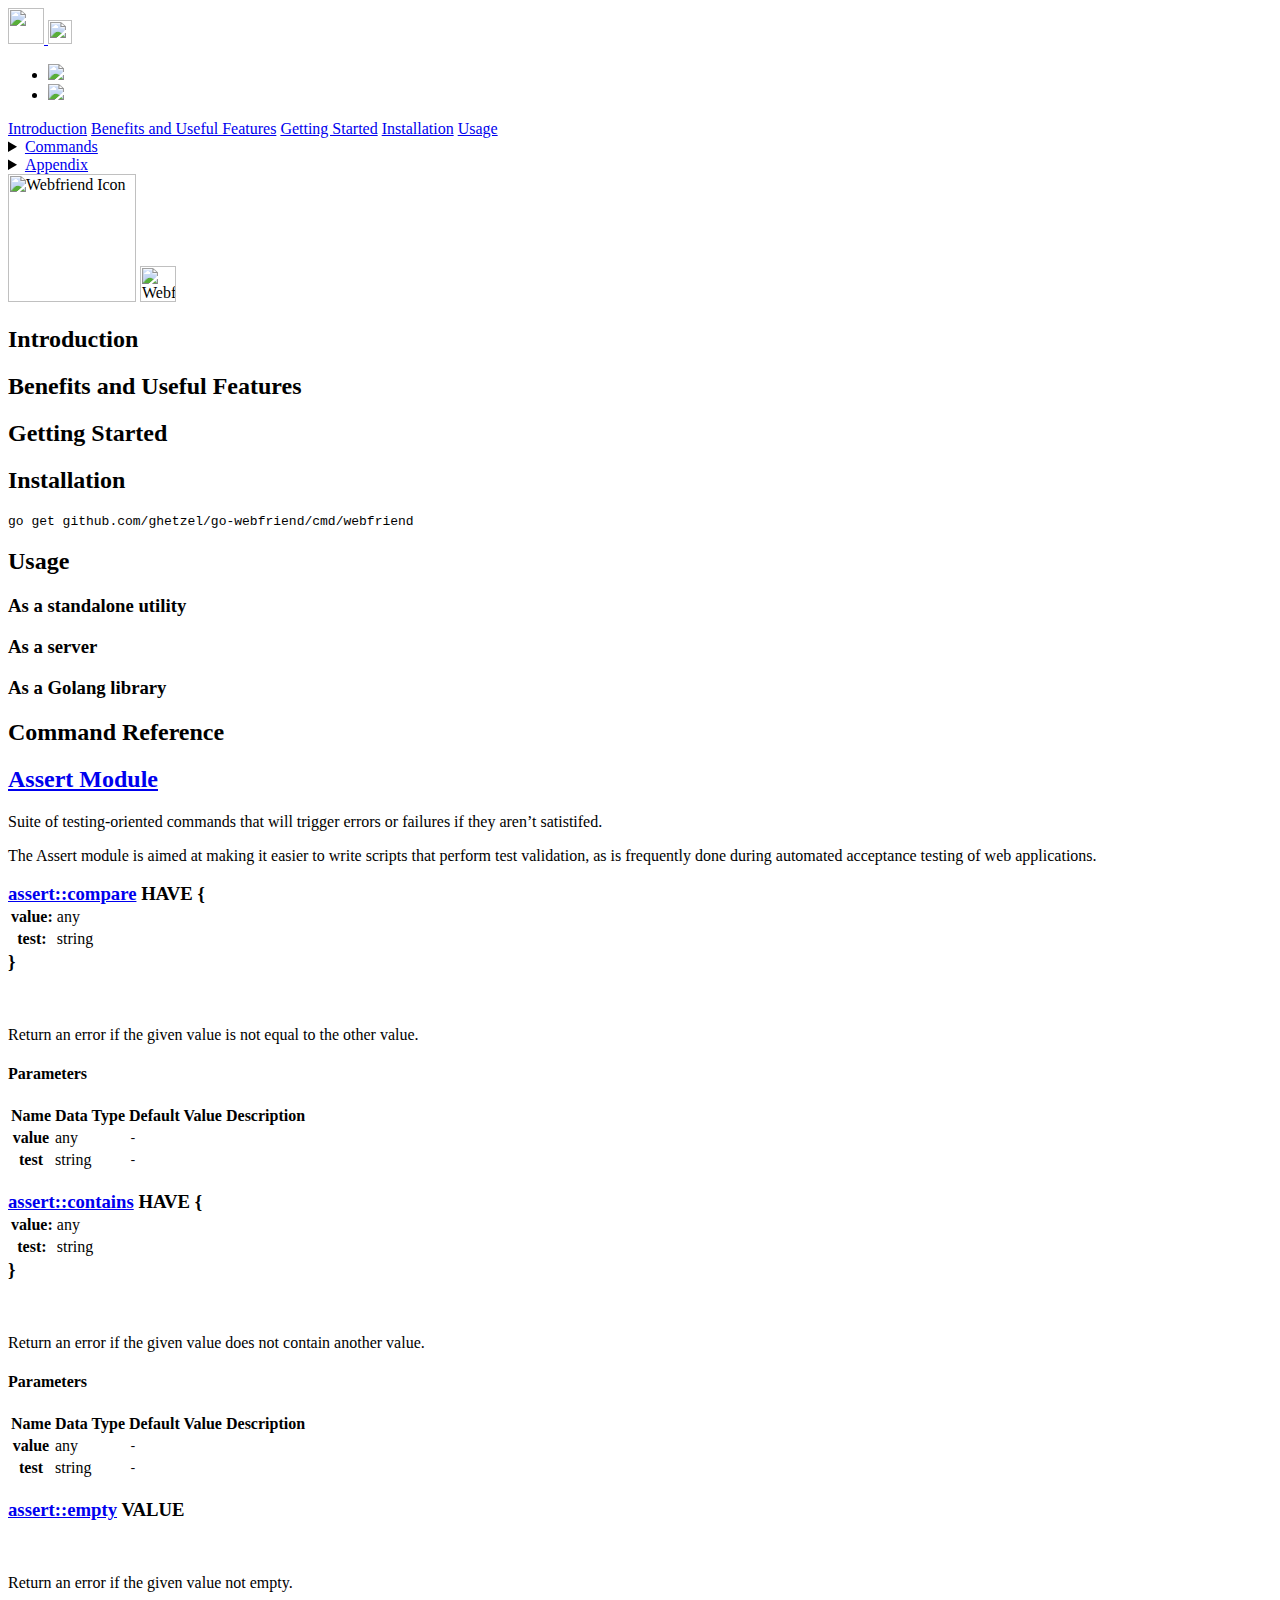
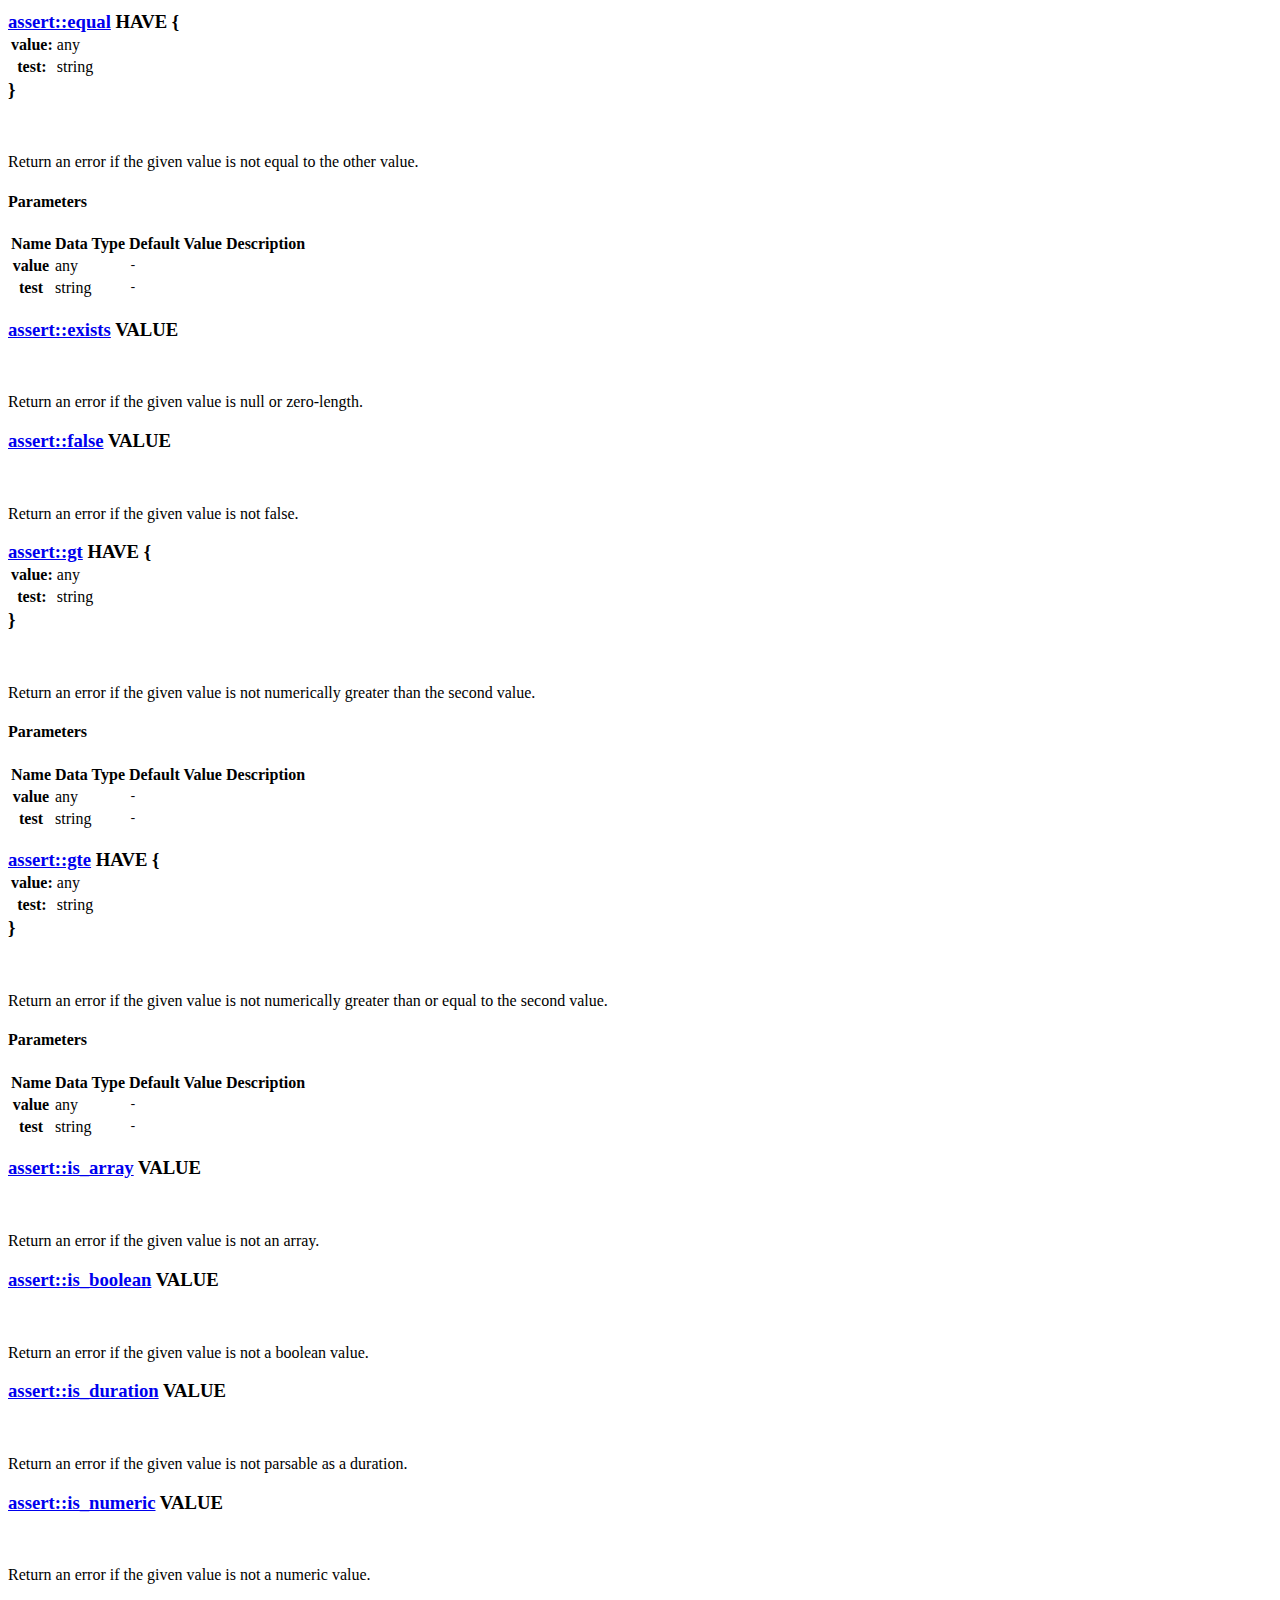
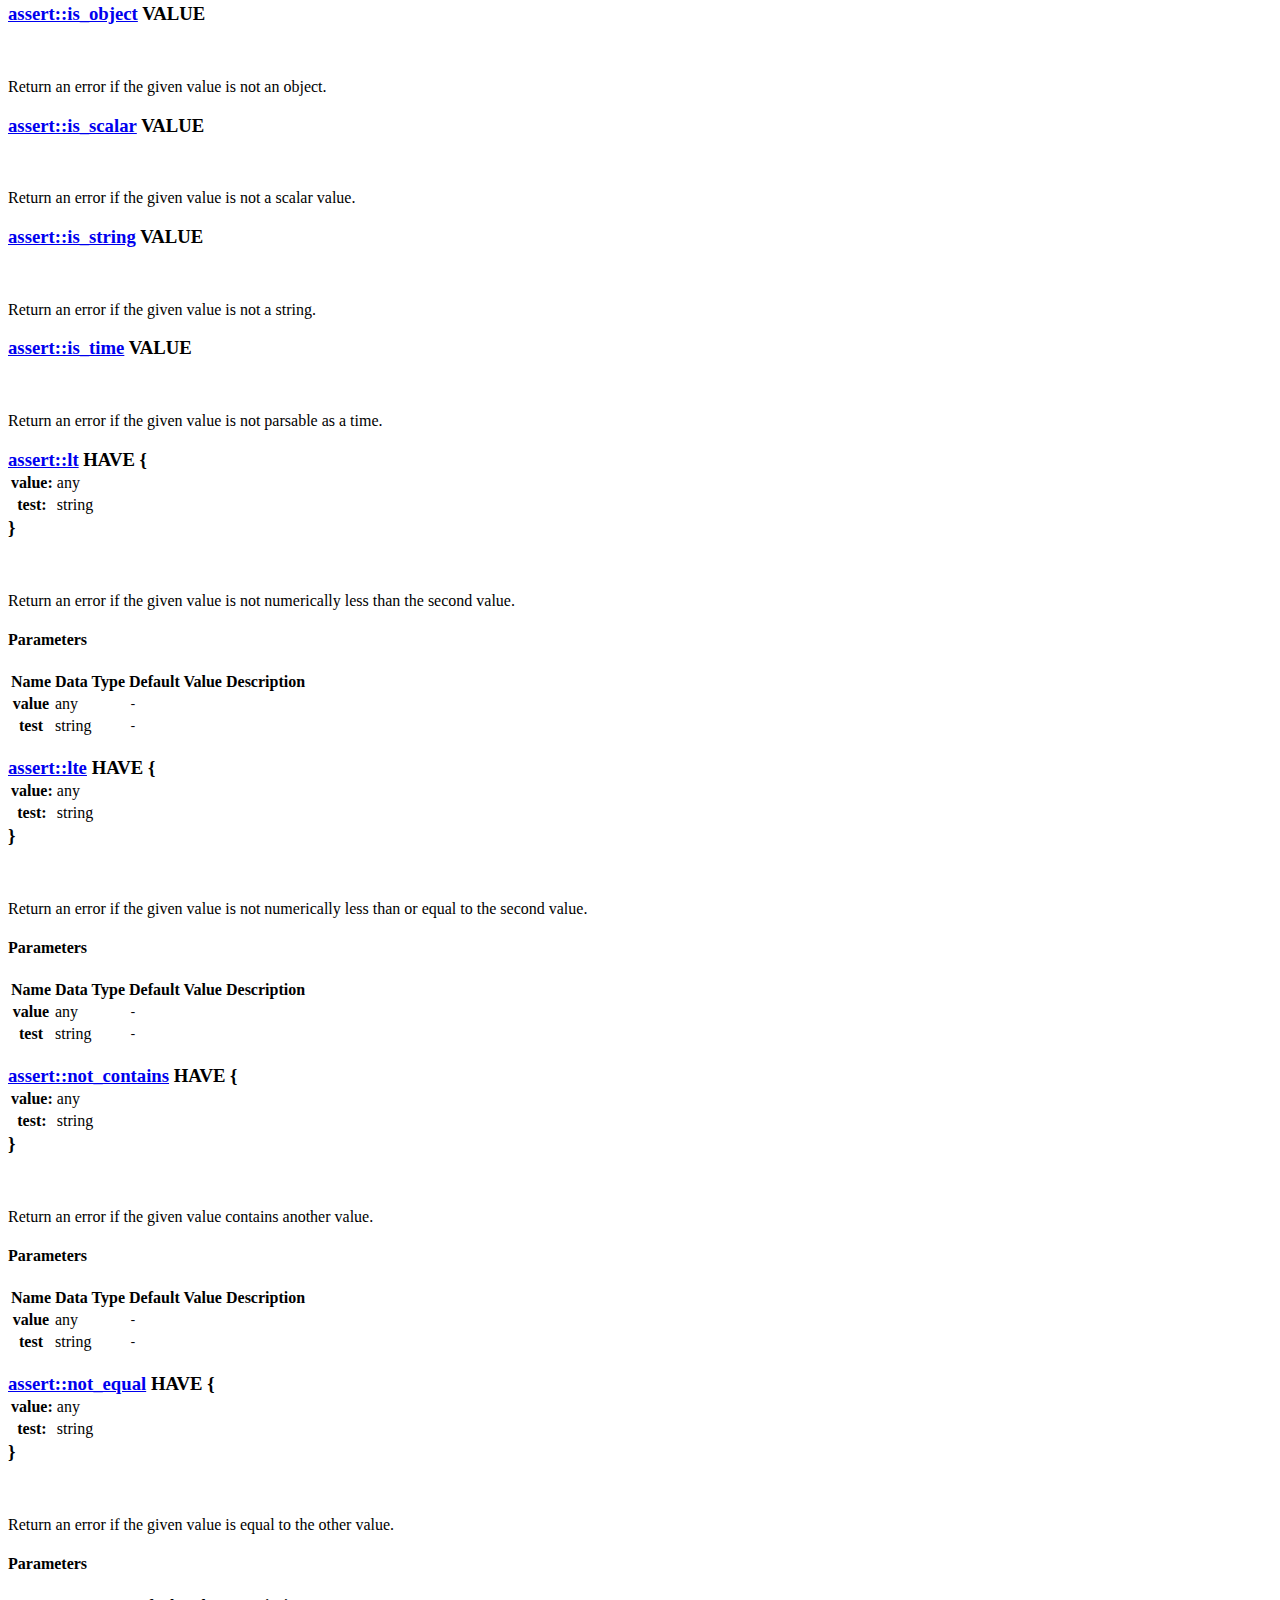
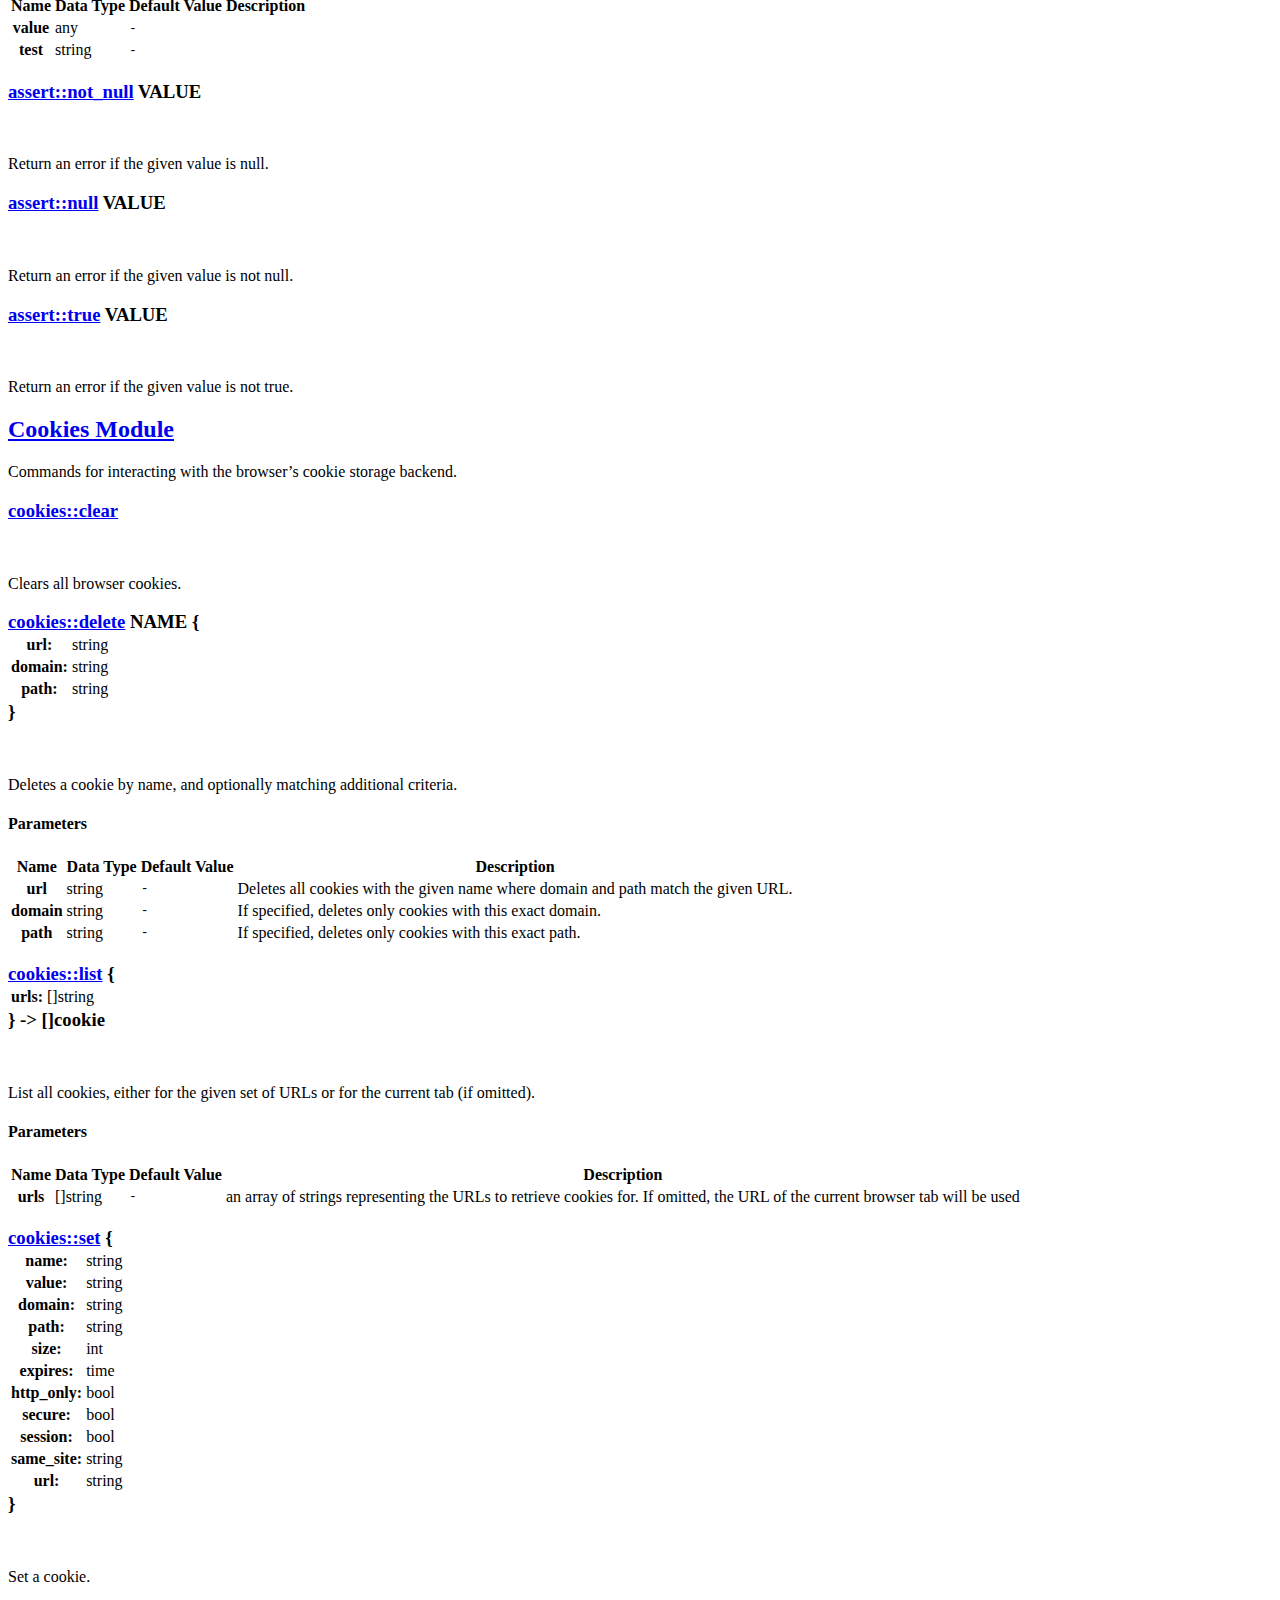
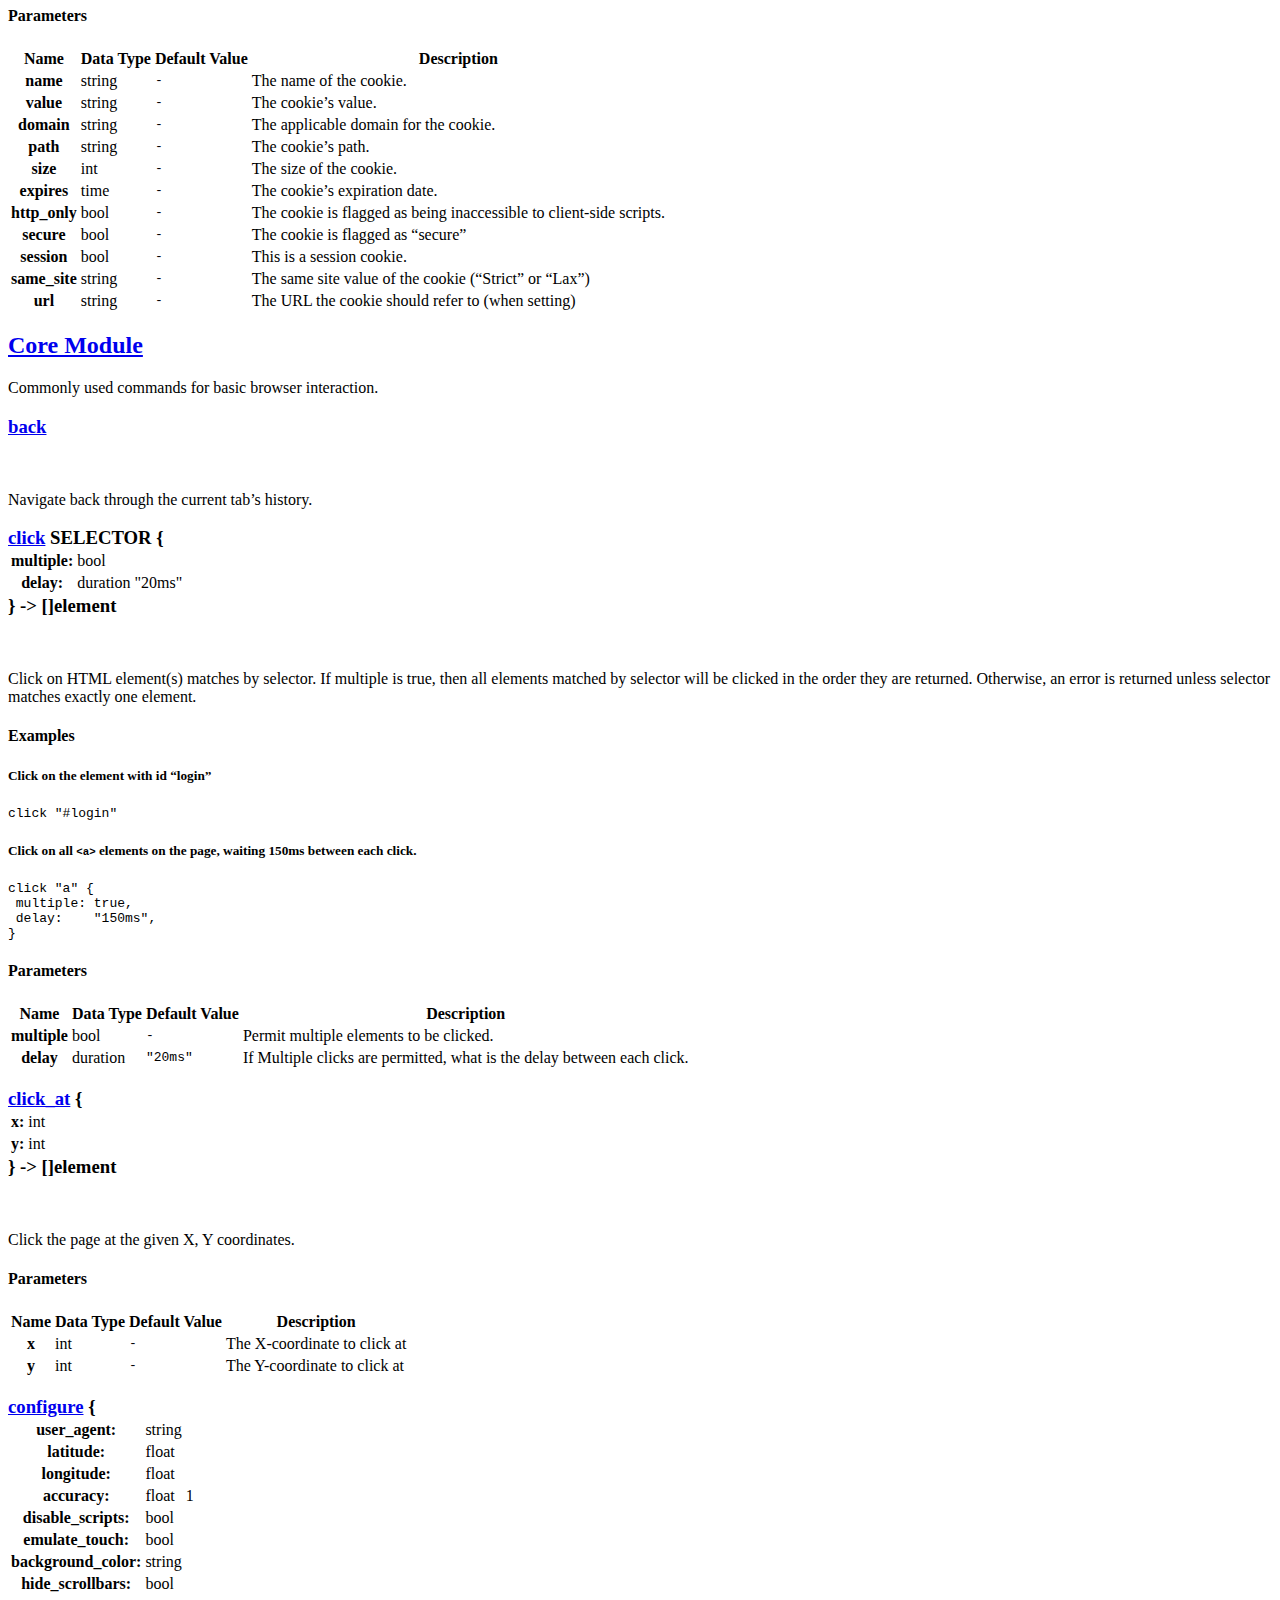
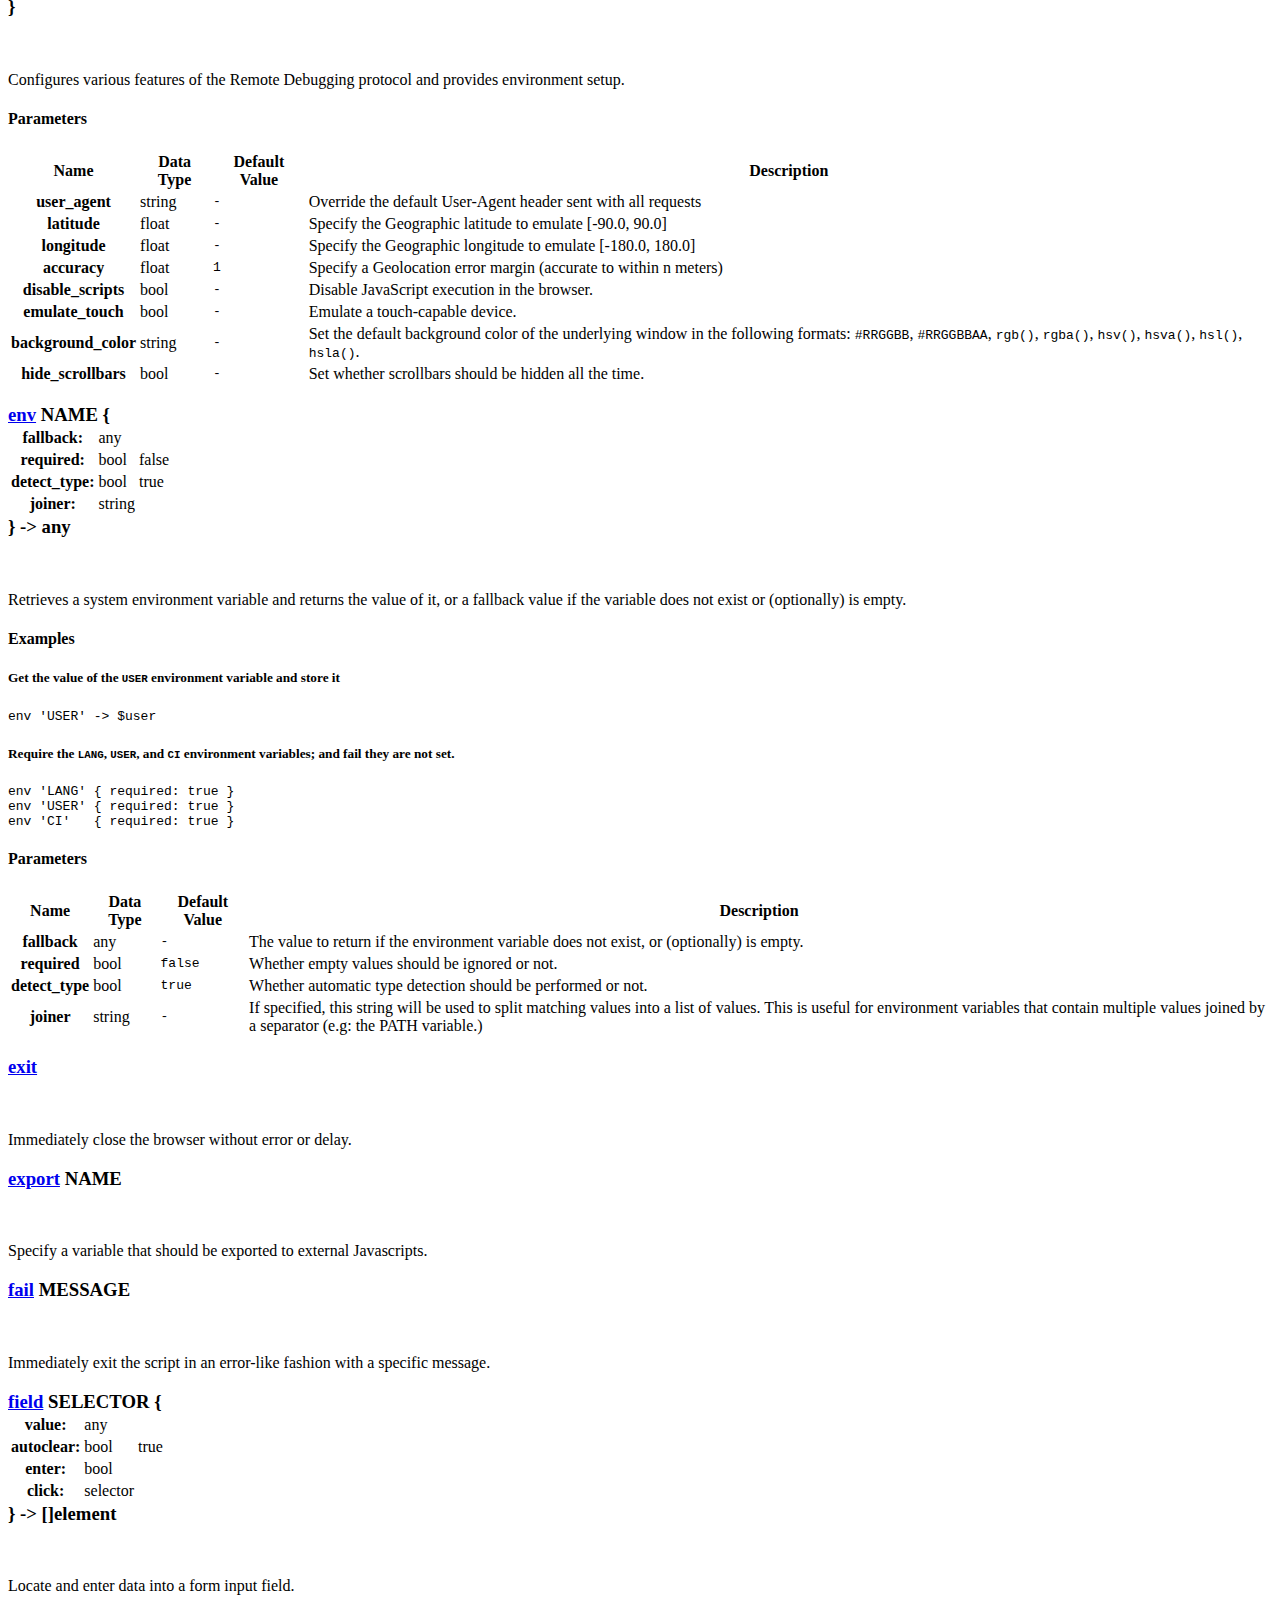
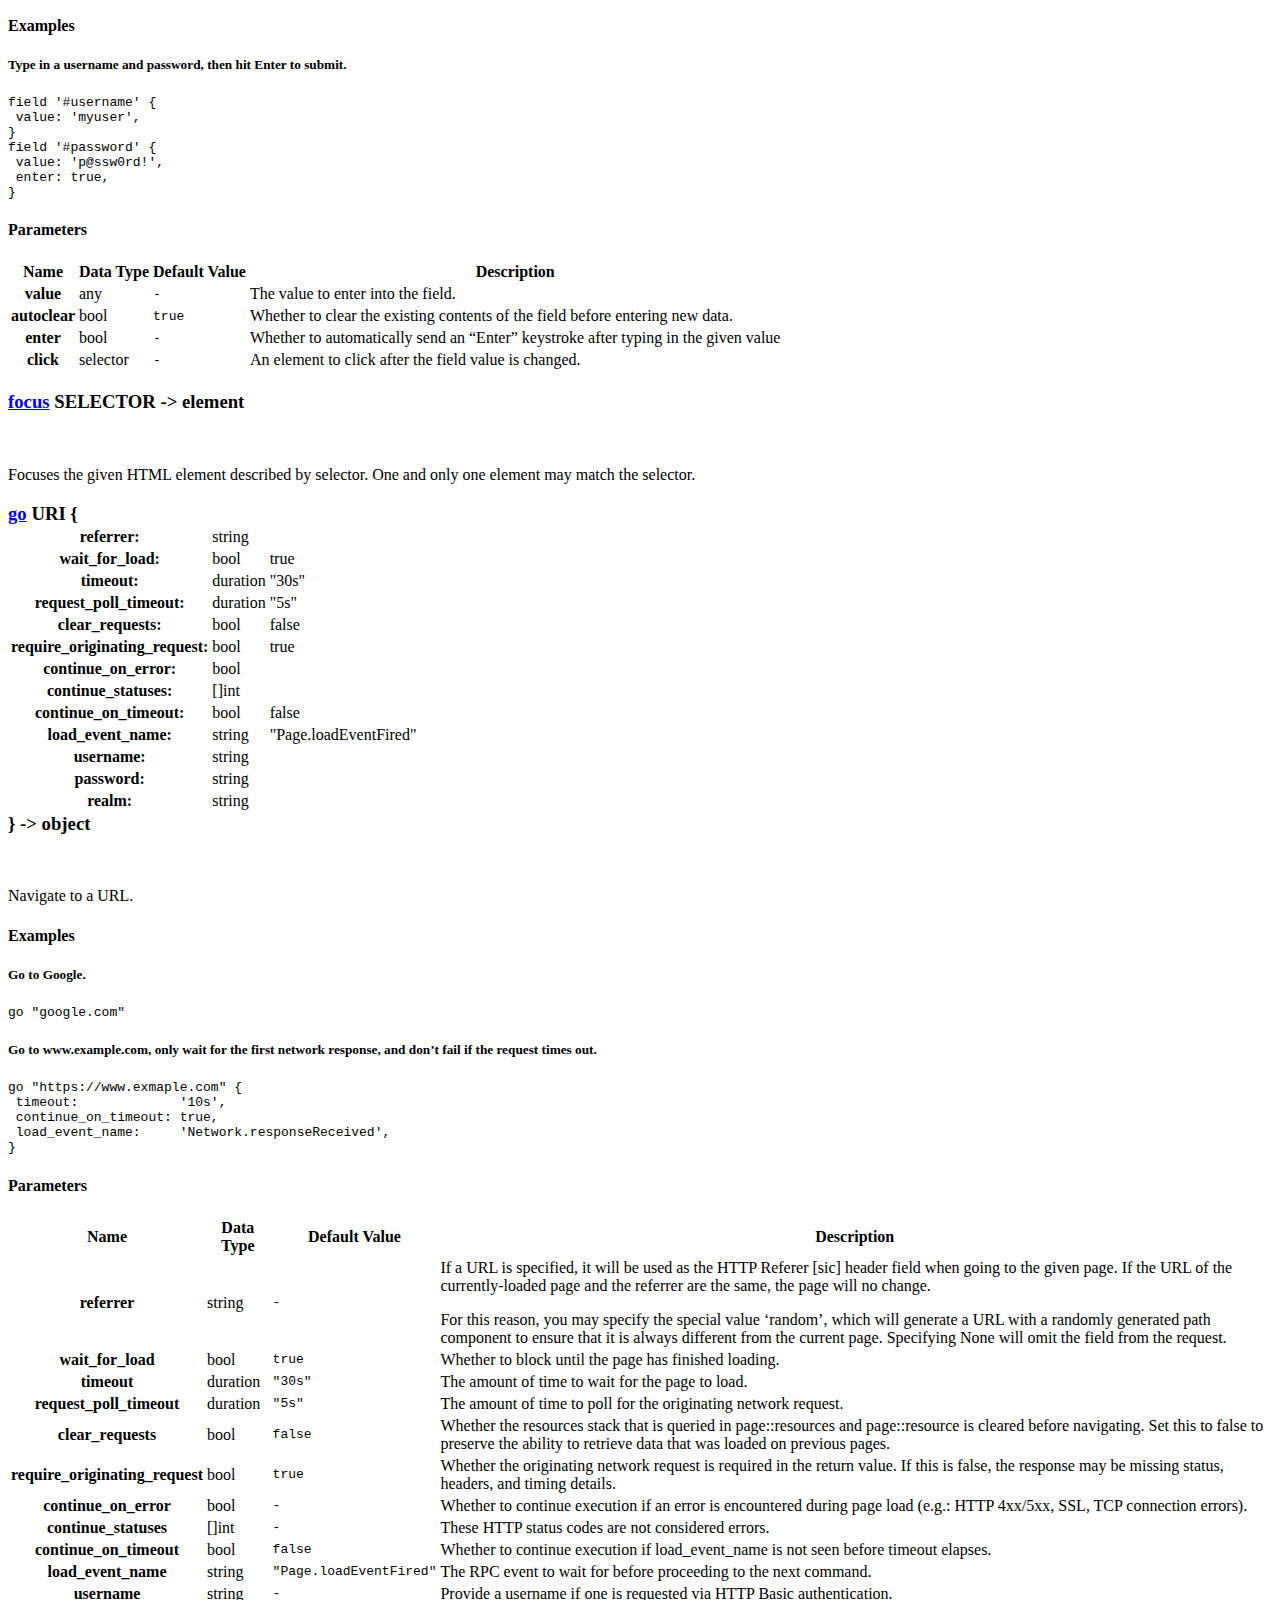
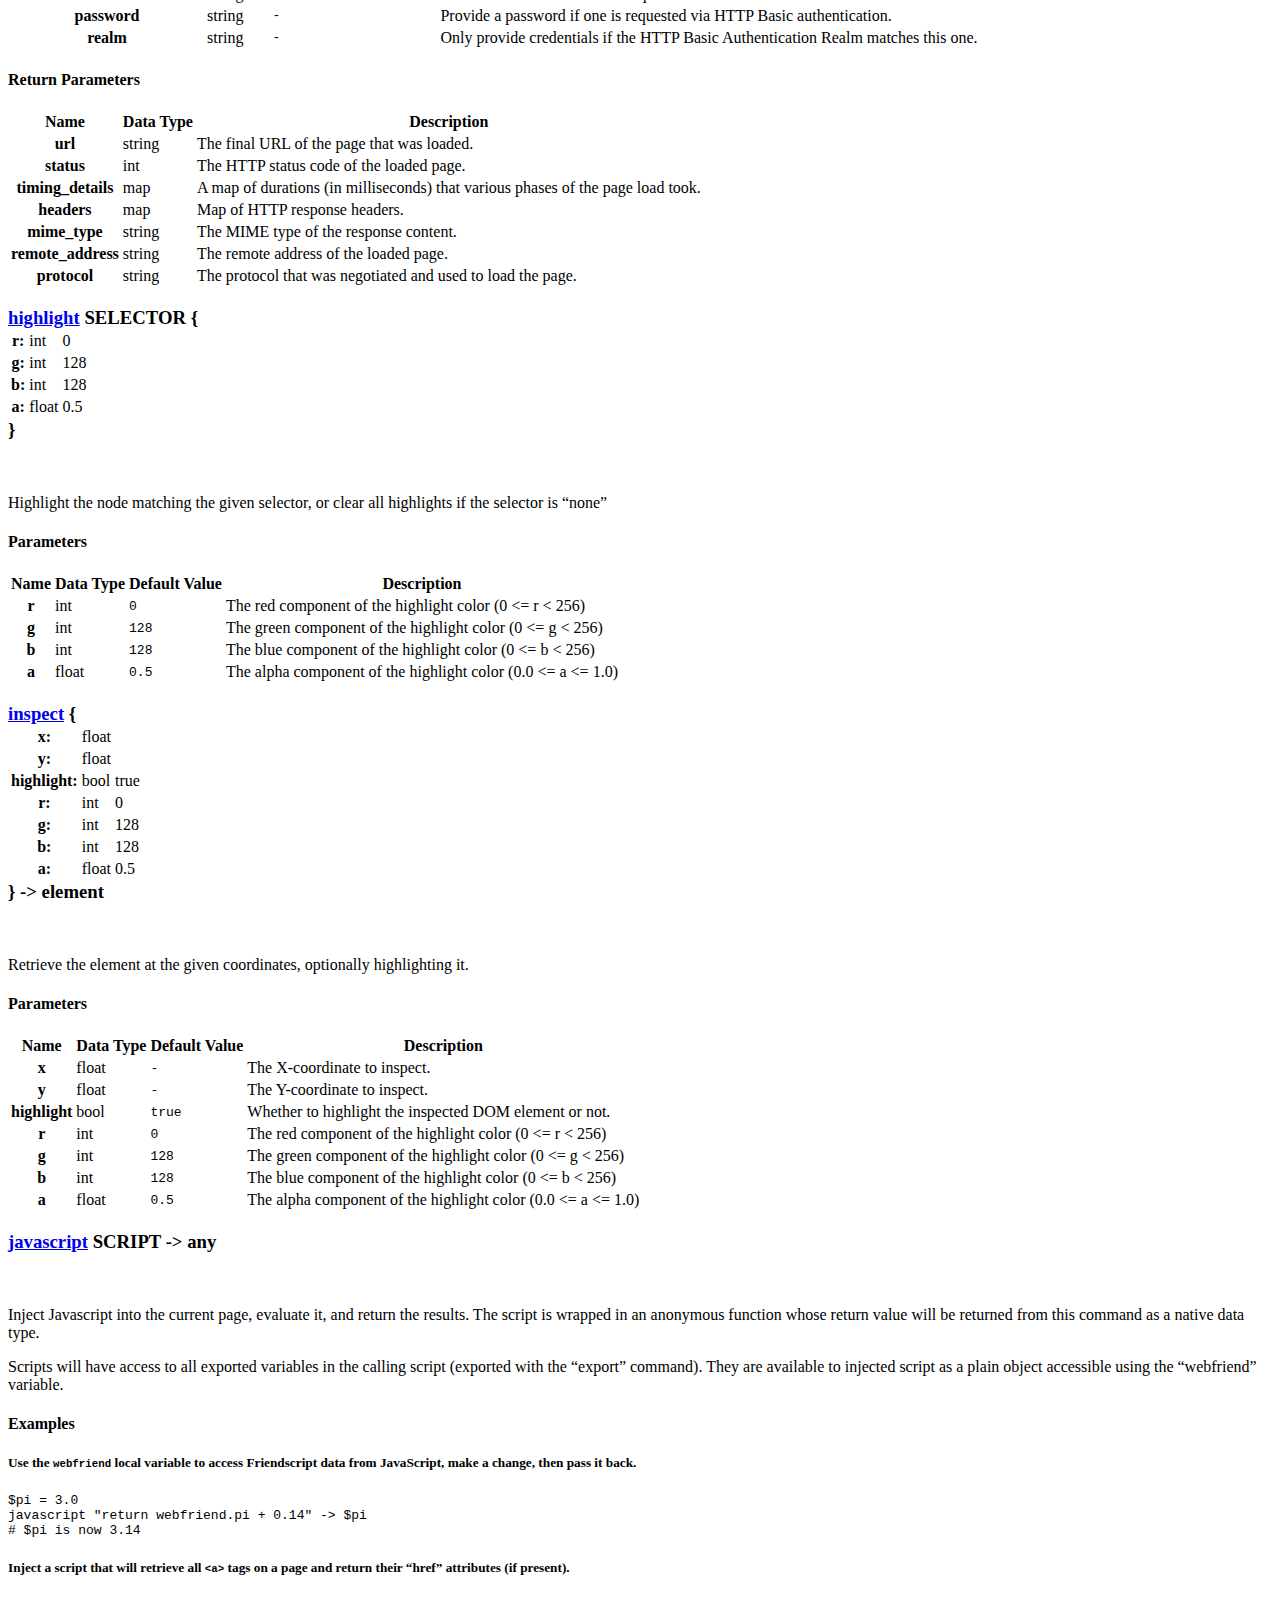
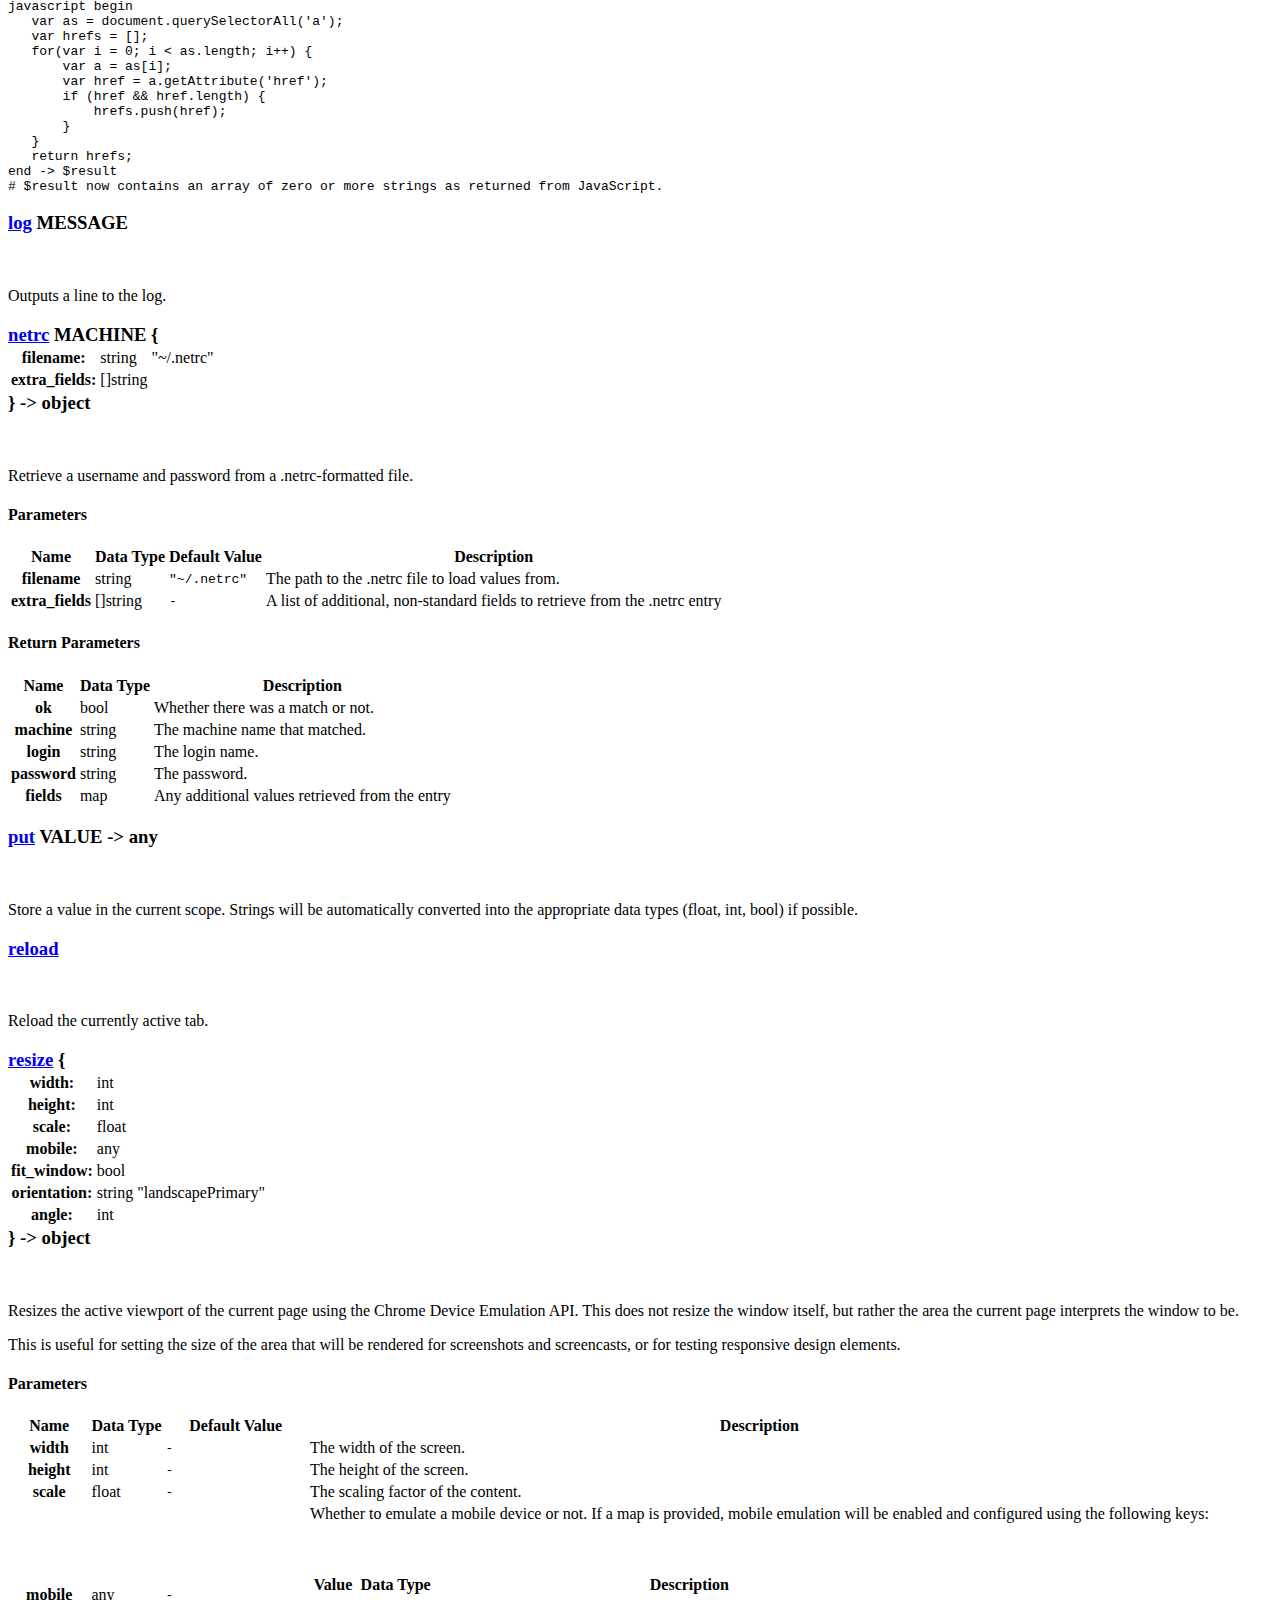
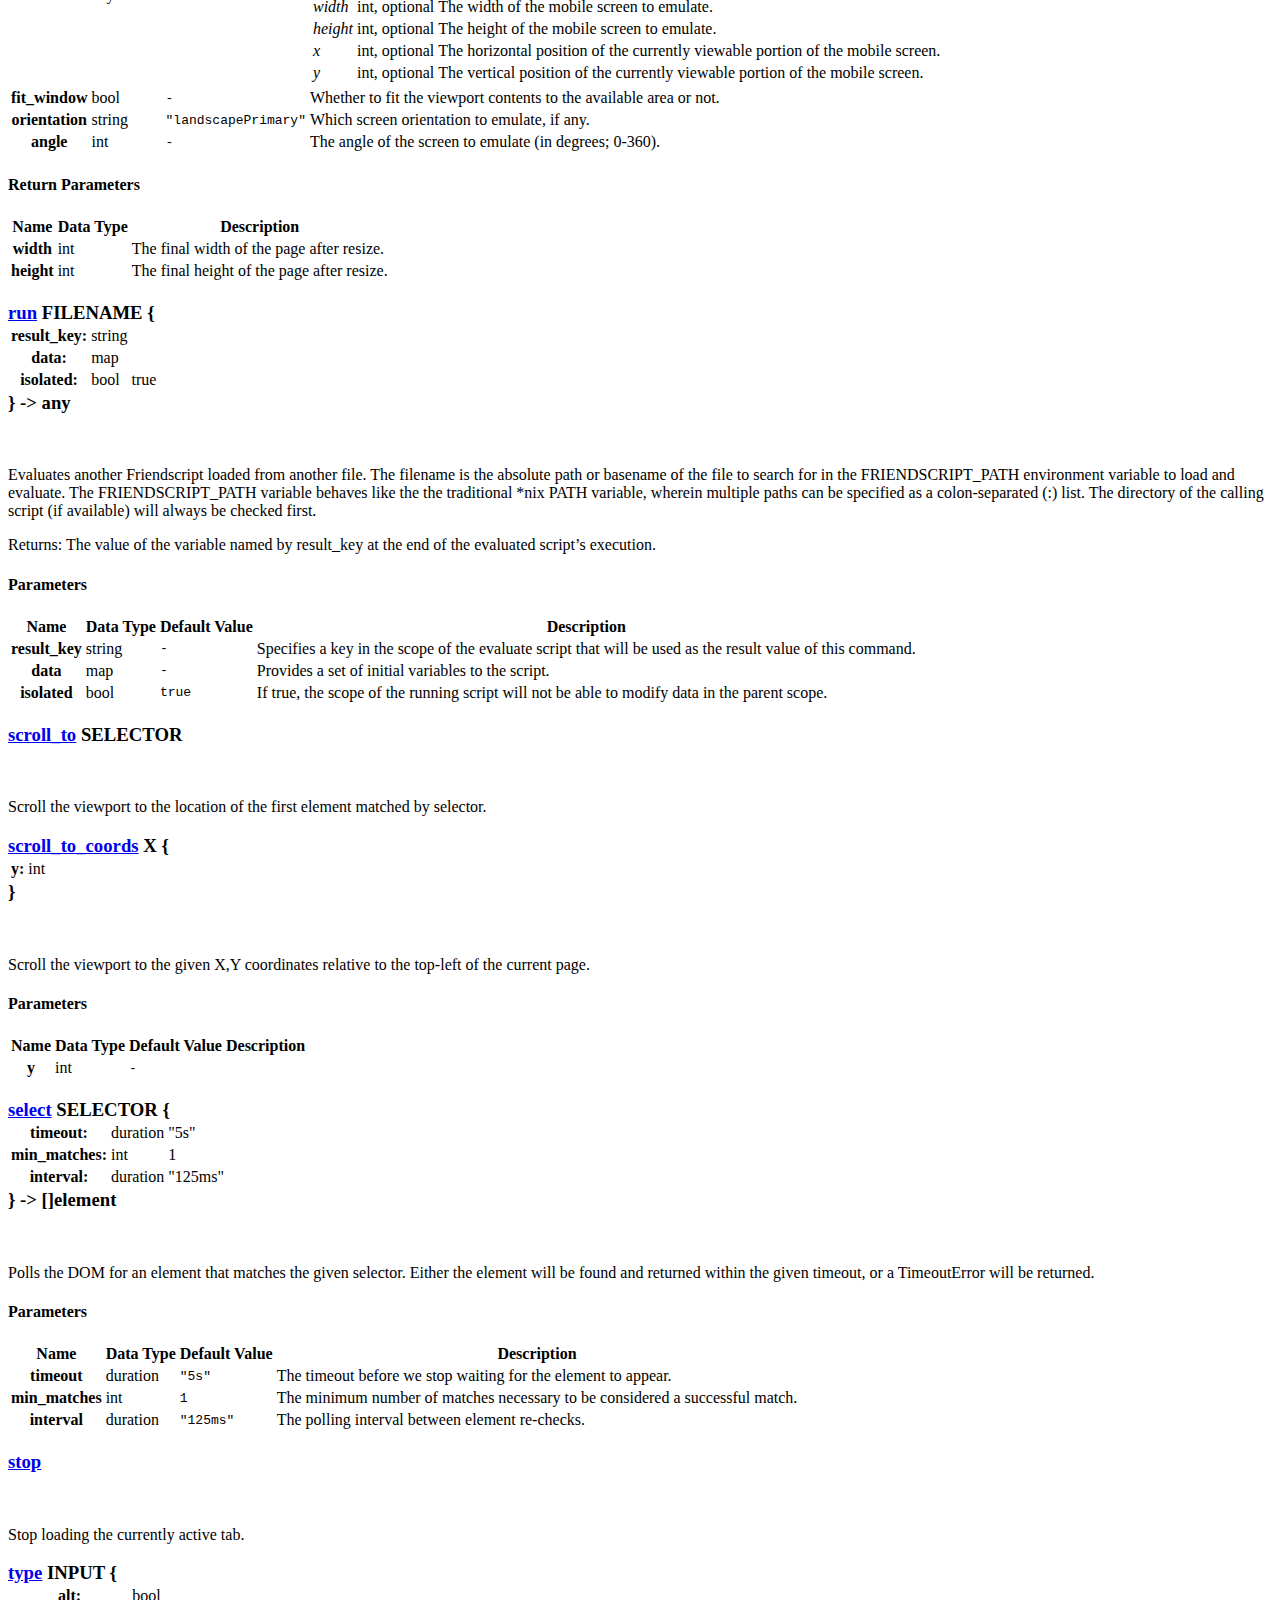
==== docs/index.html @ 49de1101 "bump friendscript to get core::run implementation" ====
<html lang="en">
<head>
    <title>Webfriend</title>
    <meta charset="utf-8">
    <meta name="viewport" content="width=device-width,initial-scale=1,maximum-scale=1">
    <script src="https://code.jquery.com/jquery-3.3.1.slim.min.js" integrity="sha384-q8i/X+965DzO0rT7abK41JStQIAqVgRVzpbzo5smXKp4YfRvH+8abtTE1Pi6jizo" crossorigin="anonymous"></script>
    <script src="https://cdnjs.cloudflare.com/ajax/libs/popper.js/1.14.6/umd/popper.min.js" integrity="sha384-wHAiFfRlMFy6i5SRaxvfOCifBUQy1xHdJ/yoi7FRNXMRBu5WHdZYu1hA6ZOblgut" crossorigin="anonymous"></script>
    <script src="https://stackpath.bootstrapcdn.com/bootstrap/4.2.1/js/bootstrap.min.js" integrity="sha384-B0UglyR+jN6CkvvICOB2joaf5I4l3gm9GU6Hc1og6Ls7i6U/mkkaduKaBhlAXv9k" crossorigin="anonymous"></script>
    <script src="/go-webfriend/src/assets/js/codemirror.js"></script>
    <script src="/go-webfriend/src/assets/js/codemirror/hints/friendscript-hint.js"></script>
    <script src="/go-webfriend/src/assets/js/codemirror/modes/friendscript.js"></script>
    <link rel="stylesheet" href="https://stackpath.bootstrapcdn.com/font-awesome/4.7.0/css/font-awesome.min.css" integrity="sha384-wvfXpqpZZVQGK6TAh5PVlGOfQNHSoD2xbE+QkPxCAFlNEevoEH3Sl0sibVcOQVnN" crossorigin="anonymous" type="text/css">
    <link rel="stylesheet" href="https://stackpath.bootstrapcdn.com/bootstrap/4.2.1/css/bootstrap.min.css" integrity="sha384-GJzZqFGwb1QTTN6wy59ffF1BuGJpLSa9DkKMp0DgiMDm4iYMj70gZWKYbI706tWS" crossorigin="anonymous">
    <link rel="stylesheet" href="/go-webfriend/src/assets/css/codemirror.css">
    <link rel="stylesheet" href="/go-webfriend/src/assets/css/editor/webfriend.css">
    <link rel="stylesheet" href="/go-webfriend/src/assets/css/style.css" type="text/css">
</head>
<body>
    <nav class="navbar bg-webfriend justify-content-center justify-content-sm-start navbar-expand-lg">
        <a class="navbar-brand" href="/go-webfriend">
            <img height="36" src="/go-webfriend/src/assets/img/webfriend-icon-36.png" class="mr-2">
            <img height="24" src="/go-webfriend/src/assets/img/webfriend-text-dark-bg-36.png">
        </a>
        <div class="collapse navbar-collapse">
            <ul class="navbar-nav ml-auto">
                <li class="nav-item">
                    <a class="nav-link" target="_blank" href="https://github.com/ghetzel/go-webfriend">
                        <img src="https://img.shields.io/github/tag/ghetzel/go-webfriend.svg?colorB=111111&label=GitHub&style=flat">
                    </a>
                </li>
                <li class="nav-item">
                    <a class="nav-link" target="_blank" href="https://godoc.org/github.com/ghetzel/go-webfriend">
                        <img src="https://godoc.org/github.com/ghetzel/go-webfriend?status.svg">
                    </a>
                </li>
            </ul>
        </div>
    </nav>
    <div class="d-flex justify-content-stretch align-items-stretch">
        <div class="col-md-3 col-lg-2 col-xl-2 bg-webfriend-dark sticky-top d-none d-sm-block p-0">
            <nav
                id="sidebar"
                class="navbar navbar-light align-items-start"
            >
                <nav class="nav nav-pills flex-column">
                    <a class="nav-link" href="#introduction">Introduction</a>
                    <a class="nav-link" href="#benefits-and-useful-features">Benefits and Useful Features</a>
                    <a class="nav-link" href="#getting-started">Getting Started</a>
                    <a class="nav-link" href="#installation">Installation</a>
                    <a class="nav-link" href="#usage">Usage</a>
                    <details>
                        <summary class="nav-link">
                            <a href="#funcref">Commands</a>
                        </summary>
                        <nav class="nav nav-pills flex-column ml-4">
                            <a class="nav-link" href="#assert">assert</a>
                            <a class="nav-link" href="#cookies">cookies</a>
                            <a class="nav-link" href="#core">core</a>
                            <a class="nav-link" href="#file">file</a>
                            <a class="nav-link" href="#fmt">fmt</a>
                            <a class="nav-link" href="#http">http</a>
                            <a class="nav-link" href="#page">page</a>
                            <a class="nav-link" href="#utils">utils</a>
                            <a class="nav-link" href="#vars">vars</a>
                        </nav>
                    </details>
                    <details>
                        <summary class="nav-link">
                            <a href="#appendix">Appendix</a>
                        </summary>
                    </details>
                </nav>
            </nav>
        </div>
        <div class="col-md-9 col-xl-8 p-4" id="content">
<div id="logo">
    <img src="/go-webfriend/src/assets/img/webfriend-arms-128.png" alt="Webfriend Icon" height="128"/>
    <img src="/go-webfriend/src/assets/img/webfriend-text-light-bg-36.png" height="36" alt="Webfriend Logo"/>
</div>
<h2 id="introduction">Introduction</h2>
<h2 id="benefits-and-useful-features">Benefits and Useful Features</h2>
<h2 id="getting-started">Getting Started</h2>
<h2 id="installation">Installation</h2>
<pre><code>go get github.com/ghetzel/go-webfriend/cmd/webfriend
</code></pre>
<h2 id="usage">Usage</h2>
<h3 id="as-a-standalone-utility">As a standalone utility</h3>
<h3 id="as-a-server">As a server</h3>
<h3 id="as-a-golang-library">As a Golang library</h3>
<a name="funcref"></a>
<h2 class="mb-4">Command Reference</h2>
<div id="commands" class="fs-modules">
    <div class="fs-module" data-fs-module="assert" id="fs-assert">
        <h2><a href="#fs-assert">Assert Module</a></h2>
        <div class="fs-module-summary"><p>Suite of testing-oriented commands that will trigger errors or failures if they aren’t satistifed.</p>
</div>
        <div class="fs-module-description"><p>The Assert module is aimed at making it easier to write scripts that perform test validation,
as is frequently done during automated acceptance testing of web applications.</p>
</div>
        <div class="fs-module-commands">
            <div class="fs-command" id="fs-assert::compare">
                <h3>
                    <a href="#fs-assert::compare"><b>assert::compare</b></a>
                        <span class="fs-type-text fs-type-any">HAVE</span>
                    {<br />
                    <table class="fs-command-options">
                        <tbody>
                            <tr class="fs-command-opt">
                                <th>value:</th>
                                <td class="fs-type-text fs-type-any pr-3">any</td>
                                <td class="fs-type-text fs-type-any"></td>
                            </tr>
                            <tr class="fs-command-opt">
                                <th>test:</th>
                                <td class="fs-type-text fs-type-string pr-3">string</td>
                                <td class="fs-type-text fs-type-string"></td>
                            </tr>
                        </tbody>
                    </table>
                    }
                </h3>
                <br />
                <div><p>Return an error if the given value is not equal to the other value.</p>
</div>
                <h4>Parameters</h4>
                <table class="table table-sm">
                    <thead>
                        <tr>
                            <th>Name</th>
                            <th>Data Type</th>
                            <th>Default Value</th>
                            <th>Description</th>
                        </tr>
                    </thead>
                    <tbody>
                    <tr>
                        <th>value</th>
                        <td>
                            <span class="fs-type fs-type-any">any</span>
                        </td>
                        <td><pre>-</pre></td>
                        <td></td>
                    </tr>
                    <tr>
                        <th>test</th>
                        <td>
                            <span class="fs-type fs-type-string">string</span>
                        </td>
                        <td><pre>-</pre></td>
                        <td></td>
                    </tr>
                    </tbody>
                </table>
            </div>
            <div class="fs-command" id="fs-assert::contains">
                <h3>
                    <a href="#fs-assert::contains"><b>assert::contains</b></a>
                        <span class="fs-type-text fs-type-any">HAVE</span>
                    {<br />
                    <table class="fs-command-options">
                        <tbody>
                            <tr class="fs-command-opt">
                                <th>value:</th>
                                <td class="fs-type-text fs-type-any pr-3">any</td>
                                <td class="fs-type-text fs-type-any"></td>
                            </tr>
                            <tr class="fs-command-opt">
                                <th>test:</th>
                                <td class="fs-type-text fs-type-string pr-3">string</td>
                                <td class="fs-type-text fs-type-string"></td>
                            </tr>
                        </tbody>
                    </table>
                    }
                </h3>
                <br />
                <div><p>Return an error if the given value does not contain another value.</p>
</div>
                <h4>Parameters</h4>
                <table class="table table-sm">
                    <thead>
                        <tr>
                            <th>Name</th>
                            <th>Data Type</th>
                            <th>Default Value</th>
                            <th>Description</th>
                        </tr>
                    </thead>
                    <tbody>
                    <tr>
                        <th>value</th>
                        <td>
                            <span class="fs-type fs-type-any">any</span>
                        </td>
                        <td><pre>-</pre></td>
                        <td></td>
                    </tr>
                    <tr>
                        <th>test</th>
                        <td>
                            <span class="fs-type fs-type-string">string</span>
                        </td>
                        <td><pre>-</pre></td>
                        <td></td>
                    </tr>
                    </tbody>
                </table>
            </div>
            <div class="fs-command" id="fs-assert::empty">
                <h3>
                    <a href="#fs-assert::empty"><b>assert::empty</b></a>
                        <span class="fs-type-text fs-type-any">VALUE</span>
                </h3>
                <br />
                <div><p>Return an error if the given value not empty.</p>
</div>
            </div>
            <div class="fs-command" id="fs-assert::equal">
                <h3>
                    <a href="#fs-assert::equal"><b>assert::equal</b></a>
                        <span class="fs-type-text fs-type-any">HAVE</span>
                    {<br />
                    <table class="fs-command-options">
                        <tbody>
                            <tr class="fs-command-opt">
                                <th>value:</th>
                                <td class="fs-type-text fs-type-any pr-3">any</td>
                                <td class="fs-type-text fs-type-any"></td>
                            </tr>
                            <tr class="fs-command-opt">
                                <th>test:</th>
                                <td class="fs-type-text fs-type-string pr-3">string</td>
                                <td class="fs-type-text fs-type-string"></td>
                            </tr>
                        </tbody>
                    </table>
                    }
                </h3>
                <br />
                <div><p>Return an error if the given value is not equal to the other value.</p>
</div>
                <h4>Parameters</h4>
                <table class="table table-sm">
                    <thead>
                        <tr>
                            <th>Name</th>
                            <th>Data Type</th>
                            <th>Default Value</th>
                            <th>Description</th>
                        </tr>
                    </thead>
                    <tbody>
                    <tr>
                        <th>value</th>
                        <td>
                            <span class="fs-type fs-type-any">any</span>
                        </td>
                        <td><pre>-</pre></td>
                        <td></td>
                    </tr>
                    <tr>
                        <th>test</th>
                        <td>
                            <span class="fs-type fs-type-string">string</span>
                        </td>
                        <td><pre>-</pre></td>
                        <td></td>
                    </tr>
                    </tbody>
                </table>
            </div>
            <div class="fs-command" id="fs-assert::exists">
                <h3>
                    <a href="#fs-assert::exists"><b>assert::exists</b></a>
                        <span class="fs-type-text fs-type-any">VALUE</span>
                </h3>
                <br />
                <div><p>Return an error if the given value is null or zero-length.</p>
</div>
            </div>
            <div class="fs-command" id="fs-assert::false">
                <h3>
                    <a href="#fs-assert::false"><b>assert::false</b></a>
                        <span class="fs-type-text fs-type-any">VALUE</span>
                </h3>
                <br />
                <div><p>Return an error if the given value is not false.</p>
</div>
            </div>
            <div class="fs-command" id="fs-assert::gt">
                <h3>
                    <a href="#fs-assert::gt"><b>assert::gt</b></a>
                        <span class="fs-type-text fs-type-any">HAVE</span>
                    {<br />
                    <table class="fs-command-options">
                        <tbody>
                            <tr class="fs-command-opt">
                                <th>value:</th>
                                <td class="fs-type-text fs-type-any pr-3">any</td>
                                <td class="fs-type-text fs-type-any"></td>
                            </tr>
                            <tr class="fs-command-opt">
                                <th>test:</th>
                                <td class="fs-type-text fs-type-string pr-3">string</td>
                                <td class="fs-type-text fs-type-string"></td>
                            </tr>
                        </tbody>
                    </table>
                    }
                </h3>
                <br />
                <div><p>Return an error if the given value is not numerically greater than the second value.</p>
</div>
                <h4>Parameters</h4>
                <table class="table table-sm">
                    <thead>
                        <tr>
                            <th>Name</th>
                            <th>Data Type</th>
                            <th>Default Value</th>
                            <th>Description</th>
                        </tr>
                    </thead>
                    <tbody>
                    <tr>
                        <th>value</th>
                        <td>
                            <span class="fs-type fs-type-any">any</span>
                        </td>
                        <td><pre>-</pre></td>
                        <td></td>
                    </tr>
                    <tr>
                        <th>test</th>
                        <td>
                            <span class="fs-type fs-type-string">string</span>
                        </td>
                        <td><pre>-</pre></td>
                        <td></td>
                    </tr>
                    </tbody>
                </table>
            </div>
            <div class="fs-command" id="fs-assert::gte">
                <h3>
                    <a href="#fs-assert::gte"><b>assert::gte</b></a>
                        <span class="fs-type-text fs-type-any">HAVE</span>
                    {<br />
                    <table class="fs-command-options">
                        <tbody>
                            <tr class="fs-command-opt">
                                <th>value:</th>
                                <td class="fs-type-text fs-type-any pr-3">any</td>
                                <td class="fs-type-text fs-type-any"></td>
                            </tr>
                            <tr class="fs-command-opt">
                                <th>test:</th>
                                <td class="fs-type-text fs-type-string pr-3">string</td>
                                <td class="fs-type-text fs-type-string"></td>
                            </tr>
                        </tbody>
                    </table>
                    }
                </h3>
                <br />
                <div><p>Return an error if the given value is not numerically greater than or equal to the second value.</p>
</div>
                <h4>Parameters</h4>
                <table class="table table-sm">
                    <thead>
                        <tr>
                            <th>Name</th>
                            <th>Data Type</th>
                            <th>Default Value</th>
                            <th>Description</th>
                        </tr>
                    </thead>
                    <tbody>
                    <tr>
                        <th>value</th>
                        <td>
                            <span class="fs-type fs-type-any">any</span>
                        </td>
                        <td><pre>-</pre></td>
                        <td></td>
                    </tr>
                    <tr>
                        <th>test</th>
                        <td>
                            <span class="fs-type fs-type-string">string</span>
                        </td>
                        <td><pre>-</pre></td>
                        <td></td>
                    </tr>
                    </tbody>
                </table>
            </div>
            <div class="fs-command" id="fs-assert::is_array">
                <h3>
                    <a href="#fs-assert::is_array"><b>assert::is_array</b></a>
                        <span class="fs-type-text fs-type-any">VALUE</span>
                </h3>
                <br />
                <div><p>Return an error if the given value is not an array.</p>
</div>
            </div>
            <div class="fs-command" id="fs-assert::is_boolean">
                <h3>
                    <a href="#fs-assert::is_boolean"><b>assert::is_boolean</b></a>
                        <span class="fs-type-text fs-type-any">VALUE</span>
                </h3>
                <br />
                <div><p>Return an error if the given value is not a boolean value.</p>
</div>
            </div>
            <div class="fs-command" id="fs-assert::is_duration">
                <h3>
                    <a href="#fs-assert::is_duration"><b>assert::is_duration</b></a>
                        <span class="fs-type-text fs-type-any">VALUE</span>
                </h3>
                <br />
                <div><p>Return an error if the given value is not parsable as a duration.</p>
</div>
            </div>
            <div class="fs-command" id="fs-assert::is_numeric">
                <h3>
                    <a href="#fs-assert::is_numeric"><b>assert::is_numeric</b></a>
                        <span class="fs-type-text fs-type-any">VALUE</span>
                </h3>
                <br />
                <div><p>Return an error if the given value is not a numeric value.</p>
</div>
            </div>
            <div class="fs-command" id="fs-assert::is_object">
                <h3>
                    <a href="#fs-assert::is_object"><b>assert::is_object</b></a>
                        <span class="fs-type-text fs-type-any">VALUE</span>
                </h3>
                <br />
                <div><p>Return an error if the given value is not an object.</p>
</div>
            </div>
            <div class="fs-command" id="fs-assert::is_scalar">
                <h3>
                    <a href="#fs-assert::is_scalar"><b>assert::is_scalar</b></a>
                        <span class="fs-type-text fs-type-any">VALUE</span>
                </h3>
                <br />
                <div><p>Return an error if the given value is not a scalar value.</p>
</div>
            </div>
            <div class="fs-command" id="fs-assert::is_string">
                <h3>
                    <a href="#fs-assert::is_string"><b>assert::is_string</b></a>
                        <span class="fs-type-text fs-type-any">VALUE</span>
                </h3>
                <br />
                <div><p>Return an error if the given value is not a string.</p>
</div>
            </div>
            <div class="fs-command" id="fs-assert::is_time">
                <h3>
                    <a href="#fs-assert::is_time"><b>assert::is_time</b></a>
                        <span class="fs-type-text fs-type-any">VALUE</span>
                </h3>
                <br />
                <div><p>Return an error if the given value is not parsable as a time.</p>
</div>
            </div>
            <div class="fs-command" id="fs-assert::lt">
                <h3>
                    <a href="#fs-assert::lt"><b>assert::lt</b></a>
                        <span class="fs-type-text fs-type-any">HAVE</span>
                    {<br />
                    <table class="fs-command-options">
                        <tbody>
                            <tr class="fs-command-opt">
                                <th>value:</th>
                                <td class="fs-type-text fs-type-any pr-3">any</td>
                                <td class="fs-type-text fs-type-any"></td>
                            </tr>
                            <tr class="fs-command-opt">
                                <th>test:</th>
                                <td class="fs-type-text fs-type-string pr-3">string</td>
                                <td class="fs-type-text fs-type-string"></td>
                            </tr>
                        </tbody>
                    </table>
                    }
                </h3>
                <br />
                <div><p>Return an error if the given value is not numerically less than the second value.</p>
</div>
                <h4>Parameters</h4>
                <table class="table table-sm">
                    <thead>
                        <tr>
                            <th>Name</th>
                            <th>Data Type</th>
                            <th>Default Value</th>
                            <th>Description</th>
                        </tr>
                    </thead>
                    <tbody>
                    <tr>
                        <th>value</th>
                        <td>
                            <span class="fs-type fs-type-any">any</span>
                        </td>
                        <td><pre>-</pre></td>
                        <td></td>
                    </tr>
                    <tr>
                        <th>test</th>
                        <td>
                            <span class="fs-type fs-type-string">string</span>
                        </td>
                        <td><pre>-</pre></td>
                        <td></td>
                    </tr>
                    </tbody>
                </table>
            </div>
            <div class="fs-command" id="fs-assert::lte">
                <h3>
                    <a href="#fs-assert::lte"><b>assert::lte</b></a>
                        <span class="fs-type-text fs-type-any">HAVE</span>
                    {<br />
                    <table class="fs-command-options">
                        <tbody>
                            <tr class="fs-command-opt">
                                <th>value:</th>
                                <td class="fs-type-text fs-type-any pr-3">any</td>
                                <td class="fs-type-text fs-type-any"></td>
                            </tr>
                            <tr class="fs-command-opt">
                                <th>test:</th>
                                <td class="fs-type-text fs-type-string pr-3">string</td>
                                <td class="fs-type-text fs-type-string"></td>
                            </tr>
                        </tbody>
                    </table>
                    }
                </h3>
                <br />
                <div><p>Return an error if the given value is not numerically less than or equal to the second value.</p>
</div>
                <h4>Parameters</h4>
                <table class="table table-sm">
                    <thead>
                        <tr>
                            <th>Name</th>
                            <th>Data Type</th>
                            <th>Default Value</th>
                            <th>Description</th>
                        </tr>
                    </thead>
                    <tbody>
                    <tr>
                        <th>value</th>
                        <td>
                            <span class="fs-type fs-type-any">any</span>
                        </td>
                        <td><pre>-</pre></td>
                        <td></td>
                    </tr>
                    <tr>
                        <th>test</th>
                        <td>
                            <span class="fs-type fs-type-string">string</span>
                        </td>
                        <td><pre>-</pre></td>
                        <td></td>
                    </tr>
                    </tbody>
                </table>
            </div>
            <div class="fs-command" id="fs-assert::not_contains">
                <h3>
                    <a href="#fs-assert::not_contains"><b>assert::not_contains</b></a>
                        <span class="fs-type-text fs-type-any">HAVE</span>
                    {<br />
                    <table class="fs-command-options">
                        <tbody>
                            <tr class="fs-command-opt">
                                <th>value:</th>
                                <td class="fs-type-text fs-type-any pr-3">any</td>
                                <td class="fs-type-text fs-type-any"></td>
                            </tr>
                            <tr class="fs-command-opt">
                                <th>test:</th>
                                <td class="fs-type-text fs-type-string pr-3">string</td>
                                <td class="fs-type-text fs-type-string"></td>
                            </tr>
                        </tbody>
                    </table>
                    }
                </h3>
                <br />
                <div><p>Return an error if the given value contains another value.</p>
</div>
                <h4>Parameters</h4>
                <table class="table table-sm">
                    <thead>
                        <tr>
                            <th>Name</th>
                            <th>Data Type</th>
                            <th>Default Value</th>
                            <th>Description</th>
                        </tr>
                    </thead>
                    <tbody>
                    <tr>
                        <th>value</th>
                        <td>
                            <span class="fs-type fs-type-any">any</span>
                        </td>
                        <td><pre>-</pre></td>
                        <td></td>
                    </tr>
                    <tr>
                        <th>test</th>
                        <td>
                            <span class="fs-type fs-type-string">string</span>
                        </td>
                        <td><pre>-</pre></td>
                        <td></td>
                    </tr>
                    </tbody>
                </table>
            </div>
            <div class="fs-command" id="fs-assert::not_equal">
                <h3>
                    <a href="#fs-assert::not_equal"><b>assert::not_equal</b></a>
                        <span class="fs-type-text fs-type-any">HAVE</span>
                    {<br />
                    <table class="fs-command-options">
                        <tbody>
                            <tr class="fs-command-opt">
                                <th>value:</th>
                                <td class="fs-type-text fs-type-any pr-3">any</td>
                                <td class="fs-type-text fs-type-any"></td>
                            </tr>
                            <tr class="fs-command-opt">
                                <th>test:</th>
                                <td class="fs-type-text fs-type-string pr-3">string</td>
                                <td class="fs-type-text fs-type-string"></td>
                            </tr>
                        </tbody>
                    </table>
                    }
                </h3>
                <br />
                <div><p>Return an error if the given value is equal to the other value.</p>
</div>
                <h4>Parameters</h4>
                <table class="table table-sm">
                    <thead>
                        <tr>
                            <th>Name</th>
                            <th>Data Type</th>
                            <th>Default Value</th>
                            <th>Description</th>
                        </tr>
                    </thead>
                    <tbody>
                    <tr>
                        <th>value</th>
                        <td>
                            <span class="fs-type fs-type-any">any</span>
                        </td>
                        <td><pre>-</pre></td>
                        <td></td>
                    </tr>
                    <tr>
                        <th>test</th>
                        <td>
                            <span class="fs-type fs-type-string">string</span>
                        </td>
                        <td><pre>-</pre></td>
                        <td></td>
                    </tr>
                    </tbody>
                </table>
            </div>
            <div class="fs-command" id="fs-assert::not_null">
                <h3>
                    <a href="#fs-assert::not_null"><b>assert::not_null</b></a>
                        <span class="fs-type-text fs-type-any">VALUE</span>
                </h3>
                <br />
                <div><p>Return an error if the given value is null.</p>
</div>
            </div>
            <div class="fs-command" id="fs-assert::null">
                <h3>
                    <a href="#fs-assert::null"><b>assert::null</b></a>
                        <span class="fs-type-text fs-type-any">VALUE</span>
                </h3>
                <br />
                <div><p>Return an error if the given value is not null.</p>
</div>
            </div>
            <div class="fs-command" id="fs-assert::true">
                <h3>
                    <a href="#fs-assert::true"><b>assert::true</b></a>
                        <span class="fs-type-text fs-type-any">VALUE</span>
                </h3>
                <br />
                <div><p>Return an error if the given value is not true.</p>
</div>
            </div>
        </div>
    </div>
    <div class="fs-module" data-fs-module="cookies" id="fs-cookies">
        <h2><a href="#fs-cookies">Cookies Module</a></h2>
        <div class="fs-module-summary"><p>Commands for interacting with the browser’s cookie storage backend.</p>
</div>
        <div class="fs-module-commands">
            <div class="fs-command" id="fs-cookies::clear">
                <h3>
                    <a href="#fs-cookies::clear"><b>cookies::clear</b></a>
                </h3>
                <br />
                <div><p>Clears all browser cookies.</p>
</div>
            </div>
            <div class="fs-command" id="fs-cookies::delete">
                <h3>
                    <a href="#fs-cookies::delete"><b>cookies::delete</b></a>
                        <span class="fs-type-text fs-type-string">NAME</span>
                    {<br />
                    <table class="fs-command-options">
                        <tbody>
                            <tr class="fs-command-opt">
                                <th>url:</th>
                                <td class="fs-type-text fs-type-string pr-3">string</td>
                                <td class="fs-type-text fs-type-string"></td>
                            </tr>
                            <tr class="fs-command-opt">
                                <th>domain:</th>
                                <td class="fs-type-text fs-type-string pr-3">string</td>
                                <td class="fs-type-text fs-type-string"></td>
                            </tr>
                            <tr class="fs-command-opt">
                                <th>path:</th>
                                <td class="fs-type-text fs-type-string pr-3">string</td>
                                <td class="fs-type-text fs-type-string"></td>
                            </tr>
                        </tbody>
                    </table>
                    }
                </h3>
                <br />
                <div><p>Deletes a cookie by name, and optionally matching additional criteria.</p>
</div>
                <h4>Parameters</h4>
                <table class="table table-sm">
                    <thead>
                        <tr>
                            <th>Name</th>
                            <th>Data Type</th>
                            <th>Default Value</th>
                            <th>Description</th>
                        </tr>
                    </thead>
                    <tbody>
                    <tr>
                        <th>url</th>
                        <td>
                            <span class="fs-type fs-type-string">string</span>
                        </td>
                        <td><pre>-</pre></td>
                        <td><p>Deletes all cookies with the given name where domain and path match the given URL.</p>
</td>
                    </tr>
                    <tr>
                        <th>domain</th>
                        <td>
                            <span class="fs-type fs-type-string">string</span>
                        </td>
                        <td><pre>-</pre></td>
                        <td><p>If specified, deletes only cookies with this exact domain.</p>
</td>
                    </tr>
                    <tr>
                        <th>path</th>
                        <td>
                            <span class="fs-type fs-type-string">string</span>
                        </td>
                        <td><pre>-</pre></td>
                        <td><p>If specified, deletes only cookies with this exact path.</p>
</td>
                    </tr>
                    </tbody>
                </table>
            </div>
            <div class="fs-command" id="fs-cookies::list">
                <h3>
                    <a href="#fs-cookies::list"><b>cookies::list</b></a>
                    {<br />
                    <table class="fs-command-options">
                        <tbody>
                            <tr class="fs-command-opt">
                                <th>urls:</th>
                                <td class="fs-type-text fs-type-[]string pr-3">[]string</td>
                                <td class="fs-type-text fs-type-[]string"></td>
                            </tr>
                        </tbody>
                    </table>
                    }
                    -> <span class="fs-type-text fs-type-[]cookie pr-3">[]cookie</span>
                </h3>
                <br />
                <div><p>List all cookies, either for the given set of URLs or for the current tab (if omitted).</p>
</div>
                <h4>Parameters</h4>
                <table class="table table-sm">
                    <thead>
                        <tr>
                            <th>Name</th>
                            <th>Data Type</th>
                            <th>Default Value</th>
                            <th>Description</th>
                        </tr>
                    </thead>
                    <tbody>
                    <tr>
                        <th>urls</th>
                        <td>
                            <span class="fs-type fs-type-[]string">[]string</span>
                        </td>
                        <td><pre>-</pre></td>
                        <td><p>an array of strings representing the URLs to retrieve cookies for.  If omitted, the
URL of the current browser tab will be used</p>
</td>
                    </tr>
                    </tbody>
                </table>
            </div>
            <div class="fs-command" id="fs-cookies::set">
                <h3>
                    <a href="#fs-cookies::set"><b>cookies::set</b></a>
                    {<br />
                    <table class="fs-command-options">
                        <tbody>
                            <tr class="fs-command-opt">
                                <th>name:</th>
                                <td class="fs-type-text fs-type-string pr-3">string</td>
                                <td class="fs-type-text fs-type-string"></td>
                            </tr>
                            <tr class="fs-command-opt">
                                <th>value:</th>
                                <td class="fs-type-text fs-type-string pr-3">string</td>
                                <td class="fs-type-text fs-type-string"></td>
                            </tr>
                            <tr class="fs-command-opt">
                                <th>domain:</th>
                                <td class="fs-type-text fs-type-string pr-3">string</td>
                                <td class="fs-type-text fs-type-string"></td>
                            </tr>
                            <tr class="fs-command-opt">
                                <th>path:</th>
                                <td class="fs-type-text fs-type-string pr-3">string</td>
                                <td class="fs-type-text fs-type-string"></td>
                            </tr>
                            <tr class="fs-command-opt">
                                <th>size:</th>
                                <td class="fs-type-text fs-type-int pr-3">int</td>
                                <td class="fs-type-text fs-type-int"></td>
                            </tr>
                            <tr class="fs-command-opt">
                                <th>expires:</th>
                                <td class="fs-type-text fs-type-time pr-3">time</td>
                                <td class="fs-type-text fs-type-time"></td>
                            </tr>
                            <tr class="fs-command-opt">
                                <th>http_only:</th>
                                <td class="fs-type-text fs-type-bool pr-3">bool</td>
                                <td class="fs-type-text fs-type-bool"></td>
                            </tr>
                            <tr class="fs-command-opt">
                                <th>secure:</th>
                                <td class="fs-type-text fs-type-bool pr-3">bool</td>
                                <td class="fs-type-text fs-type-bool"></td>
                            </tr>
                            <tr class="fs-command-opt">
                                <th>session:</th>
                                <td class="fs-type-text fs-type-bool pr-3">bool</td>
                                <td class="fs-type-text fs-type-bool"></td>
                            </tr>
                            <tr class="fs-command-opt">
                                <th>same_site:</th>
                                <td class="fs-type-text fs-type-string pr-3">string</td>
                                <td class="fs-type-text fs-type-string"></td>
                            </tr>
                            <tr class="fs-command-opt">
                                <th>url:</th>
                                <td class="fs-type-text fs-type-string pr-3">string</td>
                                <td class="fs-type-text fs-type-string"></td>
                            </tr>
                        </tbody>
                    </table>
                    }
                </h3>
                <br />
                <div><p>Set a cookie.</p>
</div>
                <h4>Parameters</h4>
                <table class="table table-sm">
                    <thead>
                        <tr>
                            <th>Name</th>
                            <th>Data Type</th>
                            <th>Default Value</th>
                            <th>Description</th>
                        </tr>
                    </thead>
                    <tbody>
                    <tr>
                        <th>name</th>
                        <td>
                            <span class="fs-type fs-type-string">string</span>
                        </td>
                        <td><pre>-</pre></td>
                        <td><p>The name of the cookie.</p>
</td>
                    </tr>
                    <tr>
                        <th>value</th>
                        <td>
                            <span class="fs-type fs-type-string">string</span>
                        </td>
                        <td><pre>-</pre></td>
                        <td><p>The cookie’s value.</p>
</td>
                    </tr>
                    <tr>
                        <th>domain</th>
                        <td>
                            <span class="fs-type fs-type-string">string</span>
                        </td>
                        <td><pre>-</pre></td>
                        <td><p>The applicable domain for the cookie.</p>
</td>
                    </tr>
                    <tr>
                        <th>path</th>
                        <td>
                            <span class="fs-type fs-type-string">string</span>
                        </td>
                        <td><pre>-</pre></td>
                        <td><p>The cookie’s path.</p>
</td>
                    </tr>
                    <tr>
                        <th>size</th>
                        <td>
                            <span class="fs-type fs-type-int">int</span>
                        </td>
                        <td><pre>-</pre></td>
                        <td><p>The size of the cookie.</p>
</td>
                    </tr>
                    <tr>
                        <th>expires</th>
                        <td>
                            <span class="fs-type fs-type-time">time</span>
                        </td>
                        <td><pre>-</pre></td>
                        <td><p>The cookie’s expiration date.</p>
</td>
                    </tr>
                    <tr>
                        <th>http_only</th>
                        <td>
                            <span class="fs-type fs-type-bool">bool</span>
                        </td>
                        <td><pre>-</pre></td>
                        <td><p>The cookie is flagged as being inaccessible to client-side scripts.</p>
</td>
                    </tr>
                    <tr>
                        <th>secure</th>
                        <td>
                            <span class="fs-type fs-type-bool">bool</span>
                        </td>
                        <td><pre>-</pre></td>
                        <td><p>The cookie is flagged as “secure”</p>
</td>
                    </tr>
                    <tr>
                        <th>session</th>
                        <td>
                            <span class="fs-type fs-type-bool">bool</span>
                        </td>
                        <td><pre>-</pre></td>
                        <td><p>This is a session cookie.</p>
</td>
                    </tr>
                    <tr>
                        <th>same_site</th>
                        <td>
                            <span class="fs-type fs-type-string">string</span>
                        </td>
                        <td><pre>-</pre></td>
                        <td><p>The same site value of the cookie (“Strict” or “Lax”)</p>
</td>
                    </tr>
                    <tr>
                        <th>url</th>
                        <td>
                            <span class="fs-type fs-type-string">string</span>
                        </td>
                        <td><pre>-</pre></td>
                        <td><p>The URL the cookie should refer to (when setting)</p>
</td>
                    </tr>
                    </tbody>
                </table>
            </div>
        </div>
    </div>
    <div class="fs-module" data-fs-module="core" id="fs-core">
        <h2><a href="#fs-core">Core Module</a></h2>
        <div class="fs-module-summary"><p>Commonly used commands for basic browser interaction.</p>
</div>
        <div class="fs-module-commands">
            <div class="fs-command" id="fs-core::back">
                <h3>
                    <a href="#fs-core::back"><b>back</b></a>
                </h3>
                <br />
                <div><p>Navigate back through the current tab’s history.</p>
</div>
            </div>
            <div class="fs-command" id="fs-core::click">
                <h3>
                    <a href="#fs-core::click"><b>click</b></a>
                        <span class="fs-type-text fs-type-selector">SELECTOR</span>
                    {<br />
                    <table class="fs-command-options">
                        <tbody>
                            <tr class="fs-command-opt">
                                <th>multiple:</th>
                                <td class="fs-type-text fs-type-bool pr-3">bool</td>
                                <td class="fs-type-text fs-type-bool"></td>
                            </tr>
                            <tr class="fs-command-opt">
                                <th>delay:</th>
                                <td class="fs-type-text fs-type-duration pr-3">duration</td>
                                <td class="fs-type-text fs-type-duration">&#34;20ms&#34;</td>
                            </tr>
                        </tbody>
                    </table>
                    }
                    -> <span class="fs-type-text fs-type-[]element pr-3">[]element</span>
                </h3>
                <br />
                <div><p>Click on HTML element(s) matches by selector.  If multiple is true, then all
elements matched by selector will be clicked in the order they are returned.
Otherwise, an error is returned unless selector matches exactly one element.</p>
<h4>Examples</h4>
<h5>Click on the element with id “login”</h5>
<pre><code>click &#34;#login&#34;
</code></pre>
<h5>Click on all <code>&lt;a&gt;</code> elements on the page, waiting 150ms between each click.</h5>
<pre><code>click &#34;a&#34; {
 multiple: true,
 delay:    &#34;150ms&#34;,
}
</code></pre>
</div>
                <h4>Parameters</h4>
                <table class="table table-sm">
                    <thead>
                        <tr>
                            <th>Name</th>
                            <th>Data Type</th>
                            <th>Default Value</th>
                            <th>Description</th>
                        </tr>
                    </thead>
                    <tbody>
                    <tr>
                        <th>multiple</th>
                        <td>
                            <span class="fs-type fs-type-bool">bool</span>
                        </td>
                        <td><pre>-</pre></td>
                        <td><p>Permit multiple elements to be clicked.</p>
</td>
                    </tr>
                    <tr>
                        <th>delay</th>
                        <td>
                            <span class="fs-type fs-type-duration">duration</span>
                        </td>
                        <td><pre>&#34;20ms&#34;</pre></td>
                        <td><p>If Multiple clicks are permitted, what is the delay between each click.</p>
</td>
                    </tr>
                    </tbody>
                </table>
            </div>
            <div class="fs-command" id="fs-core::click_at">
                <h3>
                    <a href="#fs-core::click_at"><b>click_at</b></a>
                    {<br />
                    <table class="fs-command-options">
                        <tbody>
                            <tr class="fs-command-opt">
                                <th>x:</th>
                                <td class="fs-type-text fs-type-int pr-3">int</td>
                                <td class="fs-type-text fs-type-int"></td>
                            </tr>
                            <tr class="fs-command-opt">
                                <th>y:</th>
                                <td class="fs-type-text fs-type-int pr-3">int</td>
                                <td class="fs-type-text fs-type-int"></td>
                            </tr>
                        </tbody>
                    </table>
                    }
                    -> <span class="fs-type-text fs-type-[]element pr-3">[]element</span>
                </h3>
                <br />
                <div><p>Click the page at the given X, Y coordinates.</p>
</div>
                <h4>Parameters</h4>
                <table class="table table-sm">
                    <thead>
                        <tr>
                            <th>Name</th>
                            <th>Data Type</th>
                            <th>Default Value</th>
                            <th>Description</th>
                        </tr>
                    </thead>
                    <tbody>
                    <tr>
                        <th>x</th>
                        <td>
                            <span class="fs-type fs-type-int">int</span>
                        </td>
                        <td><pre>-</pre></td>
                        <td><p>The X-coordinate to click at</p>
</td>
                    </tr>
                    <tr>
                        <th>y</th>
                        <td>
                            <span class="fs-type fs-type-int">int</span>
                        </td>
                        <td><pre>-</pre></td>
                        <td><p>The Y-coordinate to click at</p>
</td>
                    </tr>
                    </tbody>
                </table>
            </div>
            <div class="fs-command" id="fs-core::configure">
                <h3>
                    <a href="#fs-core::configure"><b>configure</b></a>
                    {<br />
                    <table class="fs-command-options">
                        <tbody>
                            <tr class="fs-command-opt">
                                <th>user_agent:</th>
                                <td class="fs-type-text fs-type-string pr-3">string</td>
                                <td class="fs-type-text fs-type-string"></td>
                            </tr>
                            <tr class="fs-command-opt">
                                <th>latitude:</th>
                                <td class="fs-type-text fs-type-float pr-3">float</td>
                                <td class="fs-type-text fs-type-float"></td>
                            </tr>
                            <tr class="fs-command-opt">
                                <th>longitude:</th>
                                <td class="fs-type-text fs-type-float pr-3">float</td>
                                <td class="fs-type-text fs-type-float"></td>
                            </tr>
                            <tr class="fs-command-opt">
                                <th>accuracy:</th>
                                <td class="fs-type-text fs-type-float pr-3">float</td>
                                <td class="fs-type-text fs-type-float">1</td>
                            </tr>
                            <tr class="fs-command-opt">
                                <th>disable_scripts:</th>
                                <td class="fs-type-text fs-type-bool pr-3">bool</td>
                                <td class="fs-type-text fs-type-bool"></td>
                            </tr>
                            <tr class="fs-command-opt">
                                <th>emulate_touch:</th>
                                <td class="fs-type-text fs-type-bool pr-3">bool</td>
                                <td class="fs-type-text fs-type-bool"></td>
                            </tr>
                            <tr class="fs-command-opt">
                                <th>background_color:</th>
                                <td class="fs-type-text fs-type-string pr-3">string</td>
                                <td class="fs-type-text fs-type-string"></td>
                            </tr>
                            <tr class="fs-command-opt">
                                <th>hide_scrollbars:</th>
                                <td class="fs-type-text fs-type-bool pr-3">bool</td>
                                <td class="fs-type-text fs-type-bool"></td>
                            </tr>
                        </tbody>
                    </table>
                    }
                </h3>
                <br />
                <div><p>Configures various features of the Remote Debugging protocol and provides
environment setup.</p>
</div>
                <h4>Parameters</h4>
                <table class="table table-sm">
                    <thead>
                        <tr>
                            <th>Name</th>
                            <th>Data Type</th>
                            <th>Default Value</th>
                            <th>Description</th>
                        </tr>
                    </thead>
                    <tbody>
                    <tr>
                        <th>user_agent</th>
                        <td>
                            <span class="fs-type fs-type-string">string</span>
                        </td>
                        <td><pre>-</pre></td>
                        <td><p>Override the default User-Agent header sent with all requests</p>
</td>
                    </tr>
                    <tr>
                        <th>latitude</th>
                        <td>
                            <span class="fs-type fs-type-float">float</span>
                        </td>
                        <td><pre>-</pre></td>
                        <td><p>Specify the Geographic latitude to emulate [-90.0, 90.0]</p>
</td>
                    </tr>
                    <tr>
                        <th>longitude</th>
                        <td>
                            <span class="fs-type fs-type-float">float</span>
                        </td>
                        <td><pre>-</pre></td>
                        <td><p>Specify the Geographic longitude to emulate [-180.0, 180.0]</p>
</td>
                    </tr>
                    <tr>
                        <th>accuracy</th>
                        <td>
                            <span class="fs-type fs-type-float">float</span>
                        </td>
                        <td><pre>1</pre></td>
                        <td><p>Specify a Geolocation error margin (accurate to within n meters)</p>
</td>
                    </tr>
                    <tr>
                        <th>disable_scripts</th>
                        <td>
                            <span class="fs-type fs-type-bool">bool</span>
                        </td>
                        <td><pre>-</pre></td>
                        <td><p>Disable JavaScript execution in the browser.</p>
</td>
                    </tr>
                    <tr>
                        <th>emulate_touch</th>
                        <td>
                            <span class="fs-type fs-type-bool">bool</span>
                        </td>
                        <td><pre>-</pre></td>
                        <td><p>Emulate a touch-capable device.</p>
</td>
                    </tr>
                    <tr>
                        <th>background_color</th>
                        <td>
                            <span class="fs-type fs-type-string">string</span>
                        </td>
                        <td><pre>-</pre></td>
                        <td><p>Set the default background color of the underlying window in the following formats: <code>#RRGGBB</code>, <code>#RRGGBBAA</code>, <code>rgb()</code>, <code>rgba()</code>, <code>hsv()</code>, <code>hsva()</code>, <code>hsl()</code>, <code>hsla()</code>.</p>
</td>
                    </tr>
                    <tr>
                        <th>hide_scrollbars</th>
                        <td>
                            <span class="fs-type fs-type-bool">bool</span>
                        </td>
                        <td><pre>-</pre></td>
                        <td><p>Set whether scrollbars should be hidden all the time.</p>
</td>
                    </tr>
                    </tbody>
                </table>
            </div>
            <div class="fs-command" id="fs-core::env">
                <h3>
                    <a href="#fs-core::env"><b>env</b></a>
                        <span class="fs-type-text fs-type-string">NAME</span>
                    {<br />
                    <table class="fs-command-options">
                        <tbody>
                            <tr class="fs-command-opt">
                                <th>fallback:</th>
                                <td class="fs-type-text fs-type-any pr-3">any</td>
                                <td class="fs-type-text fs-type-any"></td>
                            </tr>
                            <tr class="fs-command-opt">
                                <th>required:</th>
                                <td class="fs-type-text fs-type-bool pr-3">bool</td>
                                <td class="fs-type-text fs-type-bool">false</td>
                            </tr>
                            <tr class="fs-command-opt">
                                <th>detect_type:</th>
                                <td class="fs-type-text fs-type-bool pr-3">bool</td>
                                <td class="fs-type-text fs-type-bool">true</td>
                            </tr>
                            <tr class="fs-command-opt">
                                <th>joiner:</th>
                                <td class="fs-type-text fs-type-string pr-3">string</td>
                                <td class="fs-type-text fs-type-string"></td>
                            </tr>
                        </tbody>
                    </table>
                    }
                    -> <span class="fs-type-text fs-type-any pr-3">any</span>
                </h3>
                <br />
                <div><p>Retrieves a system environment variable and returns the value of it, or a
fallback value if the variable does not exist or (optionally) is empty.</p>
<h4>Examples</h4>
<h5>Get the value of the <code>USER</code> environment variable and store it</h5>
<pre><code>env &#39;USER&#39; -&gt; $user
</code></pre>
<h5>Require the <code>LANG</code>, <code>USER</code>, and <code>CI</code> environment variables; and fail they are not set.</h5>
<pre><code>env &#39;LANG&#39; { required: true }
env &#39;USER&#39; { required: true }
env &#39;CI&#39;   { required: true }
</code></pre>
</div>
                <h4>Parameters</h4>
                <table class="table table-sm">
                    <thead>
                        <tr>
                            <th>Name</th>
                            <th>Data Type</th>
                            <th>Default Value</th>
                            <th>Description</th>
                        </tr>
                    </thead>
                    <tbody>
                    <tr>
                        <th>fallback</th>
                        <td>
                            <span class="fs-type fs-type-any">any</span>
                        </td>
                        <td><pre>-</pre></td>
                        <td><p>The value to return if the environment variable does not exist, or
(optionally) is empty.</p>
</td>
                    </tr>
                    <tr>
                        <th>required</th>
                        <td>
                            <span class="fs-type fs-type-bool">bool</span>
                        </td>
                        <td><pre>false</pre></td>
                        <td><p>Whether empty values should be ignored or not.</p>
</td>
                    </tr>
                    <tr>
                        <th>detect_type</th>
                        <td>
                            <span class="fs-type fs-type-bool">bool</span>
                        </td>
                        <td><pre>true</pre></td>
                        <td><p>Whether automatic type detection should be performed or not.</p>
</td>
                    </tr>
                    <tr>
                        <th>joiner</th>
                        <td>
                            <span class="fs-type fs-type-string">string</span>
                        </td>
                        <td><pre>-</pre></td>
                        <td><p>If specified, this string will be used to split matching values into a
list of values. This is useful for environment variables that contain
multiple values joined by a separator (e.g: the PATH variable.)</p>
</td>
                    </tr>
                    </tbody>
                </table>
            </div>
            <div class="fs-command" id="fs-core::exit">
                <h3>
                    <a href="#fs-core::exit"><b>exit</b></a>
                </h3>
                <br />
                <div><p>Immediately close the browser without error or delay.</p>
</div>
            </div>
            <div class="fs-command" id="fs-core::export">
                <h3>
                    <a href="#fs-core::export"><b>export</b></a>
                        <span class="fs-type-text fs-type-string">NAME</span>
                </h3>
                <br />
                <div><p>Specify a variable that should be exported to external Javascripts.</p>
</div>
            </div>
            <div class="fs-command" id="fs-core::fail">
                <h3>
                    <a href="#fs-core::fail"><b>fail</b></a>
                        <span class="fs-type-text fs-type-string">MESSAGE</span>
                </h3>
                <br />
                <div><p>Immediately exit the script in an error-like fashion with a specific message.</p>
</div>
            </div>
            <div class="fs-command" id="fs-core::field">
                <h3>
                    <a href="#fs-core::field"><b>field</b></a>
                        <span class="fs-type-text fs-type-selector">SELECTOR</span>
                    {<br />
                    <table class="fs-command-options">
                        <tbody>
                            <tr class="fs-command-opt">
                                <th>value:</th>
                                <td class="fs-type-text fs-type-any pr-3">any</td>
                                <td class="fs-type-text fs-type-any"></td>
                            </tr>
                            <tr class="fs-command-opt">
                                <th>autoclear:</th>
                                <td class="fs-type-text fs-type-bool pr-3">bool</td>
                                <td class="fs-type-text fs-type-bool">true</td>
                            </tr>
                            <tr class="fs-command-opt">
                                <th>enter:</th>
                                <td class="fs-type-text fs-type-bool pr-3">bool</td>
                                <td class="fs-type-text fs-type-bool"></td>
                            </tr>
                            <tr class="fs-command-opt">
                                <th>click:</th>
                                <td class="fs-type-text fs-type-selector pr-3">selector</td>
                                <td class="fs-type-text fs-type-selector"></td>
                            </tr>
                        </tbody>
                    </table>
                    }
                    -> <span class="fs-type-text fs-type-[]element pr-3">[]element</span>
                </h3>
                <br />
                <div><p>Locate and enter data into a form input field.</p>
<h4>Examples</h4>
<h5>Type in a username and password, then hit Enter to submit.</h5>
<pre><code>field &#39;#username&#39; {
 value: &#39;myuser&#39;,
}
field &#39;#password&#39; {
 value: &#39;p@ssw0rd!&#39;,
 enter: true,
}
</code></pre>
</div>
                <h4>Parameters</h4>
                <table class="table table-sm">
                    <thead>
                        <tr>
                            <th>Name</th>
                            <th>Data Type</th>
                            <th>Default Value</th>
                            <th>Description</th>
                        </tr>
                    </thead>
                    <tbody>
                    <tr>
                        <th>value</th>
                        <td>
                            <span class="fs-type fs-type-any">any</span>
                        </td>
                        <td><pre>-</pre></td>
                        <td><p>The value to enter into the field.</p>
</td>
                    </tr>
                    <tr>
                        <th>autoclear</th>
                        <td>
                            <span class="fs-type fs-type-bool">bool</span>
                        </td>
                        <td><pre>true</pre></td>
                        <td><p>Whether to clear the existing contents of the field before entering new data.</p>
</td>
                    </tr>
                    <tr>
                        <th>enter</th>
                        <td>
                            <span class="fs-type fs-type-bool">bool</span>
                        </td>
                        <td><pre>-</pre></td>
                        <td><p>Whether to automatically send an “Enter” keystroke after typing in the given value</p>
</td>
                    </tr>
                    <tr>
                        <th>click</th>
                        <td>
                            <span class="fs-type fs-type-selector">selector</span>
                        </td>
                        <td><pre>-</pre></td>
                        <td><p>An element to click after the field value is changed.</p>
</td>
                    </tr>
                    </tbody>
                </table>
            </div>
            <div class="fs-command" id="fs-core::focus">
                <h3>
                    <a href="#fs-core::focus"><b>focus</b></a>
                        <span class="fs-type-text fs-type-selector">SELECTOR</span>
                    -> <span class="fs-type-text fs-type-element pr-3">element</span>
                </h3>
                <br />
                <div><p>Focuses the given HTML element described by selector. One and only one element may match the selector.</p>
</div>
            </div>
            <div class="fs-command" id="fs-core::go">
                <h3>
                    <a href="#fs-core::go"><b>go</b></a>
                        <span class="fs-type-text fs-type-string">URI</span>
                    {<br />
                    <table class="fs-command-options">
                        <tbody>
                            <tr class="fs-command-opt">
                                <th>referrer:</th>
                                <td class="fs-type-text fs-type-string pr-3">string</td>
                                <td class="fs-type-text fs-type-string"></td>
                            </tr>
                            <tr class="fs-command-opt">
                                <th>wait_for_load:</th>
                                <td class="fs-type-text fs-type-bool pr-3">bool</td>
                                <td class="fs-type-text fs-type-bool">true</td>
                            </tr>
                            <tr class="fs-command-opt">
                                <th>timeout:</th>
                                <td class="fs-type-text fs-type-duration pr-3">duration</td>
                                <td class="fs-type-text fs-type-duration">&#34;30s&#34;</td>
                            </tr>
                            <tr class="fs-command-opt">
                                <th>request_poll_timeout:</th>
                                <td class="fs-type-text fs-type-duration pr-3">duration</td>
                                <td class="fs-type-text fs-type-duration">&#34;5s&#34;</td>
                            </tr>
                            <tr class="fs-command-opt">
                                <th>clear_requests:</th>
                                <td class="fs-type-text fs-type-bool pr-3">bool</td>
                                <td class="fs-type-text fs-type-bool">false</td>
                            </tr>
                            <tr class="fs-command-opt">
                                <th>require_originating_request:</th>
                                <td class="fs-type-text fs-type-bool pr-3">bool</td>
                                <td class="fs-type-text fs-type-bool">true</td>
                            </tr>
                            <tr class="fs-command-opt">
                                <th>continue_on_error:</th>
                                <td class="fs-type-text fs-type-bool pr-3">bool</td>
                                <td class="fs-type-text fs-type-bool"></td>
                            </tr>
                            <tr class="fs-command-opt">
                                <th>continue_statuses:</th>
                                <td class="fs-type-text fs-type-[]int pr-3">[]int</td>
                                <td class="fs-type-text fs-type-[]int"></td>
                            </tr>
                            <tr class="fs-command-opt">
                                <th>continue_on_timeout:</th>
                                <td class="fs-type-text fs-type-bool pr-3">bool</td>
                                <td class="fs-type-text fs-type-bool">false</td>
                            </tr>
                            <tr class="fs-command-opt">
                                <th>load_event_name:</th>
                                <td class="fs-type-text fs-type-string pr-3">string</td>
                                <td class="fs-type-text fs-type-string">&#34;Page.loadEventFired&#34;</td>
                            </tr>
                            <tr class="fs-command-opt">
                                <th>username:</th>
                                <td class="fs-type-text fs-type-string pr-3">string</td>
                                <td class="fs-type-text fs-type-string"></td>
                            </tr>
                            <tr class="fs-command-opt">
                                <th>password:</th>
                                <td class="fs-type-text fs-type-string pr-3">string</td>
                                <td class="fs-type-text fs-type-string"></td>
                            </tr>
                            <tr class="fs-command-opt">
                                <th>realm:</th>
                                <td class="fs-type-text fs-type-string pr-3">string</td>
                                <td class="fs-type-text fs-type-string"></td>
                            </tr>
                        </tbody>
                    </table>
                    }
                    -> <span class="fs-type-text fs-type-object pr-3">object</span>
                </h3>
                <br />
                <div><p>Navigate to a URL.</p>
<h4>Examples</h4>
<h5>Go to Google.</h5>
<pre><code>go &#34;google.com&#34;
</code></pre>
<h5>Go to www.example.com, only wait for the first network response, and don’t fail if the request times out.</h5>
<pre><code>go &#34;https://www.exmaple.com&#34; {
 timeout:             &#39;10s&#39;,
 continue_on_timeout: true,
 load_event_name:     &#39;Network.responseReceived&#39;,
}
</code></pre>
</div>
                <h4>Parameters</h4>
                <table class="table table-sm">
                    <thead>
                        <tr>
                            <th>Name</th>
                            <th>Data Type</th>
                            <th>Default Value</th>
                            <th>Description</th>
                        </tr>
                    </thead>
                    <tbody>
                    <tr>
                        <th>referrer</th>
                        <td>
                            <span class="fs-type fs-type-string">string</span>
                        </td>
                        <td><pre>-</pre></td>
                        <td><p>If a URL is specified, it will be used as the HTTP Referer [sic] header
field when going to the given page. If the URL of the currently-loaded
page and the referrer are the same, the page will no change.</p>
<p>For this reason, you may specify the special value ‘random’, which will
generate a URL with a randomly generated path component to ensure that
it is always different from the current page. Specifying None will omit
the field from the request.</p>
</td>
                    </tr>
                    <tr>
                        <th>wait_for_load</th>
                        <td>
                            <span class="fs-type fs-type-bool">bool</span>
                        </td>
                        <td><pre>true</pre></td>
                        <td><p>Whether to block until the page has finished loading.</p>
</td>
                    </tr>
                    <tr>
                        <th>timeout</th>
                        <td>
                            <span class="fs-type fs-type-duration">duration</span>
                        </td>
                        <td><pre>&#34;30s&#34;</pre></td>
                        <td><p>The amount of time to wait for the page to load.</p>
</td>
                    </tr>
                    <tr>
                        <th>request_poll_timeout</th>
                        <td>
                            <span class="fs-type fs-type-duration">duration</span>
                        </td>
                        <td><pre>&#34;5s&#34;</pre></td>
                        <td><p>The amount of time to poll for the originating network request.</p>
</td>
                    </tr>
                    <tr>
                        <th>clear_requests</th>
                        <td>
                            <span class="fs-type fs-type-bool">bool</span>
                        </td>
                        <td><pre>false</pre></td>
                        <td><p>Whether the resources stack that is queried in page::resources and
page::resource is cleared before navigating. Set this to false to
preserve the ability to retrieve data that was loaded on previous pages.</p>
</td>
                    </tr>
                    <tr>
                        <th>require_originating_request</th>
                        <td>
                            <span class="fs-type fs-type-bool">bool</span>
                        </td>
                        <td><pre>true</pre></td>
                        <td><p>Whether the originating network request is required in the return value.  If this is
false, the response may be missing status, headers, and timing details.</p>
</td>
                    </tr>
                    <tr>
                        <th>continue_on_error</th>
                        <td>
                            <span class="fs-type fs-type-bool">bool</span>
                        </td>
                        <td><pre>-</pre></td>
                        <td><p>Whether to continue execution if an error is encountered during page
load (e.g.: HTTP 4xx/5xx, SSL, TCP connection errors).</p>
</td>
                    </tr>
                    <tr>
                        <th>continue_statuses</th>
                        <td>
                            <span class="fs-type fs-type-[]int">[]int</span>
                        </td>
                        <td><pre>-</pre></td>
                        <td><p>These HTTP status codes are not considered errors.</p>
</td>
                    </tr>
                    <tr>
                        <th>continue_on_timeout</th>
                        <td>
                            <span class="fs-type fs-type-bool">bool</span>
                        </td>
                        <td><pre>false</pre></td>
                        <td><p>Whether to continue execution if load_event_name is not seen before
timeout elapses.</p>
</td>
                    </tr>
                    <tr>
                        <th>load_event_name</th>
                        <td>
                            <span class="fs-type fs-type-string">string</span>
                        </td>
                        <td><pre>&#34;Page.loadEventFired&#34;</pre></td>
                        <td><p>The RPC event to wait for before proceeding to the next command.</p>
</td>
                    </tr>
                    <tr>
                        <th>username</th>
                        <td>
                            <span class="fs-type fs-type-string">string</span>
                        </td>
                        <td><pre>-</pre></td>
                        <td><p>Provide a username if one is requested via HTTP Basic authentication.</p>
</td>
                    </tr>
                    <tr>
                        <th>password</th>
                        <td>
                            <span class="fs-type fs-type-string">string</span>
                        </td>
                        <td><pre>-</pre></td>
                        <td><p>Provide a password if one is requested via HTTP Basic authentication.</p>
</td>
                    </tr>
                    <tr>
                        <th>realm</th>
                        <td>
                            <span class="fs-type fs-type-string">string</span>
                        </td>
                        <td><pre>-</pre></td>
                        <td><p>Only provide credentials if the HTTP Basic Authentication Realm matches this one.</p>
</td>
                    </tr>
                    </tbody>
                </table>
                <h4>Return Parameters</h4>
                <table class="table table-sm">
                    <thead>
                        <tr>
                            <th>Name</th>
                            <th>Data Type</th>
                            <th>Description</th>
                        </tr>
                    </thead>
                    <tbody>
                    <tr>
                        <th>url</th>
                        <td>
                            <span class="fs-type fs-type-string">string</span>
                        </td>
                        <td><p>The final URL of the page that was loaded.</p>
</td>
                    </tr>
                    <tr>
                        <th>status</th>
                        <td>
                            <span class="fs-type fs-type-int">int</span>
                        </td>
                        <td><p>The HTTP status code of the loaded page.</p>
</td>
                    </tr>
                    <tr>
                        <th>timing_details</th>
                        <td>
                            <span class="fs-type fs-type-map">map</span>
                        </td>
                        <td><p>A map of durations (in milliseconds) that various phases of the page load took.</p>
</td>
                    </tr>
                    <tr>
                        <th>headers</th>
                        <td>
                            <span class="fs-type fs-type-map">map</span>
                        </td>
                        <td><p>Map of HTTP response headers.</p>
</td>
                    </tr>
                    <tr>
                        <th>mime_type</th>
                        <td>
                            <span class="fs-type fs-type-string">string</span>
                        </td>
                        <td><p>The MIME type of the response content.</p>
</td>
                    </tr>
                    <tr>
                        <th>remote_address</th>
                        <td>
                            <span class="fs-type fs-type-string">string</span>
                        </td>
                        <td><p>The remote address of the loaded page.</p>
</td>
                    </tr>
                    <tr>
                        <th>protocol</th>
                        <td>
                            <span class="fs-type fs-type-string">string</span>
                        </td>
                        <td><p>The protocol that was negotiated and used to load the page.</p>
</td>
                    </tr>
                    </tbody>
                </table>
            </div>
            <div class="fs-command" id="fs-core::highlight">
                <h3>
                    <a href="#fs-core::highlight"><b>highlight</b></a>
                        <span class="fs-type-text fs-type-any">SELECTOR</span>
                    {<br />
                    <table class="fs-command-options">
                        <tbody>
                            <tr class="fs-command-opt">
                                <th>r:</th>
                                <td class="fs-type-text fs-type-int pr-3">int</td>
                                <td class="fs-type-text fs-type-int">0</td>
                            </tr>
                            <tr class="fs-command-opt">
                                <th>g:</th>
                                <td class="fs-type-text fs-type-int pr-3">int</td>
                                <td class="fs-type-text fs-type-int">128</td>
                            </tr>
                            <tr class="fs-command-opt">
                                <th>b:</th>
                                <td class="fs-type-text fs-type-int pr-3">int</td>
                                <td class="fs-type-text fs-type-int">128</td>
                            </tr>
                            <tr class="fs-command-opt">
                                <th>a:</th>
                                <td class="fs-type-text fs-type-float pr-3">float</td>
                                <td class="fs-type-text fs-type-float">0.5</td>
                            </tr>
                        </tbody>
                    </table>
                    }
                </h3>
                <br />
                <div><p>Highlight the node matching the given selector, or clear all highlights if
the selector is “none”</p>
</div>
                <h4>Parameters</h4>
                <table class="table table-sm">
                    <thead>
                        <tr>
                            <th>Name</th>
                            <th>Data Type</th>
                            <th>Default Value</th>
                            <th>Description</th>
                        </tr>
                    </thead>
                    <tbody>
                    <tr>
                        <th>r</th>
                        <td>
                            <span class="fs-type fs-type-int">int</span>
                        </td>
                        <td><pre>0</pre></td>
                        <td><p>The red component of the highlight color (0 &lt;= r &lt; 256)</p>
</td>
                    </tr>
                    <tr>
                        <th>g</th>
                        <td>
                            <span class="fs-type fs-type-int">int</span>
                        </td>
                        <td><pre>128</pre></td>
                        <td><p>The green component of the highlight color (0 &lt;= g &lt; 256)</p>
</td>
                    </tr>
                    <tr>
                        <th>b</th>
                        <td>
                            <span class="fs-type fs-type-int">int</span>
                        </td>
                        <td><pre>128</pre></td>
                        <td><p>The blue component of the highlight color (0 &lt;= b &lt; 256)</p>
</td>
                    </tr>
                    <tr>
                        <th>a</th>
                        <td>
                            <span class="fs-type fs-type-float">float</span>
                        </td>
                        <td><pre>0.5</pre></td>
                        <td><p>The alpha component of the highlight color (0.0 &lt;= a &lt;= 1.0)</p>
</td>
                    </tr>
                    </tbody>
                </table>
            </div>
            <div class="fs-command" id="fs-core::inspect">
                <h3>
                    <a href="#fs-core::inspect"><b>inspect</b></a>
                    {<br />
                    <table class="fs-command-options">
                        <tbody>
                            <tr class="fs-command-opt">
                                <th>x:</th>
                                <td class="fs-type-text fs-type-float pr-3">float</td>
                                <td class="fs-type-text fs-type-float"></td>
                            </tr>
                            <tr class="fs-command-opt">
                                <th>y:</th>
                                <td class="fs-type-text fs-type-float pr-3">float</td>
                                <td class="fs-type-text fs-type-float"></td>
                            </tr>
                            <tr class="fs-command-opt">
                                <th>highlight:</th>
                                <td class="fs-type-text fs-type-bool pr-3">bool</td>
                                <td class="fs-type-text fs-type-bool">true</td>
                            </tr>
                            <tr class="fs-command-opt">
                                <th>r:</th>
                                <td class="fs-type-text fs-type-int pr-3">int</td>
                                <td class="fs-type-text fs-type-int">0</td>
                            </tr>
                            <tr class="fs-command-opt">
                                <th>g:</th>
                                <td class="fs-type-text fs-type-int pr-3">int</td>
                                <td class="fs-type-text fs-type-int">128</td>
                            </tr>
                            <tr class="fs-command-opt">
                                <th>b:</th>
                                <td class="fs-type-text fs-type-int pr-3">int</td>
                                <td class="fs-type-text fs-type-int">128</td>
                            </tr>
                            <tr class="fs-command-opt">
                                <th>a:</th>
                                <td class="fs-type-text fs-type-float pr-3">float</td>
                                <td class="fs-type-text fs-type-float">0.5</td>
                            </tr>
                        </tbody>
                    </table>
                    }
                    -> <span class="fs-type-text fs-type-element pr-3">element</span>
                </h3>
                <br />
                <div><p>Retrieve the element at the given coordinates, optionally highlighting it.</p>
</div>
                <h4>Parameters</h4>
                <table class="table table-sm">
                    <thead>
                        <tr>
                            <th>Name</th>
                            <th>Data Type</th>
                            <th>Default Value</th>
                            <th>Description</th>
                        </tr>
                    </thead>
                    <tbody>
                    <tr>
                        <th>x</th>
                        <td>
                            <span class="fs-type fs-type-float">float</span>
                        </td>
                        <td><pre>-</pre></td>
                        <td><p>The X-coordinate to inspect.</p>
</td>
                    </tr>
                    <tr>
                        <th>y</th>
                        <td>
                            <span class="fs-type fs-type-float">float</span>
                        </td>
                        <td><pre>-</pre></td>
                        <td><p>The Y-coordinate to inspect.</p>
</td>
                    </tr>
                    <tr>
                        <th>highlight</th>
                        <td>
                            <span class="fs-type fs-type-bool">bool</span>
                        </td>
                        <td><pre>true</pre></td>
                        <td><p>Whether to highlight the inspected DOM element or not.</p>
</td>
                    </tr>
                    <tr>
                        <th>r</th>
                        <td>
                            <span class="fs-type fs-type-int">int</span>
                        </td>
                        <td><pre>0</pre></td>
                        <td><p>The red component of the highlight color (0 &lt;= r &lt; 256)</p>
</td>
                    </tr>
                    <tr>
                        <th>g</th>
                        <td>
                            <span class="fs-type fs-type-int">int</span>
                        </td>
                        <td><pre>128</pre></td>
                        <td><p>The green component of the highlight color (0 &lt;= g &lt; 256)</p>
</td>
                    </tr>
                    <tr>
                        <th>b</th>
                        <td>
                            <span class="fs-type fs-type-int">int</span>
                        </td>
                        <td><pre>128</pre></td>
                        <td><p>The blue component of the highlight color (0 &lt;= b &lt; 256)</p>
</td>
                    </tr>
                    <tr>
                        <th>a</th>
                        <td>
                            <span class="fs-type fs-type-float">float</span>
                        </td>
                        <td><pre>0.5</pre></td>
                        <td><p>The alpha component of the highlight color (0.0 &lt;= a &lt;= 1.0)</p>
</td>
                    </tr>
                    </tbody>
                </table>
            </div>
            <div class="fs-command" id="fs-core::javascript">
                <h3>
                    <a href="#fs-core::javascript"><b>javascript</b></a>
                        <span class="fs-type-text fs-type-string">SCRIPT</span>
                    -> <span class="fs-type-text fs-type-any pr-3">any</span>
                </h3>
                <br />
                <div><p>Inject Javascript into the current page, evaluate it, and return the results.
The script is wrapped in an anonymous function whose return value will be
returned from this command as a native data type.</p>
<p>Scripts will have access to all exported variables in the calling script (exported with the
“export” command). They are available to injected script as a plain object accessible using
the “webfriend” variable.</p>
<h4>Examples</h4>
<h5>Use the <code>webfriend</code> local variable to access Friendscript data from JavaScript, make a change, then pass it back.</h5>
<pre><code>$pi = 3.0
javascript &#34;return webfriend.pi + 0.14&#34; -&gt; $pi
# $pi is now 3.14
</code></pre>
<h5>Inject a script that will retrieve all <code>&lt;a&gt;</code> tags on a page and return their “href” attributes (if present).</h5>
<pre><code>javascript begin
   var as = document.querySelectorAll(&#39;a&#39;);
   var hrefs = [];
   for(var i = 0; i &lt; as.length; i++) {
       var a = as[i];
       var href = a.getAttribute(&#39;href&#39;);
       if (href &amp;&amp; href.length) {
           hrefs.push(href);
       }
   }
   return hrefs;
end -&gt; $result
# $result now contains an array of zero or more strings as returned from JavaScript.
</code></pre>
</div>
            </div>
            <div class="fs-command" id="fs-core::log">
                <h3>
                    <a href="#fs-core::log"><b>log</b></a>
                        <span class="fs-type-text fs-type-any">MESSAGE</span>
                </h3>
                <br />
                <div><p>Outputs a line to the log.</p>
</div>
            </div>
            <div class="fs-command" id="fs-core::netrc">
                <h3>
                    <a href="#fs-core::netrc"><b>netrc</b></a>
                        <span class="fs-type-text fs-type-string">MACHINE</span>
                    {<br />
                    <table class="fs-command-options">
                        <tbody>
                            <tr class="fs-command-opt">
                                <th>filename:</th>
                                <td class="fs-type-text fs-type-string pr-3">string</td>
                                <td class="fs-type-text fs-type-string">&#34;~/.netrc&#34;</td>
                            </tr>
                            <tr class="fs-command-opt">
                                <th>extra_fields:</th>
                                <td class="fs-type-text fs-type-[]string pr-3">[]string</td>
                                <td class="fs-type-text fs-type-[]string"></td>
                            </tr>
                        </tbody>
                    </table>
                    }
                    -> <span class="fs-type-text fs-type-object pr-3">object</span>
                </h3>
                <br />
                <div><p>Retrieve a username and password from a .netrc-formatted file.</p>
</div>
                <h4>Parameters</h4>
                <table class="table table-sm">
                    <thead>
                        <tr>
                            <th>Name</th>
                            <th>Data Type</th>
                            <th>Default Value</th>
                            <th>Description</th>
                        </tr>
                    </thead>
                    <tbody>
                    <tr>
                        <th>filename</th>
                        <td>
                            <span class="fs-type fs-type-string">string</span>
                        </td>
                        <td><pre>&#34;~/.netrc&#34;</pre></td>
                        <td><p>The path to the .netrc file to load values from.</p>
</td>
                    </tr>
                    <tr>
                        <th>extra_fields</th>
                        <td>
                            <span class="fs-type fs-type-[]string">[]string</span>
                        </td>
                        <td><pre>-</pre></td>
                        <td><p>A list of additional, non-standard fields to retrieve from the .netrc entry</p>
</td>
                    </tr>
                    </tbody>
                </table>
                <h4>Return Parameters</h4>
                <table class="table table-sm">
                    <thead>
                        <tr>
                            <th>Name</th>
                            <th>Data Type</th>
                            <th>Description</th>
                        </tr>
                    </thead>
                    <tbody>
                    <tr>
                        <th>ok</th>
                        <td>
                            <span class="fs-type fs-type-bool">bool</span>
                        </td>
                        <td><p>Whether there was a match or not.</p>
</td>
                    </tr>
                    <tr>
                        <th>machine</th>
                        <td>
                            <span class="fs-type fs-type-string">string</span>
                        </td>
                        <td><p>The machine name that matched.</p>
</td>
                    </tr>
                    <tr>
                        <th>login</th>
                        <td>
                            <span class="fs-type fs-type-string">string</span>
                        </td>
                        <td><p>The login name.</p>
</td>
                    </tr>
                    <tr>
                        <th>password</th>
                        <td>
                            <span class="fs-type fs-type-string">string</span>
                        </td>
                        <td><p>The password.</p>
</td>
                    </tr>
                    <tr>
                        <th>fields</th>
                        <td>
                            <span class="fs-type fs-type-map">map</span>
                        </td>
                        <td><p>Any additional values retrieved from the entry</p>
</td>
                    </tr>
                    </tbody>
                </table>
            </div>
            <div class="fs-command" id="fs-core::put">
                <h3>
                    <a href="#fs-core::put"><b>put</b></a>
                        <span class="fs-type-text fs-type-any">VALUE</span>
                    -> <span class="fs-type-text fs-type-any pr-3">any</span>
                </h3>
                <br />
                <div><p>Store a value in the current scope. Strings will be automatically converted
into the appropriate data types (float, int, bool) if possible.</p>
</div>
            </div>
            <div class="fs-command" id="fs-core::reload">
                <h3>
                    <a href="#fs-core::reload"><b>reload</b></a>
                </h3>
                <br />
                <div><p>Reload the currently active tab.</p>
</div>
            </div>
            <div class="fs-command" id="fs-core::resize">
                <h3>
                    <a href="#fs-core::resize"><b>resize</b></a>
                    {<br />
                    <table class="fs-command-options">
                        <tbody>
                            <tr class="fs-command-opt">
                                <th>width:</th>
                                <td class="fs-type-text fs-type-int pr-3">int</td>
                                <td class="fs-type-text fs-type-int"></td>
                            </tr>
                            <tr class="fs-command-opt">
                                <th>height:</th>
                                <td class="fs-type-text fs-type-int pr-3">int</td>
                                <td class="fs-type-text fs-type-int"></td>
                            </tr>
                            <tr class="fs-command-opt">
                                <th>scale:</th>
                                <td class="fs-type-text fs-type-float pr-3">float</td>
                                <td class="fs-type-text fs-type-float"></td>
                            </tr>
                            <tr class="fs-command-opt">
                                <th>mobile:</th>
                                <td class="fs-type-text fs-type-any pr-3">any</td>
                                <td class="fs-type-text fs-type-any"></td>
                            </tr>
                            <tr class="fs-command-opt">
                                <th>fit_window:</th>
                                <td class="fs-type-text fs-type-bool pr-3">bool</td>
                                <td class="fs-type-text fs-type-bool"></td>
                            </tr>
                            <tr class="fs-command-opt">
                                <th>orientation:</th>
                                <td class="fs-type-text fs-type-string pr-3">string</td>
                                <td class="fs-type-text fs-type-string">&#34;landscapePrimary&#34;</td>
                            </tr>
                            <tr class="fs-command-opt">
                                <th>angle:</th>
                                <td class="fs-type-text fs-type-int pr-3">int</td>
                                <td class="fs-type-text fs-type-int"></td>
                            </tr>
                        </tbody>
                    </table>
                    }
                    -> <span class="fs-type-text fs-type-object pr-3">object</span>
                </h3>
                <br />
                <div><p>Resizes the active viewport of the current page using the Chrome Device
Emulation API. This does not resize the window itself, but rather the area
the current page interprets the window to be.</p>
<p>This is useful for setting the size of the area that will be rendered for
screenshots and screencasts, or for testing responsive design elements.</p>
</div>
                <h4>Parameters</h4>
                <table class="table table-sm">
                    <thead>
                        <tr>
                            <th>Name</th>
                            <th>Data Type</th>
                            <th>Default Value</th>
                            <th>Description</th>
                        </tr>
                    </thead>
                    <tbody>
                    <tr>
                        <th>width</th>
                        <td>
                            <span class="fs-type fs-type-int">int</span>
                        </td>
                        <td><pre>-</pre></td>
                        <td><p>The width of the screen.</p>
</td>
                    </tr>
                    <tr>
                        <th>height</th>
                        <td>
                            <span class="fs-type fs-type-int">int</span>
                        </td>
                        <td><pre>-</pre></td>
                        <td><p>The height of the screen.</p>
</td>
                    </tr>
                    <tr>
                        <th>scale</th>
                        <td>
                            <span class="fs-type fs-type-float">float</span>
                        </td>
                        <td><pre>-</pre></td>
                        <td><p>The scaling factor of the content.</p>
</td>
                    </tr>
                    <tr>
                        <th>mobile</th>
                        <td>
                            <span class="fs-type fs-type-any">any</span>
                        </td>
                        <td><pre>-</pre></td>
                        <td><p>Whether to emulate a mobile device or not. If a map is provided, mobile
emulation will be enabled and configured using the following keys:</p>
<p><br></p>
<table>
<thead>
<tr>
<th>Value</th>
<th>Data Type</th>
<th>Description</th>
</tr>
</thead>
<tbody>
<tr>
<td><em>width</em></td>
<td>int, optional</td>
<td>The width of the mobile screen to emulate.</td>
</tr>
<tr>
<td><em>height</em></td>
<td>int, optional</td>
<td>The height of the mobile screen to emulate.</td>
</tr>
<tr>
<td><em>x</em></td>
<td>int, optional</td>
<td>The horizontal position of the currently viewable portion of the mobile screen.</td>
</tr>
<tr>
<td><em>y</em></td>
<td>int, optional</td>
<td>The vertical position of the currently viewable portion of the mobile screen.</td>
</tr>
</tbody>
</table>
</td>
                    </tr>
                    <tr>
                        <th>fit_window</th>
                        <td>
                            <span class="fs-type fs-type-bool">bool</span>
                        </td>
                        <td><pre>-</pre></td>
                        <td><p>Whether to fit the viewport contents to the available area or not.</p>
</td>
                    </tr>
                    <tr>
                        <th>orientation</th>
                        <td>
                            <span class="fs-type fs-type-string">string</span>
                        </td>
                        <td><pre>&#34;landscapePrimary&#34;</pre></td>
                        <td><p>Which screen orientation to emulate, if any.</p>
</td>
                    </tr>
                    <tr>
                        <th>angle</th>
                        <td>
                            <span class="fs-type fs-type-int">int</span>
                        </td>
                        <td><pre>-</pre></td>
                        <td><p>The angle of the screen to emulate (in degrees; 0-360).</p>
</td>
                    </tr>
                    </tbody>
                </table>
                <h4>Return Parameters</h4>
                <table class="table table-sm">
                    <thead>
                        <tr>
                            <th>Name</th>
                            <th>Data Type</th>
                            <th>Description</th>
                        </tr>
                    </thead>
                    <tbody>
                    <tr>
                        <th>width</th>
                        <td>
                            <span class="fs-type fs-type-int">int</span>
                        </td>
                        <td><p>The final width of the page after resize.</p>
</td>
                    </tr>
                    <tr>
                        <th>height</th>
                        <td>
                            <span class="fs-type fs-type-int">int</span>
                        </td>
                        <td><p>The final height of the page after resize.</p>
</td>
                    </tr>
                    </tbody>
                </table>
            </div>
            <div class="fs-command" id="fs-core::run">
                <h3>
                    <a href="#fs-core::run"><b>run</b></a>
                        <span class="fs-type-text fs-type-string">FILENAME</span>
                    {<br />
                    <table class="fs-command-options">
                        <tbody>
                            <tr class="fs-command-opt">
                                <th>result_key:</th>
                                <td class="fs-type-text fs-type-string pr-3">string</td>
                                <td class="fs-type-text fs-type-string"></td>
                            </tr>
                            <tr class="fs-command-opt">
                                <th>data:</th>
                                <td class="fs-type-text fs-type-map pr-3">map</td>
                                <td class="fs-type-text fs-type-map"></td>
                            </tr>
                            <tr class="fs-command-opt">
                                <th>isolated:</th>
                                <td class="fs-type-text fs-type-bool pr-3">bool</td>
                                <td class="fs-type-text fs-type-bool">true</td>
                            </tr>
                        </tbody>
                    </table>
                    }
                    -> <span class="fs-type-text fs-type-any pr-3">any</span>
                </h3>
                <br />
                <div><p>Evaluates another Friendscript loaded from another file. The filename is the
absolute path or basename of the file to search for in the FRIENDSCRIPT_PATH
environment variable to load and evaluate. The FRIENDSCRIPT_PATH variable
behaves like the the traditional *nix PATH variable, wherein multiple paths
can be specified as a colon-separated (:) list. The directory of the calling
script (if available) will always be checked first.</p>
<p>Returns: The value of the variable named by result_key at the end of the
evaluated script’s execution.</p>
</div>
                <h4>Parameters</h4>
                <table class="table table-sm">
                    <thead>
                        <tr>
                            <th>Name</th>
                            <th>Data Type</th>
                            <th>Default Value</th>
                            <th>Description</th>
                        </tr>
                    </thead>
                    <tbody>
                    <tr>
                        <th>result_key</th>
                        <td>
                            <span class="fs-type fs-type-string">string</span>
                        </td>
                        <td><pre>-</pre></td>
                        <td><p>Specifies a key in the scope of the evaluate script that will be used as the result value of this command.</p>
</td>
                    </tr>
                    <tr>
                        <th>data</th>
                        <td>
                            <span class="fs-type fs-type-map">map</span>
                        </td>
                        <td><pre>-</pre></td>
                        <td><p>Provides a set of initial variables to the script.</p>
</td>
                    </tr>
                    <tr>
                        <th>isolated</th>
                        <td>
                            <span class="fs-type fs-type-bool">bool</span>
                        </td>
                        <td><pre>true</pre></td>
                        <td><p>If true, the scope of the running script will not be able to modify data in the parent scope.</p>
</td>
                    </tr>
                    </tbody>
                </table>
            </div>
            <div class="fs-command" id="fs-core::scroll_to">
                <h3>
                    <a href="#fs-core::scroll_to"><b>scroll_to</b></a>
                        <span class="fs-type-text fs-type-selector">SELECTOR</span>
                </h3>
                <br />
                <div><p>Scroll the viewport to the location of the first element matched by selector.</p>
</div>
            </div>
            <div class="fs-command" id="fs-core::scroll_to_coords">
                <h3>
                    <a href="#fs-core::scroll_to_coords"><b>scroll_to_coords</b></a>
                        <span class="fs-type-text fs-type-int">X</span>
                    {<br />
                    <table class="fs-command-options">
                        <tbody>
                            <tr class="fs-command-opt">
                                <th>y:</th>
                                <td class="fs-type-text fs-type-int pr-3">int</td>
                                <td class="fs-type-text fs-type-int"></td>
                            </tr>
                        </tbody>
                    </table>
                    }
                </h3>
                <br />
                <div><p>Scroll the viewport to the given X,Y coordinates relative to the top-left of
the current page.</p>
</div>
                <h4>Parameters</h4>
                <table class="table table-sm">
                    <thead>
                        <tr>
                            <th>Name</th>
                            <th>Data Type</th>
                            <th>Default Value</th>
                            <th>Description</th>
                        </tr>
                    </thead>
                    <tbody>
                    <tr>
                        <th>y</th>
                        <td>
                            <span class="fs-type fs-type-int">int</span>
                        </td>
                        <td><pre>-</pre></td>
                        <td></td>
                    </tr>
                    </tbody>
                </table>
            </div>
            <div class="fs-command" id="fs-core::select">
                <h3>
                    <a href="#fs-core::select"><b>select</b></a>
                        <span class="fs-type-text fs-type-selector">SELECTOR</span>
                    {<br />
                    <table class="fs-command-options">
                        <tbody>
                            <tr class="fs-command-opt">
                                <th>timeout:</th>
                                <td class="fs-type-text fs-type-duration pr-3">duration</td>
                                <td class="fs-type-text fs-type-duration">&#34;5s&#34;</td>
                            </tr>
                            <tr class="fs-command-opt">
                                <th>min_matches:</th>
                                <td class="fs-type-text fs-type-int pr-3">int</td>
                                <td class="fs-type-text fs-type-int">1</td>
                            </tr>
                            <tr class="fs-command-opt">
                                <th>interval:</th>
                                <td class="fs-type-text fs-type-duration pr-3">duration</td>
                                <td class="fs-type-text fs-type-duration">&#34;125ms&#34;</td>
                            </tr>
                        </tbody>
                    </table>
                    }
                    -> <span class="fs-type-text fs-type-[]element pr-3">[]element</span>
                </h3>
                <br />
                <div><p>Polls the DOM for an element that matches the given selector. Either the
element will be found and returned within the given timeout, or a
TimeoutError will be returned.</p>
</div>
                <h4>Parameters</h4>
                <table class="table table-sm">
                    <thead>
                        <tr>
                            <th>Name</th>
                            <th>Data Type</th>
                            <th>Default Value</th>
                            <th>Description</th>
                        </tr>
                    </thead>
                    <tbody>
                    <tr>
                        <th>timeout</th>
                        <td>
                            <span class="fs-type fs-type-duration">duration</span>
                        </td>
                        <td><pre>&#34;5s&#34;</pre></td>
                        <td><p>The timeout before we stop waiting for the element to appear.</p>
</td>
                    </tr>
                    <tr>
                        <th>min_matches</th>
                        <td>
                            <span class="fs-type fs-type-int">int</span>
                        </td>
                        <td><pre>1</pre></td>
                        <td><p>The minimum number of matches necessary to be considered a successful match.</p>
</td>
                    </tr>
                    <tr>
                        <th>interval</th>
                        <td>
                            <span class="fs-type fs-type-duration">duration</span>
                        </td>
                        <td><pre>&#34;125ms&#34;</pre></td>
                        <td><p>The polling interval between element re-checks.</p>
</td>
                    </tr>
                    </tbody>
                </table>
            </div>
            <div class="fs-command" id="fs-core::stop">
                <h3>
                    <a href="#fs-core::stop"><b>stop</b></a>
                </h3>
                <br />
                <div><p>Stop loading the currently active tab.</p>
</div>
            </div>
            <div class="fs-command" id="fs-core::type">
                <h3>
                    <a href="#fs-core::type"><b>type</b></a>
                        <span class="fs-type-text fs-type-any">INPUT</span>
                    {<br />
                    <table class="fs-command-options">
                        <tbody>
                            <tr class="fs-command-opt">
                                <th>alt:</th>
                                <td class="fs-type-text fs-type-bool pr-3">bool</td>
                                <td class="fs-type-text fs-type-bool"></td>
                            </tr>
                            <tr class="fs-command-opt">
                                <th>control:</th>
                                <td class="fs-type-text fs-type-bool pr-3">bool</td>
                                <td class="fs-type-text fs-type-bool"></td>
                            </tr>
                            <tr class="fs-command-opt">
                                <th>shift:</th>
                                <td class="fs-type-text fs-type-bool pr-3">bool</td>
                                <td class="fs-type-text fs-type-bool"></td>
                            </tr>
                            <tr class="fs-command-opt">
                                <th>meta:</th>
                                <td class="fs-type-text fs-type-bool pr-3">bool</td>
                                <td class="fs-type-text fs-type-bool"></td>
                            </tr>
                            <tr class="fs-command-opt">
                                <th>is_keypad:</th>
                                <td class="fs-type-text fs-type-bool pr-3">bool</td>
                                <td class="fs-type-text fs-type-bool"></td>
                            </tr>
                            <tr class="fs-command-opt">
                                <th>key_down_time:</th>
                                <td class="fs-type-text fs-type-duration pr-3">duration</td>
                                <td class="fs-type-text fs-type-duration">&#34;30ms&#34;</td>
                            </tr>
                            <tr class="fs-command-opt">
                                <th>key_down_jitter:</th>
                                <td class="fs-type-text fs-type-duration pr-3">duration</td>
                                <td class="fs-type-text fs-type-duration"></td>
                            </tr>
                            <tr class="fs-command-opt">
                                <th>delay:</th>
                                <td class="fs-type-text fs-type-duration pr-3">duration</td>
                                <td class="fs-type-text fs-type-duration">&#34;30ms&#34;</td>
                            </tr>
                            <tr class="fs-command-opt">
                                <th>delay_jitter:</th>
                                <td class="fs-type-text fs-type-duration pr-3">duration</td>
                                <td class="fs-type-text fs-type-duration"></td>
                            </tr>
                        </tbody>
                    </table>
                    }
                    -> <span class="fs-type-text fs-type-string pr-3">string</span>
                </h3>
                <br />
                <div><p>Input the given textual data as keyboard input into the currently focused
page element.</p>
</div>
                <h4>Parameters</h4>
                <table class="table table-sm">
                    <thead>
                        <tr>
                            <th>Name</th>
                            <th>Data Type</th>
                            <th>Default Value</th>
                            <th>Description</th>
                        </tr>
                    </thead>
                    <tbody>
                    <tr>
                        <th>alt</th>
                        <td>
                            <span class="fs-type fs-type-bool">bool</span>
                        </td>
                        <td><pre>-</pre></td>
                        <td></td>
                    </tr>
                    <tr>
                        <th>control</th>
                        <td>
                            <span class="fs-type fs-type-bool">bool</span>
                        </td>
                        <td><pre>-</pre></td>
                        <td></td>
                    </tr>
                    <tr>
                        <th>shift</th>
                        <td>
                            <span class="fs-type fs-type-bool">bool</span>
                        </td>
                        <td><pre>-</pre></td>
                        <td></td>
                    </tr>
                    <tr>
                        <th>meta</th>
                        <td>
                            <span class="fs-type fs-type-bool">bool</span>
                        </td>
                        <td><pre>-</pre></td>
                        <td></td>
                    </tr>
                    <tr>
                        <th>is_keypad</th>
                        <td>
                            <span class="fs-type fs-type-bool">bool</span>
                        </td>
                        <td><pre>-</pre></td>
                        <td><p>Whether the text being input is issued via the numeric keypad or not.</p>
</td>
                    </tr>
                    <tr>
                        <th>key_down_time</th>
                        <td>
                            <span class="fs-type fs-type-duration">duration</span>
                        </td>
                        <td><pre>&#34;30ms&#34;</pre></td>
                        <td><p>How long that each individual keystroke will remain down for.</p>
</td>
                    </tr>
                    <tr>
                        <th>key_down_jitter</th>
                        <td>
                            <span class="fs-type fs-type-duration">duration</span>
                        </td>
                        <td><pre>-</pre></td>
                        <td><p>An amount of time to randomly vary the <code>key_down_time</code> duration from within each keystroke.</p>
</td>
                    </tr>
                    <tr>
                        <th>delay</th>
                        <td>
                            <span class="fs-type fs-type-duration">duration</span>
                        </td>
                        <td><pre>&#34;30ms&#34;</pre></td>
                        <td><p>How long to wait between issuing individual keystrokes.</p>
</td>
                    </tr>
                    <tr>
                        <th>delay_jitter</th>
                        <td>
                            <span class="fs-type fs-type-duration">duration</span>
                        </td>
                        <td><pre>-</pre></td>
                        <td><p>An amount of time to randomly vary the delay duration from between keystrokes.</p>
</td>
                    </tr>
                    </tbody>
                </table>
            </div>
            <div class="fs-command" id="fs-core::unexport">
                <h3>
                    <a href="#fs-core::unexport"><b>unexport</b></a>
                        <span class="fs-type-text fs-type-string">NAME</span>
                </h3>
                <br />
                <div><p>Specify a variable that should be unexported.</p>
</div>
            </div>
            <div class="fs-command" id="fs-core::wait">
                <h3>
                    <a href="#fs-core::wait"><b>wait</b></a>
                        <span class="fs-type-text fs-type-any">DELAY</span>
                </h3>
                <br />
                <div><p>Pauses execution of the current script for the given duration.</p>
</div>
            </div>
            <div class="fs-command" id="fs-core::wait_for">
                <h3>
                    <a href="#fs-core::wait_for"><b>wait_for</b></a>
                        <span class="fs-type-text fs-type-string">EVENT</span>
                    {<br />
                    <table class="fs-command-options">
                        <tbody>
                            <tr class="fs-command-opt">
                                <th>timeout:</th>
                                <td class="fs-type-text fs-type-duration pr-3">duration</td>
                                <td class="fs-type-text fs-type-duration">&#34;30s&#34;</td>
                            </tr>
                        </tbody>
                    </table>
                    }
                </h3>
                <br />
                <div><p>Wait for a specific event or events matching the given glob pattern, up to an
optional Timeout duration.</p>
</div>
                <h4>Parameters</h4>
                <table class="table table-sm">
                    <thead>
                        <tr>
                            <th>Name</th>
                            <th>Data Type</th>
                            <th>Default Value</th>
                            <th>Description</th>
                        </tr>
                    </thead>
                    <tbody>
                    <tr>
                        <th>timeout</th>
                        <td>
                            <span class="fs-type fs-type-duration">duration</span>
                        </td>
                        <td><pre>&#34;30s&#34;</pre></td>
                        <td><p>The timeout before we stop waiting for the event.</p>
</td>
                    </tr>
                    </tbody>
                </table>
            </div>
            <div class="fs-command" id="fs-core::wait_for_load">
                <h3>
                    <a href="#fs-core::wait_for_load"><b>wait_for_load</b></a>
                    {<br />
                    <table class="fs-command-options">
                        <tbody>
                            <tr class="fs-command-opt">
                                <th>timeout:</th>
                                <td class="fs-type-text fs-type-duration pr-3">duration</td>
                                <td class="fs-type-text fs-type-duration">&#34;30s&#34;</td>
                            </tr>
                        </tbody>
                    </table>
                    }
                </h3>
                <br />
                <div><p>Wait for a page load event.</p>
</div>
                <h4>Parameters</h4>
                <table class="table table-sm">
                    <thead>
                        <tr>
                            <th>Name</th>
                            <th>Data Type</th>
                            <th>Default Value</th>
                            <th>Description</th>
                        </tr>
                    </thead>
                    <tbody>
                    <tr>
                        <th>timeout</th>
                        <td>
                            <span class="fs-type fs-type-duration">duration</span>
                        </td>
                        <td><pre>&#34;30s&#34;</pre></td>
                        <td><p>The timeout before we stop waiting for the event.</p>
</td>
                    </tr>
                    </tbody>
                </table>
            </div>
        </div>
    </div>
    <div class="fs-module" data-fs-module="file" id="fs-file">
        <h2><a href="#fs-file">File Module</a></h2>
        <div class="fs-module-summary"><p>File IO commands</p>
</div>
        <div class="fs-module-commands">
            <div class="fs-command" id="fs-file::write">
                <h3>
                    <a href="#fs-file::write"><b>file::write</b></a>
                        <span class="fs-type-text fs-type-any">DESTINATION</span>
                    {<br />
                    <table class="fs-command-options">
                        <tbody>
                            <tr class="fs-command-opt">
                                <th>data:</th>
                                <td class="fs-type-text fs-type-stream pr-3">stream</td>
                                <td class="fs-type-text fs-type-stream"></td>
                            </tr>
                            <tr class="fs-command-opt">
                                <th>value:</th>
                                <td class="fs-type-text fs-type-any pr-3">any</td>
                                <td class="fs-type-text fs-type-any"></td>
                            </tr>
                            <tr class="fs-command-opt">
                                <th>autoclose:</th>
                                <td class="fs-type-text fs-type-bool pr-3">bool</td>
                                <td class="fs-type-text fs-type-bool">true</td>
                            </tr>
                        </tbody>
                    </table>
                    }
                    -> <span class="fs-type-text fs-type-object pr-3">object</span>
                </h3>
                <br />
                <div><p>Write a value or a stream of data to a file at the given path.  The destination path can be a local
filesystem path, a URI that uses a custom scheme registered outside of the application, or the string
“temporary”, which will write to a temporary file whose path will be returned in the response.</p>
</div>
                <h4>Parameters</h4>
                <table class="table table-sm">
                    <thead>
                        <tr>
                            <th>Name</th>
                            <th>Data Type</th>
                            <th>Default Value</th>
                            <th>Description</th>
                        </tr>
                    </thead>
                    <tbody>
                    <tr>
                        <th>data</th>
                        <td>
                            <span class="fs-type fs-type-stream">stream</span>
                        </td>
                        <td><pre>-</pre></td>
                        <td><p>The data to write as a stream.</p>
</td>
                    </tr>
                    <tr>
                        <th>value</th>
                        <td>
                            <span class="fs-type fs-type-any">any</span>
                        </td>
                        <td><pre>-</pre></td>
                        <td><p>The data to write as a discrete value.</p>
</td>
                    </tr>
                    <tr>
                        <th>autoclose</th>
                        <td>
                            <span class="fs-type fs-type-bool">bool</span>
                        </td>
                        <td><pre>true</pre></td>
                        <td><p>Whether to attempt to close the destination (if possible) after reading/writing.</p>
</td>
                    </tr>
                    </tbody>
                </table>
                <h4>Return Parameters</h4>
                <table class="table table-sm">
                    <thead>
                        <tr>
                            <th>Name</th>
                            <th>Data Type</th>
                            <th>Description</th>
                        </tr>
                    </thead>
                    <tbody>
                    <tr>
                        <th>path</th>
                        <td>
                            <span class="fs-type fs-type-string">string</span>
                        </td>
                        <td><p>The filesystem path that the data was written to.</p>
</td>
                    </tr>
                    <tr>
                        <th>size</th>
                        <td>
                            <span class="fs-type fs-type-int">int</span>
                        </td>
                        <td><p>The size of the data (in bytes).</p>
</td>
                    </tr>
                    </tbody>
                </table>
            </div>
        </div>
    </div>
    <div class="fs-module" data-fs-module="fmt" id="fs-fmt">
        <h2><a href="#fs-fmt">Format Module</a></h2>
        <div class="fs-module-commands">
            <div class="fs-command" id="fs-fmt::autotype">
                <h3>
                    <a href="#fs-fmt::autotype"><b>fmt::autotype</b></a>
                        <span class="fs-type-text fs-type-any">INPUT</span>
                    -> <span class="fs-type-text fs-type-any pr-3">any</span>
                </h3>
                <br />
                <div><p>Takes an input value and returns that value as the most appropriate data type based on its contents.</p>
</div>
            </div>
            <div class="fs-command" id="fs-fmt::camelize">
                <h3>
                    <a href="#fs-fmt::camelize"><b>fmt::camelize</b></a>
                        <span class="fs-type-text fs-type-any">INPUT</span>
                    -> <span class="fs-type-text fs-type-string pr-3">string</span>
                </h3>
                <br />
                <div><p>Return the given string converted to camelCase.</p>
</div>
            </div>
            <div class="fs-command" id="fs-fmt::codepoints">
                <h3>
                    <a href="#fs-fmt::codepoints"><b>fmt::codepoints</b></a>
                        <span class="fs-type-text fs-type-any">INPUT</span>
                    -> <span class="fs-type-text fs-type-[]int pr-3">[]int</span>
                </h3>
                <br />
                <div><p>Return an array of Unicode codepoints for each character in the given string.</p>
</div>
            </div>
            <div class="fs-command" id="fs-fmt::format">
                <h3>
                    <a href="#fs-fmt::format"><b>fmt::format</b></a>
                        <span class="fs-type-text fs-type-string">PATTERN</span>
                    {<br />
                    <table class="fs-command-options">
                        <tbody>
                            <tr class="fs-command-opt">
                                <th>data:</th>
                                <td class="fs-type-text fs-type-any pr-3">any</td>
                                <td class="fs-type-text fs-type-any"></td>
                            </tr>
                        </tbody>
                    </table>
                    }
                    -> <span class="fs-type-text fs-type-string pr-3">string</span>
                </h3>
                <br />
                <div><p>Format the given string according to the given pattern and values.</p>
</div>
                <h4>Parameters</h4>
                <table class="table table-sm">
                    <thead>
                        <tr>
                            <th>Name</th>
                            <th>Data Type</th>
                            <th>Default Value</th>
                            <th>Description</th>
                        </tr>
                    </thead>
                    <tbody>
                    <tr>
                        <th>data</th>
                        <td>
                            <span class="fs-type fs-type-any">any</span>
                        </td>
                        <td><pre>-</pre></td>
                        <td></td>
                    </tr>
                    </tbody>
                </table>
            </div>
            <div class="fs-command" id="fs-fmt::join">
                <h3>
                    <a href="#fs-fmt::join"><b>fmt::join</b></a>
                        <span class="fs-type-text fs-type-any">INPUTS</span>
                    {<br />
                    <table class="fs-command-options">
                        <tbody>
                            <tr class="fs-command-opt">
                                <th>joiner:</th>
                                <td class="fs-type-text fs-type-string pr-3">string</td>
                                <td class="fs-type-text fs-type-string">&#34;,&#34;</td>
                            </tr>
                        </tbody>
                    </table>
                    }
                    -> <span class="fs-type-text fs-type-string pr-3">string</span>
                </h3>
                <br />
                <div><p>Join an array of inputs into a single string, with each item separated by a given joiner string.</p>
</div>
                <h4>Parameters</h4>
                <table class="table table-sm">
                    <thead>
                        <tr>
                            <th>Name</th>
                            <th>Data Type</th>
                            <th>Default Value</th>
                            <th>Description</th>
                        </tr>
                    </thead>
                    <tbody>
                    <tr>
                        <th>joiner</th>
                        <td>
                            <span class="fs-type fs-type-string">string</span>
                        </td>
                        <td><pre>&#34;,&#34;</pre></td>
                        <td></td>
                    </tr>
                    </tbody>
                </table>
            </div>
            <div class="fs-command" id="fs-fmt::lcp">
                <h3>
                    <a href="#fs-fmt::lcp"><b>fmt::lcp</b></a>
                        <span class="fs-type-text fs-type-any">INPUTS</span>
                    -> <span class="fs-type-text fs-type-string pr-3">string</span>
                </h3>
                <br />
                <div><p>Returns the longest common prefix among an array of input strings.</p>
</div>
            </div>
            <div class="fs-command" id="fs-fmt::lower">
                <h3>
                    <a href="#fs-fmt::lower"><b>fmt::lower</b></a>
                        <span class="fs-type-text fs-type-any">INPUT</span>
                    -> <span class="fs-type-text fs-type-string pr-3">string</span>
                </h3>
                <br />
                <div><p>Return the given string converted to lowercase.</p>
</div>
            </div>
            <div class="fs-command" id="fs-fmt::pascalize">
                <h3>
                    <a href="#fs-fmt::pascalize"><b>fmt::pascalize</b></a>
                        <span class="fs-type-text fs-type-any">INPUT</span>
                    -> <span class="fs-type-text fs-type-string pr-3">string</span>
                </h3>
                <br />
                <div><p>Return the given string converted to PascalCase.</p>
</div>
            </div>
            <div class="fs-command" id="fs-fmt::replace">
                <h3>
                    <a href="#fs-fmt::replace"><b>fmt::replace</b></a>
                        <span class="fs-type-text fs-type-any">INPUT</span>
                    {<br />
                    <table class="fs-command-options">
                        <tbody>
                            <tr class="fs-command-opt">
                                <th>find:</th>
                                <td class="fs-type-text fs-type-any pr-3">any</td>
                                <td class="fs-type-text fs-type-any"></td>
                            </tr>
                            <tr class="fs-command-opt">
                                <th>replace:</th>
                                <td class="fs-type-text fs-type-string pr-3">string</td>
                                <td class="fs-type-text fs-type-string"></td>
                            </tr>
                            <tr class="fs-command-opt">
                                <th>count:</th>
                                <td class="fs-type-text fs-type-int pr-3">int</td>
                                <td class="fs-type-text fs-type-int">-1</td>
                            </tr>
                        </tbody>
                    </table>
                    }
                    -> <span class="fs-type-text fs-type-string pr-3">string</span>
                </h3>
                <br />
                <div><p>Replaces values in an input string (exact matches or regular expressions) with a replacement value.
Exact matches will be replaced up to a certain number of times, or all occurrences of count is -1 (default).</p>
</div>
                <h4>Parameters</h4>
                <table class="table table-sm">
                    <thead>
                        <tr>
                            <th>Name</th>
                            <th>Data Type</th>
                            <th>Default Value</th>
                            <th>Description</th>
                        </tr>
                    </thead>
                    <tbody>
                    <tr>
                        <th>find</th>
                        <td>
                            <span class="fs-type fs-type-any">any</span>
                        </td>
                        <td><pre>-</pre></td>
                        <td></td>
                    </tr>
                    <tr>
                        <th>replace</th>
                        <td>
                            <span class="fs-type fs-type-string">string</span>
                        </td>
                        <td><pre>-</pre></td>
                        <td></td>
                    </tr>
                    <tr>
                        <th>count</th>
                        <td>
                            <span class="fs-type fs-type-int">int</span>
                        </td>
                        <td><pre>-1</pre></td>
                        <td></td>
                    </tr>
                    </tbody>
                </table>
            </div>
            <div class="fs-command" id="fs-fmt::split">
                <h3>
                    <a href="#fs-fmt::split"><b>fmt::split</b></a>
                        <span class="fs-type-text fs-type-any">INPUT</span>
                    {<br />
                    <table class="fs-command-options">
                        <tbody>
                            <tr class="fs-command-opt">
                                <th>on:</th>
                                <td class="fs-type-text fs-type-string pr-3">string</td>
                                <td class="fs-type-text fs-type-string">&#34;,&#34;</td>
                            </tr>
                        </tbody>
                    </table>
                    }
                    -> <span class="fs-type-text fs-type-[]string pr-3">[]string</span>
                </h3>
                <br />
                <div><p>Split a given string by a given delimiter.</p>
</div>
                <h4>Parameters</h4>
                <table class="table table-sm">
                    <thead>
                        <tr>
                            <th>Name</th>
                            <th>Data Type</th>
                            <th>Default Value</th>
                            <th>Description</th>
                        </tr>
                    </thead>
                    <tbody>
                    <tr>
                        <th>on</th>
                        <td>
                            <span class="fs-type fs-type-string">string</span>
                        </td>
                        <td><pre>&#34;,&#34;</pre></td>
                        <td></td>
                    </tr>
                    </tbody>
                </table>
            </div>
            <div class="fs-command" id="fs-fmt::strip">
                <h3>
                    <a href="#fs-fmt::strip"><b>fmt::strip</b></a>
                        <span class="fs-type-text fs-type-any">INPUT</span>
                    -> <span class="fs-type-text fs-type-string pr-3">string</span>
                </h3>
                <br />
                <div><p>Strip leading and trailing whitespace from the given string.</p>
</div>
            </div>
            <div class="fs-command" id="fs-fmt::title">
                <h3>
                    <a href="#fs-fmt::title"><b>fmt::title</b></a>
                        <span class="fs-type-text fs-type-any">INPUT</span>
                    -> <span class="fs-type-text fs-type-string pr-3">string</span>
                </h3>
                <br />
                <div><p>Return the given string converted to Title Case.</p>
</div>
            </div>
            <div class="fs-command" id="fs-fmt::trim">
                <h3>
                    <a href="#fs-fmt::trim"><b>fmt::trim</b></a>
                        <span class="fs-type-text fs-type-any">INPUT</span>
                    {<br />
                    <table class="fs-command-options">
                        <tbody>
                            <tr class="fs-command-opt">
                                <th>prefix:</th>
                                <td class="fs-type-text fs-type-string pr-3">string</td>
                                <td class="fs-type-text fs-type-string"></td>
                            </tr>
                            <tr class="fs-command-opt">
                                <th>suffix:</th>
                                <td class="fs-type-text fs-type-string pr-3">string</td>
                                <td class="fs-type-text fs-type-string"></td>
                            </tr>
                        </tbody>
                    </table>
                    }
                    -> <span class="fs-type-text fs-type-string pr-3">string</span>
                </h3>
                <br />
                <div><p>Remove a leading and/org trailing string value from the given string.</p>
</div>
                <h4>Parameters</h4>
                <table class="table table-sm">
                    <thead>
                        <tr>
                            <th>Name</th>
                            <th>Data Type</th>
                            <th>Default Value</th>
                            <th>Description</th>
                        </tr>
                    </thead>
                    <tbody>
                    <tr>
                        <th>prefix</th>
                        <td>
                            <span class="fs-type fs-type-string">string</span>
                        </td>
                        <td><pre>-</pre></td>
                        <td></td>
                    </tr>
                    <tr>
                        <th>suffix</th>
                        <td>
                            <span class="fs-type fs-type-string">string</span>
                        </td>
                        <td><pre>-</pre></td>
                        <td></td>
                    </tr>
                    </tbody>
                </table>
            </div>
            <div class="fs-command" id="fs-fmt::underscore">
                <h3>
                    <a href="#fs-fmt::underscore"><b>fmt::underscore</b></a>
                        <span class="fs-type-text fs-type-any">INPUT</span>
                    -> <span class="fs-type-text fs-type-string pr-3">string</span>
                </h3>
                <br />
                <div><p>Return the given string converted to underscore_case.</p>
</div>
            </div>
            <div class="fs-command" id="fs-fmt::upper">
                <h3>
                    <a href="#fs-fmt::upper"><b>fmt::upper</b></a>
                        <span class="fs-type-text fs-type-any">INPUT</span>
                    -> <span class="fs-type-text fs-type-string pr-3">string</span>
                </h3>
                <br />
                <div><p>Return the given string converted to UPPERCASE.</p>
</div>
            </div>
        </div>
    </div>
    <div class="fs-module" data-fs-module="http" id="fs-http">
        <h2><a href="#fs-http">Http Module</a></h2>
        <div class="fs-module-commands">
            <div class="fs-command" id="fs-http::defaults">
                <h3>
                    <a href="#fs-http::defaults"><b>http::defaults</b></a>
                    {<br />
                    <table class="fs-command-options">
                        <tbody>
                            <tr class="fs-command-opt">
                                <th>headers:</th>
                                <td class="fs-type-text fs-type-map pr-3">map</td>
                                <td class="fs-type-text fs-type-map"></td>
                            </tr>
                            <tr class="fs-command-opt">
                                <th>params:</th>
                                <td class="fs-type-text fs-type-map pr-3">map</td>
                                <td class="fs-type-text fs-type-map"></td>
                            </tr>
                            <tr class="fs-command-opt">
                                <th>timeout:</th>
                                <td class="fs-type-text fs-type-duration pr-3">duration</td>
                                <td class="fs-type-text fs-type-duration">&#34;30s&#34;</td>
                            </tr>
                            <tr class="fs-command-opt">
                                <th>body:</th>
                                <td class="fs-type-text fs-type-any pr-3">any</td>
                                <td class="fs-type-text fs-type-any"></td>
                            </tr>
                            <tr class="fs-command-opt">
                                <th>request_type:</th>
                                <td class="fs-type-text fs-type-string pr-3">string</td>
                                <td class="fs-type-text fs-type-string">&#34;json&#34;</td>
                            </tr>
                            <tr class="fs-command-opt">
                                <th>response_type:</th>
                                <td class="fs-type-text fs-type-string pr-3">string</td>
                                <td class="fs-type-text fs-type-string"></td>
                            </tr>
                            <tr class="fs-command-opt">
                                <th>disable_verify_ssl:</th>
                                <td class="fs-type-text fs-type-bool pr-3">bool</td>
                                <td class="fs-type-text fs-type-bool"></td>
                            </tr>
                            <tr class="fs-command-opt">
                                <th>certificate_bundle:</th>
                                <td class="fs-type-text fs-type-string pr-3">string</td>
                                <td class="fs-type-text fs-type-string"></td>
                            </tr>
                            <tr class="fs-command-opt">
                                <th>statuses:</th>
                                <td class="fs-type-text fs-type-string pr-3">string</td>
                                <td class="fs-type-text fs-type-string">&#34;200-299&#34;</td>
                            </tr>
                            <tr class="fs-command-opt">
                                <th>continue_on_error:</th>
                                <td class="fs-type-text fs-type-bool pr-3">bool</td>
                                <td class="fs-type-text fs-type-bool"></td>
                            </tr>
                        </tbody>
                    </table>
                    }
                </h3>
                <br />
                <div><p>Set default options that apply to all subsequent HTTP requests.</p>
</div>
                <h4>Parameters</h4>
                <table class="table table-sm">
                    <thead>
                        <tr>
                            <th>Name</th>
                            <th>Data Type</th>
                            <th>Default Value</th>
                            <th>Description</th>
                        </tr>
                    </thead>
                    <tbody>
                    <tr>
                        <th>headers</th>
                        <td>
                            <span class="fs-type fs-type-map">map</span>
                        </td>
                        <td><pre>-</pre></td>
                        <td><p>The headers to send with the request.</p>
</td>
                    </tr>
                    <tr>
                        <th>params</th>
                        <td>
                            <span class="fs-type fs-type-map">map</span>
                        </td>
                        <td><pre>-</pre></td>
                        <td><p>Query string parameters to add to the request.</p>
</td>
                    </tr>
                    <tr>
                        <th>timeout</th>
                        <td>
                            <span class="fs-type fs-type-duration">duration</span>
                        </td>
                        <td><pre>&#34;30s&#34;</pre></td>
                        <td><p>The amount of time to wait for the request to complete.</p>
</td>
                    </tr>
                    <tr>
                        <th>body</th>
                        <td>
                            <span class="fs-type fs-type-any">any</span>
                        </td>
                        <td><pre>-</pre></td>
                        <td><p>The body of the request. This is processed according to what is specified in RequestType.</p>
</td>
                    </tr>
                    <tr>
                        <th>request_type</th>
                        <td>
                            <span class="fs-type fs-type-string">string</span>
                        </td>
                        <td><pre>&#34;json&#34;</pre></td>
                        <td><p>The type of data in Body, specifying how it should be encoded.  Valid values are “raw”, “form”, and “json”</p>
</td>
                    </tr>
                    <tr>
                        <th>response_type</th>
                        <td>
                            <span class="fs-type fs-type-string">string</span>
                        </td>
                        <td><pre>-</pre></td>
                        <td><p>Specify how the response body should be decoded.  Can be “raw”, or a MIME type that overrides the Content-Type response header.</p>
</td>
                    </tr>
                    <tr>
                        <th>disable_verify_ssl</th>
                        <td>
                            <span class="fs-type fs-type-bool">bool</span>
                        </td>
                        <td><pre>-</pre></td>
                        <td><p>Whether to disable TLS peer verification.</p>
</td>
                    </tr>
                    <tr>
                        <th>certificate_bundle</th>
                        <td>
                            <span class="fs-type fs-type-string">string</span>
                        </td>
                        <td><pre>-</pre></td>
                        <td><p>The path to the root TLS CA bundle to use for verifying peer certificates.</p>
</td>
                    </tr>
                    <tr>
                        <th>statuses</th>
                        <td>
                            <span class="fs-type fs-type-string">string</span>
                        </td>
                        <td><pre>&#34;200-299&#34;</pre></td>
                        <td><p>A comma-separated list of numbers (e.g.: 200) or inclusive number ranges (e.g. 200-399) specifying HTTP statuses that are
expected and non-erroneous.</p>
</td>
                    </tr>
                    <tr>
                        <th>continue_on_error</th>
                        <td>
                            <span class="fs-type fs-type-bool">bool</span>
                        </td>
                        <td><pre>-</pre></td>
                        <td><p>Whether to continue execution if an error status is encountered.</p>
</td>
                    </tr>
                    </tbody>
                </table>
            </div>
            <div class="fs-command" id="fs-http::delete">
                <h3>
                    <a href="#fs-http::delete"><b>http::delete</b></a>
                        <span class="fs-type-text fs-type-string">URL</span>
                    {<br />
                    <table class="fs-command-options">
                        <tbody>
                            <tr class="fs-command-opt">
                                <th>headers:</th>
                                <td class="fs-type-text fs-type-map pr-3">map</td>
                                <td class="fs-type-text fs-type-map"></td>
                            </tr>
                            <tr class="fs-command-opt">
                                <th>params:</th>
                                <td class="fs-type-text fs-type-map pr-3">map</td>
                                <td class="fs-type-text fs-type-map"></td>
                            </tr>
                            <tr class="fs-command-opt">
                                <th>timeout:</th>
                                <td class="fs-type-text fs-type-duration pr-3">duration</td>
                                <td class="fs-type-text fs-type-duration">&#34;30s&#34;</td>
                            </tr>
                            <tr class="fs-command-opt">
                                <th>body:</th>
                                <td class="fs-type-text fs-type-any pr-3">any</td>
                                <td class="fs-type-text fs-type-any"></td>
                            </tr>
                            <tr class="fs-command-opt">
                                <th>request_type:</th>
                                <td class="fs-type-text fs-type-string pr-3">string</td>
                                <td class="fs-type-text fs-type-string">&#34;json&#34;</td>
                            </tr>
                            <tr class="fs-command-opt">
                                <th>response_type:</th>
                                <td class="fs-type-text fs-type-string pr-3">string</td>
                                <td class="fs-type-text fs-type-string"></td>
                            </tr>
                            <tr class="fs-command-opt">
                                <th>disable_verify_ssl:</th>
                                <td class="fs-type-text fs-type-bool pr-3">bool</td>
                                <td class="fs-type-text fs-type-bool"></td>
                            </tr>
                            <tr class="fs-command-opt">
                                <th>certificate_bundle:</th>
                                <td class="fs-type-text fs-type-string pr-3">string</td>
                                <td class="fs-type-text fs-type-string"></td>
                            </tr>
                            <tr class="fs-command-opt">
                                <th>statuses:</th>
                                <td class="fs-type-text fs-type-string pr-3">string</td>
                                <td class="fs-type-text fs-type-string">&#34;200-299&#34;</td>
                            </tr>
                            <tr class="fs-command-opt">
                                <th>continue_on_error:</th>
                                <td class="fs-type-text fs-type-bool pr-3">bool</td>
                                <td class="fs-type-text fs-type-bool"></td>
                            </tr>
                        </tbody>
                    </table>
                    }
                    -> <span class="fs-type-text fs-type-object pr-3">object</span>
                </h3>
                <br />
                <div><p>Perform an HTTP DELETE request.</p>
</div>
                <h4>Parameters</h4>
                <table class="table table-sm">
                    <thead>
                        <tr>
                            <th>Name</th>
                            <th>Data Type</th>
                            <th>Default Value</th>
                            <th>Description</th>
                        </tr>
                    </thead>
                    <tbody>
                    <tr>
                        <th>headers</th>
                        <td>
                            <span class="fs-type fs-type-map">map</span>
                        </td>
                        <td><pre>-</pre></td>
                        <td><p>The headers to send with the request.</p>
</td>
                    </tr>
                    <tr>
                        <th>params</th>
                        <td>
                            <span class="fs-type fs-type-map">map</span>
                        </td>
                        <td><pre>-</pre></td>
                        <td><p>Query string parameters to add to the request.</p>
</td>
                    </tr>
                    <tr>
                        <th>timeout</th>
                        <td>
                            <span class="fs-type fs-type-duration">duration</span>
                        </td>
                        <td><pre>&#34;30s&#34;</pre></td>
                        <td><p>The amount of time to wait for the request to complete.</p>
</td>
                    </tr>
                    <tr>
                        <th>body</th>
                        <td>
                            <span class="fs-type fs-type-any">any</span>
                        </td>
                        <td><pre>-</pre></td>
                        <td><p>The body of the request. This is processed according to what is specified in RequestType.</p>
</td>
                    </tr>
                    <tr>
                        <th>request_type</th>
                        <td>
                            <span class="fs-type fs-type-string">string</span>
                        </td>
                        <td><pre>&#34;json&#34;</pre></td>
                        <td><p>The type of data in Body, specifying how it should be encoded.  Valid values are “raw”, “form”, and “json”</p>
</td>
                    </tr>
                    <tr>
                        <th>response_type</th>
                        <td>
                            <span class="fs-type fs-type-string">string</span>
                        </td>
                        <td><pre>-</pre></td>
                        <td><p>Specify how the response body should be decoded.  Can be “raw”, or a MIME type that overrides the Content-Type response header.</p>
</td>
                    </tr>
                    <tr>
                        <th>disable_verify_ssl</th>
                        <td>
                            <span class="fs-type fs-type-bool">bool</span>
                        </td>
                        <td><pre>-</pre></td>
                        <td><p>Whether to disable TLS peer verification.</p>
</td>
                    </tr>
                    <tr>
                        <th>certificate_bundle</th>
                        <td>
                            <span class="fs-type fs-type-string">string</span>
                        </td>
                        <td><pre>-</pre></td>
                        <td><p>The path to the root TLS CA bundle to use for verifying peer certificates.</p>
</td>
                    </tr>
                    <tr>
                        <th>statuses</th>
                        <td>
                            <span class="fs-type fs-type-string">string</span>
                        </td>
                        <td><pre>&#34;200-299&#34;</pre></td>
                        <td><p>A comma-separated list of numbers (e.g.: 200) or inclusive number ranges (e.g. 200-399) specifying HTTP statuses that are
expected and non-erroneous.</p>
</td>
                    </tr>
                    <tr>
                        <th>continue_on_error</th>
                        <td>
                            <span class="fs-type fs-type-bool">bool</span>
                        </td>
                        <td><pre>-</pre></td>
                        <td><p>Whether to continue execution if an error status is encountered.</p>
</td>
                    </tr>
                    </tbody>
                </table>
                <h4>Return Parameters</h4>
                <table class="table table-sm">
                    <thead>
                        <tr>
                            <th>Name</th>
                            <th>Data Type</th>
                            <th>Description</th>
                        </tr>
                    </thead>
                    <tbody>
                    <tr>
                        <th>status</th>
                        <td>
                            <span class="fs-type fs-type-int">int</span>
                        </td>
                        <td><p>The numeric HTTP status code of the response.</p>
</td>
                    </tr>
                    <tr>
                        <th>status_text</th>
                        <td>
                            <span class="fs-type fs-type-string">string</span>
                        </td>
                        <td><p>A textual description of the HTTP response code.</p>
</td>
                    </tr>
                    <tr>
                        <th>took</th>
                        <td>
                            <span class="fs-type fs-type-int">int</span>
                        </td>
                        <td><p>The time (in millisecond) that the request took to complete.</p>
</td>
                    </tr>
                    <tr>
                        <th>headers</th>
                        <td>
                            <span class="fs-type fs-type-map">map</span>
                        </td>
                        <td><p>Response headers sent back from the server.</p>
</td>
                    </tr>
                    <tr>
                        <th>content_type</th>
                        <td>
                            <span class="fs-type fs-type-string">string</span>
                        </td>
                        <td><p>The MIME type of the response body (if any).</p>
</td>
                    </tr>
                    <tr>
                        <th>length</th>
                        <td>
                            <span class="fs-type fs-type-int">int</span>
                        </td>
                        <td><p>The length of the response body in bytes.</p>
</td>
                    </tr>
                    <tr>
                        <th>body</th>
                        <td>
                            <span class="fs-type fs-type-any">any</span>
                        </td>
                        <td><p>The decoded response body (if any).</p>
</td>
                    </tr>
                    <tr>
                        <th>error</th>
                        <td>
                            <span class="fs-type fs-type-bool">bool</span>
                        </td>
                        <td><p>If the response status is considered an error, and errors aren’t fatal, this will be true.</p>
</td>
                    </tr>
                    </tbody>
                </table>
            </div>
            <div class="fs-command" id="fs-http::get">
                <h3>
                    <a href="#fs-http::get"><b>http::get</b></a>
                        <span class="fs-type-text fs-type-string">URL</span>
                    {<br />
                    <table class="fs-command-options">
                        <tbody>
                            <tr class="fs-command-opt">
                                <th>headers:</th>
                                <td class="fs-type-text fs-type-map pr-3">map</td>
                                <td class="fs-type-text fs-type-map"></td>
                            </tr>
                            <tr class="fs-command-opt">
                                <th>params:</th>
                                <td class="fs-type-text fs-type-map pr-3">map</td>
                                <td class="fs-type-text fs-type-map"></td>
                            </tr>
                            <tr class="fs-command-opt">
                                <th>timeout:</th>
                                <td class="fs-type-text fs-type-duration pr-3">duration</td>
                                <td class="fs-type-text fs-type-duration">&#34;30s&#34;</td>
                            </tr>
                            <tr class="fs-command-opt">
                                <th>body:</th>
                                <td class="fs-type-text fs-type-any pr-3">any</td>
                                <td class="fs-type-text fs-type-any"></td>
                            </tr>
                            <tr class="fs-command-opt">
                                <th>request_type:</th>
                                <td class="fs-type-text fs-type-string pr-3">string</td>
                                <td class="fs-type-text fs-type-string">&#34;json&#34;</td>
                            </tr>
                            <tr class="fs-command-opt">
                                <th>response_type:</th>
                                <td class="fs-type-text fs-type-string pr-3">string</td>
                                <td class="fs-type-text fs-type-string"></td>
                            </tr>
                            <tr class="fs-command-opt">
                                <th>disable_verify_ssl:</th>
                                <td class="fs-type-text fs-type-bool pr-3">bool</td>
                                <td class="fs-type-text fs-type-bool"></td>
                            </tr>
                            <tr class="fs-command-opt">
                                <th>certificate_bundle:</th>
                                <td class="fs-type-text fs-type-string pr-3">string</td>
                                <td class="fs-type-text fs-type-string"></td>
                            </tr>
                            <tr class="fs-command-opt">
                                <th>statuses:</th>
                                <td class="fs-type-text fs-type-string pr-3">string</td>
                                <td class="fs-type-text fs-type-string">&#34;200-299&#34;</td>
                            </tr>
                            <tr class="fs-command-opt">
                                <th>continue_on_error:</th>
                                <td class="fs-type-text fs-type-bool pr-3">bool</td>
                                <td class="fs-type-text fs-type-bool"></td>
                            </tr>
                        </tbody>
                    </table>
                    }
                    -> <span class="fs-type-text fs-type-object pr-3">object</span>
                </h3>
                <br />
                <div><p>Perform an HTTP GET request.</p>
</div>
                <h4>Parameters</h4>
                <table class="table table-sm">
                    <thead>
                        <tr>
                            <th>Name</th>
                            <th>Data Type</th>
                            <th>Default Value</th>
                            <th>Description</th>
                        </tr>
                    </thead>
                    <tbody>
                    <tr>
                        <th>headers</th>
                        <td>
                            <span class="fs-type fs-type-map">map</span>
                        </td>
                        <td><pre>-</pre></td>
                        <td><p>The headers to send with the request.</p>
</td>
                    </tr>
                    <tr>
                        <th>params</th>
                        <td>
                            <span class="fs-type fs-type-map">map</span>
                        </td>
                        <td><pre>-</pre></td>
                        <td><p>Query string parameters to add to the request.</p>
</td>
                    </tr>
                    <tr>
                        <th>timeout</th>
                        <td>
                            <span class="fs-type fs-type-duration">duration</span>
                        </td>
                        <td><pre>&#34;30s&#34;</pre></td>
                        <td><p>The amount of time to wait for the request to complete.</p>
</td>
                    </tr>
                    <tr>
                        <th>body</th>
                        <td>
                            <span class="fs-type fs-type-any">any</span>
                        </td>
                        <td><pre>-</pre></td>
                        <td><p>The body of the request. This is processed according to what is specified in RequestType.</p>
</td>
                    </tr>
                    <tr>
                        <th>request_type</th>
                        <td>
                            <span class="fs-type fs-type-string">string</span>
                        </td>
                        <td><pre>&#34;json&#34;</pre></td>
                        <td><p>The type of data in Body, specifying how it should be encoded.  Valid values are “raw”, “form”, and “json”</p>
</td>
                    </tr>
                    <tr>
                        <th>response_type</th>
                        <td>
                            <span class="fs-type fs-type-string">string</span>
                        </td>
                        <td><pre>-</pre></td>
                        <td><p>Specify how the response body should be decoded.  Can be “raw”, or a MIME type that overrides the Content-Type response header.</p>
</td>
                    </tr>
                    <tr>
                        <th>disable_verify_ssl</th>
                        <td>
                            <span class="fs-type fs-type-bool">bool</span>
                        </td>
                        <td><pre>-</pre></td>
                        <td><p>Whether to disable TLS peer verification.</p>
</td>
                    </tr>
                    <tr>
                        <th>certificate_bundle</th>
                        <td>
                            <span class="fs-type fs-type-string">string</span>
                        </td>
                        <td><pre>-</pre></td>
                        <td><p>The path to the root TLS CA bundle to use for verifying peer certificates.</p>
</td>
                    </tr>
                    <tr>
                        <th>statuses</th>
                        <td>
                            <span class="fs-type fs-type-string">string</span>
                        </td>
                        <td><pre>&#34;200-299&#34;</pre></td>
                        <td><p>A comma-separated list of numbers (e.g.: 200) or inclusive number ranges (e.g. 200-399) specifying HTTP statuses that are
expected and non-erroneous.</p>
</td>
                    </tr>
                    <tr>
                        <th>continue_on_error</th>
                        <td>
                            <span class="fs-type fs-type-bool">bool</span>
                        </td>
                        <td><pre>-</pre></td>
                        <td><p>Whether to continue execution if an error status is encountered.</p>
</td>
                    </tr>
                    </tbody>
                </table>
                <h4>Return Parameters</h4>
                <table class="table table-sm">
                    <thead>
                        <tr>
                            <th>Name</th>
                            <th>Data Type</th>
                            <th>Description</th>
                        </tr>
                    </thead>
                    <tbody>
                    <tr>
                        <th>status</th>
                        <td>
                            <span class="fs-type fs-type-int">int</span>
                        </td>
                        <td><p>The numeric HTTP status code of the response.</p>
</td>
                    </tr>
                    <tr>
                        <th>status_text</th>
                        <td>
                            <span class="fs-type fs-type-string">string</span>
                        </td>
                        <td><p>A textual description of the HTTP response code.</p>
</td>
                    </tr>
                    <tr>
                        <th>took</th>
                        <td>
                            <span class="fs-type fs-type-int">int</span>
                        </td>
                        <td><p>The time (in millisecond) that the request took to complete.</p>
</td>
                    </tr>
                    <tr>
                        <th>headers</th>
                        <td>
                            <span class="fs-type fs-type-map">map</span>
                        </td>
                        <td><p>Response headers sent back from the server.</p>
</td>
                    </tr>
                    <tr>
                        <th>content_type</th>
                        <td>
                            <span class="fs-type fs-type-string">string</span>
                        </td>
                        <td><p>The MIME type of the response body (if any).</p>
</td>
                    </tr>
                    <tr>
                        <th>length</th>
                        <td>
                            <span class="fs-type fs-type-int">int</span>
                        </td>
                        <td><p>The length of the response body in bytes.</p>
</td>
                    </tr>
                    <tr>
                        <th>body</th>
                        <td>
                            <span class="fs-type fs-type-any">any</span>
                        </td>
                        <td><p>The decoded response body (if any).</p>
</td>
                    </tr>
                    <tr>
                        <th>error</th>
                        <td>
                            <span class="fs-type fs-type-bool">bool</span>
                        </td>
                        <td><p>If the response status is considered an error, and errors aren’t fatal, this will be true.</p>
</td>
                    </tr>
                    </tbody>
                </table>
            </div>
            <div class="fs-command" id="fs-http::head">
                <h3>
                    <a href="#fs-http::head"><b>http::head</b></a>
                        <span class="fs-type-text fs-type-string">URL</span>
                    {<br />
                    <table class="fs-command-options">
                        <tbody>
                            <tr class="fs-command-opt">
                                <th>headers:</th>
                                <td class="fs-type-text fs-type-map pr-3">map</td>
                                <td class="fs-type-text fs-type-map"></td>
                            </tr>
                            <tr class="fs-command-opt">
                                <th>params:</th>
                                <td class="fs-type-text fs-type-map pr-3">map</td>
                                <td class="fs-type-text fs-type-map"></td>
                            </tr>
                            <tr class="fs-command-opt">
                                <th>timeout:</th>
                                <td class="fs-type-text fs-type-duration pr-3">duration</td>
                                <td class="fs-type-text fs-type-duration">&#34;30s&#34;</td>
                            </tr>
                            <tr class="fs-command-opt">
                                <th>body:</th>
                                <td class="fs-type-text fs-type-any pr-3">any</td>
                                <td class="fs-type-text fs-type-any"></td>
                            </tr>
                            <tr class="fs-command-opt">
                                <th>request_type:</th>
                                <td class="fs-type-text fs-type-string pr-3">string</td>
                                <td class="fs-type-text fs-type-string">&#34;json&#34;</td>
                            </tr>
                            <tr class="fs-command-opt">
                                <th>response_type:</th>
                                <td class="fs-type-text fs-type-string pr-3">string</td>
                                <td class="fs-type-text fs-type-string"></td>
                            </tr>
                            <tr class="fs-command-opt">
                                <th>disable_verify_ssl:</th>
                                <td class="fs-type-text fs-type-bool pr-3">bool</td>
                                <td class="fs-type-text fs-type-bool"></td>
                            </tr>
                            <tr class="fs-command-opt">
                                <th>certificate_bundle:</th>
                                <td class="fs-type-text fs-type-string pr-3">string</td>
                                <td class="fs-type-text fs-type-string"></td>
                            </tr>
                            <tr class="fs-command-opt">
                                <th>statuses:</th>
                                <td class="fs-type-text fs-type-string pr-3">string</td>
                                <td class="fs-type-text fs-type-string">&#34;200-299&#34;</td>
                            </tr>
                            <tr class="fs-command-opt">
                                <th>continue_on_error:</th>
                                <td class="fs-type-text fs-type-bool pr-3">bool</td>
                                <td class="fs-type-text fs-type-bool"></td>
                            </tr>
                        </tbody>
                    </table>
                    }
                    -> <span class="fs-type-text fs-type-object pr-3">object</span>
                </h3>
                <br />
                <div><p>Perform an HTTP HEAD request.</p>
</div>
                <h4>Parameters</h4>
                <table class="table table-sm">
                    <thead>
                        <tr>
                            <th>Name</th>
                            <th>Data Type</th>
                            <th>Default Value</th>
                            <th>Description</th>
                        </tr>
                    </thead>
                    <tbody>
                    <tr>
                        <th>headers</th>
                        <td>
                            <span class="fs-type fs-type-map">map</span>
                        </td>
                        <td><pre>-</pre></td>
                        <td><p>The headers to send with the request.</p>
</td>
                    </tr>
                    <tr>
                        <th>params</th>
                        <td>
                            <span class="fs-type fs-type-map">map</span>
                        </td>
                        <td><pre>-</pre></td>
                        <td><p>Query string parameters to add to the request.</p>
</td>
                    </tr>
                    <tr>
                        <th>timeout</th>
                        <td>
                            <span class="fs-type fs-type-duration">duration</span>
                        </td>
                        <td><pre>&#34;30s&#34;</pre></td>
                        <td><p>The amount of time to wait for the request to complete.</p>
</td>
                    </tr>
                    <tr>
                        <th>body</th>
                        <td>
                            <span class="fs-type fs-type-any">any</span>
                        </td>
                        <td><pre>-</pre></td>
                        <td><p>The body of the request. This is processed according to what is specified in RequestType.</p>
</td>
                    </tr>
                    <tr>
                        <th>request_type</th>
                        <td>
                            <span class="fs-type fs-type-string">string</span>
                        </td>
                        <td><pre>&#34;json&#34;</pre></td>
                        <td><p>The type of data in Body, specifying how it should be encoded.  Valid values are “raw”, “form”, and “json”</p>
</td>
                    </tr>
                    <tr>
                        <th>response_type</th>
                        <td>
                            <span class="fs-type fs-type-string">string</span>
                        </td>
                        <td><pre>-</pre></td>
                        <td><p>Specify how the response body should be decoded.  Can be “raw”, or a MIME type that overrides the Content-Type response header.</p>
</td>
                    </tr>
                    <tr>
                        <th>disable_verify_ssl</th>
                        <td>
                            <span class="fs-type fs-type-bool">bool</span>
                        </td>
                        <td><pre>-</pre></td>
                        <td><p>Whether to disable TLS peer verification.</p>
</td>
                    </tr>
                    <tr>
                        <th>certificate_bundle</th>
                        <td>
                            <span class="fs-type fs-type-string">string</span>
                        </td>
                        <td><pre>-</pre></td>
                        <td><p>The path to the root TLS CA bundle to use for verifying peer certificates.</p>
</td>
                    </tr>
                    <tr>
                        <th>statuses</th>
                        <td>
                            <span class="fs-type fs-type-string">string</span>
                        </td>
                        <td><pre>&#34;200-299&#34;</pre></td>
                        <td><p>A comma-separated list of numbers (e.g.: 200) or inclusive number ranges (e.g. 200-399) specifying HTTP statuses that are
expected and non-erroneous.</p>
</td>
                    </tr>
                    <tr>
                        <th>continue_on_error</th>
                        <td>
                            <span class="fs-type fs-type-bool">bool</span>
                        </td>
                        <td><pre>-</pre></td>
                        <td><p>Whether to continue execution if an error status is encountered.</p>
</td>
                    </tr>
                    </tbody>
                </table>
                <h4>Return Parameters</h4>
                <table class="table table-sm">
                    <thead>
                        <tr>
                            <th>Name</th>
                            <th>Data Type</th>
                            <th>Description</th>
                        </tr>
                    </thead>
                    <tbody>
                    <tr>
                        <th>status</th>
                        <td>
                            <span class="fs-type fs-type-int">int</span>
                        </td>
                        <td><p>The numeric HTTP status code of the response.</p>
</td>
                    </tr>
                    <tr>
                        <th>status_text</th>
                        <td>
                            <span class="fs-type fs-type-string">string</span>
                        </td>
                        <td><p>A textual description of the HTTP response code.</p>
</td>
                    </tr>
                    <tr>
                        <th>took</th>
                        <td>
                            <span class="fs-type fs-type-int">int</span>
                        </td>
                        <td><p>The time (in millisecond) that the request took to complete.</p>
</td>
                    </tr>
                    <tr>
                        <th>headers</th>
                        <td>
                            <span class="fs-type fs-type-map">map</span>
                        </td>
                        <td><p>Response headers sent back from the server.</p>
</td>
                    </tr>
                    <tr>
                        <th>content_type</th>
                        <td>
                            <span class="fs-type fs-type-string">string</span>
                        </td>
                        <td><p>The MIME type of the response body (if any).</p>
</td>
                    </tr>
                    <tr>
                        <th>length</th>
                        <td>
                            <span class="fs-type fs-type-int">int</span>
                        </td>
                        <td><p>The length of the response body in bytes.</p>
</td>
                    </tr>
                    <tr>
                        <th>body</th>
                        <td>
                            <span class="fs-type fs-type-any">any</span>
                        </td>
                        <td><p>The decoded response body (if any).</p>
</td>
                    </tr>
                    <tr>
                        <th>error</th>
                        <td>
                            <span class="fs-type fs-type-bool">bool</span>
                        </td>
                        <td><p>If the response status is considered an error, and errors aren’t fatal, this will be true.</p>
</td>
                    </tr>
                    </tbody>
                </table>
            </div>
            <div class="fs-command" id="fs-http::options">
                <h3>
                    <a href="#fs-http::options"><b>http::options</b></a>
                        <span class="fs-type-text fs-type-string">URL</span>
                    {<br />
                    <table class="fs-command-options">
                        <tbody>
                            <tr class="fs-command-opt">
                                <th>headers:</th>
                                <td class="fs-type-text fs-type-map pr-3">map</td>
                                <td class="fs-type-text fs-type-map"></td>
                            </tr>
                            <tr class="fs-command-opt">
                                <th>params:</th>
                                <td class="fs-type-text fs-type-map pr-3">map</td>
                                <td class="fs-type-text fs-type-map"></td>
                            </tr>
                            <tr class="fs-command-opt">
                                <th>timeout:</th>
                                <td class="fs-type-text fs-type-duration pr-3">duration</td>
                                <td class="fs-type-text fs-type-duration">&#34;30s&#34;</td>
                            </tr>
                            <tr class="fs-command-opt">
                                <th>body:</th>
                                <td class="fs-type-text fs-type-any pr-3">any</td>
                                <td class="fs-type-text fs-type-any"></td>
                            </tr>
                            <tr class="fs-command-opt">
                                <th>request_type:</th>
                                <td class="fs-type-text fs-type-string pr-3">string</td>
                                <td class="fs-type-text fs-type-string">&#34;json&#34;</td>
                            </tr>
                            <tr class="fs-command-opt">
                                <th>response_type:</th>
                                <td class="fs-type-text fs-type-string pr-3">string</td>
                                <td class="fs-type-text fs-type-string"></td>
                            </tr>
                            <tr class="fs-command-opt">
                                <th>disable_verify_ssl:</th>
                                <td class="fs-type-text fs-type-bool pr-3">bool</td>
                                <td class="fs-type-text fs-type-bool"></td>
                            </tr>
                            <tr class="fs-command-opt">
                                <th>certificate_bundle:</th>
                                <td class="fs-type-text fs-type-string pr-3">string</td>
                                <td class="fs-type-text fs-type-string"></td>
                            </tr>
                            <tr class="fs-command-opt">
                                <th>statuses:</th>
                                <td class="fs-type-text fs-type-string pr-3">string</td>
                                <td class="fs-type-text fs-type-string">&#34;200-299&#34;</td>
                            </tr>
                            <tr class="fs-command-opt">
                                <th>continue_on_error:</th>
                                <td class="fs-type-text fs-type-bool pr-3">bool</td>
                                <td class="fs-type-text fs-type-bool"></td>
                            </tr>
                        </tbody>
                    </table>
                    }
                    -> <span class="fs-type-text fs-type-object pr-3">object</span>
                </h3>
                <br />
                <div><p>Perform an HTTP OPTIONS request.</p>
</div>
                <h4>Parameters</h4>
                <table class="table table-sm">
                    <thead>
                        <tr>
                            <th>Name</th>
                            <th>Data Type</th>
                            <th>Default Value</th>
                            <th>Description</th>
                        </tr>
                    </thead>
                    <tbody>
                    <tr>
                        <th>headers</th>
                        <td>
                            <span class="fs-type fs-type-map">map</span>
                        </td>
                        <td><pre>-</pre></td>
                        <td><p>The headers to send with the request.</p>
</td>
                    </tr>
                    <tr>
                        <th>params</th>
                        <td>
                            <span class="fs-type fs-type-map">map</span>
                        </td>
                        <td><pre>-</pre></td>
                        <td><p>Query string parameters to add to the request.</p>
</td>
                    </tr>
                    <tr>
                        <th>timeout</th>
                        <td>
                            <span class="fs-type fs-type-duration">duration</span>
                        </td>
                        <td><pre>&#34;30s&#34;</pre></td>
                        <td><p>The amount of time to wait for the request to complete.</p>
</td>
                    </tr>
                    <tr>
                        <th>body</th>
                        <td>
                            <span class="fs-type fs-type-any">any</span>
                        </td>
                        <td><pre>-</pre></td>
                        <td><p>The body of the request. This is processed according to what is specified in RequestType.</p>
</td>
                    </tr>
                    <tr>
                        <th>request_type</th>
                        <td>
                            <span class="fs-type fs-type-string">string</span>
                        </td>
                        <td><pre>&#34;json&#34;</pre></td>
                        <td><p>The type of data in Body, specifying how it should be encoded.  Valid values are “raw”, “form”, and “json”</p>
</td>
                    </tr>
                    <tr>
                        <th>response_type</th>
                        <td>
                            <span class="fs-type fs-type-string">string</span>
                        </td>
                        <td><pre>-</pre></td>
                        <td><p>Specify how the response body should be decoded.  Can be “raw”, or a MIME type that overrides the Content-Type response header.</p>
</td>
                    </tr>
                    <tr>
                        <th>disable_verify_ssl</th>
                        <td>
                            <span class="fs-type fs-type-bool">bool</span>
                        </td>
                        <td><pre>-</pre></td>
                        <td><p>Whether to disable TLS peer verification.</p>
</td>
                    </tr>
                    <tr>
                        <th>certificate_bundle</th>
                        <td>
                            <span class="fs-type fs-type-string">string</span>
                        </td>
                        <td><pre>-</pre></td>
                        <td><p>The path to the root TLS CA bundle to use for verifying peer certificates.</p>
</td>
                    </tr>
                    <tr>
                        <th>statuses</th>
                        <td>
                            <span class="fs-type fs-type-string">string</span>
                        </td>
                        <td><pre>&#34;200-299&#34;</pre></td>
                        <td><p>A comma-separated list of numbers (e.g.: 200) or inclusive number ranges (e.g. 200-399) specifying HTTP statuses that are
expected and non-erroneous.</p>
</td>
                    </tr>
                    <tr>
                        <th>continue_on_error</th>
                        <td>
                            <span class="fs-type fs-type-bool">bool</span>
                        </td>
                        <td><pre>-</pre></td>
                        <td><p>Whether to continue execution if an error status is encountered.</p>
</td>
                    </tr>
                    </tbody>
                </table>
                <h4>Return Parameters</h4>
                <table class="table table-sm">
                    <thead>
                        <tr>
                            <th>Name</th>
                            <th>Data Type</th>
                            <th>Description</th>
                        </tr>
                    </thead>
                    <tbody>
                    <tr>
                        <th>status</th>
                        <td>
                            <span class="fs-type fs-type-int">int</span>
                        </td>
                        <td><p>The numeric HTTP status code of the response.</p>
</td>
                    </tr>
                    <tr>
                        <th>status_text</th>
                        <td>
                            <span class="fs-type fs-type-string">string</span>
                        </td>
                        <td><p>A textual description of the HTTP response code.</p>
</td>
                    </tr>
                    <tr>
                        <th>took</th>
                        <td>
                            <span class="fs-type fs-type-int">int</span>
                        </td>
                        <td><p>The time (in millisecond) that the request took to complete.</p>
</td>
                    </tr>
                    <tr>
                        <th>headers</th>
                        <td>
                            <span class="fs-type fs-type-map">map</span>
                        </td>
                        <td><p>Response headers sent back from the server.</p>
</td>
                    </tr>
                    <tr>
                        <th>content_type</th>
                        <td>
                            <span class="fs-type fs-type-string">string</span>
                        </td>
                        <td><p>The MIME type of the response body (if any).</p>
</td>
                    </tr>
                    <tr>
                        <th>length</th>
                        <td>
                            <span class="fs-type fs-type-int">int</span>
                        </td>
                        <td><p>The length of the response body in bytes.</p>
</td>
                    </tr>
                    <tr>
                        <th>body</th>
                        <td>
                            <span class="fs-type fs-type-any">any</span>
                        </td>
                        <td><p>The decoded response body (if any).</p>
</td>
                    </tr>
                    <tr>
                        <th>error</th>
                        <td>
                            <span class="fs-type fs-type-bool">bool</span>
                        </td>
                        <td><p>If the response status is considered an error, and errors aren’t fatal, this will be true.</p>
</td>
                    </tr>
                    </tbody>
                </table>
            </div>
            <div class="fs-command" id="fs-http::post">
                <h3>
                    <a href="#fs-http::post"><b>http::post</b></a>
                        <span class="fs-type-text fs-type-string">URL</span>
                    {<br />
                    <table class="fs-command-options">
                        <tbody>
                            <tr class="fs-command-opt">
                                <th>headers:</th>
                                <td class="fs-type-text fs-type-map pr-3">map</td>
                                <td class="fs-type-text fs-type-map"></td>
                            </tr>
                            <tr class="fs-command-opt">
                                <th>params:</th>
                                <td class="fs-type-text fs-type-map pr-3">map</td>
                                <td class="fs-type-text fs-type-map"></td>
                            </tr>
                            <tr class="fs-command-opt">
                                <th>timeout:</th>
                                <td class="fs-type-text fs-type-duration pr-3">duration</td>
                                <td class="fs-type-text fs-type-duration">&#34;30s&#34;</td>
                            </tr>
                            <tr class="fs-command-opt">
                                <th>body:</th>
                                <td class="fs-type-text fs-type-any pr-3">any</td>
                                <td class="fs-type-text fs-type-any"></td>
                            </tr>
                            <tr class="fs-command-opt">
                                <th>request_type:</th>
                                <td class="fs-type-text fs-type-string pr-3">string</td>
                                <td class="fs-type-text fs-type-string">&#34;json&#34;</td>
                            </tr>
                            <tr class="fs-command-opt">
                                <th>response_type:</th>
                                <td class="fs-type-text fs-type-string pr-3">string</td>
                                <td class="fs-type-text fs-type-string"></td>
                            </tr>
                            <tr class="fs-command-opt">
                                <th>disable_verify_ssl:</th>
                                <td class="fs-type-text fs-type-bool pr-3">bool</td>
                                <td class="fs-type-text fs-type-bool"></td>
                            </tr>
                            <tr class="fs-command-opt">
                                <th>certificate_bundle:</th>
                                <td class="fs-type-text fs-type-string pr-3">string</td>
                                <td class="fs-type-text fs-type-string"></td>
                            </tr>
                            <tr class="fs-command-opt">
                                <th>statuses:</th>
                                <td class="fs-type-text fs-type-string pr-3">string</td>
                                <td class="fs-type-text fs-type-string">&#34;200-299&#34;</td>
                            </tr>
                            <tr class="fs-command-opt">
                                <th>continue_on_error:</th>
                                <td class="fs-type-text fs-type-bool pr-3">bool</td>
                                <td class="fs-type-text fs-type-bool"></td>
                            </tr>
                        </tbody>
                    </table>
                    }
                    -> <span class="fs-type-text fs-type-object pr-3">object</span>
                </h3>
                <br />
                <div><p>Perform an HTTP POST request.</p>
</div>
                <h4>Parameters</h4>
                <table class="table table-sm">
                    <thead>
                        <tr>
                            <th>Name</th>
                            <th>Data Type</th>
                            <th>Default Value</th>
                            <th>Description</th>
                        </tr>
                    </thead>
                    <tbody>
                    <tr>
                        <th>headers</th>
                        <td>
                            <span class="fs-type fs-type-map">map</span>
                        </td>
                        <td><pre>-</pre></td>
                        <td><p>The headers to send with the request.</p>
</td>
                    </tr>
                    <tr>
                        <th>params</th>
                        <td>
                            <span class="fs-type fs-type-map">map</span>
                        </td>
                        <td><pre>-</pre></td>
                        <td><p>Query string parameters to add to the request.</p>
</td>
                    </tr>
                    <tr>
                        <th>timeout</th>
                        <td>
                            <span class="fs-type fs-type-duration">duration</span>
                        </td>
                        <td><pre>&#34;30s&#34;</pre></td>
                        <td><p>The amount of time to wait for the request to complete.</p>
</td>
                    </tr>
                    <tr>
                        <th>body</th>
                        <td>
                            <span class="fs-type fs-type-any">any</span>
                        </td>
                        <td><pre>-</pre></td>
                        <td><p>The body of the request. This is processed according to what is specified in RequestType.</p>
</td>
                    </tr>
                    <tr>
                        <th>request_type</th>
                        <td>
                            <span class="fs-type fs-type-string">string</span>
                        </td>
                        <td><pre>&#34;json&#34;</pre></td>
                        <td><p>The type of data in Body, specifying how it should be encoded.  Valid values are “raw”, “form”, and “json”</p>
</td>
                    </tr>
                    <tr>
                        <th>response_type</th>
                        <td>
                            <span class="fs-type fs-type-string">string</span>
                        </td>
                        <td><pre>-</pre></td>
                        <td><p>Specify how the response body should be decoded.  Can be “raw”, or a MIME type that overrides the Content-Type response header.</p>
</td>
                    </tr>
                    <tr>
                        <th>disable_verify_ssl</th>
                        <td>
                            <span class="fs-type fs-type-bool">bool</span>
                        </td>
                        <td><pre>-</pre></td>
                        <td><p>Whether to disable TLS peer verification.</p>
</td>
                    </tr>
                    <tr>
                        <th>certificate_bundle</th>
                        <td>
                            <span class="fs-type fs-type-string">string</span>
                        </td>
                        <td><pre>-</pre></td>
                        <td><p>The path to the root TLS CA bundle to use for verifying peer certificates.</p>
</td>
                    </tr>
                    <tr>
                        <th>statuses</th>
                        <td>
                            <span class="fs-type fs-type-string">string</span>
                        </td>
                        <td><pre>&#34;200-299&#34;</pre></td>
                        <td><p>A comma-separated list of numbers (e.g.: 200) or inclusive number ranges (e.g. 200-399) specifying HTTP statuses that are
expected and non-erroneous.</p>
</td>
                    </tr>
                    <tr>
                        <th>continue_on_error</th>
                        <td>
                            <span class="fs-type fs-type-bool">bool</span>
                        </td>
                        <td><pre>-</pre></td>
                        <td><p>Whether to continue execution if an error status is encountered.</p>
</td>
                    </tr>
                    </tbody>
                </table>
                <h4>Return Parameters</h4>
                <table class="table table-sm">
                    <thead>
                        <tr>
                            <th>Name</th>
                            <th>Data Type</th>
                            <th>Description</th>
                        </tr>
                    </thead>
                    <tbody>
                    <tr>
                        <th>status</th>
                        <td>
                            <span class="fs-type fs-type-int">int</span>
                        </td>
                        <td><p>The numeric HTTP status code of the response.</p>
</td>
                    </tr>
                    <tr>
                        <th>status_text</th>
                        <td>
                            <span class="fs-type fs-type-string">string</span>
                        </td>
                        <td><p>A textual description of the HTTP response code.</p>
</td>
                    </tr>
                    <tr>
                        <th>took</th>
                        <td>
                            <span class="fs-type fs-type-int">int</span>
                        </td>
                        <td><p>The time (in millisecond) that the request took to complete.</p>
</td>
                    </tr>
                    <tr>
                        <th>headers</th>
                        <td>
                            <span class="fs-type fs-type-map">map</span>
                        </td>
                        <td><p>Response headers sent back from the server.</p>
</td>
                    </tr>
                    <tr>
                        <th>content_type</th>
                        <td>
                            <span class="fs-type fs-type-string">string</span>
                        </td>
                        <td><p>The MIME type of the response body (if any).</p>
</td>
                    </tr>
                    <tr>
                        <th>length</th>
                        <td>
                            <span class="fs-type fs-type-int">int</span>
                        </td>
                        <td><p>The length of the response body in bytes.</p>
</td>
                    </tr>
                    <tr>
                        <th>body</th>
                        <td>
                            <span class="fs-type fs-type-any">any</span>
                        </td>
                        <td><p>The decoded response body (if any).</p>
</td>
                    </tr>
                    <tr>
                        <th>error</th>
                        <td>
                            <span class="fs-type fs-type-bool">bool</span>
                        </td>
                        <td><p>If the response status is considered an error, and errors aren’t fatal, this will be true.</p>
</td>
                    </tr>
                    </tbody>
                </table>
            </div>
            <div class="fs-command" id="fs-http::put">
                <h3>
                    <a href="#fs-http::put"><b>http::put</b></a>
                        <span class="fs-type-text fs-type-string">URL</span>
                    {<br />
                    <table class="fs-command-options">
                        <tbody>
                            <tr class="fs-command-opt">
                                <th>headers:</th>
                                <td class="fs-type-text fs-type-map pr-3">map</td>
                                <td class="fs-type-text fs-type-map"></td>
                            </tr>
                            <tr class="fs-command-opt">
                                <th>params:</th>
                                <td class="fs-type-text fs-type-map pr-3">map</td>
                                <td class="fs-type-text fs-type-map"></td>
                            </tr>
                            <tr class="fs-command-opt">
                                <th>timeout:</th>
                                <td class="fs-type-text fs-type-duration pr-3">duration</td>
                                <td class="fs-type-text fs-type-duration">&#34;30s&#34;</td>
                            </tr>
                            <tr class="fs-command-opt">
                                <th>body:</th>
                                <td class="fs-type-text fs-type-any pr-3">any</td>
                                <td class="fs-type-text fs-type-any"></td>
                            </tr>
                            <tr class="fs-command-opt">
                                <th>request_type:</th>
                                <td class="fs-type-text fs-type-string pr-3">string</td>
                                <td class="fs-type-text fs-type-string">&#34;json&#34;</td>
                            </tr>
                            <tr class="fs-command-opt">
                                <th>response_type:</th>
                                <td class="fs-type-text fs-type-string pr-3">string</td>
                                <td class="fs-type-text fs-type-string"></td>
                            </tr>
                            <tr class="fs-command-opt">
                                <th>disable_verify_ssl:</th>
                                <td class="fs-type-text fs-type-bool pr-3">bool</td>
                                <td class="fs-type-text fs-type-bool"></td>
                            </tr>
                            <tr class="fs-command-opt">
                                <th>certificate_bundle:</th>
                                <td class="fs-type-text fs-type-string pr-3">string</td>
                                <td class="fs-type-text fs-type-string"></td>
                            </tr>
                            <tr class="fs-command-opt">
                                <th>statuses:</th>
                                <td class="fs-type-text fs-type-string pr-3">string</td>
                                <td class="fs-type-text fs-type-string">&#34;200-299&#34;</td>
                            </tr>
                            <tr class="fs-command-opt">
                                <th>continue_on_error:</th>
                                <td class="fs-type-text fs-type-bool pr-3">bool</td>
                                <td class="fs-type-text fs-type-bool"></td>
                            </tr>
                        </tbody>
                    </table>
                    }
                    -> <span class="fs-type-text fs-type-object pr-3">object</span>
                </h3>
                <br />
                <div><p>Perform an HTTP PUT request.</p>
</div>
                <h4>Parameters</h4>
                <table class="table table-sm">
                    <thead>
                        <tr>
                            <th>Name</th>
                            <th>Data Type</th>
                            <th>Default Value</th>
                            <th>Description</th>
                        </tr>
                    </thead>
                    <tbody>
                    <tr>
                        <th>headers</th>
                        <td>
                            <span class="fs-type fs-type-map">map</span>
                        </td>
                        <td><pre>-</pre></td>
                        <td><p>The headers to send with the request.</p>
</td>
                    </tr>
                    <tr>
                        <th>params</th>
                        <td>
                            <span class="fs-type fs-type-map">map</span>
                        </td>
                        <td><pre>-</pre></td>
                        <td><p>Query string parameters to add to the request.</p>
</td>
                    </tr>
                    <tr>
                        <th>timeout</th>
                        <td>
                            <span class="fs-type fs-type-duration">duration</span>
                        </td>
                        <td><pre>&#34;30s&#34;</pre></td>
                        <td><p>The amount of time to wait for the request to complete.</p>
</td>
                    </tr>
                    <tr>
                        <th>body</th>
                        <td>
                            <span class="fs-type fs-type-any">any</span>
                        </td>
                        <td><pre>-</pre></td>
                        <td><p>The body of the request. This is processed according to what is specified in RequestType.</p>
</td>
                    </tr>
                    <tr>
                        <th>request_type</th>
                        <td>
                            <span class="fs-type fs-type-string">string</span>
                        </td>
                        <td><pre>&#34;json&#34;</pre></td>
                        <td><p>The type of data in Body, specifying how it should be encoded.  Valid values are “raw”, “form”, and “json”</p>
</td>
                    </tr>
                    <tr>
                        <th>response_type</th>
                        <td>
                            <span class="fs-type fs-type-string">string</span>
                        </td>
                        <td><pre>-</pre></td>
                        <td><p>Specify how the response body should be decoded.  Can be “raw”, or a MIME type that overrides the Content-Type response header.</p>
</td>
                    </tr>
                    <tr>
                        <th>disable_verify_ssl</th>
                        <td>
                            <span class="fs-type fs-type-bool">bool</span>
                        </td>
                        <td><pre>-</pre></td>
                        <td><p>Whether to disable TLS peer verification.</p>
</td>
                    </tr>
                    <tr>
                        <th>certificate_bundle</th>
                        <td>
                            <span class="fs-type fs-type-string">string</span>
                        </td>
                        <td><pre>-</pre></td>
                        <td><p>The path to the root TLS CA bundle to use for verifying peer certificates.</p>
</td>
                    </tr>
                    <tr>
                        <th>statuses</th>
                        <td>
                            <span class="fs-type fs-type-string">string</span>
                        </td>
                        <td><pre>&#34;200-299&#34;</pre></td>
                        <td><p>A comma-separated list of numbers (e.g.: 200) or inclusive number ranges (e.g. 200-399) specifying HTTP statuses that are
expected and non-erroneous.</p>
</td>
                    </tr>
                    <tr>
                        <th>continue_on_error</th>
                        <td>
                            <span class="fs-type fs-type-bool">bool</span>
                        </td>
                        <td><pre>-</pre></td>
                        <td><p>Whether to continue execution if an error status is encountered.</p>
</td>
                    </tr>
                    </tbody>
                </table>
                <h4>Return Parameters</h4>
                <table class="table table-sm">
                    <thead>
                        <tr>
                            <th>Name</th>
                            <th>Data Type</th>
                            <th>Description</th>
                        </tr>
                    </thead>
                    <tbody>
                    <tr>
                        <th>status</th>
                        <td>
                            <span class="fs-type fs-type-int">int</span>
                        </td>
                        <td><p>The numeric HTTP status code of the response.</p>
</td>
                    </tr>
                    <tr>
                        <th>status_text</th>
                        <td>
                            <span class="fs-type fs-type-string">string</span>
                        </td>
                        <td><p>A textual description of the HTTP response code.</p>
</td>
                    </tr>
                    <tr>
                        <th>took</th>
                        <td>
                            <span class="fs-type fs-type-int">int</span>
                        </td>
                        <td><p>The time (in millisecond) that the request took to complete.</p>
</td>
                    </tr>
                    <tr>
                        <th>headers</th>
                        <td>
                            <span class="fs-type fs-type-map">map</span>
                        </td>
                        <td><p>Response headers sent back from the server.</p>
</td>
                    </tr>
                    <tr>
                        <th>content_type</th>
                        <td>
                            <span class="fs-type fs-type-string">string</span>
                        </td>
                        <td><p>The MIME type of the response body (if any).</p>
</td>
                    </tr>
                    <tr>
                        <th>length</th>
                        <td>
                            <span class="fs-type fs-type-int">int</span>
                        </td>
                        <td><p>The length of the response body in bytes.</p>
</td>
                    </tr>
                    <tr>
                        <th>body</th>
                        <td>
                            <span class="fs-type fs-type-any">any</span>
                        </td>
                        <td><p>The decoded response body (if any).</p>
</td>
                    </tr>
                    <tr>
                        <th>error</th>
                        <td>
                            <span class="fs-type fs-type-bool">bool</span>
                        </td>
                        <td><p>If the response status is considered an error, and errors aren’t fatal, this will be true.</p>
</td>
                    </tr>
                    </tbody>
                </table>
            </div>
        </div>
    </div>
    <div class="fs-module" data-fs-module="page" id="fs-page">
        <h2><a href="#fs-page">Page Module</a></h2>
        <div class="fs-module-summary"><p>Commands for inspecting and manipulating the current DOM document and browser viewport.</p>
</div>
        <div class="fs-module-commands">
            <div class="fs-command" id="fs-page::clear_intercepts">
                <h3>
                    <a href="#fs-page::clear_intercepts"><b>page::clear_intercepts</b></a>
                </h3>
                <br />
                <div><p>Clear all request intercepts.</p>
</div>
            </div>
            <div class="fs-command" id="fs-page::intercept">
                <h3>
                    <a href="#fs-page::intercept"><b>page::intercept</b></a>
                        <span class="fs-type-text fs-type-string">MATCH</span>
                    {<br />
                    <table class="fs-command-options">
                        <tbody>
                            <tr class="fs-command-opt">
                                <th>body:</th>
                                <td class="fs-type-text fs-type-any pr-3">any</td>
                                <td class="fs-type-text fs-type-any"></td>
                            </tr>
                            <tr class="fs-command-opt">
                                <th>file:</th>
                                <td class="fs-type-text fs-type-string pr-3">string</td>
                                <td class="fs-type-text fs-type-string"></td>
                            </tr>
                            <tr class="fs-command-opt">
                                <th>wait_for_headers:</th>
                                <td class="fs-type-text fs-type-bool pr-3">bool</td>
                                <td class="fs-type-text fs-type-bool"></td>
                            </tr>
                            <tr class="fs-command-opt">
                                <th>reject:</th>
                                <td class="fs-type-text fs-type-bool pr-3">bool</td>
                                <td class="fs-type-text fs-type-bool"></td>
                            </tr>
                            <tr class="fs-command-opt">
                                <th>method:</th>
                                <td class="fs-type-text fs-type-string pr-3">string</td>
                                <td class="fs-type-text fs-type-string"></td>
                            </tr>
                            <tr class="fs-command-opt">
                                <th>url:</th>
                                <td class="fs-type-text fs-type-string pr-3">string</td>
                                <td class="fs-type-text fs-type-string"></td>
                            </tr>
                            <tr class="fs-command-opt">
                                <th>headers:</th>
                                <td class="fs-type-text fs-type-map pr-3">map</td>
                                <td class="fs-type-text fs-type-map"></td>
                            </tr>
                            <tr class="fs-command-opt">
                                <th>post_data:</th>
                                <td class="fs-type-text fs-type-map pr-3">map</td>
                                <td class="fs-type-text fs-type-map"></td>
                            </tr>
                            <tr class="fs-command-opt">
                                <th>statuses:</th>
                                <td class="fs-type-text fs-type-[]int pr-3">[]int</td>
                                <td class="fs-type-text fs-type-[]int"></td>
                            </tr>
                            <tr class="fs-command-opt">
                                <th>realm:</th>
                                <td class="fs-type-text fs-type-string pr-3">string</td>
                                <td class="fs-type-text fs-type-string"></td>
                            </tr>
                            <tr class="fs-command-opt">
                                <th>username:</th>
                                <td class="fs-type-text fs-type-string pr-3">string</td>
                                <td class="fs-type-text fs-type-string"></td>
                            </tr>
                            <tr class="fs-command-opt">
                                <th>password:</th>
                                <td class="fs-type-text fs-type-string pr-3">string</td>
                                <td class="fs-type-text fs-type-string"></td>
                            </tr>
                            <tr class="fs-command-opt">
                                <th>persistent:</th>
                                <td class="fs-type-text fs-type-bool pr-3">bool</td>
                                <td class="fs-type-text fs-type-bool"></td>
                            </tr>
                        </tbody>
                    </table>
                    }
                </h3>
                <br />
                <div><p>Intercept all requests where the requested URL matches <em>match</em>, and modify the request
according to the provided arguments.</p>
</div>
                <h4>Parameters</h4>
                <table class="table table-sm">
                    <thead>
                        <tr>
                            <th>Name</th>
                            <th>Data Type</th>
                            <th>Default Value</th>
                            <th>Description</th>
                        </tr>
                    </thead>
                    <tbody>
                    <tr>
                        <th>body</th>
                        <td>
                            <span class="fs-type fs-type-any">any</span>
                        </td>
                        <td><pre>-</pre></td>
                        <td><p>Rewrite the response body with the provided string or with the contents of
an io.Reader.</p>
</td>
                    </tr>
                    <tr>
                        <th>file</th>
                        <td>
                            <span class="fs-type fs-type-string">string</span>
                        </td>
                        <td><pre>-</pre></td>
                        <td><p>Read the response body contents from the named file.</p>
</td>
                    </tr>
                    <tr>
                        <th>wait_for_headers</th>
                        <td>
                            <span class="fs-type fs-type-bool">bool</span>
                        </td>
                        <td><pre>-</pre></td>
                        <td><p>Specify that the interception should wait for response headers to be sent.  Otherwise the
request is intercepted prior to making the request.</p>
</td>
                    </tr>
                    <tr>
                        <th>reject</th>
                        <td>
                            <span class="fs-type fs-type-bool">bool</span>
                        </td>
                        <td><pre>-</pre></td>
                        <td><p>Should the request be aborted/rejected.</p>
</td>
                    </tr>
                    <tr>
                        <th>method</th>
                        <td>
                            <span class="fs-type fs-type-string">string</span>
                        </td>
                        <td><pre>-</pre></td>
                        <td><p>Rewrite the request method to this.</p>
</td>
                    </tr>
                    <tr>
                        <th>url</th>
                        <td>
                            <span class="fs-type fs-type-string">string</span>
                        </td>
                        <td><pre>-</pre></td>
                        <td><p>Rewrite the request URL to this value.</p>
</td>
                    </tr>
                    <tr>
                        <th>headers</th>
                        <td>
                            <span class="fs-type fs-type-map">map</span>
                        </td>
                        <td><pre>-</pre></td>
                        <td><p>Set the request headers.  Not valid is WaitForHeaders is set.</p>
</td>
                    </tr>
                    <tr>
                        <th>post_data</th>
                        <td>
                            <span class="fs-type fs-type-map">map</span>
                        </td>
                        <td><pre>-</pre></td>
                        <td><p>Update the POST data to these values.</p>
</td>
                    </tr>
                    <tr>
                        <th>statuses</th>
                        <td>
                            <span class="fs-type fs-type-[]int">[]int</span>
                        </td>
                        <td><pre>-</pre></td>
                        <td><p>Only apply to response HTTP status codes in this list.</p>
</td>
                    </tr>
                    <tr>
                        <th>realm</th>
                        <td>
                            <span class="fs-type fs-type-string">string</span>
                        </td>
                        <td><pre>-</pre></td>
                        <td><p>Send credentials in response to this realm.  If empty, the provided credentials
will be sent to any authentication challenge.</p>
</td>
                    </tr>
                    <tr>
                        <th>username</th>
                        <td>
                            <span class="fs-type fs-type-string">string</span>
                        </td>
                        <td><pre>-</pre></td>
                        <td><p>Username to authenticate with.</p>
</td>
                    </tr>
                    <tr>
                        <th>password</th>
                        <td>
                            <span class="fs-type fs-type-string">string</span>
                        </td>
                        <td><pre>-</pre></td>
                        <td><p>Password to authenticate with.</p>
</td>
                    </tr>
                    <tr>
                        <th>persistent</th>
                        <td>
                            <span class="fs-type fs-type-bool">bool</span>
                        </td>
                        <td><pre>-</pre></td>
                        <td><p>Specify whether the intercept should persist after the first match.</p>
</td>
                    </tr>
                    </tbody>
                </table>
            </div>
            <div class="fs-command" id="fs-page::pdf">
                <h3>
                    <a href="#fs-page::pdf"><b>page::pdf</b></a>
                        <span class="fs-type-text fs-type-any">DESTINATION</span>
                    {<br />
                    <table class="fs-command-options">
                        <tbody>
                            <tr class="fs-command-opt">
                                <th>autoclose:</th>
                                <td class="fs-type-text fs-type-bool pr-3">bool</td>
                                <td class="fs-type-text fs-type-bool">true</td>
                            </tr>
                        </tbody>
                    </table>
                    }
                </h3>
                <br />
                <div><p>Render the current page as a PDF document, writing it to the given filename or writable
destination object.</p>
</div>
                <h4>Parameters</h4>
                <table class="table table-sm">
                    <thead>
                        <tr>
                            <th>Name</th>
                            <th>Data Type</th>
                            <th>Default Value</th>
                            <th>Description</th>
                        </tr>
                    </thead>
                    <tbody>
                    <tr>
                        <th>autoclose</th>
                        <td>
                            <span class="fs-type fs-type-bool">bool</span>
                        </td>
                        <td><pre>true</pre></td>
                        <td><p>Whether the given destination should be automatically closed for writing after the
PDF is written.</p>
</td>
                    </tr>
                    </tbody>
                </table>
            </div>
            <div class="fs-command" id="fs-page::remove">
                <h3>
                    <a href="#fs-page::remove"><b>page::remove</b></a>
                        <span class="fs-type-text fs-type-selector">SELECTOR</span>
                    {<br />
                    <table class="fs-command-options">
                        <tbody>
                            <tr class="fs-command-opt">
                                <th>parent:</th>
                                <td class="fs-type-text fs-type-selector pr-3">selector</td>
                                <td class="fs-type-text fs-type-selector"></td>
                            </tr>
                        </tbody>
                    </table>
                    }
                    -> <span class="fs-type-text fs-type-int pr-3">int</span>
                </h3>
                <br />
                <div><p>Remove all occurrences of the element(s) matching the given selector.</p>
</div>
                <h4>Parameters</h4>
                <table class="table table-sm">
                    <thead>
                        <tr>
                            <th>Name</th>
                            <th>Data Type</th>
                            <th>Default Value</th>
                            <th>Description</th>
                        </tr>
                    </thead>
                    <tbody>
                    <tr>
                        <th>parent</th>
                        <td>
                            <span class="fs-type fs-type-selector">selector</span>
                        </td>
                        <td><pre>-</pre></td>
                        <td></td>
                    </tr>
                    </tbody>
                </table>
            </div>
            <div class="fs-command" id="fs-page::screenshot">
                <h3>
                    <a href="#fs-page::screenshot"><b>page::screenshot</b></a>
                        <span class="fs-type-text fs-type-any">DESTINATION</span>
                    {<br />
                    <table class="fs-command-options">
                        <tbody>
                            <tr class="fs-command-opt">
                                <th>selector:</th>
                                <td class="fs-type-text fs-type-selector pr-3">selector</td>
                                <td class="fs-type-text fs-type-selector"></td>
                            </tr>
                            <tr class="fs-command-opt">
                                <th>use:</th>
                                <td class="fs-type-text fs-type-string pr-3">string</td>
                                <td class="fs-type-text fs-type-string">&#34;tallest&#34;</td>
                            </tr>
                            <tr class="fs-command-opt">
                                <th>width:</th>
                                <td class="fs-type-text fs-type-int pr-3">int</td>
                                <td class="fs-type-text fs-type-int"></td>
                            </tr>
                            <tr class="fs-command-opt">
                                <th>height:</th>
                                <td class="fs-type-text fs-type-int pr-3">int</td>
                                <td class="fs-type-text fs-type-int"></td>
                            </tr>
                            <tr class="fs-command-opt">
                                <th>x:</th>
                                <td class="fs-type-text fs-type-int pr-3">int</td>
                                <td class="fs-type-text fs-type-int">-1</td>
                            </tr>
                            <tr class="fs-command-opt">
                                <th>y:</th>
                                <td class="fs-type-text fs-type-int pr-3">int</td>
                                <td class="fs-type-text fs-type-int">-1</td>
                            </tr>
                            <tr class="fs-command-opt">
                                <th>format:</th>
                                <td class="fs-type-text fs-type-string pr-3">string</td>
                                <td class="fs-type-text fs-type-string">&#34;png&#34;</td>
                            </tr>
                            <tr class="fs-command-opt">
                                <th>quality:</th>
                                <td class="fs-type-text fs-type-int pr-3">int</td>
                                <td class="fs-type-text fs-type-int"></td>
                            </tr>
                            <tr class="fs-command-opt">
                                <th>autoclose:</th>
                                <td class="fs-type-text fs-type-bool pr-3">bool</td>
                                <td class="fs-type-text fs-type-bool">true</td>
                            </tr>
                            <tr class="fs-command-opt">
                                <th>autoresize:</th>
                                <td class="fs-type-text fs-type-bool pr-3">bool</td>
                                <td class="fs-type-text fs-type-bool">true</td>
                            </tr>
                        </tbody>
                    </table>
                    }
                    -> <span class="fs-type-text fs-type-object pr-3">object</span>
                </h3>
                <br />
                <div><p>Render the current page as a PNG or JPEG image, writing it to the given filename or writable
destination object.</p>
<p>If the filename is the string <code>&#34;temporary&#34;</code>, a file will be created in the system’s
temporary area (e.g.: <code>/tmp</code>) and the screenshot will be written there.  It is the caller’s
responsibility to remove the temporary file if desired.  The temporary file path is available in
the return object’s <code>path</code> parameter.</p>
</div>
                <h4>Parameters</h4>
                <table class="table table-sm">
                    <thead>
                        <tr>
                            <th>Name</th>
                            <th>Data Type</th>
                            <th>Default Value</th>
                            <th>Description</th>
                        </tr>
                    </thead>
                    <tbody>
                    <tr>
                        <th>selector</th>
                        <td>
                            <span class="fs-type fs-type-selector">selector</span>
                        </td>
                        <td><pre>-</pre></td>
                        <td><p>If specified, the screenshot will attempt to capture just the matching element.</p>
</td>
                    </tr>
                    <tr>
                        <th>use</th>
                        <td>
                            <span class="fs-type fs-type-string">string</span>
                        </td>
                        <td><pre>&#34;tallest&#34;</pre></td>
                        <td><p>Determines how to handle multiple elements that are matched by Selector.
May be “tallest” or “first”.</p>
</td>
                    </tr>
                    <tr>
                        <th>width</th>
                        <td>
                            <span class="fs-type fs-type-int">int</span>
                        </td>
                        <td><pre>-</pre></td>
                        <td></td>
                    </tr>
                    <tr>
                        <th>height</th>
                        <td>
                            <span class="fs-type fs-type-int">int</span>
                        </td>
                        <td><pre>-</pre></td>
                        <td></td>
                    </tr>
                    <tr>
                        <th>x</th>
                        <td>
                            <span class="fs-type fs-type-int">int</span>
                        </td>
                        <td><pre>-1</pre></td>
                        <td></td>
                    </tr>
                    <tr>
                        <th>y</th>
                        <td>
                            <span class="fs-type fs-type-int">int</span>
                        </td>
                        <td><pre>-1</pre></td>
                        <td></td>
                    </tr>
                    <tr>
                        <th>format</th>
                        <td>
                            <span class="fs-type fs-type-string">string</span>
                        </td>
                        <td><pre>&#34;png&#34;</pre></td>
                        <td><p>The output image format of the screenshot.  May be “png” or “jpeg”.</p>
</td>
                    </tr>
                    <tr>
                        <th>quality</th>
                        <td>
                            <span class="fs-type fs-type-int">int</span>
                        </td>
                        <td><pre>-</pre></td>
                        <td><p>The quality of the image used during encoding.  Only applies to “jpeg” format.</p>
</td>
                    </tr>
                    <tr>
                        <th>autoclose</th>
                        <td>
                            <span class="fs-type fs-type-bool">bool</span>
                        </td>
                        <td><pre>true</pre></td>
                        <td><p>Whether the given destination should be automatically closed for writing after the
screenshot is written.</p>
</td>
                    </tr>
                    <tr>
                        <th>autoresize</th>
                        <td>
                            <span class="fs-type fs-type-bool">bool</span>
                        </td>
                        <td><pre>true</pre></td>
                        <td><p>Automatically resize the screen to the width and height.</p>
</td>
                    </tr>
                    </tbody>
                </table>
                <h4>Return Parameters</h4>
                <table class="table table-sm">
                    <thead>
                        <tr>
                            <th>Name</th>
                            <th>Data Type</th>
                            <th>Description</th>
                        </tr>
                    </thead>
                    <tbody>
                    <tr>
                        <th>element</th>
                        <td>
                            <span class="fs-type fs-type-element">element</span>
                        </td>
                        <td><p>Details about the element that matched the given selector (if any).</p>
</td>
                    </tr>
                    <tr>
                        <th>width</th>
                        <td>
                            <span class="fs-type fs-type-int">int</span>
                        </td>
                        <td><p>The width of the screenshot (in pixels).</p>
</td>
                    </tr>
                    <tr>
                        <th>height</th>
                        <td>
                            <span class="fs-type fs-type-int">int</span>
                        </td>
                        <td><p>The height of the screenshot (in pixels).</p>
</td>
                    </tr>
                    <tr>
                        <th>x</th>
                        <td>
                            <span class="fs-type fs-type-int">int</span>
                        </td>
                        <td><p>The X position (relative to the viewport) the screenshot was taken at.</p>
</td>
                    </tr>
                    <tr>
                        <th>y</th>
                        <td>
                            <span class="fs-type fs-type-int">int</span>
                        </td>
                        <td><p>The Y position (relative to the viewport) the screenshot was taken at.</p>
</td>
                    </tr>
                    <tr>
                        <th>path</th>
                        <td>
                            <span class="fs-type fs-type-string">string</span>
                        </td>
                        <td><p>The filesystem path that the screenshot was written to.</p>
</td>
                    </tr>
                    <tr>
                        <th>size</th>
                        <td>
                            <span class="fs-type fs-type-int">int</span>
                        </td>
                        <td><p>The size of the screenshot (in bytes).</p>
</td>
                    </tr>
                    </tbody>
                </table>
            </div>
            <div class="fs-command" id="fs-page::source">
                <h3>
                    <a href="#fs-page::source"><b>page::source</b></a>
                        <span class="fs-type-text fs-type-selector">SELECTOR</span>
                    -> <span class="fs-type-text fs-type-string pr-3">string</span>
                </h3>
                <br />
                <div><p>Return the source for the given element, or for the whole page.</p>
</div>
            </div>
            <div class="fs-command" id="fs-page::text">
                <h3>
                    <a href="#fs-page::text"><b>page::text</b></a>
                        <span class="fs-type-text fs-type-selector">SELECTOR</span>
                    -> <span class="fs-type-text fs-type-string pr-3">string</span>
                </h3>
                <br />
                <div><p>Return the text content for the given element, or for the whole page.</p>
</div>
            </div>
        </div>
    </div>
    <div class="fs-module" data-fs-module="utils" id="fs-utils">
        <h2><a href="#fs-utils">Utils Module</a></h2>
        <div class="fs-module-commands">
        </div>
    </div>
    <div class="fs-module" data-fs-module="vars" id="fs-vars">
        <h2><a href="#fs-vars">Vars Module</a></h2>
        <div class="fs-module-commands">
            <div class="fs-command" id="fs-vars::clear">
                <h3>
                    <a href="#fs-vars::clear"><b>vars::clear</b></a>
                        <span class="fs-type-text fs-type-string">KEY</span>
                </h3>
                <br />
                <div><p>Unset the value at the given key.</p>
</div>
            </div>
            <div class="fs-command" id="fs-vars::ensure">
                <h3>
                    <a href="#fs-vars::ensure"><b>vars::ensure</b></a>
                        <span class="fs-type-text fs-type-string">KEY</span>
                    {<br />
                    <table class="fs-command-options">
                        <tbody>
                            <tr class="fs-command-opt">
                                <th>message:</th>
                                <td class="fs-type-text fs-type-string pr-3">string</td>
                                <td class="fs-type-text fs-type-string"></td>
                            </tr>
                        </tbody>
                    </table>
                    }
                </h3>
                <br />
                <div><p>Emit an error if the given key does not exist, optionally with a user-specified message.</p>
</div>
                <h4>Parameters</h4>
                <table class="table table-sm">
                    <thead>
                        <tr>
                            <th>Name</th>
                            <th>Data Type</th>
                            <th>Default Value</th>
                            <th>Description</th>
                        </tr>
                    </thead>
                    <tbody>
                    <tr>
                        <th>message</th>
                        <td>
                            <span class="fs-type fs-type-string">string</span>
                        </td>
                        <td><pre>-</pre></td>
                        <td></td>
                    </tr>
                    </tbody>
                </table>
            </div>
            <div class="fs-command" id="fs-vars::get">
                <h3>
                    <a href="#fs-vars::get"><b>vars::get</b></a>
                        <span class="fs-type-text fs-type-string">KEY</span>
                    {<br />
                    <table class="fs-command-options">
                        <tbody>
                            <tr class="fs-command-opt">
                                <th>fallback:</th>
                                <td class="fs-type-text fs-type-any pr-3">any</td>
                                <td class="fs-type-text fs-type-any"></td>
                            </tr>
                        </tbody>
                    </table>
                    }
                    -> <span class="fs-type-text fs-type-any pr-3">any</span>
                </h3>
                <br />
                <div><p>Return the value of a specific variable defined in a scope.</p>
</div>
                <h4>Parameters</h4>
                <table class="table table-sm">
                    <thead>
                        <tr>
                            <th>Name</th>
                            <th>Data Type</th>
                            <th>Default Value</th>
                            <th>Description</th>
                        </tr>
                    </thead>
                    <tbody>
                    <tr>
                        <th>fallback</th>
                        <td>
                            <span class="fs-type fs-type-any">any</span>
                        </td>
                        <td><pre>-</pre></td>
                        <td></td>
                    </tr>
                    </tbody>
                </table>
            </div>
            <div class="fs-command" id="fs-vars::interpolate">
                <h3>
                    <a href="#fs-vars::interpolate"><b>vars::interpolate</b></a>
                        <span class="fs-type-text fs-type-string">FORMAT</span>
                    {<br />
                    <table class="fs-command-options">
                        <tbody>
                            <tr class="fs-command-opt">
                                <th>values:</th>
                                <td class="fs-type-text fs-type-any pr-3">any</td>
                                <td class="fs-type-text fs-type-any"></td>
                            </tr>
                        </tbody>
                    </table>
                    }
                    -> <span class="fs-type-text fs-type-string pr-3">string</span>
                </h3>
                <br />
                <div><p>Return a value interpolated with values from a scope or ones that are explicitly provided.</p>
</div>
                <h4>Parameters</h4>
                <table class="table table-sm">
                    <thead>
                        <tr>
                            <th>Name</th>
                            <th>Data Type</th>
                            <th>Default Value</th>
                            <th>Description</th>
                        </tr>
                    </thead>
                    <tbody>
                    <tr>
                        <th>values</th>
                        <td>
                            <span class="fs-type fs-type-any">any</span>
                        </td>
                        <td><pre>-</pre></td>
                        <td></td>
                    </tr>
                    </tbody>
                </table>
            </div>
            <div class="fs-command" id="fs-vars::keys">
                <h3>
                    <a href="#fs-vars::keys"><b>vars::keys</b></a>
                    -> <span class="fs-type-text fs-type-[]string pr-3">[]string</span>
                </h3>
                <br />
                <div><p>Return a sorted list of all variable names in the current scope.</p>
</div>
            </div>
            <div class="fs-command" id="fs-vars::pop">
                <h3>
                    <a href="#fs-vars::pop"><b>vars::pop</b></a>
                        <span class="fs-type-text fs-type-string">KEY</span>
                    -> <span class="fs-type-text fs-type-any pr-3">any</span>
                </h3>
                <br />
                <div><p>Take the last value from the array at key.  If key is an array, the last value of
that array will be returned and the remainder will be left at key.  Empty arrays will
return nil and be unset.  Non-array values will be returned and the key will be unset.</p>
</div>
            </div>
            <div class="fs-command" id="fs-vars::push">
                <h3>
                    <a href="#fs-vars::push"><b>vars::push</b></a>
                        <span class="fs-type-text fs-type-string">KEY</span>
                    {<br />
                    <table class="fs-command-options">
                        <tbody>
                            <tr class="fs-command-opt">
                                <th>value:</th>
                                <td class="fs-type-text fs-type-any pr-3">any</td>
                                <td class="fs-type-text fs-type-any"></td>
                            </tr>
                        </tbody>
                    </table>
                    }
                </h3>
                <br />
                <div><p>Push the given value onto the array at the specified key, creating the array if not
present, and converting the existing value into an array already set to non-array value.</p>
</div>
                <h4>Parameters</h4>
                <table class="table table-sm">
                    <thead>
                        <tr>
                            <th>Name</th>
                            <th>Data Type</th>
                            <th>Default Value</th>
                            <th>Description</th>
                        </tr>
                    </thead>
                    <tbody>
                    <tr>
                        <th>value</th>
                        <td>
                            <span class="fs-type fs-type-any">any</span>
                        </td>
                        <td><pre>-</pre></td>
                        <td></td>
                    </tr>
                    </tbody>
                </table>
            </div>
            <div class="fs-command" id="fs-vars::set">
                <h3>
                    <a href="#fs-vars::set"><b>vars::set</b></a>
                        <span class="fs-type-text fs-type-string">KEY</span>
                    {<br />
                    <table class="fs-command-options">
                        <tbody>
                            <tr class="fs-command-opt">
                                <th>value:</th>
                                <td class="fs-type-text fs-type-any pr-3">any</td>
                                <td class="fs-type-text fs-type-any"></td>
                            </tr>
                            <tr class="fs-command-opt">
                                <th>interpolate:</th>
                                <td class="fs-type-text fs-type-bool pr-3">bool</td>
                                <td class="fs-type-text fs-type-bool">true</td>
                            </tr>
                        </tbody>
                    </table>
                    }
                    -> <span class="fs-type-text fs-type-any pr-3">any</span>
                </h3>
                <br />
                <div><p>Set the named variable to the given value, optionally interpolating variables from the current
scope into the variable.</p>
</div>
                <h4>Parameters</h4>
                <table class="table table-sm">
                    <thead>
                        <tr>
                            <th>Name</th>
                            <th>Data Type</th>
                            <th>Default Value</th>
                            <th>Description</th>
                        </tr>
                    </thead>
                    <tbody>
                    <tr>
                        <th>value</th>
                        <td>
                            <span class="fs-type fs-type-any">any</span>
                        </td>
                        <td><pre>-</pre></td>
                        <td></td>
                    </tr>
                    <tr>
                        <th>interpolate</th>
                        <td>
                            <span class="fs-type fs-type-bool">bool</span>
                        </td>
                        <td><pre>true</pre></td>
                        <td></td>
                    </tr>
                    </tbody>
                </table>
            </div>
        </div>
    </div>
</div>
<h2 class="mb-4" id="appendix">Appendix</h2>
<html><head></head><body><h3 id="time-formats">Time Formats</h3>
<p>A special string can be used to specify how a given date value should be formatted for display.
Diecast supports the same syntax as Golang’s <a href="https://golang.org/pkg/time/#pkg-constants" rel="nofollow">time.Format</a>
function, as well as additional commonly-used formats.</p>
<h4 id="predefined-formats">Predefined Formats</h4>
<table class="table table-sm table-striped">
<thead>
<tr>
<th>Format String</th>
<th>Example</th>
</tr>
</thead>
<tbody>
<tr>
<td><code>kitchen</code></td>
<td>“3:04PM”</td>
</tr>
<tr>
<td><code>timer</code></td>
<td>“15:04:05”</td>
</tr>
<tr>
<td><code>rfc3339</code></td>
<td>“2006-01-02T15:04:05Z07:00”</td>
</tr>
<tr>
<td><code>rfc3339ns</code></td>
<td>“2006-01-02T15:04:05.999999999Z07:00”</td>
</tr>
<tr>
<td><code>rfc822</code></td>
<td>“02 Jan 06 15:04 MST”</td>
</tr>
<tr>
<td><code>rfc822z</code></td>
<td>“02 Jan 06 15:04 -0700”</td>
</tr>
<tr>
<td><code>rfc1123</code></td>
<td>“Mon, 02 Jan 2006 15:04:05 MST”</td>
</tr>
<tr>
<td><code>rfc1123z</code></td>
<td>“Mon, 02 Jan 2006 15:04:05 -0700”</td>
</tr>
<tr>
<td><code>epoch</code></td>
<td>“1136239445”</td>
</tr>
<tr>
<td><code>epoch-ms</code></td>
<td>“1136239445999”</td>
</tr>
<tr>
<td><code>epoch-us</code></td>
<td>“1136239445999999”</td>
</tr>
<tr>
<td><code>epoch-ns</code></td>
<td>“1136239445999999999”</td>
</tr>
<tr>
<td><code>day</code></td>
<td>“Monday”</td>
</tr>
<tr>
<td><code>slash</code></td>
<td>“01/02/2006”</td>
</tr>
<tr>
<td><code>slash-dmy</code></td>
<td>“02/01/2006”</td>
</tr>
<tr>
<td><code>ymd</code></td>
<td>“2006-01-02”</td>
</tr>
<tr>
<td><code>ruby</code></td>
<td>“Mon Jan 02 15:04:05 -0700 2006”</td>
</tr>
<tr>
<td><code>ansic</code></td>
<td>“Mon Jan _2 15:04:05 2006”</td>
</tr>
<tr>
<td><code>ruby</code></td>
<td>“Mon Jan 02 15:04:05 -0700 2006”</td>
</tr>
<tr>
<td><code>unixdate</code></td>
<td>“Mon Jan _2 15:04:05 MST 2006”</td>
</tr>
<tr>
<td><code>stamp</code></td>
<td>“Jan _2 15:04:05”</td>
</tr>
<tr>
<td><code>stamp-ms</code></td>
<td>“Jan _2 15:04:05.000”</td>
</tr>
<tr>
<td><code>stamp-us</code></td>
<td>“Jan _2 15:04:05.000000”</td>
</tr>
<tr>
<td><code>stamp-ns</code></td>
<td>“Jan _2 15:04:05.000000000”</td>
</tr>
</tbody>
</table>
<h4 id="custom-formats">Custom Formats</h4>
<p>You can also specify a custom format string by using the components the the <em>reference date</em> as an
example to Diecast on how to translate the given date into the output you want.  The reference
date/time is: <code>Mon Jan 2 15:04:05 MST 2006</code>.  In the predefined formats above, the examples given all
use this reference date/time, and you can refer to those formats for building your own strings.</p>
<p>For example, given the date 2018-03-10T16:30:00, and the custom format string “Mon, January _1, 2006”,
that date would be displayed as “Sat, March 10, 2018”.  The format was built by providing examples
from the reference date on how to do the conversion.  The values used in the reference date have been
carefully chosen to avoid any ambiguity when specifying custom formats.</p>
</body></html>
        </div>
    </div>
</body>
</html>
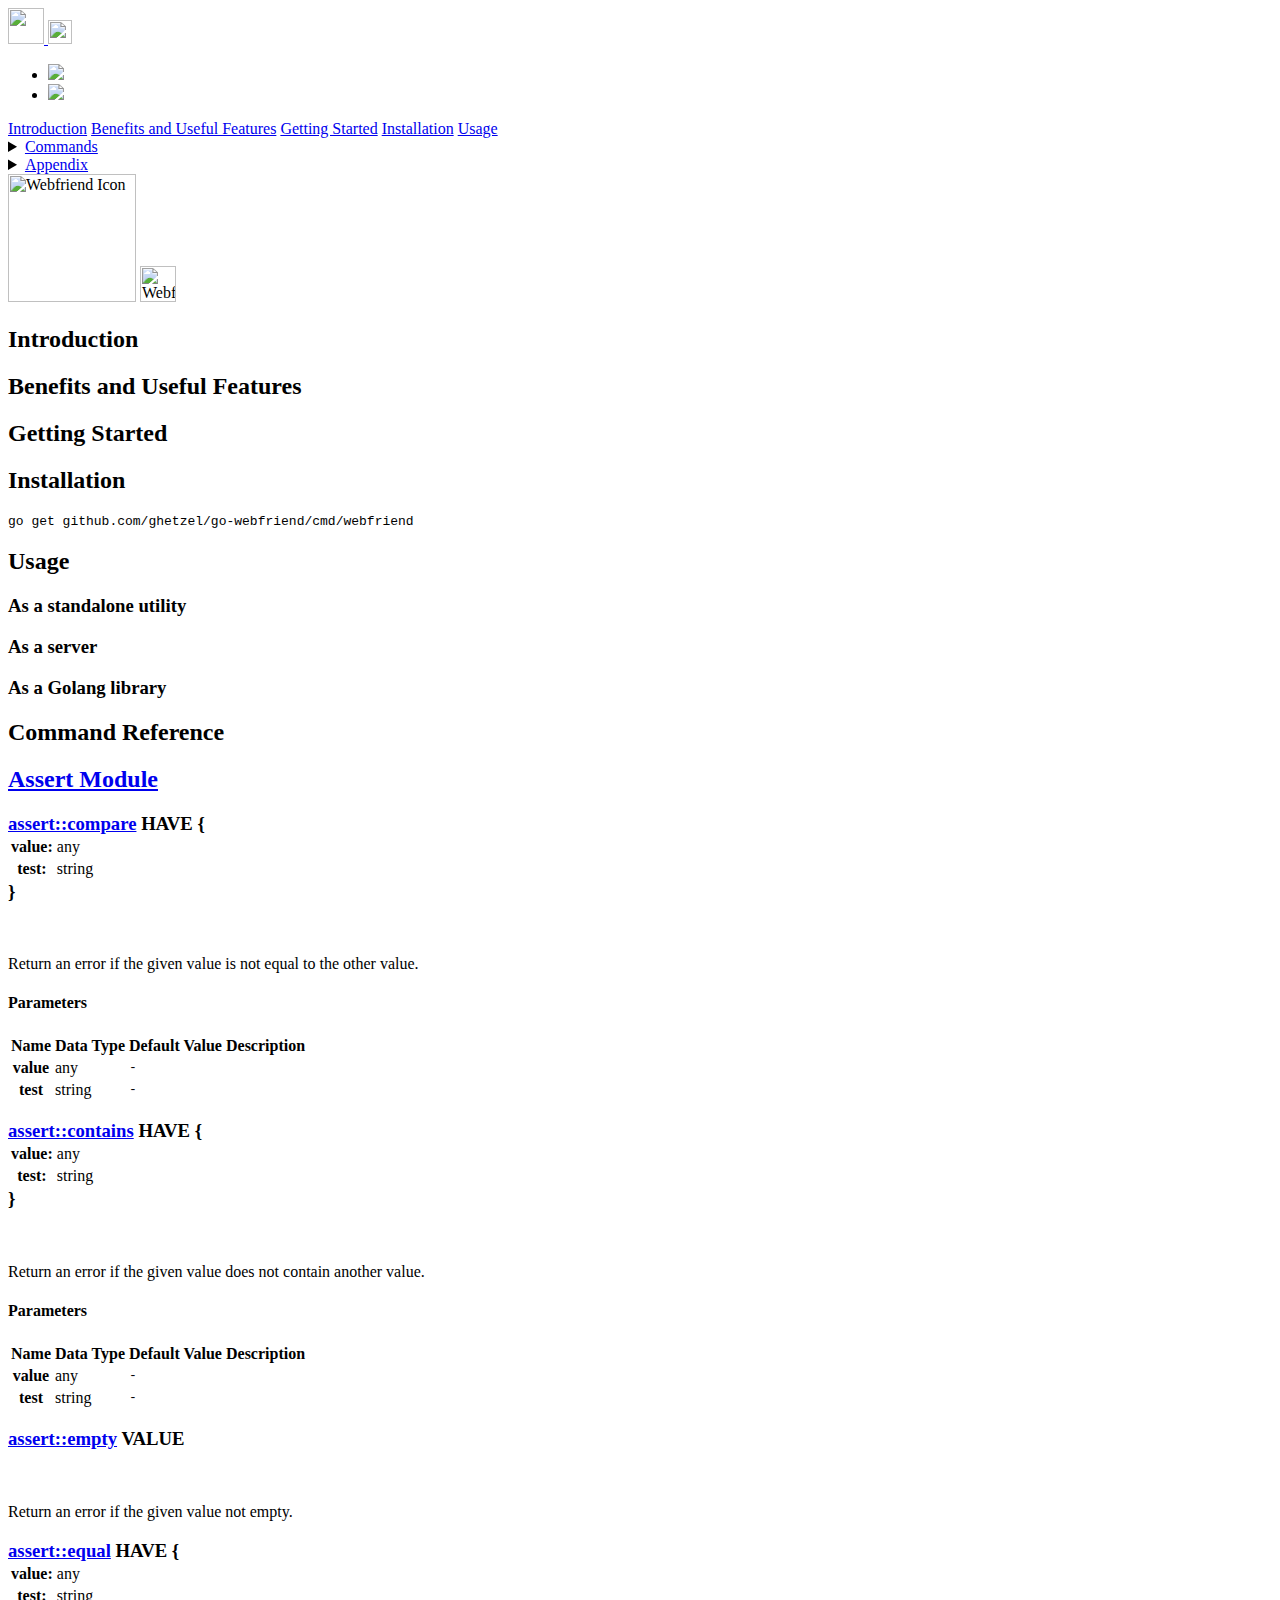
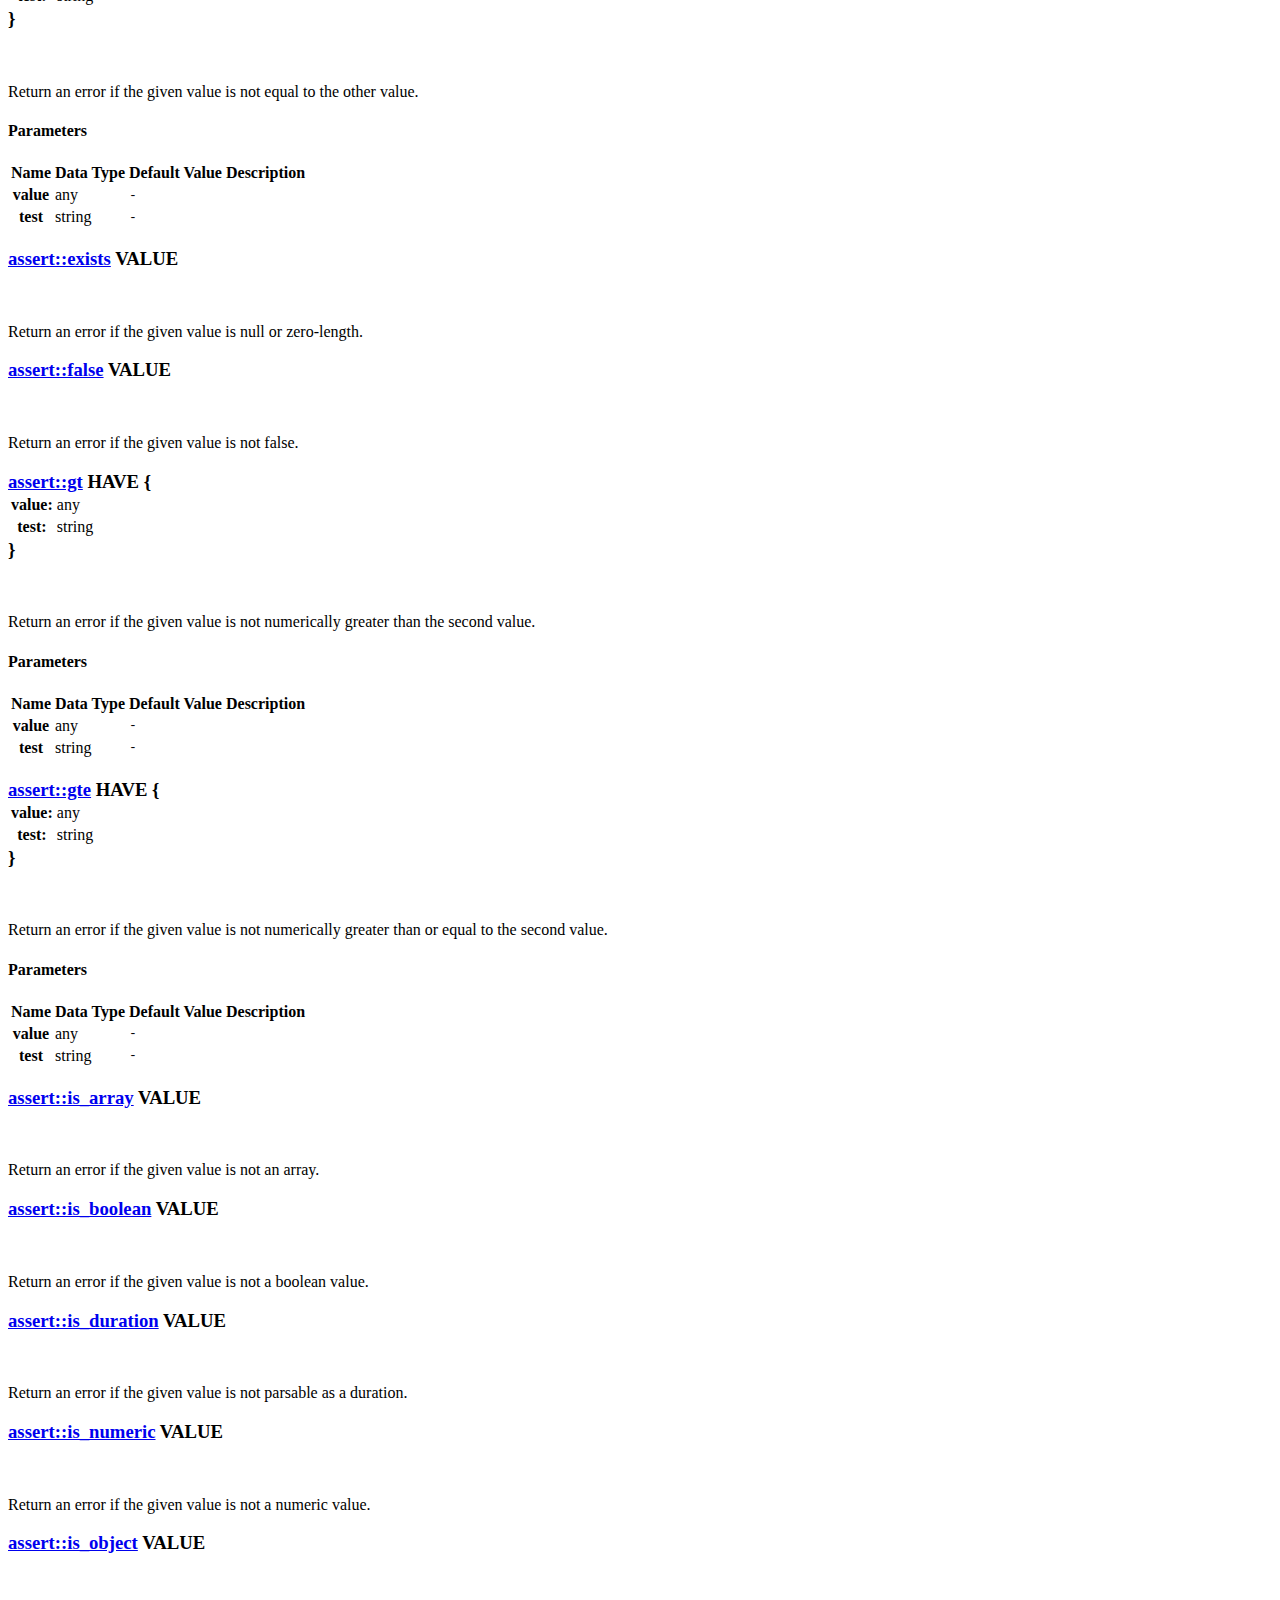
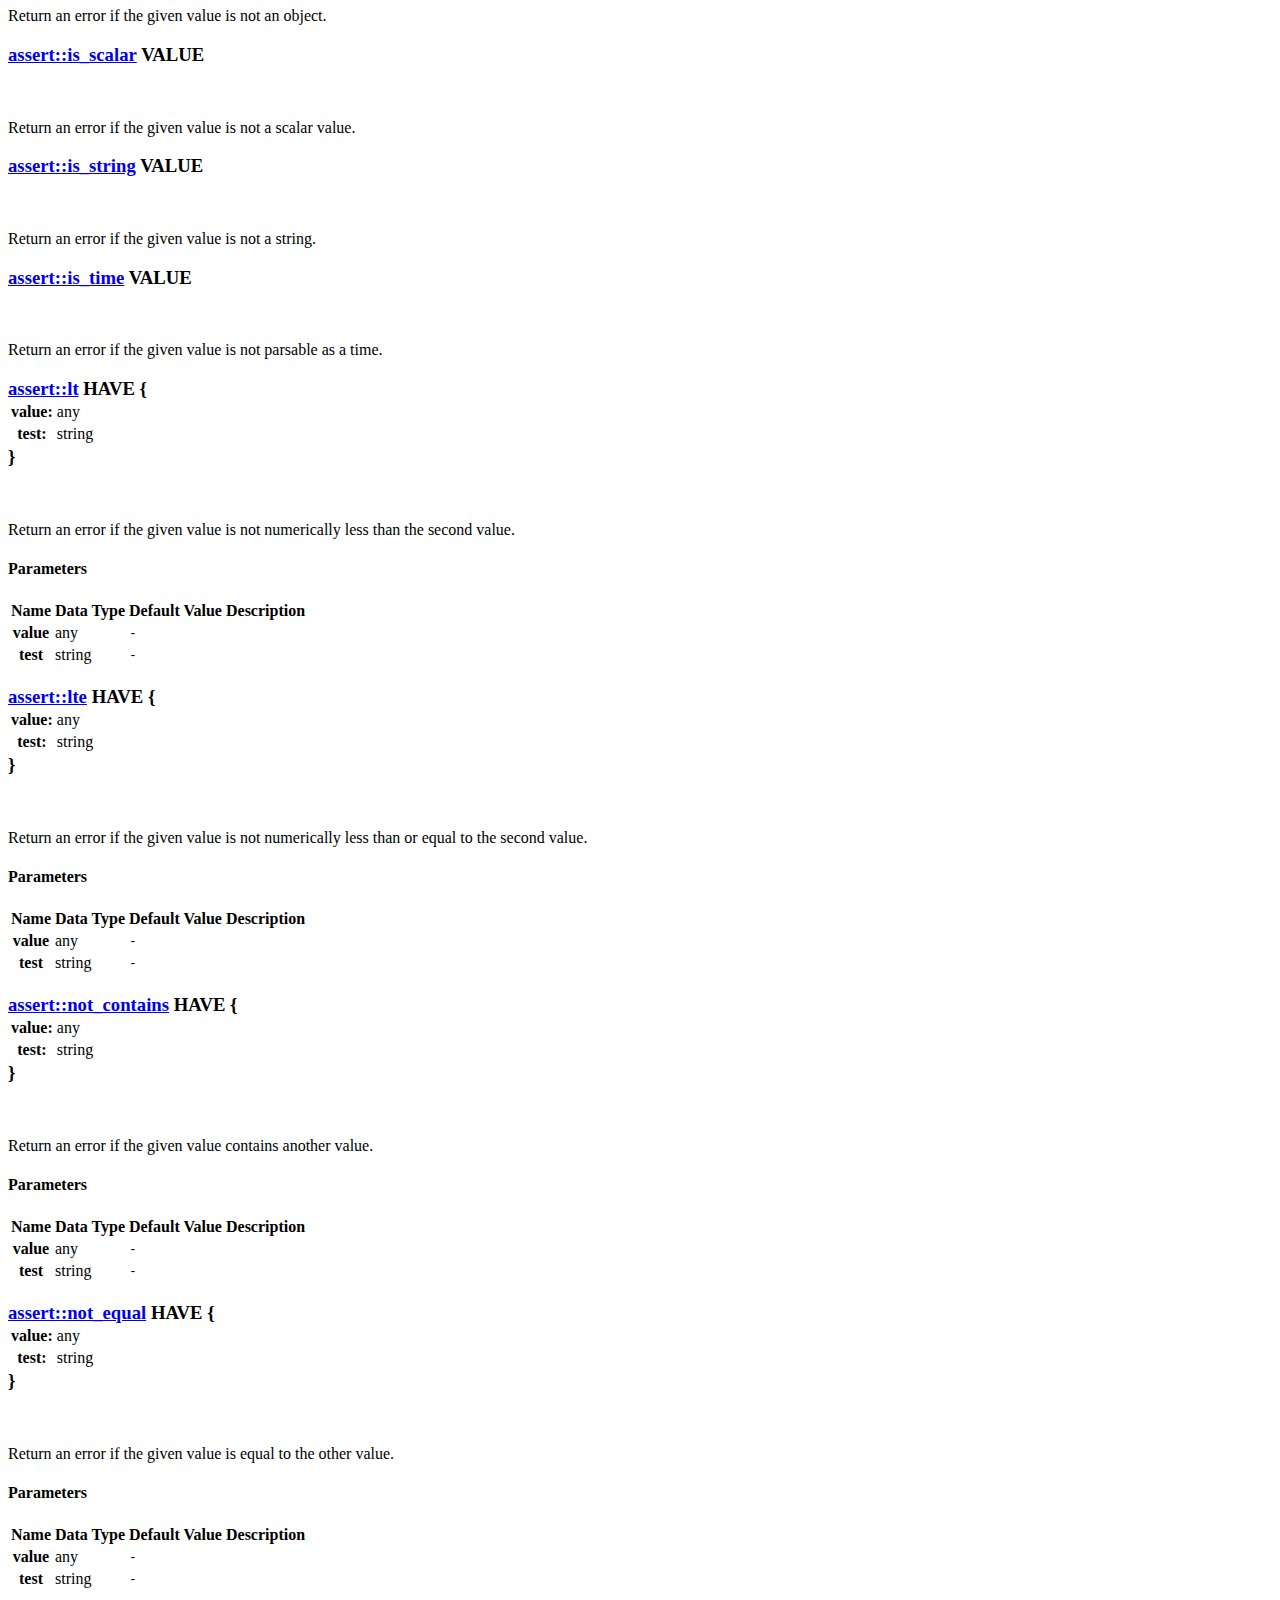
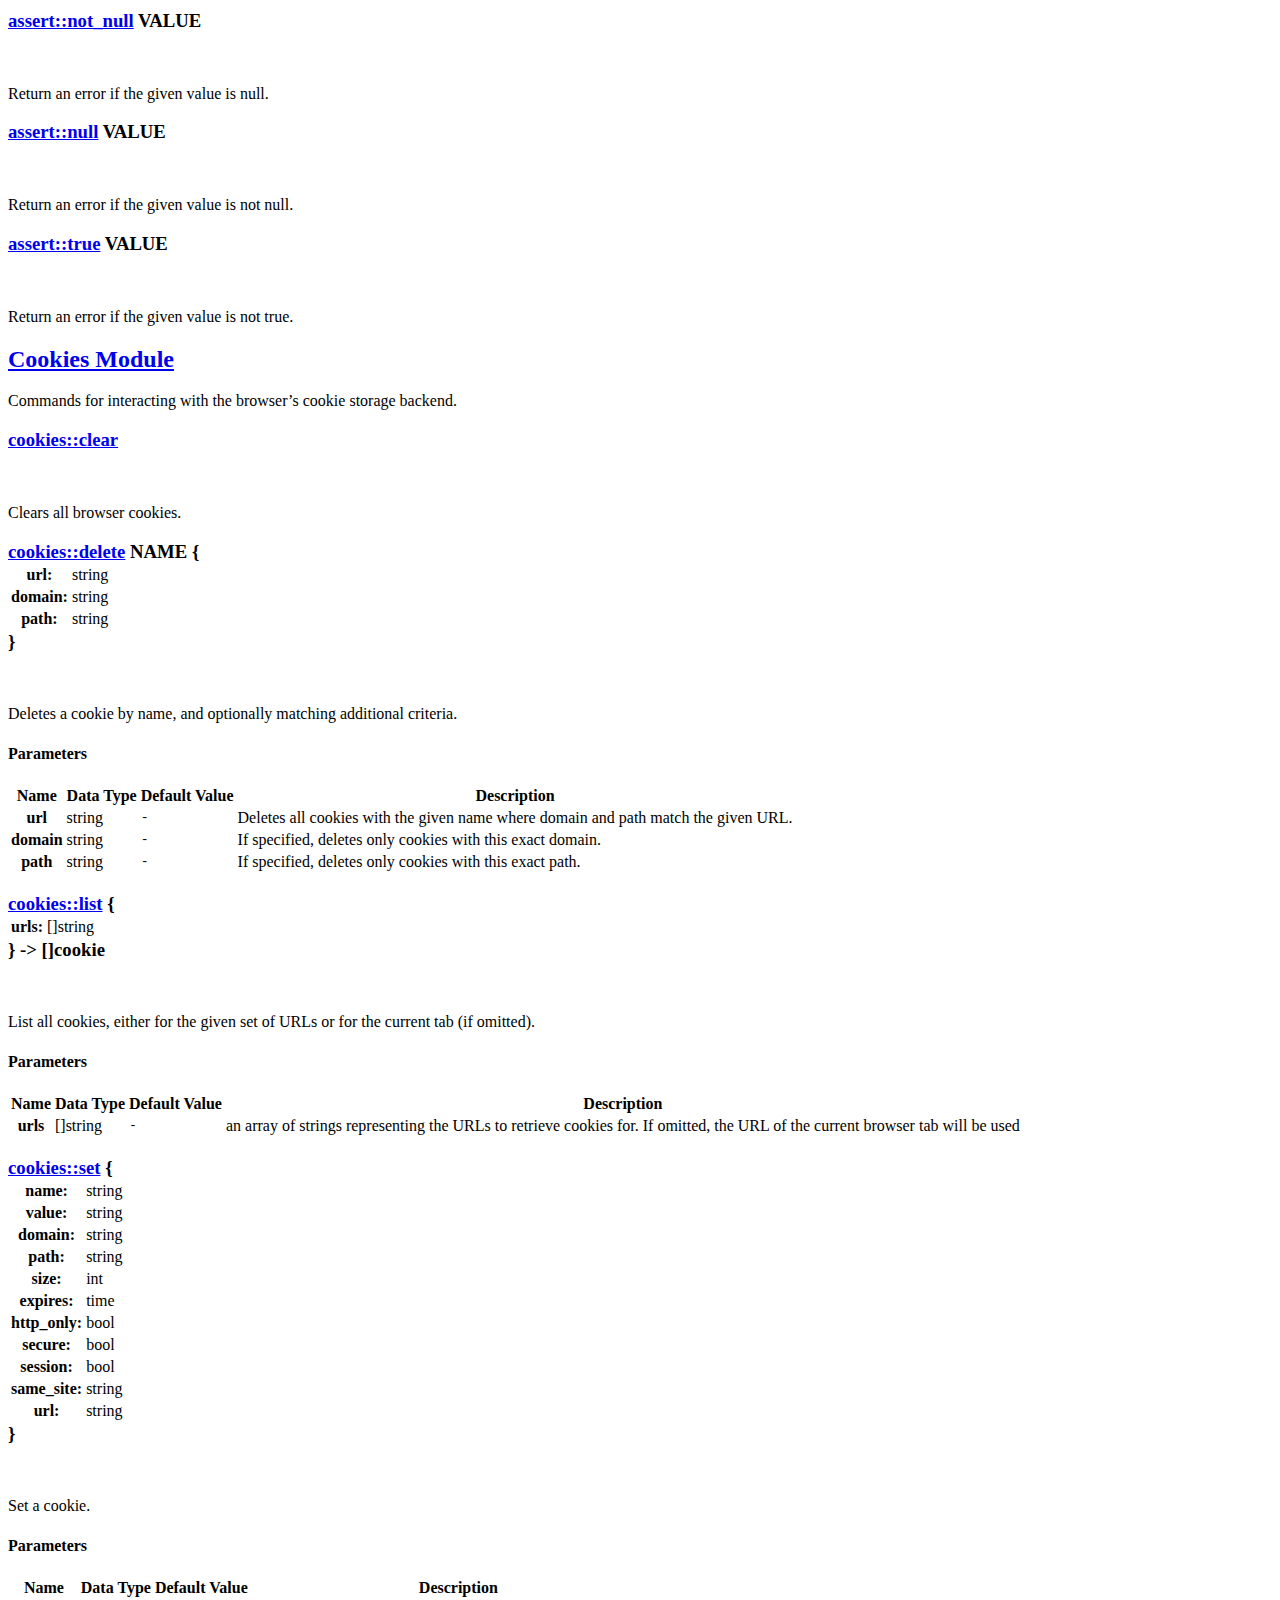
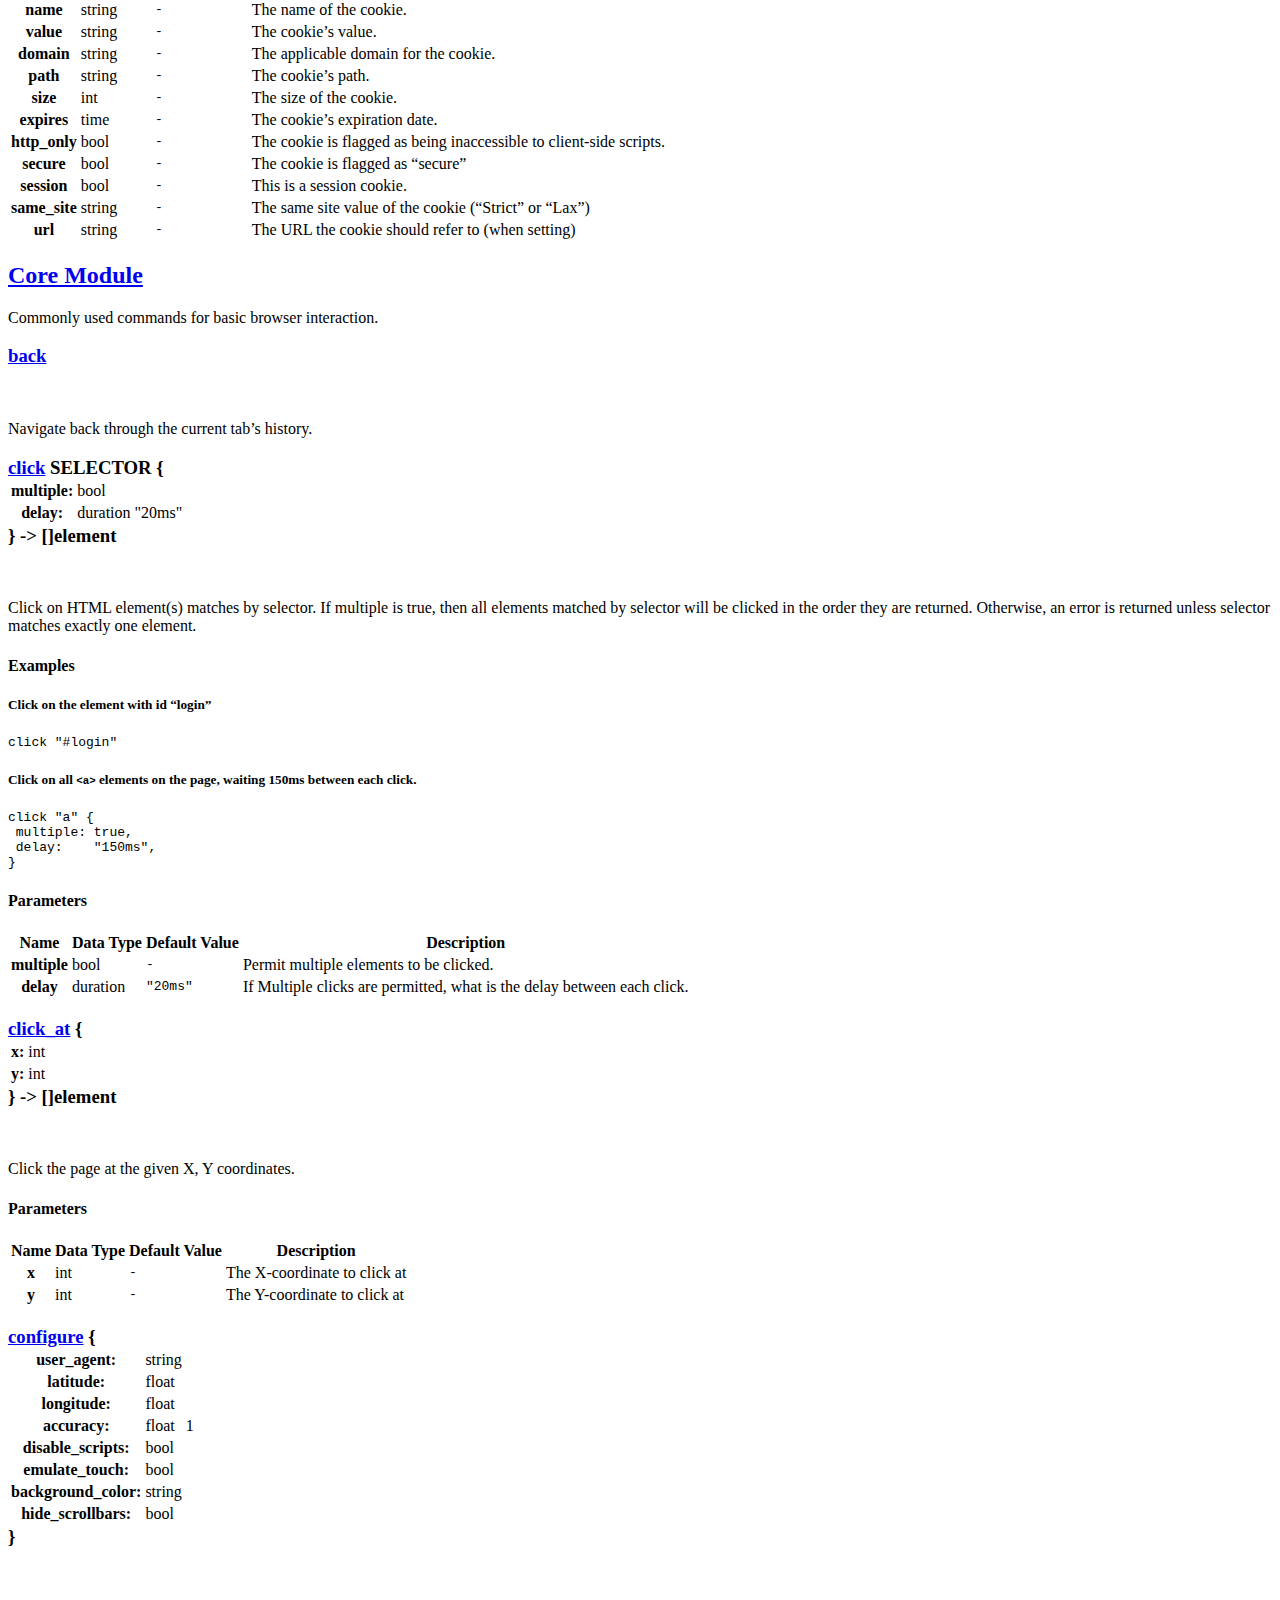
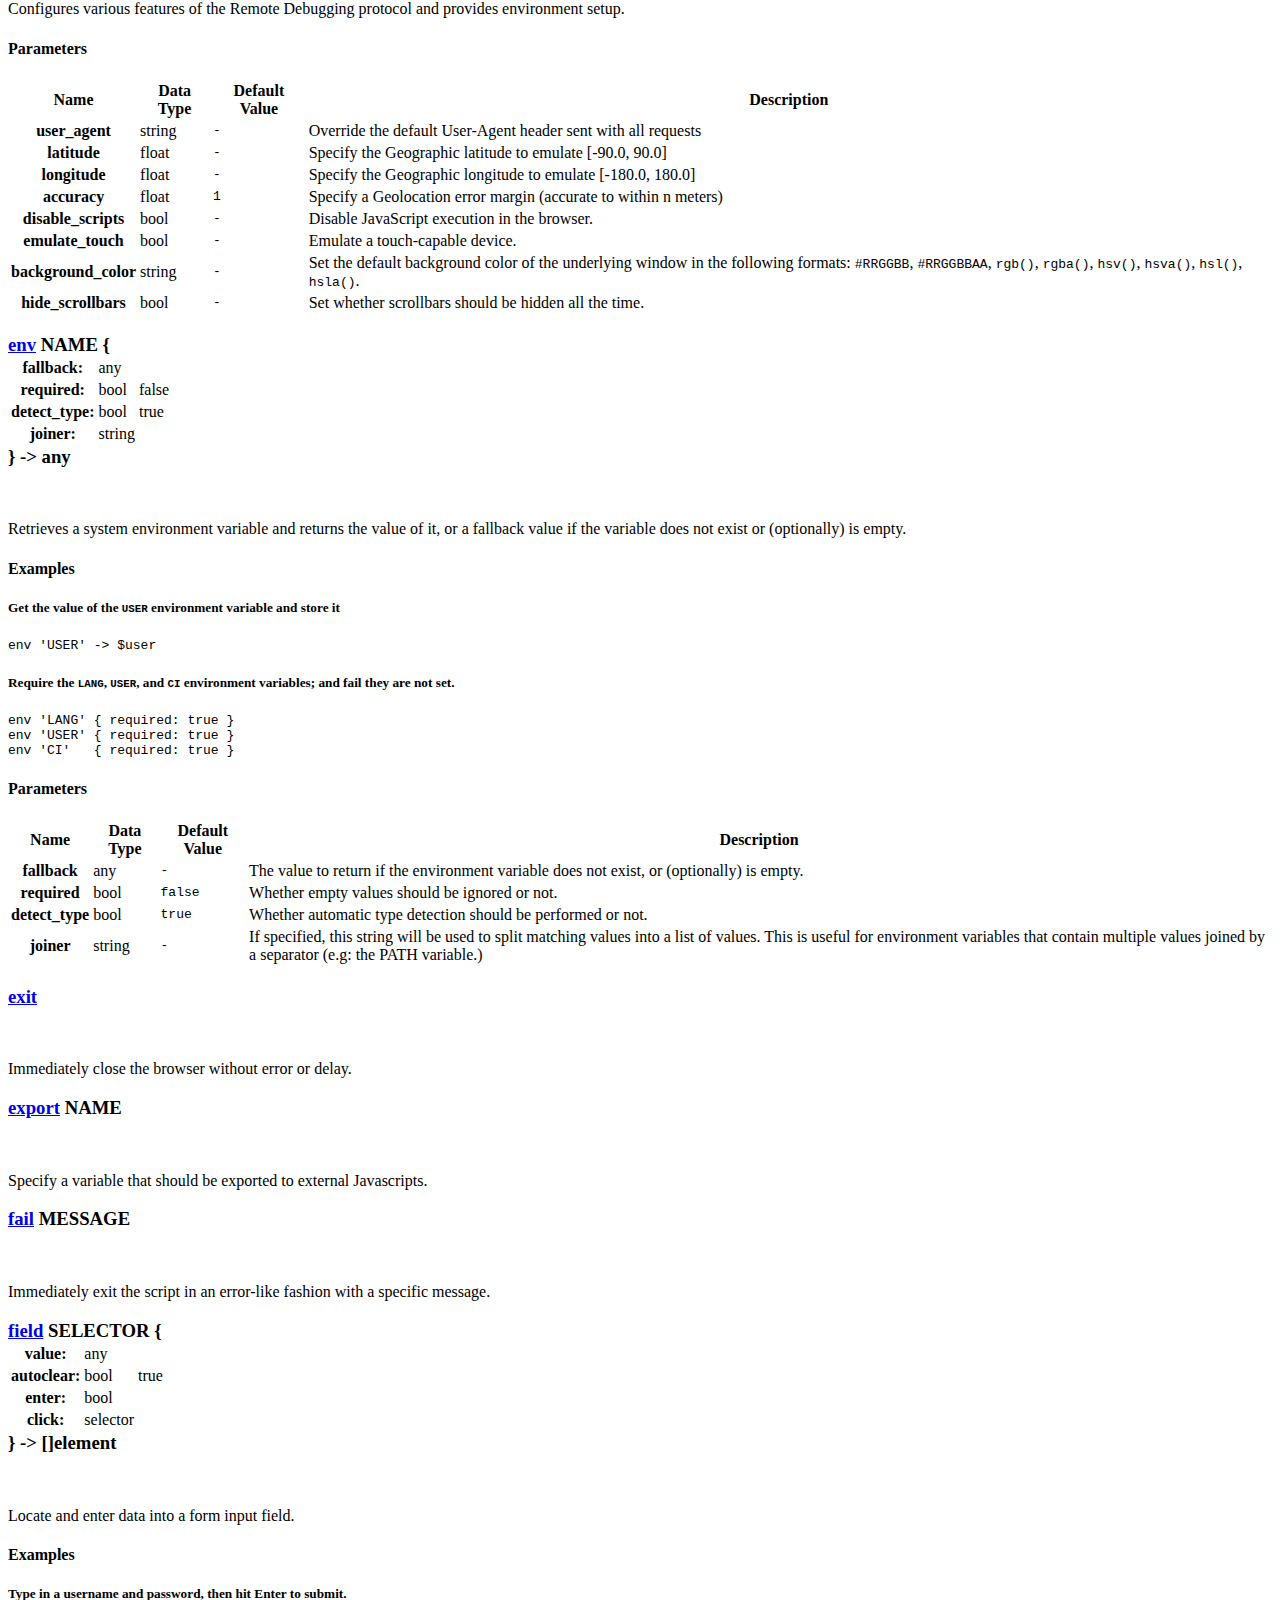
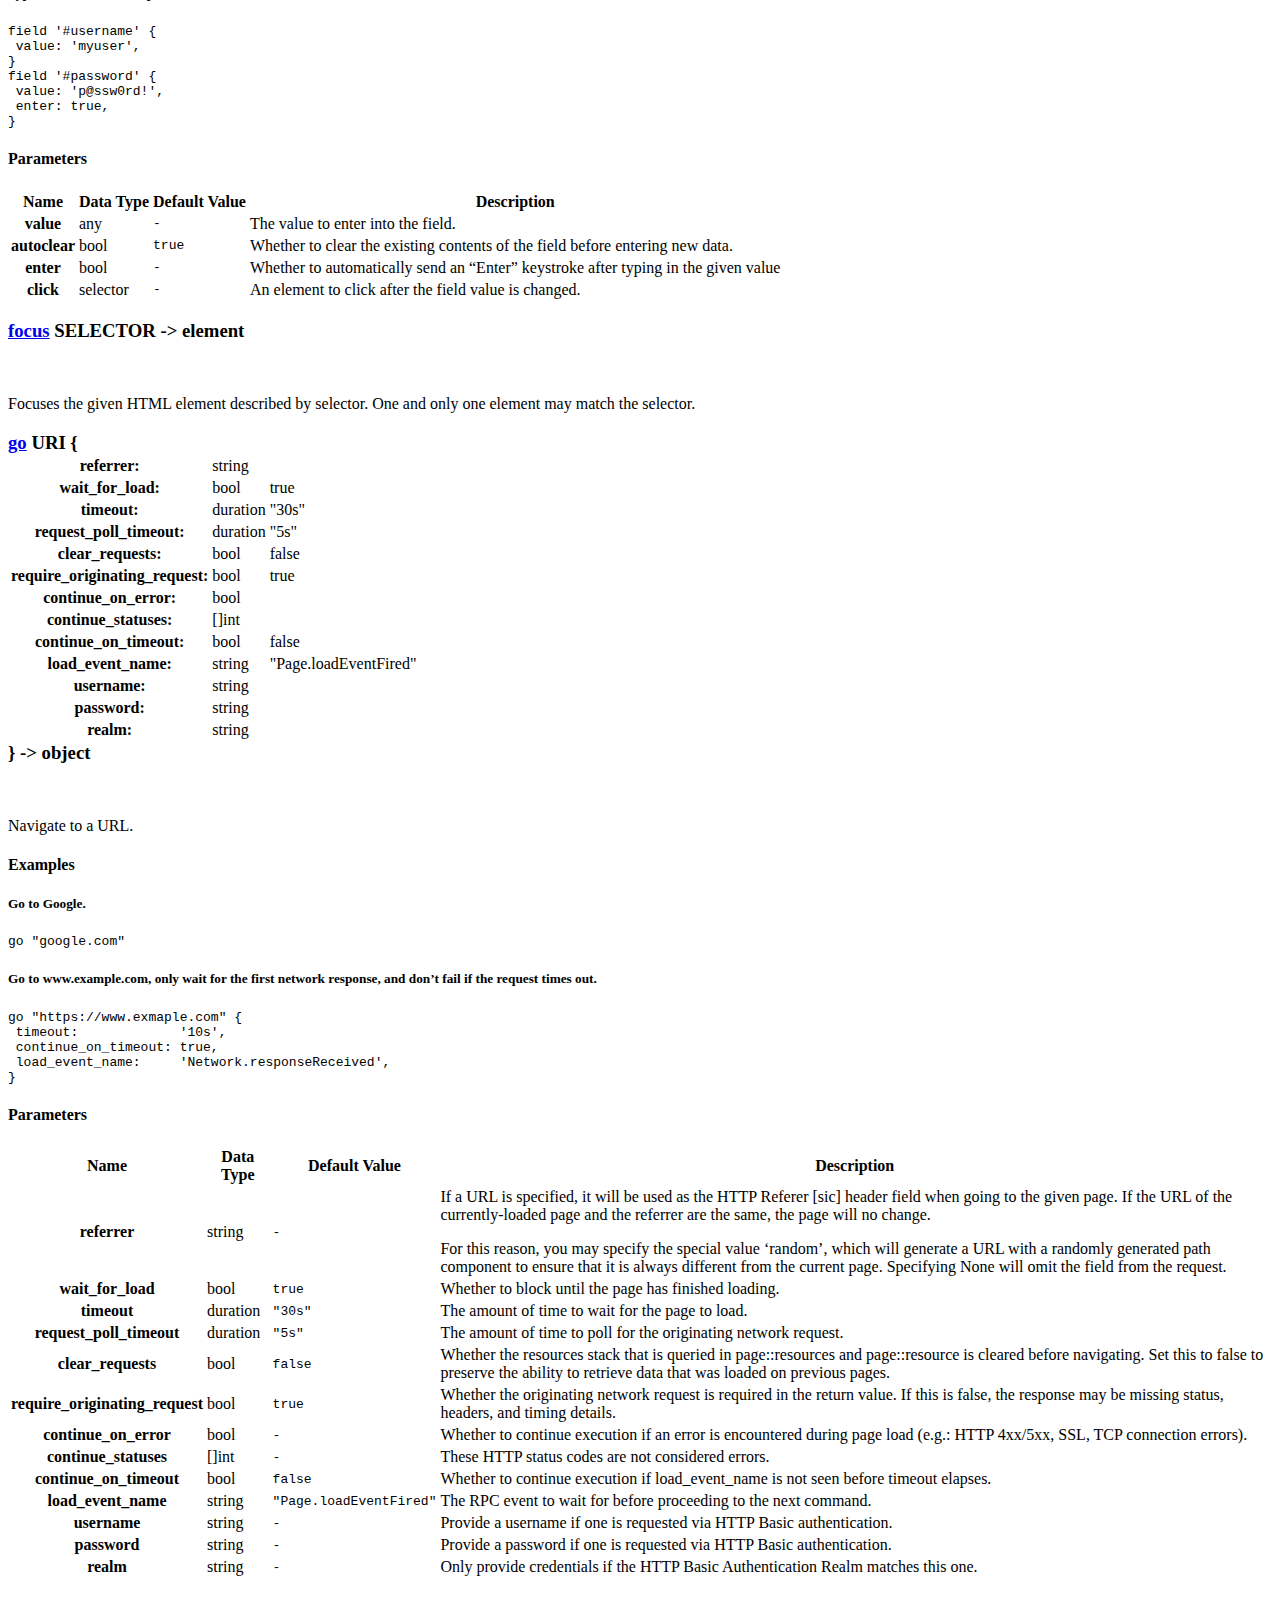
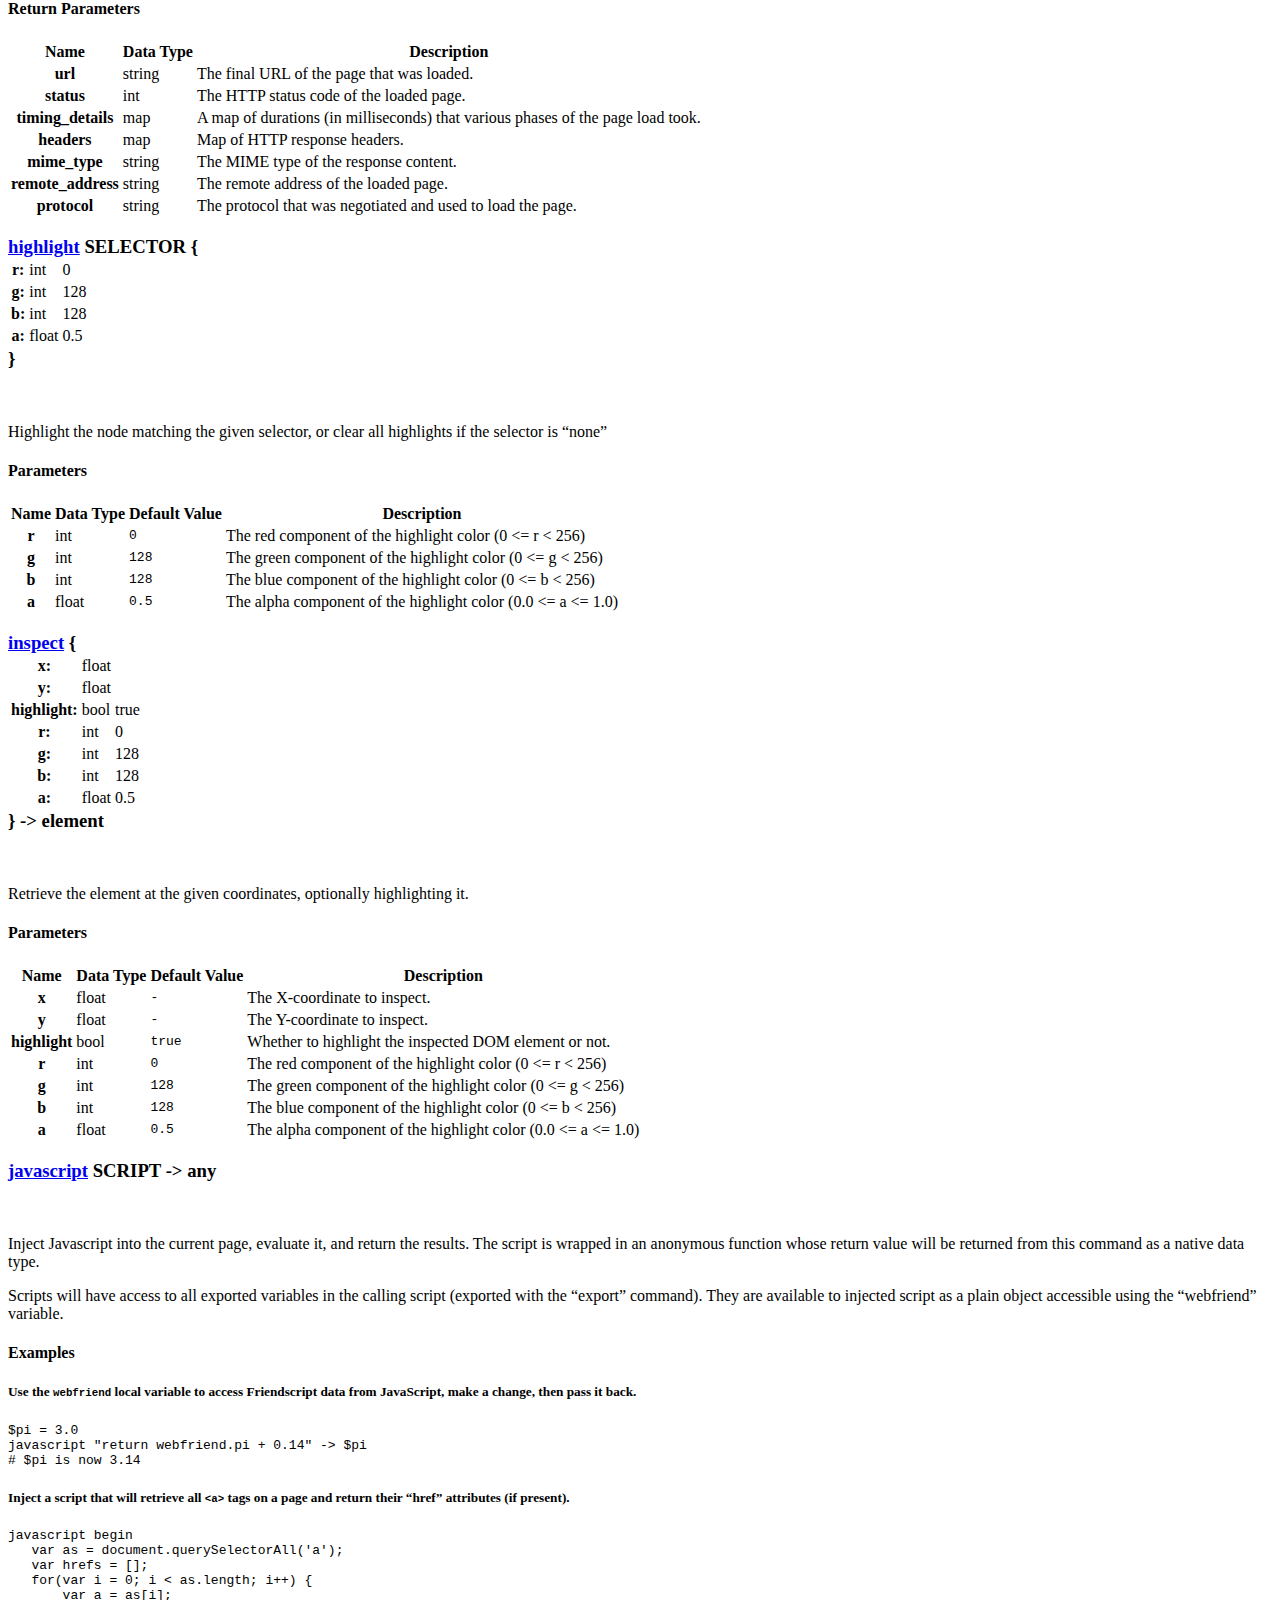
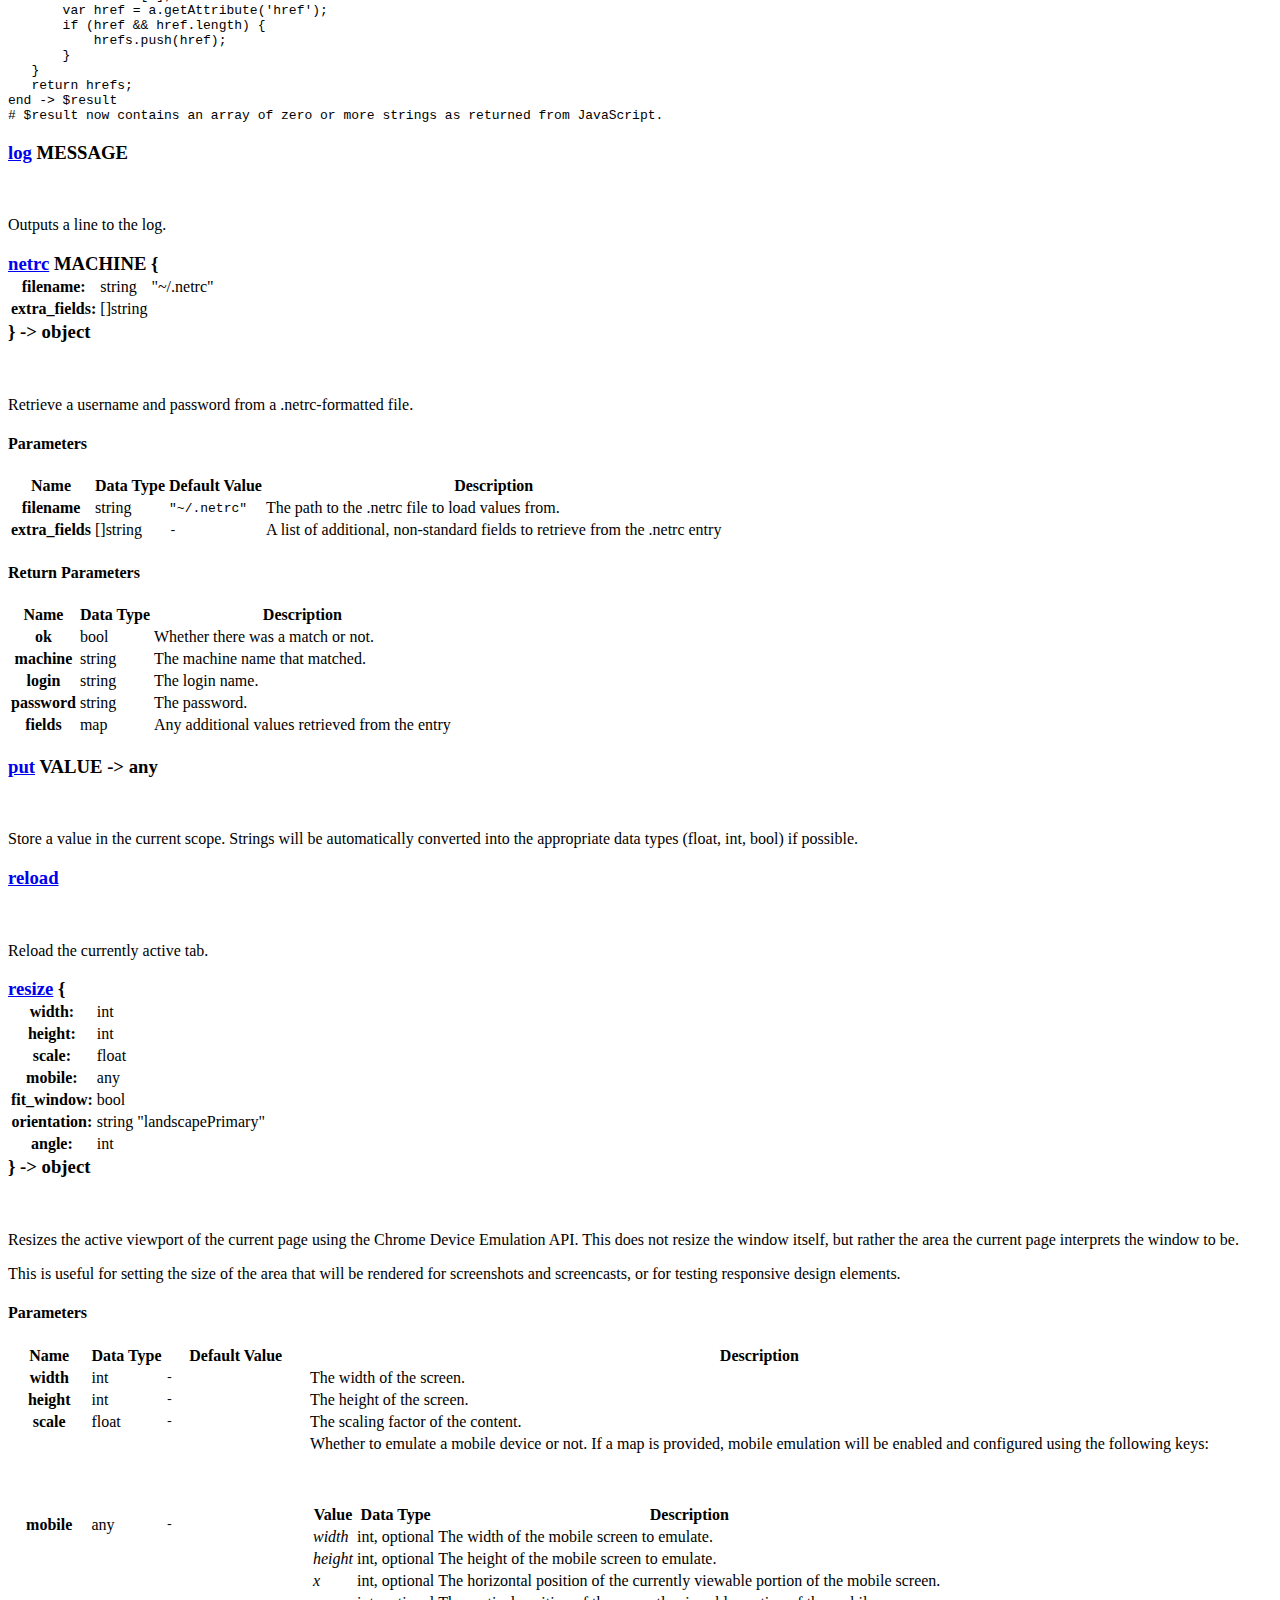
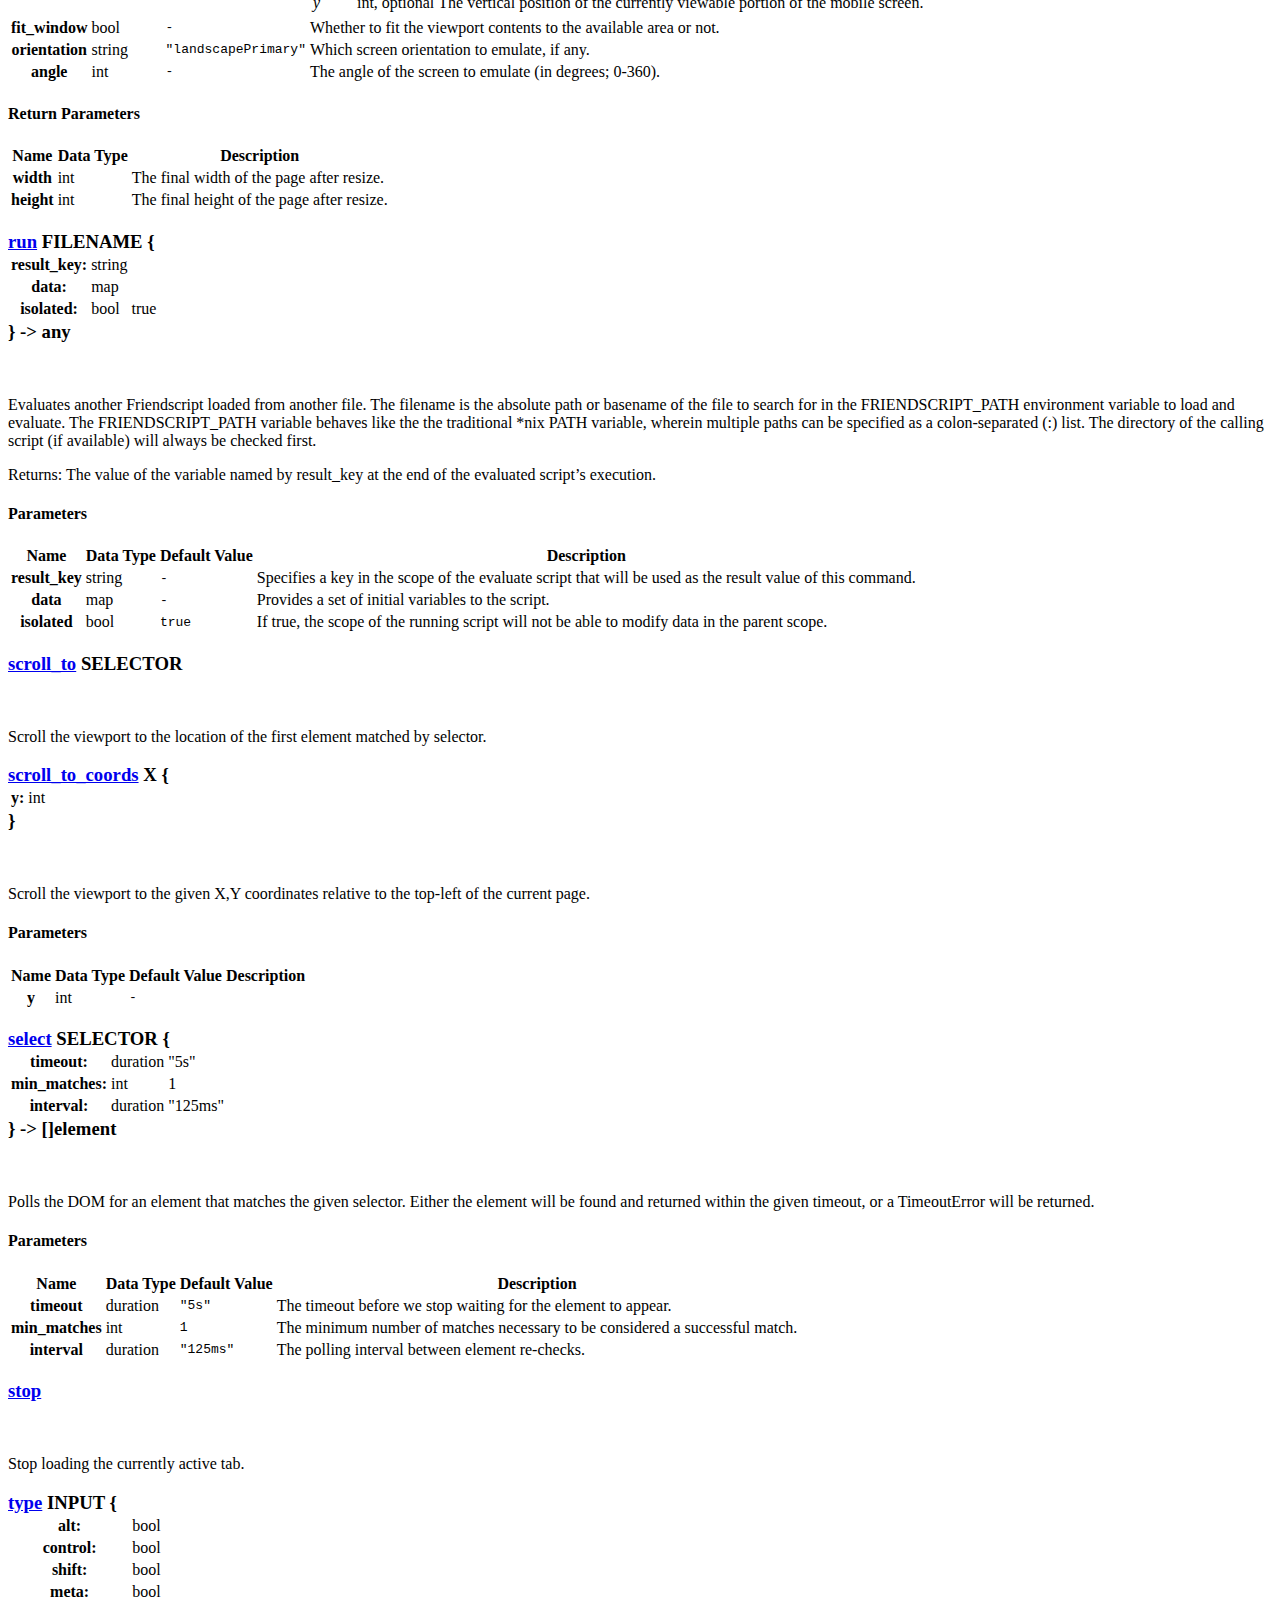
==== commit b1fef9d8: "Moved "assert" into Friendscript" ====
--- a/docs/index.html
+++ b/docs/index.html
@@ -92,11 +92,6 @@
 <div id="commands" class="fs-modules">
     <div class="fs-module" data-fs-module="assert" id="fs-assert">
         <h2><a href="#fs-assert">Assert Module</a></h2>
-        <div class="fs-module-summary"><p>Suite of testing-oriented commands that will trigger errors or failures if they aren’t satistifed.</p>
-</div>
-        <div class="fs-module-description"><p>The Assert module is aimed at making it easier to write scripts that perform test validation,
-as is frequently done during automated acceptance testing of web applications.</p>
-</div>
         <div class="fs-module-commands">
             <div class="fs-command" id="fs-assert::compare">
                 <h3>
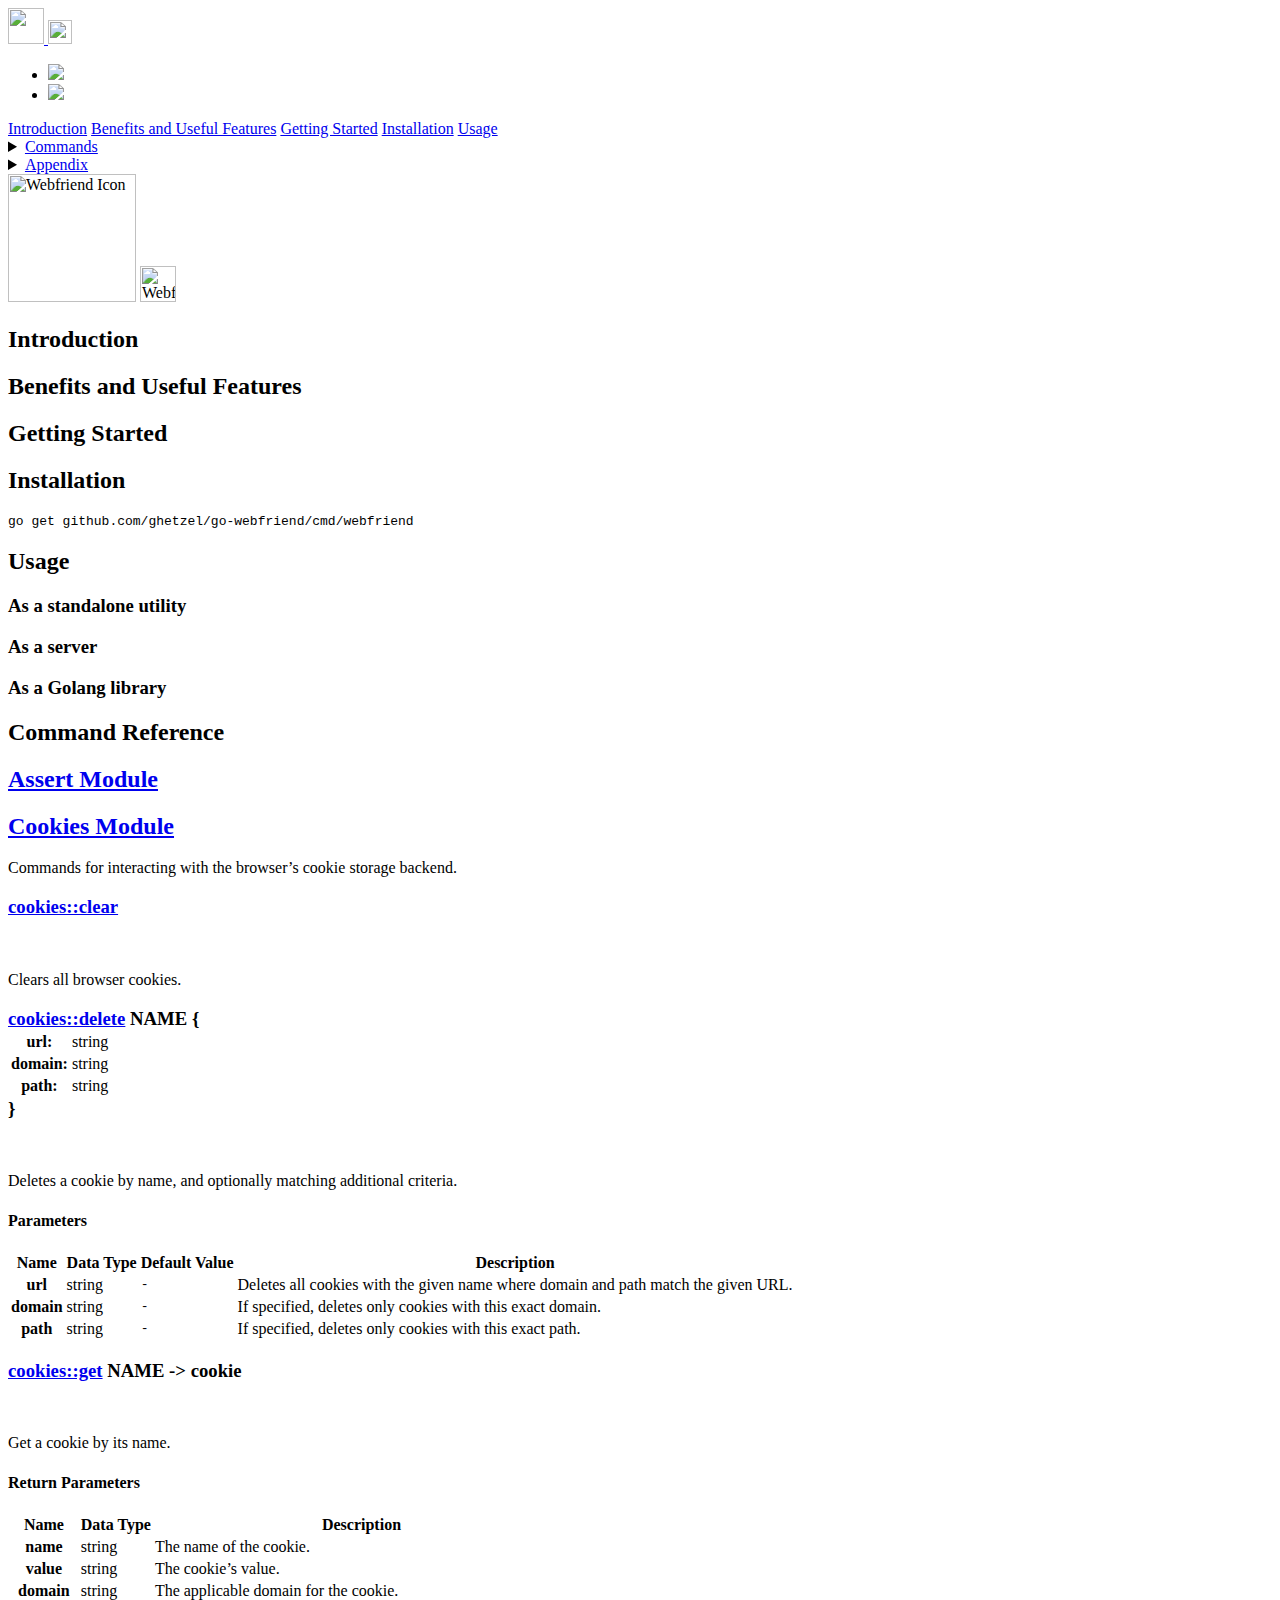
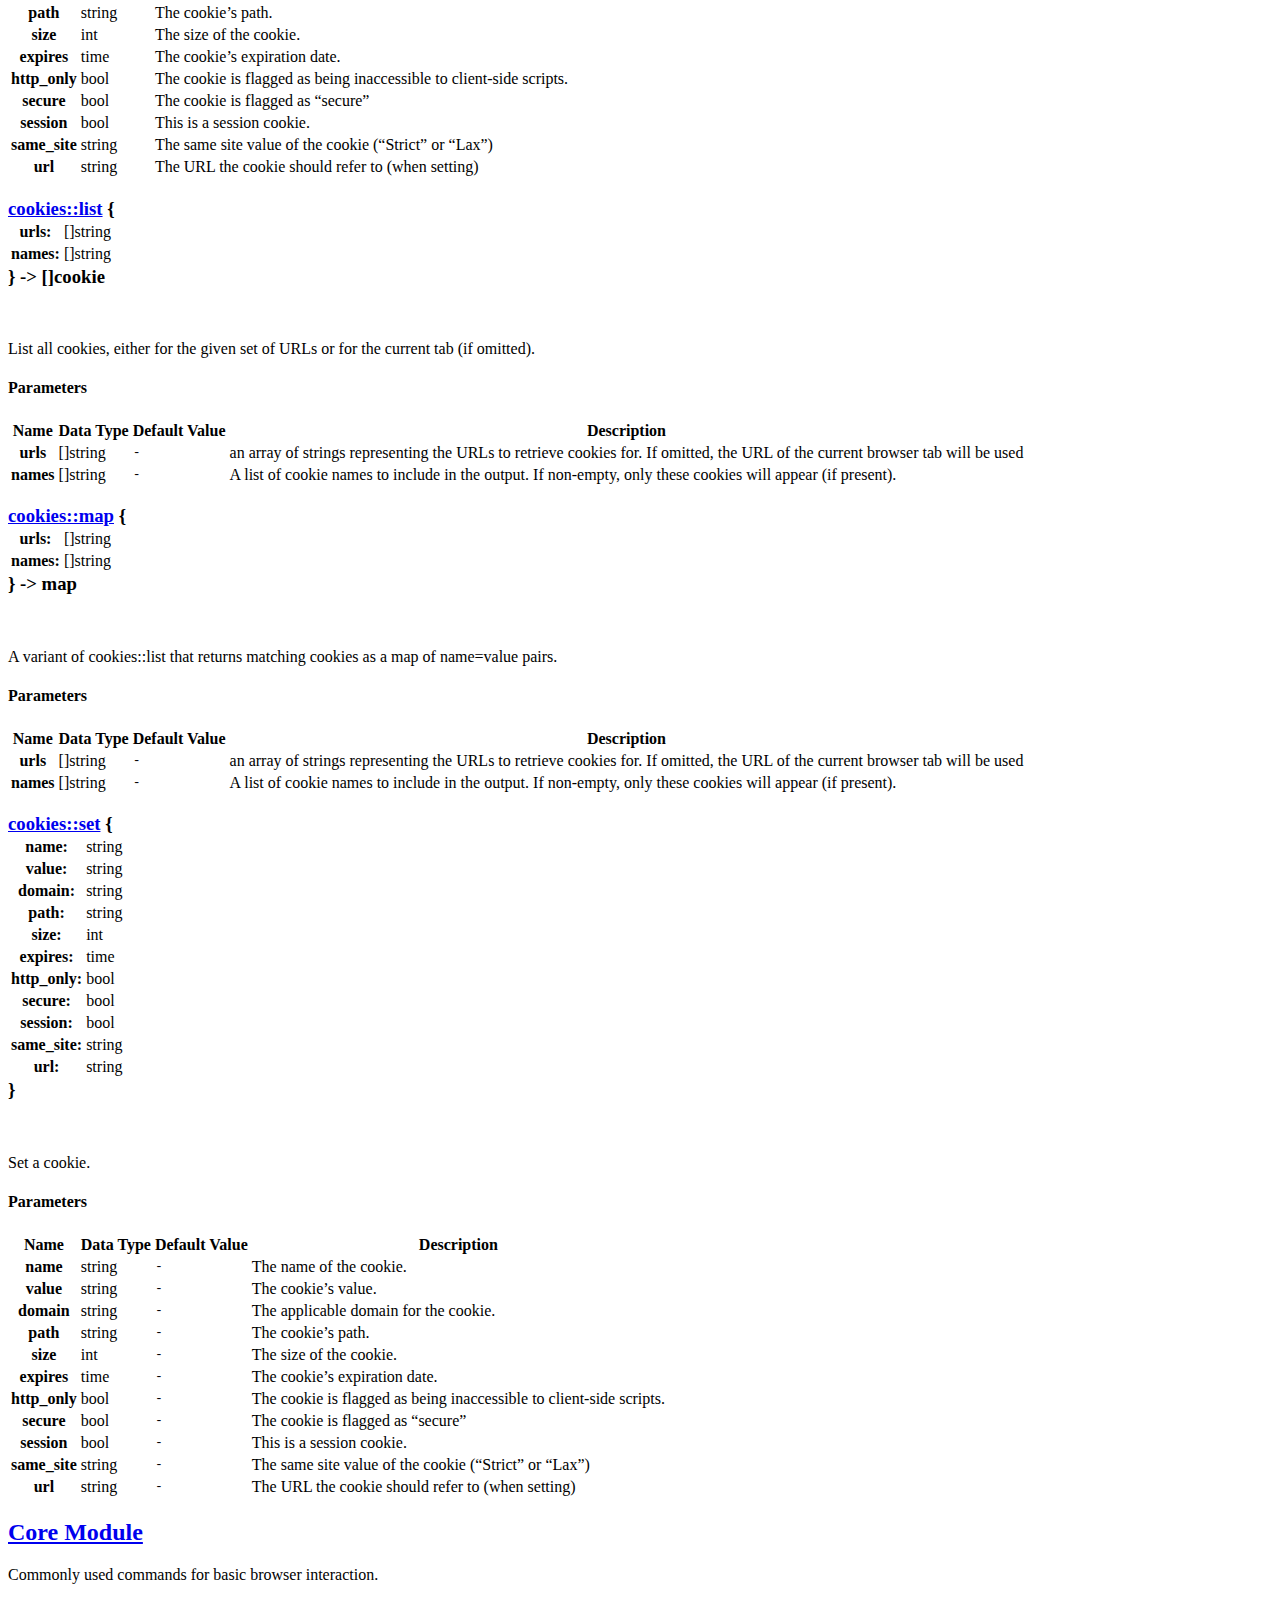
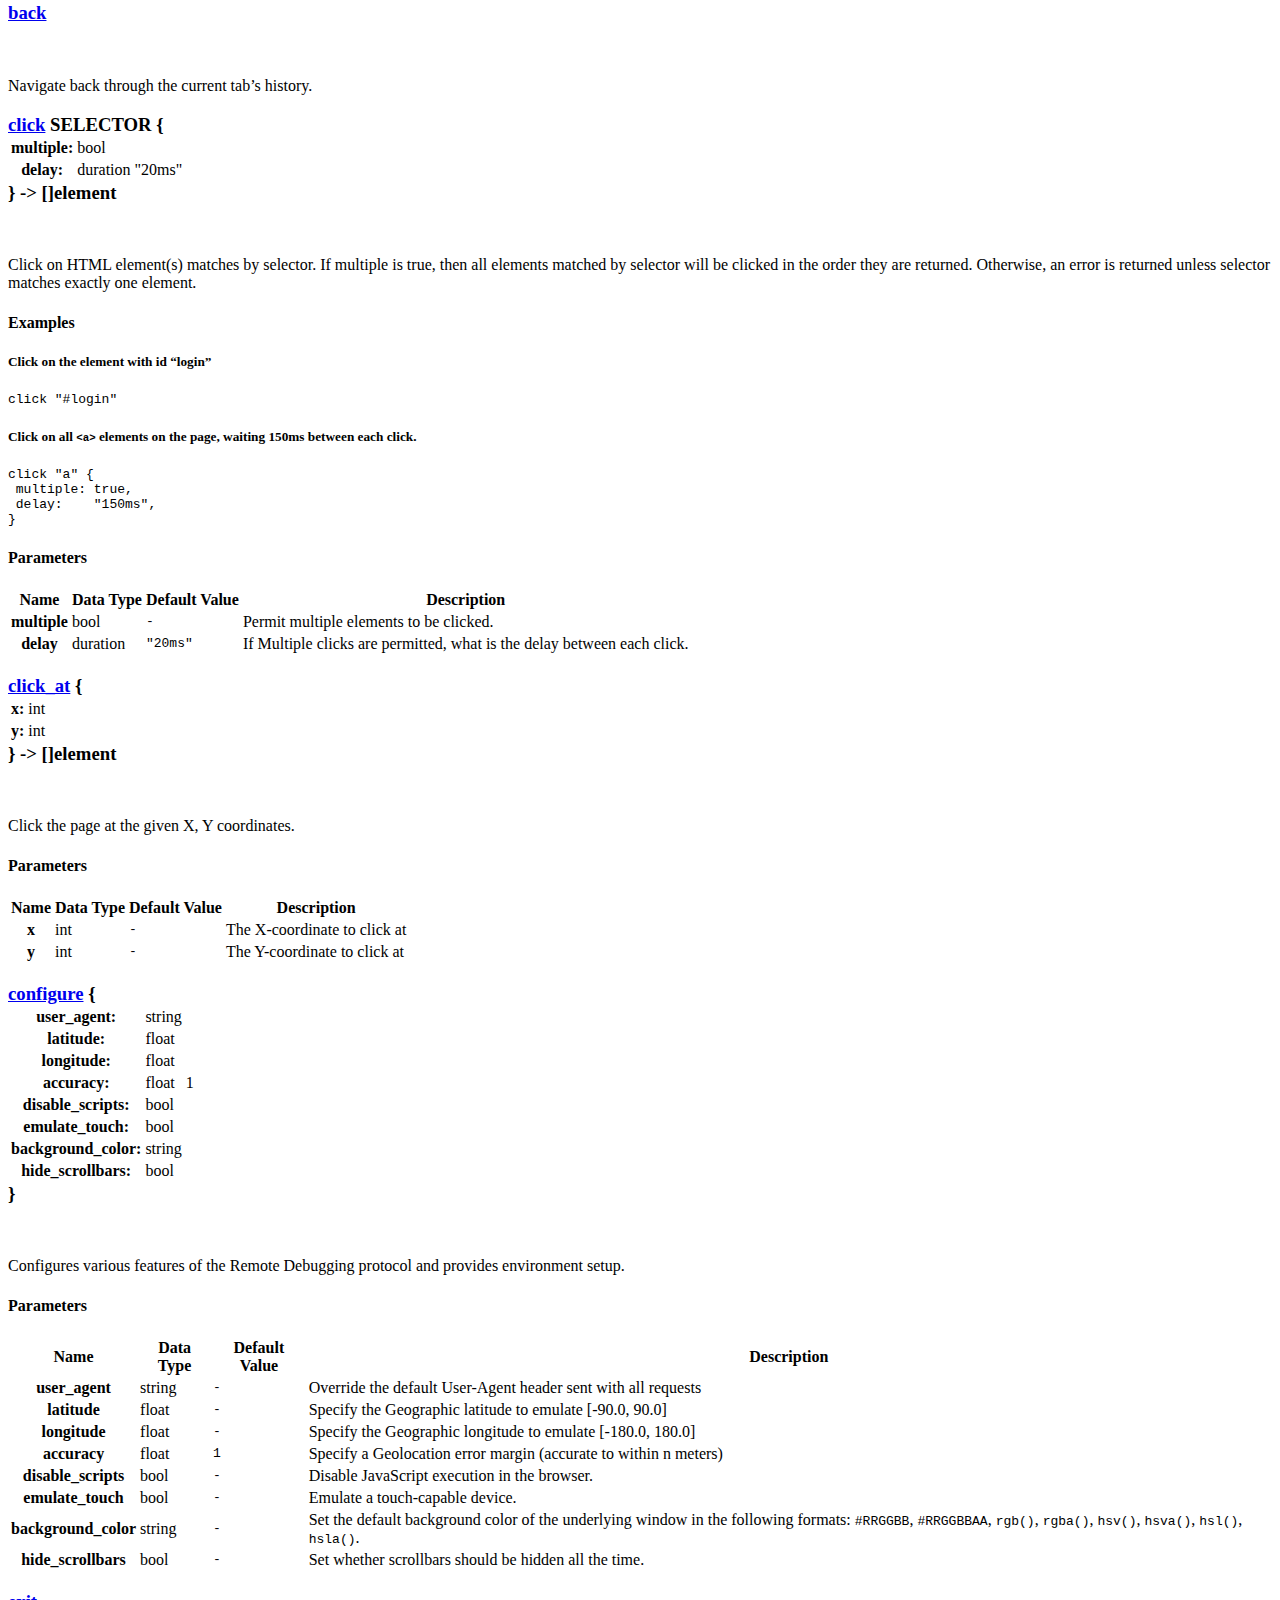
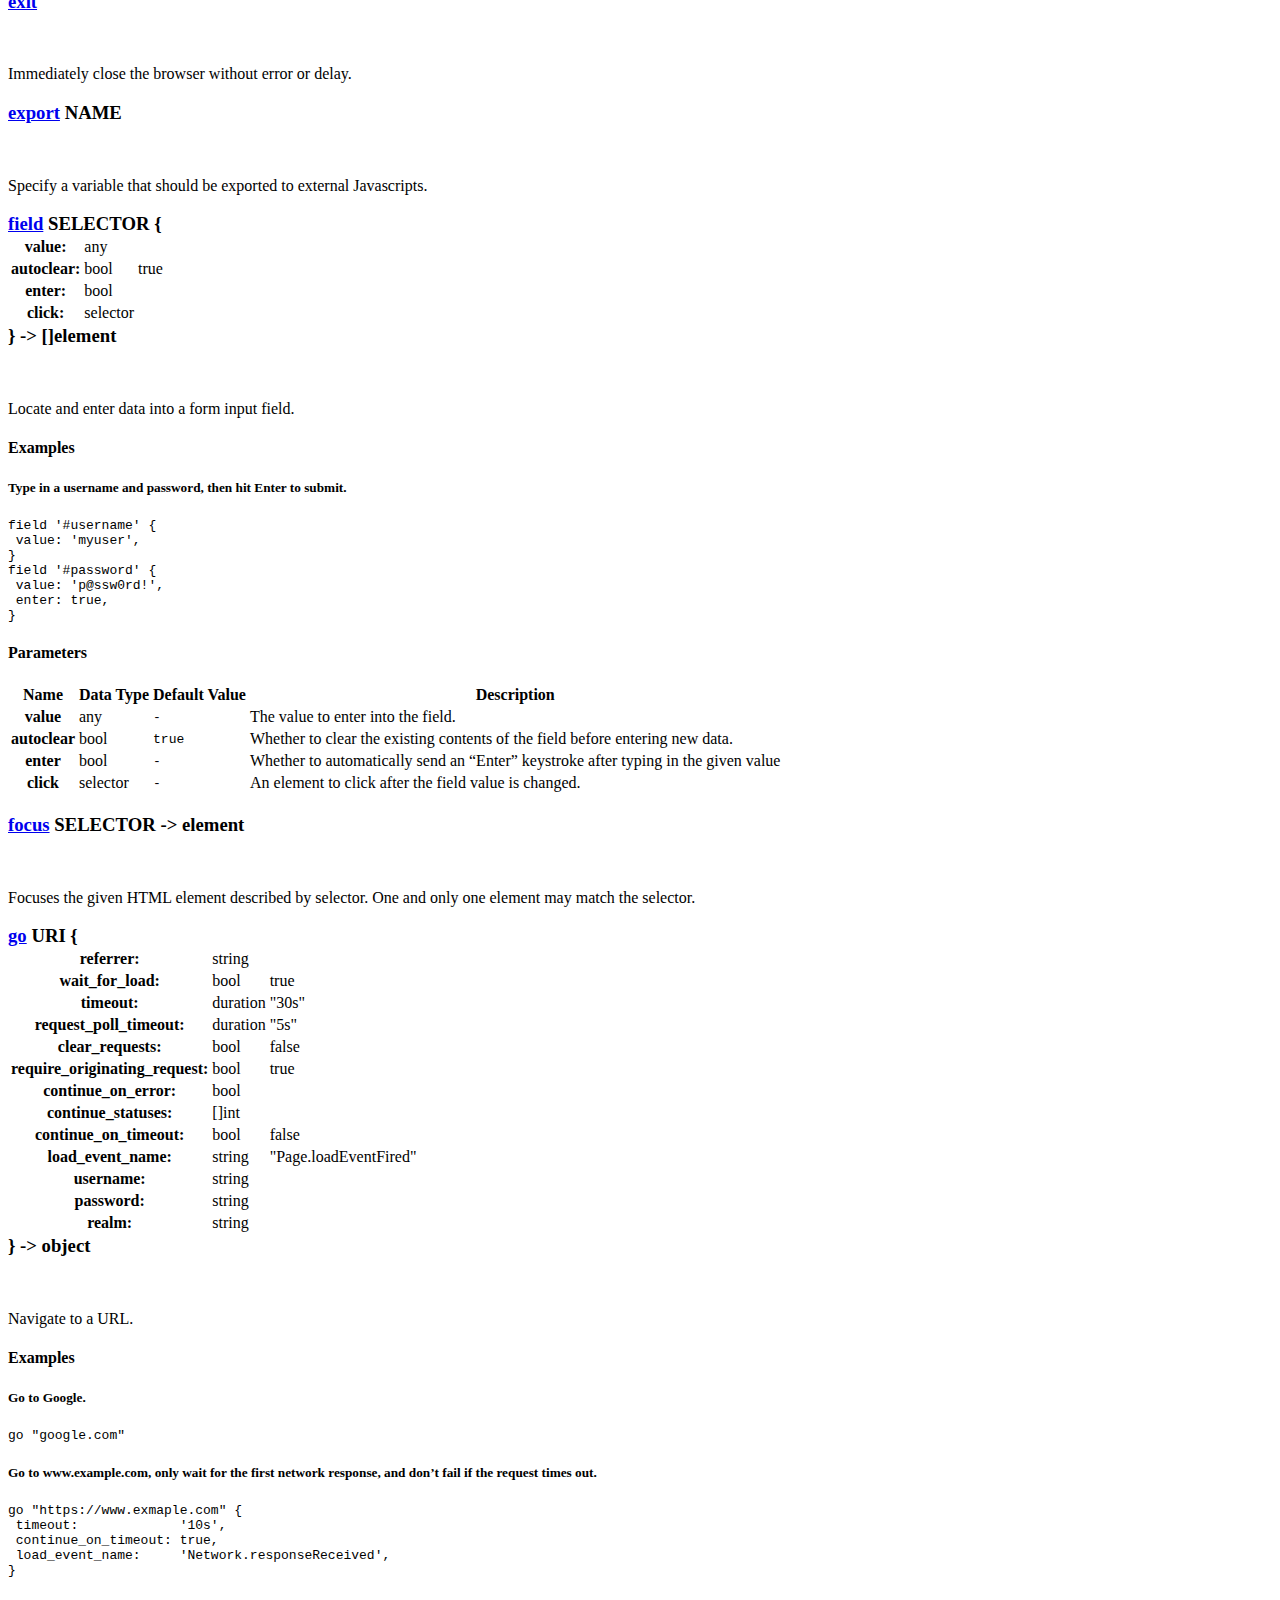
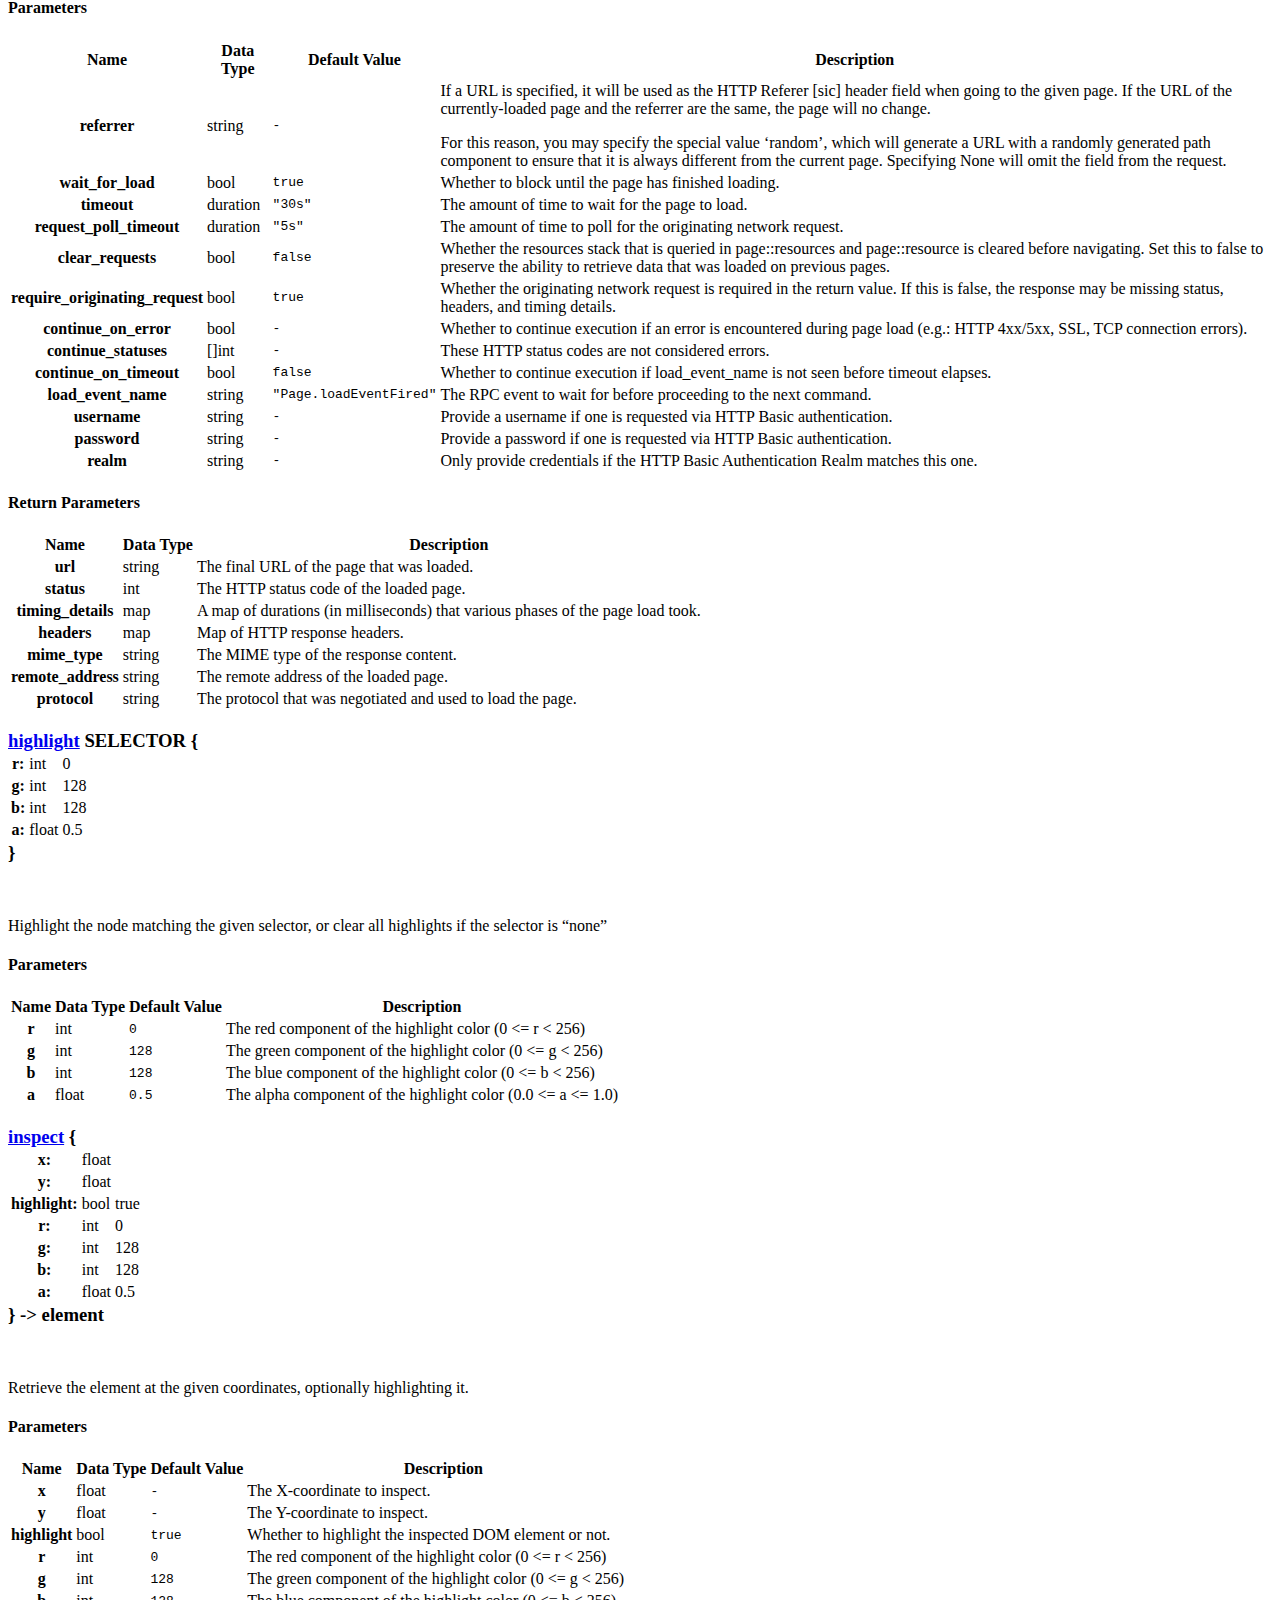
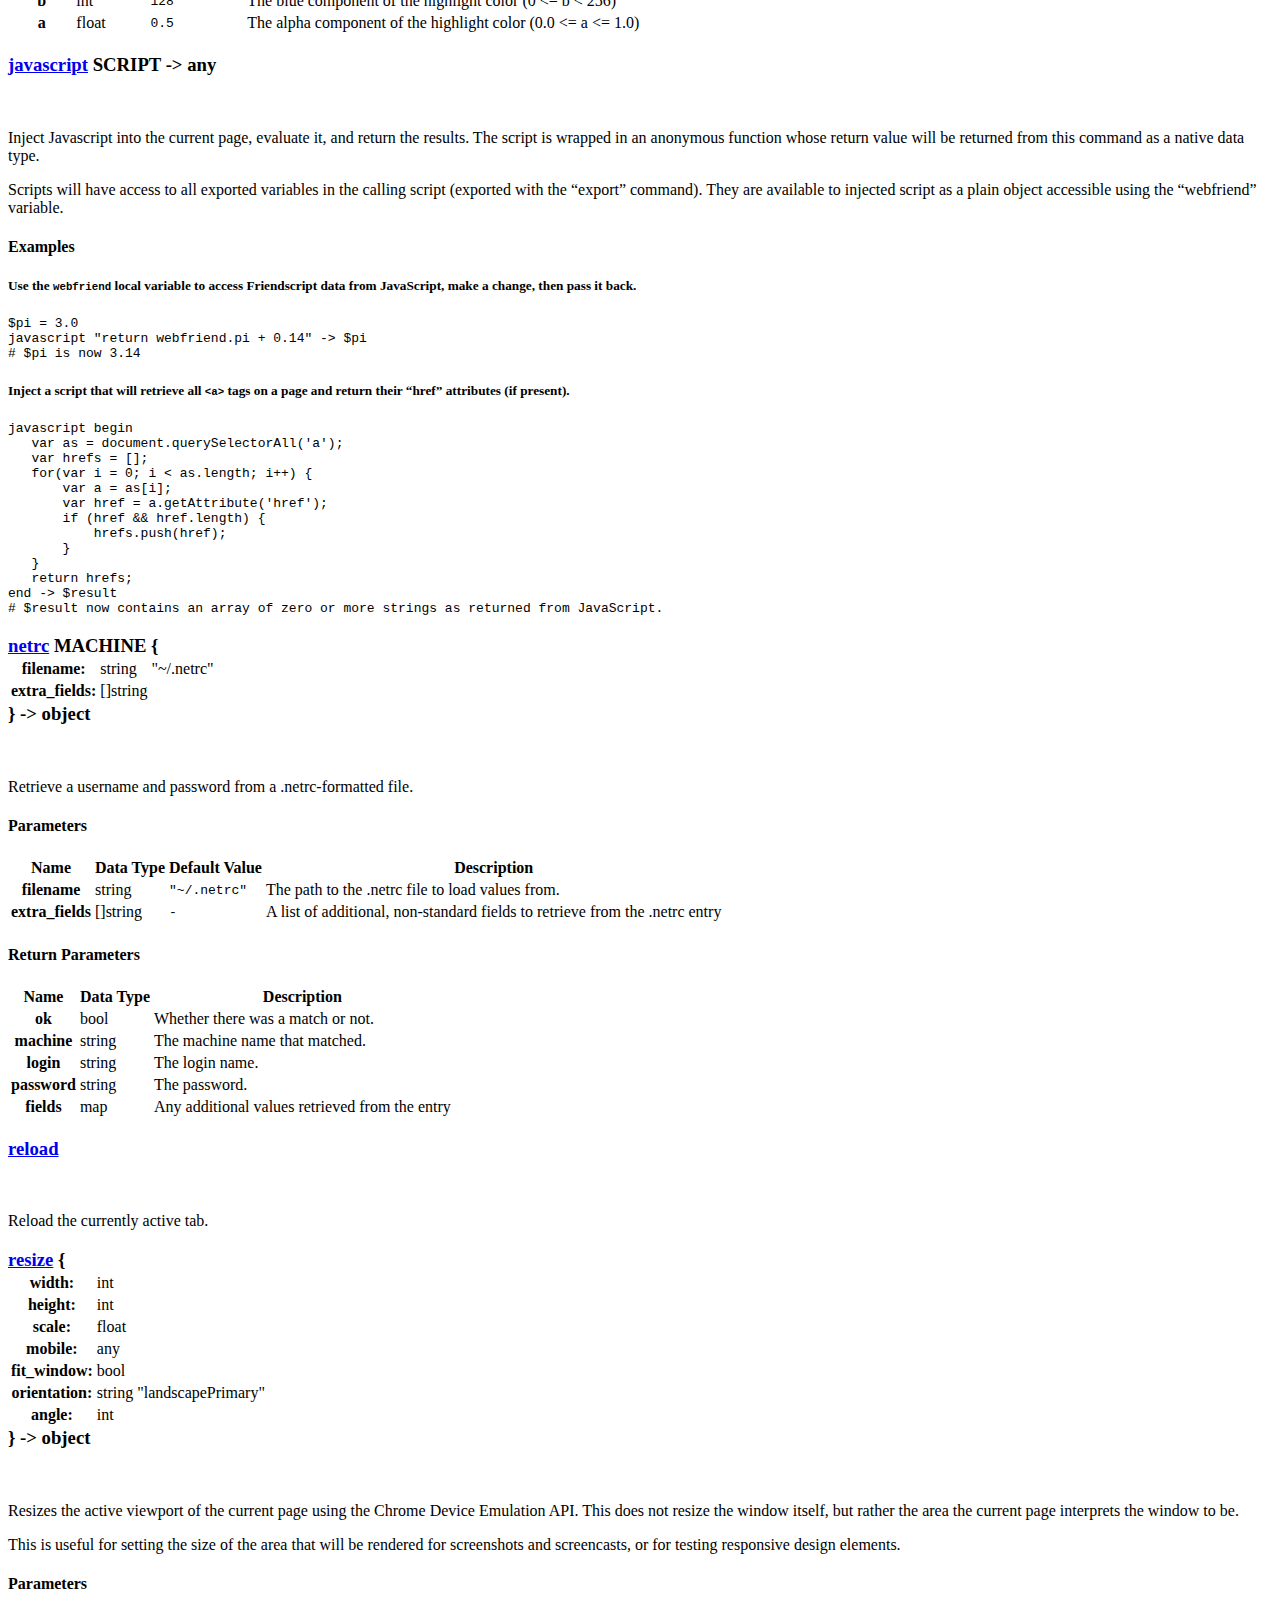
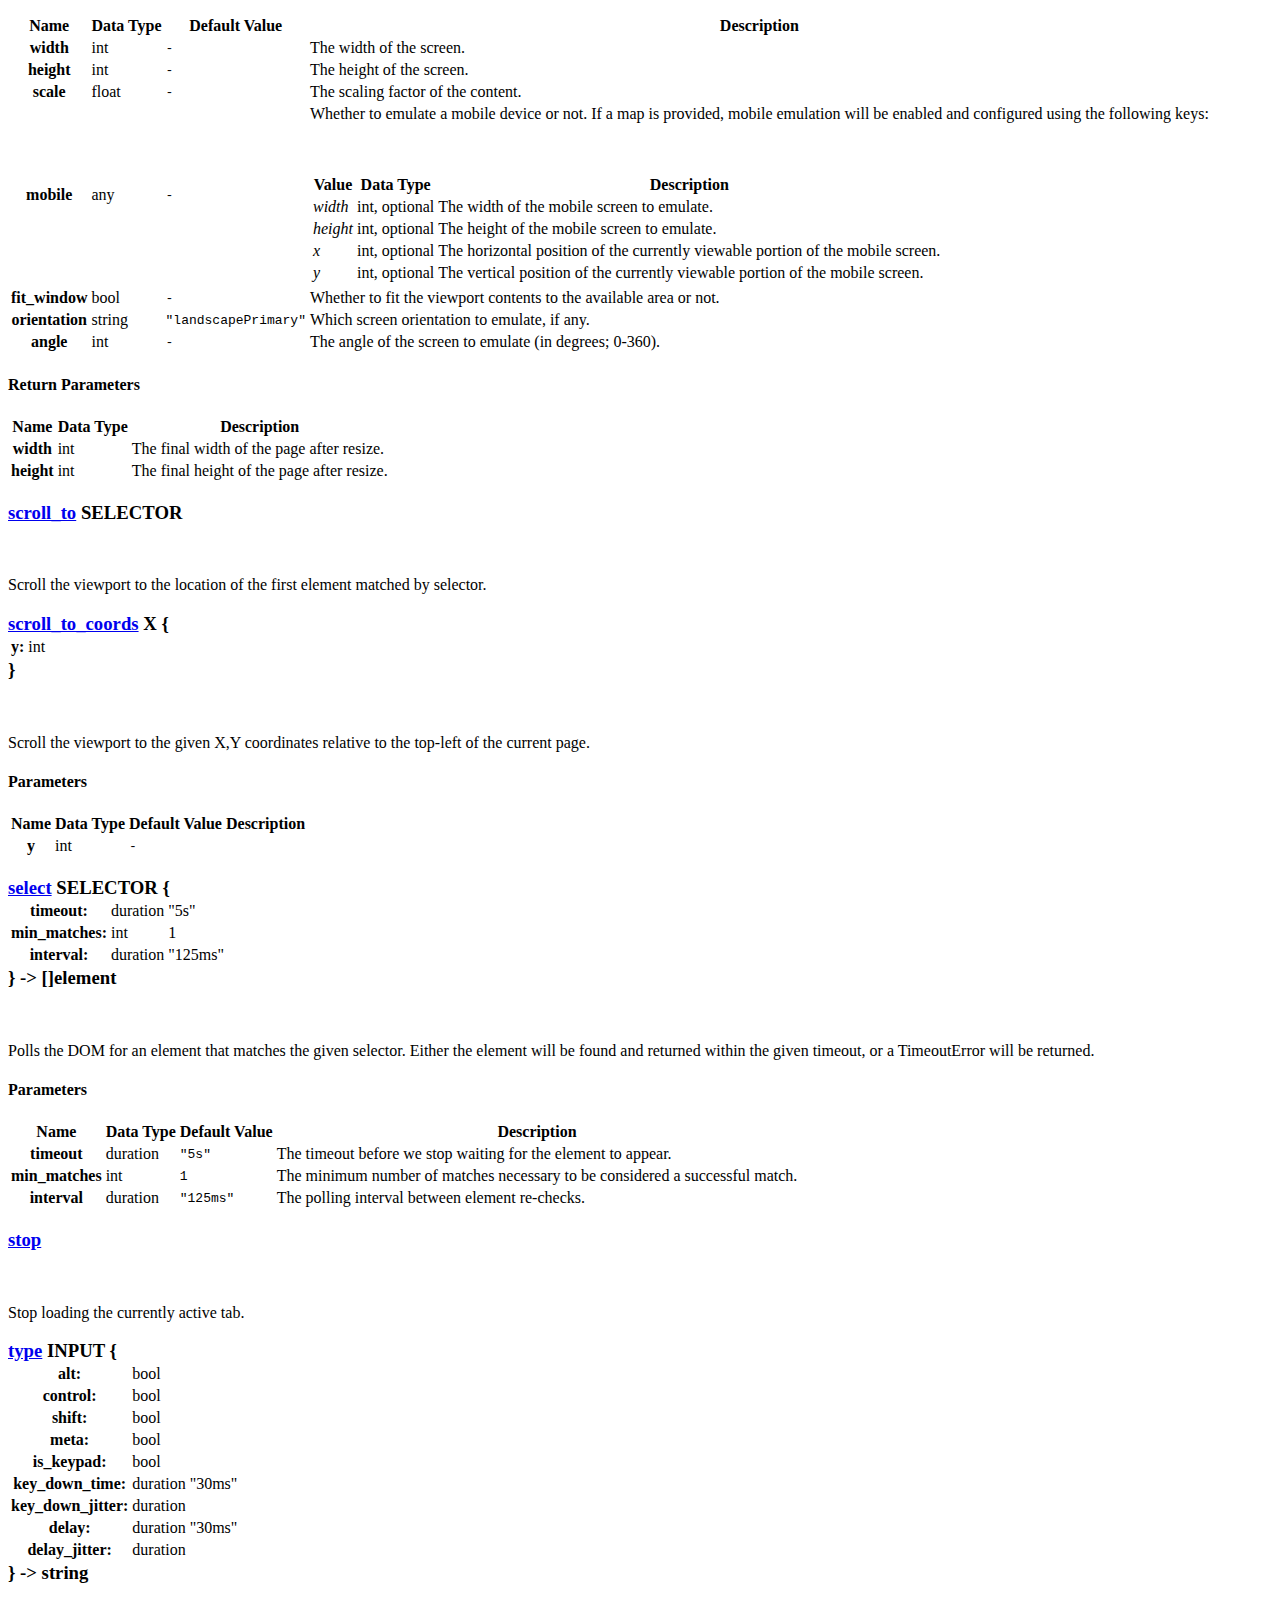
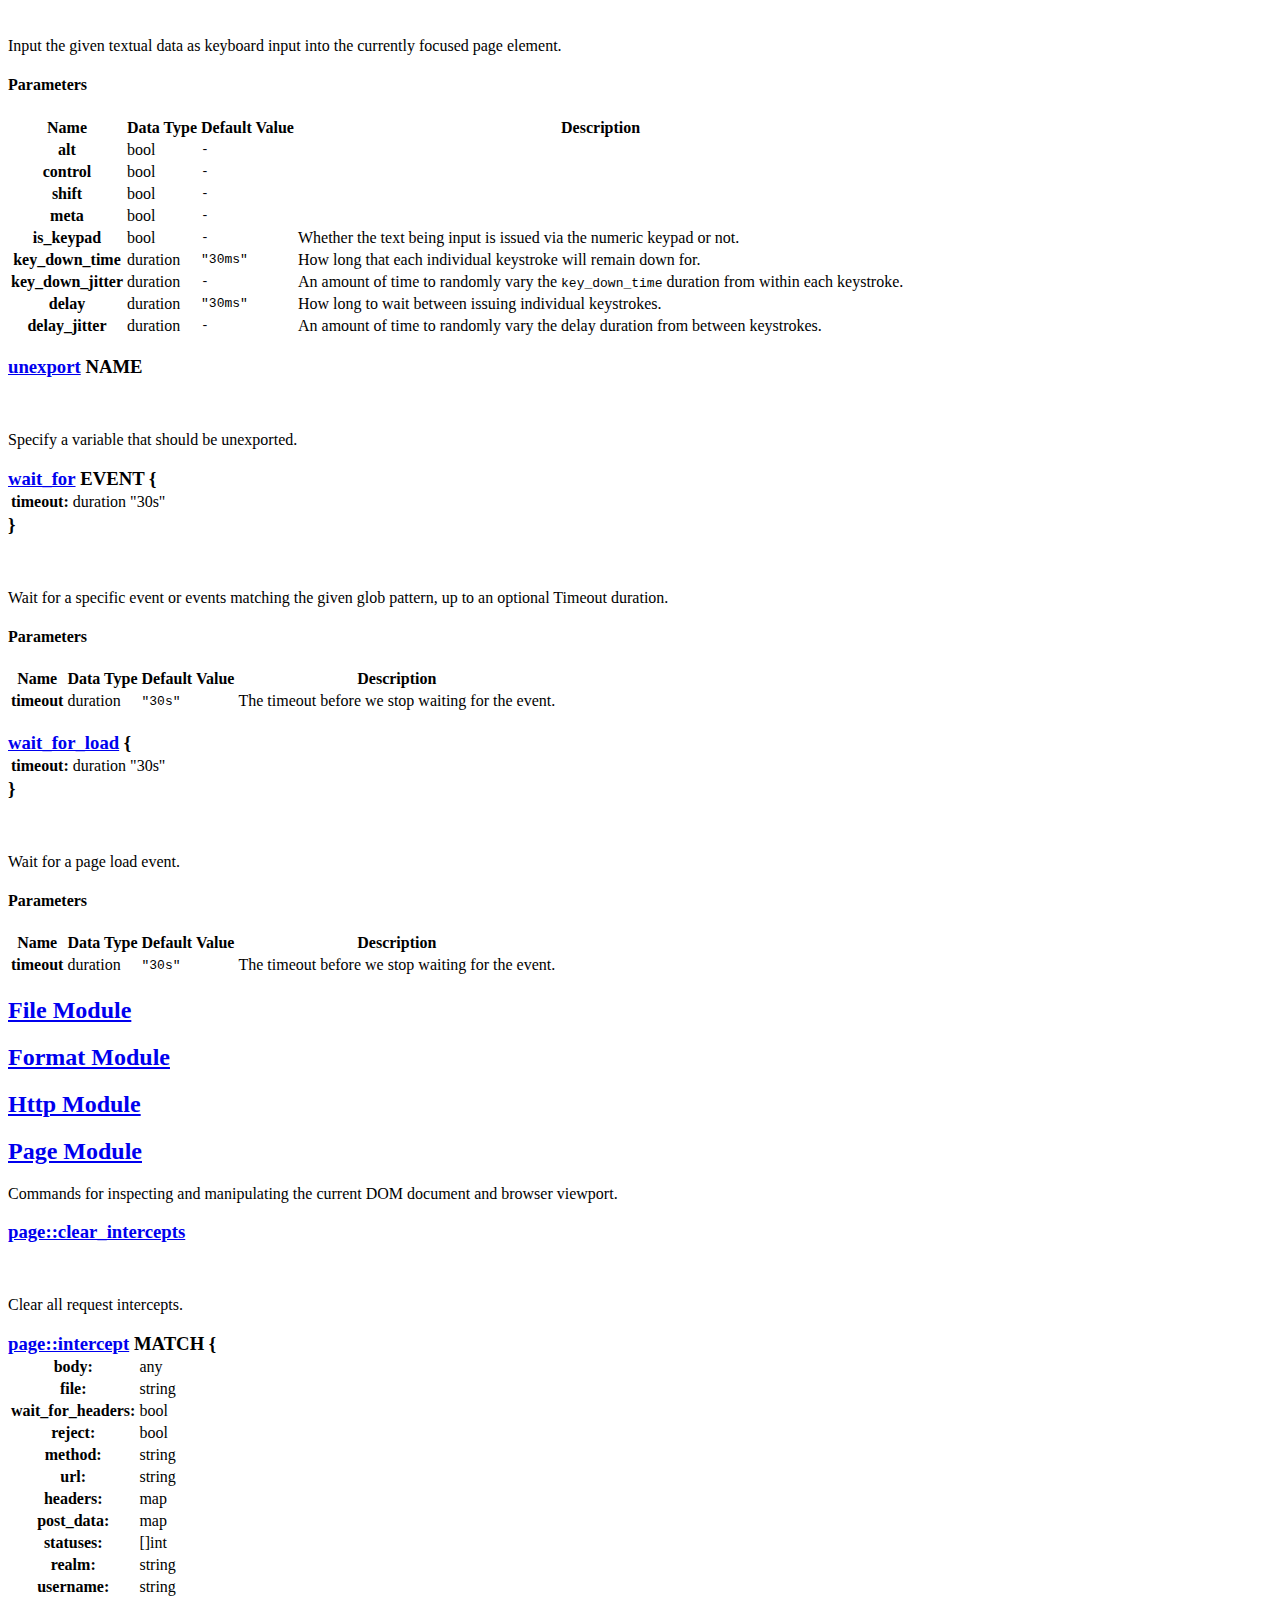
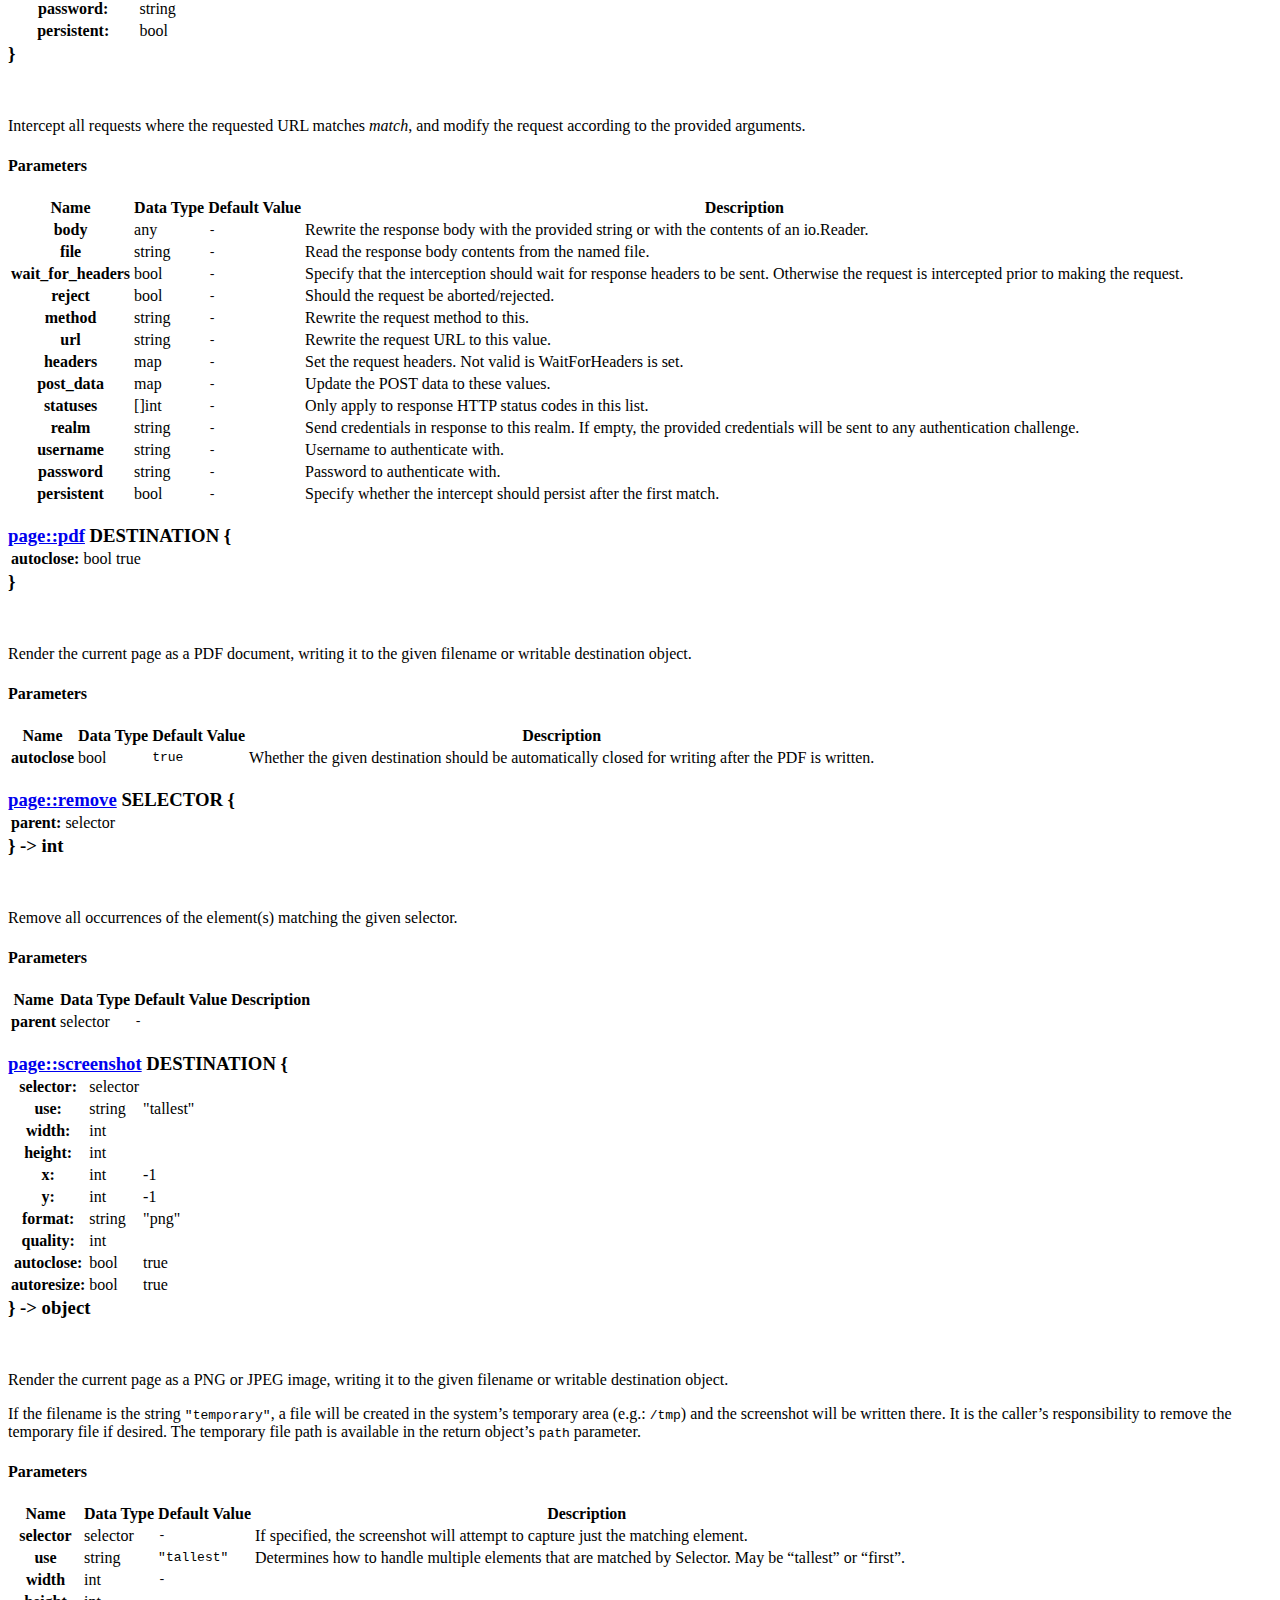
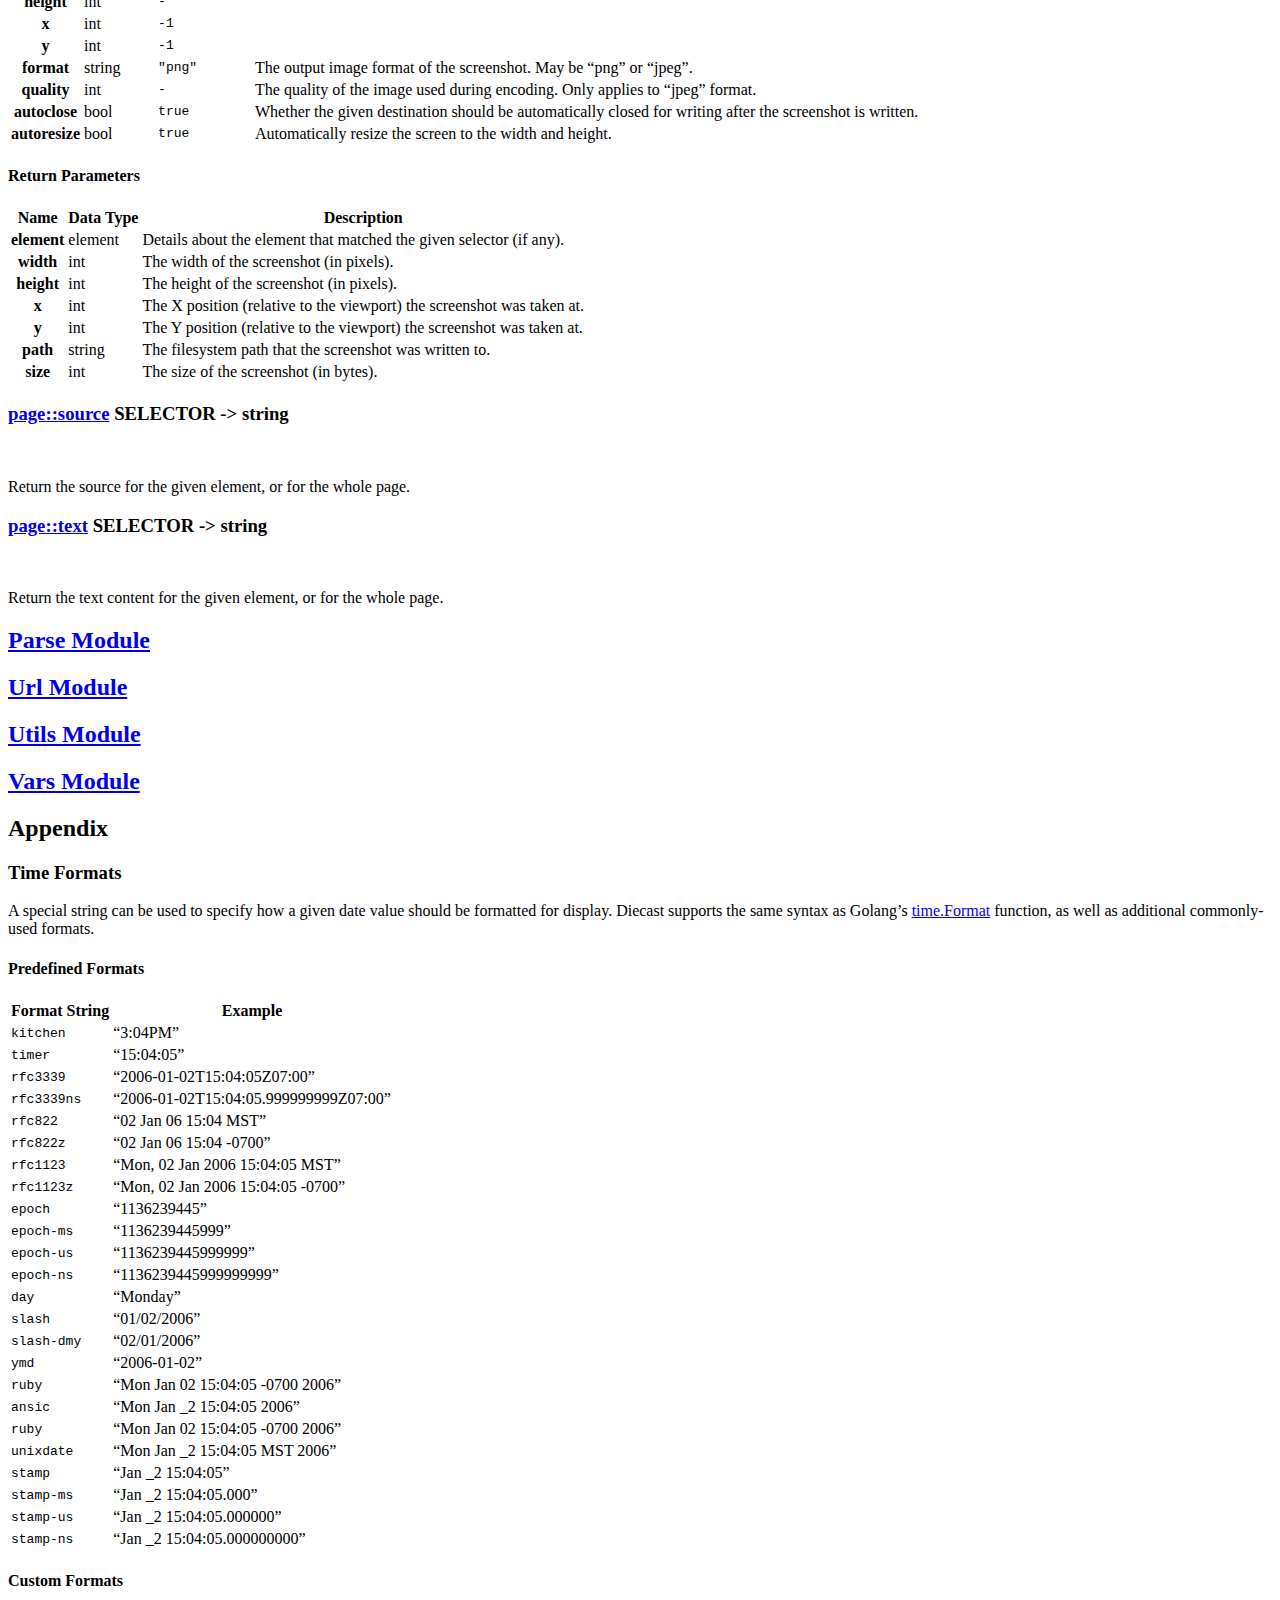
==== commit 1ac5875e: "Fixing dependency nonsense" ====
--- a/docs/index.html
+++ b/docs/index.html
@@ -60,6 +60,8 @@
                             <a class="nav-link" href="#fmt">fmt</a>
                             <a class="nav-link" href="#http">http</a>
                             <a class="nav-link" href="#page">page</a>
+                            <a class="nav-link" href="#parse">parse</a>
+                            <a class="nav-link" href="#url">url</a>
                             <a class="nav-link" href="#utils">utils</a>
                             <a class="nav-link" href="#vars">vars</a>
                         </nav>
@@ -93,20 +95,40 @@
     <div class="fs-module" data-fs-module="assert" id="fs-assert">
         <h2><a href="#fs-assert">Assert Module</a></h2>
         <div class="fs-module-commands">
-            <div class="fs-command" id="fs-assert::compare">
-                <h3>
-                    <a href="#fs-assert::compare"><b>assert::compare</b></a>
-                        <span class="fs-type-text fs-type-any">HAVE</span>
+        </div>
+    </div>
+    <div class="fs-module" data-fs-module="cookies" id="fs-cookies">
+        <h2><a href="#fs-cookies">Cookies Module</a></h2>
+        <div class="fs-module-summary"><p>Commands for interacting with the browser’s cookie storage backend.</p>
+</div>
+        <div class="fs-module-commands">
+            <div class="fs-command" id="fs-cookies::clear">
+                <h3>
+                    <a href="#fs-cookies::clear"><b>cookies::clear</b></a>
+                </h3>
+                <br />
+                <div><p>Clears all browser cookies.</p>
+</div>
+            </div>
+            <div class="fs-command" id="fs-cookies::delete">
+                <h3>
+                    <a href="#fs-cookies::delete"><b>cookies::delete</b></a>
+                        <span class="fs-type-text fs-type-string">NAME</span>
                     {<br />
                     <table class="fs-command-options">
                         <tbody>
                             <tr class="fs-command-opt">
-                                <th>value:</th>
-                                <td class="fs-type-text fs-type-any pr-3">any</td>
-                                <td class="fs-type-text fs-type-any"></td>
-                            </tr>
-                            <tr class="fs-command-opt">
-                                <th>test:</th>
+                                <th>url:</th>
+                                <td class="fs-type-text fs-type-string pr-3">string</td>
+                                <td class="fs-type-text fs-type-string"></td>
+                            </tr>
+                            <tr class="fs-command-opt">
+                                <th>domain:</th>
+                                <td class="fs-type-text fs-type-string pr-3">string</td>
+                                <td class="fs-type-text fs-type-string"></td>
+                            </tr>
+                            <tr class="fs-command-opt">
+                                <th>path:</th>
                                 <td class="fs-type-text fs-type-string pr-3">string</td>
                                 <td class="fs-type-text fs-type-string"></td>
                             </tr>
@@ -115,7 +137,7 @@
                     }
                 </h3>
                 <br />
-                <div><p>Return an error if the given value is not equal to the other value.</p>
+                <div><p>Deletes a cookie by name, and optionally matching additional criteria.</p>
 </div>
                 <h4>Parameters</h4>
                 <table class="table table-sm">
@@ -129,47 +151,168 @@
                     </thead>
                     <tbody>
                     <tr>
-                        <th>value</th>
-                        <td>
-                            <span class="fs-type fs-type-any">any</span>
-                        </td>
-                        <td><pre>-</pre></td>
-                        <td></td>
-                    </tr>
-                    <tr>
-                        <th>test</th>
-                        <td>
-                            <span class="fs-type fs-type-string">string</span>
-                        </td>
-                        <td><pre>-</pre></td>
-                        <td></td>
+                        <th>url</th>
+                        <td>
+                            <span class="fs-type fs-type-string">string</span>
+                        </td>
+                        <td><pre>-</pre></td>
+                        <td><p>Deletes all cookies with the given name where domain and path match the given URL.</p>
+</td>
+                    </tr>
+                    <tr>
+                        <th>domain</th>
+                        <td>
+                            <span class="fs-type fs-type-string">string</span>
+                        </td>
+                        <td><pre>-</pre></td>
+                        <td><p>If specified, deletes only cookies with this exact domain.</p>
+</td>
+                    </tr>
+                    <tr>
+                        <th>path</th>
+                        <td>
+                            <span class="fs-type fs-type-string">string</span>
+                        </td>
+                        <td><pre>-</pre></td>
+                        <td><p>If specified, deletes only cookies with this exact path.</p>
+</td>
                     </tr>
                     </tbody>
                 </table>
             </div>
-            <div class="fs-command" id="fs-assert::contains">
-                <h3>
-                    <a href="#fs-assert::contains"><b>assert::contains</b></a>
-                        <span class="fs-type-text fs-type-any">HAVE</span>
+            <div class="fs-command" id="fs-cookies::get">
+                <h3>
+                    <a href="#fs-cookies::get"><b>cookies::get</b></a>
+                        <span class="fs-type-text fs-type-string">NAME</span>
+                    -> <span class="fs-type-text fs-type-cookie pr-3">cookie</span>
+                </h3>
+                <br />
+                <div><p>Get a cookie by its name.</p>
+</div>
+                <h4>Return Parameters</h4>
+                <table class="table table-sm">
+                    <thead>
+                        <tr>
+                            <th>Name</th>
+                            <th>Data Type</th>
+                            <th>Description</th>
+                        </tr>
+                    </thead>
+                    <tbody>
+                    <tr>
+                        <th>name</th>
+                        <td>
+                            <span class="fs-type fs-type-string">string</span>
+                        </td>
+                        <td><p>The name of the cookie.</p>
+</td>
+                    </tr>
+                    <tr>
+                        <th>value</th>
+                        <td>
+                            <span class="fs-type fs-type-string">string</span>
+                        </td>
+                        <td><p>The cookie’s value.</p>
+</td>
+                    </tr>
+                    <tr>
+                        <th>domain</th>
+                        <td>
+                            <span class="fs-type fs-type-string">string</span>
+                        </td>
+                        <td><p>The applicable domain for the cookie.</p>
+</td>
+                    </tr>
+                    <tr>
+                        <th>path</th>
+                        <td>
+                            <span class="fs-type fs-type-string">string</span>
+                        </td>
+                        <td><p>The cookie’s path.</p>
+</td>
+                    </tr>
+                    <tr>
+                        <th>size</th>
+                        <td>
+                            <span class="fs-type fs-type-int">int</span>
+                        </td>
+                        <td><p>The size of the cookie.</p>
+</td>
+                    </tr>
+                    <tr>
+                        <th>expires</th>
+                        <td>
+                            <span class="fs-type fs-type-time">time</span>
+                        </td>
+                        <td><p>The cookie’s expiration date.</p>
+</td>
+                    </tr>
+                    <tr>
+                        <th>http_only</th>
+                        <td>
+                            <span class="fs-type fs-type-bool">bool</span>
+                        </td>
+                        <td><p>The cookie is flagged as being inaccessible to client-side scripts.</p>
+</td>
+                    </tr>
+                    <tr>
+                        <th>secure</th>
+                        <td>
+                            <span class="fs-type fs-type-bool">bool</span>
+                        </td>
+                        <td><p>The cookie is flagged as “secure”</p>
+</td>
+                    </tr>
+                    <tr>
+                        <th>session</th>
+                        <td>
+                            <span class="fs-type fs-type-bool">bool</span>
+                        </td>
+                        <td><p>This is a session cookie.</p>
+</td>
+                    </tr>
+                    <tr>
+                        <th>same_site</th>
+                        <td>
+                            <span class="fs-type fs-type-string">string</span>
+                        </td>
+                        <td><p>The same site value of the cookie (“Strict” or “Lax”)</p>
+</td>
+                    </tr>
+                    <tr>
+                        <th>url</th>
+                        <td>
+                            <span class="fs-type fs-type-string">string</span>
+                        </td>
+                        <td><p>The URL the cookie should refer to (when setting)</p>
+</td>
+                    </tr>
+                    </tbody>
+                </table>
+            </div>
+            <div class="fs-command" id="fs-cookies::list">
+                <h3>
+                    <a href="#fs-cookies::list"><b>cookies::list</b></a>
                     {<br />
                     <table class="fs-command-options">
                         <tbody>
                             <tr class="fs-command-opt">
-                                <th>value:</th>
-                                <td class="fs-type-text fs-type-any pr-3">any</td>
-                                <td class="fs-type-text fs-type-any"></td>
-                            </tr>
-                            <tr class="fs-command-opt">
-                                <th>test:</th>
-                                <td class="fs-type-text fs-type-string pr-3">string</td>
-                                <td class="fs-type-text fs-type-string"></td>
+                                <th>urls:</th>
+                                <td class="fs-type-text fs-type-[]string pr-3">[]string</td>
+                                <td class="fs-type-text fs-type-[]string"></td>
+                            </tr>
+                            <tr class="fs-command-opt">
+                                <th>names:</th>
+                                <td class="fs-type-text fs-type-[]string pr-3">[]string</td>
+                                <td class="fs-type-text fs-type-[]string"></td>
                             </tr>
                         </tbody>
                     </table>
                     }
-                </h3>
-                <br />
-                <div><p>Return an error if the given value does not contain another value.</p>
+                    -> <span class="fs-type-text fs-type-[]cookie pr-3">[]cookie</span>
+                </h3>
+                <br />
+                <div><p>List all cookies, either for the given set of URLs or for the current tab (if omitted).</p>
 </div>
                 <h4>Parameters</h4>
                 <table class="table table-sm">
@@ -183,56 +326,50 @@
                     </thead>
                     <tbody>
                     <tr>
-                        <th>value</th>
-                        <td>
-                            <span class="fs-type fs-type-any">any</span>
-                        </td>
-                        <td><pre>-</pre></td>
-                        <td></td>
-                    </tr>
-                    <tr>
-                        <th>test</th>
-                        <td>
-                            <span class="fs-type fs-type-string">string</span>
-                        </td>
-                        <td><pre>-</pre></td>
-                        <td></td>
+                        <th>urls</th>
+                        <td>
+                            <span class="fs-type fs-type-[]string">[]string</span>
+                        </td>
+                        <td><pre>-</pre></td>
+                        <td><p>an array of strings representing the URLs to retrieve cookies for.  If omitted, the
+URL of the current browser tab will be used</p>
+</td>
+                    </tr>
+                    <tr>
+                        <th>names</th>
+                        <td>
+                            <span class="fs-type fs-type-[]string">[]string</span>
+                        </td>
+                        <td><pre>-</pre></td>
+                        <td><p>A list of cookie names to include in the output.  If non-empty, only these cookies will appear (if present).</p>
+</td>
                     </tr>
                     </tbody>
                 </table>
             </div>
-            <div class="fs-command" id="fs-assert::empty">
-                <h3>
-                    <a href="#fs-assert::empty"><b>assert::empty</b></a>
-                        <span class="fs-type-text fs-type-any">VALUE</span>
-                </h3>
-                <br />
-                <div><p>Return an error if the given value not empty.</p>
-</div>
-            </div>
-            <div class="fs-command" id="fs-assert::equal">
-                <h3>
-                    <a href="#fs-assert::equal"><b>assert::equal</b></a>
-                        <span class="fs-type-text fs-type-any">HAVE</span>
+            <div class="fs-command" id="fs-cookies::map">
+                <h3>
+                    <a href="#fs-cookies::map"><b>cookies::map</b></a>
                     {<br />
                     <table class="fs-command-options">
                         <tbody>
                             <tr class="fs-command-opt">
-                                <th>value:</th>
-                                <td class="fs-type-text fs-type-any pr-3">any</td>
-                                <td class="fs-type-text fs-type-any"></td>
-                            </tr>
-                            <tr class="fs-command-opt">
-                                <th>test:</th>
-                                <td class="fs-type-text fs-type-string pr-3">string</td>
-                                <td class="fs-type-text fs-type-string"></td>
+                                <th>urls:</th>
+                                <td class="fs-type-text fs-type-[]string pr-3">[]string</td>
+                                <td class="fs-type-text fs-type-[]string"></td>
+                            </tr>
+                            <tr class="fs-command-opt">
+                                <th>names:</th>
+                                <td class="fs-type-text fs-type-[]string pr-3">[]string</td>
+                                <td class="fs-type-text fs-type-[]string"></td>
                             </tr>
                         </tbody>
                     </table>
                     }
-                </h3>
-                <br />
-                <div><p>Return an error if the given value is not equal to the other value.</p>
+                    -> <span class="fs-type-text fs-type-map pr-3">map</span>
+                </h3>
+                <br />
+                <div><p>A variant of cookies::list that returns matching cookies as a map of name=value pairs.</p>
 </div>
                 <h4>Parameters</h4>
                 <table class="table table-sm">
@@ -246,581 +383,6 @@
                     </thead>
                     <tbody>
                     <tr>
-                        <th>value</th>
-                        <td>
-                            <span class="fs-type fs-type-any">any</span>
-                        </td>
-                        <td><pre>-</pre></td>
-                        <td></td>
-                    </tr>
-                    <tr>
-                        <th>test</th>
-                        <td>
-                            <span class="fs-type fs-type-string">string</span>
-                        </td>
-                        <td><pre>-</pre></td>
-                        <td></td>
-                    </tr>
-                    </tbody>
-                </table>
-            </div>
-            <div class="fs-command" id="fs-assert::exists">
-                <h3>
-                    <a href="#fs-assert::exists"><b>assert::exists</b></a>
-                        <span class="fs-type-text fs-type-any">VALUE</span>
-                </h3>
-                <br />
-                <div><p>Return an error if the given value is null or zero-length.</p>
-</div>
-            </div>
-            <div class="fs-command" id="fs-assert::false">
-                <h3>
-                    <a href="#fs-assert::false"><b>assert::false</b></a>
-                        <span class="fs-type-text fs-type-any">VALUE</span>
-                </h3>
-                <br />
-                <div><p>Return an error if the given value is not false.</p>
-</div>
-            </div>
-            <div class="fs-command" id="fs-assert::gt">
-                <h3>
-                    <a href="#fs-assert::gt"><b>assert::gt</b></a>
-                        <span class="fs-type-text fs-type-any">HAVE</span>
-                    {<br />
-                    <table class="fs-command-options">
-                        <tbody>
-                            <tr class="fs-command-opt">
-                                <th>value:</th>
-                                <td class="fs-type-text fs-type-any pr-3">any</td>
-                                <td class="fs-type-text fs-type-any"></td>
-                            </tr>
-                            <tr class="fs-command-opt">
-                                <th>test:</th>
-                                <td class="fs-type-text fs-type-string pr-3">string</td>
-                                <td class="fs-type-text fs-type-string"></td>
-                            </tr>
-                        </tbody>
-                    </table>
-                    }
-                </h3>
-                <br />
-                <div><p>Return an error if the given value is not numerically greater than the second value.</p>
-</div>
-                <h4>Parameters</h4>
-                <table class="table table-sm">
-                    <thead>
-                        <tr>
-                            <th>Name</th>
-                            <th>Data Type</th>
-                            <th>Default Value</th>
-                            <th>Description</th>
-                        </tr>
-                    </thead>
-                    <tbody>
-                    <tr>
-                        <th>value</th>
-                        <td>
-                            <span class="fs-type fs-type-any">any</span>
-                        </td>
-                        <td><pre>-</pre></td>
-                        <td></td>
-                    </tr>
-                    <tr>
-                        <th>test</th>
-                        <td>
-                            <span class="fs-type fs-type-string">string</span>
-                        </td>
-                        <td><pre>-</pre></td>
-                        <td></td>
-                    </tr>
-                    </tbody>
-                </table>
-            </div>
-            <div class="fs-command" id="fs-assert::gte">
-                <h3>
-                    <a href="#fs-assert::gte"><b>assert::gte</b></a>
-                        <span class="fs-type-text fs-type-any">HAVE</span>
-                    {<br />
-                    <table class="fs-command-options">
-                        <tbody>
-                            <tr class="fs-command-opt">
-                                <th>value:</th>
-                                <td class="fs-type-text fs-type-any pr-3">any</td>
-                                <td class="fs-type-text fs-type-any"></td>
-                            </tr>
-                            <tr class="fs-command-opt">
-                                <th>test:</th>
-                                <td class="fs-type-text fs-type-string pr-3">string</td>
-                                <td class="fs-type-text fs-type-string"></td>
-                            </tr>
-                        </tbody>
-                    </table>
-                    }
-                </h3>
-                <br />
-                <div><p>Return an error if the given value is not numerically greater than or equal to the second value.</p>
-</div>
-                <h4>Parameters</h4>
-                <table class="table table-sm">
-                    <thead>
-                        <tr>
-                            <th>Name</th>
-                            <th>Data Type</th>
-                            <th>Default Value</th>
-                            <th>Description</th>
-                        </tr>
-                    </thead>
-                    <tbody>
-                    <tr>
-                        <th>value</th>
-                        <td>
-                            <span class="fs-type fs-type-any">any</span>
-                        </td>
-                        <td><pre>-</pre></td>
-                        <td></td>
-                    </tr>
-                    <tr>
-                        <th>test</th>
-                        <td>
-                            <span class="fs-type fs-type-string">string</span>
-                        </td>
-                        <td><pre>-</pre></td>
-                        <td></td>
-                    </tr>
-                    </tbody>
-                </table>
-            </div>
-            <div class="fs-command" id="fs-assert::is_array">
-                <h3>
-                    <a href="#fs-assert::is_array"><b>assert::is_array</b></a>
-                        <span class="fs-type-text fs-type-any">VALUE</span>
-                </h3>
-                <br />
-                <div><p>Return an error if the given value is not an array.</p>
-</div>
-            </div>
-            <div class="fs-command" id="fs-assert::is_boolean">
-                <h3>
-                    <a href="#fs-assert::is_boolean"><b>assert::is_boolean</b></a>
-                        <span class="fs-type-text fs-type-any">VALUE</span>
-                </h3>
-                <br />
-                <div><p>Return an error if the given value is not a boolean value.</p>
-</div>
-            </div>
-            <div class="fs-command" id="fs-assert::is_duration">
-                <h3>
-                    <a href="#fs-assert::is_duration"><b>assert::is_duration</b></a>
-                        <span class="fs-type-text fs-type-any">VALUE</span>
-                </h3>
-                <br />
-                <div><p>Return an error if the given value is not parsable as a duration.</p>
-</div>
-            </div>
-            <div class="fs-command" id="fs-assert::is_numeric">
-                <h3>
-                    <a href="#fs-assert::is_numeric"><b>assert::is_numeric</b></a>
-                        <span class="fs-type-text fs-type-any">VALUE</span>
-                </h3>
-                <br />
-                <div><p>Return an error if the given value is not a numeric value.</p>
-</div>
-            </div>
-            <div class="fs-command" id="fs-assert::is_object">
-                <h3>
-                    <a href="#fs-assert::is_object"><b>assert::is_object</b></a>
-                        <span class="fs-type-text fs-type-any">VALUE</span>
-                </h3>
-                <br />
-                <div><p>Return an error if the given value is not an object.</p>
-</div>
-            </div>
-            <div class="fs-command" id="fs-assert::is_scalar">
-                <h3>
-                    <a href="#fs-assert::is_scalar"><b>assert::is_scalar</b></a>
-                        <span class="fs-type-text fs-type-any">VALUE</span>
-                </h3>
-                <br />
-                <div><p>Return an error if the given value is not a scalar value.</p>
-</div>
-            </div>
-            <div class="fs-command" id="fs-assert::is_string">
-                <h3>
-                    <a href="#fs-assert::is_string"><b>assert::is_string</b></a>
-                        <span class="fs-type-text fs-type-any">VALUE</span>
-                </h3>
-                <br />
-                <div><p>Return an error if the given value is not a string.</p>
-</div>
-            </div>
-            <div class="fs-command" id="fs-assert::is_time">
-                <h3>
-                    <a href="#fs-assert::is_time"><b>assert::is_time</b></a>
-                        <span class="fs-type-text fs-type-any">VALUE</span>
-                </h3>
-                <br />
-                <div><p>Return an error if the given value is not parsable as a time.</p>
-</div>
-            </div>
-            <div class="fs-command" id="fs-assert::lt">
-                <h3>
-                    <a href="#fs-assert::lt"><b>assert::lt</b></a>
-                        <span class="fs-type-text fs-type-any">HAVE</span>
-                    {<br />
-                    <table class="fs-command-options">
-                        <tbody>
-                            <tr class="fs-command-opt">
-                                <th>value:</th>
-                                <td class="fs-type-text fs-type-any pr-3">any</td>
-                                <td class="fs-type-text fs-type-any"></td>
-                            </tr>
-                            <tr class="fs-command-opt">
-                                <th>test:</th>
-                                <td class="fs-type-text fs-type-string pr-3">string</td>
-                                <td class="fs-type-text fs-type-string"></td>
-                            </tr>
-                        </tbody>
-                    </table>
-                    }
-                </h3>
-                <br />
-                <div><p>Return an error if the given value is not numerically less than the second value.</p>
-</div>
-                <h4>Parameters</h4>
-                <table class="table table-sm">
-                    <thead>
-                        <tr>
-                            <th>Name</th>
-                            <th>Data Type</th>
-                            <th>Default Value</th>
-                            <th>Description</th>
-                        </tr>
-                    </thead>
-                    <tbody>
-                    <tr>
-                        <th>value</th>
-                        <td>
-                            <span class="fs-type fs-type-any">any</span>
-                        </td>
-                        <td><pre>-</pre></td>
-                        <td></td>
-                    </tr>
-                    <tr>
-                        <th>test</th>
-                        <td>
-                            <span class="fs-type fs-type-string">string</span>
-                        </td>
-                        <td><pre>-</pre></td>
-                        <td></td>
-                    </tr>
-                    </tbody>
-                </table>
-            </div>
-            <div class="fs-command" id="fs-assert::lte">
-                <h3>
-                    <a href="#fs-assert::lte"><b>assert::lte</b></a>
-                        <span class="fs-type-text fs-type-any">HAVE</span>
-                    {<br />
-                    <table class="fs-command-options">
-                        <tbody>
-                            <tr class="fs-command-opt">
-                                <th>value:</th>
-                                <td class="fs-type-text fs-type-any pr-3">any</td>
-                                <td class="fs-type-text fs-type-any"></td>
-                            </tr>
-                            <tr class="fs-command-opt">
-                                <th>test:</th>
-                                <td class="fs-type-text fs-type-string pr-3">string</td>
-                                <td class="fs-type-text fs-type-string"></td>
-                            </tr>
-                        </tbody>
-                    </table>
-                    }
-                </h3>
-                <br />
-                <div><p>Return an error if the given value is not numerically less than or equal to the second value.</p>
-</div>
-                <h4>Parameters</h4>
-                <table class="table table-sm">
-                    <thead>
-                        <tr>
-                            <th>Name</th>
-                            <th>Data Type</th>
-                            <th>Default Value</th>
-                            <th>Description</th>
-                        </tr>
-                    </thead>
-                    <tbody>
-                    <tr>
-                        <th>value</th>
-                        <td>
-                            <span class="fs-type fs-type-any">any</span>
-                        </td>
-                        <td><pre>-</pre></td>
-                        <td></td>
-                    </tr>
-                    <tr>
-                        <th>test</th>
-                        <td>
-                            <span class="fs-type fs-type-string">string</span>
-                        </td>
-                        <td><pre>-</pre></td>
-                        <td></td>
-                    </tr>
-                    </tbody>
-                </table>
-            </div>
-            <div class="fs-command" id="fs-assert::not_contains">
-                <h3>
-                    <a href="#fs-assert::not_contains"><b>assert::not_contains</b></a>
-                        <span class="fs-type-text fs-type-any">HAVE</span>
-                    {<br />
-                    <table class="fs-command-options">
-                        <tbody>
-                            <tr class="fs-command-opt">
-                                <th>value:</th>
-                                <td class="fs-type-text fs-type-any pr-3">any</td>
-                                <td class="fs-type-text fs-type-any"></td>
-                            </tr>
-                            <tr class="fs-command-opt">
-                                <th>test:</th>
-                                <td class="fs-type-text fs-type-string pr-3">string</td>
-                                <td class="fs-type-text fs-type-string"></td>
-                            </tr>
-                        </tbody>
-                    </table>
-                    }
-                </h3>
-                <br />
-                <div><p>Return an error if the given value contains another value.</p>
-</div>
-                <h4>Parameters</h4>
-                <table class="table table-sm">
-                    <thead>
-                        <tr>
-                            <th>Name</th>
-                            <th>Data Type</th>
-                            <th>Default Value</th>
-                            <th>Description</th>
-                        </tr>
-                    </thead>
-                    <tbody>
-                    <tr>
-                        <th>value</th>
-                        <td>
-                            <span class="fs-type fs-type-any">any</span>
-                        </td>
-                        <td><pre>-</pre></td>
-                        <td></td>
-                    </tr>
-                    <tr>
-                        <th>test</th>
-                        <td>
-                            <span class="fs-type fs-type-string">string</span>
-                        </td>
-                        <td><pre>-</pre></td>
-                        <td></td>
-                    </tr>
-                    </tbody>
-                </table>
-            </div>
-            <div class="fs-command" id="fs-assert::not_equal">
-                <h3>
-                    <a href="#fs-assert::not_equal"><b>assert::not_equal</b></a>
-                        <span class="fs-type-text fs-type-any">HAVE</span>
-                    {<br />
-                    <table class="fs-command-options">
-                        <tbody>
-                            <tr class="fs-command-opt">
-                                <th>value:</th>
-                                <td class="fs-type-text fs-type-any pr-3">any</td>
-                                <td class="fs-type-text fs-type-any"></td>
-                            </tr>
-                            <tr class="fs-command-opt">
-                                <th>test:</th>
-                                <td class="fs-type-text fs-type-string pr-3">string</td>
-                                <td class="fs-type-text fs-type-string"></td>
-                            </tr>
-                        </tbody>
-                    </table>
-                    }
-                </h3>
-                <br />
-                <div><p>Return an error if the given value is equal to the other value.</p>
-</div>
-                <h4>Parameters</h4>
-                <table class="table table-sm">
-                    <thead>
-                        <tr>
-                            <th>Name</th>
-                            <th>Data Type</th>
-                            <th>Default Value</th>
-                            <th>Description</th>
-                        </tr>
-                    </thead>
-                    <tbody>
-                    <tr>
-                        <th>value</th>
-                        <td>
-                            <span class="fs-type fs-type-any">any</span>
-                        </td>
-                        <td><pre>-</pre></td>
-                        <td></td>
-                    </tr>
-                    <tr>
-                        <th>test</th>
-                        <td>
-                            <span class="fs-type fs-type-string">string</span>
-                        </td>
-                        <td><pre>-</pre></td>
-                        <td></td>
-                    </tr>
-                    </tbody>
-                </table>
-            </div>
-            <div class="fs-command" id="fs-assert::not_null">
-                <h3>
-                    <a href="#fs-assert::not_null"><b>assert::not_null</b></a>
-                        <span class="fs-type-text fs-type-any">VALUE</span>
-                </h3>
-                <br />
-                <div><p>Return an error if the given value is null.</p>
-</div>
-            </div>
-            <div class="fs-command" id="fs-assert::null">
-                <h3>
-                    <a href="#fs-assert::null"><b>assert::null</b></a>
-                        <span class="fs-type-text fs-type-any">VALUE</span>
-                </h3>
-                <br />
-                <div><p>Return an error if the given value is not null.</p>
-</div>
-            </div>
-            <div class="fs-command" id="fs-assert::true">
-                <h3>
-                    <a href="#fs-assert::true"><b>assert::true</b></a>
-                        <span class="fs-type-text fs-type-any">VALUE</span>
-                </h3>
-                <br />
-                <div><p>Return an error if the given value is not true.</p>
-</div>
-            </div>
-        </div>
-    </div>
-    <div class="fs-module" data-fs-module="cookies" id="fs-cookies">
-        <h2><a href="#fs-cookies">Cookies Module</a></h2>
-        <div class="fs-module-summary"><p>Commands for interacting with the browser’s cookie storage backend.</p>
-</div>
-        <div class="fs-module-commands">
-            <div class="fs-command" id="fs-cookies::clear">
-                <h3>
-                    <a href="#fs-cookies::clear"><b>cookies::clear</b></a>
-                </h3>
-                <br />
-                <div><p>Clears all browser cookies.</p>
-</div>
-            </div>
-            <div class="fs-command" id="fs-cookies::delete">
-                <h3>
-                    <a href="#fs-cookies::delete"><b>cookies::delete</b></a>
-                        <span class="fs-type-text fs-type-string">NAME</span>
-                    {<br />
-                    <table class="fs-command-options">
-                        <tbody>
-                            <tr class="fs-command-opt">
-                                <th>url:</th>
-                                <td class="fs-type-text fs-type-string pr-3">string</td>
-                                <td class="fs-type-text fs-type-string"></td>
-                            </tr>
-                            <tr class="fs-command-opt">
-                                <th>domain:</th>
-                                <td class="fs-type-text fs-type-string pr-3">string</td>
-                                <td class="fs-type-text fs-type-string"></td>
-                            </tr>
-                            <tr class="fs-command-opt">
-                                <th>path:</th>
-                                <td class="fs-type-text fs-type-string pr-3">string</td>
-                                <td class="fs-type-text fs-type-string"></td>
-                            </tr>
-                        </tbody>
-                    </table>
-                    }
-                </h3>
-                <br />
-                <div><p>Deletes a cookie by name, and optionally matching additional criteria.</p>
-</div>
-                <h4>Parameters</h4>
-                <table class="table table-sm">
-                    <thead>
-                        <tr>
-                            <th>Name</th>
-                            <th>Data Type</th>
-                            <th>Default Value</th>
-                            <th>Description</th>
-                        </tr>
-                    </thead>
-                    <tbody>
-                    <tr>
-                        <th>url</th>
-                        <td>
-                            <span class="fs-type fs-type-string">string</span>
-                        </td>
-                        <td><pre>-</pre></td>
-                        <td><p>Deletes all cookies with the given name where domain and path match the given URL.</p>
-</td>
-                    </tr>
-                    <tr>
-                        <th>domain</th>
-                        <td>
-                            <span class="fs-type fs-type-string">string</span>
-                        </td>
-                        <td><pre>-</pre></td>
-                        <td><p>If specified, deletes only cookies with this exact domain.</p>
-</td>
-                    </tr>
-                    <tr>
-                        <th>path</th>
-                        <td>
-                            <span class="fs-type fs-type-string">string</span>
-                        </td>
-                        <td><pre>-</pre></td>
-                        <td><p>If specified, deletes only cookies with this exact path.</p>
-</td>
-                    </tr>
-                    </tbody>
-                </table>
-            </div>
-            <div class="fs-command" id="fs-cookies::list">
-                <h3>
-                    <a href="#fs-cookies::list"><b>cookies::list</b></a>
-                    {<br />
-                    <table class="fs-command-options">
-                        <tbody>
-                            <tr class="fs-command-opt">
-                                <th>urls:</th>
-                                <td class="fs-type-text fs-type-[]string pr-3">[]string</td>
-                                <td class="fs-type-text fs-type-[]string"></td>
-                            </tr>
-                        </tbody>
-                    </table>
-                    }
-                    -> <span class="fs-type-text fs-type-[]cookie pr-3">[]cookie</span>
-                </h3>
-                <br />
-                <div><p>List all cookies, either for the given set of URLs or for the current tab (if omitted).</p>
-</div>
-                <h4>Parameters</h4>
-                <table class="table table-sm">
-                    <thead>
-                        <tr>
-                            <th>Name</th>
-                            <th>Data Type</th>
-                            <th>Default Value</th>
-                            <th>Description</th>
-                        </tr>
-                    </thead>
-                    <tbody>
-                    <tr>
                         <th>urls</th>
                         <td>
                             <span class="fs-type fs-type-[]string">[]string</span>
@@ -828,6 +390,15 @@
                         <td><pre>-</pre></td>
                         <td><p>an array of strings representing the URLs to retrieve cookies for.  If omitted, the
 URL of the current browser tab will be used</p>
+</td>
+                    </tr>
+                    <tr>
+                        <th>names</th>
+                        <td>
+                            <span class="fs-type fs-type-[]string">[]string</span>
+                        </td>
+                        <td><pre>-</pre></td>
+                        <td><p>A list of cookie names to include in the output.  If non-empty, only these cookies will appear (if present).</p>
 </td>
                     </tr>
                     </tbody>
@@ -1294,104 +865,6 @@
                     </tbody>
                 </table>
             </div>
-            <div class="fs-command" id="fs-core::env">
-                <h3>
-                    <a href="#fs-core::env"><b>env</b></a>
-                        <span class="fs-type-text fs-type-string">NAME</span>
-                    {<br />
-                    <table class="fs-command-options">
-                        <tbody>
-                            <tr class="fs-command-opt">
-                                <th>fallback:</th>
-                                <td class="fs-type-text fs-type-any pr-3">any</td>
-                                <td class="fs-type-text fs-type-any"></td>
-                            </tr>
-                            <tr class="fs-command-opt">
-                                <th>required:</th>
-                                <td class="fs-type-text fs-type-bool pr-3">bool</td>
-                                <td class="fs-type-text fs-type-bool">false</td>
-                            </tr>
-                            <tr class="fs-command-opt">
-                                <th>detect_type:</th>
-                                <td class="fs-type-text fs-type-bool pr-3">bool</td>
-                                <td class="fs-type-text fs-type-bool">true</td>
-                            </tr>
-                            <tr class="fs-command-opt">
-                                <th>joiner:</th>
-                                <td class="fs-type-text fs-type-string pr-3">string</td>
-                                <td class="fs-type-text fs-type-string"></td>
-                            </tr>
-                        </tbody>
-                    </table>
-                    }
-                    -> <span class="fs-type-text fs-type-any pr-3">any</span>
-                </h3>
-                <br />
-                <div><p>Retrieves a system environment variable and returns the value of it, or a
-fallback value if the variable does not exist or (optionally) is empty.</p>
-<h4>Examples</h4>
-<h5>Get the value of the <code>USER</code> environment variable and store it</h5>
-<pre><code>env &#39;USER&#39; -&gt; $user
-</code></pre>
-<h5>Require the <code>LANG</code>, <code>USER</code>, and <code>CI</code> environment variables; and fail they are not set.</h5>
-<pre><code>env &#39;LANG&#39; { required: true }
-env &#39;USER&#39; { required: true }
-env &#39;CI&#39;   { required: true }
-</code></pre>
-</div>
-                <h4>Parameters</h4>
-                <table class="table table-sm">
-                    <thead>
-                        <tr>
-                            <th>Name</th>
-                            <th>Data Type</th>
-                            <th>Default Value</th>
-                            <th>Description</th>
-                        </tr>
-                    </thead>
-                    <tbody>
-                    <tr>
-                        <th>fallback</th>
-                        <td>
-                            <span class="fs-type fs-type-any">any</span>
-                        </td>
-                        <td><pre>-</pre></td>
-                        <td><p>The value to return if the environment variable does not exist, or
-(optionally) is empty.</p>
-</td>
-                    </tr>
-                    <tr>
-                        <th>required</th>
-                        <td>
-                            <span class="fs-type fs-type-bool">bool</span>
-                        </td>
-                        <td><pre>false</pre></td>
-                        <td><p>Whether empty values should be ignored or not.</p>
-</td>
-                    </tr>
-                    <tr>
-                        <th>detect_type</th>
-                        <td>
-                            <span class="fs-type fs-type-bool">bool</span>
-                        </td>
-                        <td><pre>true</pre></td>
-                        <td><p>Whether automatic type detection should be performed or not.</p>
-</td>
-                    </tr>
-                    <tr>
-                        <th>joiner</th>
-                        <td>
-                            <span class="fs-type fs-type-string">string</span>
-                        </td>
-                        <td><pre>-</pre></td>
-                        <td><p>If specified, this string will be used to split matching values into a
-list of values. This is useful for environment variables that contain
-multiple values joined by a separator (e.g: the PATH variable.)</p>
-</td>
-                    </tr>
-                    </tbody>
-                </table>
-            </div>
             <div class="fs-command" id="fs-core::exit">
                 <h3>
                     <a href="#fs-core::exit"><b>exit</b></a>
@@ -1407,15 +880,6 @@
                 </h3>
                 <br />
                 <div><p>Specify a variable that should be exported to external Javascripts.</p>
-</div>
-            </div>
-            <div class="fs-command" id="fs-core::fail">
-                <h3>
-                    <a href="#fs-core::fail"><b>fail</b></a>
-                        <span class="fs-type-text fs-type-string">MESSAGE</span>
-                </h3>
-                <br />
-                <div><p>Immediately exit the script in an error-like fashion with a specific message.</p>
 </div>
             </div>
             <div class="fs-command" id="fs-core::field">
@@ -2071,15 +1535,6 @@
 </code></pre>
 </div>
             </div>
-            <div class="fs-command" id="fs-core::log">
-                <h3>
-                    <a href="#fs-core::log"><b>log</b></a>
-                        <span class="fs-type-text fs-type-any">MESSAGE</span>
-                </h3>
-                <br />
-                <div><p>Outputs a line to the log.</p>
-</div>
-            </div>
             <div class="fs-command" id="fs-core::netrc">
                 <h3>
                     <a href="#fs-core::netrc"><b>netrc</b></a>
@@ -2188,17 +1643,6 @@
                     </tr>
                     </tbody>
                 </table>
-            </div>
-            <div class="fs-command" id="fs-core::put">
-                <h3>
-                    <a href="#fs-core::put"><b>put</b></a>
-                        <span class="fs-type-text fs-type-any">VALUE</span>
-                    -> <span class="fs-type-text fs-type-any pr-3">any</span>
-                </h3>
-                <br />
-                <div><p>Store a value in the current scope. Strings will be automatically converted
-into the appropriate data types (float, int, bool) if possible.</p>
-</div>
             </div>
             <div class="fs-command" id="fs-core::reload">
                 <h3>
@@ -2399,42 +1843,34 @@
                     </tbody>
                 </table>
             </div>
-            <div class="fs-command" id="fs-core::run">
-                <h3>
-                    <a href="#fs-core::run"><b>run</b></a>
-                        <span class="fs-type-text fs-type-string">FILENAME</span>
+            <div class="fs-command" id="fs-core::scroll_to">
+                <h3>
+                    <a href="#fs-core::scroll_to"><b>scroll_to</b></a>
+                        <span class="fs-type-text fs-type-selector">SELECTOR</span>
+                </h3>
+                <br />
+                <div><p>Scroll the viewport to the location of the first element matched by selector.</p>
+</div>
+            </div>
+            <div class="fs-command" id="fs-core::scroll_to_coords">
+                <h3>
+                    <a href="#fs-core::scroll_to_coords"><b>scroll_to_coords</b></a>
+                        <span class="fs-type-text fs-type-int">X</span>
                     {<br />
                     <table class="fs-command-options">
                         <tbody>
                             <tr class="fs-command-opt">
-                                <th>result_key:</th>
-                                <td class="fs-type-text fs-type-string pr-3">string</td>
-                                <td class="fs-type-text fs-type-string"></td>
-                            </tr>
-                            <tr class="fs-command-opt">
-                                <th>data:</th>
-                                <td class="fs-type-text fs-type-map pr-3">map</td>
-                                <td class="fs-type-text fs-type-map"></td>
-                            </tr>
-                            <tr class="fs-command-opt">
-                                <th>isolated:</th>
-                                <td class="fs-type-text fs-type-bool pr-3">bool</td>
-                                <td class="fs-type-text fs-type-bool">true</td>
+                                <th>y:</th>
+                                <td class="fs-type-text fs-type-int pr-3">int</td>
+                                <td class="fs-type-text fs-type-int"></td>
                             </tr>
                         </tbody>
                     </table>
                     }
-                    -> <span class="fs-type-text fs-type-any pr-3">any</span>
-                </h3>
-                <br />
-                <div><p>Evaluates another Friendscript loaded from another file. The filename is the
-absolute path or basename of the file to search for in the FRIENDSCRIPT_PATH
-environment variable to load and evaluate. The FRIENDSCRIPT_PATH variable
-behaves like the the traditional *nix PATH variable, wherein multiple paths
-can be specified as a colon-separated (:) list. The directory of the calling
-script (if available) will always be checked first.</p>
-<p>Returns: The value of the variable named by result_key at the end of the
-evaluated script’s execution.</p>
+                </h3>
+                <br />
+                <div><p>Scroll the viewport to the given X,Y coordinates relative to the top-left of
+the current page.</p>
 </div>
                 <h4>Parameters</h4>
                 <table class="table table-sm">
@@ -2448,63 +1884,47 @@
                     </thead>
                     <tbody>
                     <tr>
-                        <th>result_key</th>
-                        <td>
-                            <span class="fs-type fs-type-string">string</span>
-                        </td>
-                        <td><pre>-</pre></td>
-                        <td><p>Specifies a key in the scope of the evaluate script that will be used as the result value of this command.</p>
-</td>
-                    </tr>
-                    <tr>
-                        <th>data</th>
-                        <td>
-                            <span class="fs-type fs-type-map">map</span>
-                        </td>
-                        <td><pre>-</pre></td>
-                        <td><p>Provides a set of initial variables to the script.</p>
-</td>
-                    </tr>
-                    <tr>
-                        <th>isolated</th>
-                        <td>
-                            <span class="fs-type fs-type-bool">bool</span>
-                        </td>
-                        <td><pre>true</pre></td>
-                        <td><p>If true, the scope of the running script will not be able to modify data in the parent scope.</p>
-</td>
+                        <th>y</th>
+                        <td>
+                            <span class="fs-type fs-type-int">int</span>
+                        </td>
+                        <td><pre>-</pre></td>
+                        <td></td>
                     </tr>
                     </tbody>
                 </table>
             </div>
-            <div class="fs-command" id="fs-core::scroll_to">
-                <h3>
-                    <a href="#fs-core::scroll_to"><b>scroll_to</b></a>
+            <div class="fs-command" id="fs-core::select">
+                <h3>
+                    <a href="#fs-core::select"><b>select</b></a>
                         <span class="fs-type-text fs-type-selector">SELECTOR</span>
-                </h3>
-                <br />
-                <div><p>Scroll the viewport to the location of the first element matched by selector.</p>
-</div>
-            </div>
-            <div class="fs-command" id="fs-core::scroll_to_coords">
-                <h3>
-                    <a href="#fs-core::scroll_to_coords"><b>scroll_to_coords</b></a>
-                        <span class="fs-type-text fs-type-int">X</span>
                     {<br />
                     <table class="fs-command-options">
                         <tbody>
                             <tr class="fs-command-opt">
-                                <th>y:</th>
+                                <th>timeout:</th>
+                                <td class="fs-type-text fs-type-duration pr-3">duration</td>
+                                <td class="fs-type-text fs-type-duration">&#34;5s&#34;</td>
+                            </tr>
+                            <tr class="fs-command-opt">
+                                <th>min_matches:</th>
                                 <td class="fs-type-text fs-type-int pr-3">int</td>
-                                <td class="fs-type-text fs-type-int"></td>
+                                <td class="fs-type-text fs-type-int">1</td>
+                            </tr>
+                            <tr class="fs-command-opt">
+                                <th>interval:</th>
+                                <td class="fs-type-text fs-type-duration pr-3">duration</td>
+                                <td class="fs-type-text fs-type-duration">&#34;125ms&#34;</td>
                             </tr>
                         </tbody>
                     </table>
                     }
-                </h3>
-                <br />
-                <div><p>Scroll the viewport to the given X,Y coordinates relative to the top-left of
-the current page.</p>
+                    -> <span class="fs-type-text fs-type-[]element pr-3">[]element</span>
+                </h3>
+                <br />
+                <div><p>Polls the DOM for an element that matches the given selector. Either the
+element will be found and returned within the given timeout, or a
+TimeoutError will be returned.</p>
 </div>
                 <h4>Parameters</h4>
                 <table class="table table-sm">
@@ -2518,47 +1938,103 @@
                     </thead>
                     <tbody>
                     <tr>
-                        <th>y</th>
+                        <th>timeout</th>
+                        <td>
+                            <span class="fs-type fs-type-duration">duration</span>
+                        </td>
+                        <td><pre>&#34;5s&#34;</pre></td>
+                        <td><p>The timeout before we stop waiting for the element to appear.</p>
+</td>
+                    </tr>
+                    <tr>
+                        <th>min_matches</th>
                         <td>
                             <span class="fs-type fs-type-int">int</span>
                         </td>
-                        <td><pre>-</pre></td>
-                        <td></td>
+                        <td><pre>1</pre></td>
+                        <td><p>The minimum number of matches necessary to be considered a successful match.</p>
+</td>
+                    </tr>
+                    <tr>
+                        <th>interval</th>
+                        <td>
+                            <span class="fs-type fs-type-duration">duration</span>
+                        </td>
+                        <td><pre>&#34;125ms&#34;</pre></td>
+                        <td><p>The polling interval between element re-checks.</p>
+</td>
                     </tr>
                     </tbody>
                 </table>
             </div>
-            <div class="fs-command" id="fs-core::select">
-                <h3>
-                    <a href="#fs-core::select"><b>select</b></a>
-                        <span class="fs-type-text fs-type-selector">SELECTOR</span>
+            <div class="fs-command" id="fs-core::stop">
+                <h3>
+                    <a href="#fs-core::stop"><b>stop</b></a>
+                </h3>
+                <br />
+                <div><p>Stop loading the currently active tab.</p>
+</div>
+            </div>
+            <div class="fs-command" id="fs-core::type">
+                <h3>
+                    <a href="#fs-core::type"><b>type</b></a>
+                        <span class="fs-type-text fs-type-any">INPUT</span>
                     {<br />
                     <table class="fs-command-options">
                         <tbody>
                             <tr class="fs-command-opt">
-                                <th>timeout:</th>
+                                <th>alt:</th>
+                                <td class="fs-type-text fs-type-bool pr-3">bool</td>
+                                <td class="fs-type-text fs-type-bool"></td>
+                            </tr>
+                            <tr class="fs-command-opt">
+                                <th>control:</th>
+                                <td class="fs-type-text fs-type-bool pr-3">bool</td>
+                                <td class="fs-type-text fs-type-bool"></td>
+                            </tr>
+                            <tr class="fs-command-opt">
+                                <th>shift:</th>
+                                <td class="fs-type-text fs-type-bool pr-3">bool</td>
+                                <td class="fs-type-text fs-type-bool"></td>
+                            </tr>
+                            <tr class="fs-command-opt">
+                                <th>meta:</th>
+                                <td class="fs-type-text fs-type-bool pr-3">bool</td>
+                                <td class="fs-type-text fs-type-bool"></td>
+                            </tr>
+                            <tr class="fs-command-opt">
+                                <th>is_keypad:</th>
+                                <td class="fs-type-text fs-type-bool pr-3">bool</td>
+                                <td class="fs-type-text fs-type-bool"></td>
+                            </tr>
+                            <tr class="fs-command-opt">
+                                <th>key_down_time:</th>
                                 <td class="fs-type-text fs-type-duration pr-3">duration</td>
-                                <td class="fs-type-text fs-type-duration">&#34;5s&#34;</td>
-                            </tr>
-                            <tr class="fs-command-opt">
-                                <th>min_matches:</th>
-                                <td class="fs-type-text fs-type-int pr-3">int</td>
-                                <td class="fs-type-text fs-type-int">1</td>
-                            </tr>
-                            <tr class="fs-command-opt">
-                                <th>interval:</th>
+                                <td class="fs-type-text fs-type-duration">&#34;30ms&#34;</td>
+                            </tr>
+                            <tr class="fs-command-opt">
+                                <th>key_down_jitter:</th>
                                 <td class="fs-type-text fs-type-duration pr-3">duration</td>
-                                <td class="fs-type-text fs-type-duration">&#34;125ms&#34;</td>
+                                <td class="fs-type-text fs-type-duration"></td>
+                            </tr>
+                            <tr class="fs-command-opt">
+                                <th>delay:</th>
+                                <td class="fs-type-text fs-type-duration pr-3">duration</td>
+                                <td class="fs-type-text fs-type-duration">&#34;30ms&#34;</td>
+                            </tr>
+                            <tr class="fs-command-opt">
+                                <th>delay_jitter:</th>
+                                <td class="fs-type-text fs-type-duration pr-3">duration</td>
+                                <td class="fs-type-text fs-type-duration"></td>
                             </tr>
                         </tbody>
                     </table>
                     }
-                    -> <span class="fs-type-text fs-type-[]element pr-3">[]element</span>
-                </h3>
-                <br />
-                <div><p>Polls the DOM for an element that matches the given selector. Either the
-element will be found and returned within the given timeout, or a
-TimeoutError will be returned.</p>
+                    -> <span class="fs-type-text fs-type-string pr-3">string</span>
+                </h3>
+                <br />
+                <div><p>Input the given textual data as keyboard input into the currently focused
+page element.</p>
 </div>
                 <h4>Parameters</h4>
                 <table class="table table-sm">
@@ -2572,103 +2048,113 @@
                     </thead>
                     <tbody>
                     <tr>
-                        <th>timeout</th>
+                        <th>alt</th>
+                        <td>
+                            <span class="fs-type fs-type-bool">bool</span>
+                        </td>
+                        <td><pre>-</pre></td>
+                        <td></td>
+                    </tr>
+                    <tr>
+                        <th>control</th>
+                        <td>
+                            <span class="fs-type fs-type-bool">bool</span>
+                        </td>
+                        <td><pre>-</pre></td>
+                        <td></td>
+                    </tr>
+                    <tr>
+                        <th>shift</th>
+                        <td>
+                            <span class="fs-type fs-type-bool">bool</span>
+                        </td>
+                        <td><pre>-</pre></td>
+                        <td></td>
+                    </tr>
+                    <tr>
+                        <th>meta</th>
+                        <td>
+                            <span class="fs-type fs-type-bool">bool</span>
+                        </td>
+                        <td><pre>-</pre></td>
+                        <td></td>
+                    </tr>
+                    <tr>
+                        <th>is_keypad</th>
+                        <td>
+                            <span class="fs-type fs-type-bool">bool</span>
+                        </td>
+                        <td><pre>-</pre></td>
+                        <td><p>Whether the text being input is issued via the numeric keypad or not.</p>
+</td>
+                    </tr>
+                    <tr>
+                        <th>key_down_time</th>
                         <td>
                             <span class="fs-type fs-type-duration">duration</span>
                         </td>
-                        <td><pre>&#34;5s&#34;</pre></td>
-                        <td><p>The timeout before we stop waiting for the element to appear.</p>
-</td>
-                    </tr>
-                    <tr>
-                        <th>min_matches</th>
-                        <td>
-                            <span class="fs-type fs-type-int">int</span>
-                        </td>
-                        <td><pre>1</pre></td>
-                        <td><p>The minimum number of matches necessary to be considered a successful match.</p>
-</td>
-                    </tr>
-                    <tr>
-                        <th>interval</th>
+                        <td><pre>&#34;30ms&#34;</pre></td>
+                        <td><p>How long that each individual keystroke will remain down for.</p>
+</td>
+                    </tr>
+                    <tr>
+                        <th>key_down_jitter</th>
                         <td>
                             <span class="fs-type fs-type-duration">duration</span>
                         </td>
-                        <td><pre>&#34;125ms&#34;</pre></td>
-                        <td><p>The polling interval between element re-checks.</p>
+                        <td><pre>-</pre></td>
+                        <td><p>An amount of time to randomly vary the <code>key_down_time</code> duration from within each keystroke.</p>
+</td>
+                    </tr>
+                    <tr>
+                        <th>delay</th>
+                        <td>
+                            <span class="fs-type fs-type-duration">duration</span>
+                        </td>
+                        <td><pre>&#34;30ms&#34;</pre></td>
+                        <td><p>How long to wait between issuing individual keystrokes.</p>
+</td>
+                    </tr>
+                    <tr>
+                        <th>delay_jitter</th>
+                        <td>
+                            <span class="fs-type fs-type-duration">duration</span>
+                        </td>
+                        <td><pre>-</pre></td>
+                        <td><p>An amount of time to randomly vary the delay duration from between keystrokes.</p>
 </td>
                     </tr>
                     </tbody>
                 </table>
             </div>
-            <div class="fs-command" id="fs-core::stop">
-                <h3>
-                    <a href="#fs-core::stop"><b>stop</b></a>
-                </h3>
-                <br />
-                <div><p>Stop loading the currently active tab.</p>
-</div>
-            </div>
-            <div class="fs-command" id="fs-core::type">
-                <h3>
-                    <a href="#fs-core::type"><b>type</b></a>
-                        <span class="fs-type-text fs-type-any">INPUT</span>
+            <div class="fs-command" id="fs-core::unexport">
+                <h3>
+                    <a href="#fs-core::unexport"><b>unexport</b></a>
+                        <span class="fs-type-text fs-type-string">NAME</span>
+                </h3>
+                <br />
+                <div><p>Specify a variable that should be unexported.</p>
+</div>
+            </div>
+            <div class="fs-command" id="fs-core::wait_for">
+                <h3>
+                    <a href="#fs-core::wait_for"><b>wait_for</b></a>
+                        <span class="fs-type-text fs-type-string">EVENT</span>
                     {<br />
                     <table class="fs-command-options">
                         <tbody>
                             <tr class="fs-command-opt">
-                                <th>alt:</th>
-                                <td class="fs-type-text fs-type-bool pr-3">bool</td>
-                                <td class="fs-type-text fs-type-bool"></td>
-                            </tr>
-                            <tr class="fs-command-opt">
-                                <th>control:</th>
-                                <td class="fs-type-text fs-type-bool pr-3">bool</td>
-                                <td class="fs-type-text fs-type-bool"></td>
-                            </tr>
-                            <tr class="fs-command-opt">
-                                <th>shift:</th>
-                                <td class="fs-type-text fs-type-bool pr-3">bool</td>
-                                <td class="fs-type-text fs-type-bool"></td>
-                            </tr>
-                            <tr class="fs-command-opt">
-                                <th>meta:</th>
-                                <td class="fs-type-text fs-type-bool pr-3">bool</td>
-                                <td class="fs-type-text fs-type-bool"></td>
-                            </tr>
-                            <tr class="fs-command-opt">
-                                <th>is_keypad:</th>
-                                <td class="fs-type-text fs-type-bool pr-3">bool</td>
-                                <td class="fs-type-text fs-type-bool"></td>
-                            </tr>
-                            <tr class="fs-command-opt">
-                                <th>key_down_time:</th>
+                                <th>timeout:</th>
                                 <td class="fs-type-text fs-type-duration pr-3">duration</td>
-                                <td class="fs-type-text fs-type-duration">&#34;30ms&#34;</td>
-                            </tr>
-                            <tr class="fs-command-opt">
-                                <th>key_down_jitter:</th>
-                                <td class="fs-type-text fs-type-duration pr-3">duration</td>
-                                <td class="fs-type-text fs-type-duration"></td>
-                            </tr>
-                            <tr class="fs-command-opt">
-                                <th>delay:</th>
-                                <td class="fs-type-text fs-type-duration pr-3">duration</td>
-                                <td class="fs-type-text fs-type-duration">&#34;30ms&#34;</td>
-                            </tr>
-                            <tr class="fs-command-opt">
-                                <th>delay_jitter:</th>
-                                <td class="fs-type-text fs-type-duration pr-3">duration</td>
-                                <td class="fs-type-text fs-type-duration"></td>
+                                <td class="fs-type-text fs-type-duration">&#34;30s&#34;</td>
                             </tr>
                         </tbody>
                     </table>
                     }
-                    -> <span class="fs-type-text fs-type-string pr-3">string</span>
-                </h3>
-                <br />
-                <div><p>Input the given textual data as keyboard input into the currently focused
-page element.</p>
+                </h3>
+                <br />
+                <div><p>Wait for a specific event or events matching the given glob pattern, up to an
+optional Timeout duration.</p>
 </div>
                 <h4>Parameters</h4>
                 <table class="table table-sm">
@@ -2682,107 +2168,20 @@
                     </thead>
                     <tbody>
                     <tr>
-                        <th>alt</th>
-                        <td>
-                            <span class="fs-type fs-type-bool">bool</span>
-                        </td>
-                        <td><pre>-</pre></td>
-                        <td></td>
-                    </tr>
-                    <tr>
-                        <th>control</th>
-                        <td>
-                            <span class="fs-type fs-type-bool">bool</span>
-                        </td>
-                        <td><pre>-</pre></td>
-                        <td></td>
-                    </tr>
-                    <tr>
-                        <th>shift</th>
-                        <td>
-                            <span class="fs-type fs-type-bool">bool</span>
-                        </td>
-                        <td><pre>-</pre></td>
-                        <td></td>
-                    </tr>
-                    <tr>
-                        <th>meta</th>
-                        <td>
-                            <span class="fs-type fs-type-bool">bool</span>
-                        </td>
-                        <td><pre>-</pre></td>
-                        <td></td>
-                    </tr>
-                    <tr>
-                        <th>is_keypad</th>
-                        <td>
-                            <span class="fs-type fs-type-bool">bool</span>
-                        </td>
-                        <td><pre>-</pre></td>
-                        <td><p>Whether the text being input is issued via the numeric keypad or not.</p>
-</td>
-                    </tr>
-                    <tr>
-                        <th>key_down_time</th>
+                        <th>timeout</th>
                         <td>
                             <span class="fs-type fs-type-duration">duration</span>
                         </td>
-                        <td><pre>&#34;30ms&#34;</pre></td>
-                        <td><p>How long that each individual keystroke will remain down for.</p>
-</td>
-                    </tr>
-                    <tr>
-                        <th>key_down_jitter</th>
-                        <td>
-                            <span class="fs-type fs-type-duration">duration</span>
-                        </td>
-                        <td><pre>-</pre></td>
-                        <td><p>An amount of time to randomly vary the <code>key_down_time</code> duration from within each keystroke.</p>
-</td>
-                    </tr>
-                    <tr>
-                        <th>delay</th>
-                        <td>
-                            <span class="fs-type fs-type-duration">duration</span>
-                        </td>
-                        <td><pre>&#34;30ms&#34;</pre></td>
-                        <td><p>How long to wait between issuing individual keystrokes.</p>
-</td>
-                    </tr>
-                    <tr>
-                        <th>delay_jitter</th>
-                        <td>
-                            <span class="fs-type fs-type-duration">duration</span>
-                        </td>
-                        <td><pre>-</pre></td>
-                        <td><p>An amount of time to randomly vary the delay duration from between keystrokes.</p>
+                        <td><pre>&#34;30s&#34;</pre></td>
+                        <td><p>The timeout before we stop waiting for the event.</p>
 </td>
                     </tr>
                     </tbody>
                 </table>
             </div>
-            <div class="fs-command" id="fs-core::unexport">
-                <h3>
-                    <a href="#fs-core::unexport"><b>unexport</b></a>
-                        <span class="fs-type-text fs-type-string">NAME</span>
-                </h3>
-                <br />
-                <div><p>Specify a variable that should be unexported.</p>
-</div>
-            </div>
-            <div class="fs-command" id="fs-core::wait">
-                <h3>
-                    <a href="#fs-core::wait"><b>wait</b></a>
-                        <span class="fs-type-text fs-type-any">DELAY</span>
-                </h3>
-                <br />
-                <div><p>Pauses execution of the current script for the given duration.</p>
-</div>
-            </div>
-            <div class="fs-command" id="fs-core::wait_for">
-                <h3>
-                    <a href="#fs-core::wait_for"><b>wait_for</b></a>
-                        <span class="fs-type-text fs-type-string">EVENT</span>
+            <div class="fs-command" id="fs-core::wait_for_load">
+                <h3>
+                    <a href="#fs-core::wait_for_load"><b>wait_for_load</b></a>
                     {<br />
                     <table class="fs-command-options">
                         <tbody>
@@ -2796,8 +2195,7 @@
                     }
                 </h3>
                 <br />
-                <div><p>Wait for a specific event or events matching the given glob pattern, up to an
-optional Timeout duration.</p>
+                <div><p>Wait for a page load event.</p>
 </div>
                 <h4>Parameters</h4>
                 <table class="table table-sm">
@@ -2822,23 +2220,115 @@
                     </tbody>
                 </table>
             </div>
-            <div class="fs-command" id="fs-core::wait_for_load">
-                <h3>
-                    <a href="#fs-core::wait_for_load"><b>wait_for_load</b></a>
+        </div>
+    </div>
+    <div class="fs-module" data-fs-module="file" id="fs-file">
+        <h2><a href="#fs-file">File Module</a></h2>
+        <div class="fs-module-commands">
+        </div>
+    </div>
+    <div class="fs-module" data-fs-module="fmt" id="fs-fmt">
+        <h2><a href="#fs-fmt">Format Module</a></h2>
+        <div class="fs-module-commands">
+        </div>
+    </div>
+    <div class="fs-module" data-fs-module="http" id="fs-http">
+        <h2><a href="#fs-http">Http Module</a></h2>
+        <div class="fs-module-commands">
+        </div>
+    </div>
+    <div class="fs-module" data-fs-module="page" id="fs-page">
+        <h2><a href="#fs-page">Page Module</a></h2>
+        <div class="fs-module-summary"><p>Commands for inspecting and manipulating the current DOM document and browser viewport.</p>
+</div>
+        <div class="fs-module-commands">
+            <div class="fs-command" id="fs-page::clear_intercepts">
+                <h3>
+                    <a href="#fs-page::clear_intercepts"><b>page::clear_intercepts</b></a>
+                </h3>
+                <br />
+                <div><p>Clear all request intercepts.</p>
+</div>
+            </div>
+            <div class="fs-command" id="fs-page::intercept">
+                <h3>
+                    <a href="#fs-page::intercept"><b>page::intercept</b></a>
+                        <span class="fs-type-text fs-type-string">MATCH</span>
                     {<br />
                     <table class="fs-command-options">
                         <tbody>
                             <tr class="fs-command-opt">
-                                <th>timeout:</th>
-                                <td class="fs-type-text fs-type-duration pr-3">duration</td>
-                                <td class="fs-type-text fs-type-duration">&#34;30s&#34;</td>
+                                <th>body:</th>
+                                <td class="fs-type-text fs-type-any pr-3">any</td>
+                                <td class="fs-type-text fs-type-any"></td>
+                            </tr>
+                            <tr class="fs-command-opt">
+                                <th>file:</th>
+                                <td class="fs-type-text fs-type-string pr-3">string</td>
+                                <td class="fs-type-text fs-type-string"></td>
+                            </tr>
+                            <tr class="fs-command-opt">
+                                <th>wait_for_headers:</th>
+                                <td class="fs-type-text fs-type-bool pr-3">bool</td>
+                                <td class="fs-type-text fs-type-bool"></td>
+                            </tr>
+                            <tr class="fs-command-opt">
+                                <th>reject:</th>
+                                <td class="fs-type-text fs-type-bool pr-3">bool</td>
+                                <td class="fs-type-text fs-type-bool"></td>
+                            </tr>
+                            <tr class="fs-command-opt">
+                                <th>method:</th>
+                                <td class="fs-type-text fs-type-string pr-3">string</td>
+                                <td class="fs-type-text fs-type-string"></td>
+                            </tr>
+                            <tr class="fs-command-opt">
+                                <th>url:</th>
+                                <td class="fs-type-text fs-type-string pr-3">string</td>
+                                <td class="fs-type-text fs-type-string"></td>
+                            </tr>
+                            <tr class="fs-command-opt">
+                                <th>headers:</th>
+                                <td class="fs-type-text fs-type-map pr-3">map</td>
+                                <td class="fs-type-text fs-type-map"></td>
+                            </tr>
+                            <tr class="fs-command-opt">
+                                <th>post_data:</th>
+                                <td class="fs-type-text fs-type-map pr-3">map</td>
+                                <td class="fs-type-text fs-type-map"></td>
+                            </tr>
+                            <tr class="fs-command-opt">
+                                <th>statuses:</th>
+                                <td class="fs-type-text fs-type-[]int pr-3">[]int</td>
+                                <td class="fs-type-text fs-type-[]int"></td>
+                            </tr>
+                            <tr class="fs-command-opt">
+                                <th>realm:</th>
+                                <td class="fs-type-text fs-type-string pr-3">string</td>
+                                <td class="fs-type-text fs-type-string"></td>
+                            </tr>
+                            <tr class="fs-command-opt">
+                                <th>username:</th>
+                                <td class="fs-type-text fs-type-string pr-3">string</td>
+                                <td class="fs-type-text fs-type-string"></td>
+                            </tr>
+                            <tr class="fs-command-opt">
+                                <th>password:</th>
+                                <td class="fs-type-text fs-type-string pr-3">string</td>
+                                <td class="fs-type-text fs-type-string"></td>
+                            </tr>
+                            <tr class="fs-command-opt">
+                                <th>persistent:</th>
+                                <td class="fs-type-text fs-type-bool pr-3">bool</td>
+                                <td class="fs-type-text fs-type-bool"></td>
                             </tr>
                         </tbody>
                     </table>
                     }
                 </h3>
                 <br />
-                <div><p>Wait for a page load event.</p>
+                <div><p>Intercept all requests where the requested URL matches <em>match</em>, and modify the request
+according to the provided arguments.</p>
 </div>
                 <h4>Parameters</h4>
                 <table class="table table-sm">
@@ -2852,42 +2342,136 @@
                     </thead>
                     <tbody>
                     <tr>
-                        <th>timeout</th>
-                        <td>
-                            <span class="fs-type fs-type-duration">duration</span>
-                        </td>
-                        <td><pre>&#34;30s&#34;</pre></td>
-                        <td><p>The timeout before we stop waiting for the event.</p>
+                        <th>body</th>
+                        <td>
+                            <span class="fs-type fs-type-any">any</span>
+                        </td>
+                        <td><pre>-</pre></td>
+                        <td><p>Rewrite the response body with the provided string or with the contents of
+an io.Reader.</p>
+</td>
+                    </tr>
+                    <tr>
+                        <th>file</th>
+                        <td>
+                            <span class="fs-type fs-type-string">string</span>
+                        </td>
+                        <td><pre>-</pre></td>
+                        <td><p>Read the response body contents from the named file.</p>
+</td>
+                    </tr>
+                    <tr>
+                        <th>wait_for_headers</th>
+                        <td>
+                            <span class="fs-type fs-type-bool">bool</span>
+                        </td>
+                        <td><pre>-</pre></td>
+                        <td><p>Specify that the interception should wait for response headers to be sent.  Otherwise the
+request is intercepted prior to making the request.</p>
+</td>
+                    </tr>
+                    <tr>
+                        <th>reject</th>
+                        <td>
+                            <span class="fs-type fs-type-bool">bool</span>
+                        </td>
+                        <td><pre>-</pre></td>
+                        <td><p>Should the request be aborted/rejected.</p>
+</td>
+                    </tr>
+                    <tr>
+                        <th>method</th>
+                        <td>
+                            <span class="fs-type fs-type-string">string</span>
+                        </td>
+                        <td><pre>-</pre></td>
+                        <td><p>Rewrite the request method to this.</p>
+</td>
+                    </tr>
+                    <tr>
+                        <th>url</th>
+                        <td>
+                            <span class="fs-type fs-type-string">string</span>
+                        </td>
+                        <td><pre>-</pre></td>
+                        <td><p>Rewrite the request URL to this value.</p>
+</td>
+                    </tr>
+                    <tr>
+                        <th>headers</th>
+                        <td>
+                            <span class="fs-type fs-type-map">map</span>
+                        </td>
+                        <td><pre>-</pre></td>
+                        <td><p>Set the request headers.  Not valid is WaitForHeaders is set.</p>
+</td>
+                    </tr>
+                    <tr>
+                        <th>post_data</th>
+                        <td>
+                            <span class="fs-type fs-type-map">map</span>
+                        </td>
+                        <td><pre>-</pre></td>
+                        <td><p>Update the POST data to these values.</p>
+</td>
+                    </tr>
+                    <tr>
+                        <th>statuses</th>
+                        <td>
+                            <span class="fs-type fs-type-[]int">[]int</span>
+                        </td>
+                        <td><pre>-</pre></td>
+                        <td><p>Only apply to response HTTP status codes in this list.</p>
+</td>
+                    </tr>
+                    <tr>
+                        <th>realm</th>
+                        <td>
+                            <span class="fs-type fs-type-string">string</span>
+                        </td>
+                        <td><pre>-</pre></td>
+                        <td><p>Send credentials in response to this realm.  If empty, the provided credentials
+will be sent to any authentication challenge.</p>
+</td>
+                    </tr>
+                    <tr>
+                        <th>username</th>
+                        <td>
+                            <span class="fs-type fs-type-string">string</span>
+                        </td>
+                        <td><pre>-</pre></td>
+                        <td><p>Username to authenticate with.</p>
+</td>
+                    </tr>
+                    <tr>
+                        <th>password</th>
+                        <td>
+                            <span class="fs-type fs-type-string">string</span>
+                        </td>
+                        <td><pre>-</pre></td>
+                        <td><p>Password to authenticate with.</p>
+</td>
+                    </tr>
+                    <tr>
+                        <th>persistent</th>
+                        <td>
+                            <span class="fs-type fs-type-bool">bool</span>
+                        </td>
+                        <td><pre>-</pre></td>
+                        <td><p>Specify whether the intercept should persist after the first match.</p>
 </td>
                     </tr>
                     </tbody>
                 </table>
             </div>
-        </div>
-    </div>
-    <div class="fs-module" data-fs-module="file" id="fs-file">
-        <h2><a href="#fs-file">File Module</a></h2>
-        <div class="fs-module-summary"><p>File IO commands</p>
-</div>
-        <div class="fs-module-commands">
-            <div class="fs-command" id="fs-file::write">
-                <h3>
-                    <a href="#fs-file::write"><b>file::write</b></a>
+            <div class="fs-command" id="fs-page::pdf">
+                <h3>
+                    <a href="#fs-page::pdf"><b>page::pdf</b></a>
                         <span class="fs-type-text fs-type-any">DESTINATION</span>
                     {<br />
                     <table class="fs-command-options">
                         <tbody>
                             <tr class="fs-command-opt">
-                                <th>data:</th>
-                                <td class="fs-type-text fs-type-stream pr-3">stream</td>
-                                <td class="fs-type-text fs-type-stream"></td>
-                            </tr>
-                            <tr class="fs-command-opt">
-                                <th>value:</th>
-                                <td class="fs-type-text fs-type-any pr-3">any</td>
-                                <td class="fs-type-text fs-type-any"></td>
-                            </tr>
-                            <tr class="fs-command-opt">
                                 <th>autoclose:</th>
                                 <td class="fs-type-text fs-type-bool pr-3">bool</td>
                                 <td class="fs-type-text fs-type-bool">true</td>
@@ -2895,12 +2479,10 @@
                         </tbody>
                     </table>
                     }
-                    -> <span class="fs-type-text fs-type-object pr-3">object</span>
-                </h3>
-                <br />
-                <div><p>Write a value or a stream of data to a file at the given path.  The destination path can be a local
-filesystem path, a URI that uses a custom scheme registered outside of the application, or the string
-“temporary”, which will write to a temporary file whose path will be returned in the response.</p>
+                </h3>
+                <br />
+                <div><p>Render the current page as a PDF document, writing it to the given filename or writable
+destination object.</p>
 </div>
                 <h4>Parameters</h4>
                 <table class="table table-sm">
@@ -2914,30 +2496,227 @@
                     </thead>
                     <tbody>
                     <tr>
-                        <th>data</th>
-                        <td>
-                            <span class="fs-type fs-type-stream">stream</span>
-                        </td>
-                        <td><pre>-</pre></td>
-                        <td><p>The data to write as a stream.</p>
-</td>
-                    </tr>
-                    <tr>
-                        <th>value</th>
-                        <td>
-                            <span class="fs-type fs-type-any">any</span>
-                        </td>
-                        <td><pre>-</pre></td>
-                        <td><p>The data to write as a discrete value.</p>
-</td>
-                    </tr>
-                    <tr>
                         <th>autoclose</th>
                         <td>
                             <span class="fs-type fs-type-bool">bool</span>
                         </td>
                         <td><pre>true</pre></td>
-                        <td><p>Whether to attempt to close the destination (if possible) after reading/writing.</p>
+                        <td><p>Whether the given destination should be automatically closed for writing after the
+PDF is written.</p>
+</td>
+                    </tr>
+                    </tbody>
+                </table>
+            </div>
+            <div class="fs-command" id="fs-page::remove">
+                <h3>
+                    <a href="#fs-page::remove"><b>page::remove</b></a>
+                        <span class="fs-type-text fs-type-selector">SELECTOR</span>
+                    {<br />
+                    <table class="fs-command-options">
+                        <tbody>
+                            <tr class="fs-command-opt">
+                                <th>parent:</th>
+                                <td class="fs-type-text fs-type-selector pr-3">selector</td>
+                                <td class="fs-type-text fs-type-selector"></td>
+                            </tr>
+                        </tbody>
+                    </table>
+                    }
+                    -> <span class="fs-type-text fs-type-int pr-3">int</span>
+                </h3>
+                <br />
+                <div><p>Remove all occurrences of the element(s) matching the given selector.</p>
+</div>
+                <h4>Parameters</h4>
+                <table class="table table-sm">
+                    <thead>
+                        <tr>
+                            <th>Name</th>
+                            <th>Data Type</th>
+                            <th>Default Value</th>
+                            <th>Description</th>
+                        </tr>
+                    </thead>
+                    <tbody>
+                    <tr>
+                        <th>parent</th>
+                        <td>
+                            <span class="fs-type fs-type-selector">selector</span>
+                        </td>
+                        <td><pre>-</pre></td>
+                        <td></td>
+                    </tr>
+                    </tbody>
+                </table>
+            </div>
+            <div class="fs-command" id="fs-page::screenshot">
+                <h3>
+                    <a href="#fs-page::screenshot"><b>page::screenshot</b></a>
+                        <span class="fs-type-text fs-type-any">DESTINATION</span>
+                    {<br />
+                    <table class="fs-command-options">
+                        <tbody>
+                            <tr class="fs-command-opt">
+                                <th>selector:</th>
+                                <td class="fs-type-text fs-type-selector pr-3">selector</td>
+                                <td class="fs-type-text fs-type-selector"></td>
+                            </tr>
+                            <tr class="fs-command-opt">
+                                <th>use:</th>
+                                <td class="fs-type-text fs-type-string pr-3">string</td>
+                                <td class="fs-type-text fs-type-string">&#34;tallest&#34;</td>
+                            </tr>
+                            <tr class="fs-command-opt">
+                                <th>width:</th>
+                                <td class="fs-type-text fs-type-int pr-3">int</td>
+                                <td class="fs-type-text fs-type-int"></td>
+                            </tr>
+                            <tr class="fs-command-opt">
+                                <th>height:</th>
+                                <td class="fs-type-text fs-type-int pr-3">int</td>
+                                <td class="fs-type-text fs-type-int"></td>
+                            </tr>
+                            <tr class="fs-command-opt">
+                                <th>x:</th>
+                                <td class="fs-type-text fs-type-int pr-3">int</td>
+                                <td class="fs-type-text fs-type-int">-1</td>
+                            </tr>
+                            <tr class="fs-command-opt">
+                                <th>y:</th>
+                                <td class="fs-type-text fs-type-int pr-3">int</td>
+                                <td class="fs-type-text fs-type-int">-1</td>
+                            </tr>
+                            <tr class="fs-command-opt">
+                                <th>format:</th>
+                                <td class="fs-type-text fs-type-string pr-3">string</td>
+                                <td class="fs-type-text fs-type-string">&#34;png&#34;</td>
+                            </tr>
+                            <tr class="fs-command-opt">
+                                <th>quality:</th>
+                                <td class="fs-type-text fs-type-int pr-3">int</td>
+                                <td class="fs-type-text fs-type-int"></td>
+                            </tr>
+                            <tr class="fs-command-opt">
+                                <th>autoclose:</th>
+                                <td class="fs-type-text fs-type-bool pr-3">bool</td>
+                                <td class="fs-type-text fs-type-bool">true</td>
+                            </tr>
+                            <tr class="fs-command-opt">
+                                <th>autoresize:</th>
+                                <td class="fs-type-text fs-type-bool pr-3">bool</td>
+                                <td class="fs-type-text fs-type-bool">true</td>
+                            </tr>
+                        </tbody>
+                    </table>
+                    }
+                    -> <span class="fs-type-text fs-type-object pr-3">object</span>
+                </h3>
+                <br />
+                <div><p>Render the current page as a PNG or JPEG image, writing it to the given filename or writable
+destination object.</p>
+<p>If the filename is the string <code>&#34;temporary&#34;</code>, a file will be created in the system’s
+temporary area (e.g.: <code>/tmp</code>) and the screenshot will be written there.  It is the caller’s
+responsibility to remove the temporary file if desired.  The temporary file path is available in
+the return object’s <code>path</code> parameter.</p>
+</div>
+                <h4>Parameters</h4>
+                <table class="table table-sm">
+                    <thead>
+                        <tr>
+                            <th>Name</th>
+                            <th>Data Type</th>
+                            <th>Default Value</th>
+                            <th>Description</th>
+                        </tr>
+                    </thead>
+                    <tbody>
+                    <tr>
+                        <th>selector</th>
+                        <td>
+                            <span class="fs-type fs-type-selector">selector</span>
+                        </td>
+                        <td><pre>-</pre></td>
+                        <td><p>If specified, the screenshot will attempt to capture just the matching element.</p>
+</td>
+                    </tr>
+                    <tr>
+                        <th>use</th>
+                        <td>
+                            <span class="fs-type fs-type-string">string</span>
+                        </td>
+                        <td><pre>&#34;tallest&#34;</pre></td>
+                        <td><p>Determines how to handle multiple elements that are matched by Selector.
+May be “tallest” or “first”.</p>
+</td>
+                    </tr>
+                    <tr>
+                        <th>width</th>
+                        <td>
+                            <span class="fs-type fs-type-int">int</span>
+                        </td>
+                        <td><pre>-</pre></td>
+                        <td></td>
+                    </tr>
+                    <tr>
+                        <th>height</th>
+                        <td>
+                            <span class="fs-type fs-type-int">int</span>
+                        </td>
+                        <td><pre>-</pre></td>
+                        <td></td>
+                    </tr>
+                    <tr>
+                        <th>x</th>
+                        <td>
+                            <span class="fs-type fs-type-int">int</span>
+                        </td>
+                        <td><pre>-1</pre></td>
+                        <td></td>
+                    </tr>
+                    <tr>
+                        <th>y</th>
+                        <td>
+                            <span class="fs-type fs-type-int">int</span>
+                        </td>
+                        <td><pre>-1</pre></td>
+                        <td></td>
+                    </tr>
+                    <tr>
+                        <th>format</th>
+                        <td>
+                            <span class="fs-type fs-type-string">string</span>
+                        </td>
+                        <td><pre>&#34;png&#34;</pre></td>
+                        <td><p>The output image format of the screenshot.  May be “png” or “jpeg”.</p>
+</td>
+                    </tr>
+                    <tr>
+                        <th>quality</th>
+                        <td>
+                            <span class="fs-type fs-type-int">int</span>
+                        </td>
+                        <td><pre>-</pre></td>
+                        <td><p>The quality of the image used during encoding.  Only applies to “jpeg” format.</p>
+</td>
+                    </tr>
+                    <tr>
+                        <th>autoclose</th>
+                        <td>
+                            <span class="fs-type fs-type-bool">bool</span>
+                        </td>
+                        <td><pre>true</pre></td>
+                        <td><p>Whether the given destination should be automatically closed for writing after the
+screenshot is written.</p>
+</td>
+                    </tr>
+                    <tr>
+                        <th>autoresize</th>
+                        <td>
+                            <span class="fs-type fs-type-bool">bool</span>
+                        </td>
+                        <td><pre>true</pre></td>
+                        <td><p>Automatically resize the screen to the width and height.</p>
 </td>
                     </tr>
                     </tbody>
@@ -2953,2525 +2732,6 @@
                     </thead>
                     <tbody>
                     <tr>
-                        <th>path</th>
-                        <td>
-                            <span class="fs-type fs-type-string">string</span>
-                        </td>
-                        <td><p>The filesystem path that the data was written to.</p>
-</td>
-                    </tr>
-                    <tr>
-                        <th>size</th>
-                        <td>
-                            <span class="fs-type fs-type-int">int</span>
-                        </td>
-                        <td><p>The size of the data (in bytes).</p>
-</td>
-                    </tr>
-                    </tbody>
-                </table>
-            </div>
-        </div>
-    </div>
-    <div class="fs-module" data-fs-module="fmt" id="fs-fmt">
-        <h2><a href="#fs-fmt">Format Module</a></h2>
-        <div class="fs-module-commands">
-            <div class="fs-command" id="fs-fmt::autotype">
-                <h3>
-                    <a href="#fs-fmt::autotype"><b>fmt::autotype</b></a>
-                        <span class="fs-type-text fs-type-any">INPUT</span>
-                    -> <span class="fs-type-text fs-type-any pr-3">any</span>
-                </h3>
-                <br />
-                <div><p>Takes an input value and returns that value as the most appropriate data type based on its contents.</p>
-</div>
-            </div>
-            <div class="fs-command" id="fs-fmt::camelize">
-                <h3>
-                    <a href="#fs-fmt::camelize"><b>fmt::camelize</b></a>
-                        <span class="fs-type-text fs-type-any">INPUT</span>
-                    -> <span class="fs-type-text fs-type-string pr-3">string</span>
-                </h3>
-                <br />
-                <div><p>Return the given string converted to camelCase.</p>
-</div>
-            </div>
-            <div class="fs-command" id="fs-fmt::codepoints">
-                <h3>
-                    <a href="#fs-fmt::codepoints"><b>fmt::codepoints</b></a>
-                        <span class="fs-type-text fs-type-any">INPUT</span>
-                    -> <span class="fs-type-text fs-type-[]int pr-3">[]int</span>
-                </h3>
-                <br />
-                <div><p>Return an array of Unicode codepoints for each character in the given string.</p>
-</div>
-            </div>
-            <div class="fs-command" id="fs-fmt::format">
-                <h3>
-                    <a href="#fs-fmt::format"><b>fmt::format</b></a>
-                        <span class="fs-type-text fs-type-string">PATTERN</span>
-                    {<br />
-                    <table class="fs-command-options">
-                        <tbody>
-                            <tr class="fs-command-opt">
-                                <th>data:</th>
-                                <td class="fs-type-text fs-type-any pr-3">any</td>
-                                <td class="fs-type-text fs-type-any"></td>
-                            </tr>
-                        </tbody>
-                    </table>
-                    }
-                    -> <span class="fs-type-text fs-type-string pr-3">string</span>
-                </h3>
-                <br />
-                <div><p>Format the given string according to the given pattern and values.</p>
-</div>
-                <h4>Parameters</h4>
-                <table class="table table-sm">
-                    <thead>
-                        <tr>
-                            <th>Name</th>
-                            <th>Data Type</th>
-                            <th>Default Value</th>
-                            <th>Description</th>
-                        </tr>
-                    </thead>
-                    <tbody>
-                    <tr>
-                        <th>data</th>
-                        <td>
-                            <span class="fs-type fs-type-any">any</span>
-                        </td>
-                        <td><pre>-</pre></td>
-                        <td></td>
-                    </tr>
-                    </tbody>
-                </table>
-            </div>
-            <div class="fs-command" id="fs-fmt::join">
-                <h3>
-                    <a href="#fs-fmt::join"><b>fmt::join</b></a>
-                        <span class="fs-type-text fs-type-any">INPUTS</span>
-                    {<br />
-                    <table class="fs-command-options">
-                        <tbody>
-                            <tr class="fs-command-opt">
-                                <th>joiner:</th>
-                                <td class="fs-type-text fs-type-string pr-3">string</td>
-                                <td class="fs-type-text fs-type-string">&#34;,&#34;</td>
-                            </tr>
-                        </tbody>
-                    </table>
-                    }
-                    -> <span class="fs-type-text fs-type-string pr-3">string</span>
-                </h3>
-                <br />
-                <div><p>Join an array of inputs into a single string, with each item separated by a given joiner string.</p>
-</div>
-                <h4>Parameters</h4>
-                <table class="table table-sm">
-                    <thead>
-                        <tr>
-                            <th>Name</th>
-                            <th>Data Type</th>
-                            <th>Default Value</th>
-                            <th>Description</th>
-                        </tr>
-                    </thead>
-                    <tbody>
-                    <tr>
-                        <th>joiner</th>
-                        <td>
-                            <span class="fs-type fs-type-string">string</span>
-                        </td>
-                        <td><pre>&#34;,&#34;</pre></td>
-                        <td></td>
-                    </tr>
-                    </tbody>
-                </table>
-            </div>
-            <div class="fs-command" id="fs-fmt::lcp">
-                <h3>
-                    <a href="#fs-fmt::lcp"><b>fmt::lcp</b></a>
-                        <span class="fs-type-text fs-type-any">INPUTS</span>
-                    -> <span class="fs-type-text fs-type-string pr-3">string</span>
-                </h3>
-                <br />
-                <div><p>Returns the longest common prefix among an array of input strings.</p>
-</div>
-            </div>
-            <div class="fs-command" id="fs-fmt::lower">
-                <h3>
-                    <a href="#fs-fmt::lower"><b>fmt::lower</b></a>
-                        <span class="fs-type-text fs-type-any">INPUT</span>
-                    -> <span class="fs-type-text fs-type-string pr-3">string</span>
-                </h3>
-                <br />
-                <div><p>Return the given string converted to lowercase.</p>
-</div>
-            </div>
-            <div class="fs-command" id="fs-fmt::pascalize">
-                <h3>
-                    <a href="#fs-fmt::pascalize"><b>fmt::pascalize</b></a>
-                        <span class="fs-type-text fs-type-any">INPUT</span>
-                    -> <span class="fs-type-text fs-type-string pr-3">string</span>
-                </h3>
-                <br />
-                <div><p>Return the given string converted to PascalCase.</p>
-</div>
-            </div>
-            <div class="fs-command" id="fs-fmt::replace">
-                <h3>
-                    <a href="#fs-fmt::replace"><b>fmt::replace</b></a>
-                        <span class="fs-type-text fs-type-any">INPUT</span>
-                    {<br />
-                    <table class="fs-command-options">
-                        <tbody>
-                            <tr class="fs-command-opt">
-                                <th>find:</th>
-                                <td class="fs-type-text fs-type-any pr-3">any</td>
-                                <td class="fs-type-text fs-type-any"></td>
-                            </tr>
-                            <tr class="fs-command-opt">
-                                <th>replace:</th>
-                                <td class="fs-type-text fs-type-string pr-3">string</td>
-                                <td class="fs-type-text fs-type-string"></td>
-                            </tr>
-                            <tr class="fs-command-opt">
-                                <th>count:</th>
-                                <td class="fs-type-text fs-type-int pr-3">int</td>
-                                <td class="fs-type-text fs-type-int">-1</td>
-                            </tr>
-                        </tbody>
-                    </table>
-                    }
-                    -> <span class="fs-type-text fs-type-string pr-3">string</span>
-                </h3>
-                <br />
-                <div><p>Replaces values in an input string (exact matches or regular expressions) with a replacement value.
-Exact matches will be replaced up to a certain number of times, or all occurrences of count is -1 (default).</p>
-</div>
-                <h4>Parameters</h4>
-                <table class="table table-sm">
-                    <thead>
-                        <tr>
-                            <th>Name</th>
-                            <th>Data Type</th>
-                            <th>Default Value</th>
-                            <th>Description</th>
-                        </tr>
-                    </thead>
-                    <tbody>
-                    <tr>
-                        <th>find</th>
-                        <td>
-                            <span class="fs-type fs-type-any">any</span>
-                        </td>
-                        <td><pre>-</pre></td>
-                        <td></td>
-                    </tr>
-                    <tr>
-                        <th>replace</th>
-                        <td>
-                            <span class="fs-type fs-type-string">string</span>
-                        </td>
-                        <td><pre>-</pre></td>
-                        <td></td>
-                    </tr>
-                    <tr>
-                        <th>count</th>
-                        <td>
-                            <span class="fs-type fs-type-int">int</span>
-                        </td>
-                        <td><pre>-1</pre></td>
-                        <td></td>
-                    </tr>
-                    </tbody>
-                </table>
-            </div>
-            <div class="fs-command" id="fs-fmt::split">
-                <h3>
-                    <a href="#fs-fmt::split"><b>fmt::split</b></a>
-                        <span class="fs-type-text fs-type-any">INPUT</span>
-                    {<br />
-                    <table class="fs-command-options">
-                        <tbody>
-                            <tr class="fs-command-opt">
-                                <th>on:</th>
-                                <td class="fs-type-text fs-type-string pr-3">string</td>
-                                <td class="fs-type-text fs-type-string">&#34;,&#34;</td>
-                            </tr>
-                        </tbody>
-                    </table>
-                    }
-                    -> <span class="fs-type-text fs-type-[]string pr-3">[]string</span>
-                </h3>
-                <br />
-                <div><p>Split a given string by a given delimiter.</p>
-</div>
-                <h4>Parameters</h4>
-                <table class="table table-sm">
-                    <thead>
-                        <tr>
-                            <th>Name</th>
-                            <th>Data Type</th>
-                            <th>Default Value</th>
-                            <th>Description</th>
-                        </tr>
-                    </thead>
-                    <tbody>
-                    <tr>
-                        <th>on</th>
-                        <td>
-                            <span class="fs-type fs-type-string">string</span>
-                        </td>
-                        <td><pre>&#34;,&#34;</pre></td>
-                        <td></td>
-                    </tr>
-                    </tbody>
-                </table>
-            </div>
-            <div class="fs-command" id="fs-fmt::strip">
-                <h3>
-                    <a href="#fs-fmt::strip"><b>fmt::strip</b></a>
-                        <span class="fs-type-text fs-type-any">INPUT</span>
-                    -> <span class="fs-type-text fs-type-string pr-3">string</span>
-                </h3>
-                <br />
-                <div><p>Strip leading and trailing whitespace from the given string.</p>
-</div>
-            </div>
-            <div class="fs-command" id="fs-fmt::title">
-                <h3>
-                    <a href="#fs-fmt::title"><b>fmt::title</b></a>
-                        <span class="fs-type-text fs-type-any">INPUT</span>
-                    -> <span class="fs-type-text fs-type-string pr-3">string</span>
-                </h3>
-                <br />
-                <div><p>Return the given string converted to Title Case.</p>
-</div>
-            </div>
-            <div class="fs-command" id="fs-fmt::trim">
-                <h3>
-                    <a href="#fs-fmt::trim"><b>fmt::trim</b></a>
-                        <span class="fs-type-text fs-type-any">INPUT</span>
-                    {<br />
-                    <table class="fs-command-options">
-                        <tbody>
-                            <tr class="fs-command-opt">
-                                <th>prefix:</th>
-                                <td class="fs-type-text fs-type-string pr-3">string</td>
-                                <td class="fs-type-text fs-type-string"></td>
-                            </tr>
-                            <tr class="fs-command-opt">
-                                <th>suffix:</th>
-                                <td class="fs-type-text fs-type-string pr-3">string</td>
-                                <td class="fs-type-text fs-type-string"></td>
-                            </tr>
-                        </tbody>
-                    </table>
-                    }
-                    -> <span class="fs-type-text fs-type-string pr-3">string</span>
-                </h3>
-                <br />
-                <div><p>Remove a leading and/org trailing string value from the given string.</p>
-</div>
-                <h4>Parameters</h4>
-                <table class="table table-sm">
-                    <thead>
-                        <tr>
-                            <th>Name</th>
-                            <th>Data Type</th>
-                            <th>Default Value</th>
-                            <th>Description</th>
-                        </tr>
-                    </thead>
-                    <tbody>
-                    <tr>
-                        <th>prefix</th>
-                        <td>
-                            <span class="fs-type fs-type-string">string</span>
-                        </td>
-                        <td><pre>-</pre></td>
-                        <td></td>
-                    </tr>
-                    <tr>
-                        <th>suffix</th>
-                        <td>
-                            <span class="fs-type fs-type-string">string</span>
-                        </td>
-                        <td><pre>-</pre></td>
-                        <td></td>
-                    </tr>
-                    </tbody>
-                </table>
-            </div>
-            <div class="fs-command" id="fs-fmt::underscore">
-                <h3>
-                    <a href="#fs-fmt::underscore"><b>fmt::underscore</b></a>
-                        <span class="fs-type-text fs-type-any">INPUT</span>
-                    -> <span class="fs-type-text fs-type-string pr-3">string</span>
-                </h3>
-                <br />
-                <div><p>Return the given string converted to underscore_case.</p>
-</div>
-            </div>
-            <div class="fs-command" id="fs-fmt::upper">
-                <h3>
-                    <a href="#fs-fmt::upper"><b>fmt::upper</b></a>
-                        <span class="fs-type-text fs-type-any">INPUT</span>
-                    -> <span class="fs-type-text fs-type-string pr-3">string</span>
-                </h3>
-                <br />
-                <div><p>Return the given string converted to UPPERCASE.</p>
-</div>
-            </div>
-        </div>
-    </div>
-    <div class="fs-module" data-fs-module="http" id="fs-http">
-        <h2><a href="#fs-http">Http Module</a></h2>
-        <div class="fs-module-commands">
-            <div class="fs-command" id="fs-http::defaults">
-                <h3>
-                    <a href="#fs-http::defaults"><b>http::defaults</b></a>
-                    {<br />
-                    <table class="fs-command-options">
-                        <tbody>
-                            <tr class="fs-command-opt">
-                                <th>headers:</th>
-                                <td class="fs-type-text fs-type-map pr-3">map</td>
-                                <td class="fs-type-text fs-type-map"></td>
-                            </tr>
-                            <tr class="fs-command-opt">
-                                <th>params:</th>
-                                <td class="fs-type-text fs-type-map pr-3">map</td>
-                                <td class="fs-type-text fs-type-map"></td>
-                            </tr>
-                            <tr class="fs-command-opt">
-                                <th>timeout:</th>
-                                <td class="fs-type-text fs-type-duration pr-3">duration</td>
-                                <td class="fs-type-text fs-type-duration">&#34;30s&#34;</td>
-                            </tr>
-                            <tr class="fs-command-opt">
-                                <th>body:</th>
-                                <td class="fs-type-text fs-type-any pr-3">any</td>
-                                <td class="fs-type-text fs-type-any"></td>
-                            </tr>
-                            <tr class="fs-command-opt">
-                                <th>request_type:</th>
-                                <td class="fs-type-text fs-type-string pr-3">string</td>
-                                <td class="fs-type-text fs-type-string">&#34;json&#34;</td>
-                            </tr>
-                            <tr class="fs-command-opt">
-                                <th>response_type:</th>
-                                <td class="fs-type-text fs-type-string pr-3">string</td>
-                                <td class="fs-type-text fs-type-string"></td>
-                            </tr>
-                            <tr class="fs-command-opt">
-                                <th>disable_verify_ssl:</th>
-                                <td class="fs-type-text fs-type-bool pr-3">bool</td>
-                                <td class="fs-type-text fs-type-bool"></td>
-                            </tr>
-                            <tr class="fs-command-opt">
-                                <th>certificate_bundle:</th>
-                                <td class="fs-type-text fs-type-string pr-3">string</td>
-                                <td class="fs-type-text fs-type-string"></td>
-                            </tr>
-                            <tr class="fs-command-opt">
-                                <th>statuses:</th>
-                                <td class="fs-type-text fs-type-string pr-3">string</td>
-                                <td class="fs-type-text fs-type-string">&#34;200-299&#34;</td>
-                            </tr>
-                            <tr class="fs-command-opt">
-                                <th>continue_on_error:</th>
-                                <td class="fs-type-text fs-type-bool pr-3">bool</td>
-                                <td class="fs-type-text fs-type-bool"></td>
-                            </tr>
-                        </tbody>
-                    </table>
-                    }
-                </h3>
-                <br />
-                <div><p>Set default options that apply to all subsequent HTTP requests.</p>
-</div>
-                <h4>Parameters</h4>
-                <table class="table table-sm">
-                    <thead>
-                        <tr>
-                            <th>Name</th>
-                            <th>Data Type</th>
-                            <th>Default Value</th>
-                            <th>Description</th>
-                        </tr>
-                    </thead>
-                    <tbody>
-                    <tr>
-                        <th>headers</th>
-                        <td>
-                            <span class="fs-type fs-type-map">map</span>
-                        </td>
-                        <td><pre>-</pre></td>
-                        <td><p>The headers to send with the request.</p>
-</td>
-                    </tr>
-                    <tr>
-                        <th>params</th>
-                        <td>
-                            <span class="fs-type fs-type-map">map</span>
-                        </td>
-                        <td><pre>-</pre></td>
-                        <td><p>Query string parameters to add to the request.</p>
-</td>
-                    </tr>
-                    <tr>
-                        <th>timeout</th>
-                        <td>
-                            <span class="fs-type fs-type-duration">duration</span>
-                        </td>
-                        <td><pre>&#34;30s&#34;</pre></td>
-                        <td><p>The amount of time to wait for the request to complete.</p>
-</td>
-                    </tr>
-                    <tr>
-                        <th>body</th>
-                        <td>
-                            <span class="fs-type fs-type-any">any</span>
-                        </td>
-                        <td><pre>-</pre></td>
-                        <td><p>The body of the request. This is processed according to what is specified in RequestType.</p>
-</td>
-                    </tr>
-                    <tr>
-                        <th>request_type</th>
-                        <td>
-                            <span class="fs-type fs-type-string">string</span>
-                        </td>
-                        <td><pre>&#34;json&#34;</pre></td>
-                        <td><p>The type of data in Body, specifying how it should be encoded.  Valid values are “raw”, “form”, and “json”</p>
-</td>
-                    </tr>
-                    <tr>
-                        <th>response_type</th>
-                        <td>
-                            <span class="fs-type fs-type-string">string</span>
-                        </td>
-                        <td><pre>-</pre></td>
-                        <td><p>Specify how the response body should be decoded.  Can be “raw”, or a MIME type that overrides the Content-Type response header.</p>
-</td>
-                    </tr>
-                    <tr>
-                        <th>disable_verify_ssl</th>
-                        <td>
-                            <span class="fs-type fs-type-bool">bool</span>
-                        </td>
-                        <td><pre>-</pre></td>
-                        <td><p>Whether to disable TLS peer verification.</p>
-</td>
-                    </tr>
-                    <tr>
-                        <th>certificate_bundle</th>
-                        <td>
-                            <span class="fs-type fs-type-string">string</span>
-                        </td>
-                        <td><pre>-</pre></td>
-                        <td><p>The path to the root TLS CA bundle to use for verifying peer certificates.</p>
-</td>
-                    </tr>
-                    <tr>
-                        <th>statuses</th>
-                        <td>
-                            <span class="fs-type fs-type-string">string</span>
-                        </td>
-                        <td><pre>&#34;200-299&#34;</pre></td>
-                        <td><p>A comma-separated list of numbers (e.g.: 200) or inclusive number ranges (e.g. 200-399) specifying HTTP statuses that are
-expected and non-erroneous.</p>
-</td>
-                    </tr>
-                    <tr>
-                        <th>continue_on_error</th>
-                        <td>
-                            <span class="fs-type fs-type-bool">bool</span>
-                        </td>
-                        <td><pre>-</pre></td>
-                        <td><p>Whether to continue execution if an error status is encountered.</p>
-</td>
-                    </tr>
-                    </tbody>
-                </table>
-            </div>
-            <div class="fs-command" id="fs-http::delete">
-                <h3>
-                    <a href="#fs-http::delete"><b>http::delete</b></a>
-                        <span class="fs-type-text fs-type-string">URL</span>
-                    {<br />
-                    <table class="fs-command-options">
-                        <tbody>
-                            <tr class="fs-command-opt">
-                                <th>headers:</th>
-                                <td class="fs-type-text fs-type-map pr-3">map</td>
-                                <td class="fs-type-text fs-type-map"></td>
-                            </tr>
-                            <tr class="fs-command-opt">
-                                <th>params:</th>
-                                <td class="fs-type-text fs-type-map pr-3">map</td>
-                                <td class="fs-type-text fs-type-map"></td>
-                            </tr>
-                            <tr class="fs-command-opt">
-                                <th>timeout:</th>
-                                <td class="fs-type-text fs-type-duration pr-3">duration</td>
-                                <td class="fs-type-text fs-type-duration">&#34;30s&#34;</td>
-                            </tr>
-                            <tr class="fs-command-opt">
-                                <th>body:</th>
-                                <td class="fs-type-text fs-type-any pr-3">any</td>
-                                <td class="fs-type-text fs-type-any"></td>
-                            </tr>
-                            <tr class="fs-command-opt">
-                                <th>request_type:</th>
-                                <td class="fs-type-text fs-type-string pr-3">string</td>
-                                <td class="fs-type-text fs-type-string">&#34;json&#34;</td>
-                            </tr>
-                            <tr class="fs-command-opt">
-                                <th>response_type:</th>
-                                <td class="fs-type-text fs-type-string pr-3">string</td>
-                                <td class="fs-type-text fs-type-string"></td>
-                            </tr>
-                            <tr class="fs-command-opt">
-                                <th>disable_verify_ssl:</th>
-                                <td class="fs-type-text fs-type-bool pr-3">bool</td>
-                                <td class="fs-type-text fs-type-bool"></td>
-                            </tr>
-                            <tr class="fs-command-opt">
-                                <th>certificate_bundle:</th>
-                                <td class="fs-type-text fs-type-string pr-3">string</td>
-                                <td class="fs-type-text fs-type-string"></td>
-                            </tr>
-                            <tr class="fs-command-opt">
-                                <th>statuses:</th>
-                                <td class="fs-type-text fs-type-string pr-3">string</td>
-                                <td class="fs-type-text fs-type-string">&#34;200-299&#34;</td>
-                            </tr>
-                            <tr class="fs-command-opt">
-                                <th>continue_on_error:</th>
-                                <td class="fs-type-text fs-type-bool pr-3">bool</td>
-                                <td class="fs-type-text fs-type-bool"></td>
-                            </tr>
-                        </tbody>
-                    </table>
-                    }
-                    -> <span class="fs-type-text fs-type-object pr-3">object</span>
-                </h3>
-                <br />
-                <div><p>Perform an HTTP DELETE request.</p>
-</div>
-                <h4>Parameters</h4>
-                <table class="table table-sm">
-                    <thead>
-                        <tr>
-                            <th>Name</th>
-                            <th>Data Type</th>
-                            <th>Default Value</th>
-                            <th>Description</th>
-                        </tr>
-                    </thead>
-                    <tbody>
-                    <tr>
-                        <th>headers</th>
-                        <td>
-                            <span class="fs-type fs-type-map">map</span>
-                        </td>
-                        <td><pre>-</pre></td>
-                        <td><p>The headers to send with the request.</p>
-</td>
-                    </tr>
-                    <tr>
-                        <th>params</th>
-                        <td>
-                            <span class="fs-type fs-type-map">map</span>
-                        </td>
-                        <td><pre>-</pre></td>
-                        <td><p>Query string parameters to add to the request.</p>
-</td>
-                    </tr>
-                    <tr>
-                        <th>timeout</th>
-                        <td>
-                            <span class="fs-type fs-type-duration">duration</span>
-                        </td>
-                        <td><pre>&#34;30s&#34;</pre></td>
-                        <td><p>The amount of time to wait for the request to complete.</p>
-</td>
-                    </tr>
-                    <tr>
-                        <th>body</th>
-                        <td>
-                            <span class="fs-type fs-type-any">any</span>
-                        </td>
-                        <td><pre>-</pre></td>
-                        <td><p>The body of the request. This is processed according to what is specified in RequestType.</p>
-</td>
-                    </tr>
-                    <tr>
-                        <th>request_type</th>
-                        <td>
-                            <span class="fs-type fs-type-string">string</span>
-                        </td>
-                        <td><pre>&#34;json&#34;</pre></td>
-                        <td><p>The type of data in Body, specifying how it should be encoded.  Valid values are “raw”, “form”, and “json”</p>
-</td>
-                    </tr>
-                    <tr>
-                        <th>response_type</th>
-                        <td>
-                            <span class="fs-type fs-type-string">string</span>
-                        </td>
-                        <td><pre>-</pre></td>
-                        <td><p>Specify how the response body should be decoded.  Can be “raw”, or a MIME type that overrides the Content-Type response header.</p>
-</td>
-                    </tr>
-                    <tr>
-                        <th>disable_verify_ssl</th>
-                        <td>
-                            <span class="fs-type fs-type-bool">bool</span>
-                        </td>
-                        <td><pre>-</pre></td>
-                        <td><p>Whether to disable TLS peer verification.</p>
-</td>
-                    </tr>
-                    <tr>
-                        <th>certificate_bundle</th>
-                        <td>
-                            <span class="fs-type fs-type-string">string</span>
-                        </td>
-                        <td><pre>-</pre></td>
-                        <td><p>The path to the root TLS CA bundle to use for verifying peer certificates.</p>
-</td>
-                    </tr>
-                    <tr>
-                        <th>statuses</th>
-                        <td>
-                            <span class="fs-type fs-type-string">string</span>
-                        </td>
-                        <td><pre>&#34;200-299&#34;</pre></td>
-                        <td><p>A comma-separated list of numbers (e.g.: 200) or inclusive number ranges (e.g. 200-399) specifying HTTP statuses that are
-expected and non-erroneous.</p>
-</td>
-                    </tr>
-                    <tr>
-                        <th>continue_on_error</th>
-                        <td>
-                            <span class="fs-type fs-type-bool">bool</span>
-                        </td>
-                        <td><pre>-</pre></td>
-                        <td><p>Whether to continue execution if an error status is encountered.</p>
-</td>
-                    </tr>
-                    </tbody>
-                </table>
-                <h4>Return Parameters</h4>
-                <table class="table table-sm">
-                    <thead>
-                        <tr>
-                            <th>Name</th>
-                            <th>Data Type</th>
-                            <th>Description</th>
-                        </tr>
-                    </thead>
-                    <tbody>
-                    <tr>
-                        <th>status</th>
-                        <td>
-                            <span class="fs-type fs-type-int">int</span>
-                        </td>
-                        <td><p>The numeric HTTP status code of the response.</p>
-</td>
-                    </tr>
-                    <tr>
-                        <th>status_text</th>
-                        <td>
-                            <span class="fs-type fs-type-string">string</span>
-                        </td>
-                        <td><p>A textual description of the HTTP response code.</p>
-</td>
-                    </tr>
-                    <tr>
-                        <th>took</th>
-                        <td>
-                            <span class="fs-type fs-type-int">int</span>
-                        </td>
-                        <td><p>The time (in millisecond) that the request took to complete.</p>
-</td>
-                    </tr>
-                    <tr>
-                        <th>headers</th>
-                        <td>
-                            <span class="fs-type fs-type-map">map</span>
-                        </td>
-                        <td><p>Response headers sent back from the server.</p>
-</td>
-                    </tr>
-                    <tr>
-                        <th>content_type</th>
-                        <td>
-                            <span class="fs-type fs-type-string">string</span>
-                        </td>
-                        <td><p>The MIME type of the response body (if any).</p>
-</td>
-                    </tr>
-                    <tr>
-                        <th>length</th>
-                        <td>
-                            <span class="fs-type fs-type-int">int</span>
-                        </td>
-                        <td><p>The length of the response body in bytes.</p>
-</td>
-                    </tr>
-                    <tr>
-                        <th>body</th>
-                        <td>
-                            <span class="fs-type fs-type-any">any</span>
-                        </td>
-                        <td><p>The decoded response body (if any).</p>
-</td>
-                    </tr>
-                    <tr>
-                        <th>error</th>
-                        <td>
-                            <span class="fs-type fs-type-bool">bool</span>
-                        </td>
-                        <td><p>If the response status is considered an error, and errors aren’t fatal, this will be true.</p>
-</td>
-                    </tr>
-                    </tbody>
-                </table>
-            </div>
-            <div class="fs-command" id="fs-http::get">
-                <h3>
-                    <a href="#fs-http::get"><b>http::get</b></a>
-                        <span class="fs-type-text fs-type-string">URL</span>
-                    {<br />
-                    <table class="fs-command-options">
-                        <tbody>
-                            <tr class="fs-command-opt">
-                                <th>headers:</th>
-                                <td class="fs-type-text fs-type-map pr-3">map</td>
-                                <td class="fs-type-text fs-type-map"></td>
-                            </tr>
-                            <tr class="fs-command-opt">
-                                <th>params:</th>
-                                <td class="fs-type-text fs-type-map pr-3">map</td>
-                                <td class="fs-type-text fs-type-map"></td>
-                            </tr>
-                            <tr class="fs-command-opt">
-                                <th>timeout:</th>
-                                <td class="fs-type-text fs-type-duration pr-3">duration</td>
-                                <td class="fs-type-text fs-type-duration">&#34;30s&#34;</td>
-                            </tr>
-                            <tr class="fs-command-opt">
-                                <th>body:</th>
-                                <td class="fs-type-text fs-type-any pr-3">any</td>
-                                <td class="fs-type-text fs-type-any"></td>
-                            </tr>
-                            <tr class="fs-command-opt">
-                                <th>request_type:</th>
-                                <td class="fs-type-text fs-type-string pr-3">string</td>
-                                <td class="fs-type-text fs-type-string">&#34;json&#34;</td>
-                            </tr>
-                            <tr class="fs-command-opt">
-                                <th>response_type:</th>
-                                <td class="fs-type-text fs-type-string pr-3">string</td>
-                                <td class="fs-type-text fs-type-string"></td>
-                            </tr>
-                            <tr class="fs-command-opt">
-                                <th>disable_verify_ssl:</th>
-                                <td class="fs-type-text fs-type-bool pr-3">bool</td>
-                                <td class="fs-type-text fs-type-bool"></td>
-                            </tr>
-                            <tr class="fs-command-opt">
-                                <th>certificate_bundle:</th>
-                                <td class="fs-type-text fs-type-string pr-3">string</td>
-                                <td class="fs-type-text fs-type-string"></td>
-                            </tr>
-                            <tr class="fs-command-opt">
-                                <th>statuses:</th>
-                                <td class="fs-type-text fs-type-string pr-3">string</td>
-                                <td class="fs-type-text fs-type-string">&#34;200-299&#34;</td>
-                            </tr>
-                            <tr class="fs-command-opt">
-                                <th>continue_on_error:</th>
-                                <td class="fs-type-text fs-type-bool pr-3">bool</td>
-                                <td class="fs-type-text fs-type-bool"></td>
-                            </tr>
-                        </tbody>
-                    </table>
-                    }
-                    -> <span class="fs-type-text fs-type-object pr-3">object</span>
-                </h3>
-                <br />
-                <div><p>Perform an HTTP GET request.</p>
-</div>
-                <h4>Parameters</h4>
-                <table class="table table-sm">
-                    <thead>
-                        <tr>
-                            <th>Name</th>
-                            <th>Data Type</th>
-                            <th>Default Value</th>
-                            <th>Description</th>
-                        </tr>
-                    </thead>
-                    <tbody>
-                    <tr>
-                        <th>headers</th>
-                        <td>
-                            <span class="fs-type fs-type-map">map</span>
-                        </td>
-                        <td><pre>-</pre></td>
-                        <td><p>The headers to send with the request.</p>
-</td>
-                    </tr>
-                    <tr>
-                        <th>params</th>
-                        <td>
-                            <span class="fs-type fs-type-map">map</span>
-                        </td>
-                        <td><pre>-</pre></td>
-                        <td><p>Query string parameters to add to the request.</p>
-</td>
-                    </tr>
-                    <tr>
-                        <th>timeout</th>
-                        <td>
-                            <span class="fs-type fs-type-duration">duration</span>
-                        </td>
-                        <td><pre>&#34;30s&#34;</pre></td>
-                        <td><p>The amount of time to wait for the request to complete.</p>
-</td>
-                    </tr>
-                    <tr>
-                        <th>body</th>
-                        <td>
-                            <span class="fs-type fs-type-any">any</span>
-                        </td>
-                        <td><pre>-</pre></td>
-                        <td><p>The body of the request. This is processed according to what is specified in RequestType.</p>
-</td>
-                    </tr>
-                    <tr>
-                        <th>request_type</th>
-                        <td>
-                            <span class="fs-type fs-type-string">string</span>
-                        </td>
-                        <td><pre>&#34;json&#34;</pre></td>
-                        <td><p>The type of data in Body, specifying how it should be encoded.  Valid values are “raw”, “form”, and “json”</p>
-</td>
-                    </tr>
-                    <tr>
-                        <th>response_type</th>
-                        <td>
-                            <span class="fs-type fs-type-string">string</span>
-                        </td>
-                        <td><pre>-</pre></td>
-                        <td><p>Specify how the response body should be decoded.  Can be “raw”, or a MIME type that overrides the Content-Type response header.</p>
-</td>
-                    </tr>
-                    <tr>
-                        <th>disable_verify_ssl</th>
-                        <td>
-                            <span class="fs-type fs-type-bool">bool</span>
-                        </td>
-                        <td><pre>-</pre></td>
-                        <td><p>Whether to disable TLS peer verification.</p>
-</td>
-                    </tr>
-                    <tr>
-                        <th>certificate_bundle</th>
-                        <td>
-                            <span class="fs-type fs-type-string">string</span>
-                        </td>
-                        <td><pre>-</pre></td>
-                        <td><p>The path to the root TLS CA bundle to use for verifying peer certificates.</p>
-</td>
-                    </tr>
-                    <tr>
-                        <th>statuses</th>
-                        <td>
-                            <span class="fs-type fs-type-string">string</span>
-                        </td>
-                        <td><pre>&#34;200-299&#34;</pre></td>
-                        <td><p>A comma-separated list of numbers (e.g.: 200) or inclusive number ranges (e.g. 200-399) specifying HTTP statuses that are
-expected and non-erroneous.</p>
-</td>
-                    </tr>
-                    <tr>
-                        <th>continue_on_error</th>
-                        <td>
-                            <span class="fs-type fs-type-bool">bool</span>
-                        </td>
-                        <td><pre>-</pre></td>
-                        <td><p>Whether to continue execution if an error status is encountered.</p>
-</td>
-                    </tr>
-                    </tbody>
-                </table>
-                <h4>Return Parameters</h4>
-                <table class="table table-sm">
-                    <thead>
-                        <tr>
-                            <th>Name</th>
-                            <th>Data Type</th>
-                            <th>Description</th>
-                        </tr>
-                    </thead>
-                    <tbody>
-                    <tr>
-                        <th>status</th>
-                        <td>
-                            <span class="fs-type fs-type-int">int</span>
-                        </td>
-                        <td><p>The numeric HTTP status code of the response.</p>
-</td>
-                    </tr>
-                    <tr>
-                        <th>status_text</th>
-                        <td>
-                            <span class="fs-type fs-type-string">string</span>
-                        </td>
-                        <td><p>A textual description of the HTTP response code.</p>
-</td>
-                    </tr>
-                    <tr>
-                        <th>took</th>
-                        <td>
-                            <span class="fs-type fs-type-int">int</span>
-                        </td>
-                        <td><p>The time (in millisecond) that the request took to complete.</p>
-</td>
-                    </tr>
-                    <tr>
-                        <th>headers</th>
-                        <td>
-                            <span class="fs-type fs-type-map">map</span>
-                        </td>
-                        <td><p>Response headers sent back from the server.</p>
-</td>
-                    </tr>
-                    <tr>
-                        <th>content_type</th>
-                        <td>
-                            <span class="fs-type fs-type-string">string</span>
-                        </td>
-                        <td><p>The MIME type of the response body (if any).</p>
-</td>
-                    </tr>
-                    <tr>
-                        <th>length</th>
-                        <td>
-                            <span class="fs-type fs-type-int">int</span>
-                        </td>
-                        <td><p>The length of the response body in bytes.</p>
-</td>
-                    </tr>
-                    <tr>
-                        <th>body</th>
-                        <td>
-                            <span class="fs-type fs-type-any">any</span>
-                        </td>
-                        <td><p>The decoded response body (if any).</p>
-</td>
-                    </tr>
-                    <tr>
-                        <th>error</th>
-                        <td>
-                            <span class="fs-type fs-type-bool">bool</span>
-                        </td>
-                        <td><p>If the response status is considered an error, and errors aren’t fatal, this will be true.</p>
-</td>
-                    </tr>
-                    </tbody>
-                </table>
-            </div>
-            <div class="fs-command" id="fs-http::head">
-                <h3>
-                    <a href="#fs-http::head"><b>http::head</b></a>
-                        <span class="fs-type-text fs-type-string">URL</span>
-                    {<br />
-                    <table class="fs-command-options">
-                        <tbody>
-                            <tr class="fs-command-opt">
-                                <th>headers:</th>
-                                <td class="fs-type-text fs-type-map pr-3">map</td>
-                                <td class="fs-type-text fs-type-map"></td>
-                            </tr>
-                            <tr class="fs-command-opt">
-                                <th>params:</th>
-                                <td class="fs-type-text fs-type-map pr-3">map</td>
-                                <td class="fs-type-text fs-type-map"></td>
-                            </tr>
-                            <tr class="fs-command-opt">
-                                <th>timeout:</th>
-                                <td class="fs-type-text fs-type-duration pr-3">duration</td>
-                                <td class="fs-type-text fs-type-duration">&#34;30s&#34;</td>
-                            </tr>
-                            <tr class="fs-command-opt">
-                                <th>body:</th>
-                                <td class="fs-type-text fs-type-any pr-3">any</td>
-                                <td class="fs-type-text fs-type-any"></td>
-                            </tr>
-                            <tr class="fs-command-opt">
-                                <th>request_type:</th>
-                                <td class="fs-type-text fs-type-string pr-3">string</td>
-                                <td class="fs-type-text fs-type-string">&#34;json&#34;</td>
-                            </tr>
-                            <tr class="fs-command-opt">
-                                <th>response_type:</th>
-                                <td class="fs-type-text fs-type-string pr-3">string</td>
-                                <td class="fs-type-text fs-type-string"></td>
-                            </tr>
-                            <tr class="fs-command-opt">
-                                <th>disable_verify_ssl:</th>
-                                <td class="fs-type-text fs-type-bool pr-3">bool</td>
-                                <td class="fs-type-text fs-type-bool"></td>
-                            </tr>
-                            <tr class="fs-command-opt">
-                                <th>certificate_bundle:</th>
-                                <td class="fs-type-text fs-type-string pr-3">string</td>
-                                <td class="fs-type-text fs-type-string"></td>
-                            </tr>
-                            <tr class="fs-command-opt">
-                                <th>statuses:</th>
-                                <td class="fs-type-text fs-type-string pr-3">string</td>
-                                <td class="fs-type-text fs-type-string">&#34;200-299&#34;</td>
-                            </tr>
-                            <tr class="fs-command-opt">
-                                <th>continue_on_error:</th>
-                                <td class="fs-type-text fs-type-bool pr-3">bool</td>
-                                <td class="fs-type-text fs-type-bool"></td>
-                            </tr>
-                        </tbody>
-                    </table>
-                    }
-                    -> <span class="fs-type-text fs-type-object pr-3">object</span>
-                </h3>
-                <br />
-                <div><p>Perform an HTTP HEAD request.</p>
-</div>
-                <h4>Parameters</h4>
-                <table class="table table-sm">
-                    <thead>
-                        <tr>
-                            <th>Name</th>
-                            <th>Data Type</th>
-                            <th>Default Value</th>
-                            <th>Description</th>
-                        </tr>
-                    </thead>
-                    <tbody>
-                    <tr>
-                        <th>headers</th>
-                        <td>
-                            <span class="fs-type fs-type-map">map</span>
-                        </td>
-                        <td><pre>-</pre></td>
-                        <td><p>The headers to send with the request.</p>
-</td>
-                    </tr>
-                    <tr>
-                        <th>params</th>
-                        <td>
-                            <span class="fs-type fs-type-map">map</span>
-                        </td>
-                        <td><pre>-</pre></td>
-                        <td><p>Query string parameters to add to the request.</p>
-</td>
-                    </tr>
-                    <tr>
-                        <th>timeout</th>
-                        <td>
-                            <span class="fs-type fs-type-duration">duration</span>
-                        </td>
-                        <td><pre>&#34;30s&#34;</pre></td>
-                        <td><p>The amount of time to wait for the request to complete.</p>
-</td>
-                    </tr>
-                    <tr>
-                        <th>body</th>
-                        <td>
-                            <span class="fs-type fs-type-any">any</span>
-                        </td>
-                        <td><pre>-</pre></td>
-                        <td><p>The body of the request. This is processed according to what is specified in RequestType.</p>
-</td>
-                    </tr>
-                    <tr>
-                        <th>request_type</th>
-                        <td>
-                            <span class="fs-type fs-type-string">string</span>
-                        </td>
-                        <td><pre>&#34;json&#34;</pre></td>
-                        <td><p>The type of data in Body, specifying how it should be encoded.  Valid values are “raw”, “form”, and “json”</p>
-</td>
-                    </tr>
-                    <tr>
-                        <th>response_type</th>
-                        <td>
-                            <span class="fs-type fs-type-string">string</span>
-                        </td>
-                        <td><pre>-</pre></td>
-                        <td><p>Specify how the response body should be decoded.  Can be “raw”, or a MIME type that overrides the Content-Type response header.</p>
-</td>
-                    </tr>
-                    <tr>
-                        <th>disable_verify_ssl</th>
-                        <td>
-                            <span class="fs-type fs-type-bool">bool</span>
-                        </td>
-                        <td><pre>-</pre></td>
-                        <td><p>Whether to disable TLS peer verification.</p>
-</td>
-                    </tr>
-                    <tr>
-                        <th>certificate_bundle</th>
-                        <td>
-                            <span class="fs-type fs-type-string">string</span>
-                        </td>
-                        <td><pre>-</pre></td>
-                        <td><p>The path to the root TLS CA bundle to use for verifying peer certificates.</p>
-</td>
-                    </tr>
-                    <tr>
-                        <th>statuses</th>
-                        <td>
-                            <span class="fs-type fs-type-string">string</span>
-                        </td>
-                        <td><pre>&#34;200-299&#34;</pre></td>
-                        <td><p>A comma-separated list of numbers (e.g.: 200) or inclusive number ranges (e.g. 200-399) specifying HTTP statuses that are
-expected and non-erroneous.</p>
-</td>
-                    </tr>
-                    <tr>
-                        <th>continue_on_error</th>
-                        <td>
-                            <span class="fs-type fs-type-bool">bool</span>
-                        </td>
-                        <td><pre>-</pre></td>
-                        <td><p>Whether to continue execution if an error status is encountered.</p>
-</td>
-                    </tr>
-                    </tbody>
-                </table>
-                <h4>Return Parameters</h4>
-                <table class="table table-sm">
-                    <thead>
-                        <tr>
-                            <th>Name</th>
-                            <th>Data Type</th>
-                            <th>Description</th>
-                        </tr>
-                    </thead>
-                    <tbody>
-                    <tr>
-                        <th>status</th>
-                        <td>
-                            <span class="fs-type fs-type-int">int</span>
-                        </td>
-                        <td><p>The numeric HTTP status code of the response.</p>
-</td>
-                    </tr>
-                    <tr>
-                        <th>status_text</th>
-                        <td>
-                            <span class="fs-type fs-type-string">string</span>
-                        </td>
-                        <td><p>A textual description of the HTTP response code.</p>
-</td>
-                    </tr>
-                    <tr>
-                        <th>took</th>
-                        <td>
-                            <span class="fs-type fs-type-int">int</span>
-                        </td>
-                        <td><p>The time (in millisecond) that the request took to complete.</p>
-</td>
-                    </tr>
-                    <tr>
-                        <th>headers</th>
-                        <td>
-                            <span class="fs-type fs-type-map">map</span>
-                        </td>
-                        <td><p>Response headers sent back from the server.</p>
-</td>
-                    </tr>
-                    <tr>
-                        <th>content_type</th>
-                        <td>
-                            <span class="fs-type fs-type-string">string</span>
-                        </td>
-                        <td><p>The MIME type of the response body (if any).</p>
-</td>
-                    </tr>
-                    <tr>
-                        <th>length</th>
-                        <td>
-                            <span class="fs-type fs-type-int">int</span>
-                        </td>
-                        <td><p>The length of the response body in bytes.</p>
-</td>
-                    </tr>
-                    <tr>
-                        <th>body</th>
-                        <td>
-                            <span class="fs-type fs-type-any">any</span>
-                        </td>
-                        <td><p>The decoded response body (if any).</p>
-</td>
-                    </tr>
-                    <tr>
-                        <th>error</th>
-                        <td>
-                            <span class="fs-type fs-type-bool">bool</span>
-                        </td>
-                        <td><p>If the response status is considered an error, and errors aren’t fatal, this will be true.</p>
-</td>
-                    </tr>
-                    </tbody>
-                </table>
-            </div>
-            <div class="fs-command" id="fs-http::options">
-                <h3>
-                    <a href="#fs-http::options"><b>http::options</b></a>
-                        <span class="fs-type-text fs-type-string">URL</span>
-                    {<br />
-                    <table class="fs-command-options">
-                        <tbody>
-                            <tr class="fs-command-opt">
-                                <th>headers:</th>
-                                <td class="fs-type-text fs-type-map pr-3">map</td>
-                                <td class="fs-type-text fs-type-map"></td>
-                            </tr>
-                            <tr class="fs-command-opt">
-                                <th>params:</th>
-                                <td class="fs-type-text fs-type-map pr-3">map</td>
-                                <td class="fs-type-text fs-type-map"></td>
-                            </tr>
-                            <tr class="fs-command-opt">
-                                <th>timeout:</th>
-                                <td class="fs-type-text fs-type-duration pr-3">duration</td>
-                                <td class="fs-type-text fs-type-duration">&#34;30s&#34;</td>
-                            </tr>
-                            <tr class="fs-command-opt">
-                                <th>body:</th>
-                                <td class="fs-type-text fs-type-any pr-3">any</td>
-                                <td class="fs-type-text fs-type-any"></td>
-                            </tr>
-                            <tr class="fs-command-opt">
-                                <th>request_type:</th>
-                                <td class="fs-type-text fs-type-string pr-3">string</td>
-                                <td class="fs-type-text fs-type-string">&#34;json&#34;</td>
-                            </tr>
-                            <tr class="fs-command-opt">
-                                <th>response_type:</th>
-                                <td class="fs-type-text fs-type-string pr-3">string</td>
-                                <td class="fs-type-text fs-type-string"></td>
-                            </tr>
-                            <tr class="fs-command-opt">
-                                <th>disable_verify_ssl:</th>
-                                <td class="fs-type-text fs-type-bool pr-3">bool</td>
-                                <td class="fs-type-text fs-type-bool"></td>
-                            </tr>
-                            <tr class="fs-command-opt">
-                                <th>certificate_bundle:</th>
-                                <td class="fs-type-text fs-type-string pr-3">string</td>
-                                <td class="fs-type-text fs-type-string"></td>
-                            </tr>
-                            <tr class="fs-command-opt">
-                                <th>statuses:</th>
-                                <td class="fs-type-text fs-type-string pr-3">string</td>
-                                <td class="fs-type-text fs-type-string">&#34;200-299&#34;</td>
-                            </tr>
-                            <tr class="fs-command-opt">
-                                <th>continue_on_error:</th>
-                                <td class="fs-type-text fs-type-bool pr-3">bool</td>
-                                <td class="fs-type-text fs-type-bool"></td>
-                            </tr>
-                        </tbody>
-                    </table>
-                    }
-                    -> <span class="fs-type-text fs-type-object pr-3">object</span>
-                </h3>
-                <br />
-                <div><p>Perform an HTTP OPTIONS request.</p>
-</div>
-                <h4>Parameters</h4>
-                <table class="table table-sm">
-                    <thead>
-                        <tr>
-                            <th>Name</th>
-                            <th>Data Type</th>
-                            <th>Default Value</th>
-                            <th>Description</th>
-                        </tr>
-                    </thead>
-                    <tbody>
-                    <tr>
-                        <th>headers</th>
-                        <td>
-                            <span class="fs-type fs-type-map">map</span>
-                        </td>
-                        <td><pre>-</pre></td>
-                        <td><p>The headers to send with the request.</p>
-</td>
-                    </tr>
-                    <tr>
-                        <th>params</th>
-                        <td>
-                            <span class="fs-type fs-type-map">map</span>
-                        </td>
-                        <td><pre>-</pre></td>
-                        <td><p>Query string parameters to add to the request.</p>
-</td>
-                    </tr>
-                    <tr>
-                        <th>timeout</th>
-                        <td>
-                            <span class="fs-type fs-type-duration">duration</span>
-                        </td>
-                        <td><pre>&#34;30s&#34;</pre></td>
-                        <td><p>The amount of time to wait for the request to complete.</p>
-</td>
-                    </tr>
-                    <tr>
-                        <th>body</th>
-                        <td>
-                            <span class="fs-type fs-type-any">any</span>
-                        </td>
-                        <td><pre>-</pre></td>
-                        <td><p>The body of the request. This is processed according to what is specified in RequestType.</p>
-</td>
-                    </tr>
-                    <tr>
-                        <th>request_type</th>
-                        <td>
-                            <span class="fs-type fs-type-string">string</span>
-                        </td>
-                        <td><pre>&#34;json&#34;</pre></td>
-                        <td><p>The type of data in Body, specifying how it should be encoded.  Valid values are “raw”, “form”, and “json”</p>
-</td>
-                    </tr>
-                    <tr>
-                        <th>response_type</th>
-                        <td>
-                            <span class="fs-type fs-type-string">string</span>
-                        </td>
-                        <td><pre>-</pre></td>
-                        <td><p>Specify how the response body should be decoded.  Can be “raw”, or a MIME type that overrides the Content-Type response header.</p>
-</td>
-                    </tr>
-                    <tr>
-                        <th>disable_verify_ssl</th>
-                        <td>
-                            <span class="fs-type fs-type-bool">bool</span>
-                        </td>
-                        <td><pre>-</pre></td>
-                        <td><p>Whether to disable TLS peer verification.</p>
-</td>
-                    </tr>
-                    <tr>
-                        <th>certificate_bundle</th>
-                        <td>
-                            <span class="fs-type fs-type-string">string</span>
-                        </td>
-                        <td><pre>-</pre></td>
-                        <td><p>The path to the root TLS CA bundle to use for verifying peer certificates.</p>
-</td>
-                    </tr>
-                    <tr>
-                        <th>statuses</th>
-                        <td>
-                            <span class="fs-type fs-type-string">string</span>
-                        </td>
-                        <td><pre>&#34;200-299&#34;</pre></td>
-                        <td><p>A comma-separated list of numbers (e.g.: 200) or inclusive number ranges (e.g. 200-399) specifying HTTP statuses that are
-expected and non-erroneous.</p>
-</td>
-                    </tr>
-                    <tr>
-                        <th>continue_on_error</th>
-                        <td>
-                            <span class="fs-type fs-type-bool">bool</span>
-                        </td>
-                        <td><pre>-</pre></td>
-                        <td><p>Whether to continue execution if an error status is encountered.</p>
-</td>
-                    </tr>
-                    </tbody>
-                </table>
-                <h4>Return Parameters</h4>
-                <table class="table table-sm">
-                    <thead>
-                        <tr>
-                            <th>Name</th>
-                            <th>Data Type</th>
-                            <th>Description</th>
-                        </tr>
-                    </thead>
-                    <tbody>
-                    <tr>
-                        <th>status</th>
-                        <td>
-                            <span class="fs-type fs-type-int">int</span>
-                        </td>
-                        <td><p>The numeric HTTP status code of the response.</p>
-</td>
-                    </tr>
-                    <tr>
-                        <th>status_text</th>
-                        <td>
-                            <span class="fs-type fs-type-string">string</span>
-                        </td>
-                        <td><p>A textual description of the HTTP response code.</p>
-</td>
-                    </tr>
-                    <tr>
-                        <th>took</th>
-                        <td>
-                            <span class="fs-type fs-type-int">int</span>
-                        </td>
-                        <td><p>The time (in millisecond) that the request took to complete.</p>
-</td>
-                    </tr>
-                    <tr>
-                        <th>headers</th>
-                        <td>
-                            <span class="fs-type fs-type-map">map</span>
-                        </td>
-                        <td><p>Response headers sent back from the server.</p>
-</td>
-                    </tr>
-                    <tr>
-                        <th>content_type</th>
-                        <td>
-                            <span class="fs-type fs-type-string">string</span>
-                        </td>
-                        <td><p>The MIME type of the response body (if any).</p>
-</td>
-                    </tr>
-                    <tr>
-                        <th>length</th>
-                        <td>
-                            <span class="fs-type fs-type-int">int</span>
-                        </td>
-                        <td><p>The length of the response body in bytes.</p>
-</td>
-                    </tr>
-                    <tr>
-                        <th>body</th>
-                        <td>
-                            <span class="fs-type fs-type-any">any</span>
-                        </td>
-                        <td><p>The decoded response body (if any).</p>
-</td>
-                    </tr>
-                    <tr>
-                        <th>error</th>
-                        <td>
-                            <span class="fs-type fs-type-bool">bool</span>
-                        </td>
-                        <td><p>If the response status is considered an error, and errors aren’t fatal, this will be true.</p>
-</td>
-                    </tr>
-                    </tbody>
-                </table>
-            </div>
-            <div class="fs-command" id="fs-http::post">
-                <h3>
-                    <a href="#fs-http::post"><b>http::post</b></a>
-                        <span class="fs-type-text fs-type-string">URL</span>
-                    {<br />
-                    <table class="fs-command-options">
-                        <tbody>
-                            <tr class="fs-command-opt">
-                                <th>headers:</th>
-                                <td class="fs-type-text fs-type-map pr-3">map</td>
-                                <td class="fs-type-text fs-type-map"></td>
-                            </tr>
-                            <tr class="fs-command-opt">
-                                <th>params:</th>
-                                <td class="fs-type-text fs-type-map pr-3">map</td>
-                                <td class="fs-type-text fs-type-map"></td>
-                            </tr>
-                            <tr class="fs-command-opt">
-                                <th>timeout:</th>
-                                <td class="fs-type-text fs-type-duration pr-3">duration</td>
-                                <td class="fs-type-text fs-type-duration">&#34;30s&#34;</td>
-                            </tr>
-                            <tr class="fs-command-opt">
-                                <th>body:</th>
-                                <td class="fs-type-text fs-type-any pr-3">any</td>
-                                <td class="fs-type-text fs-type-any"></td>
-                            </tr>
-                            <tr class="fs-command-opt">
-                                <th>request_type:</th>
-                                <td class="fs-type-text fs-type-string pr-3">string</td>
-                                <td class="fs-type-text fs-type-string">&#34;json&#34;</td>
-                            </tr>
-                            <tr class="fs-command-opt">
-                                <th>response_type:</th>
-                                <td class="fs-type-text fs-type-string pr-3">string</td>
-                                <td class="fs-type-text fs-type-string"></td>
-                            </tr>
-                            <tr class="fs-command-opt">
-                                <th>disable_verify_ssl:</th>
-                                <td class="fs-type-text fs-type-bool pr-3">bool</td>
-                                <td class="fs-type-text fs-type-bool"></td>
-                            </tr>
-                            <tr class="fs-command-opt">
-                                <th>certificate_bundle:</th>
-                                <td class="fs-type-text fs-type-string pr-3">string</td>
-                                <td class="fs-type-text fs-type-string"></td>
-                            </tr>
-                            <tr class="fs-command-opt">
-                                <th>statuses:</th>
-                                <td class="fs-type-text fs-type-string pr-3">string</td>
-                                <td class="fs-type-text fs-type-string">&#34;200-299&#34;</td>
-                            </tr>
-                            <tr class="fs-command-opt">
-                                <th>continue_on_error:</th>
-                                <td class="fs-type-text fs-type-bool pr-3">bool</td>
-                                <td class="fs-type-text fs-type-bool"></td>
-                            </tr>
-                        </tbody>
-                    </table>
-                    }
-                    -> <span class="fs-type-text fs-type-object pr-3">object</span>
-                </h3>
-                <br />
-                <div><p>Perform an HTTP POST request.</p>
-</div>
-                <h4>Parameters</h4>
-                <table class="table table-sm">
-                    <thead>
-                        <tr>
-                            <th>Name</th>
-                            <th>Data Type</th>
-                            <th>Default Value</th>
-                            <th>Description</th>
-                        </tr>
-                    </thead>
-                    <tbody>
-                    <tr>
-                        <th>headers</th>
-                        <td>
-                            <span class="fs-type fs-type-map">map</span>
-                        </td>
-                        <td><pre>-</pre></td>
-                        <td><p>The headers to send with the request.</p>
-</td>
-                    </tr>
-                    <tr>
-                        <th>params</th>
-                        <td>
-                            <span class="fs-type fs-type-map">map</span>
-                        </td>
-                        <td><pre>-</pre></td>
-                        <td><p>Query string parameters to add to the request.</p>
-</td>
-                    </tr>
-                    <tr>
-                        <th>timeout</th>
-                        <td>
-                            <span class="fs-type fs-type-duration">duration</span>
-                        </td>
-                        <td><pre>&#34;30s&#34;</pre></td>
-                        <td><p>The amount of time to wait for the request to complete.</p>
-</td>
-                    </tr>
-                    <tr>
-                        <th>body</th>
-                        <td>
-                            <span class="fs-type fs-type-any">any</span>
-                        </td>
-                        <td><pre>-</pre></td>
-                        <td><p>The body of the request. This is processed according to what is specified in RequestType.</p>
-</td>
-                    </tr>
-                    <tr>
-                        <th>request_type</th>
-                        <td>
-                            <span class="fs-type fs-type-string">string</span>
-                        </td>
-                        <td><pre>&#34;json&#34;</pre></td>
-                        <td><p>The type of data in Body, specifying how it should be encoded.  Valid values are “raw”, “form”, and “json”</p>
-</td>
-                    </tr>
-                    <tr>
-                        <th>response_type</th>
-                        <td>
-                            <span class="fs-type fs-type-string">string</span>
-                        </td>
-                        <td><pre>-</pre></td>
-                        <td><p>Specify how the response body should be decoded.  Can be “raw”, or a MIME type that overrides the Content-Type response header.</p>
-</td>
-                    </tr>
-                    <tr>
-                        <th>disable_verify_ssl</th>
-                        <td>
-                            <span class="fs-type fs-type-bool">bool</span>
-                        </td>
-                        <td><pre>-</pre></td>
-                        <td><p>Whether to disable TLS peer verification.</p>
-</td>
-                    </tr>
-                    <tr>
-                        <th>certificate_bundle</th>
-                        <td>
-                            <span class="fs-type fs-type-string">string</span>
-                        </td>
-                        <td><pre>-</pre></td>
-                        <td><p>The path to the root TLS CA bundle to use for verifying peer certificates.</p>
-</td>
-                    </tr>
-                    <tr>
-                        <th>statuses</th>
-                        <td>
-                            <span class="fs-type fs-type-string">string</span>
-                        </td>
-                        <td><pre>&#34;200-299&#34;</pre></td>
-                        <td><p>A comma-separated list of numbers (e.g.: 200) or inclusive number ranges (e.g. 200-399) specifying HTTP statuses that are
-expected and non-erroneous.</p>
-</td>
-                    </tr>
-                    <tr>
-                        <th>continue_on_error</th>
-                        <td>
-                            <span class="fs-type fs-type-bool">bool</span>
-                        </td>
-                        <td><pre>-</pre></td>
-                        <td><p>Whether to continue execution if an error status is encountered.</p>
-</td>
-                    </tr>
-                    </tbody>
-                </table>
-                <h4>Return Parameters</h4>
-                <table class="table table-sm">
-                    <thead>
-                        <tr>
-                            <th>Name</th>
-                            <th>Data Type</th>
-                            <th>Description</th>
-                        </tr>
-                    </thead>
-                    <tbody>
-                    <tr>
-                        <th>status</th>
-                        <td>
-                            <span class="fs-type fs-type-int">int</span>
-                        </td>
-                        <td><p>The numeric HTTP status code of the response.</p>
-</td>
-                    </tr>
-                    <tr>
-                        <th>status_text</th>
-                        <td>
-                            <span class="fs-type fs-type-string">string</span>
-                        </td>
-                        <td><p>A textual description of the HTTP response code.</p>
-</td>
-                    </tr>
-                    <tr>
-                        <th>took</th>
-                        <td>
-                            <span class="fs-type fs-type-int">int</span>
-                        </td>
-                        <td><p>The time (in millisecond) that the request took to complete.</p>
-</td>
-                    </tr>
-                    <tr>
-                        <th>headers</th>
-                        <td>
-                            <span class="fs-type fs-type-map">map</span>
-                        </td>
-                        <td><p>Response headers sent back from the server.</p>
-</td>
-                    </tr>
-                    <tr>
-                        <th>content_type</th>
-                        <td>
-                            <span class="fs-type fs-type-string">string</span>
-                        </td>
-                        <td><p>The MIME type of the response body (if any).</p>
-</td>
-                    </tr>
-                    <tr>
-                        <th>length</th>
-                        <td>
-                            <span class="fs-type fs-type-int">int</span>
-                        </td>
-                        <td><p>The length of the response body in bytes.</p>
-</td>
-                    </tr>
-                    <tr>
-                        <th>body</th>
-                        <td>
-                            <span class="fs-type fs-type-any">any</span>
-                        </td>
-                        <td><p>The decoded response body (if any).</p>
-</td>
-                    </tr>
-                    <tr>
-                        <th>error</th>
-                        <td>
-                            <span class="fs-type fs-type-bool">bool</span>
-                        </td>
-                        <td><p>If the response status is considered an error, and errors aren’t fatal, this will be true.</p>
-</td>
-                    </tr>
-                    </tbody>
-                </table>
-            </div>
-            <div class="fs-command" id="fs-http::put">
-                <h3>
-                    <a href="#fs-http::put"><b>http::put</b></a>
-                        <span class="fs-type-text fs-type-string">URL</span>
-                    {<br />
-                    <table class="fs-command-options">
-                        <tbody>
-                            <tr class="fs-command-opt">
-                                <th>headers:</th>
-                                <td class="fs-type-text fs-type-map pr-3">map</td>
-                                <td class="fs-type-text fs-type-map"></td>
-                            </tr>
-                            <tr class="fs-command-opt">
-                                <th>params:</th>
-                                <td class="fs-type-text fs-type-map pr-3">map</td>
-                                <td class="fs-type-text fs-type-map"></td>
-                            </tr>
-                            <tr class="fs-command-opt">
-                                <th>timeout:</th>
-                                <td class="fs-type-text fs-type-duration pr-3">duration</td>
-                                <td class="fs-type-text fs-type-duration">&#34;30s&#34;</td>
-                            </tr>
-                            <tr class="fs-command-opt">
-                                <th>body:</th>
-                                <td class="fs-type-text fs-type-any pr-3">any</td>
-                                <td class="fs-type-text fs-type-any"></td>
-                            </tr>
-                            <tr class="fs-command-opt">
-                                <th>request_type:</th>
-                                <td class="fs-type-text fs-type-string pr-3">string</td>
-                                <td class="fs-type-text fs-type-string">&#34;json&#34;</td>
-                            </tr>
-                            <tr class="fs-command-opt">
-                                <th>response_type:</th>
-                                <td class="fs-type-text fs-type-string pr-3">string</td>
-                                <td class="fs-type-text fs-type-string"></td>
-                            </tr>
-                            <tr class="fs-command-opt">
-                                <th>disable_verify_ssl:</th>
-                                <td class="fs-type-text fs-type-bool pr-3">bool</td>
-                                <td class="fs-type-text fs-type-bool"></td>
-                            </tr>
-                            <tr class="fs-command-opt">
-                                <th>certificate_bundle:</th>
-                                <td class="fs-type-text fs-type-string pr-3">string</td>
-                                <td class="fs-type-text fs-type-string"></td>
-                            </tr>
-                            <tr class="fs-command-opt">
-                                <th>statuses:</th>
-                                <td class="fs-type-text fs-type-string pr-3">string</td>
-                                <td class="fs-type-text fs-type-string">&#34;200-299&#34;</td>
-                            </tr>
-                            <tr class="fs-command-opt">
-                                <th>continue_on_error:</th>
-                                <td class="fs-type-text fs-type-bool pr-3">bool</td>
-                                <td class="fs-type-text fs-type-bool"></td>
-                            </tr>
-                        </tbody>
-                    </table>
-                    }
-                    -> <span class="fs-type-text fs-type-object pr-3">object</span>
-                </h3>
-                <br />
-                <div><p>Perform an HTTP PUT request.</p>
-</div>
-                <h4>Parameters</h4>
-                <table class="table table-sm">
-                    <thead>
-                        <tr>
-                            <th>Name</th>
-                            <th>Data Type</th>
-                            <th>Default Value</th>
-                            <th>Description</th>
-                        </tr>
-                    </thead>
-                    <tbody>
-                    <tr>
-                        <th>headers</th>
-                        <td>
-                            <span class="fs-type fs-type-map">map</span>
-                        </td>
-                        <td><pre>-</pre></td>
-                        <td><p>The headers to send with the request.</p>
-</td>
-                    </tr>
-                    <tr>
-                        <th>params</th>
-                        <td>
-                            <span class="fs-type fs-type-map">map</span>
-                        </td>
-                        <td><pre>-</pre></td>
-                        <td><p>Query string parameters to add to the request.</p>
-</td>
-                    </tr>
-                    <tr>
-                        <th>timeout</th>
-                        <td>
-                            <span class="fs-type fs-type-duration">duration</span>
-                        </td>
-                        <td><pre>&#34;30s&#34;</pre></td>
-                        <td><p>The amount of time to wait for the request to complete.</p>
-</td>
-                    </tr>
-                    <tr>
-                        <th>body</th>
-                        <td>
-                            <span class="fs-type fs-type-any">any</span>
-                        </td>
-                        <td><pre>-</pre></td>
-                        <td><p>The body of the request. This is processed according to what is specified in RequestType.</p>
-</td>
-                    </tr>
-                    <tr>
-                        <th>request_type</th>
-                        <td>
-                            <span class="fs-type fs-type-string">string</span>
-                        </td>
-                        <td><pre>&#34;json&#34;</pre></td>
-                        <td><p>The type of data in Body, specifying how it should be encoded.  Valid values are “raw”, “form”, and “json”</p>
-</td>
-                    </tr>
-                    <tr>
-                        <th>response_type</th>
-                        <td>
-                            <span class="fs-type fs-type-string">string</span>
-                        </td>
-                        <td><pre>-</pre></td>
-                        <td><p>Specify how the response body should be decoded.  Can be “raw”, or a MIME type that overrides the Content-Type response header.</p>
-</td>
-                    </tr>
-                    <tr>
-                        <th>disable_verify_ssl</th>
-                        <td>
-                            <span class="fs-type fs-type-bool">bool</span>
-                        </td>
-                        <td><pre>-</pre></td>
-                        <td><p>Whether to disable TLS peer verification.</p>
-</td>
-                    </tr>
-                    <tr>
-                        <th>certificate_bundle</th>
-                        <td>
-                            <span class="fs-type fs-type-string">string</span>
-                        </td>
-                        <td><pre>-</pre></td>
-                        <td><p>The path to the root TLS CA bundle to use for verifying peer certificates.</p>
-</td>
-                    </tr>
-                    <tr>
-                        <th>statuses</th>
-                        <td>
-                            <span class="fs-type fs-type-string">string</span>
-                        </td>
-                        <td><pre>&#34;200-299&#34;</pre></td>
-                        <td><p>A comma-separated list of numbers (e.g.: 200) or inclusive number ranges (e.g. 200-399) specifying HTTP statuses that are
-expected and non-erroneous.</p>
-</td>
-                    </tr>
-                    <tr>
-                        <th>continue_on_error</th>
-                        <td>
-                            <span class="fs-type fs-type-bool">bool</span>
-                        </td>
-                        <td><pre>-</pre></td>
-                        <td><p>Whether to continue execution if an error status is encountered.</p>
-</td>
-                    </tr>
-                    </tbody>
-                </table>
-                <h4>Return Parameters</h4>
-                <table class="table table-sm">
-                    <thead>
-                        <tr>
-                            <th>Name</th>
-                            <th>Data Type</th>
-                            <th>Description</th>
-                        </tr>
-                    </thead>
-                    <tbody>
-                    <tr>
-                        <th>status</th>
-                        <td>
-                            <span class="fs-type fs-type-int">int</span>
-                        </td>
-                        <td><p>The numeric HTTP status code of the response.</p>
-</td>
-                    </tr>
-                    <tr>
-                        <th>status_text</th>
-                        <td>
-                            <span class="fs-type fs-type-string">string</span>
-                        </td>
-                        <td><p>A textual description of the HTTP response code.</p>
-</td>
-                    </tr>
-                    <tr>
-                        <th>took</th>
-                        <td>
-                            <span class="fs-type fs-type-int">int</span>
-                        </td>
-                        <td><p>The time (in millisecond) that the request took to complete.</p>
-</td>
-                    </tr>
-                    <tr>
-                        <th>headers</th>
-                        <td>
-                            <span class="fs-type fs-type-map">map</span>
-                        </td>
-                        <td><p>Response headers sent back from the server.</p>
-</td>
-                    </tr>
-                    <tr>
-                        <th>content_type</th>
-                        <td>
-                            <span class="fs-type fs-type-string">string</span>
-                        </td>
-                        <td><p>The MIME type of the response body (if any).</p>
-</td>
-                    </tr>
-                    <tr>
-                        <th>length</th>
-                        <td>
-                            <span class="fs-type fs-type-int">int</span>
-                        </td>
-                        <td><p>The length of the response body in bytes.</p>
-</td>
-                    </tr>
-                    <tr>
-                        <th>body</th>
-                        <td>
-                            <span class="fs-type fs-type-any">any</span>
-                        </td>
-                        <td><p>The decoded response body (if any).</p>
-</td>
-                    </tr>
-                    <tr>
-                        <th>error</th>
-                        <td>
-                            <span class="fs-type fs-type-bool">bool</span>
-                        </td>
-                        <td><p>If the response status is considered an error, and errors aren’t fatal, this will be true.</p>
-</td>
-                    </tr>
-                    </tbody>
-                </table>
-            </div>
-        </div>
-    </div>
-    <div class="fs-module" data-fs-module="page" id="fs-page">
-        <h2><a href="#fs-page">Page Module</a></h2>
-        <div class="fs-module-summary"><p>Commands for inspecting and manipulating the current DOM document and browser viewport.</p>
-</div>
-        <div class="fs-module-commands">
-            <div class="fs-command" id="fs-page::clear_intercepts">
-                <h3>
-                    <a href="#fs-page::clear_intercepts"><b>page::clear_intercepts</b></a>
-                </h3>
-                <br />
-                <div><p>Clear all request intercepts.</p>
-</div>
-            </div>
-            <div class="fs-command" id="fs-page::intercept">
-                <h3>
-                    <a href="#fs-page::intercept"><b>page::intercept</b></a>
-                        <span class="fs-type-text fs-type-string">MATCH</span>
-                    {<br />
-                    <table class="fs-command-options">
-                        <tbody>
-                            <tr class="fs-command-opt">
-                                <th>body:</th>
-                                <td class="fs-type-text fs-type-any pr-3">any</td>
-                                <td class="fs-type-text fs-type-any"></td>
-                            </tr>
-                            <tr class="fs-command-opt">
-                                <th>file:</th>
-                                <td class="fs-type-text fs-type-string pr-3">string</td>
-                                <td class="fs-type-text fs-type-string"></td>
-                            </tr>
-                            <tr class="fs-command-opt">
-                                <th>wait_for_headers:</th>
-                                <td class="fs-type-text fs-type-bool pr-3">bool</td>
-                                <td class="fs-type-text fs-type-bool"></td>
-                            </tr>
-                            <tr class="fs-command-opt">
-                                <th>reject:</th>
-                                <td class="fs-type-text fs-type-bool pr-3">bool</td>
-                                <td class="fs-type-text fs-type-bool"></td>
-                            </tr>
-                            <tr class="fs-command-opt">
-                                <th>method:</th>
-                                <td class="fs-type-text fs-type-string pr-3">string</td>
-                                <td class="fs-type-text fs-type-string"></td>
-                            </tr>
-                            <tr class="fs-command-opt">
-                                <th>url:</th>
-                                <td class="fs-type-text fs-type-string pr-3">string</td>
-                                <td class="fs-type-text fs-type-string"></td>
-                            </tr>
-                            <tr class="fs-command-opt">
-                                <th>headers:</th>
-                                <td class="fs-type-text fs-type-map pr-3">map</td>
-                                <td class="fs-type-text fs-type-map"></td>
-                            </tr>
-                            <tr class="fs-command-opt">
-                                <th>post_data:</th>
-                                <td class="fs-type-text fs-type-map pr-3">map</td>
-                                <td class="fs-type-text fs-type-map"></td>
-                            </tr>
-                            <tr class="fs-command-opt">
-                                <th>statuses:</th>
-                                <td class="fs-type-text fs-type-[]int pr-3">[]int</td>
-                                <td class="fs-type-text fs-type-[]int"></td>
-                            </tr>
-                            <tr class="fs-command-opt">
-                                <th>realm:</th>
-                                <td class="fs-type-text fs-type-string pr-3">string</td>
-                                <td class="fs-type-text fs-type-string"></td>
-                            </tr>
-                            <tr class="fs-command-opt">
-                                <th>username:</th>
-                                <td class="fs-type-text fs-type-string pr-3">string</td>
-                                <td class="fs-type-text fs-type-string"></td>
-                            </tr>
-                            <tr class="fs-command-opt">
-                                <th>password:</th>
-                                <td class="fs-type-text fs-type-string pr-3">string</td>
-                                <td class="fs-type-text fs-type-string"></td>
-                            </tr>
-                            <tr class="fs-command-opt">
-                                <th>persistent:</th>
-                                <td class="fs-type-text fs-type-bool pr-3">bool</td>
-                                <td class="fs-type-text fs-type-bool"></td>
-                            </tr>
-                        </tbody>
-                    </table>
-                    }
-                </h3>
-                <br />
-                <div><p>Intercept all requests where the requested URL matches <em>match</em>, and modify the request
-according to the provided arguments.</p>
-</div>
-                <h4>Parameters</h4>
-                <table class="table table-sm">
-                    <thead>
-                        <tr>
-                            <th>Name</th>
-                            <th>Data Type</th>
-                            <th>Default Value</th>
-                            <th>Description</th>
-                        </tr>
-                    </thead>
-                    <tbody>
-                    <tr>
-                        <th>body</th>
-                        <td>
-                            <span class="fs-type fs-type-any">any</span>
-                        </td>
-                        <td><pre>-</pre></td>
-                        <td><p>Rewrite the response body with the provided string or with the contents of
-an io.Reader.</p>
-</td>
-                    </tr>
-                    <tr>
-                        <th>file</th>
-                        <td>
-                            <span class="fs-type fs-type-string">string</span>
-                        </td>
-                        <td><pre>-</pre></td>
-                        <td><p>Read the response body contents from the named file.</p>
-</td>
-                    </tr>
-                    <tr>
-                        <th>wait_for_headers</th>
-                        <td>
-                            <span class="fs-type fs-type-bool">bool</span>
-                        </td>
-                        <td><pre>-</pre></td>
-                        <td><p>Specify that the interception should wait for response headers to be sent.  Otherwise the
-request is intercepted prior to making the request.</p>
-</td>
-                    </tr>
-                    <tr>
-                        <th>reject</th>
-                        <td>
-                            <span class="fs-type fs-type-bool">bool</span>
-                        </td>
-                        <td><pre>-</pre></td>
-                        <td><p>Should the request be aborted/rejected.</p>
-</td>
-                    </tr>
-                    <tr>
-                        <th>method</th>
-                        <td>
-                            <span class="fs-type fs-type-string">string</span>
-                        </td>
-                        <td><pre>-</pre></td>
-                        <td><p>Rewrite the request method to this.</p>
-</td>
-                    </tr>
-                    <tr>
-                        <th>url</th>
-                        <td>
-                            <span class="fs-type fs-type-string">string</span>
-                        </td>
-                        <td><pre>-</pre></td>
-                        <td><p>Rewrite the request URL to this value.</p>
-</td>
-                    </tr>
-                    <tr>
-                        <th>headers</th>
-                        <td>
-                            <span class="fs-type fs-type-map">map</span>
-                        </td>
-                        <td><pre>-</pre></td>
-                        <td><p>Set the request headers.  Not valid is WaitForHeaders is set.</p>
-</td>
-                    </tr>
-                    <tr>
-                        <th>post_data</th>
-                        <td>
-                            <span class="fs-type fs-type-map">map</span>
-                        </td>
-                        <td><pre>-</pre></td>
-                        <td><p>Update the POST data to these values.</p>
-</td>
-                    </tr>
-                    <tr>
-                        <th>statuses</th>
-                        <td>
-                            <span class="fs-type fs-type-[]int">[]int</span>
-                        </td>
-                        <td><pre>-</pre></td>
-                        <td><p>Only apply to response HTTP status codes in this list.</p>
-</td>
-                    </tr>
-                    <tr>
-                        <th>realm</th>
-                        <td>
-                            <span class="fs-type fs-type-string">string</span>
-                        </td>
-                        <td><pre>-</pre></td>
-                        <td><p>Send credentials in response to this realm.  If empty, the provided credentials
-will be sent to any authentication challenge.</p>
-</td>
-                    </tr>
-                    <tr>
-                        <th>username</th>
-                        <td>
-                            <span class="fs-type fs-type-string">string</span>
-                        </td>
-                        <td><pre>-</pre></td>
-                        <td><p>Username to authenticate with.</p>
-</td>
-                    </tr>
-                    <tr>
-                        <th>password</th>
-                        <td>
-                            <span class="fs-type fs-type-string">string</span>
-                        </td>
-                        <td><pre>-</pre></td>
-                        <td><p>Password to authenticate with.</p>
-</td>
-                    </tr>
-                    <tr>
-                        <th>persistent</th>
-                        <td>
-                            <span class="fs-type fs-type-bool">bool</span>
-                        </td>
-                        <td><pre>-</pre></td>
-                        <td><p>Specify whether the intercept should persist after the first match.</p>
-</td>
-                    </tr>
-                    </tbody>
-                </table>
-            </div>
-            <div class="fs-command" id="fs-page::pdf">
-                <h3>
-                    <a href="#fs-page::pdf"><b>page::pdf</b></a>
-                        <span class="fs-type-text fs-type-any">DESTINATION</span>
-                    {<br />
-                    <table class="fs-command-options">
-                        <tbody>
-                            <tr class="fs-command-opt">
-                                <th>autoclose:</th>
-                                <td class="fs-type-text fs-type-bool pr-3">bool</td>
-                                <td class="fs-type-text fs-type-bool">true</td>
-                            </tr>
-                        </tbody>
-                    </table>
-                    }
-                </h3>
-                <br />
-                <div><p>Render the current page as a PDF document, writing it to the given filename or writable
-destination object.</p>
-</div>
-                <h4>Parameters</h4>
-                <table class="table table-sm">
-                    <thead>
-                        <tr>
-                            <th>Name</th>
-                            <th>Data Type</th>
-                            <th>Default Value</th>
-                            <th>Description</th>
-                        </tr>
-                    </thead>
-                    <tbody>
-                    <tr>
-                        <th>autoclose</th>
-                        <td>
-                            <span class="fs-type fs-type-bool">bool</span>
-                        </td>
-                        <td><pre>true</pre></td>
-                        <td><p>Whether the given destination should be automatically closed for writing after the
-PDF is written.</p>
-</td>
-                    </tr>
-                    </tbody>
-                </table>
-            </div>
-            <div class="fs-command" id="fs-page::remove">
-                <h3>
-                    <a href="#fs-page::remove"><b>page::remove</b></a>
-                        <span class="fs-type-text fs-type-selector">SELECTOR</span>
-                    {<br />
-                    <table class="fs-command-options">
-                        <tbody>
-                            <tr class="fs-command-opt">
-                                <th>parent:</th>
-                                <td class="fs-type-text fs-type-selector pr-3">selector</td>
-                                <td class="fs-type-text fs-type-selector"></td>
-                            </tr>
-                        </tbody>
-                    </table>
-                    }
-                    -> <span class="fs-type-text fs-type-int pr-3">int</span>
-                </h3>
-                <br />
-                <div><p>Remove all occurrences of the element(s) matching the given selector.</p>
-</div>
-                <h4>Parameters</h4>
-                <table class="table table-sm">
-                    <thead>
-                        <tr>
-                            <th>Name</th>
-                            <th>Data Type</th>
-                            <th>Default Value</th>
-                            <th>Description</th>
-                        </tr>
-                    </thead>
-                    <tbody>
-                    <tr>
-                        <th>parent</th>
-                        <td>
-                            <span class="fs-type fs-type-selector">selector</span>
-                        </td>
-                        <td><pre>-</pre></td>
-                        <td></td>
-                    </tr>
-                    </tbody>
-                </table>
-            </div>
-            <div class="fs-command" id="fs-page::screenshot">
-                <h3>
-                    <a href="#fs-page::screenshot"><b>page::screenshot</b></a>
-                        <span class="fs-type-text fs-type-any">DESTINATION</span>
-                    {<br />
-                    <table class="fs-command-options">
-                        <tbody>
-                            <tr class="fs-command-opt">
-                                <th>selector:</th>
-                                <td class="fs-type-text fs-type-selector pr-3">selector</td>
-                                <td class="fs-type-text fs-type-selector"></td>
-                            </tr>
-                            <tr class="fs-command-opt">
-                                <th>use:</th>
-                                <td class="fs-type-text fs-type-string pr-3">string</td>
-                                <td class="fs-type-text fs-type-string">&#34;tallest&#34;</td>
-                            </tr>
-                            <tr class="fs-command-opt">
-                                <th>width:</th>
-                                <td class="fs-type-text fs-type-int pr-3">int</td>
-                                <td class="fs-type-text fs-type-int"></td>
-                            </tr>
-                            <tr class="fs-command-opt">
-                                <th>height:</th>
-                                <td class="fs-type-text fs-type-int pr-3">int</td>
-                                <td class="fs-type-text fs-type-int"></td>
-                            </tr>
-                            <tr class="fs-command-opt">
-                                <th>x:</th>
-                                <td class="fs-type-text fs-type-int pr-3">int</td>
-                                <td class="fs-type-text fs-type-int">-1</td>
-                            </tr>
-                            <tr class="fs-command-opt">
-                                <th>y:</th>
-                                <td class="fs-type-text fs-type-int pr-3">int</td>
-                                <td class="fs-type-text fs-type-int">-1</td>
-                            </tr>
-                            <tr class="fs-command-opt">
-                                <th>format:</th>
-                                <td class="fs-type-text fs-type-string pr-3">string</td>
-                                <td class="fs-type-text fs-type-string">&#34;png&#34;</td>
-                            </tr>
-                            <tr class="fs-command-opt">
-                                <th>quality:</th>
-                                <td class="fs-type-text fs-type-int pr-3">int</td>
-                                <td class="fs-type-text fs-type-int"></td>
-                            </tr>
-                            <tr class="fs-command-opt">
-                                <th>autoclose:</th>
-                                <td class="fs-type-text fs-type-bool pr-3">bool</td>
-                                <td class="fs-type-text fs-type-bool">true</td>
-                            </tr>
-                            <tr class="fs-command-opt">
-                                <th>autoresize:</th>
-                                <td class="fs-type-text fs-type-bool pr-3">bool</td>
-                                <td class="fs-type-text fs-type-bool">true</td>
-                            </tr>
-                        </tbody>
-                    </table>
-                    }
-                    -> <span class="fs-type-text fs-type-object pr-3">object</span>
-                </h3>
-                <br />
-                <div><p>Render the current page as a PNG or JPEG image, writing it to the given filename or writable
-destination object.</p>
-<p>If the filename is the string <code>&#34;temporary&#34;</code>, a file will be created in the system’s
-temporary area (e.g.: <code>/tmp</code>) and the screenshot will be written there.  It is the caller’s
-responsibility to remove the temporary file if desired.  The temporary file path is available in
-the return object’s <code>path</code> parameter.</p>
-</div>
-                <h4>Parameters</h4>
-                <table class="table table-sm">
-                    <thead>
-                        <tr>
-                            <th>Name</th>
-                            <th>Data Type</th>
-                            <th>Default Value</th>
-                            <th>Description</th>
-                        </tr>
-                    </thead>
-                    <tbody>
-                    <tr>
-                        <th>selector</th>
-                        <td>
-                            <span class="fs-type fs-type-selector">selector</span>
-                        </td>
-                        <td><pre>-</pre></td>
-                        <td><p>If specified, the screenshot will attempt to capture just the matching element.</p>
-</td>
-                    </tr>
-                    <tr>
-                        <th>use</th>
-                        <td>
-                            <span class="fs-type fs-type-string">string</span>
-                        </td>
-                        <td><pre>&#34;tallest&#34;</pre></td>
-                        <td><p>Determines how to handle multiple elements that are matched by Selector.
-May be “tallest” or “first”.</p>
-</td>
-                    </tr>
-                    <tr>
-                        <th>width</th>
-                        <td>
-                            <span class="fs-type fs-type-int">int</span>
-                        </td>
-                        <td><pre>-</pre></td>
-                        <td></td>
-                    </tr>
-                    <tr>
-                        <th>height</th>
-                        <td>
-                            <span class="fs-type fs-type-int">int</span>
-                        </td>
-                        <td><pre>-</pre></td>
-                        <td></td>
-                    </tr>
-                    <tr>
-                        <th>x</th>
-                        <td>
-                            <span class="fs-type fs-type-int">int</span>
-                        </td>
-                        <td><pre>-1</pre></td>
-                        <td></td>
-                    </tr>
-                    <tr>
-                        <th>y</th>
-                        <td>
-                            <span class="fs-type fs-type-int">int</span>
-                        </td>
-                        <td><pre>-1</pre></td>
-                        <td></td>
-                    </tr>
-                    <tr>
-                        <th>format</th>
-                        <td>
-                            <span class="fs-type fs-type-string">string</span>
-                        </td>
-                        <td><pre>&#34;png&#34;</pre></td>
-                        <td><p>The output image format of the screenshot.  May be “png” or “jpeg”.</p>
-</td>
-                    </tr>
-                    <tr>
-                        <th>quality</th>
-                        <td>
-                            <span class="fs-type fs-type-int">int</span>
-                        </td>
-                        <td><pre>-</pre></td>
-                        <td><p>The quality of the image used during encoding.  Only applies to “jpeg” format.</p>
-</td>
-                    </tr>
-                    <tr>
-                        <th>autoclose</th>
-                        <td>
-                            <span class="fs-type fs-type-bool">bool</span>
-                        </td>
-                        <td><pre>true</pre></td>
-                        <td><p>Whether the given destination should be automatically closed for writing after the
-screenshot is written.</p>
-</td>
-                    </tr>
-                    <tr>
-                        <th>autoresize</th>
-                        <td>
-                            <span class="fs-type fs-type-bool">bool</span>
-                        </td>
-                        <td><pre>true</pre></td>
-                        <td><p>Automatically resize the screen to the width and height.</p>
-</td>
-                    </tr>
-                    </tbody>
-                </table>
-                <h4>Return Parameters</h4>
-                <table class="table table-sm">
-                    <thead>
-                        <tr>
-                            <th>Name</th>
-                            <th>Data Type</th>
-                            <th>Description</th>
-                        </tr>
-                    </thead>
-                    <tbody>
-                    <tr>
                         <th>element</th>
                         <td>
                             <span class="fs-type fs-type-element">element</span>
@@ -5550,6 +2810,16 @@
                 <div><p>Return the text content for the given element, or for the whole page.</p>
 </div>
             </div>
+        </div>
+    </div>
+    <div class="fs-module" data-fs-module="parse" id="fs-parse">
+        <h2><a href="#fs-parse">Parse Module</a></h2>
+        <div class="fs-module-commands">
+        </div>
+    </div>
+    <div class="fs-module" data-fs-module="url" id="fs-url">
+        <h2><a href="#fs-url">Url Module</a></h2>
+        <div class="fs-module-commands">
         </div>
     </div>
     <div class="fs-module" data-fs-module="utils" id="fs-utils">
@@ -5560,259 +2830,6 @@
     <div class="fs-module" data-fs-module="vars" id="fs-vars">
         <h2><a href="#fs-vars">Vars Module</a></h2>
         <div class="fs-module-commands">
-            <div class="fs-command" id="fs-vars::clear">
-                <h3>
-                    <a href="#fs-vars::clear"><b>vars::clear</b></a>
-                        <span class="fs-type-text fs-type-string">KEY</span>
-                </h3>
-                <br />
-                <div><p>Unset the value at the given key.</p>
-</div>
-            </div>
-            <div class="fs-command" id="fs-vars::ensure">
-                <h3>
-                    <a href="#fs-vars::ensure"><b>vars::ensure</b></a>
-                        <span class="fs-type-text fs-type-string">KEY</span>
-                    {<br />
-                    <table class="fs-command-options">
-                        <tbody>
-                            <tr class="fs-command-opt">
-                                <th>message:</th>
-                                <td class="fs-type-text fs-type-string pr-3">string</td>
-                                <td class="fs-type-text fs-type-string"></td>
-                            </tr>
-                        </tbody>
-                    </table>
-                    }
-                </h3>
-                <br />
-                <div><p>Emit an error if the given key does not exist, optionally with a user-specified message.</p>
-</div>
-                <h4>Parameters</h4>
-                <table class="table table-sm">
-                    <thead>
-                        <tr>
-                            <th>Name</th>
-                            <th>Data Type</th>
-                            <th>Default Value</th>
-                            <th>Description</th>
-                        </tr>
-                    </thead>
-                    <tbody>
-                    <tr>
-                        <th>message</th>
-                        <td>
-                            <span class="fs-type fs-type-string">string</span>
-                        </td>
-                        <td><pre>-</pre></td>
-                        <td></td>
-                    </tr>
-                    </tbody>
-                </table>
-            </div>
-            <div class="fs-command" id="fs-vars::get">
-                <h3>
-                    <a href="#fs-vars::get"><b>vars::get</b></a>
-                        <span class="fs-type-text fs-type-string">KEY</span>
-                    {<br />
-                    <table class="fs-command-options">
-                        <tbody>
-                            <tr class="fs-command-opt">
-                                <th>fallback:</th>
-                                <td class="fs-type-text fs-type-any pr-3">any</td>
-                                <td class="fs-type-text fs-type-any"></td>
-                            </tr>
-                        </tbody>
-                    </table>
-                    }
-                    -> <span class="fs-type-text fs-type-any pr-3">any</span>
-                </h3>
-                <br />
-                <div><p>Return the value of a specific variable defined in a scope.</p>
-</div>
-                <h4>Parameters</h4>
-                <table class="table table-sm">
-                    <thead>
-                        <tr>
-                            <th>Name</th>
-                            <th>Data Type</th>
-                            <th>Default Value</th>
-                            <th>Description</th>
-                        </tr>
-                    </thead>
-                    <tbody>
-                    <tr>
-                        <th>fallback</th>
-                        <td>
-                            <span class="fs-type fs-type-any">any</span>
-                        </td>
-                        <td><pre>-</pre></td>
-                        <td></td>
-                    </tr>
-                    </tbody>
-                </table>
-            </div>
-            <div class="fs-command" id="fs-vars::interpolate">
-                <h3>
-                    <a href="#fs-vars::interpolate"><b>vars::interpolate</b></a>
-                        <span class="fs-type-text fs-type-string">FORMAT</span>
-                    {<br />
-                    <table class="fs-command-options">
-                        <tbody>
-                            <tr class="fs-command-opt">
-                                <th>values:</th>
-                                <td class="fs-type-text fs-type-any pr-3">any</td>
-                                <td class="fs-type-text fs-type-any"></td>
-                            </tr>
-                        </tbody>
-                    </table>
-                    }
-                    -> <span class="fs-type-text fs-type-string pr-3">string</span>
-                </h3>
-                <br />
-                <div><p>Return a value interpolated with values from a scope or ones that are explicitly provided.</p>
-</div>
-                <h4>Parameters</h4>
-                <table class="table table-sm">
-                    <thead>
-                        <tr>
-                            <th>Name</th>
-                            <th>Data Type</th>
-                            <th>Default Value</th>
-                            <th>Description</th>
-                        </tr>
-                    </thead>
-                    <tbody>
-                    <tr>
-                        <th>values</th>
-                        <td>
-                            <span class="fs-type fs-type-any">any</span>
-                        </td>
-                        <td><pre>-</pre></td>
-                        <td></td>
-                    </tr>
-                    </tbody>
-                </table>
-            </div>
-            <div class="fs-command" id="fs-vars::keys">
-                <h3>
-                    <a href="#fs-vars::keys"><b>vars::keys</b></a>
-                    -> <span class="fs-type-text fs-type-[]string pr-3">[]string</span>
-                </h3>
-                <br />
-                <div><p>Return a sorted list of all variable names in the current scope.</p>
-</div>
-            </div>
-            <div class="fs-command" id="fs-vars::pop">
-                <h3>
-                    <a href="#fs-vars::pop"><b>vars::pop</b></a>
-                        <span class="fs-type-text fs-type-string">KEY</span>
-                    -> <span class="fs-type-text fs-type-any pr-3">any</span>
-                </h3>
-                <br />
-                <div><p>Take the last value from the array at key.  If key is an array, the last value of
-that array will be returned and the remainder will be left at key.  Empty arrays will
-return nil and be unset.  Non-array values will be returned and the key will be unset.</p>
-</div>
-            </div>
-            <div class="fs-command" id="fs-vars::push">
-                <h3>
-                    <a href="#fs-vars::push"><b>vars::push</b></a>
-                        <span class="fs-type-text fs-type-string">KEY</span>
-                    {<br />
-                    <table class="fs-command-options">
-                        <tbody>
-                            <tr class="fs-command-opt">
-                                <th>value:</th>
-                                <td class="fs-type-text fs-type-any pr-3">any</td>
-                                <td class="fs-type-text fs-type-any"></td>
-                            </tr>
-                        </tbody>
-                    </table>
-                    }
-                </h3>
-                <br />
-                <div><p>Push the given value onto the array at the specified key, creating the array if not
-present, and converting the existing value into an array already set to non-array value.</p>
-</div>
-                <h4>Parameters</h4>
-                <table class="table table-sm">
-                    <thead>
-                        <tr>
-                            <th>Name</th>
-                            <th>Data Type</th>
-                            <th>Default Value</th>
-                            <th>Description</th>
-                        </tr>
-                    </thead>
-                    <tbody>
-                    <tr>
-                        <th>value</th>
-                        <td>
-                            <span class="fs-type fs-type-any">any</span>
-                        </td>
-                        <td><pre>-</pre></td>
-                        <td></td>
-                    </tr>
-                    </tbody>
-                </table>
-            </div>
-            <div class="fs-command" id="fs-vars::set">
-                <h3>
-                    <a href="#fs-vars::set"><b>vars::set</b></a>
-                        <span class="fs-type-text fs-type-string">KEY</span>
-                    {<br />
-                    <table class="fs-command-options">
-                        <tbody>
-                            <tr class="fs-command-opt">
-                                <th>value:</th>
-                                <td class="fs-type-text fs-type-any pr-3">any</td>
-                                <td class="fs-type-text fs-type-any"></td>
-                            </tr>
-                            <tr class="fs-command-opt">
-                                <th>interpolate:</th>
-                                <td class="fs-type-text fs-type-bool pr-3">bool</td>
-                                <td class="fs-type-text fs-type-bool">true</td>
-                            </tr>
-                        </tbody>
-                    </table>
-                    }
-                    -> <span class="fs-type-text fs-type-any pr-3">any</span>
-                </h3>
-                <br />
-                <div><p>Set the named variable to the given value, optionally interpolating variables from the current
-scope into the variable.</p>
-</div>
-                <h4>Parameters</h4>
-                <table class="table table-sm">
-                    <thead>
-                        <tr>
-                            <th>Name</th>
-                            <th>Data Type</th>
-                            <th>Default Value</th>
-                            <th>Description</th>
-                        </tr>
-                    </thead>
-                    <tbody>
-                    <tr>
-                        <th>value</th>
-                        <td>
-                            <span class="fs-type fs-type-any">any</span>
-                        </td>
-                        <td><pre>-</pre></td>
-                        <td></td>
-                    </tr>
-                    <tr>
-                        <th>interpolate</th>
-                        <td>
-                            <span class="fs-type fs-type-bool">bool</span>
-                        </td>
-                        <td><pre>true</pre></td>
-                        <td></td>
-                    </tr>
-                    </tbody>
-                </table>
-            </div>
         </div>
     </div>
 </div>
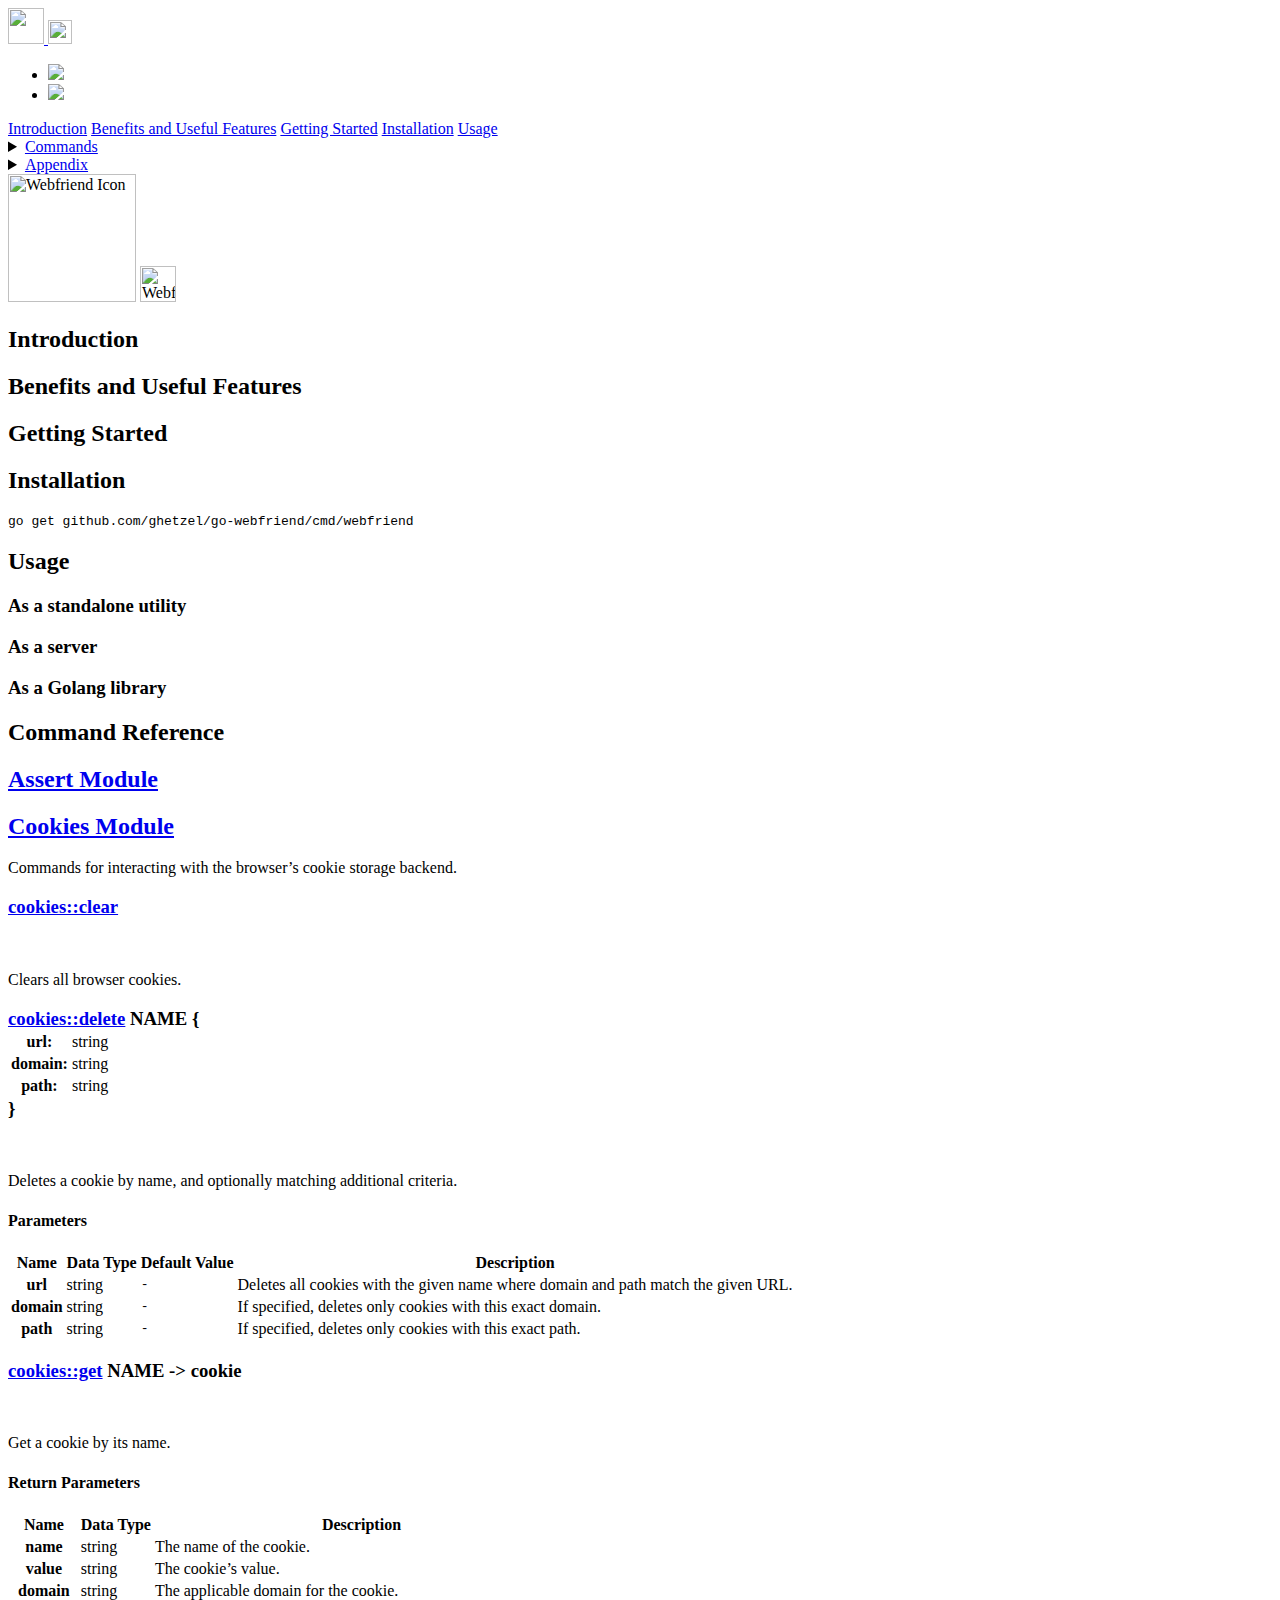
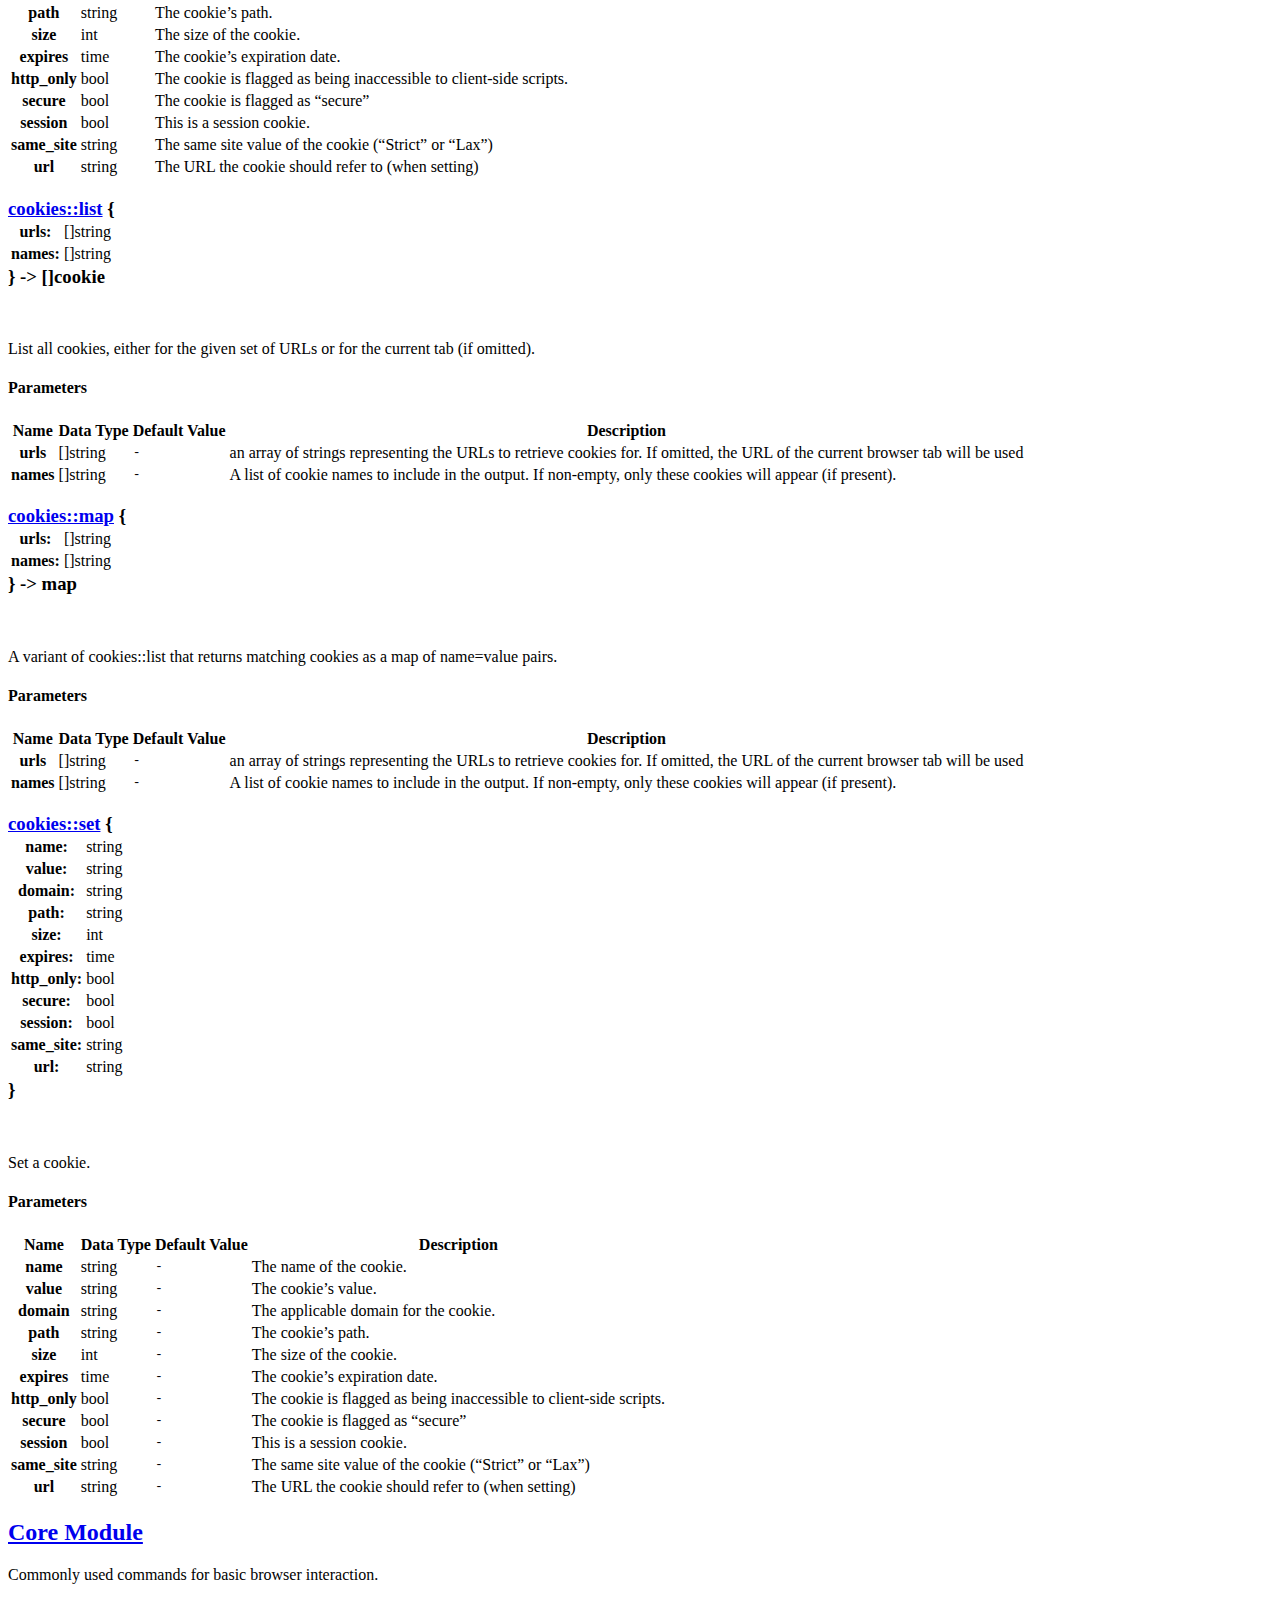
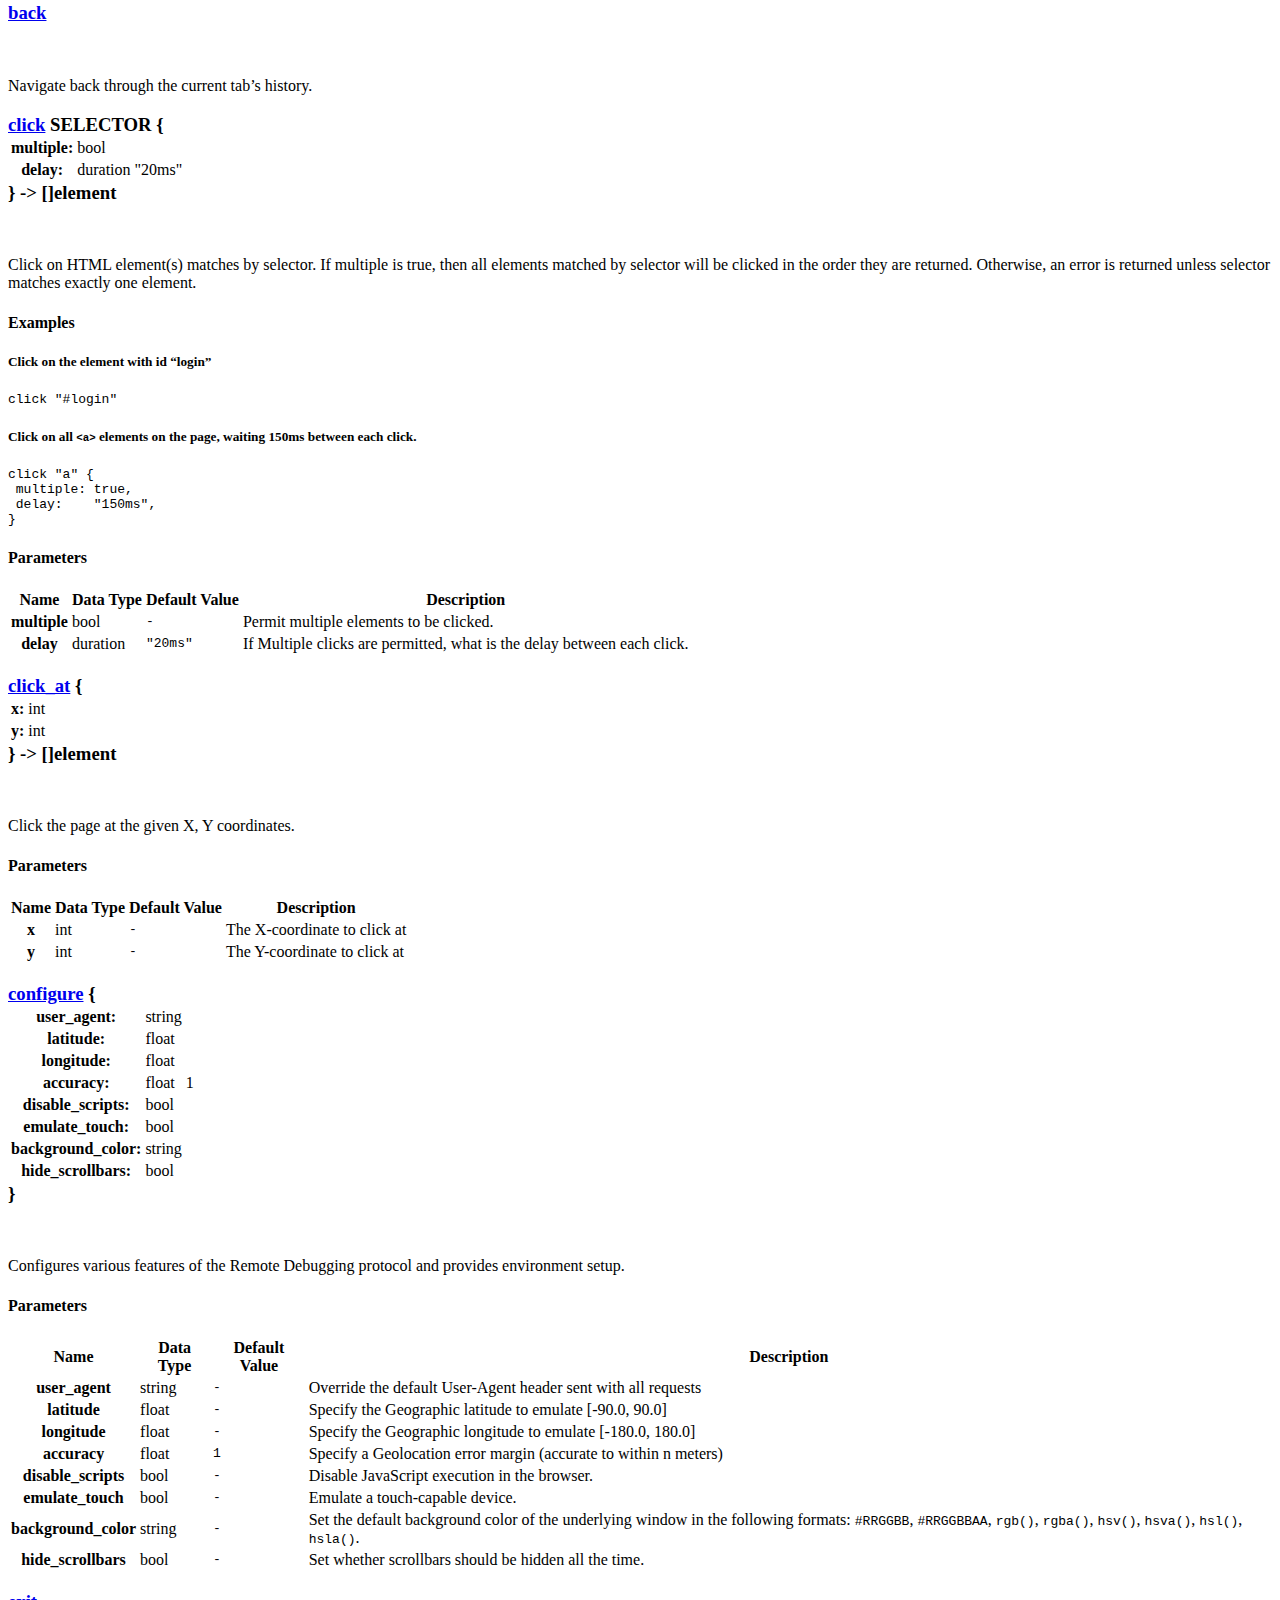
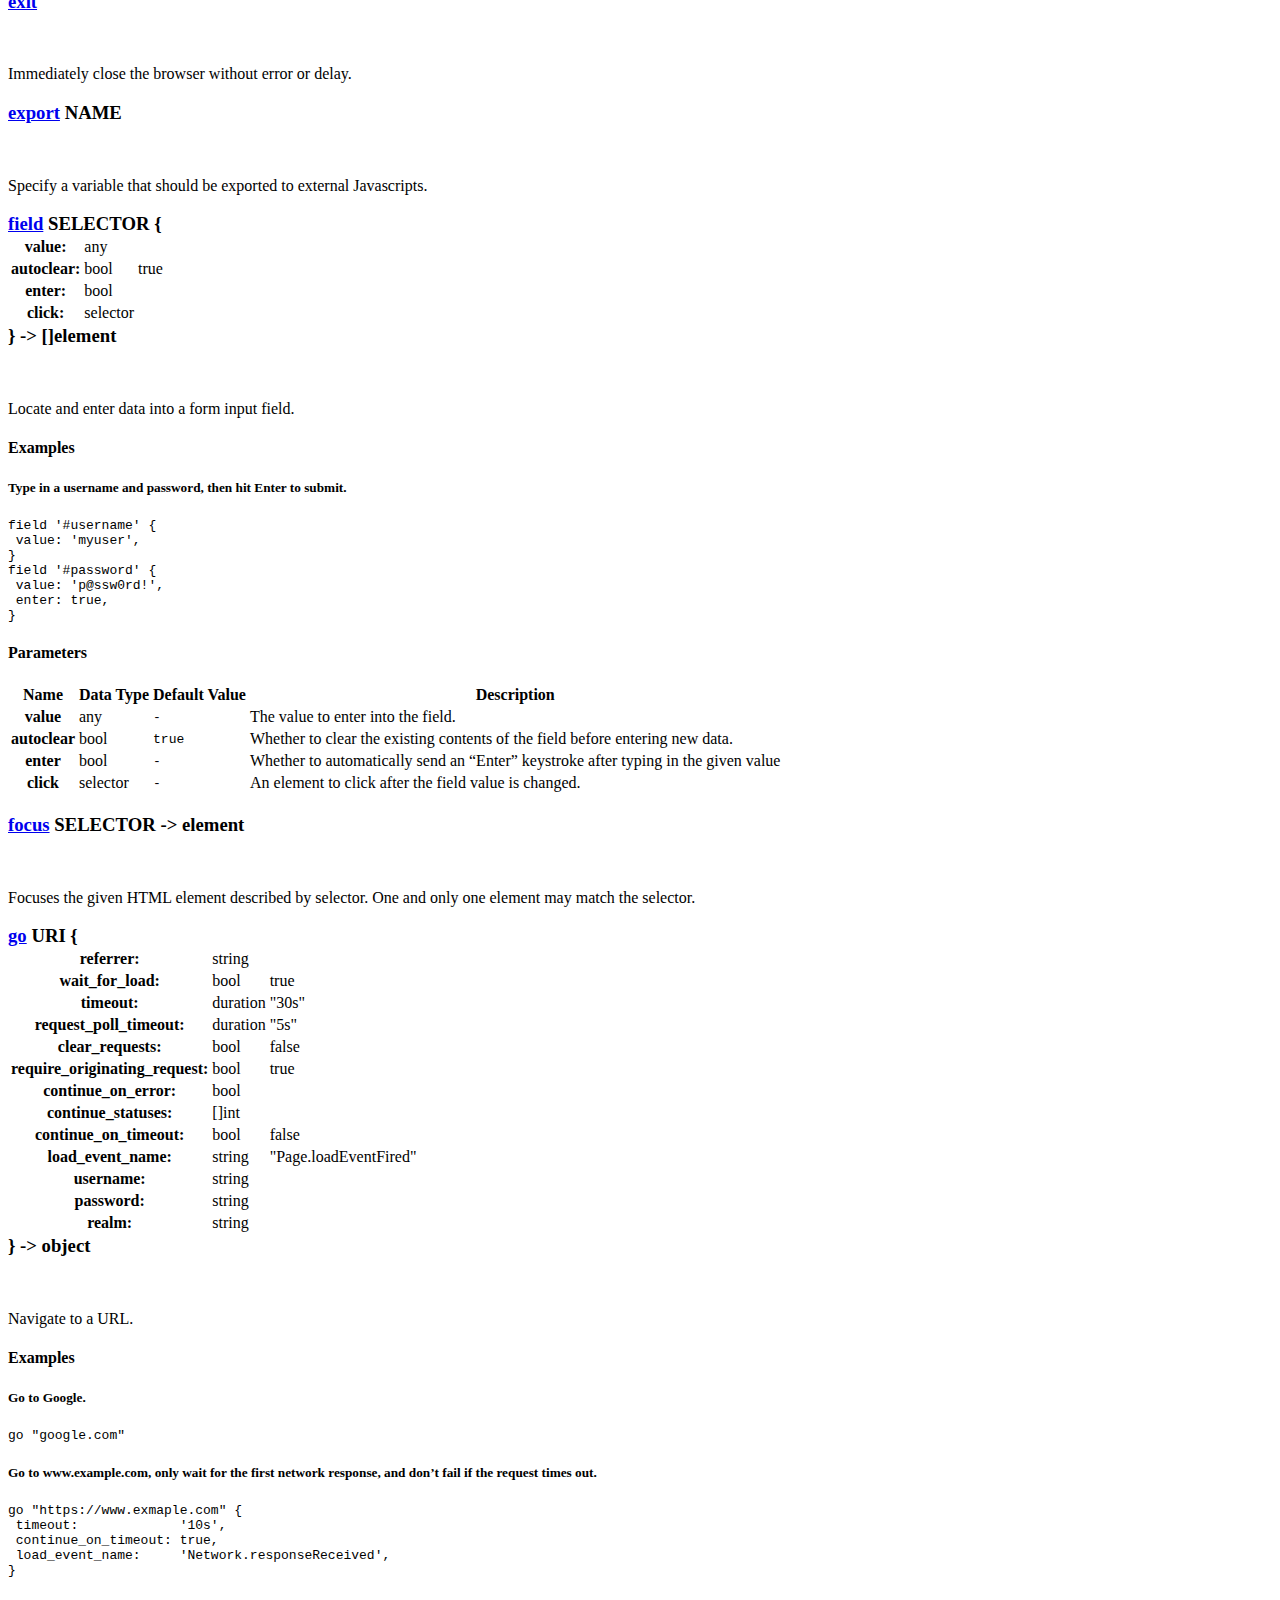
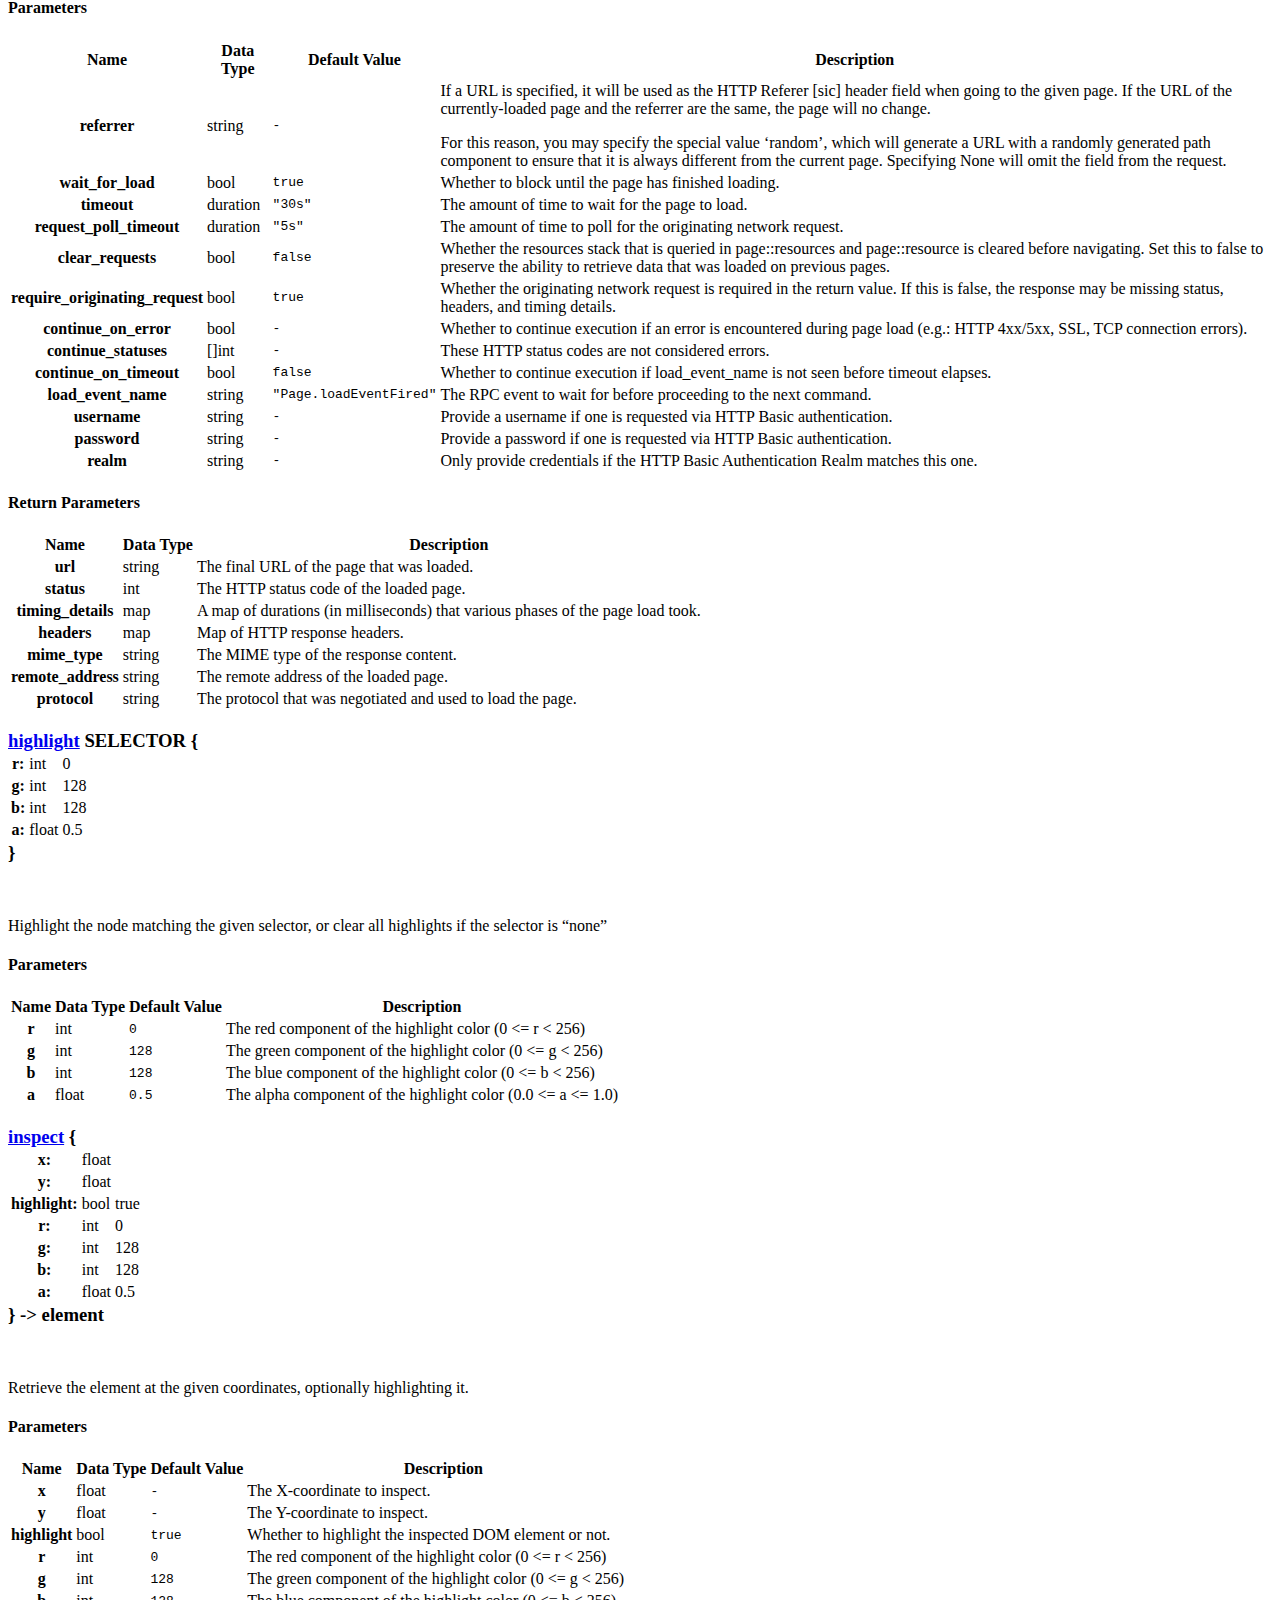
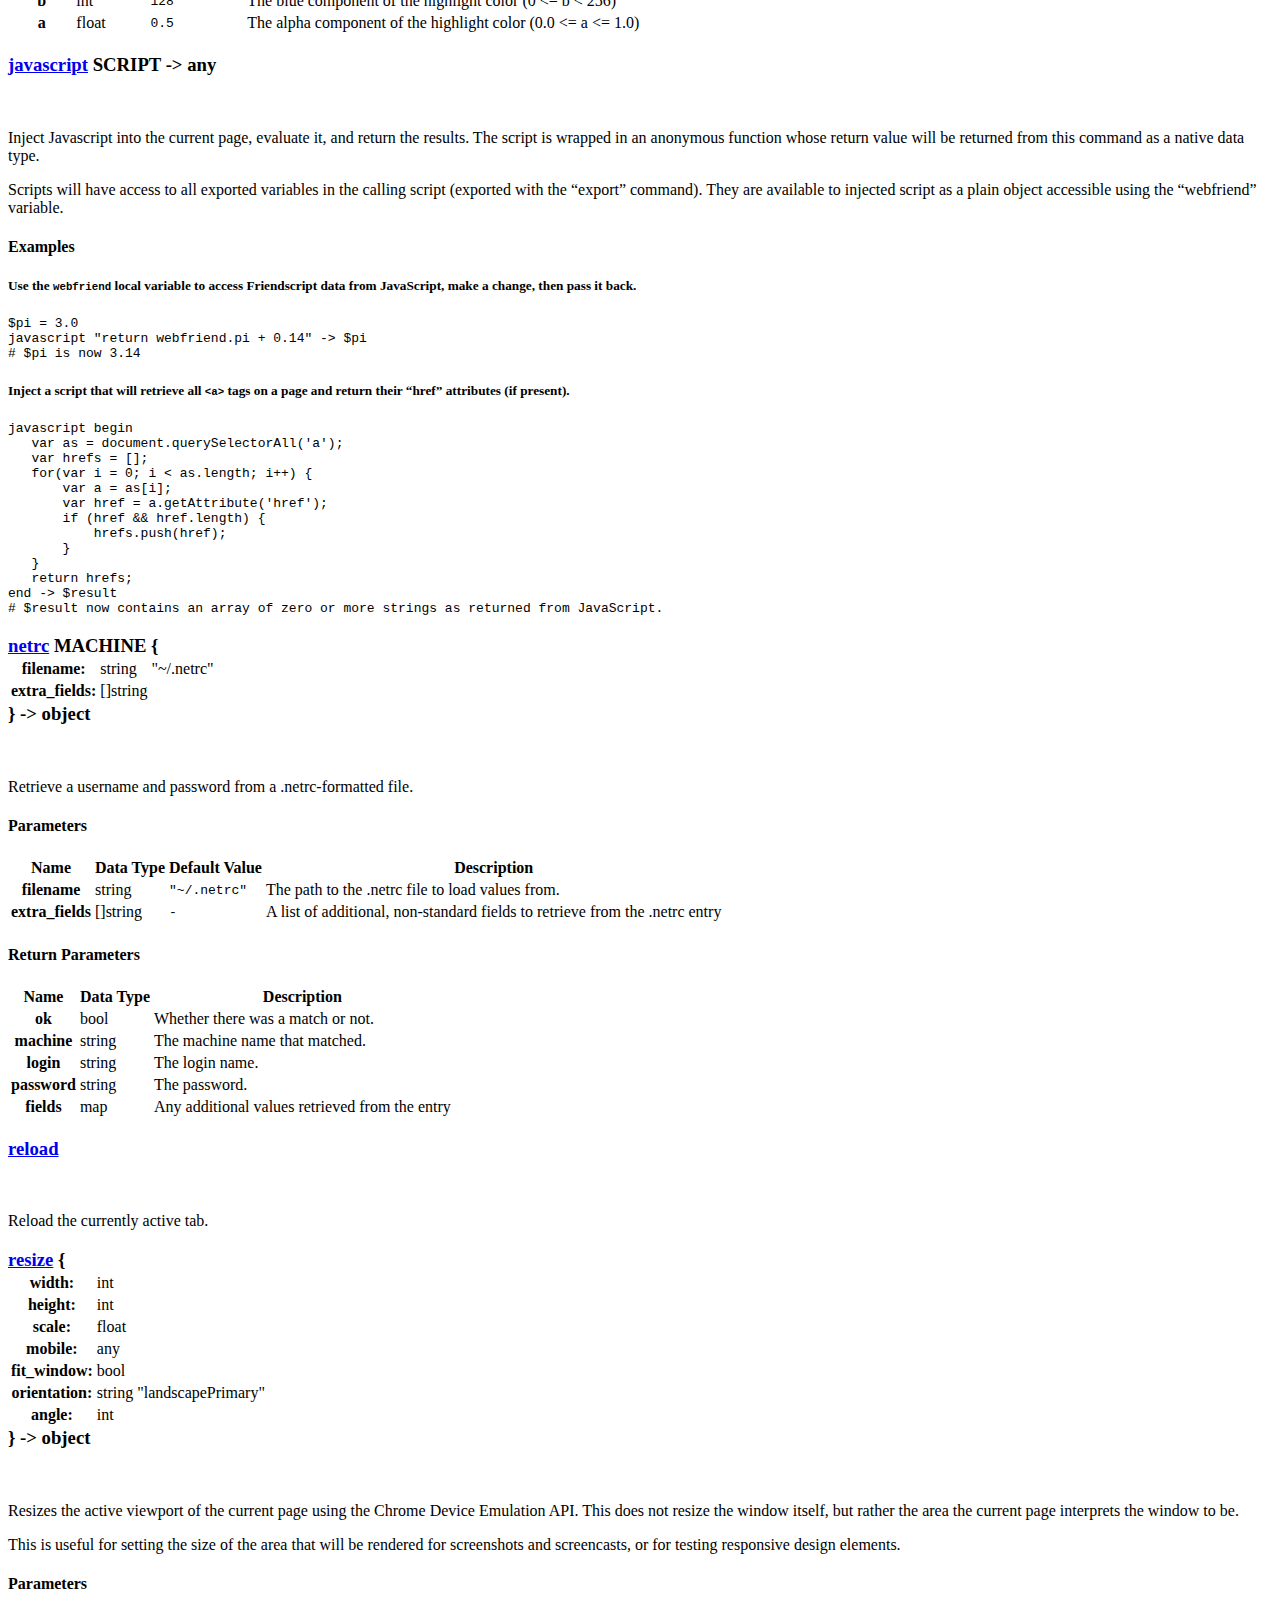
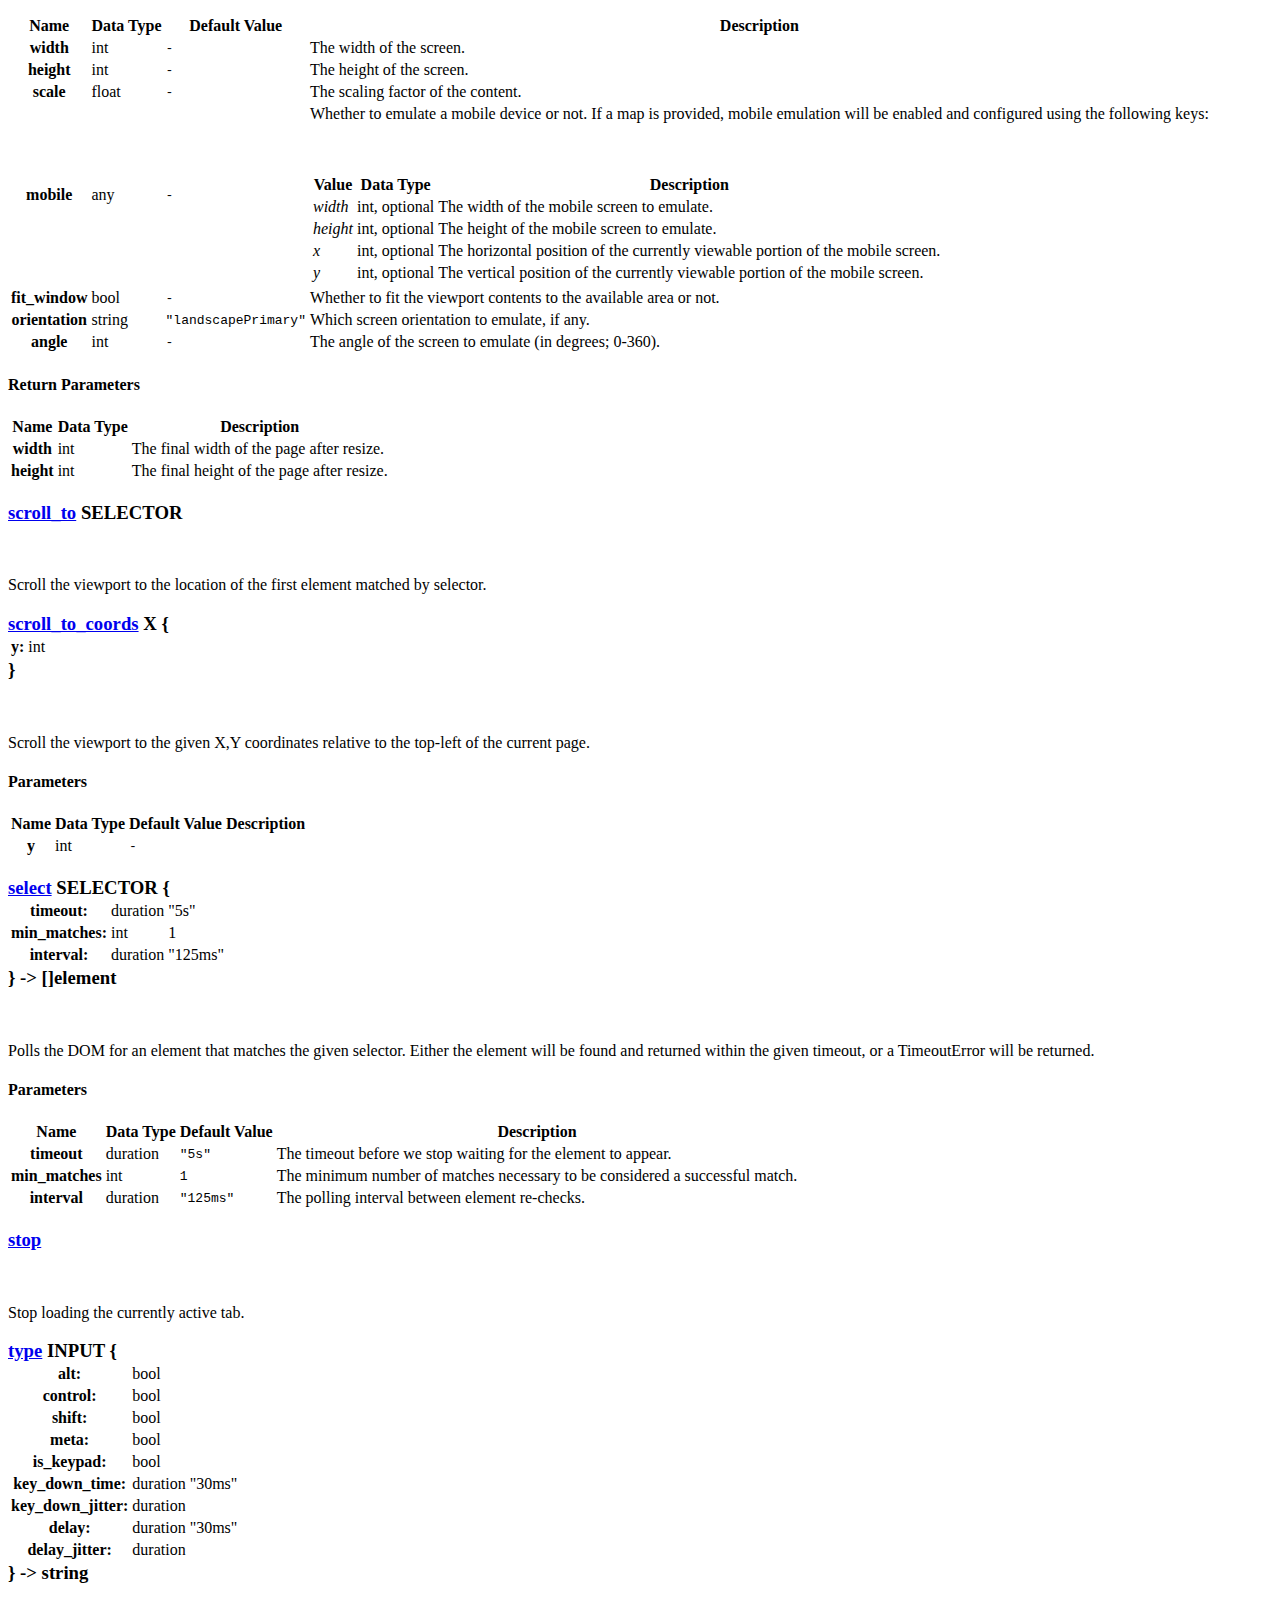
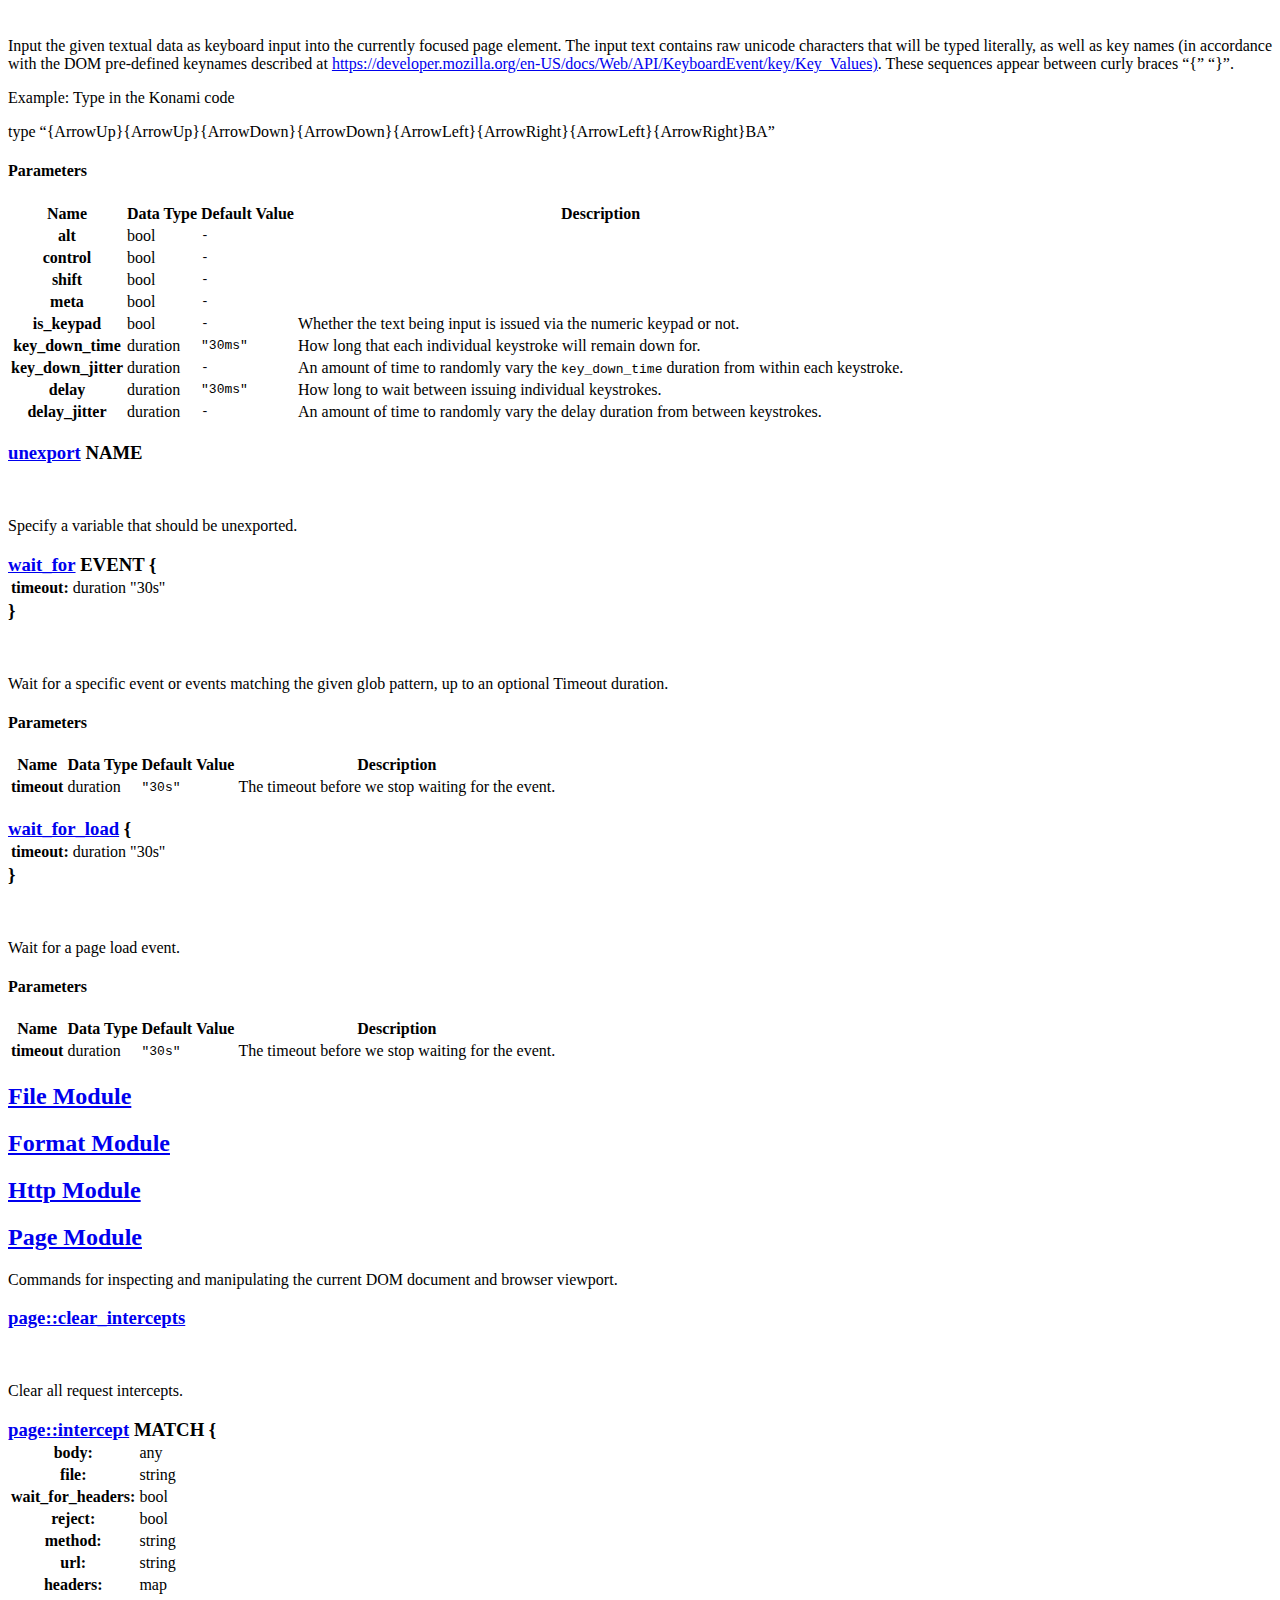
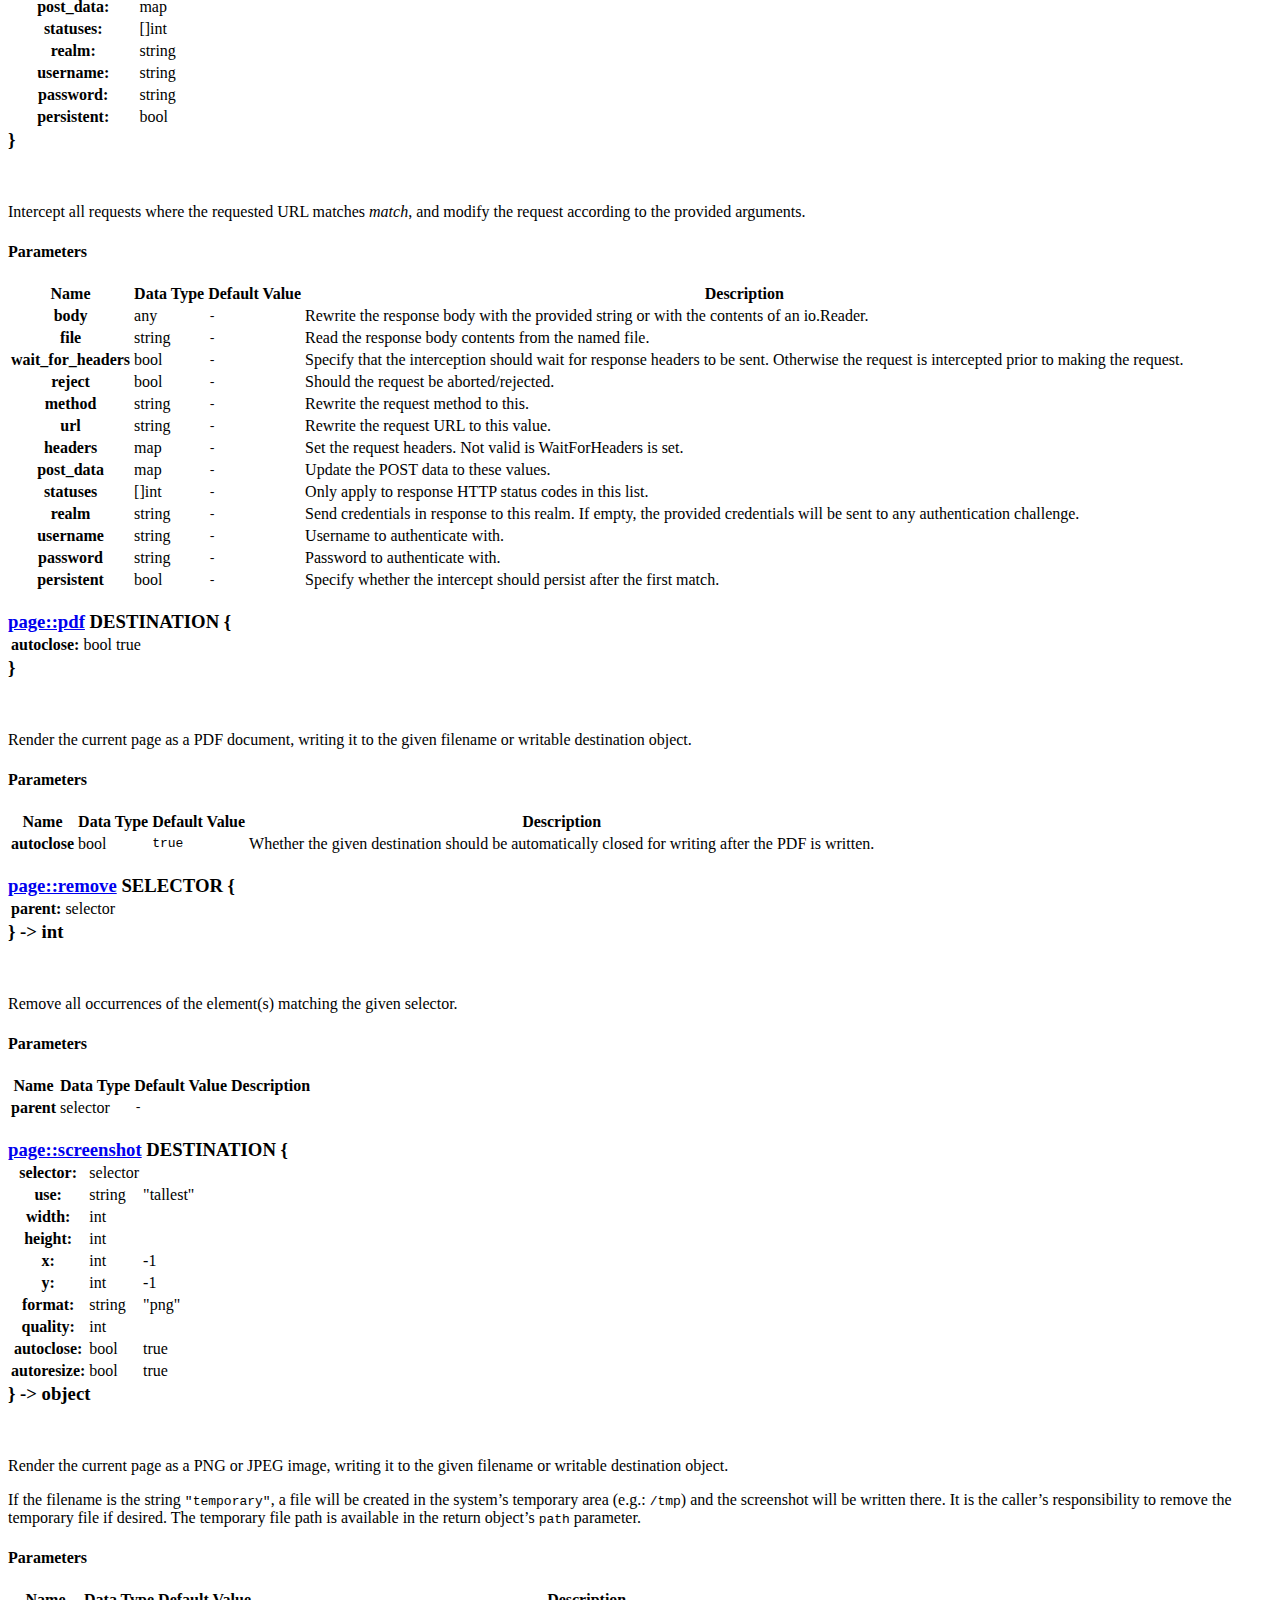
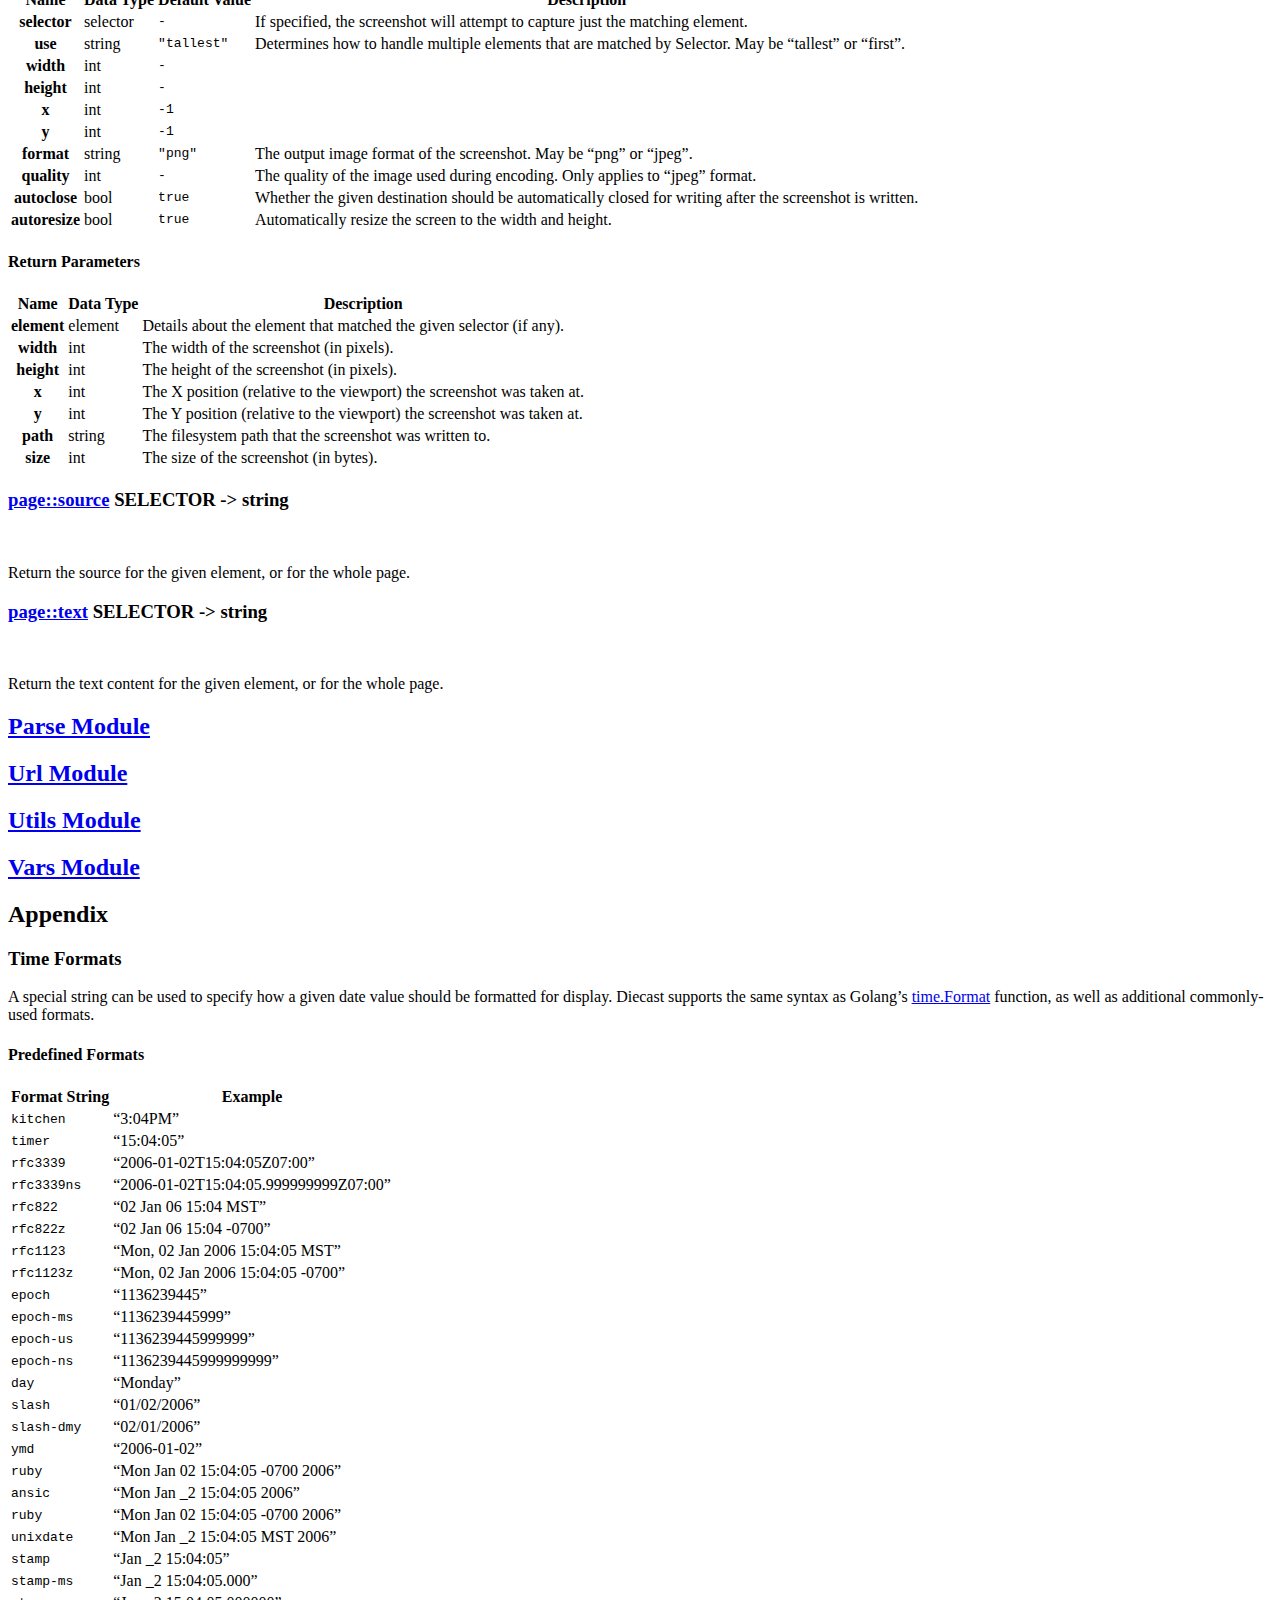
==== commit 57b43359: "handle conflict with string interpolation, add "MatchText" to click" ====
--- a/docs/index.html
+++ b/docs/index.html
@@ -2034,7 +2034,12 @@
                 </h3>
                 <br />
                 <div><p>Input the given textual data as keyboard input into the currently focused
-page element.</p>
+page element.  The input text contains raw unicode characters that will be typed
+literally, as well as key names (in accordance with the DOM pre-defined keynames
+described at <a href="https://developer.mozilla.org/en-US/docs/Web/API/KeyboardEvent/key/Key_Values)" rel="nofollow">https://developer.mozilla.org/en-US/docs/Web/API/KeyboardEvent/key/Key_Values)</a>.
+These sequences appear between curly braces “{” “}”.</p>
+<p>Example: Type in the Konami code</p>
+<p>type “{ArrowUp}{ArrowUp}{ArrowDown}{ArrowDown}{ArrowLeft}{ArrowRight}{ArrowLeft}{ArrowRight}BA”</p>
 </div>
                 <h4>Parameters</h4>
                 <table class="table table-sm">
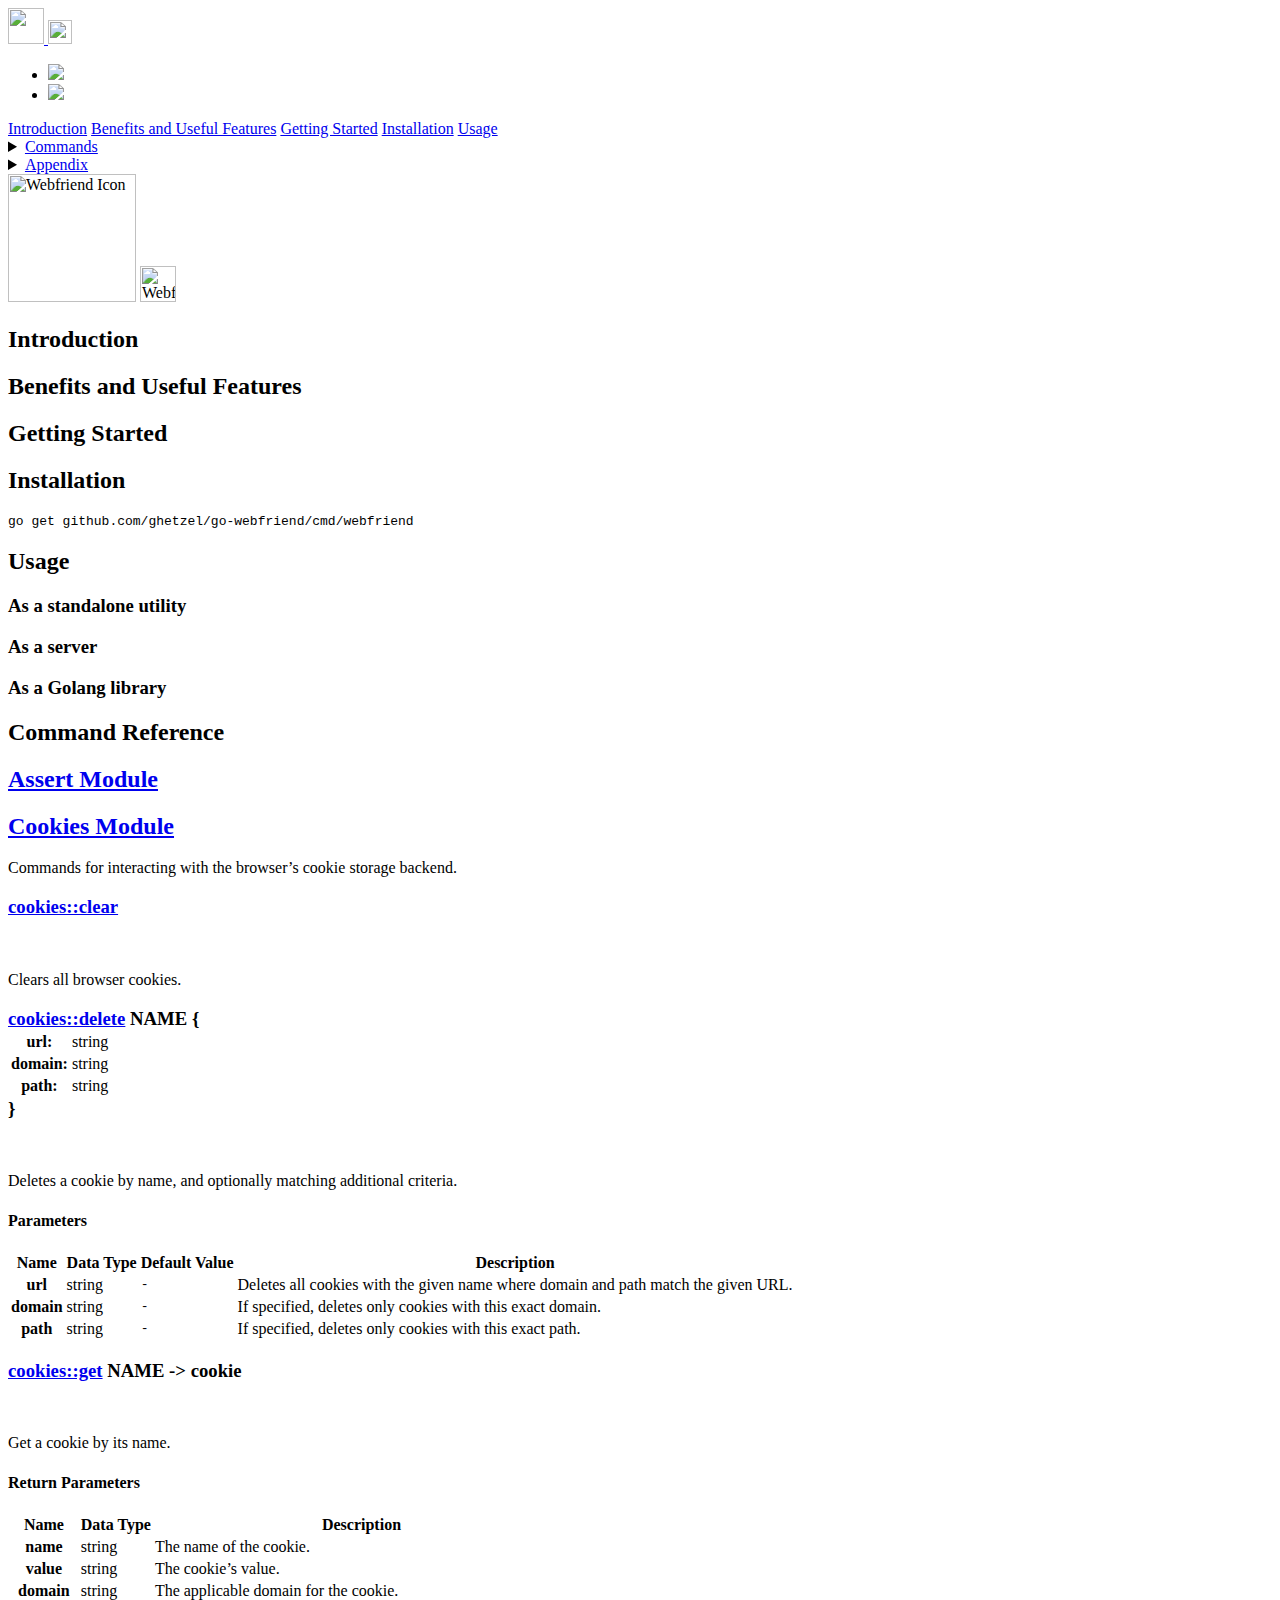
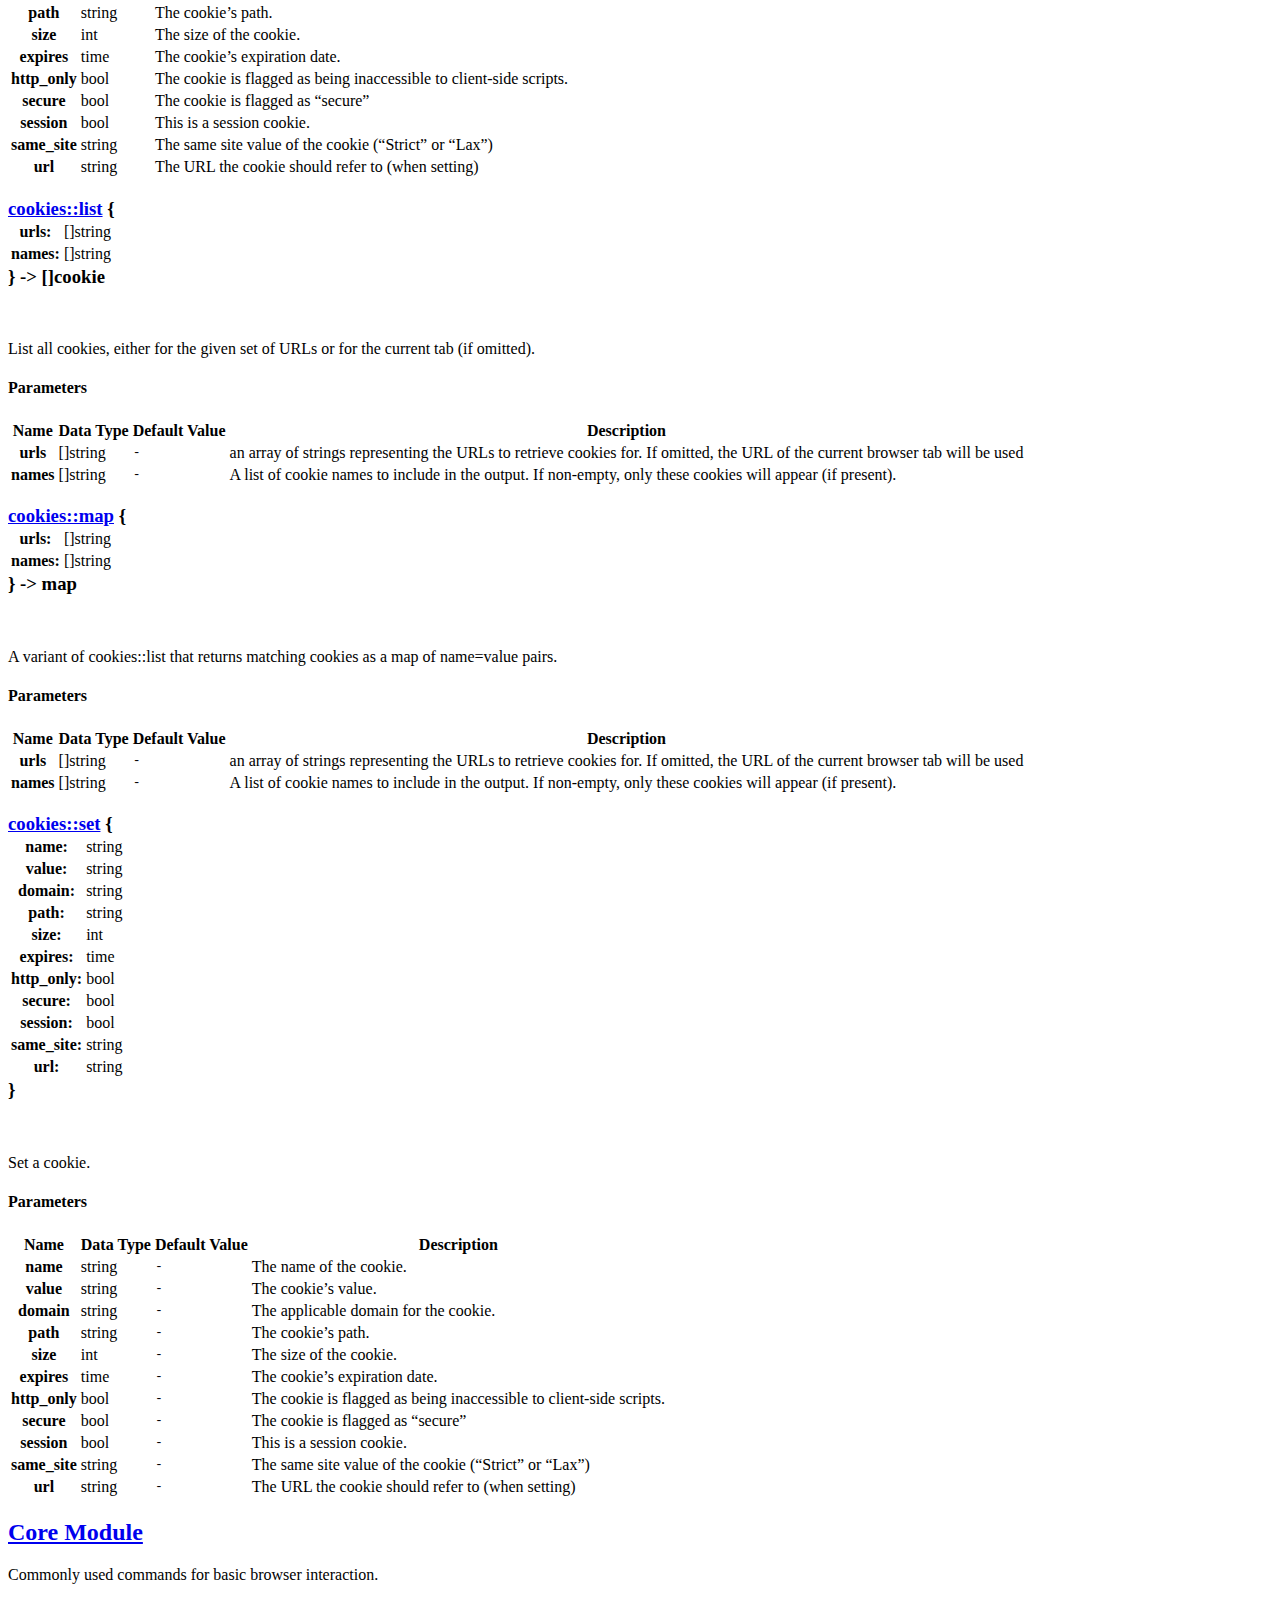
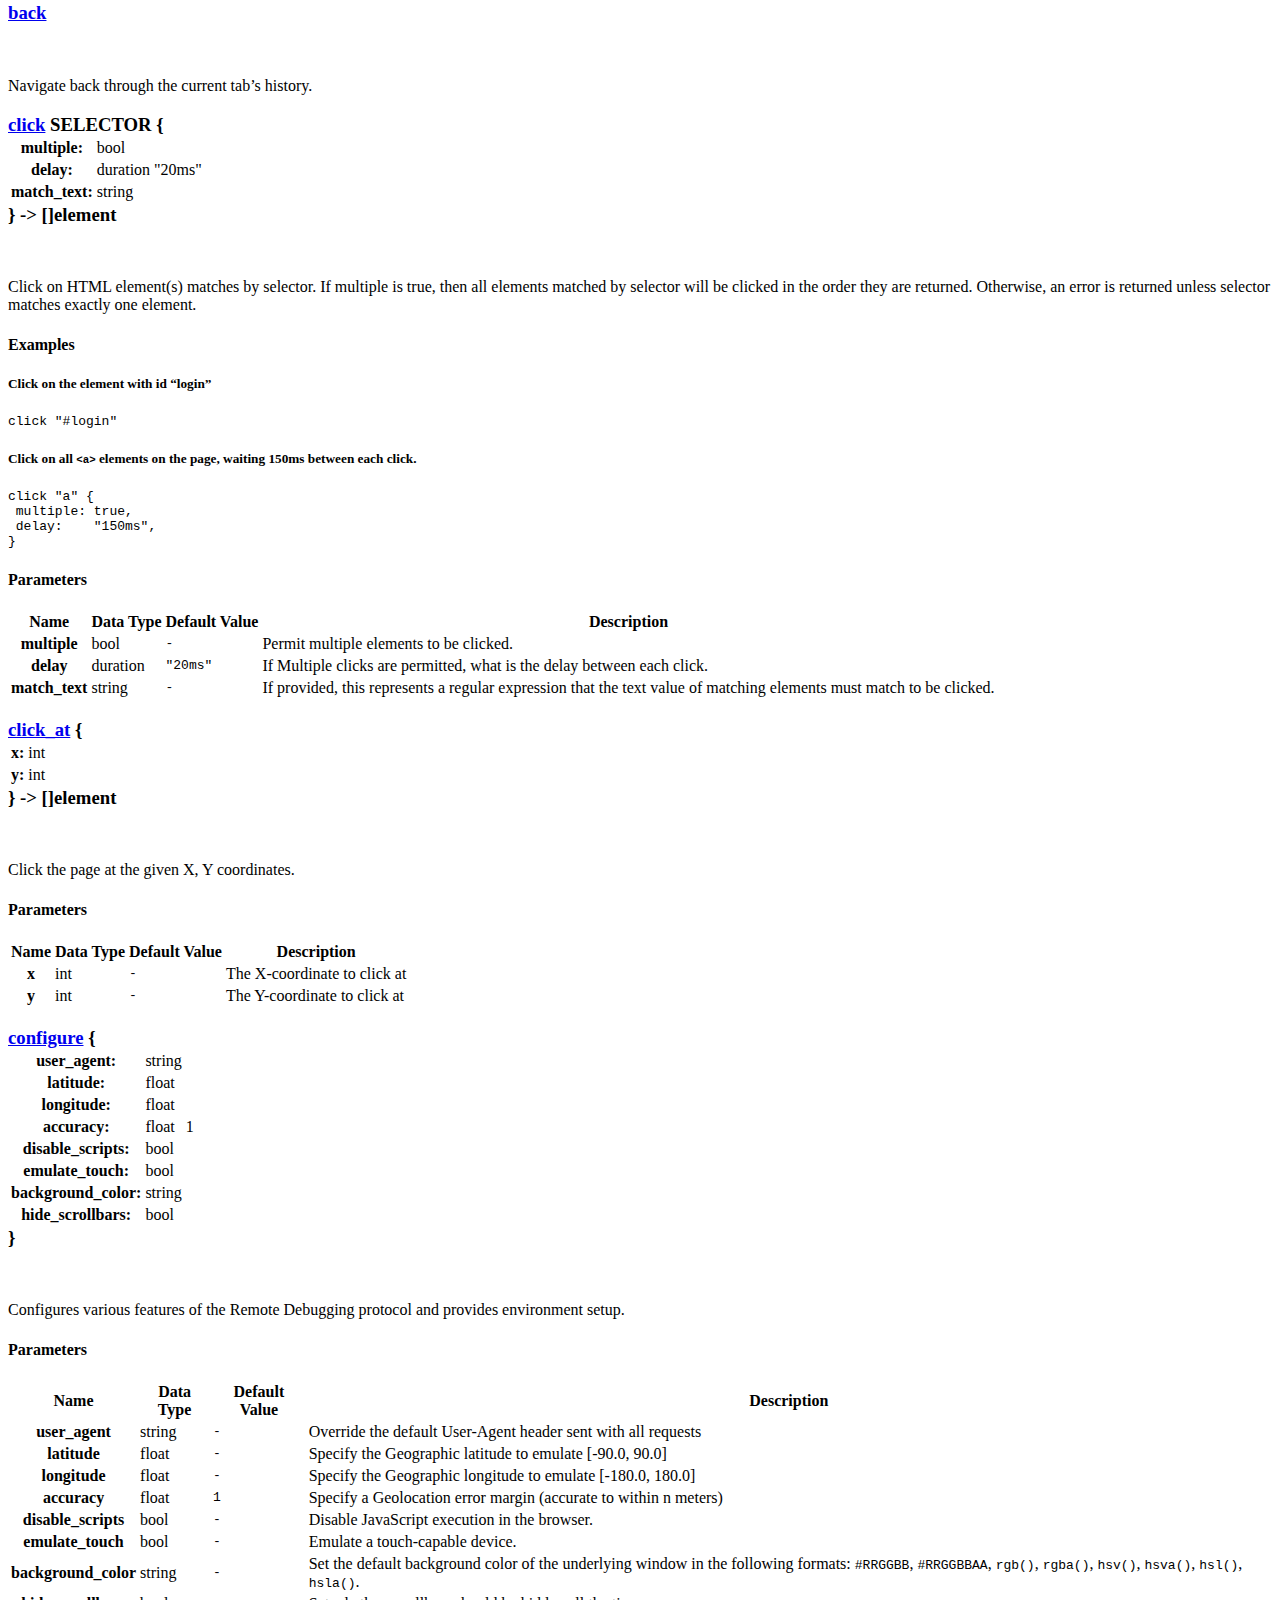
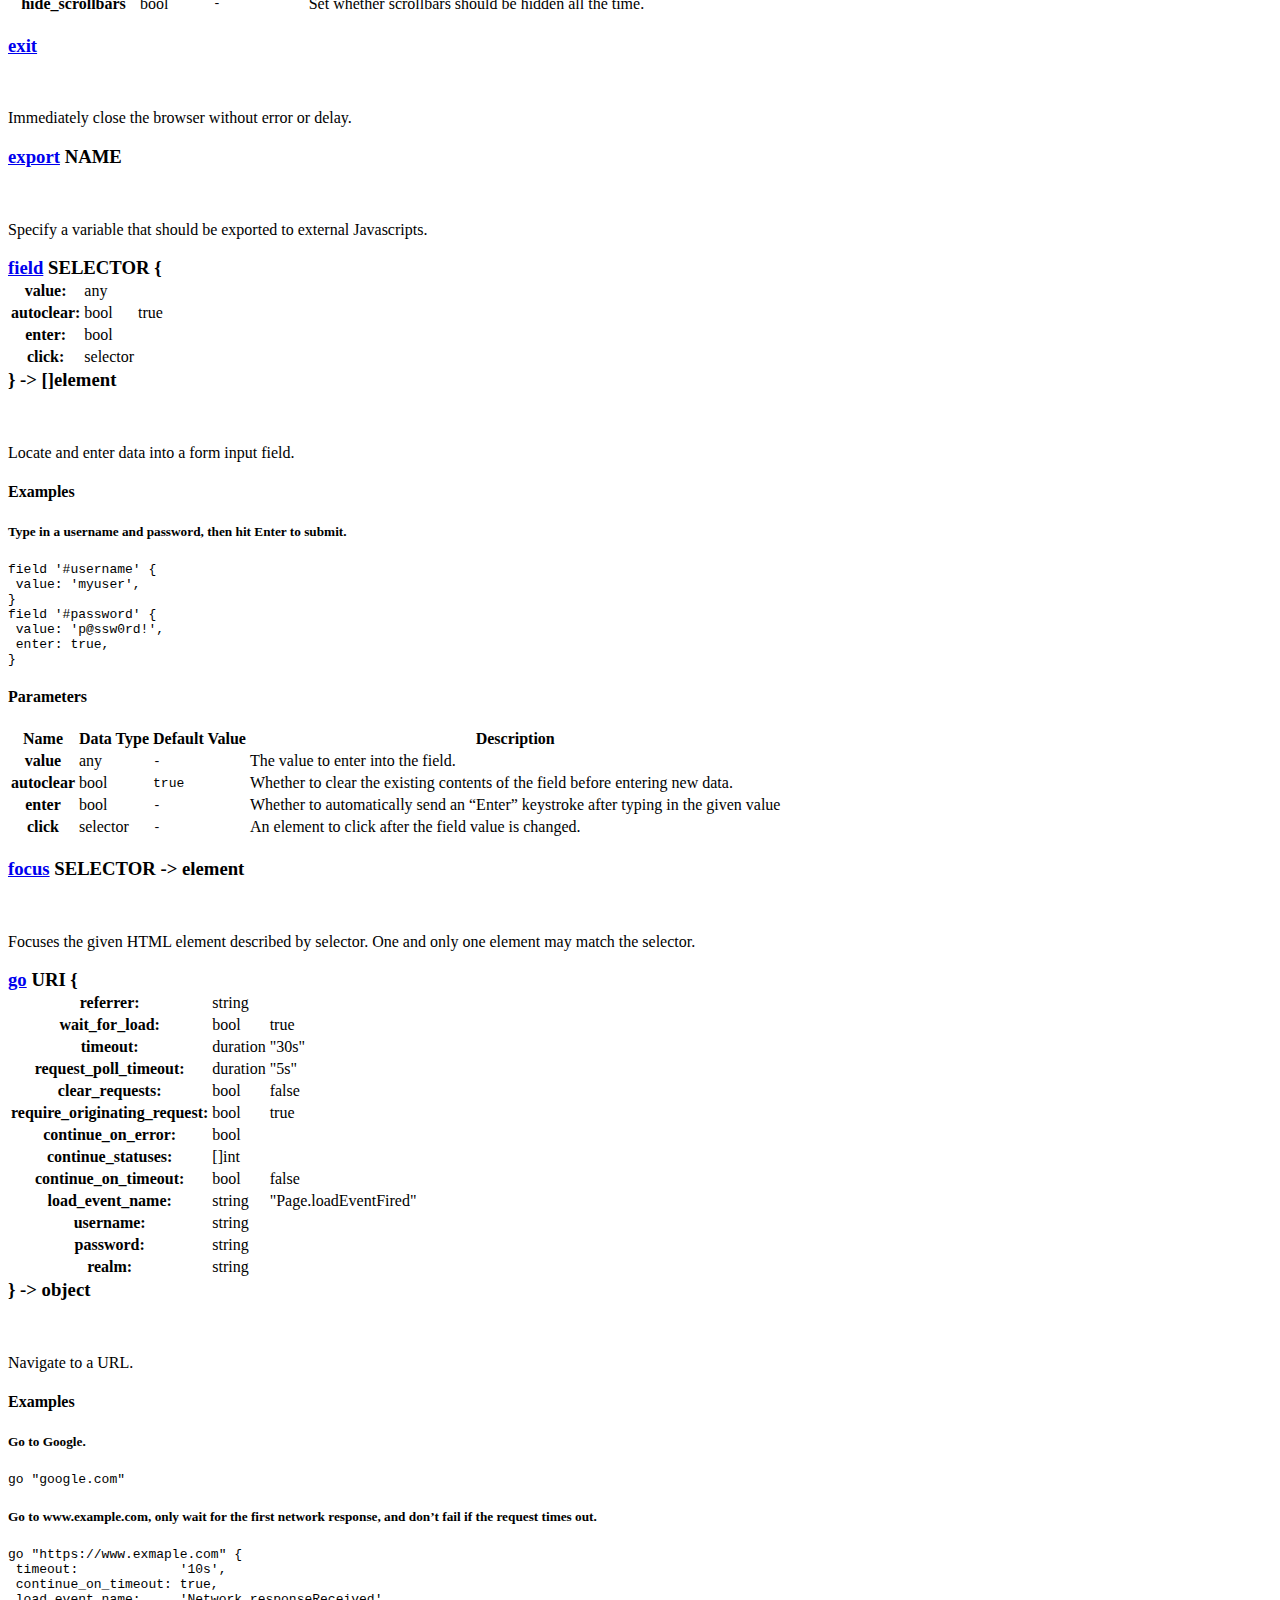
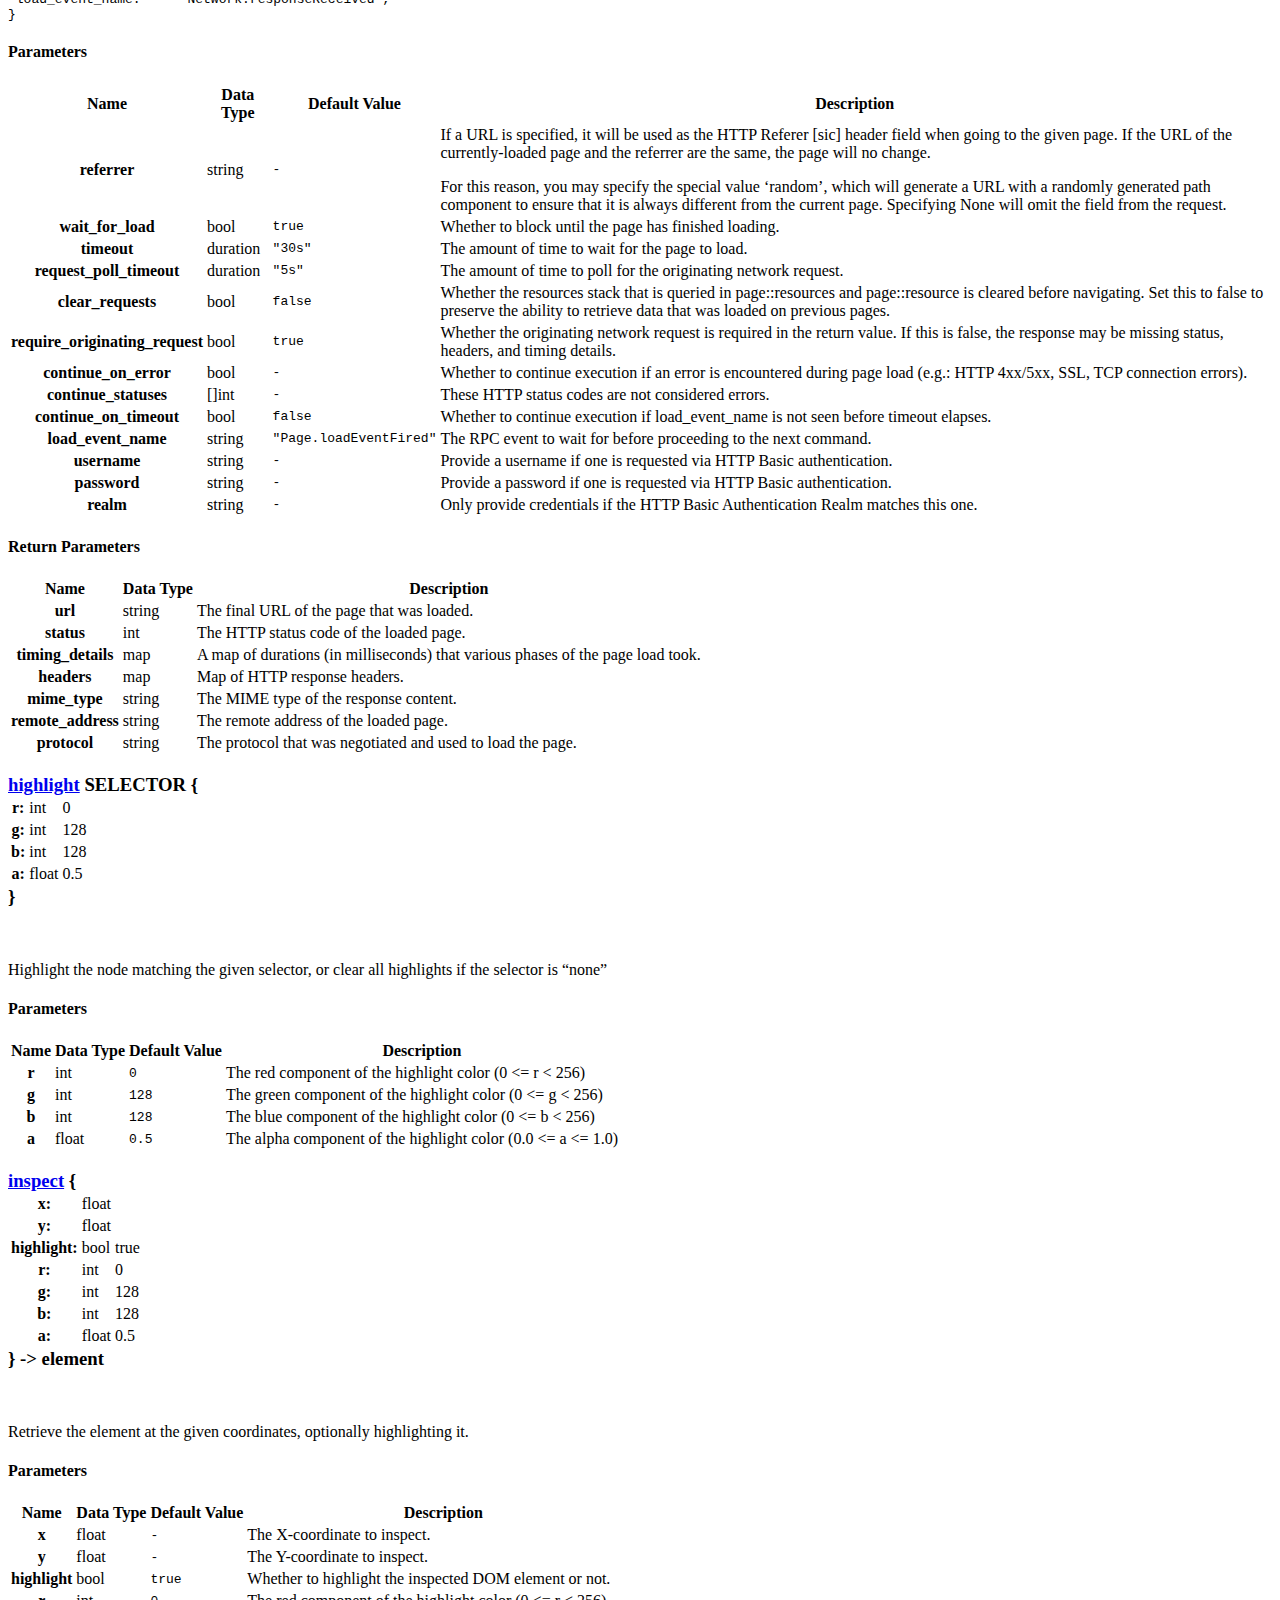
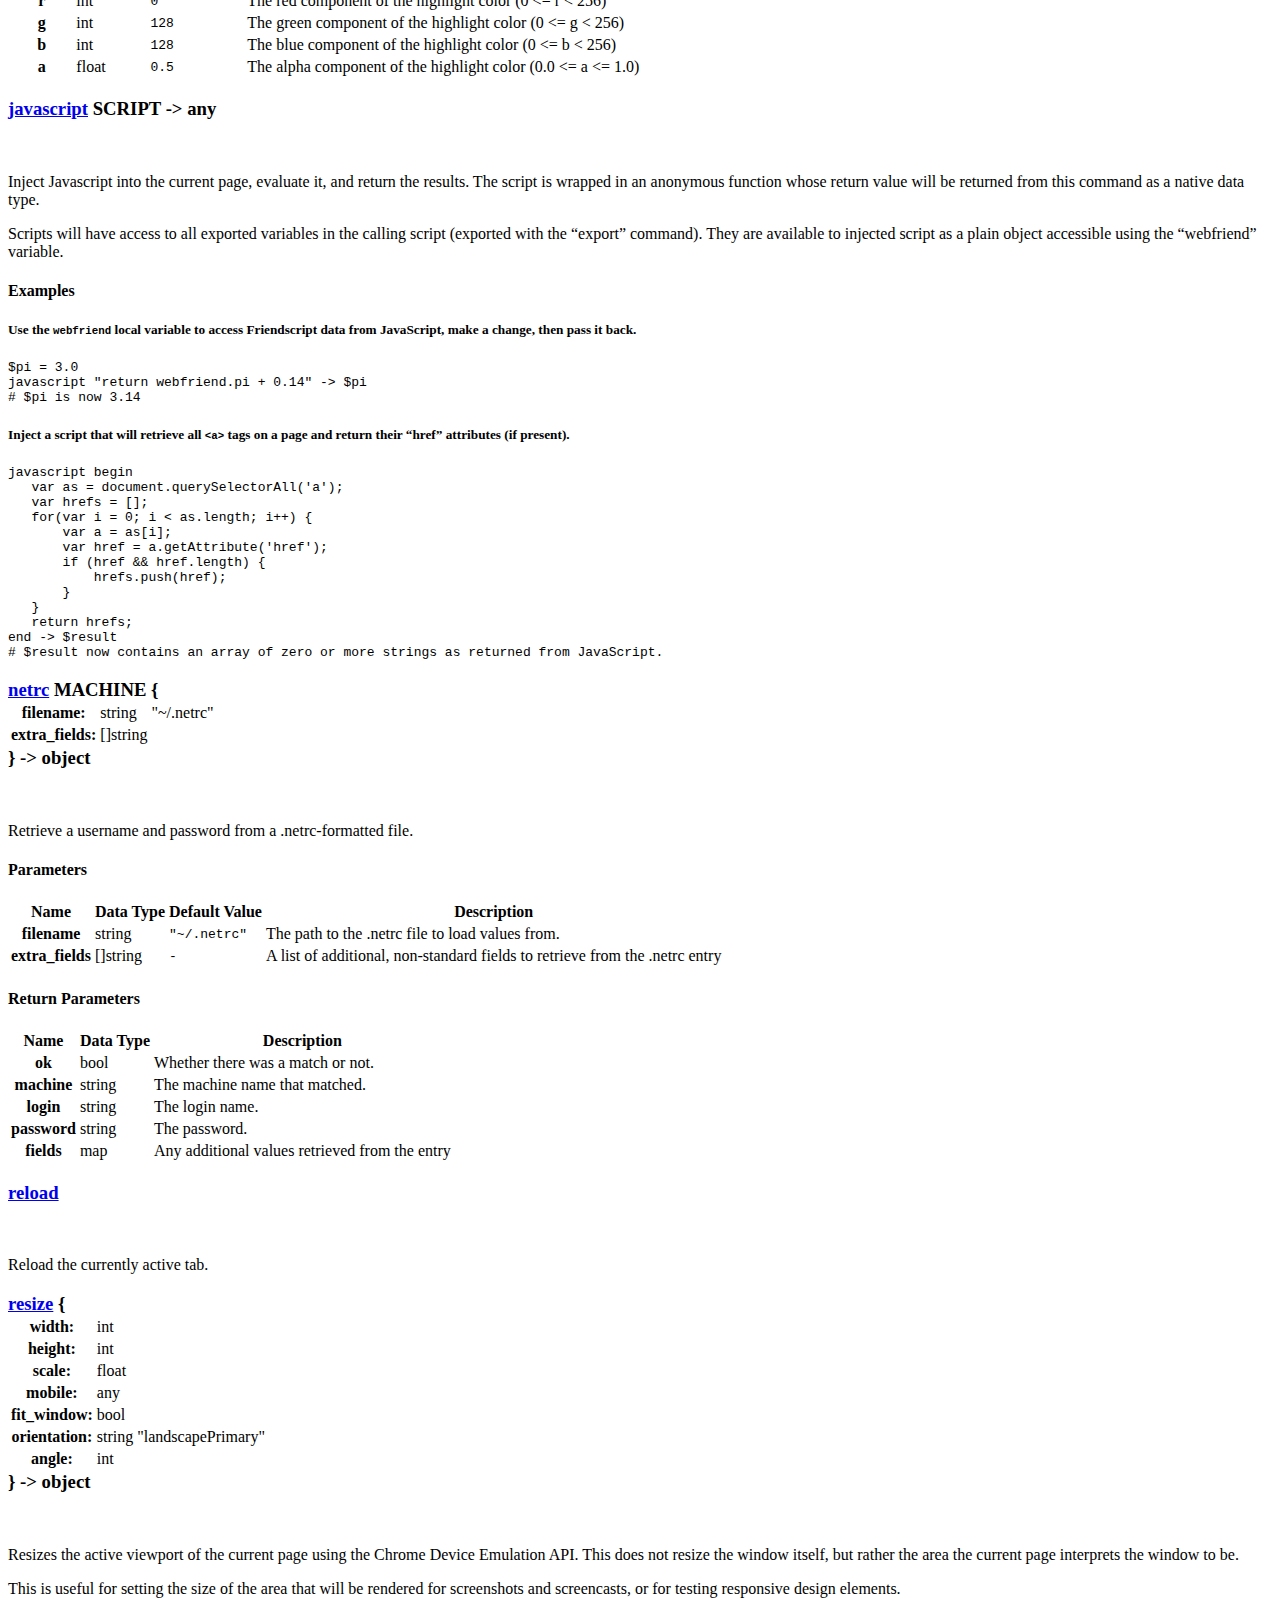
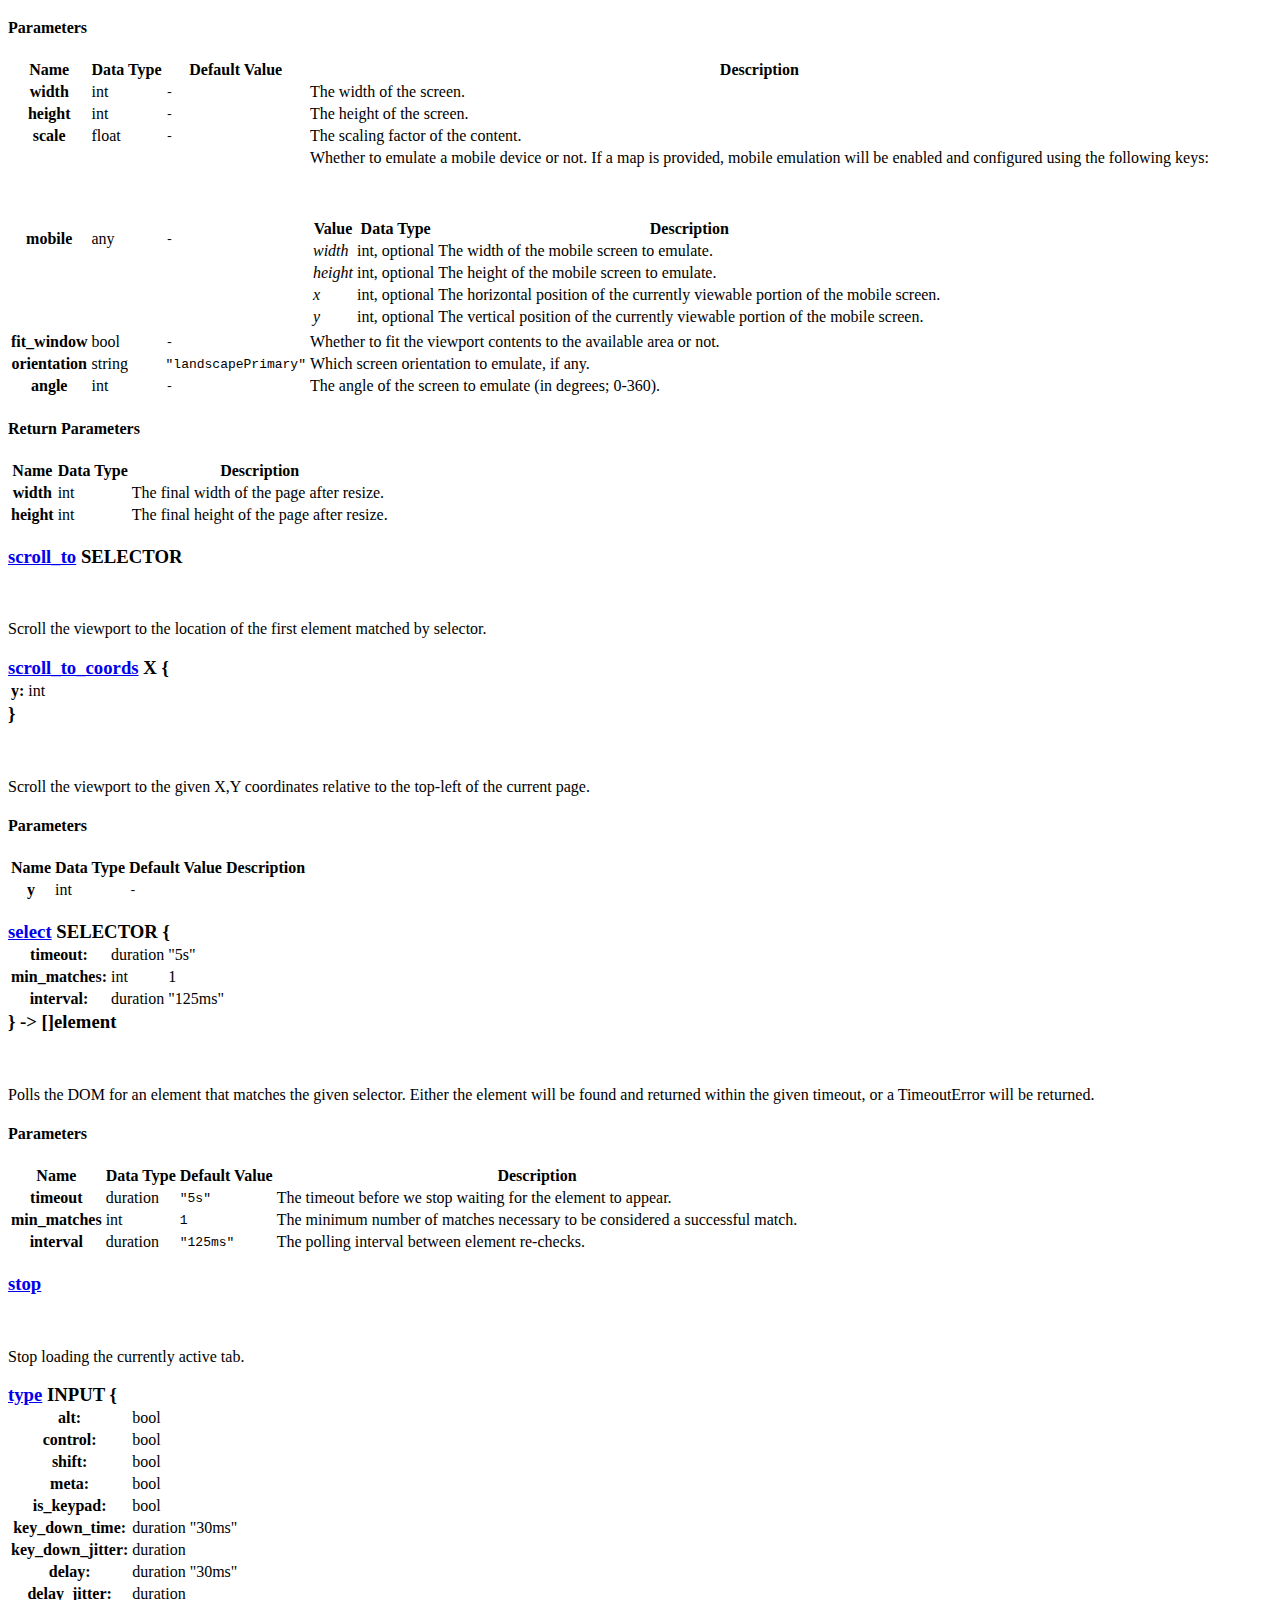
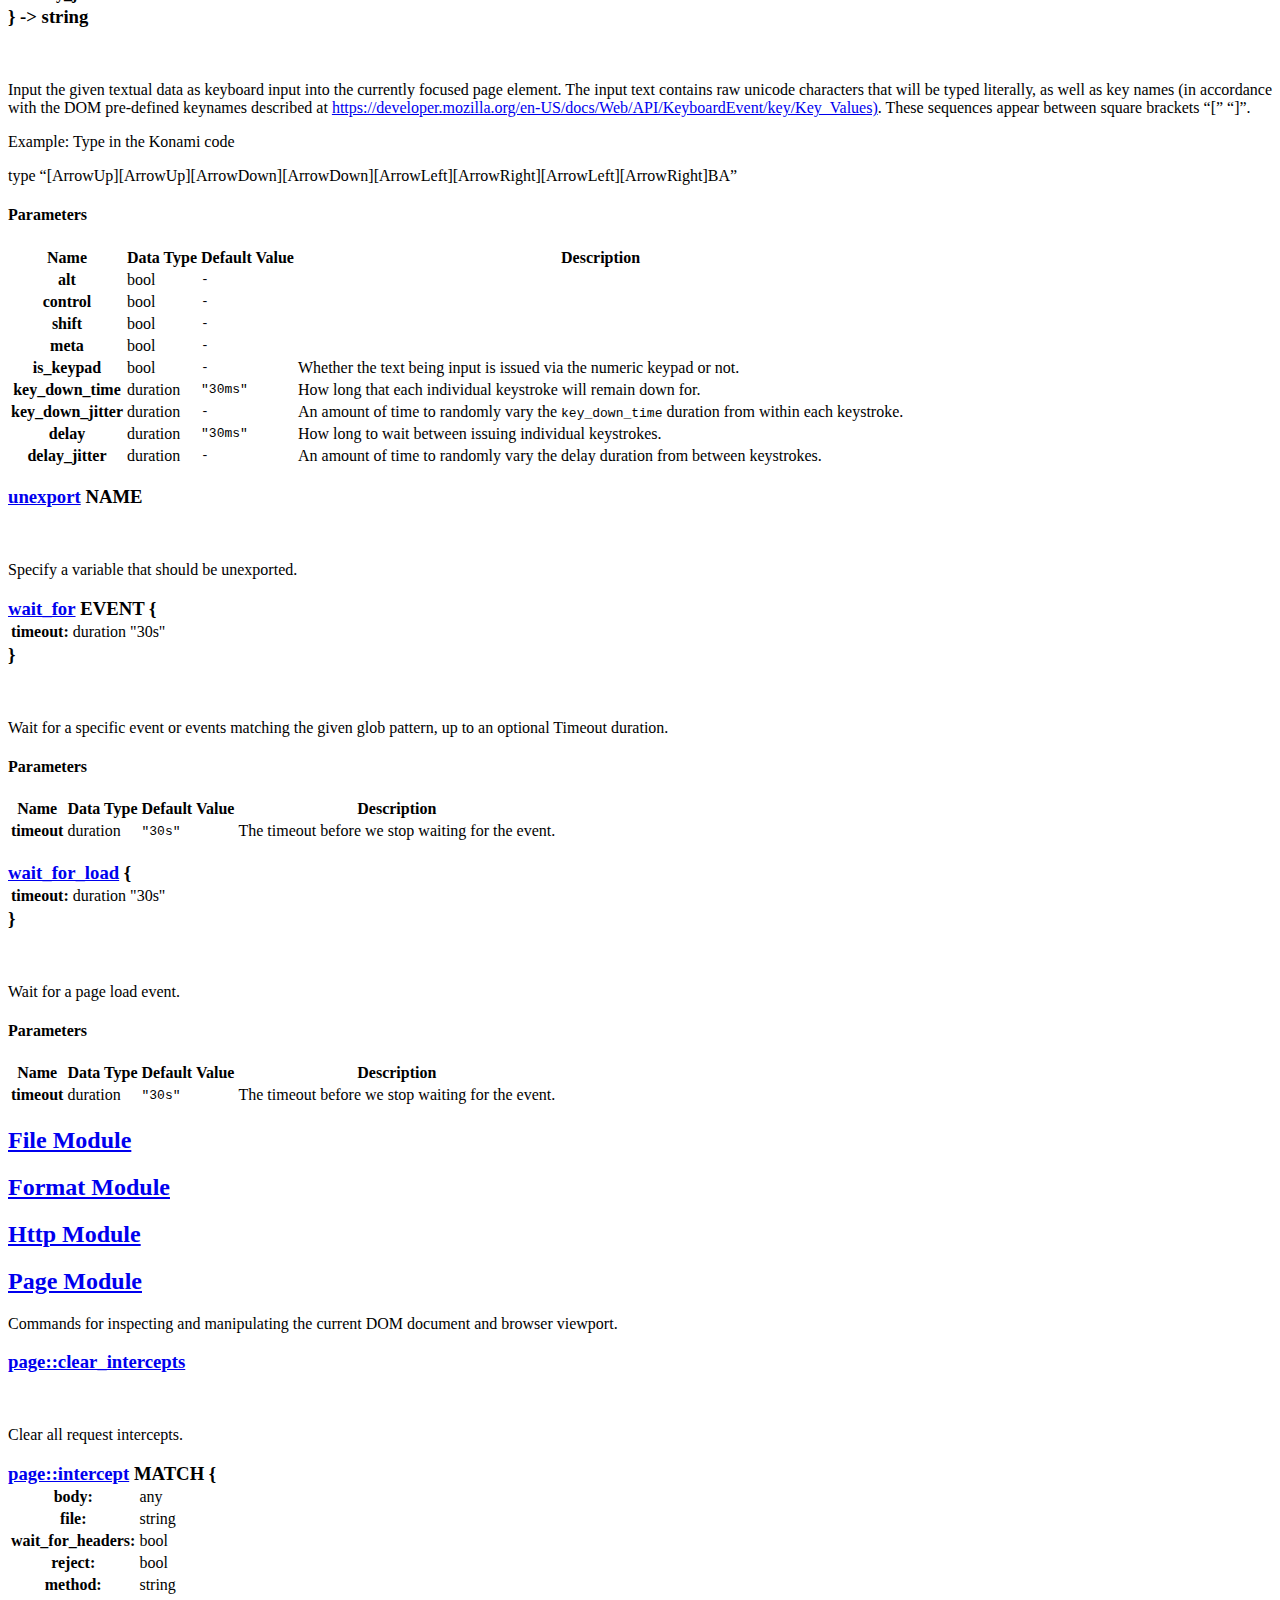
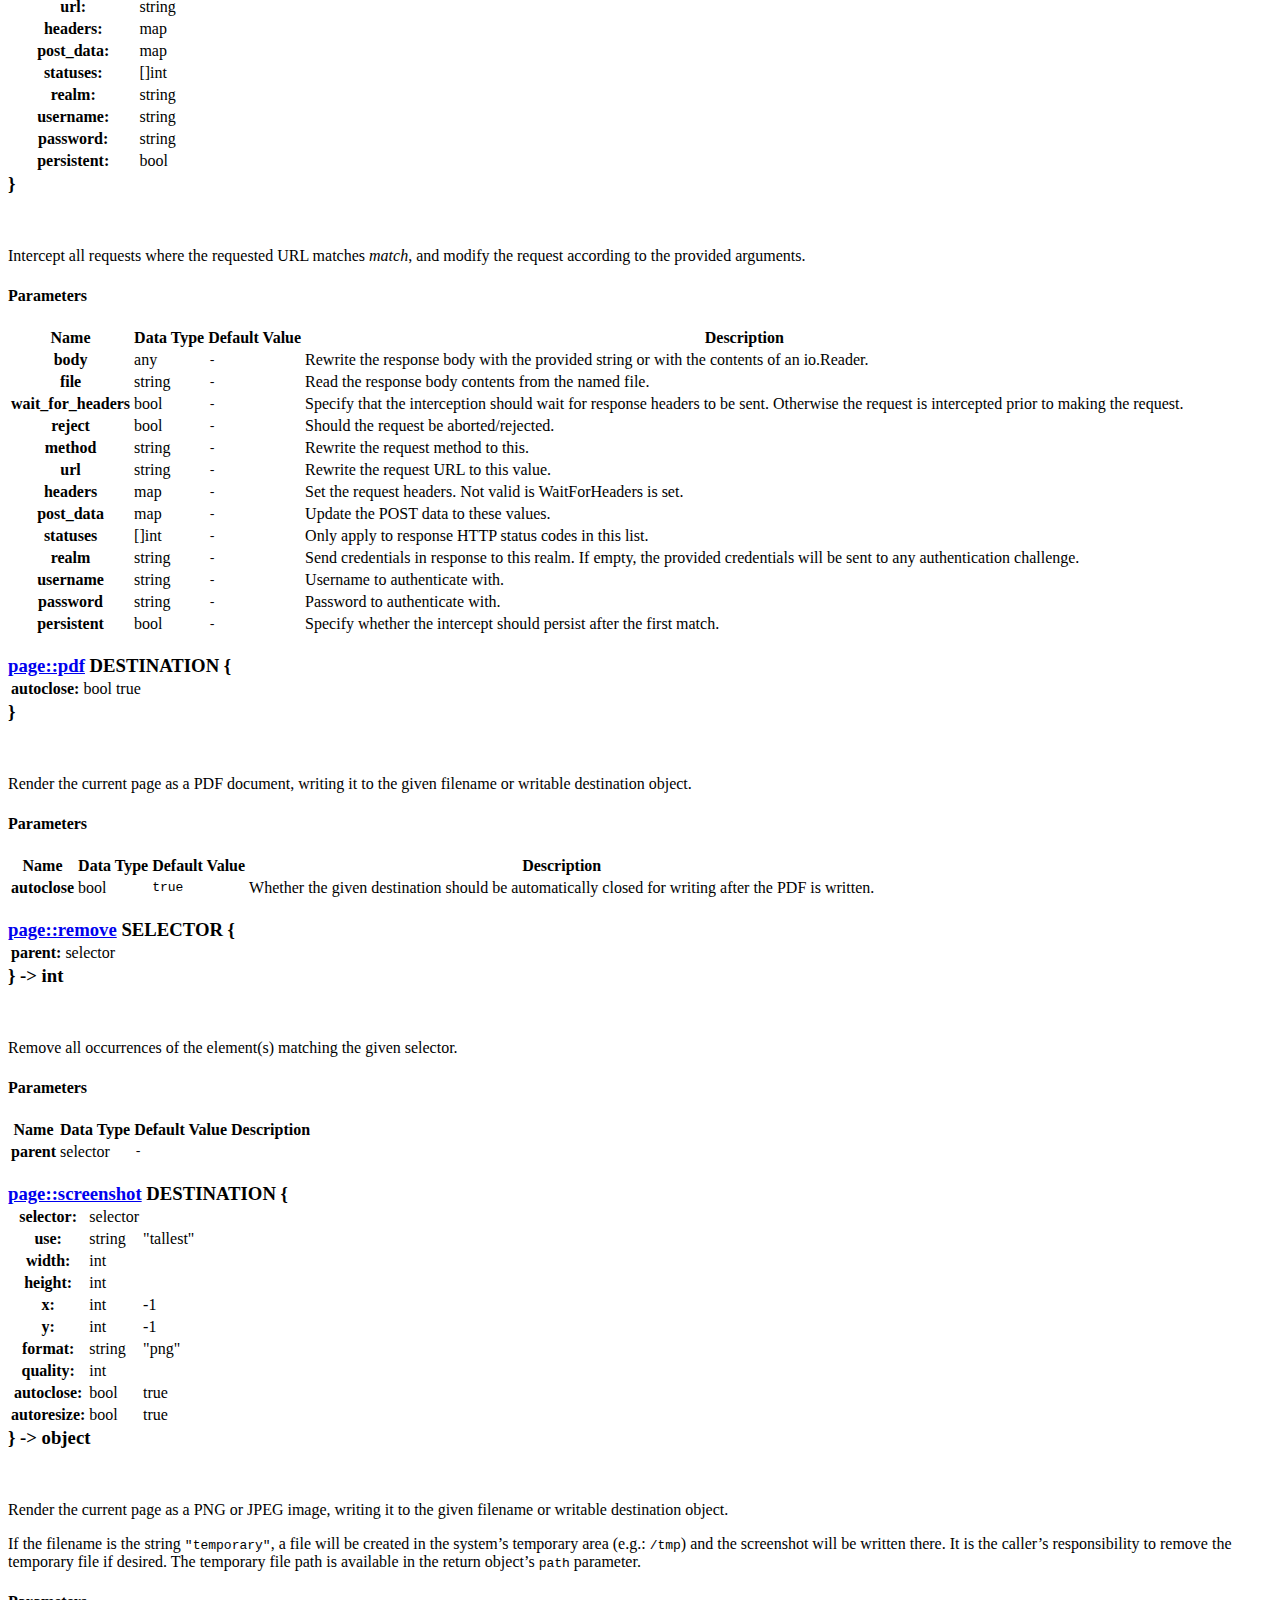
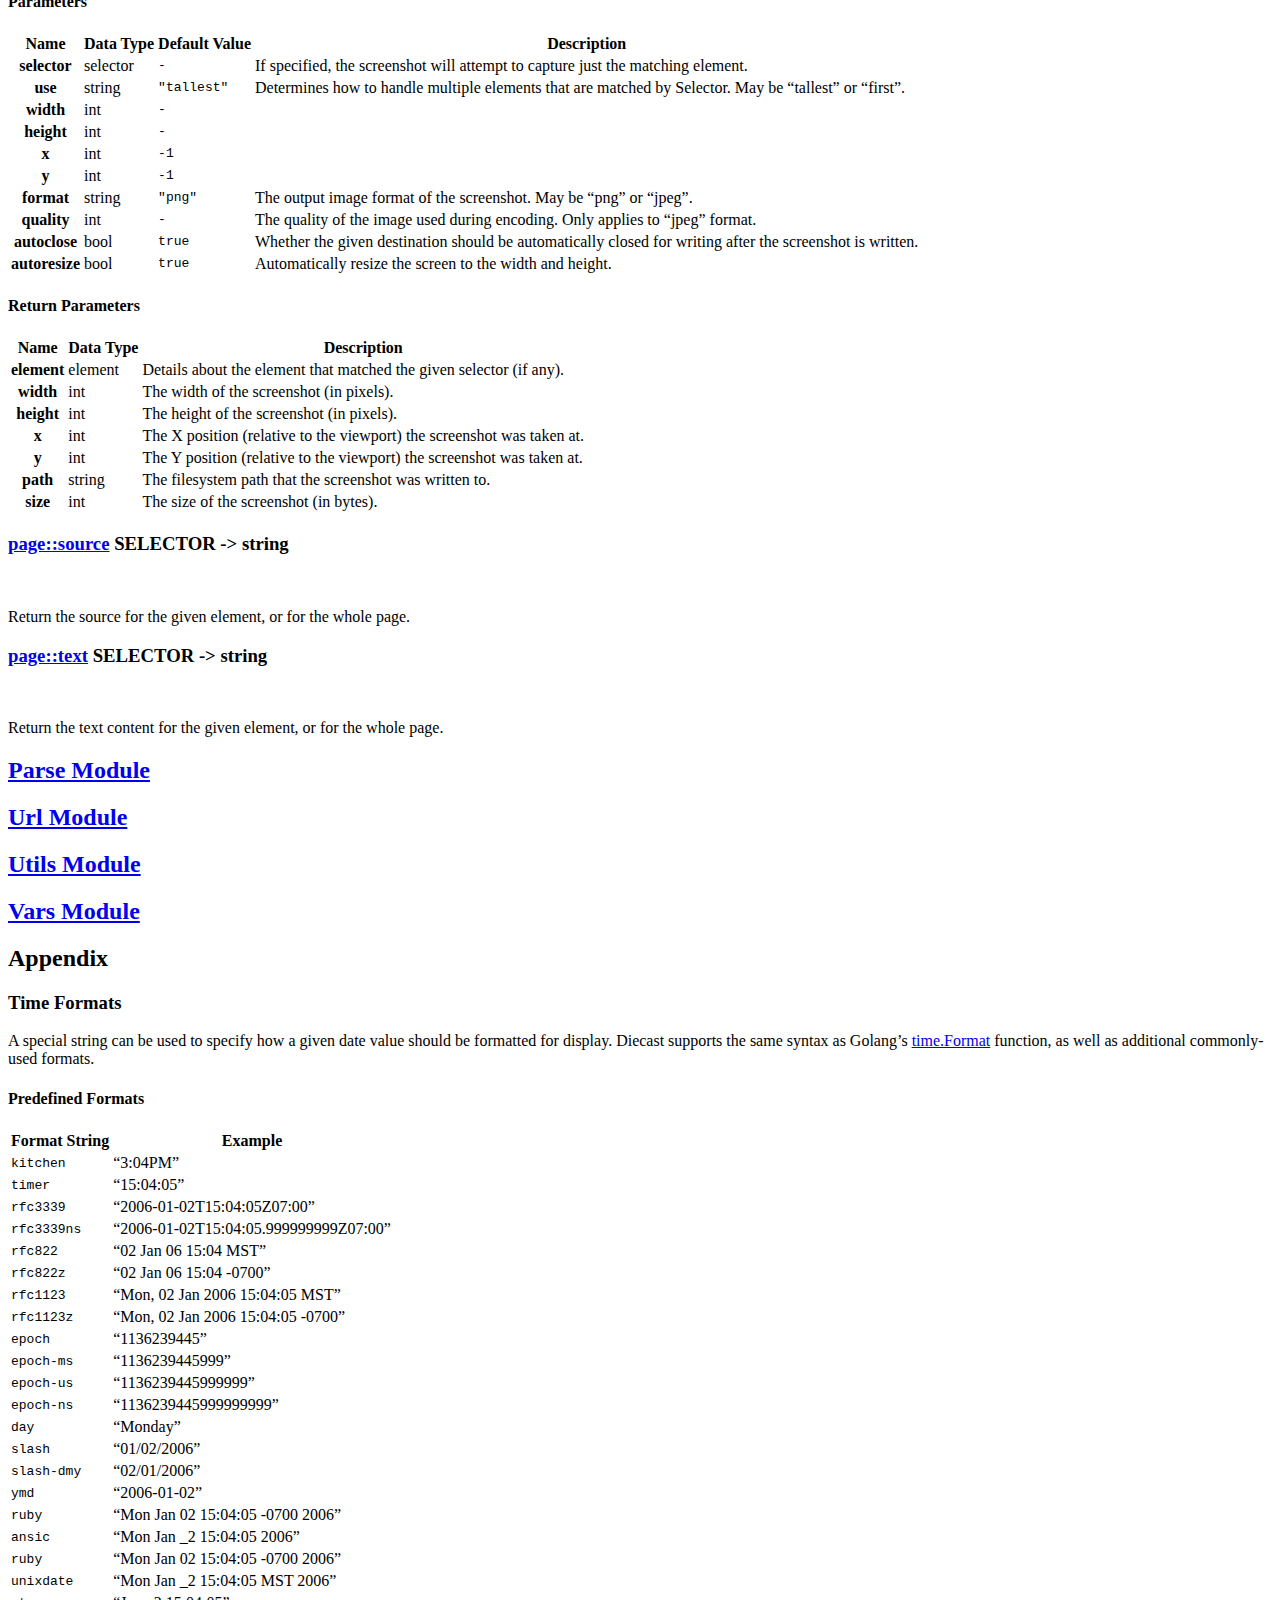
==== commit 2fb45ccd: "add amd64 sidebuild" ====
--- a/docs/index.html
+++ b/docs/index.html
@@ -617,6 +617,11 @@
                                 <td class="fs-type-text fs-type-duration pr-3">duration</td>
                                 <td class="fs-type-text fs-type-duration">&#34;20ms&#34;</td>
                             </tr>
+                            <tr class="fs-command-opt">
+                                <th>match_text:</th>
+                                <td class="fs-type-text fs-type-string pr-3">string</td>
+                                <td class="fs-type-text fs-type-string"></td>
+                            </tr>
                         </tbody>
                     </table>
                     }
@@ -664,6 +669,15 @@
                         </td>
                         <td><pre>&#34;20ms&#34;</pre></td>
                         <td><p>If Multiple clicks are permitted, what is the delay between each click.</p>
+</td>
+                    </tr>
+                    <tr>
+                        <th>match_text</th>
+                        <td>
+                            <span class="fs-type fs-type-string">string</span>
+                        </td>
+                        <td><pre>-</pre></td>
+                        <td><p>If provided, this represents a regular expression that the text value of matching elements must match to be clicked.</p>
 </td>
                     </tr>
                     </tbody>
@@ -2037,9 +2051,9 @@
 page element.  The input text contains raw unicode characters that will be typed
 literally, as well as key names (in accordance with the DOM pre-defined keynames
 described at <a href="https://developer.mozilla.org/en-US/docs/Web/API/KeyboardEvent/key/Key_Values)" rel="nofollow">https://developer.mozilla.org/en-US/docs/Web/API/KeyboardEvent/key/Key_Values)</a>.
-These sequences appear between curly braces “{” “}”.</p>
+These sequences appear between square brackets “[” “]”.</p>
 <p>Example: Type in the Konami code</p>
-<p>type “{ArrowUp}{ArrowUp}{ArrowDown}{ArrowDown}{ArrowLeft}{ArrowRight}{ArrowLeft}{ArrowRight}BA”</p>
+<p>type “[ArrowUp][ArrowUp][ArrowDown][ArrowDown][ArrowLeft][ArrowRight][ArrowLeft][ArrowRight]BA”</p>
 </div>
                 <h4>Parameters</h4>
                 <table class="table table-sm">
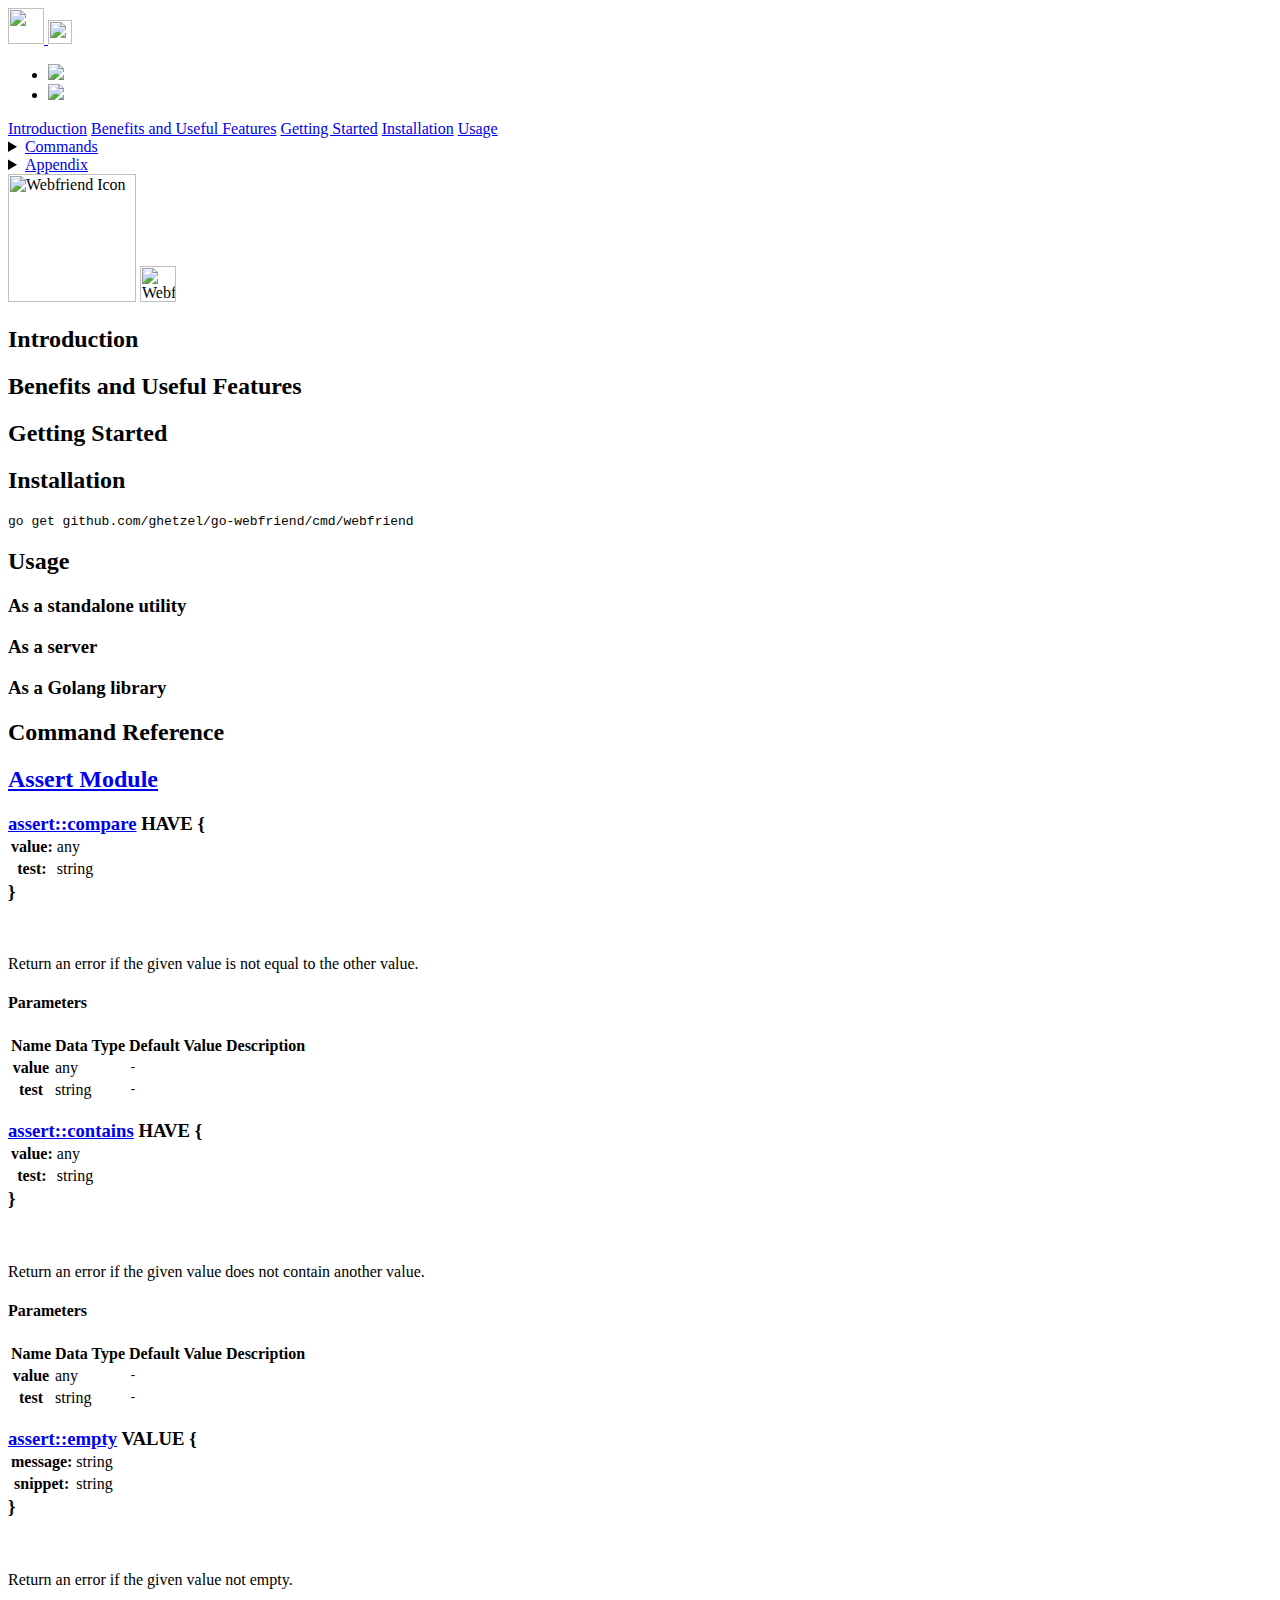
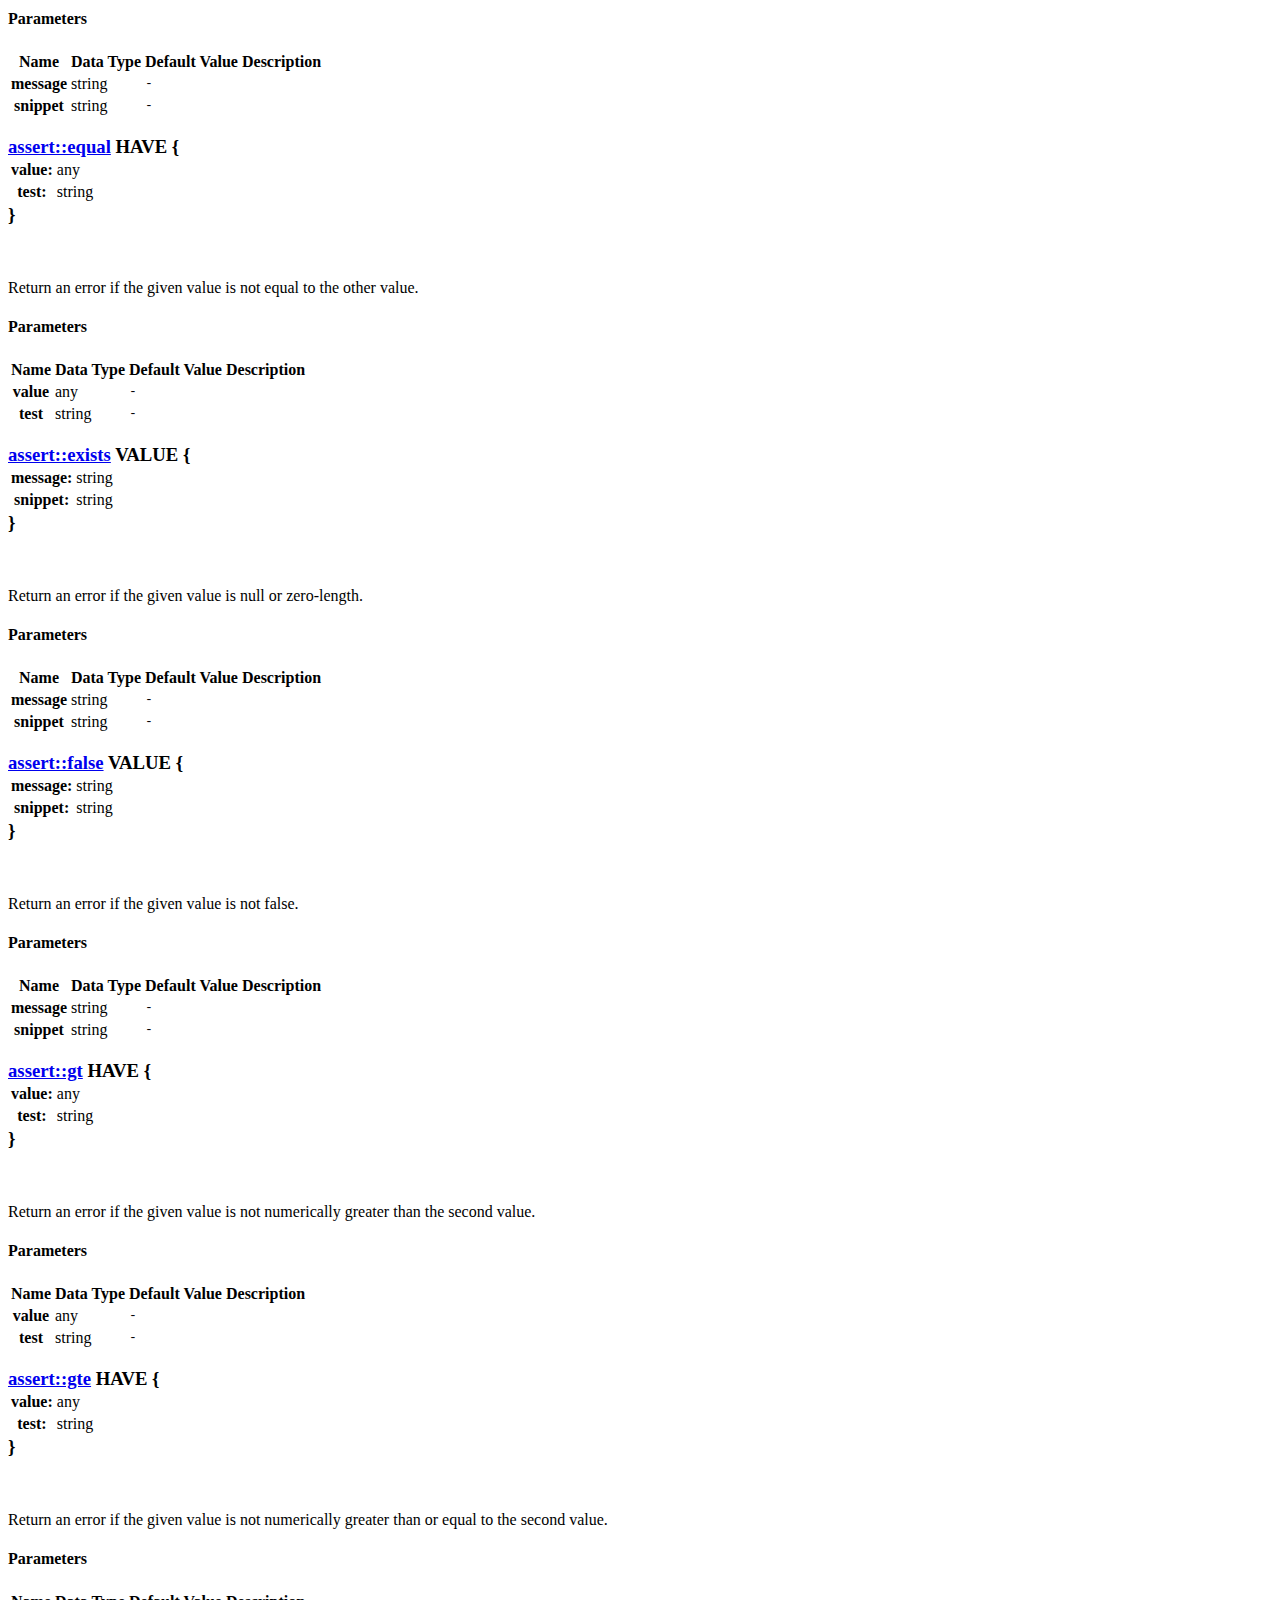
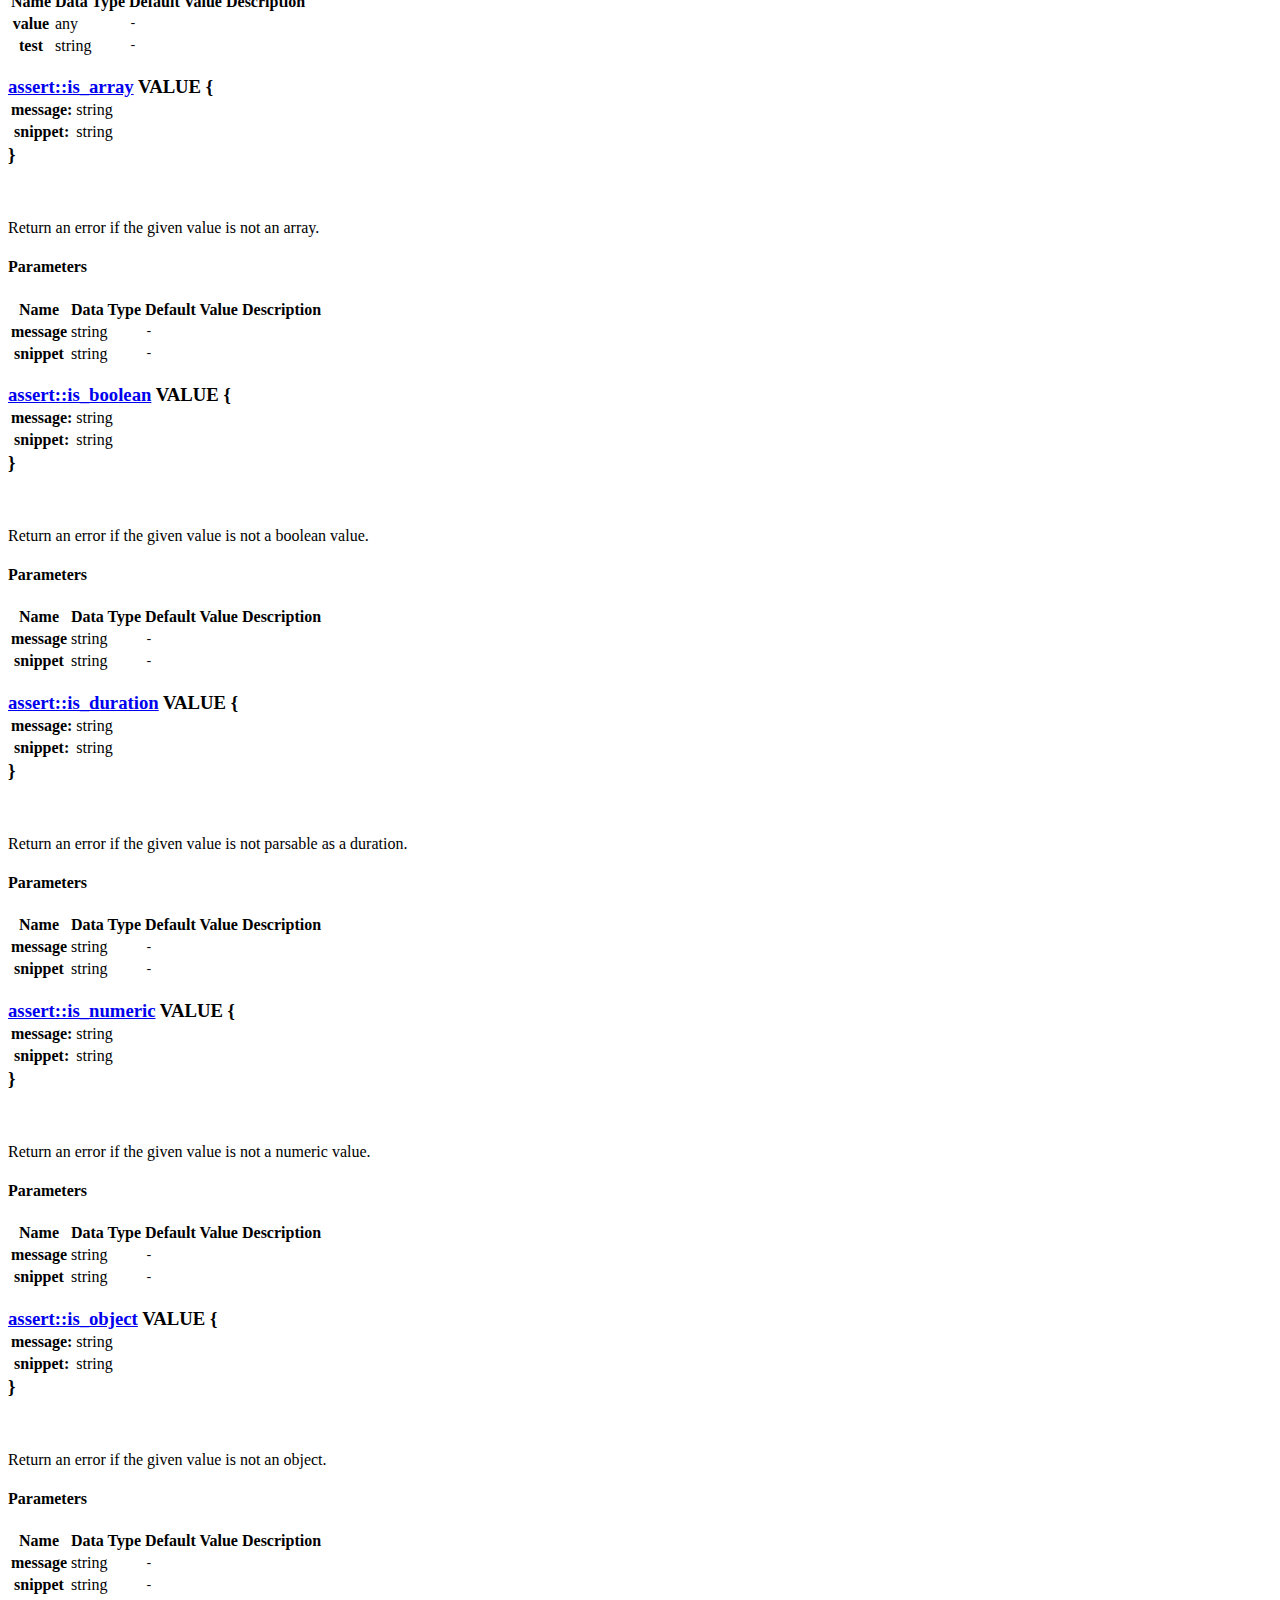
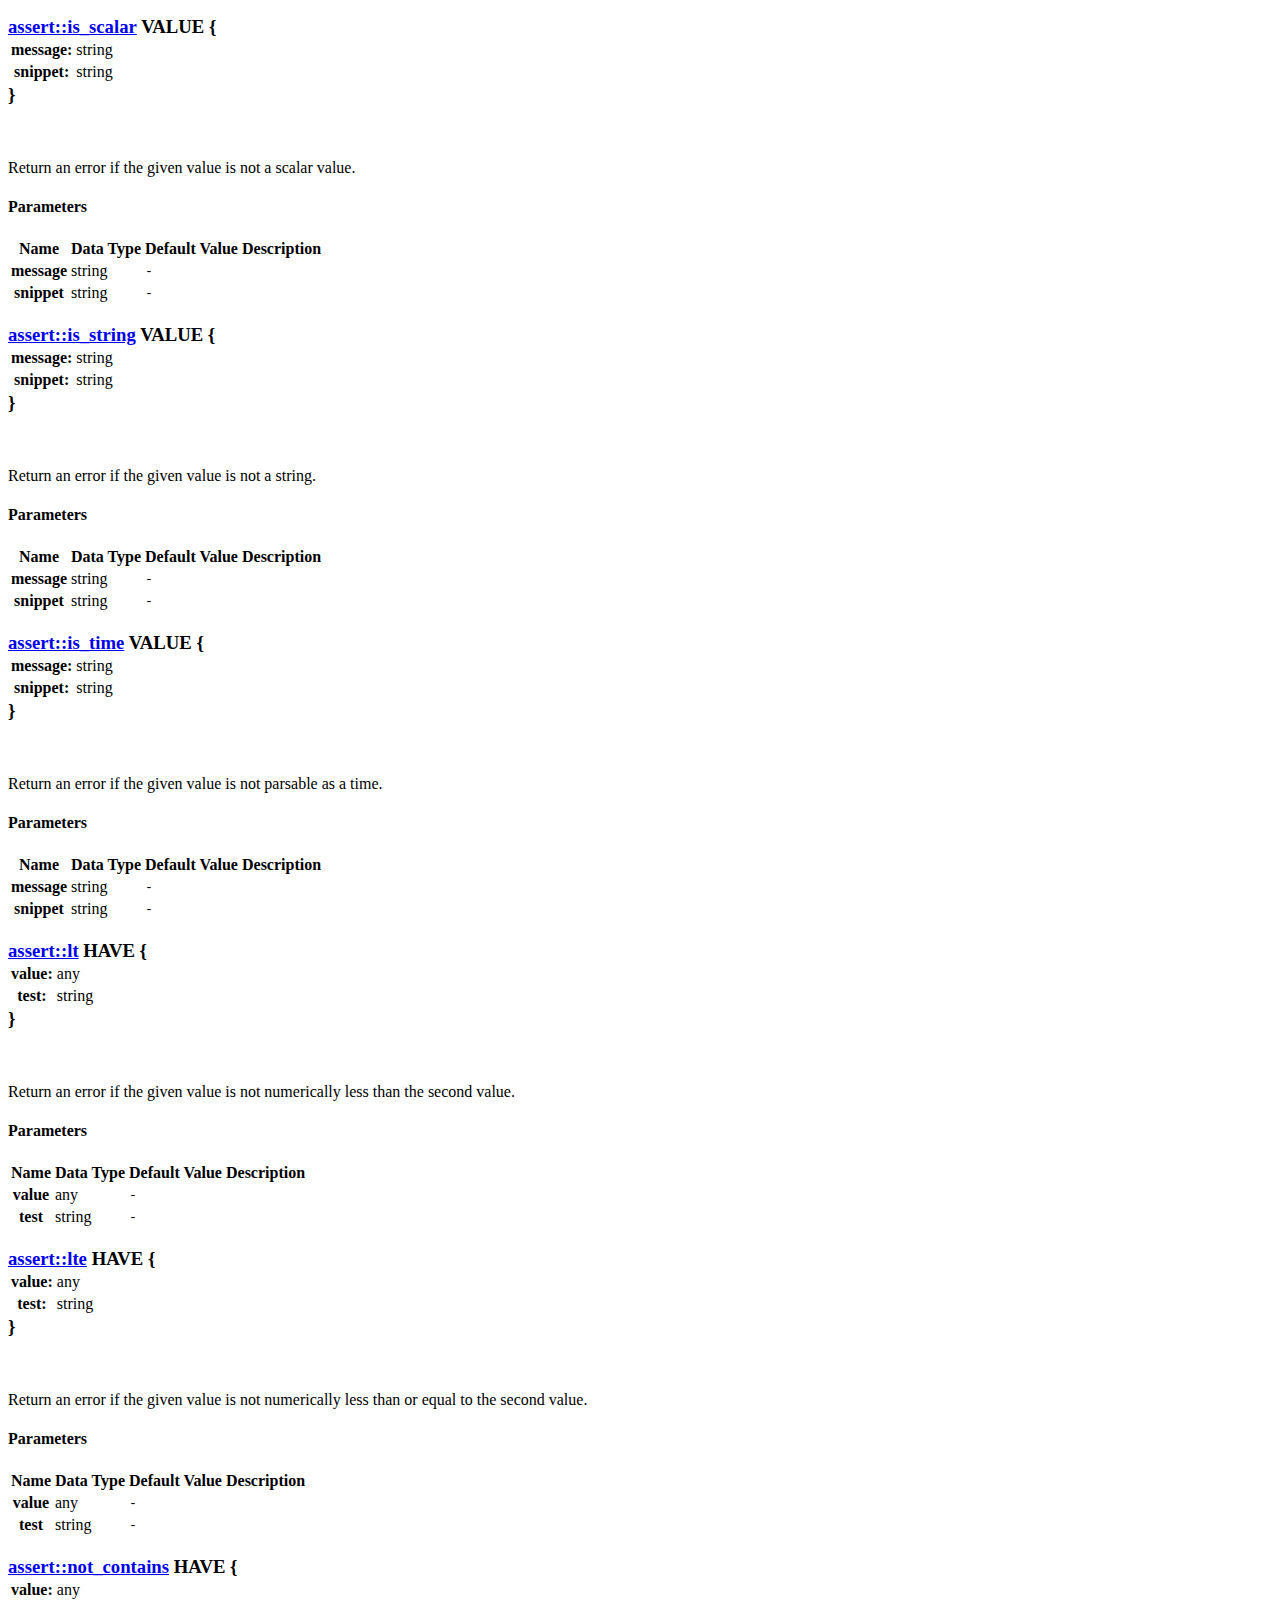
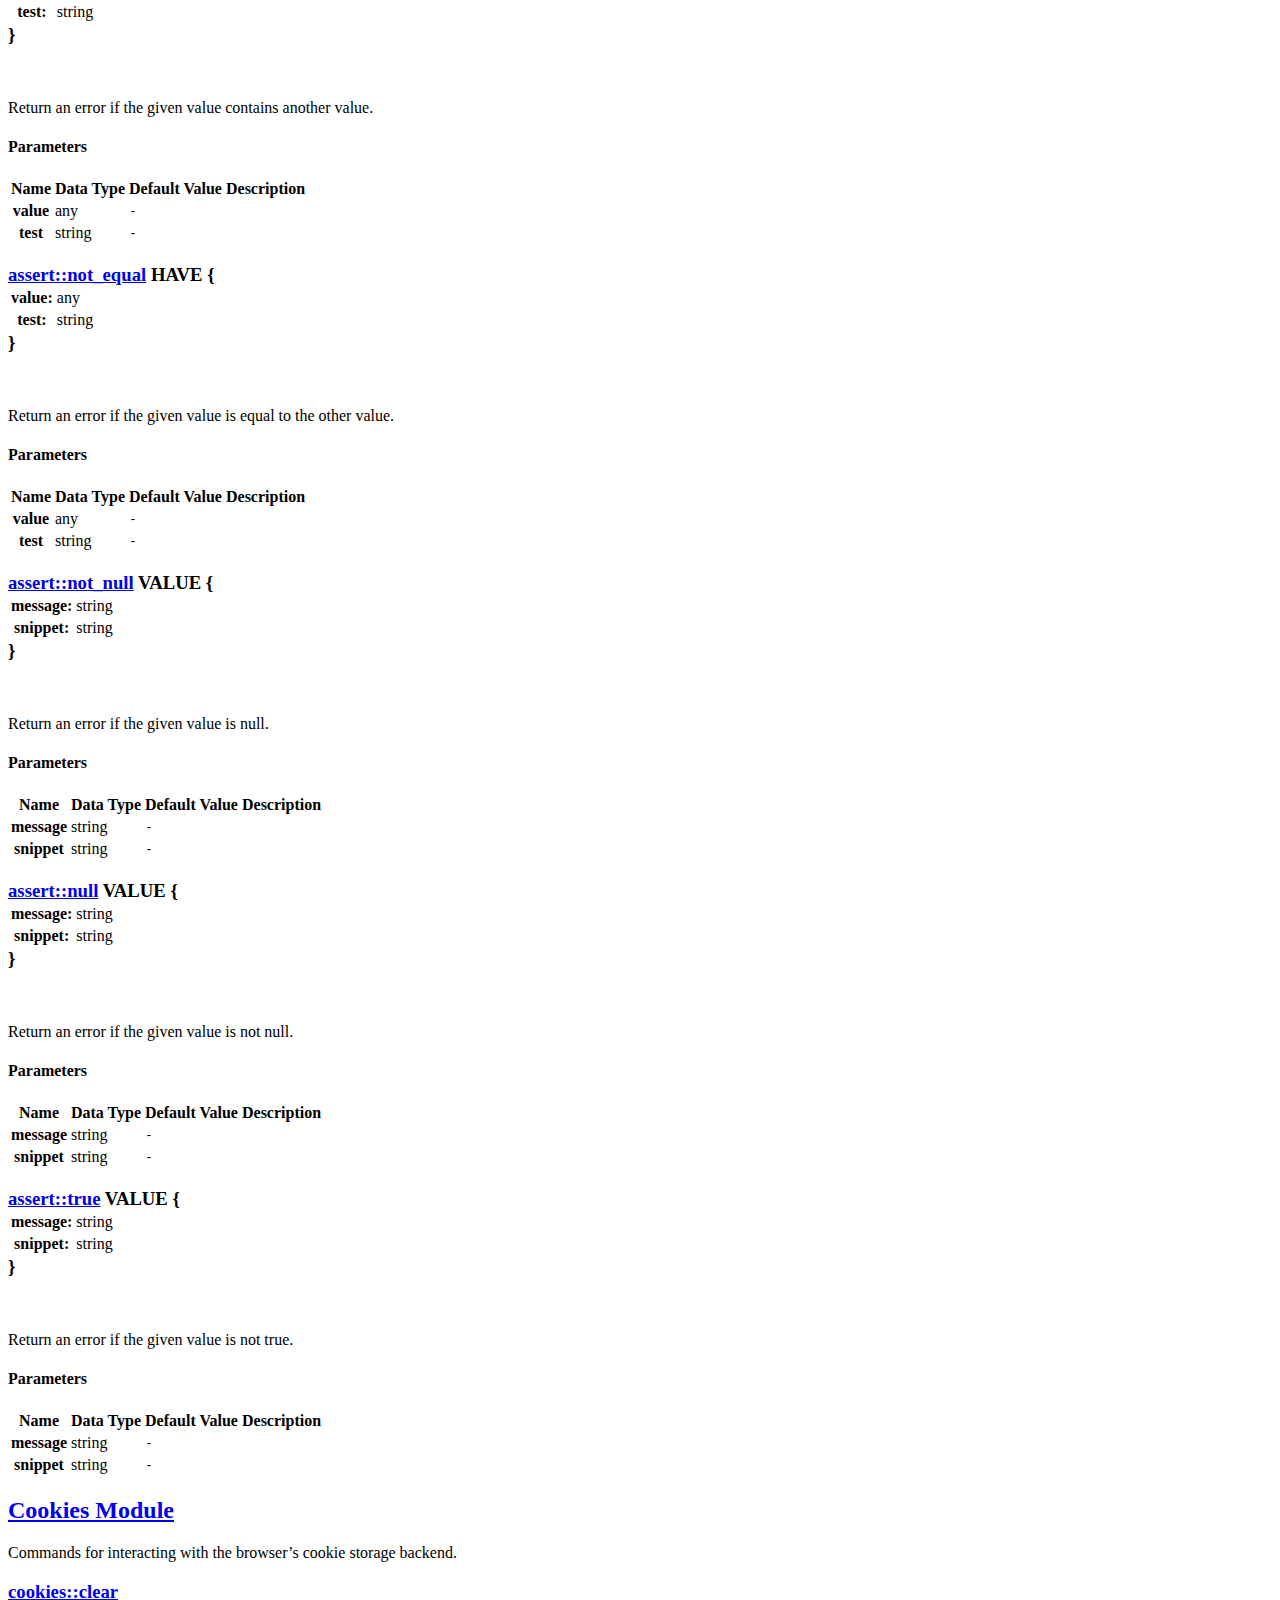
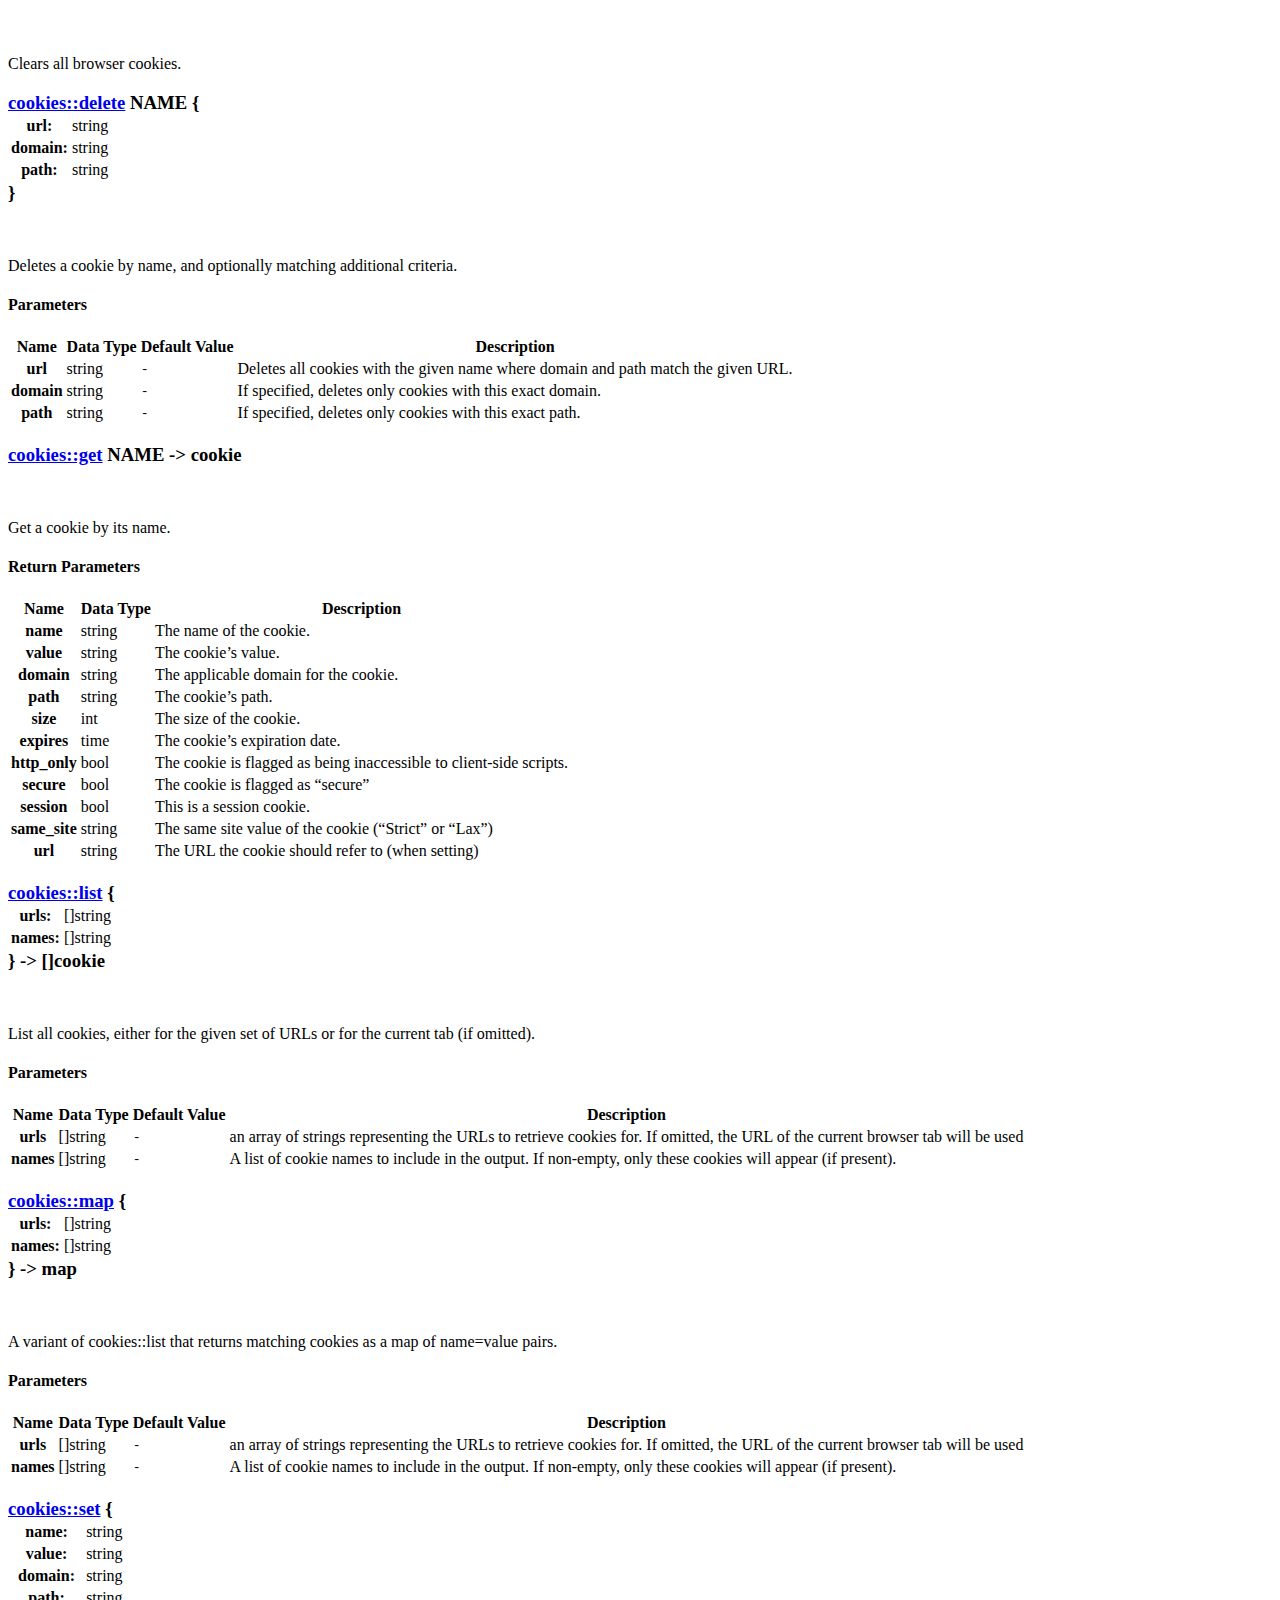
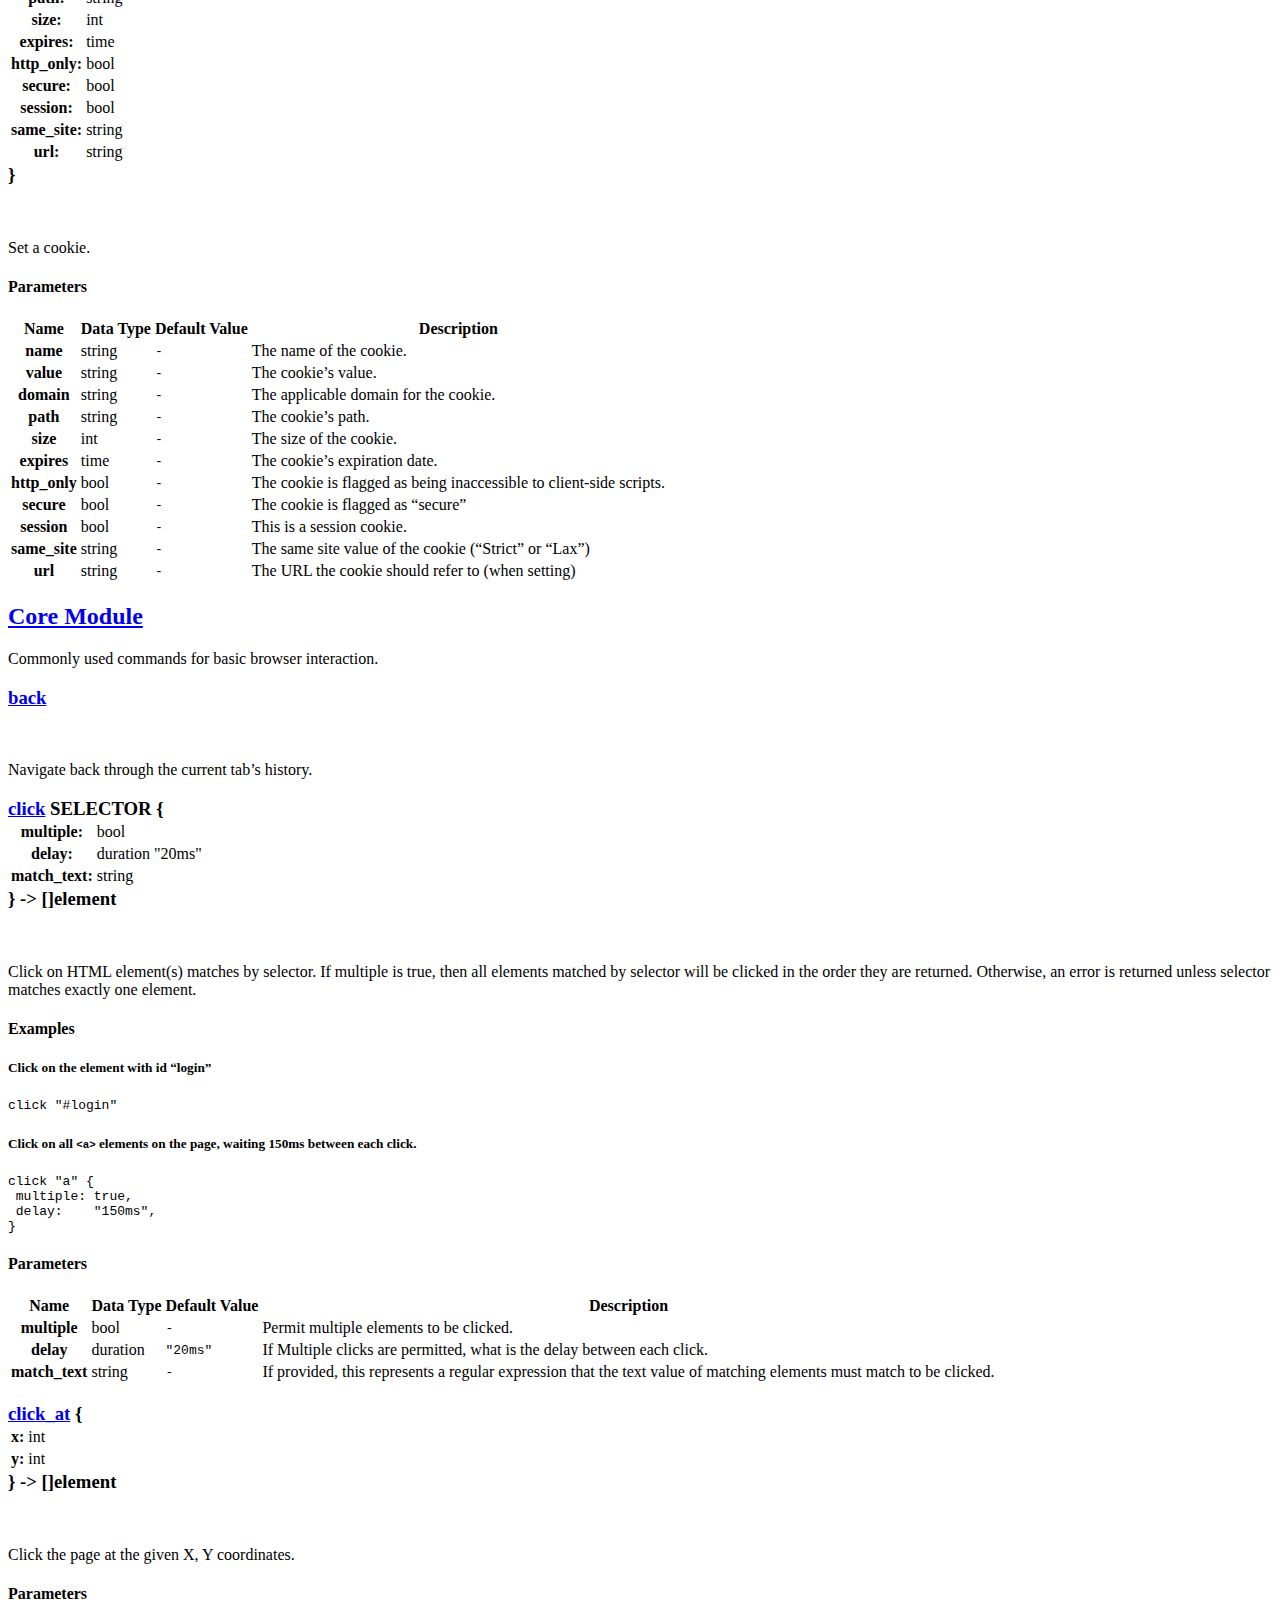
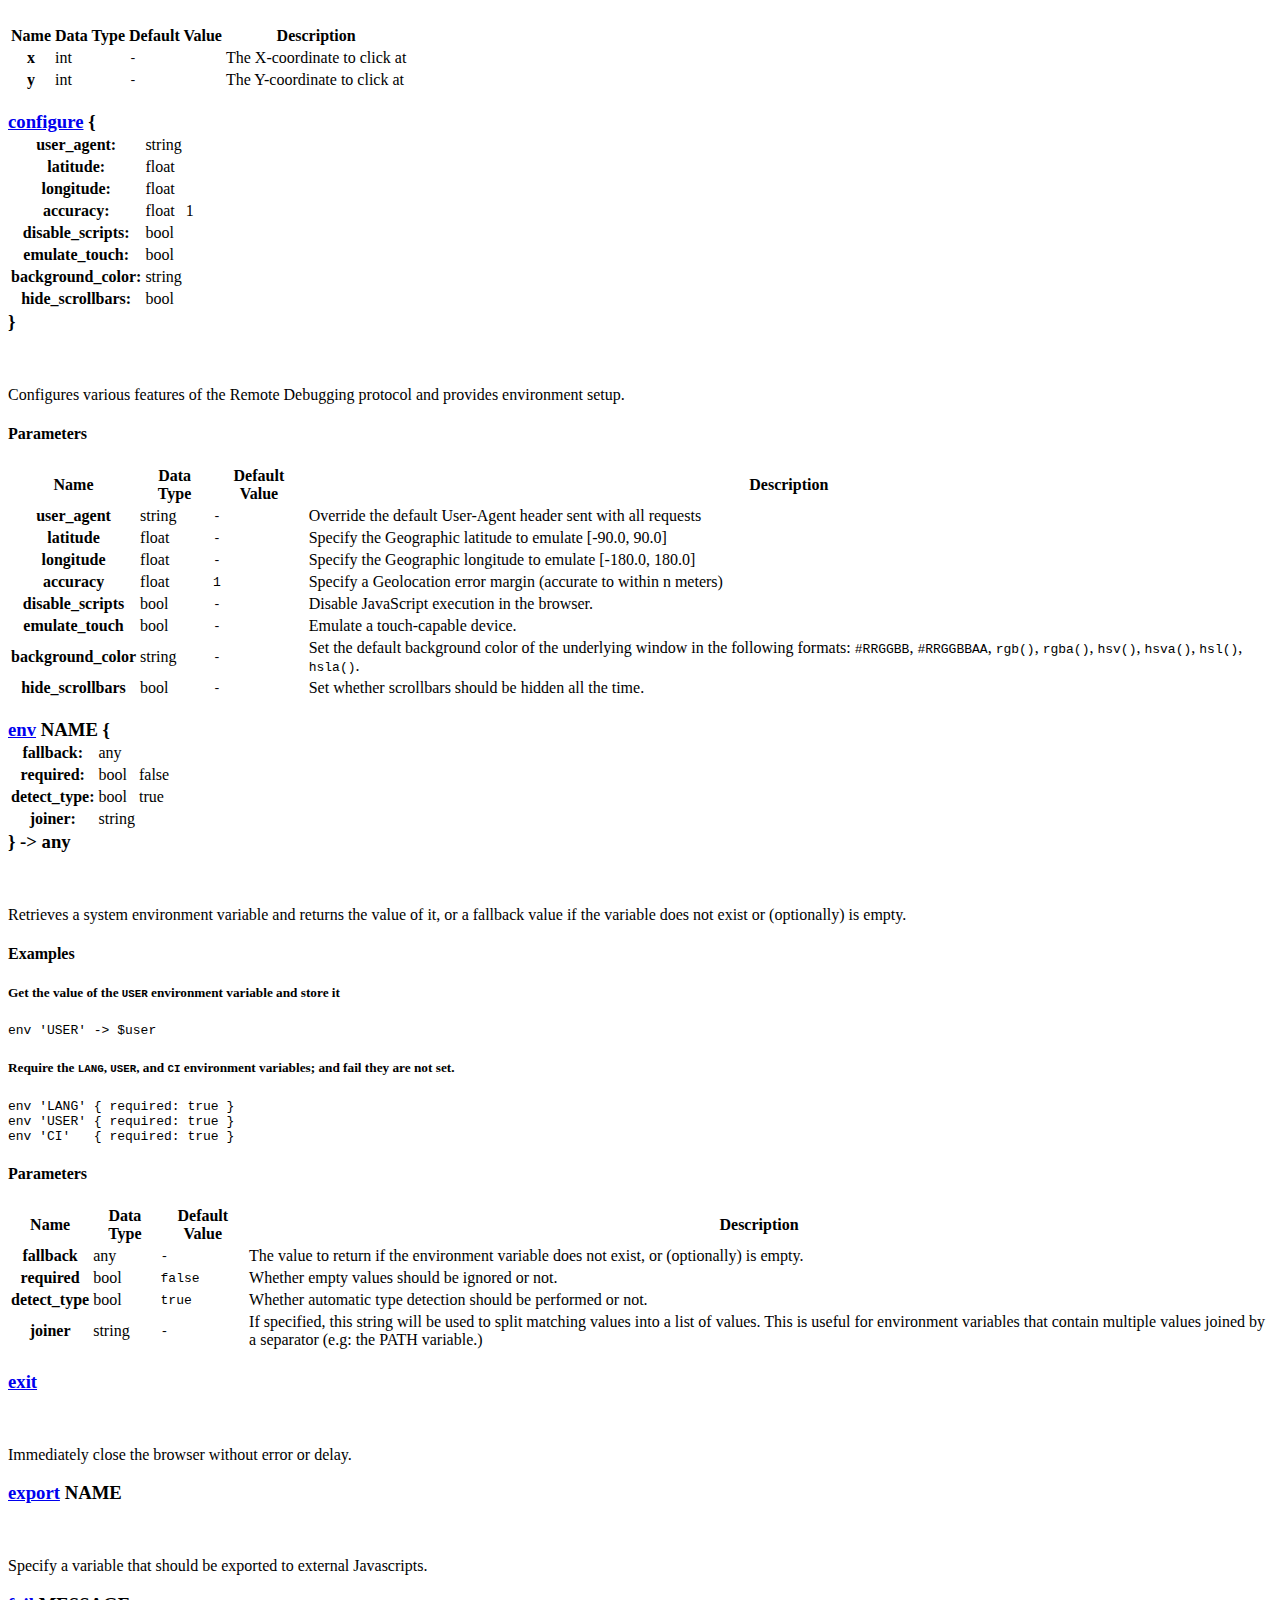
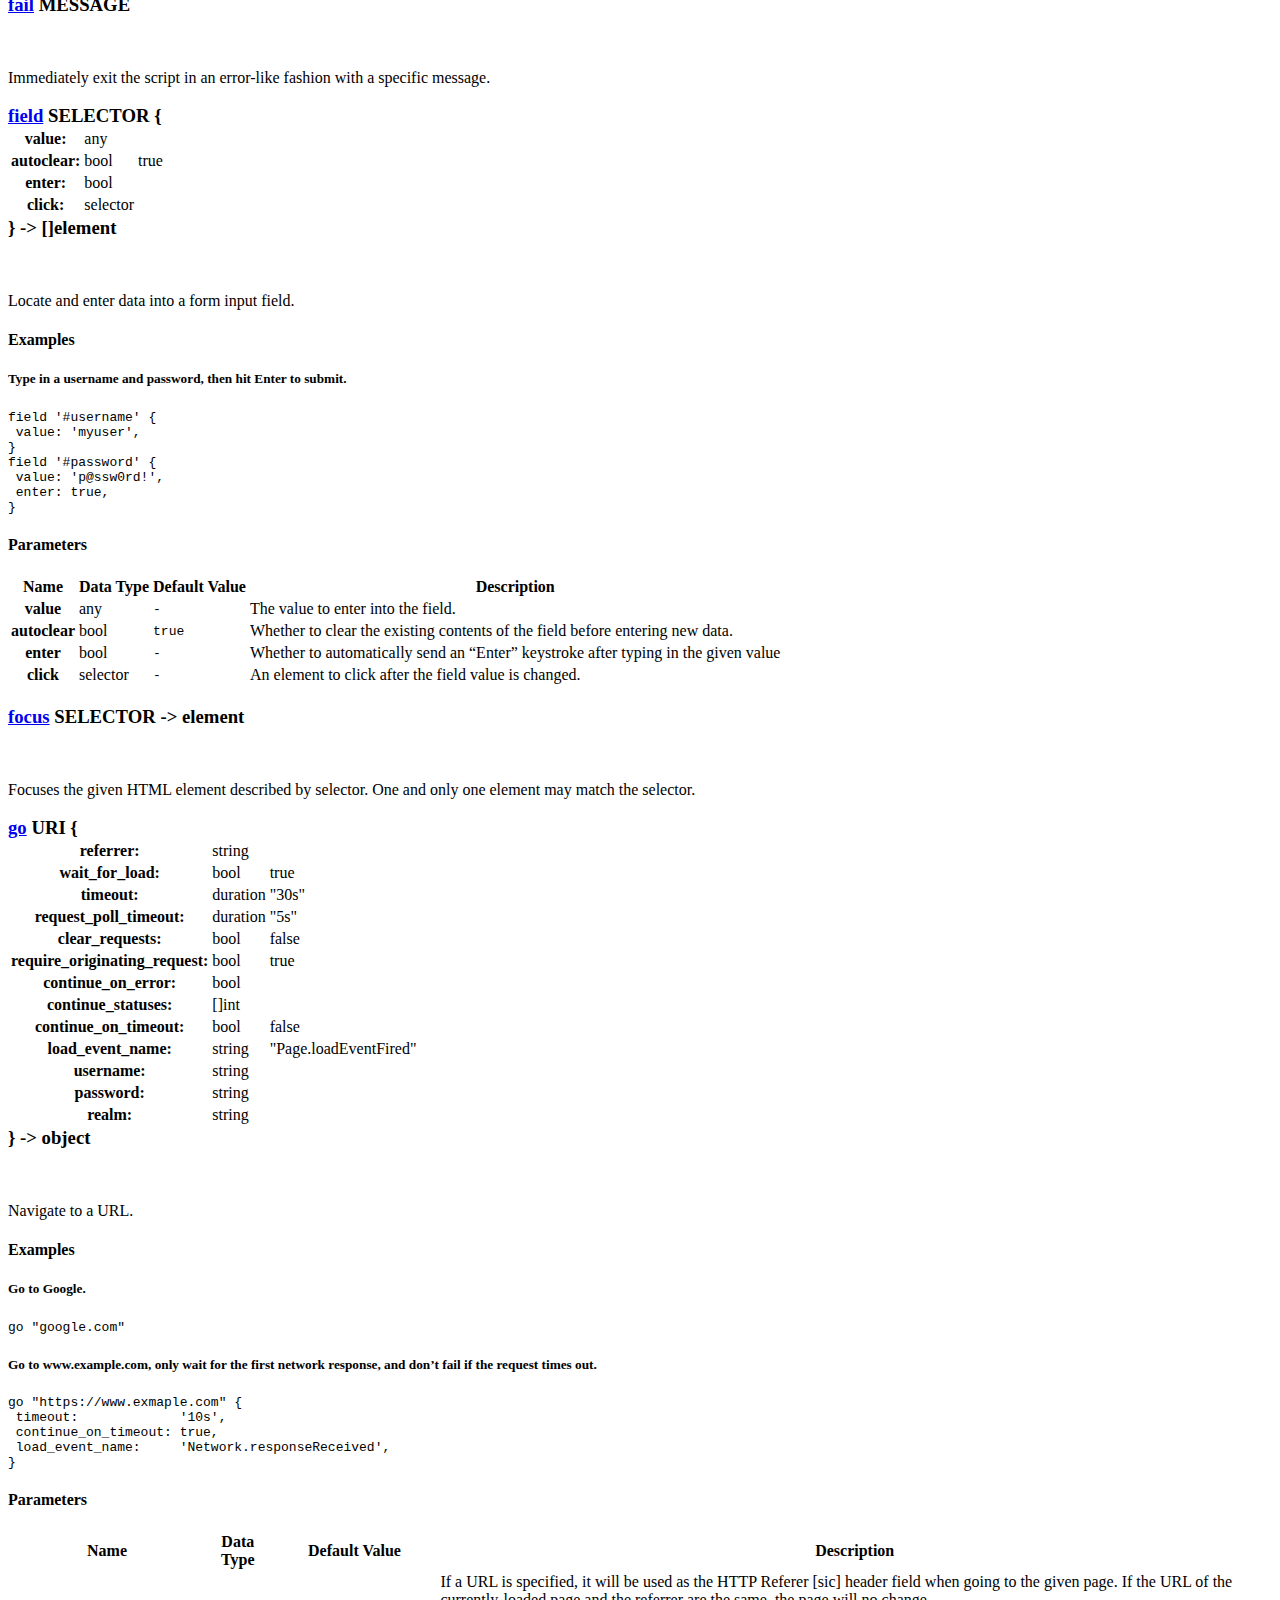
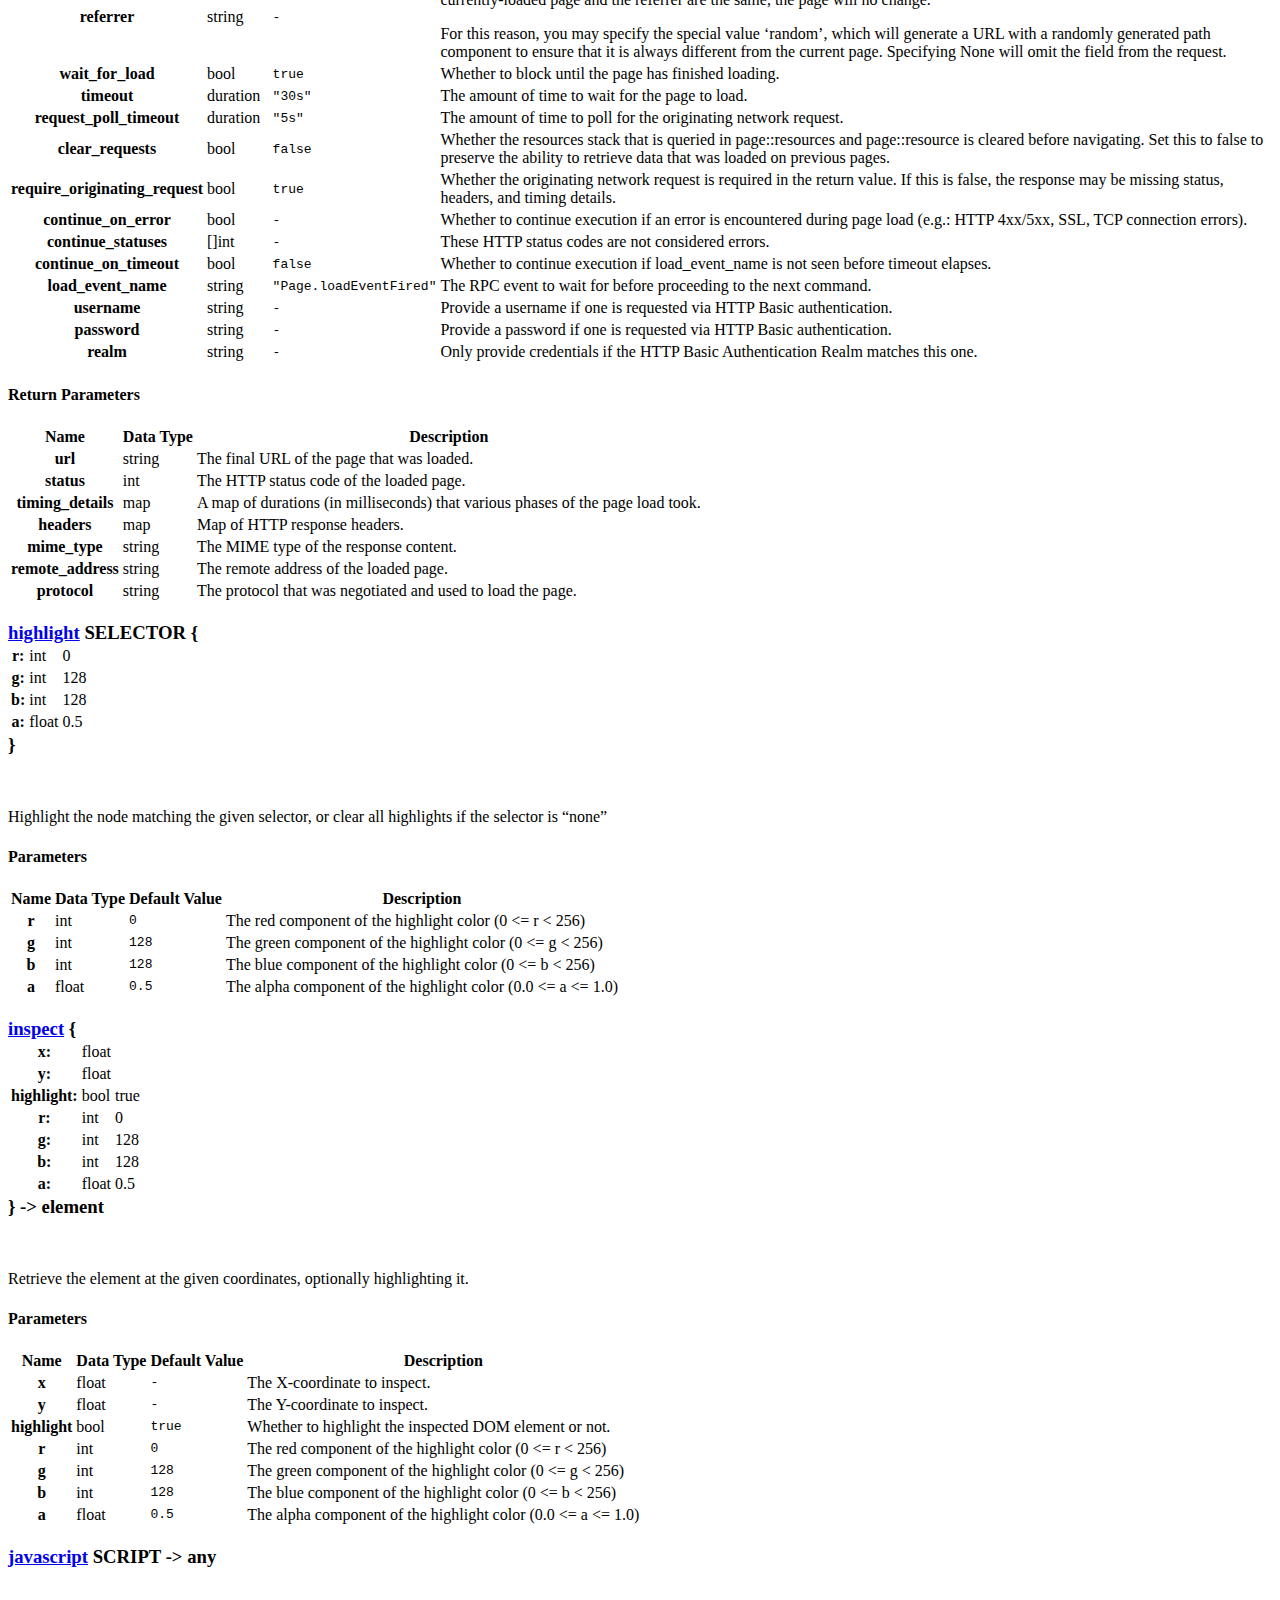
==== commit faafc533: "starting Cast support" ====
--- a/docs/index.html
+++ b/docs/index.html
@@ -95,6 +95,1248 @@
     <div class="fs-module" data-fs-module="assert" id="fs-assert">
         <h2><a href="#fs-assert">Assert Module</a></h2>
         <div class="fs-module-commands">
+            <div class="fs-command" id="fs-assert::compare">
+                <h3>
+                    <a href="#fs-assert::compare"><b>assert::compare</b></a>
+                        <span class="fs-type-text fs-type-any">HAVE</span>
+                    {<br />
+                    <table class="fs-command-options">
+                        <tbody>
+                            <tr class="fs-command-opt">
+                                <th>value:</th>
+                                <td class="fs-type-text fs-type-any pr-3">any</td>
+                                <td class="fs-type-text fs-type-any"></td>
+                            </tr>
+                            <tr class="fs-command-opt">
+                                <th>test:</th>
+                                <td class="fs-type-text fs-type-string pr-3">string</td>
+                                <td class="fs-type-text fs-type-string"></td>
+                            </tr>
+                        </tbody>
+                    </table>
+                    }
+                </h3>
+                <br />
+                <div><p>Return an error if the given value is not equal to the other value.</p>
+</div>
+                <h4>Parameters</h4>
+                <table class="table table-sm">
+                    <thead>
+                        <tr>
+                            <th>Name</th>
+                            <th>Data Type</th>
+                            <th>Default Value</th>
+                            <th>Description</th>
+                        </tr>
+                    </thead>
+                    <tbody>
+                    <tr>
+                        <th>value</th>
+                        <td>
+                            <span class="fs-type fs-type-any">any</span>
+                        </td>
+                        <td><pre>-</pre></td>
+                        <td></td>
+                    </tr>
+                    <tr>
+                        <th>test</th>
+                        <td>
+                            <span class="fs-type fs-type-string">string</span>
+                        </td>
+                        <td><pre>-</pre></td>
+                        <td></td>
+                    </tr>
+                    </tbody>
+                </table>
+            </div>
+            <div class="fs-command" id="fs-assert::contains">
+                <h3>
+                    <a href="#fs-assert::contains"><b>assert::contains</b></a>
+                        <span class="fs-type-text fs-type-any">HAVE</span>
+                    {<br />
+                    <table class="fs-command-options">
+                        <tbody>
+                            <tr class="fs-command-opt">
+                                <th>value:</th>
+                                <td class="fs-type-text fs-type-any pr-3">any</td>
+                                <td class="fs-type-text fs-type-any"></td>
+                            </tr>
+                            <tr class="fs-command-opt">
+                                <th>test:</th>
+                                <td class="fs-type-text fs-type-string pr-3">string</td>
+                                <td class="fs-type-text fs-type-string"></td>
+                            </tr>
+                        </tbody>
+                    </table>
+                    }
+                </h3>
+                <br />
+                <div><p>Return an error if the given value does not contain another value.</p>
+</div>
+                <h4>Parameters</h4>
+                <table class="table table-sm">
+                    <thead>
+                        <tr>
+                            <th>Name</th>
+                            <th>Data Type</th>
+                            <th>Default Value</th>
+                            <th>Description</th>
+                        </tr>
+                    </thead>
+                    <tbody>
+                    <tr>
+                        <th>value</th>
+                        <td>
+                            <span class="fs-type fs-type-any">any</span>
+                        </td>
+                        <td><pre>-</pre></td>
+                        <td></td>
+                    </tr>
+                    <tr>
+                        <th>test</th>
+                        <td>
+                            <span class="fs-type fs-type-string">string</span>
+                        </td>
+                        <td><pre>-</pre></td>
+                        <td></td>
+                    </tr>
+                    </tbody>
+                </table>
+            </div>
+            <div class="fs-command" id="fs-assert::empty">
+                <h3>
+                    <a href="#fs-assert::empty"><b>assert::empty</b></a>
+                        <span class="fs-type-text fs-type-any">VALUE</span>
+                    {<br />
+                    <table class="fs-command-options">
+                        <tbody>
+                            <tr class="fs-command-opt">
+                                <th>message:</th>
+                                <td class="fs-type-text fs-type-string pr-3">string</td>
+                                <td class="fs-type-text fs-type-string"></td>
+                            </tr>
+                            <tr class="fs-command-opt">
+                                <th>snippet:</th>
+                                <td class="fs-type-text fs-type-string pr-3">string</td>
+                                <td class="fs-type-text fs-type-string"></td>
+                            </tr>
+                        </tbody>
+                    </table>
+                    }
+                </h3>
+                <br />
+                <div><p>Return an error if the given value not empty.</p>
+</div>
+                <h4>Parameters</h4>
+                <table class="table table-sm">
+                    <thead>
+                        <tr>
+                            <th>Name</th>
+                            <th>Data Type</th>
+                            <th>Default Value</th>
+                            <th>Description</th>
+                        </tr>
+                    </thead>
+                    <tbody>
+                    <tr>
+                        <th>message</th>
+                        <td>
+                            <span class="fs-type fs-type-string">string</span>
+                        </td>
+                        <td><pre>-</pre></td>
+                        <td></td>
+                    </tr>
+                    <tr>
+                        <th>snippet</th>
+                        <td>
+                            <span class="fs-type fs-type-string">string</span>
+                        </td>
+                        <td><pre>-</pre></td>
+                        <td></td>
+                    </tr>
+                    </tbody>
+                </table>
+            </div>
+            <div class="fs-command" id="fs-assert::equal">
+                <h3>
+                    <a href="#fs-assert::equal"><b>assert::equal</b></a>
+                        <span class="fs-type-text fs-type-any">HAVE</span>
+                    {<br />
+                    <table class="fs-command-options">
+                        <tbody>
+                            <tr class="fs-command-opt">
+                                <th>value:</th>
+                                <td class="fs-type-text fs-type-any pr-3">any</td>
+                                <td class="fs-type-text fs-type-any"></td>
+                            </tr>
+                            <tr class="fs-command-opt">
+                                <th>test:</th>
+                                <td class="fs-type-text fs-type-string pr-3">string</td>
+                                <td class="fs-type-text fs-type-string"></td>
+                            </tr>
+                        </tbody>
+                    </table>
+                    }
+                </h3>
+                <br />
+                <div><p>Return an error if the given value is not equal to the other value.</p>
+</div>
+                <h4>Parameters</h4>
+                <table class="table table-sm">
+                    <thead>
+                        <tr>
+                            <th>Name</th>
+                            <th>Data Type</th>
+                            <th>Default Value</th>
+                            <th>Description</th>
+                        </tr>
+                    </thead>
+                    <tbody>
+                    <tr>
+                        <th>value</th>
+                        <td>
+                            <span class="fs-type fs-type-any">any</span>
+                        </td>
+                        <td><pre>-</pre></td>
+                        <td></td>
+                    </tr>
+                    <tr>
+                        <th>test</th>
+                        <td>
+                            <span class="fs-type fs-type-string">string</span>
+                        </td>
+                        <td><pre>-</pre></td>
+                        <td></td>
+                    </tr>
+                    </tbody>
+                </table>
+            </div>
+            <div class="fs-command" id="fs-assert::exists">
+                <h3>
+                    <a href="#fs-assert::exists"><b>assert::exists</b></a>
+                        <span class="fs-type-text fs-type-any">VALUE</span>
+                    {<br />
+                    <table class="fs-command-options">
+                        <tbody>
+                            <tr class="fs-command-opt">
+                                <th>message:</th>
+                                <td class="fs-type-text fs-type-string pr-3">string</td>
+                                <td class="fs-type-text fs-type-string"></td>
+                            </tr>
+                            <tr class="fs-command-opt">
+                                <th>snippet:</th>
+                                <td class="fs-type-text fs-type-string pr-3">string</td>
+                                <td class="fs-type-text fs-type-string"></td>
+                            </tr>
+                        </tbody>
+                    </table>
+                    }
+                </h3>
+                <br />
+                <div><p>Return an error if the given value is null or zero-length.</p>
+</div>
+                <h4>Parameters</h4>
+                <table class="table table-sm">
+                    <thead>
+                        <tr>
+                            <th>Name</th>
+                            <th>Data Type</th>
+                            <th>Default Value</th>
+                            <th>Description</th>
+                        </tr>
+                    </thead>
+                    <tbody>
+                    <tr>
+                        <th>message</th>
+                        <td>
+                            <span class="fs-type fs-type-string">string</span>
+                        </td>
+                        <td><pre>-</pre></td>
+                        <td></td>
+                    </tr>
+                    <tr>
+                        <th>snippet</th>
+                        <td>
+                            <span class="fs-type fs-type-string">string</span>
+                        </td>
+                        <td><pre>-</pre></td>
+                        <td></td>
+                    </tr>
+                    </tbody>
+                </table>
+            </div>
+            <div class="fs-command" id="fs-assert::false">
+                <h3>
+                    <a href="#fs-assert::false"><b>assert::false</b></a>
+                        <span class="fs-type-text fs-type-any">VALUE</span>
+                    {<br />
+                    <table class="fs-command-options">
+                        <tbody>
+                            <tr class="fs-command-opt">
+                                <th>message:</th>
+                                <td class="fs-type-text fs-type-string pr-3">string</td>
+                                <td class="fs-type-text fs-type-string"></td>
+                            </tr>
+                            <tr class="fs-command-opt">
+                                <th>snippet:</th>
+                                <td class="fs-type-text fs-type-string pr-3">string</td>
+                                <td class="fs-type-text fs-type-string"></td>
+                            </tr>
+                        </tbody>
+                    </table>
+                    }
+                </h3>
+                <br />
+                <div><p>Return an error if the given value is not false.</p>
+</div>
+                <h4>Parameters</h4>
+                <table class="table table-sm">
+                    <thead>
+                        <tr>
+                            <th>Name</th>
+                            <th>Data Type</th>
+                            <th>Default Value</th>
+                            <th>Description</th>
+                        </tr>
+                    </thead>
+                    <tbody>
+                    <tr>
+                        <th>message</th>
+                        <td>
+                            <span class="fs-type fs-type-string">string</span>
+                        </td>
+                        <td><pre>-</pre></td>
+                        <td></td>
+                    </tr>
+                    <tr>
+                        <th>snippet</th>
+                        <td>
+                            <span class="fs-type fs-type-string">string</span>
+                        </td>
+                        <td><pre>-</pre></td>
+                        <td></td>
+                    </tr>
+                    </tbody>
+                </table>
+            </div>
+            <div class="fs-command" id="fs-assert::gt">
+                <h3>
+                    <a href="#fs-assert::gt"><b>assert::gt</b></a>
+                        <span class="fs-type-text fs-type-any">HAVE</span>
+                    {<br />
+                    <table class="fs-command-options">
+                        <tbody>
+                            <tr class="fs-command-opt">
+                                <th>value:</th>
+                                <td class="fs-type-text fs-type-any pr-3">any</td>
+                                <td class="fs-type-text fs-type-any"></td>
+                            </tr>
+                            <tr class="fs-command-opt">
+                                <th>test:</th>
+                                <td class="fs-type-text fs-type-string pr-3">string</td>
+                                <td class="fs-type-text fs-type-string"></td>
+                            </tr>
+                        </tbody>
+                    </table>
+                    }
+                </h3>
+                <br />
+                <div><p>Return an error if the given value is not numerically greater than the second value.</p>
+</div>
+                <h4>Parameters</h4>
+                <table class="table table-sm">
+                    <thead>
+                        <tr>
+                            <th>Name</th>
+                            <th>Data Type</th>
+                            <th>Default Value</th>
+                            <th>Description</th>
+                        </tr>
+                    </thead>
+                    <tbody>
+                    <tr>
+                        <th>value</th>
+                        <td>
+                            <span class="fs-type fs-type-any">any</span>
+                        </td>
+                        <td><pre>-</pre></td>
+                        <td></td>
+                    </tr>
+                    <tr>
+                        <th>test</th>
+                        <td>
+                            <span class="fs-type fs-type-string">string</span>
+                        </td>
+                        <td><pre>-</pre></td>
+                        <td></td>
+                    </tr>
+                    </tbody>
+                </table>
+            </div>
+            <div class="fs-command" id="fs-assert::gte">
+                <h3>
+                    <a href="#fs-assert::gte"><b>assert::gte</b></a>
+                        <span class="fs-type-text fs-type-any">HAVE</span>
+                    {<br />
+                    <table class="fs-command-options">
+                        <tbody>
+                            <tr class="fs-command-opt">
+                                <th>value:</th>
+                                <td class="fs-type-text fs-type-any pr-3">any</td>
+                                <td class="fs-type-text fs-type-any"></td>
+                            </tr>
+                            <tr class="fs-command-opt">
+                                <th>test:</th>
+                                <td class="fs-type-text fs-type-string pr-3">string</td>
+                                <td class="fs-type-text fs-type-string"></td>
+                            </tr>
+                        </tbody>
+                    </table>
+                    }
+                </h3>
+                <br />
+                <div><p>Return an error if the given value is not numerically greater than or equal to the second value.</p>
+</div>
+                <h4>Parameters</h4>
+                <table class="table table-sm">
+                    <thead>
+                        <tr>
+                            <th>Name</th>
+                            <th>Data Type</th>
+                            <th>Default Value</th>
+                            <th>Description</th>
+                        </tr>
+                    </thead>
+                    <tbody>
+                    <tr>
+                        <th>value</th>
+                        <td>
+                            <span class="fs-type fs-type-any">any</span>
+                        </td>
+                        <td><pre>-</pre></td>
+                        <td></td>
+                    </tr>
+                    <tr>
+                        <th>test</th>
+                        <td>
+                            <span class="fs-type fs-type-string">string</span>
+                        </td>
+                        <td><pre>-</pre></td>
+                        <td></td>
+                    </tr>
+                    </tbody>
+                </table>
+            </div>
+            <div class="fs-command" id="fs-assert::is_array">
+                <h3>
+                    <a href="#fs-assert::is_array"><b>assert::is_array</b></a>
+                        <span class="fs-type-text fs-type-any">VALUE</span>
+                    {<br />
+                    <table class="fs-command-options">
+                        <tbody>
+                            <tr class="fs-command-opt">
+                                <th>message:</th>
+                                <td class="fs-type-text fs-type-string pr-3">string</td>
+                                <td class="fs-type-text fs-type-string"></td>
+                            </tr>
+                            <tr class="fs-command-opt">
+                                <th>snippet:</th>
+                                <td class="fs-type-text fs-type-string pr-3">string</td>
+                                <td class="fs-type-text fs-type-string"></td>
+                            </tr>
+                        </tbody>
+                    </table>
+                    }
+                </h3>
+                <br />
+                <div><p>Return an error if the given value is not an array.</p>
+</div>
+                <h4>Parameters</h4>
+                <table class="table table-sm">
+                    <thead>
+                        <tr>
+                            <th>Name</th>
+                            <th>Data Type</th>
+                            <th>Default Value</th>
+                            <th>Description</th>
+                        </tr>
+                    </thead>
+                    <tbody>
+                    <tr>
+                        <th>message</th>
+                        <td>
+                            <span class="fs-type fs-type-string">string</span>
+                        </td>
+                        <td><pre>-</pre></td>
+                        <td></td>
+                    </tr>
+                    <tr>
+                        <th>snippet</th>
+                        <td>
+                            <span class="fs-type fs-type-string">string</span>
+                        </td>
+                        <td><pre>-</pre></td>
+                        <td></td>
+                    </tr>
+                    </tbody>
+                </table>
+            </div>
+            <div class="fs-command" id="fs-assert::is_boolean">
+                <h3>
+                    <a href="#fs-assert::is_boolean"><b>assert::is_boolean</b></a>
+                        <span class="fs-type-text fs-type-any">VALUE</span>
+                    {<br />
+                    <table class="fs-command-options">
+                        <tbody>
+                            <tr class="fs-command-opt">
+                                <th>message:</th>
+                                <td class="fs-type-text fs-type-string pr-3">string</td>
+                                <td class="fs-type-text fs-type-string"></td>
+                            </tr>
+                            <tr class="fs-command-opt">
+                                <th>snippet:</th>
+                                <td class="fs-type-text fs-type-string pr-3">string</td>
+                                <td class="fs-type-text fs-type-string"></td>
+                            </tr>
+                        </tbody>
+                    </table>
+                    }
+                </h3>
+                <br />
+                <div><p>Return an error if the given value is not a boolean value.</p>
+</div>
+                <h4>Parameters</h4>
+                <table class="table table-sm">
+                    <thead>
+                        <tr>
+                            <th>Name</th>
+                            <th>Data Type</th>
+                            <th>Default Value</th>
+                            <th>Description</th>
+                        </tr>
+                    </thead>
+                    <tbody>
+                    <tr>
+                        <th>message</th>
+                        <td>
+                            <span class="fs-type fs-type-string">string</span>
+                        </td>
+                        <td><pre>-</pre></td>
+                        <td></td>
+                    </tr>
+                    <tr>
+                        <th>snippet</th>
+                        <td>
+                            <span class="fs-type fs-type-string">string</span>
+                        </td>
+                        <td><pre>-</pre></td>
+                        <td></td>
+                    </tr>
+                    </tbody>
+                </table>
+            </div>
+            <div class="fs-command" id="fs-assert::is_duration">
+                <h3>
+                    <a href="#fs-assert::is_duration"><b>assert::is_duration</b></a>
+                        <span class="fs-type-text fs-type-any">VALUE</span>
+                    {<br />
+                    <table class="fs-command-options">
+                        <tbody>
+                            <tr class="fs-command-opt">
+                                <th>message:</th>
+                                <td class="fs-type-text fs-type-string pr-3">string</td>
+                                <td class="fs-type-text fs-type-string"></td>
+                            </tr>
+                            <tr class="fs-command-opt">
+                                <th>snippet:</th>
+                                <td class="fs-type-text fs-type-string pr-3">string</td>
+                                <td class="fs-type-text fs-type-string"></td>
+                            </tr>
+                        </tbody>
+                    </table>
+                    }
+                </h3>
+                <br />
+                <div><p>Return an error if the given value is not parsable as a duration.</p>
+</div>
+                <h4>Parameters</h4>
+                <table class="table table-sm">
+                    <thead>
+                        <tr>
+                            <th>Name</th>
+                            <th>Data Type</th>
+                            <th>Default Value</th>
+                            <th>Description</th>
+                        </tr>
+                    </thead>
+                    <tbody>
+                    <tr>
+                        <th>message</th>
+                        <td>
+                            <span class="fs-type fs-type-string">string</span>
+                        </td>
+                        <td><pre>-</pre></td>
+                        <td></td>
+                    </tr>
+                    <tr>
+                        <th>snippet</th>
+                        <td>
+                            <span class="fs-type fs-type-string">string</span>
+                        </td>
+                        <td><pre>-</pre></td>
+                        <td></td>
+                    </tr>
+                    </tbody>
+                </table>
+            </div>
+            <div class="fs-command" id="fs-assert::is_numeric">
+                <h3>
+                    <a href="#fs-assert::is_numeric"><b>assert::is_numeric</b></a>
+                        <span class="fs-type-text fs-type-any">VALUE</span>
+                    {<br />
+                    <table class="fs-command-options">
+                        <tbody>
+                            <tr class="fs-command-opt">
+                                <th>message:</th>
+                                <td class="fs-type-text fs-type-string pr-3">string</td>
+                                <td class="fs-type-text fs-type-string"></td>
+                            </tr>
+                            <tr class="fs-command-opt">
+                                <th>snippet:</th>
+                                <td class="fs-type-text fs-type-string pr-3">string</td>
+                                <td class="fs-type-text fs-type-string"></td>
+                            </tr>
+                        </tbody>
+                    </table>
+                    }
+                </h3>
+                <br />
+                <div><p>Return an error if the given value is not a numeric value.</p>
+</div>
+                <h4>Parameters</h4>
+                <table class="table table-sm">
+                    <thead>
+                        <tr>
+                            <th>Name</th>
+                            <th>Data Type</th>
+                            <th>Default Value</th>
+                            <th>Description</th>
+                        </tr>
+                    </thead>
+                    <tbody>
+                    <tr>
+                        <th>message</th>
+                        <td>
+                            <span class="fs-type fs-type-string">string</span>
+                        </td>
+                        <td><pre>-</pre></td>
+                        <td></td>
+                    </tr>
+                    <tr>
+                        <th>snippet</th>
+                        <td>
+                            <span class="fs-type fs-type-string">string</span>
+                        </td>
+                        <td><pre>-</pre></td>
+                        <td></td>
+                    </tr>
+                    </tbody>
+                </table>
+            </div>
+            <div class="fs-command" id="fs-assert::is_object">
+                <h3>
+                    <a href="#fs-assert::is_object"><b>assert::is_object</b></a>
+                        <span class="fs-type-text fs-type-any">VALUE</span>
+                    {<br />
+                    <table class="fs-command-options">
+                        <tbody>
+                            <tr class="fs-command-opt">
+                                <th>message:</th>
+                                <td class="fs-type-text fs-type-string pr-3">string</td>
+                                <td class="fs-type-text fs-type-string"></td>
+                            </tr>
+                            <tr class="fs-command-opt">
+                                <th>snippet:</th>
+                                <td class="fs-type-text fs-type-string pr-3">string</td>
+                                <td class="fs-type-text fs-type-string"></td>
+                            </tr>
+                        </tbody>
+                    </table>
+                    }
+                </h3>
+                <br />
+                <div><p>Return an error if the given value is not an object.</p>
+</div>
+                <h4>Parameters</h4>
+                <table class="table table-sm">
+                    <thead>
+                        <tr>
+                            <th>Name</th>
+                            <th>Data Type</th>
+                            <th>Default Value</th>
+                            <th>Description</th>
+                        </tr>
+                    </thead>
+                    <tbody>
+                    <tr>
+                        <th>message</th>
+                        <td>
+                            <span class="fs-type fs-type-string">string</span>
+                        </td>
+                        <td><pre>-</pre></td>
+                        <td></td>
+                    </tr>
+                    <tr>
+                        <th>snippet</th>
+                        <td>
+                            <span class="fs-type fs-type-string">string</span>
+                        </td>
+                        <td><pre>-</pre></td>
+                        <td></td>
+                    </tr>
+                    </tbody>
+                </table>
+            </div>
+            <div class="fs-command" id="fs-assert::is_scalar">
+                <h3>
+                    <a href="#fs-assert::is_scalar"><b>assert::is_scalar</b></a>
+                        <span class="fs-type-text fs-type-any">VALUE</span>
+                    {<br />
+                    <table class="fs-command-options">
+                        <tbody>
+                            <tr class="fs-command-opt">
+                                <th>message:</th>
+                                <td class="fs-type-text fs-type-string pr-3">string</td>
+                                <td class="fs-type-text fs-type-string"></td>
+                            </tr>
+                            <tr class="fs-command-opt">
+                                <th>snippet:</th>
+                                <td class="fs-type-text fs-type-string pr-3">string</td>
+                                <td class="fs-type-text fs-type-string"></td>
+                            </tr>
+                        </tbody>
+                    </table>
+                    }
+                </h3>
+                <br />
+                <div><p>Return an error if the given value is not a scalar value.</p>
+</div>
+                <h4>Parameters</h4>
+                <table class="table table-sm">
+                    <thead>
+                        <tr>
+                            <th>Name</th>
+                            <th>Data Type</th>
+                            <th>Default Value</th>
+                            <th>Description</th>
+                        </tr>
+                    </thead>
+                    <tbody>
+                    <tr>
+                        <th>message</th>
+                        <td>
+                            <span class="fs-type fs-type-string">string</span>
+                        </td>
+                        <td><pre>-</pre></td>
+                        <td></td>
+                    </tr>
+                    <tr>
+                        <th>snippet</th>
+                        <td>
+                            <span class="fs-type fs-type-string">string</span>
+                        </td>
+                        <td><pre>-</pre></td>
+                        <td></td>
+                    </tr>
+                    </tbody>
+                </table>
+            </div>
+            <div class="fs-command" id="fs-assert::is_string">
+                <h3>
+                    <a href="#fs-assert::is_string"><b>assert::is_string</b></a>
+                        <span class="fs-type-text fs-type-any">VALUE</span>
+                    {<br />
+                    <table class="fs-command-options">
+                        <tbody>
+                            <tr class="fs-command-opt">
+                                <th>message:</th>
+                                <td class="fs-type-text fs-type-string pr-3">string</td>
+                                <td class="fs-type-text fs-type-string"></td>
+                            </tr>
+                            <tr class="fs-command-opt">
+                                <th>snippet:</th>
+                                <td class="fs-type-text fs-type-string pr-3">string</td>
+                                <td class="fs-type-text fs-type-string"></td>
+                            </tr>
+                        </tbody>
+                    </table>
+                    }
+                </h3>
+                <br />
+                <div><p>Return an error if the given value is not a string.</p>
+</div>
+                <h4>Parameters</h4>
+                <table class="table table-sm">
+                    <thead>
+                        <tr>
+                            <th>Name</th>
+                            <th>Data Type</th>
+                            <th>Default Value</th>
+                            <th>Description</th>
+                        </tr>
+                    </thead>
+                    <tbody>
+                    <tr>
+                        <th>message</th>
+                        <td>
+                            <span class="fs-type fs-type-string">string</span>
+                        </td>
+                        <td><pre>-</pre></td>
+                        <td></td>
+                    </tr>
+                    <tr>
+                        <th>snippet</th>
+                        <td>
+                            <span class="fs-type fs-type-string">string</span>
+                        </td>
+                        <td><pre>-</pre></td>
+                        <td></td>
+                    </tr>
+                    </tbody>
+                </table>
+            </div>
+            <div class="fs-command" id="fs-assert::is_time">
+                <h3>
+                    <a href="#fs-assert::is_time"><b>assert::is_time</b></a>
+                        <span class="fs-type-text fs-type-any">VALUE</span>
+                    {<br />
+                    <table class="fs-command-options">
+                        <tbody>
+                            <tr class="fs-command-opt">
+                                <th>message:</th>
+                                <td class="fs-type-text fs-type-string pr-3">string</td>
+                                <td class="fs-type-text fs-type-string"></td>
+                            </tr>
+                            <tr class="fs-command-opt">
+                                <th>snippet:</th>
+                                <td class="fs-type-text fs-type-string pr-3">string</td>
+                                <td class="fs-type-text fs-type-string"></td>
+                            </tr>
+                        </tbody>
+                    </table>
+                    }
+                </h3>
+                <br />
+                <div><p>Return an error if the given value is not parsable as a time.</p>
+</div>
+                <h4>Parameters</h4>
+                <table class="table table-sm">
+                    <thead>
+                        <tr>
+                            <th>Name</th>
+                            <th>Data Type</th>
+                            <th>Default Value</th>
+                            <th>Description</th>
+                        </tr>
+                    </thead>
+                    <tbody>
+                    <tr>
+                        <th>message</th>
+                        <td>
+                            <span class="fs-type fs-type-string">string</span>
+                        </td>
+                        <td><pre>-</pre></td>
+                        <td></td>
+                    </tr>
+                    <tr>
+                        <th>snippet</th>
+                        <td>
+                            <span class="fs-type fs-type-string">string</span>
+                        </td>
+                        <td><pre>-</pre></td>
+                        <td></td>
+                    </tr>
+                    </tbody>
+                </table>
+            </div>
+            <div class="fs-command" id="fs-assert::lt">
+                <h3>
+                    <a href="#fs-assert::lt"><b>assert::lt</b></a>
+                        <span class="fs-type-text fs-type-any">HAVE</span>
+                    {<br />
+                    <table class="fs-command-options">
+                        <tbody>
+                            <tr class="fs-command-opt">
+                                <th>value:</th>
+                                <td class="fs-type-text fs-type-any pr-3">any</td>
+                                <td class="fs-type-text fs-type-any"></td>
+                            </tr>
+                            <tr class="fs-command-opt">
+                                <th>test:</th>
+                                <td class="fs-type-text fs-type-string pr-3">string</td>
+                                <td class="fs-type-text fs-type-string"></td>
+                            </tr>
+                        </tbody>
+                    </table>
+                    }
+                </h3>
+                <br />
+                <div><p>Return an error if the given value is not numerically less than the second value.</p>
+</div>
+                <h4>Parameters</h4>
+                <table class="table table-sm">
+                    <thead>
+                        <tr>
+                            <th>Name</th>
+                            <th>Data Type</th>
+                            <th>Default Value</th>
+                            <th>Description</th>
+                        </tr>
+                    </thead>
+                    <tbody>
+                    <tr>
+                        <th>value</th>
+                        <td>
+                            <span class="fs-type fs-type-any">any</span>
+                        </td>
+                        <td><pre>-</pre></td>
+                        <td></td>
+                    </tr>
+                    <tr>
+                        <th>test</th>
+                        <td>
+                            <span class="fs-type fs-type-string">string</span>
+                        </td>
+                        <td><pre>-</pre></td>
+                        <td></td>
+                    </tr>
+                    </tbody>
+                </table>
+            </div>
+            <div class="fs-command" id="fs-assert::lte">
+                <h3>
+                    <a href="#fs-assert::lte"><b>assert::lte</b></a>
+                        <span class="fs-type-text fs-type-any">HAVE</span>
+                    {<br />
+                    <table class="fs-command-options">
+                        <tbody>
+                            <tr class="fs-command-opt">
+                                <th>value:</th>
+                                <td class="fs-type-text fs-type-any pr-3">any</td>
+                                <td class="fs-type-text fs-type-any"></td>
+                            </tr>
+                            <tr class="fs-command-opt">
+                                <th>test:</th>
+                                <td class="fs-type-text fs-type-string pr-3">string</td>
+                                <td class="fs-type-text fs-type-string"></td>
+                            </tr>
+                        </tbody>
+                    </table>
+                    }
+                </h3>
+                <br />
+                <div><p>Return an error if the given value is not numerically less than or equal to the second value.</p>
+</div>
+                <h4>Parameters</h4>
+                <table class="table table-sm">
+                    <thead>
+                        <tr>
+                            <th>Name</th>
+                            <th>Data Type</th>
+                            <th>Default Value</th>
+                            <th>Description</th>
+                        </tr>
+                    </thead>
+                    <tbody>
+                    <tr>
+                        <th>value</th>
+                        <td>
+                            <span class="fs-type fs-type-any">any</span>
+                        </td>
+                        <td><pre>-</pre></td>
+                        <td></td>
+                    </tr>
+                    <tr>
+                        <th>test</th>
+                        <td>
+                            <span class="fs-type fs-type-string">string</span>
+                        </td>
+                        <td><pre>-</pre></td>
+                        <td></td>
+                    </tr>
+                    </tbody>
+                </table>
+            </div>
+            <div class="fs-command" id="fs-assert::not_contains">
+                <h3>
+                    <a href="#fs-assert::not_contains"><b>assert::not_contains</b></a>
+                        <span class="fs-type-text fs-type-any">HAVE</span>
+                    {<br />
+                    <table class="fs-command-options">
+                        <tbody>
+                            <tr class="fs-command-opt">
+                                <th>value:</th>
+                                <td class="fs-type-text fs-type-any pr-3">any</td>
+                                <td class="fs-type-text fs-type-any"></td>
+                            </tr>
+                            <tr class="fs-command-opt">
+                                <th>test:</th>
+                                <td class="fs-type-text fs-type-string pr-3">string</td>
+                                <td class="fs-type-text fs-type-string"></td>
+                            </tr>
+                        </tbody>
+                    </table>
+                    }
+                </h3>
+                <br />
+                <div><p>Return an error if the given value contains another value.</p>
+</div>
+                <h4>Parameters</h4>
+                <table class="table table-sm">
+                    <thead>
+                        <tr>
+                            <th>Name</th>
+                            <th>Data Type</th>
+                            <th>Default Value</th>
+                            <th>Description</th>
+                        </tr>
+                    </thead>
+                    <tbody>
+                    <tr>
+                        <th>value</th>
+                        <td>
+                            <span class="fs-type fs-type-any">any</span>
+                        </td>
+                        <td><pre>-</pre></td>
+                        <td></td>
+                    </tr>
+                    <tr>
+                        <th>test</th>
+                        <td>
+                            <span class="fs-type fs-type-string">string</span>
+                        </td>
+                        <td><pre>-</pre></td>
+                        <td></td>
+                    </tr>
+                    </tbody>
+                </table>
+            </div>
+            <div class="fs-command" id="fs-assert::not_equal">
+                <h3>
+                    <a href="#fs-assert::not_equal"><b>assert::not_equal</b></a>
+                        <span class="fs-type-text fs-type-any">HAVE</span>
+                    {<br />
+                    <table class="fs-command-options">
+                        <tbody>
+                            <tr class="fs-command-opt">
+                                <th>value:</th>
+                                <td class="fs-type-text fs-type-any pr-3">any</td>
+                                <td class="fs-type-text fs-type-any"></td>
+                            </tr>
+                            <tr class="fs-command-opt">
+                                <th>test:</th>
+                                <td class="fs-type-text fs-type-string pr-3">string</td>
+                                <td class="fs-type-text fs-type-string"></td>
+                            </tr>
+                        </tbody>
+                    </table>
+                    }
+                </h3>
+                <br />
+                <div><p>Return an error if the given value is equal to the other value.</p>
+</div>
+                <h4>Parameters</h4>
+                <table class="table table-sm">
+                    <thead>
+                        <tr>
+                            <th>Name</th>
+                            <th>Data Type</th>
+                            <th>Default Value</th>
+                            <th>Description</th>
+                        </tr>
+                    </thead>
+                    <tbody>
+                    <tr>
+                        <th>value</th>
+                        <td>
+                            <span class="fs-type fs-type-any">any</span>
+                        </td>
+                        <td><pre>-</pre></td>
+                        <td></td>
+                    </tr>
+                    <tr>
+                        <th>test</th>
+                        <td>
+                            <span class="fs-type fs-type-string">string</span>
+                        </td>
+                        <td><pre>-</pre></td>
+                        <td></td>
+                    </tr>
+                    </tbody>
+                </table>
+            </div>
+            <div class="fs-command" id="fs-assert::not_null">
+                <h3>
+                    <a href="#fs-assert::not_null"><b>assert::not_null</b></a>
+                        <span class="fs-type-text fs-type-any">VALUE</span>
+                    {<br />
+                    <table class="fs-command-options">
+                        <tbody>
+                            <tr class="fs-command-opt">
+                                <th>message:</th>
+                                <td class="fs-type-text fs-type-string pr-3">string</td>
+                                <td class="fs-type-text fs-type-string"></td>
+                            </tr>
+                            <tr class="fs-command-opt">
+                                <th>snippet:</th>
+                                <td class="fs-type-text fs-type-string pr-3">string</td>
+                                <td class="fs-type-text fs-type-string"></td>
+                            </tr>
+                        </tbody>
+                    </table>
+                    }
+                </h3>
+                <br />
+                <div><p>Return an error if the given value is null.</p>
+</div>
+                <h4>Parameters</h4>
+                <table class="table table-sm">
+                    <thead>
+                        <tr>
+                            <th>Name</th>
+                            <th>Data Type</th>
+                            <th>Default Value</th>
+                            <th>Description</th>
+                        </tr>
+                    </thead>
+                    <tbody>
+                    <tr>
+                        <th>message</th>
+                        <td>
+                            <span class="fs-type fs-type-string">string</span>
+                        </td>
+                        <td><pre>-</pre></td>
+                        <td></td>
+                    </tr>
+                    <tr>
+                        <th>snippet</th>
+                        <td>
+                            <span class="fs-type fs-type-string">string</span>
+                        </td>
+                        <td><pre>-</pre></td>
+                        <td></td>
+                    </tr>
+                    </tbody>
+                </table>
+            </div>
+            <div class="fs-command" id="fs-assert::null">
+                <h3>
+                    <a href="#fs-assert::null"><b>assert::null</b></a>
+                        <span class="fs-type-text fs-type-any">VALUE</span>
+                    {<br />
+                    <table class="fs-command-options">
+                        <tbody>
+                            <tr class="fs-command-opt">
+                                <th>message:</th>
+                                <td class="fs-type-text fs-type-string pr-3">string</td>
+                                <td class="fs-type-text fs-type-string"></td>
+                            </tr>
+                            <tr class="fs-command-opt">
+                                <th>snippet:</th>
+                                <td class="fs-type-text fs-type-string pr-3">string</td>
+                                <td class="fs-type-text fs-type-string"></td>
+                            </tr>
+                        </tbody>
+                    </table>
+                    }
+                </h3>
+                <br />
+                <div><p>Return an error if the given value is not null.</p>
+</div>
+                <h4>Parameters</h4>
+                <table class="table table-sm">
+                    <thead>
+                        <tr>
+                            <th>Name</th>
+                            <th>Data Type</th>
+                            <th>Default Value</th>
+                            <th>Description</th>
+                        </tr>
+                    </thead>
+                    <tbody>
+                    <tr>
+                        <th>message</th>
+                        <td>
+                            <span class="fs-type fs-type-string">string</span>
+                        </td>
+                        <td><pre>-</pre></td>
+                        <td></td>
+                    </tr>
+                    <tr>
+                        <th>snippet</th>
+                        <td>
+                            <span class="fs-type fs-type-string">string</span>
+                        </td>
+                        <td><pre>-</pre></td>
+                        <td></td>
+                    </tr>
+                    </tbody>
+                </table>
+            </div>
+            <div class="fs-command" id="fs-assert::true">
+                <h3>
+                    <a href="#fs-assert::true"><b>assert::true</b></a>
+                        <span class="fs-type-text fs-type-any">VALUE</span>
+                    {<br />
+                    <table class="fs-command-options">
+                        <tbody>
+                            <tr class="fs-command-opt">
+                                <th>message:</th>
+                                <td class="fs-type-text fs-type-string pr-3">string</td>
+                                <td class="fs-type-text fs-type-string"></td>
+                            </tr>
+                            <tr class="fs-command-opt">
+                                <th>snippet:</th>
+                                <td class="fs-type-text fs-type-string pr-3">string</td>
+                                <td class="fs-type-text fs-type-string"></td>
+                            </tr>
+                        </tbody>
+                    </table>
+                    }
+                </h3>
+                <br />
+                <div><p>Return an error if the given value is not true.</p>
+</div>
+                <h4>Parameters</h4>
+                <table class="table table-sm">
+                    <thead>
+                        <tr>
+                            <th>Name</th>
+                            <th>Data Type</th>
+                            <th>Default Value</th>
+                            <th>Description</th>
+                        </tr>
+                    </thead>
+                    <tbody>
+                    <tr>
+                        <th>message</th>
+                        <td>
+                            <span class="fs-type fs-type-string">string</span>
+                        </td>
+                        <td><pre>-</pre></td>
+                        <td></td>
+                    </tr>
+                    <tr>
+                        <th>snippet</th>
+                        <td>
+                            <span class="fs-type fs-type-string">string</span>
+                        </td>
+                        <td><pre>-</pre></td>
+                        <td></td>
+                    </tr>
+                    </tbody>
+                </table>
+            </div>
         </div>
     </div>
     <div class="fs-module" data-fs-module="cookies" id="fs-cookies">
@@ -879,6 +2121,104 @@
                     </tbody>
                 </table>
             </div>
+            <div class="fs-command" id="fs-core::env">
+                <h3>
+                    <a href="#fs-core::env"><b>env</b></a>
+                        <span class="fs-type-text fs-type-string">NAME</span>
+                    {<br />
+                    <table class="fs-command-options">
+                        <tbody>
+                            <tr class="fs-command-opt">
+                                <th>fallback:</th>
+                                <td class="fs-type-text fs-type-any pr-3">any</td>
+                                <td class="fs-type-text fs-type-any"></td>
+                            </tr>
+                            <tr class="fs-command-opt">
+                                <th>required:</th>
+                                <td class="fs-type-text fs-type-bool pr-3">bool</td>
+                                <td class="fs-type-text fs-type-bool">false</td>
+                            </tr>
+                            <tr class="fs-command-opt">
+                                <th>detect_type:</th>
+                                <td class="fs-type-text fs-type-bool pr-3">bool</td>
+                                <td class="fs-type-text fs-type-bool">true</td>
+                            </tr>
+                            <tr class="fs-command-opt">
+                                <th>joiner:</th>
+                                <td class="fs-type-text fs-type-string pr-3">string</td>
+                                <td class="fs-type-text fs-type-string"></td>
+                            </tr>
+                        </tbody>
+                    </table>
+                    }
+                    -> <span class="fs-type-text fs-type-any pr-3">any</span>
+                </h3>
+                <br />
+                <div><p>Retrieves a system environment variable and returns the value of it, or a
+fallback value if the variable does not exist or (optionally) is empty.</p>
+<h4>Examples</h4>
+<h5>Get the value of the <code>USER</code> environment variable and store it</h5>
+<pre><code>env &#39;USER&#39; -&gt; $user
+</code></pre>
+<h5>Require the <code>LANG</code>, <code>USER</code>, and <code>CI</code> environment variables; and fail they are not set.</h5>
+<pre><code>env &#39;LANG&#39; { required: true }
+env &#39;USER&#39; { required: true }
+env &#39;CI&#39;   { required: true }
+</code></pre>
+</div>
+                <h4>Parameters</h4>
+                <table class="table table-sm">
+                    <thead>
+                        <tr>
+                            <th>Name</th>
+                            <th>Data Type</th>
+                            <th>Default Value</th>
+                            <th>Description</th>
+                        </tr>
+                    </thead>
+                    <tbody>
+                    <tr>
+                        <th>fallback</th>
+                        <td>
+                            <span class="fs-type fs-type-any">any</span>
+                        </td>
+                        <td><pre>-</pre></td>
+                        <td><p>The value to return if the environment variable does not exist, or
+(optionally) is empty.</p>
+</td>
+                    </tr>
+                    <tr>
+                        <th>required</th>
+                        <td>
+                            <span class="fs-type fs-type-bool">bool</span>
+                        </td>
+                        <td><pre>false</pre></td>
+                        <td><p>Whether empty values should be ignored or not.</p>
+</td>
+                    </tr>
+                    <tr>
+                        <th>detect_type</th>
+                        <td>
+                            <span class="fs-type fs-type-bool">bool</span>
+                        </td>
+                        <td><pre>true</pre></td>
+                        <td><p>Whether automatic type detection should be performed or not.</p>
+</td>
+                    </tr>
+                    <tr>
+                        <th>joiner</th>
+                        <td>
+                            <span class="fs-type fs-type-string">string</span>
+                        </td>
+                        <td><pre>-</pre></td>
+                        <td><p>If specified, this string will be used to split matching values into a
+list of values. This is useful for environment variables that contain
+multiple values joined by a separator (e.g: the PATH variable.)</p>
+</td>
+                    </tr>
+                    </tbody>
+                </table>
+            </div>
             <div class="fs-command" id="fs-core::exit">
                 <h3>
                     <a href="#fs-core::exit"><b>exit</b></a>
@@ -894,6 +2234,15 @@
                 </h3>
                 <br />
                 <div><p>Specify a variable that should be exported to external Javascripts.</p>
+</div>
+            </div>
+            <div class="fs-command" id="fs-core::fail">
+                <h3>
+                    <a href="#fs-core::fail"><b>fail</b></a>
+                        <span class="fs-type-text fs-type-string">MESSAGE</span>
+                </h3>
+                <br />
+                <div><p>Immediately exit the script in an error-like fashion with a specific message.</p>
 </div>
             </div>
             <div class="fs-command" id="fs-core::field">
@@ -1549,6 +2898,15 @@
 </code></pre>
 </div>
             </div>
+            <div class="fs-command" id="fs-core::log">
+                <h3>
+                    <a href="#fs-core::log"><b>log</b></a>
+                        <span class="fs-type-text fs-type-any">MESSAGE</span>
+                </h3>
+                <br />
+                <div><p>Outputs a line to the log.</p>
+</div>
+            </div>
             <div class="fs-command" id="fs-core::netrc">
                 <h3>
                     <a href="#fs-core::netrc"><b>netrc</b></a>
@@ -1657,6 +3015,17 @@
                     </tr>
                     </tbody>
                 </table>
+            </div>
+            <div class="fs-command" id="fs-core::put">
+                <h3>
+                    <a href="#fs-core::put"><b>put</b></a>
+                        <span class="fs-type-text fs-type-any">VALUE</span>
+                    -> <span class="fs-type-text fs-type-any pr-3">any</span>
+                </h3>
+                <br />
+                <div><p>Store a value in the current scope. Strings will be automatically converted
+into the appropriate data types (float, int, bool) if possible.</p>
+</div>
             </div>
             <div class="fs-command" id="fs-core::reload">
                 <h3>
@@ -1857,6 +3226,84 @@
                     </tbody>
                 </table>
             </div>
+            <div class="fs-command" id="fs-core::run">
+                <h3>
+                    <a href="#fs-core::run"><b>run</b></a>
+                        <span class="fs-type-text fs-type-string">FILENAME</span>
+                    {<br />
+                    <table class="fs-command-options">
+                        <tbody>
+                            <tr class="fs-command-opt">
+                                <th>result_key:</th>
+                                <td class="fs-type-text fs-type-string pr-3">string</td>
+                                <td class="fs-type-text fs-type-string"></td>
+                            </tr>
+                            <tr class="fs-command-opt">
+                                <th>data:</th>
+                                <td class="fs-type-text fs-type-map pr-3">map</td>
+                                <td class="fs-type-text fs-type-map"></td>
+                            </tr>
+                            <tr class="fs-command-opt">
+                                <th>isolated:</th>
+                                <td class="fs-type-text fs-type-bool pr-3">bool</td>
+                                <td class="fs-type-text fs-type-bool">true</td>
+                            </tr>
+                        </tbody>
+                    </table>
+                    }
+                    -> <span class="fs-type-text fs-type-any pr-3">any</span>
+                </h3>
+                <br />
+                <div><p>Evaluates another Friendscript loaded from another file. The filename is the
+absolute path or basename of the file to search for in the FRIENDSCRIPT_PATH
+environment variable to load and evaluate. The FRIENDSCRIPT_PATH variable
+behaves like the the traditional *nix PATH variable, wherein multiple paths
+can be specified as a colon-separated (:) list. The directory of the calling
+script (if available) will always be checked first.</p>
+<p>Returns: The value of the variable named by result_key at the end of the
+evaluated script’s execution.</p>
+</div>
+                <h4>Parameters</h4>
+                <table class="table table-sm">
+                    <thead>
+                        <tr>
+                            <th>Name</th>
+                            <th>Data Type</th>
+                            <th>Default Value</th>
+                            <th>Description</th>
+                        </tr>
+                    </thead>
+                    <tbody>
+                    <tr>
+                        <th>result_key</th>
+                        <td>
+                            <span class="fs-type fs-type-string">string</span>
+                        </td>
+                        <td><pre>-</pre></td>
+                        <td><p>Specifies a key in the scope of the evaluate script that will be used as the result value of this command.</p>
+</td>
+                    </tr>
+                    <tr>
+                        <th>data</th>
+                        <td>
+                            <span class="fs-type fs-type-map">map</span>
+                        </td>
+                        <td><pre>-</pre></td>
+                        <td><p>Provides a set of initial variables to the script.</p>
+</td>
+                    </tr>
+                    <tr>
+                        <th>isolated</th>
+                        <td>
+                            <span class="fs-type fs-type-bool">bool</span>
+                        </td>
+                        <td><pre>true</pre></td>
+                        <td><p>If true, the scope of the running script will not be able to modify data in the parent scope.</p>
+</td>
+                    </tr>
+                    </tbody>
+                </table>
+            </div>
             <div class="fs-command" id="fs-core::scroll_to">
                 <h3>
                     <a href="#fs-core::scroll_to"><b>scroll_to</b></a>
@@ -2155,6 +3602,15 @@
                 <div><p>Specify a variable that should be unexported.</p>
 </div>
             </div>
+            <div class="fs-command" id="fs-core::wait">
+                <h3>
+                    <a href="#fs-core::wait"><b>wait</b></a>
+                        <span class="fs-type-text fs-type-any">DELAY</span>
+                </h3>
+                <br />
+                <div><p>Pauses execution of the current script for the given duration.</p>
+</div>
+            </div>
             <div class="fs-command" id="fs-core::wait_for">
                 <h3>
                     <a href="#fs-core::wait_for"><b>wait_for</b></a>
@@ -2244,16 +3700,2315 @@
     <div class="fs-module" data-fs-module="file" id="fs-file">
         <h2><a href="#fs-file">File Module</a></h2>
         <div class="fs-module-commands">
+            <div class="fs-command" id="fs-file::write">
+                <h3>
+                    <a href="#fs-file::write"><b>file::write</b></a>
+                        <span class="fs-type-text fs-type-any">DESTINATION</span>
+                    {<br />
+                    <table class="fs-command-options">
+                        <tbody>
+                            <tr class="fs-command-opt">
+                                <th>data:</th>
+                                <td class="fs-type-text fs-type-stream pr-3">stream</td>
+                                <td class="fs-type-text fs-type-stream"></td>
+                            </tr>
+                            <tr class="fs-command-opt">
+                                <th>value:</th>
+                                <td class="fs-type-text fs-type-any pr-3">any</td>
+                                <td class="fs-type-text fs-type-any"></td>
+                            </tr>
+                            <tr class="fs-command-opt">
+                                <th>autoclose:</th>
+                                <td class="fs-type-text fs-type-bool pr-3">bool</td>
+                                <td class="fs-type-text fs-type-bool">true</td>
+                            </tr>
+                        </tbody>
+                    </table>
+                    }
+                    -> <span class="fs-type-text fs-type-object pr-3">object</span>
+                </h3>
+                <br />
+                <div><p>Write a value or a stream of data to a file at the given path.  The destination path can be a local
+filesystem path, a URI that uses a custom scheme registered outside of the application, or the string
+“temporary”, which will write to a temporary file whose path will be returned in the response.</p>
+</div>
+                <h4>Parameters</h4>
+                <table class="table table-sm">
+                    <thead>
+                        <tr>
+                            <th>Name</th>
+                            <th>Data Type</th>
+                            <th>Default Value</th>
+                            <th>Description</th>
+                        </tr>
+                    </thead>
+                    <tbody>
+                    <tr>
+                        <th>data</th>
+                        <td>
+                            <span class="fs-type fs-type-stream">stream</span>
+                        </td>
+                        <td><pre>-</pre></td>
+                        <td><p>The data to write to the destination.</p>
+</td>
+                    </tr>
+                    <tr>
+                        <th>value</th>
+                        <td>
+                            <span class="fs-type fs-type-any">any</span>
+                        </td>
+                        <td><pre>-</pre></td>
+                        <td><p>The data to write as a discrete value.</p>
+</td>
+                    </tr>
+                    <tr>
+                        <th>autoclose</th>
+                        <td>
+                            <span class="fs-type fs-type-bool">bool</span>
+                        </td>
+                        <td><pre>true</pre></td>
+                        <td><p>Whether to attempt to close the destination (if possible) after reading/writing.</p>
+</td>
+                    </tr>
+                    </tbody>
+                </table>
+                <h4>Return Parameters</h4>
+                <table class="table table-sm">
+                    <thead>
+                        <tr>
+                            <th>Name</th>
+                            <th>Data Type</th>
+                            <th>Description</th>
+                        </tr>
+                    </thead>
+                    <tbody>
+                    <tr>
+                        <th>path</th>
+                        <td>
+                            <span class="fs-type fs-type-string">string</span>
+                        </td>
+                        <td><p>The filesystem path that the data was written to.</p>
+</td>
+                    </tr>
+                    <tr>
+                        <th>size</th>
+                        <td>
+                            <span class="fs-type fs-type-int">int</span>
+                        </td>
+                        <td><p>The size of the data (in bytes).</p>
+</td>
+                    </tr>
+                    <tr>
+                        <th>took</th>
+                        <td>
+                            <span class="fs-type fs-type-duration">duration</span>
+                        </td>
+                        <td><p>The amount of time it took to complete writing the data.</p>
+</td>
+                    </tr>
+                    </tbody>
+                </table>
+            </div>
         </div>
     </div>
     <div class="fs-module" data-fs-module="fmt" id="fs-fmt">
         <h2><a href="#fs-fmt">Format Module</a></h2>
         <div class="fs-module-commands">
+            <div class="fs-command" id="fs-fmt::autotype">
+                <h3>
+                    <a href="#fs-fmt::autotype"><b>fmt::autotype</b></a>
+                        <span class="fs-type-text fs-type-any">INPUT</span>
+                    -> <span class="fs-type-text fs-type-any pr-3">any</span>
+                </h3>
+                <br />
+                <div><p>Takes an input value and returns that value as the most appropriate data type based on its contents.</p>
+</div>
+            </div>
+            <div class="fs-command" id="fs-fmt::camelize">
+                <h3>
+                    <a href="#fs-fmt::camelize"><b>fmt::camelize</b></a>
+                        <span class="fs-type-text fs-type-any">INPUT</span>
+                    -> <span class="fs-type-text fs-type-string pr-3">string</span>
+                </h3>
+                <br />
+                <div><p>Return the given string converted to camelCase.</p>
+</div>
+            </div>
+            <div class="fs-command" id="fs-fmt::codepoints">
+                <h3>
+                    <a href="#fs-fmt::codepoints"><b>fmt::codepoints</b></a>
+                        <span class="fs-type-text fs-type-any">INPUT</span>
+                    -> <span class="fs-type-text fs-type-[]int pr-3">[]int</span>
+                </h3>
+                <br />
+                <div><p>Return an array of Unicode codepoints for each character in the given string.</p>
+</div>
+            </div>
+            <div class="fs-command" id="fs-fmt::format">
+                <h3>
+                    <a href="#fs-fmt::format"><b>fmt::format</b></a>
+                        <span class="fs-type-text fs-type-string">PATTERN</span>
+                    {<br />
+                    <table class="fs-command-options">
+                        <tbody>
+                            <tr class="fs-command-opt">
+                                <th>data:</th>
+                                <td class="fs-type-text fs-type-any pr-3">any</td>
+                                <td class="fs-type-text fs-type-any"></td>
+                            </tr>
+                        </tbody>
+                    </table>
+                    }
+                    -> <span class="fs-type-text fs-type-string pr-3">string</span>
+                </h3>
+                <br />
+                <div><p>Format the given string according to the given pattern and values.</p>
+</div>
+                <h4>Parameters</h4>
+                <table class="table table-sm">
+                    <thead>
+                        <tr>
+                            <th>Name</th>
+                            <th>Data Type</th>
+                            <th>Default Value</th>
+                            <th>Description</th>
+                        </tr>
+                    </thead>
+                    <tbody>
+                    <tr>
+                        <th>data</th>
+                        <td>
+                            <span class="fs-type fs-type-any">any</span>
+                        </td>
+                        <td><pre>-</pre></td>
+                        <td></td>
+                    </tr>
+                    </tbody>
+                </table>
+            </div>
+            <div class="fs-command" id="fs-fmt::join">
+                <h3>
+                    <a href="#fs-fmt::join"><b>fmt::join</b></a>
+                        <span class="fs-type-text fs-type-any">INPUTS</span>
+                    {<br />
+                    <table class="fs-command-options">
+                        <tbody>
+                            <tr class="fs-command-opt">
+                                <th>joiner:</th>
+                                <td class="fs-type-text fs-type-string pr-3">string</td>
+                                <td class="fs-type-text fs-type-string">&#34;,&#34;</td>
+                            </tr>
+                        </tbody>
+                    </table>
+                    }
+                    -> <span class="fs-type-text fs-type-string pr-3">string</span>
+                </h3>
+                <br />
+                <div><p>Join an array of inputs into a single string, with each item separated by a given joiner string.</p>
+</div>
+                <h4>Parameters</h4>
+                <table class="table table-sm">
+                    <thead>
+                        <tr>
+                            <th>Name</th>
+                            <th>Data Type</th>
+                            <th>Default Value</th>
+                            <th>Description</th>
+                        </tr>
+                    </thead>
+                    <tbody>
+                    <tr>
+                        <th>joiner</th>
+                        <td>
+                            <span class="fs-type fs-type-string">string</span>
+                        </td>
+                        <td><pre>&#34;,&#34;</pre></td>
+                        <td></td>
+                    </tr>
+                    </tbody>
+                </table>
+            </div>
+            <div class="fs-command" id="fs-fmt::lcp">
+                <h3>
+                    <a href="#fs-fmt::lcp"><b>fmt::lcp</b></a>
+                        <span class="fs-type-text fs-type-any">INPUTS</span>
+                    -> <span class="fs-type-text fs-type-string pr-3">string</span>
+                </h3>
+                <br />
+                <div><p>Returns the longest common prefix among an array of input strings.</p>
+</div>
+            </div>
+            <div class="fs-command" id="fs-fmt::lower">
+                <h3>
+                    <a href="#fs-fmt::lower"><b>fmt::lower</b></a>
+                        <span class="fs-type-text fs-type-any">INPUT</span>
+                    -> <span class="fs-type-text fs-type-string pr-3">string</span>
+                </h3>
+                <br />
+                <div><p>Return the given string converted to lowercase.</p>
+</div>
+            </div>
+            <div class="fs-command" id="fs-fmt::pascalize">
+                <h3>
+                    <a href="#fs-fmt::pascalize"><b>fmt::pascalize</b></a>
+                        <span class="fs-type-text fs-type-any">INPUT</span>
+                    -> <span class="fs-type-text fs-type-string pr-3">string</span>
+                </h3>
+                <br />
+                <div><p>Return the given string converted to PascalCase.</p>
+</div>
+            </div>
+            <div class="fs-command" id="fs-fmt::replace">
+                <h3>
+                    <a href="#fs-fmt::replace"><b>fmt::replace</b></a>
+                        <span class="fs-type-text fs-type-any">INPUT</span>
+                    {<br />
+                    <table class="fs-command-options">
+                        <tbody>
+                            <tr class="fs-command-opt">
+                                <th>find:</th>
+                                <td class="fs-type-text fs-type-any pr-3">any</td>
+                                <td class="fs-type-text fs-type-any"></td>
+                            </tr>
+                            <tr class="fs-command-opt">
+                                <th>replace:</th>
+                                <td class="fs-type-text fs-type-string pr-3">string</td>
+                                <td class="fs-type-text fs-type-string"></td>
+                            </tr>
+                            <tr class="fs-command-opt">
+                                <th>count:</th>
+                                <td class="fs-type-text fs-type-int pr-3">int</td>
+                                <td class="fs-type-text fs-type-int">-1</td>
+                            </tr>
+                        </tbody>
+                    </table>
+                    }
+                    -> <span class="fs-type-text fs-type-string pr-3">string</span>
+                </h3>
+                <br />
+                <div><p>Replaces values in an input string (exact matches or regular expressions) with a replacement value.
+Exact matches will be replaced up to a certain number of times, or all occurrences of count is -1 (default).</p>
+</div>
+                <h4>Parameters</h4>
+                <table class="table table-sm">
+                    <thead>
+                        <tr>
+                            <th>Name</th>
+                            <th>Data Type</th>
+                            <th>Default Value</th>
+                            <th>Description</th>
+                        </tr>
+                    </thead>
+                    <tbody>
+                    <tr>
+                        <th>find</th>
+                        <td>
+                            <span class="fs-type fs-type-any">any</span>
+                        </td>
+                        <td><pre>-</pre></td>
+                        <td></td>
+                    </tr>
+                    <tr>
+                        <th>replace</th>
+                        <td>
+                            <span class="fs-type fs-type-string">string</span>
+                        </td>
+                        <td><pre>-</pre></td>
+                        <td></td>
+                    </tr>
+                    <tr>
+                        <th>count</th>
+                        <td>
+                            <span class="fs-type fs-type-int">int</span>
+                        </td>
+                        <td><pre>-1</pre></td>
+                        <td></td>
+                    </tr>
+                    </tbody>
+                </table>
+            </div>
+            <div class="fs-command" id="fs-fmt::split">
+                <h3>
+                    <a href="#fs-fmt::split"><b>fmt::split</b></a>
+                        <span class="fs-type-text fs-type-any">INPUT</span>
+                    {<br />
+                    <table class="fs-command-options">
+                        <tbody>
+                            <tr class="fs-command-opt">
+                                <th>on:</th>
+                                <td class="fs-type-text fs-type-string pr-3">string</td>
+                                <td class="fs-type-text fs-type-string">&#34;,&#34;</td>
+                            </tr>
+                        </tbody>
+                    </table>
+                    }
+                    -> <span class="fs-type-text fs-type-[]string pr-3">[]string</span>
+                </h3>
+                <br />
+                <div><p>Split a given string by a given delimiter.</p>
+</div>
+                <h4>Parameters</h4>
+                <table class="table table-sm">
+                    <thead>
+                        <tr>
+                            <th>Name</th>
+                            <th>Data Type</th>
+                            <th>Default Value</th>
+                            <th>Description</th>
+                        </tr>
+                    </thead>
+                    <tbody>
+                    <tr>
+                        <th>on</th>
+                        <td>
+                            <span class="fs-type fs-type-string">string</span>
+                        </td>
+                        <td><pre>&#34;,&#34;</pre></td>
+                        <td></td>
+                    </tr>
+                    </tbody>
+                </table>
+            </div>
+            <div class="fs-command" id="fs-fmt::strip">
+                <h3>
+                    <a href="#fs-fmt::strip"><b>fmt::strip</b></a>
+                        <span class="fs-type-text fs-type-any">INPUT</span>
+                    -> <span class="fs-type-text fs-type-string pr-3">string</span>
+                </h3>
+                <br />
+                <div><p>Strip leading and trailing whitespace from the given string.</p>
+</div>
+            </div>
+            <div class="fs-command" id="fs-fmt::title">
+                <h3>
+                    <a href="#fs-fmt::title"><b>fmt::title</b></a>
+                        <span class="fs-type-text fs-type-any">INPUT</span>
+                    -> <span class="fs-type-text fs-type-string pr-3">string</span>
+                </h3>
+                <br />
+                <div><p>Return the given string converted to Title Case.</p>
+</div>
+            </div>
+            <div class="fs-command" id="fs-fmt::trim">
+                <h3>
+                    <a href="#fs-fmt::trim"><b>fmt::trim</b></a>
+                        <span class="fs-type-text fs-type-any">INPUT</span>
+                    {<br />
+                    <table class="fs-command-options">
+                        <tbody>
+                            <tr class="fs-command-opt">
+                                <th>prefix:</th>
+                                <td class="fs-type-text fs-type-string pr-3">string</td>
+                                <td class="fs-type-text fs-type-string"></td>
+                            </tr>
+                            <tr class="fs-command-opt">
+                                <th>suffix:</th>
+                                <td class="fs-type-text fs-type-string pr-3">string</td>
+                                <td class="fs-type-text fs-type-string"></td>
+                            </tr>
+                        </tbody>
+                    </table>
+                    }
+                    -> <span class="fs-type-text fs-type-string pr-3">string</span>
+                </h3>
+                <br />
+                <div><p>Remove a leading and/org trailing string value from the given string.</p>
+</div>
+                <h4>Parameters</h4>
+                <table class="table table-sm">
+                    <thead>
+                        <tr>
+                            <th>Name</th>
+                            <th>Data Type</th>
+                            <th>Default Value</th>
+                            <th>Description</th>
+                        </tr>
+                    </thead>
+                    <tbody>
+                    <tr>
+                        <th>prefix</th>
+                        <td>
+                            <span class="fs-type fs-type-string">string</span>
+                        </td>
+                        <td><pre>-</pre></td>
+                        <td></td>
+                    </tr>
+                    <tr>
+                        <th>suffix</th>
+                        <td>
+                            <span class="fs-type fs-type-string">string</span>
+                        </td>
+                        <td><pre>-</pre></td>
+                        <td></td>
+                    </tr>
+                    </tbody>
+                </table>
+            </div>
+            <div class="fs-command" id="fs-fmt::underscore">
+                <h3>
+                    <a href="#fs-fmt::underscore"><b>fmt::underscore</b></a>
+                        <span class="fs-type-text fs-type-any">INPUT</span>
+                    -> <span class="fs-type-text fs-type-string pr-3">string</span>
+                </h3>
+                <br />
+                <div><p>Return the given string converted to underscore_case.</p>
+</div>
+            </div>
+            <div class="fs-command" id="fs-fmt::upper">
+                <h3>
+                    <a href="#fs-fmt::upper"><b>fmt::upper</b></a>
+                        <span class="fs-type-text fs-type-any">INPUT</span>
+                    -> <span class="fs-type-text fs-type-string pr-3">string</span>
+                </h3>
+                <br />
+                <div><p>Return the given string converted to UPPERCASE.</p>
+</div>
+            </div>
         </div>
     </div>
     <div class="fs-module" data-fs-module="http" id="fs-http">
         <h2><a href="#fs-http">Http Module</a></h2>
         <div class="fs-module-commands">
+            <div class="fs-command" id="fs-http::defaults">
+                <h3>
+                    <a href="#fs-http::defaults"><b>http::defaults</b></a>
+                    {<br />
+                    <table class="fs-command-options">
+                        <tbody>
+                            <tr class="fs-command-opt">
+                                <th>headers:</th>
+                                <td class="fs-type-text fs-type-map pr-3">map</td>
+                                <td class="fs-type-text fs-type-map"></td>
+                            </tr>
+                            <tr class="fs-command-opt">
+                                <th>params:</th>
+                                <td class="fs-type-text fs-type-map pr-3">map</td>
+                                <td class="fs-type-text fs-type-map"></td>
+                            </tr>
+                            <tr class="fs-command-opt">
+                                <th>cookies:</th>
+                                <td class="fs-type-text fs-type-map pr-3">map</td>
+                                <td class="fs-type-text fs-type-map"></td>
+                            </tr>
+                            <tr class="fs-command-opt">
+                                <th>timeout:</th>
+                                <td class="fs-type-text fs-type-duration pr-3">duration</td>
+                                <td class="fs-type-text fs-type-duration">&#34;30s&#34;</td>
+                            </tr>
+                            <tr class="fs-command-opt">
+                                <th>body:</th>
+                                <td class="fs-type-text fs-type-any pr-3">any</td>
+                                <td class="fs-type-text fs-type-any"></td>
+                            </tr>
+                            <tr class="fs-command-opt">
+                                <th>request_type:</th>
+                                <td class="fs-type-text fs-type-string pr-3">string</td>
+                                <td class="fs-type-text fs-type-string">&#34;json&#34;</td>
+                            </tr>
+                            <tr class="fs-command-opt">
+                                <th>response_type:</th>
+                                <td class="fs-type-text fs-type-string pr-3">string</td>
+                                <td class="fs-type-text fs-type-string"></td>
+                            </tr>
+                            <tr class="fs-command-opt">
+                                <th>disable_verify_ssl:</th>
+                                <td class="fs-type-text fs-type-bool pr-3">bool</td>
+                                <td class="fs-type-text fs-type-bool"></td>
+                            </tr>
+                            <tr class="fs-command-opt">
+                                <th>certificate_bundle:</th>
+                                <td class="fs-type-text fs-type-string pr-3">string</td>
+                                <td class="fs-type-text fs-type-string"></td>
+                            </tr>
+                            <tr class="fs-command-opt">
+                                <th>statuses:</th>
+                                <td class="fs-type-text fs-type-string pr-3">string</td>
+                                <td class="fs-type-text fs-type-string">&#34;200-299&#34;</td>
+                            </tr>
+                            <tr class="fs-command-opt">
+                                <th>continue_on_error:</th>
+                                <td class="fs-type-text fs-type-bool pr-3">bool</td>
+                                <td class="fs-type-text fs-type-bool"></td>
+                            </tr>
+                            <tr class="fs-command-opt">
+                                <th>raw_body:</th>
+                                <td class="fs-type-text fs-type-bool pr-3">bool</td>
+                                <td class="fs-type-text fs-type-bool"></td>
+                            </tr>
+                        </tbody>
+                    </table>
+                    }
+                </h3>
+                <br />
+                <div><p>Set default options that apply to all subsequent HTTP requests.</p>
+</div>
+                <h4>Parameters</h4>
+                <table class="table table-sm">
+                    <thead>
+                        <tr>
+                            <th>Name</th>
+                            <th>Data Type</th>
+                            <th>Default Value</th>
+                            <th>Description</th>
+                        </tr>
+                    </thead>
+                    <tbody>
+                    <tr>
+                        <th>headers</th>
+                        <td>
+                            <span class="fs-type fs-type-map">map</span>
+                        </td>
+                        <td><pre>-</pre></td>
+                        <td><p>The headers to send with the request.</p>
+</td>
+                    </tr>
+                    <tr>
+                        <th>params</th>
+                        <td>
+                            <span class="fs-type fs-type-map">map</span>
+                        </td>
+                        <td><pre>-</pre></td>
+                        <td><p>Query string parameters to add to the request.</p>
+</td>
+                    </tr>
+                    <tr>
+                        <th>cookies</th>
+                        <td>
+                            <span class="fs-type fs-type-map">map</span>
+                        </td>
+                        <td><pre>-</pre></td>
+                        <td><p>A map of cookie key=value pairs to include in the request.</p>
+</td>
+                    </tr>
+                    <tr>
+                        <th>timeout</th>
+                        <td>
+                            <span class="fs-type fs-type-duration">duration</span>
+                        </td>
+                        <td><pre>&#34;30s&#34;</pre></td>
+                        <td><p>The amount of time to wait for the request to complete.</p>
+</td>
+                    </tr>
+                    <tr>
+                        <th>body</th>
+                        <td>
+                            <span class="fs-type fs-type-any">any</span>
+                        </td>
+                        <td><pre>-</pre></td>
+                        <td><p>The body of the request. This is processed according to what is specified in RequestType.</p>
+</td>
+                    </tr>
+                    <tr>
+                        <th>request_type</th>
+                        <td>
+                            <span class="fs-type fs-type-string">string</span>
+                        </td>
+                        <td><pre>&#34;json&#34;</pre></td>
+                        <td><p>The type of data in Body, specifying how it should be encoded.  Valid values are “raw”, “form”, and “json”</p>
+</td>
+                    </tr>
+                    <tr>
+                        <th>response_type</th>
+                        <td>
+                            <span class="fs-type fs-type-string">string</span>
+                        </td>
+                        <td><pre>-</pre></td>
+                        <td><p>Specify how the response body should be decoded.  Can be “raw”, or a MIME type that overrides the Content-Type response header.</p>
+</td>
+                    </tr>
+                    <tr>
+                        <th>disable_verify_ssl</th>
+                        <td>
+                            <span class="fs-type fs-type-bool">bool</span>
+                        </td>
+                        <td><pre>-</pre></td>
+                        <td><p>Whether to disable TLS peer verification.</p>
+</td>
+                    </tr>
+                    <tr>
+                        <th>certificate_bundle</th>
+                        <td>
+                            <span class="fs-type fs-type-string">string</span>
+                        </td>
+                        <td><pre>-</pre></td>
+                        <td><p>The path to the root TLS CA bundle to use for verifying peer certificates.</p>
+</td>
+                    </tr>
+                    <tr>
+                        <th>statuses</th>
+                        <td>
+                            <span class="fs-type fs-type-string">string</span>
+                        </td>
+                        <td><pre>&#34;200-299&#34;</pre></td>
+                        <td><p>A comma-separated list of numbers (e.g.: 200) or inclusive number ranges (e.g. 200-399) specifying HTTP statuses that are
+expected and non-erroneous.</p>
+</td>
+                    </tr>
+                    <tr>
+                        <th>continue_on_error</th>
+                        <td>
+                            <span class="fs-type fs-type-bool">bool</span>
+                        </td>
+                        <td><pre>-</pre></td>
+                        <td><p>Whether to continue execution if an error status is encountered.</p>
+</td>
+                    </tr>
+                    <tr>
+                        <th>raw_body</th>
+                        <td>
+                            <span class="fs-type fs-type-bool">bool</span>
+                        </td>
+                        <td><pre>-</pre></td>
+                        <td><p>Specify that absolutely no processing should be done on the response body.</p>
+</td>
+                    </tr>
+                    </tbody>
+                </table>
+            </div>
+            <div class="fs-command" id="fs-http::delete">
+                <h3>
+                    <a href="#fs-http::delete"><b>http::delete</b></a>
+                        <span class="fs-type-text fs-type-string">URL</span>
+                    {<br />
+                    <table class="fs-command-options">
+                        <tbody>
+                            <tr class="fs-command-opt">
+                                <th>headers:</th>
+                                <td class="fs-type-text fs-type-map pr-3">map</td>
+                                <td class="fs-type-text fs-type-map"></td>
+                            </tr>
+                            <tr class="fs-command-opt">
+                                <th>params:</th>
+                                <td class="fs-type-text fs-type-map pr-3">map</td>
+                                <td class="fs-type-text fs-type-map"></td>
+                            </tr>
+                            <tr class="fs-command-opt">
+                                <th>cookies:</th>
+                                <td class="fs-type-text fs-type-map pr-3">map</td>
+                                <td class="fs-type-text fs-type-map"></td>
+                            </tr>
+                            <tr class="fs-command-opt">
+                                <th>timeout:</th>
+                                <td class="fs-type-text fs-type-duration pr-3">duration</td>
+                                <td class="fs-type-text fs-type-duration">&#34;30s&#34;</td>
+                            </tr>
+                            <tr class="fs-command-opt">
+                                <th>body:</th>
+                                <td class="fs-type-text fs-type-any pr-3">any</td>
+                                <td class="fs-type-text fs-type-any"></td>
+                            </tr>
+                            <tr class="fs-command-opt">
+                                <th>request_type:</th>
+                                <td class="fs-type-text fs-type-string pr-3">string</td>
+                                <td class="fs-type-text fs-type-string">&#34;json&#34;</td>
+                            </tr>
+                            <tr class="fs-command-opt">
+                                <th>response_type:</th>
+                                <td class="fs-type-text fs-type-string pr-3">string</td>
+                                <td class="fs-type-text fs-type-string"></td>
+                            </tr>
+                            <tr class="fs-command-opt">
+                                <th>disable_verify_ssl:</th>
+                                <td class="fs-type-text fs-type-bool pr-3">bool</td>
+                                <td class="fs-type-text fs-type-bool"></td>
+                            </tr>
+                            <tr class="fs-command-opt">
+                                <th>certificate_bundle:</th>
+                                <td class="fs-type-text fs-type-string pr-3">string</td>
+                                <td class="fs-type-text fs-type-string"></td>
+                            </tr>
+                            <tr class="fs-command-opt">
+                                <th>statuses:</th>
+                                <td class="fs-type-text fs-type-string pr-3">string</td>
+                                <td class="fs-type-text fs-type-string">&#34;200-299&#34;</td>
+                            </tr>
+                            <tr class="fs-command-opt">
+                                <th>continue_on_error:</th>
+                                <td class="fs-type-text fs-type-bool pr-3">bool</td>
+                                <td class="fs-type-text fs-type-bool"></td>
+                            </tr>
+                            <tr class="fs-command-opt">
+                                <th>raw_body:</th>
+                                <td class="fs-type-text fs-type-bool pr-3">bool</td>
+                                <td class="fs-type-text fs-type-bool"></td>
+                            </tr>
+                        </tbody>
+                    </table>
+                    }
+                    -> <span class="fs-type-text fs-type-object pr-3">object</span>
+                </h3>
+                <br />
+                <div><p>Perform an HTTP DELETE request.</p>
+</div>
+                <h4>Parameters</h4>
+                <table class="table table-sm">
+                    <thead>
+                        <tr>
+                            <th>Name</th>
+                            <th>Data Type</th>
+                            <th>Default Value</th>
+                            <th>Description</th>
+                        </tr>
+                    </thead>
+                    <tbody>
+                    <tr>
+                        <th>headers</th>
+                        <td>
+                            <span class="fs-type fs-type-map">map</span>
+                        </td>
+                        <td><pre>-</pre></td>
+                        <td><p>The headers to send with the request.</p>
+</td>
+                    </tr>
+                    <tr>
+                        <th>params</th>
+                        <td>
+                            <span class="fs-type fs-type-map">map</span>
+                        </td>
+                        <td><pre>-</pre></td>
+                        <td><p>Query string parameters to add to the request.</p>
+</td>
+                    </tr>
+                    <tr>
+                        <th>cookies</th>
+                        <td>
+                            <span class="fs-type fs-type-map">map</span>
+                        </td>
+                        <td><pre>-</pre></td>
+                        <td><p>A map of cookie key=value pairs to include in the request.</p>
+</td>
+                    </tr>
+                    <tr>
+                        <th>timeout</th>
+                        <td>
+                            <span class="fs-type fs-type-duration">duration</span>
+                        </td>
+                        <td><pre>&#34;30s&#34;</pre></td>
+                        <td><p>The amount of time to wait for the request to complete.</p>
+</td>
+                    </tr>
+                    <tr>
+                        <th>body</th>
+                        <td>
+                            <span class="fs-type fs-type-any">any</span>
+                        </td>
+                        <td><pre>-</pre></td>
+                        <td><p>The body of the request. This is processed according to what is specified in RequestType.</p>
+</td>
+                    </tr>
+                    <tr>
+                        <th>request_type</th>
+                        <td>
+                            <span class="fs-type fs-type-string">string</span>
+                        </td>
+                        <td><pre>&#34;json&#34;</pre></td>
+                        <td><p>The type of data in Body, specifying how it should be encoded.  Valid values are “raw”, “form”, and “json”</p>
+</td>
+                    </tr>
+                    <tr>
+                        <th>response_type</th>
+                        <td>
+                            <span class="fs-type fs-type-string">string</span>
+                        </td>
+                        <td><pre>-</pre></td>
+                        <td><p>Specify how the response body should be decoded.  Can be “raw”, or a MIME type that overrides the Content-Type response header.</p>
+</td>
+                    </tr>
+                    <tr>
+                        <th>disable_verify_ssl</th>
+                        <td>
+                            <span class="fs-type fs-type-bool">bool</span>
+                        </td>
+                        <td><pre>-</pre></td>
+                        <td><p>Whether to disable TLS peer verification.</p>
+</td>
+                    </tr>
+                    <tr>
+                        <th>certificate_bundle</th>
+                        <td>
+                            <span class="fs-type fs-type-string">string</span>
+                        </td>
+                        <td><pre>-</pre></td>
+                        <td><p>The path to the root TLS CA bundle to use for verifying peer certificates.</p>
+</td>
+                    </tr>
+                    <tr>
+                        <th>statuses</th>
+                        <td>
+                            <span class="fs-type fs-type-string">string</span>
+                        </td>
+                        <td><pre>&#34;200-299&#34;</pre></td>
+                        <td><p>A comma-separated list of numbers (e.g.: 200) or inclusive number ranges (e.g. 200-399) specifying HTTP statuses that are
+expected and non-erroneous.</p>
+</td>
+                    </tr>
+                    <tr>
+                        <th>continue_on_error</th>
+                        <td>
+                            <span class="fs-type fs-type-bool">bool</span>
+                        </td>
+                        <td><pre>-</pre></td>
+                        <td><p>Whether to continue execution if an error status is encountered.</p>
+</td>
+                    </tr>
+                    <tr>
+                        <th>raw_body</th>
+                        <td>
+                            <span class="fs-type fs-type-bool">bool</span>
+                        </td>
+                        <td><pre>-</pre></td>
+                        <td><p>Specify that absolutely no processing should be done on the response body.</p>
+</td>
+                    </tr>
+                    </tbody>
+                </table>
+                <h4>Return Parameters</h4>
+                <table class="table table-sm">
+                    <thead>
+                        <tr>
+                            <th>Name</th>
+                            <th>Data Type</th>
+                            <th>Description</th>
+                        </tr>
+                    </thead>
+                    <tbody>
+                    <tr>
+                        <th>status</th>
+                        <td>
+                            <span class="fs-type fs-type-int">int</span>
+                        </td>
+                        <td><p>The numeric HTTP status code of the response.</p>
+</td>
+                    </tr>
+                    <tr>
+                        <th>status_text</th>
+                        <td>
+                            <span class="fs-type fs-type-string">string</span>
+                        </td>
+                        <td><p>A textual description of the HTTP response code.</p>
+</td>
+                    </tr>
+                    <tr>
+                        <th>took</th>
+                        <td>
+                            <span class="fs-type fs-type-int">int</span>
+                        </td>
+                        <td><p>The time (in millisecond) that the request took to complete.</p>
+</td>
+                    </tr>
+                    <tr>
+                        <th>headers</th>
+                        <td>
+                            <span class="fs-type fs-type-map">map</span>
+                        </td>
+                        <td><p>Response headers sent back from the server.</p>
+</td>
+                    </tr>
+                    <tr>
+                        <th>content_type</th>
+                        <td>
+                            <span class="fs-type fs-type-string">string</span>
+                        </td>
+                        <td><p>The MIME type of the response body (if any).</p>
+</td>
+                    </tr>
+                    <tr>
+                        <th>length</th>
+                        <td>
+                            <span class="fs-type fs-type-int">int</span>
+                        </td>
+                        <td><p>The length of the response body in bytes.</p>
+</td>
+                    </tr>
+                    <tr>
+                        <th>body</th>
+                        <td>
+                            <span class="fs-type fs-type-any">any</span>
+                        </td>
+                        <td><p>The decoded response body (if any).</p>
+</td>
+                    </tr>
+                    <tr>
+                        <th>error</th>
+                        <td>
+                            <span class="fs-type fs-type-bool">bool</span>
+                        </td>
+                        <td><p>If the response status is considered an error, and errors aren’t fatal, this will be true.</p>
+</td>
+                    </tr>
+                    </tbody>
+                </table>
+            </div>
+            <div class="fs-command" id="fs-http::get">
+                <h3>
+                    <a href="#fs-http::get"><b>http::get</b></a>
+                        <span class="fs-type-text fs-type-string">URL</span>
+                    {<br />
+                    <table class="fs-command-options">
+                        <tbody>
+                            <tr class="fs-command-opt">
+                                <th>headers:</th>
+                                <td class="fs-type-text fs-type-map pr-3">map</td>
+                                <td class="fs-type-text fs-type-map"></td>
+                            </tr>
+                            <tr class="fs-command-opt">
+                                <th>params:</th>
+                                <td class="fs-type-text fs-type-map pr-3">map</td>
+                                <td class="fs-type-text fs-type-map"></td>
+                            </tr>
+                            <tr class="fs-command-opt">
+                                <th>cookies:</th>
+                                <td class="fs-type-text fs-type-map pr-3">map</td>
+                                <td class="fs-type-text fs-type-map"></td>
+                            </tr>
+                            <tr class="fs-command-opt">
+                                <th>timeout:</th>
+                                <td class="fs-type-text fs-type-duration pr-3">duration</td>
+                                <td class="fs-type-text fs-type-duration">&#34;30s&#34;</td>
+                            </tr>
+                            <tr class="fs-command-opt">
+                                <th>body:</th>
+                                <td class="fs-type-text fs-type-any pr-3">any</td>
+                                <td class="fs-type-text fs-type-any"></td>
+                            </tr>
+                            <tr class="fs-command-opt">
+                                <th>request_type:</th>
+                                <td class="fs-type-text fs-type-string pr-3">string</td>
+                                <td class="fs-type-text fs-type-string">&#34;json&#34;</td>
+                            </tr>
+                            <tr class="fs-command-opt">
+                                <th>response_type:</th>
+                                <td class="fs-type-text fs-type-string pr-3">string</td>
+                                <td class="fs-type-text fs-type-string"></td>
+                            </tr>
+                            <tr class="fs-command-opt">
+                                <th>disable_verify_ssl:</th>
+                                <td class="fs-type-text fs-type-bool pr-3">bool</td>
+                                <td class="fs-type-text fs-type-bool"></td>
+                            </tr>
+                            <tr class="fs-command-opt">
+                                <th>certificate_bundle:</th>
+                                <td class="fs-type-text fs-type-string pr-3">string</td>
+                                <td class="fs-type-text fs-type-string"></td>
+                            </tr>
+                            <tr class="fs-command-opt">
+                                <th>statuses:</th>
+                                <td class="fs-type-text fs-type-string pr-3">string</td>
+                                <td class="fs-type-text fs-type-string">&#34;200-299&#34;</td>
+                            </tr>
+                            <tr class="fs-command-opt">
+                                <th>continue_on_error:</th>
+                                <td class="fs-type-text fs-type-bool pr-3">bool</td>
+                                <td class="fs-type-text fs-type-bool"></td>
+                            </tr>
+                            <tr class="fs-command-opt">
+                                <th>raw_body:</th>
+                                <td class="fs-type-text fs-type-bool pr-3">bool</td>
+                                <td class="fs-type-text fs-type-bool"></td>
+                            </tr>
+                        </tbody>
+                    </table>
+                    }
+                    -> <span class="fs-type-text fs-type-object pr-3">object</span>
+                </h3>
+                <br />
+                <div><p>Perform an HTTP GET request.</p>
+</div>
+                <h4>Parameters</h4>
+                <table class="table table-sm">
+                    <thead>
+                        <tr>
+                            <th>Name</th>
+                            <th>Data Type</th>
+                            <th>Default Value</th>
+                            <th>Description</th>
+                        </tr>
+                    </thead>
+                    <tbody>
+                    <tr>
+                        <th>headers</th>
+                        <td>
+                            <span class="fs-type fs-type-map">map</span>
+                        </td>
+                        <td><pre>-</pre></td>
+                        <td><p>The headers to send with the request.</p>
+</td>
+                    </tr>
+                    <tr>
+                        <th>params</th>
+                        <td>
+                            <span class="fs-type fs-type-map">map</span>
+                        </td>
+                        <td><pre>-</pre></td>
+                        <td><p>Query string parameters to add to the request.</p>
+</td>
+                    </tr>
+                    <tr>
+                        <th>cookies</th>
+                        <td>
+                            <span class="fs-type fs-type-map">map</span>
+                        </td>
+                        <td><pre>-</pre></td>
+                        <td><p>A map of cookie key=value pairs to include in the request.</p>
+</td>
+                    </tr>
+                    <tr>
+                        <th>timeout</th>
+                        <td>
+                            <span class="fs-type fs-type-duration">duration</span>
+                        </td>
+                        <td><pre>&#34;30s&#34;</pre></td>
+                        <td><p>The amount of time to wait for the request to complete.</p>
+</td>
+                    </tr>
+                    <tr>
+                        <th>body</th>
+                        <td>
+                            <span class="fs-type fs-type-any">any</span>
+                        </td>
+                        <td><pre>-</pre></td>
+                        <td><p>The body of the request. This is processed according to what is specified in RequestType.</p>
+</td>
+                    </tr>
+                    <tr>
+                        <th>request_type</th>
+                        <td>
+                            <span class="fs-type fs-type-string">string</span>
+                        </td>
+                        <td><pre>&#34;json&#34;</pre></td>
+                        <td><p>The type of data in Body, specifying how it should be encoded.  Valid values are “raw”, “form”, and “json”</p>
+</td>
+                    </tr>
+                    <tr>
+                        <th>response_type</th>
+                        <td>
+                            <span class="fs-type fs-type-string">string</span>
+                        </td>
+                        <td><pre>-</pre></td>
+                        <td><p>Specify how the response body should be decoded.  Can be “raw”, or a MIME type that overrides the Content-Type response header.</p>
+</td>
+                    </tr>
+                    <tr>
+                        <th>disable_verify_ssl</th>
+                        <td>
+                            <span class="fs-type fs-type-bool">bool</span>
+                        </td>
+                        <td><pre>-</pre></td>
+                        <td><p>Whether to disable TLS peer verification.</p>
+</td>
+                    </tr>
+                    <tr>
+                        <th>certificate_bundle</th>
+                        <td>
+                            <span class="fs-type fs-type-string">string</span>
+                        </td>
+                        <td><pre>-</pre></td>
+                        <td><p>The path to the root TLS CA bundle to use for verifying peer certificates.</p>
+</td>
+                    </tr>
+                    <tr>
+                        <th>statuses</th>
+                        <td>
+                            <span class="fs-type fs-type-string">string</span>
+                        </td>
+                        <td><pre>&#34;200-299&#34;</pre></td>
+                        <td><p>A comma-separated list of numbers (e.g.: 200) or inclusive number ranges (e.g. 200-399) specifying HTTP statuses that are
+expected and non-erroneous.</p>
+</td>
+                    </tr>
+                    <tr>
+                        <th>continue_on_error</th>
+                        <td>
+                            <span class="fs-type fs-type-bool">bool</span>
+                        </td>
+                        <td><pre>-</pre></td>
+                        <td><p>Whether to continue execution if an error status is encountered.</p>
+</td>
+                    </tr>
+                    <tr>
+                        <th>raw_body</th>
+                        <td>
+                            <span class="fs-type fs-type-bool">bool</span>
+                        </td>
+                        <td><pre>-</pre></td>
+                        <td><p>Specify that absolutely no processing should be done on the response body.</p>
+</td>
+                    </tr>
+                    </tbody>
+                </table>
+                <h4>Return Parameters</h4>
+                <table class="table table-sm">
+                    <thead>
+                        <tr>
+                            <th>Name</th>
+                            <th>Data Type</th>
+                            <th>Description</th>
+                        </tr>
+                    </thead>
+                    <tbody>
+                    <tr>
+                        <th>status</th>
+                        <td>
+                            <span class="fs-type fs-type-int">int</span>
+                        </td>
+                        <td><p>The numeric HTTP status code of the response.</p>
+</td>
+                    </tr>
+                    <tr>
+                        <th>status_text</th>
+                        <td>
+                            <span class="fs-type fs-type-string">string</span>
+                        </td>
+                        <td><p>A textual description of the HTTP response code.</p>
+</td>
+                    </tr>
+                    <tr>
+                        <th>took</th>
+                        <td>
+                            <span class="fs-type fs-type-int">int</span>
+                        </td>
+                        <td><p>The time (in millisecond) that the request took to complete.</p>
+</td>
+                    </tr>
+                    <tr>
+                        <th>headers</th>
+                        <td>
+                            <span class="fs-type fs-type-map">map</span>
+                        </td>
+                        <td><p>Response headers sent back from the server.</p>
+</td>
+                    </tr>
+                    <tr>
+                        <th>content_type</th>
+                        <td>
+                            <span class="fs-type fs-type-string">string</span>
+                        </td>
+                        <td><p>The MIME type of the response body (if any).</p>
+</td>
+                    </tr>
+                    <tr>
+                        <th>length</th>
+                        <td>
+                            <span class="fs-type fs-type-int">int</span>
+                        </td>
+                        <td><p>The length of the response body in bytes.</p>
+</td>
+                    </tr>
+                    <tr>
+                        <th>body</th>
+                        <td>
+                            <span class="fs-type fs-type-any">any</span>
+                        </td>
+                        <td><p>The decoded response body (if any).</p>
+</td>
+                    </tr>
+                    <tr>
+                        <th>error</th>
+                        <td>
+                            <span class="fs-type fs-type-bool">bool</span>
+                        </td>
+                        <td><p>If the response status is considered an error, and errors aren’t fatal, this will be true.</p>
+</td>
+                    </tr>
+                    </tbody>
+                </table>
+            </div>
+            <div class="fs-command" id="fs-http::head">
+                <h3>
+                    <a href="#fs-http::head"><b>http::head</b></a>
+                        <span class="fs-type-text fs-type-string">URL</span>
+                    {<br />
+                    <table class="fs-command-options">
+                        <tbody>
+                            <tr class="fs-command-opt">
+                                <th>headers:</th>
+                                <td class="fs-type-text fs-type-map pr-3">map</td>
+                                <td class="fs-type-text fs-type-map"></td>
+                            </tr>
+                            <tr class="fs-command-opt">
+                                <th>params:</th>
+                                <td class="fs-type-text fs-type-map pr-3">map</td>
+                                <td class="fs-type-text fs-type-map"></td>
+                            </tr>
+                            <tr class="fs-command-opt">
+                                <th>cookies:</th>
+                                <td class="fs-type-text fs-type-map pr-3">map</td>
+                                <td class="fs-type-text fs-type-map"></td>
+                            </tr>
+                            <tr class="fs-command-opt">
+                                <th>timeout:</th>
+                                <td class="fs-type-text fs-type-duration pr-3">duration</td>
+                                <td class="fs-type-text fs-type-duration">&#34;30s&#34;</td>
+                            </tr>
+                            <tr class="fs-command-opt">
+                                <th>body:</th>
+                                <td class="fs-type-text fs-type-any pr-3">any</td>
+                                <td class="fs-type-text fs-type-any"></td>
+                            </tr>
+                            <tr class="fs-command-opt">
+                                <th>request_type:</th>
+                                <td class="fs-type-text fs-type-string pr-3">string</td>
+                                <td class="fs-type-text fs-type-string">&#34;json&#34;</td>
+                            </tr>
+                            <tr class="fs-command-opt">
+                                <th>response_type:</th>
+                                <td class="fs-type-text fs-type-string pr-3">string</td>
+                                <td class="fs-type-text fs-type-string"></td>
+                            </tr>
+                            <tr class="fs-command-opt">
+                                <th>disable_verify_ssl:</th>
+                                <td class="fs-type-text fs-type-bool pr-3">bool</td>
+                                <td class="fs-type-text fs-type-bool"></td>
+                            </tr>
+                            <tr class="fs-command-opt">
+                                <th>certificate_bundle:</th>
+                                <td class="fs-type-text fs-type-string pr-3">string</td>
+                                <td class="fs-type-text fs-type-string"></td>
+                            </tr>
+                            <tr class="fs-command-opt">
+                                <th>statuses:</th>
+                                <td class="fs-type-text fs-type-string pr-3">string</td>
+                                <td class="fs-type-text fs-type-string">&#34;200-299&#34;</td>
+                            </tr>
+                            <tr class="fs-command-opt">
+                                <th>continue_on_error:</th>
+                                <td class="fs-type-text fs-type-bool pr-3">bool</td>
+                                <td class="fs-type-text fs-type-bool"></td>
+                            </tr>
+                            <tr class="fs-command-opt">
+                                <th>raw_body:</th>
+                                <td class="fs-type-text fs-type-bool pr-3">bool</td>
+                                <td class="fs-type-text fs-type-bool"></td>
+                            </tr>
+                        </tbody>
+                    </table>
+                    }
+                    -> <span class="fs-type-text fs-type-object pr-3">object</span>
+                </h3>
+                <br />
+                <div><p>Perform an HTTP HEAD request.</p>
+</div>
+                <h4>Parameters</h4>
+                <table class="table table-sm">
+                    <thead>
+                        <tr>
+                            <th>Name</th>
+                            <th>Data Type</th>
+                            <th>Default Value</th>
+                            <th>Description</th>
+                        </tr>
+                    </thead>
+                    <tbody>
+                    <tr>
+                        <th>headers</th>
+                        <td>
+                            <span class="fs-type fs-type-map">map</span>
+                        </td>
+                        <td><pre>-</pre></td>
+                        <td><p>The headers to send with the request.</p>
+</td>
+                    </tr>
+                    <tr>
+                        <th>params</th>
+                        <td>
+                            <span class="fs-type fs-type-map">map</span>
+                        </td>
+                        <td><pre>-</pre></td>
+                        <td><p>Query string parameters to add to the request.</p>
+</td>
+                    </tr>
+                    <tr>
+                        <th>cookies</th>
+                        <td>
+                            <span class="fs-type fs-type-map">map</span>
+                        </td>
+                        <td><pre>-</pre></td>
+                        <td><p>A map of cookie key=value pairs to include in the request.</p>
+</td>
+                    </tr>
+                    <tr>
+                        <th>timeout</th>
+                        <td>
+                            <span class="fs-type fs-type-duration">duration</span>
+                        </td>
+                        <td><pre>&#34;30s&#34;</pre></td>
+                        <td><p>The amount of time to wait for the request to complete.</p>
+</td>
+                    </tr>
+                    <tr>
+                        <th>body</th>
+                        <td>
+                            <span class="fs-type fs-type-any">any</span>
+                        </td>
+                        <td><pre>-</pre></td>
+                        <td><p>The body of the request. This is processed according to what is specified in RequestType.</p>
+</td>
+                    </tr>
+                    <tr>
+                        <th>request_type</th>
+                        <td>
+                            <span class="fs-type fs-type-string">string</span>
+                        </td>
+                        <td><pre>&#34;json&#34;</pre></td>
+                        <td><p>The type of data in Body, specifying how it should be encoded.  Valid values are “raw”, “form”, and “json”</p>
+</td>
+                    </tr>
+                    <tr>
+                        <th>response_type</th>
+                        <td>
+                            <span class="fs-type fs-type-string">string</span>
+                        </td>
+                        <td><pre>-</pre></td>
+                        <td><p>Specify how the response body should be decoded.  Can be “raw”, or a MIME type that overrides the Content-Type response header.</p>
+</td>
+                    </tr>
+                    <tr>
+                        <th>disable_verify_ssl</th>
+                        <td>
+                            <span class="fs-type fs-type-bool">bool</span>
+                        </td>
+                        <td><pre>-</pre></td>
+                        <td><p>Whether to disable TLS peer verification.</p>
+</td>
+                    </tr>
+                    <tr>
+                        <th>certificate_bundle</th>
+                        <td>
+                            <span class="fs-type fs-type-string">string</span>
+                        </td>
+                        <td><pre>-</pre></td>
+                        <td><p>The path to the root TLS CA bundle to use for verifying peer certificates.</p>
+</td>
+                    </tr>
+                    <tr>
+                        <th>statuses</th>
+                        <td>
+                            <span class="fs-type fs-type-string">string</span>
+                        </td>
+                        <td><pre>&#34;200-299&#34;</pre></td>
+                        <td><p>A comma-separated list of numbers (e.g.: 200) or inclusive number ranges (e.g. 200-399) specifying HTTP statuses that are
+expected and non-erroneous.</p>
+</td>
+                    </tr>
+                    <tr>
+                        <th>continue_on_error</th>
+                        <td>
+                            <span class="fs-type fs-type-bool">bool</span>
+                        </td>
+                        <td><pre>-</pre></td>
+                        <td><p>Whether to continue execution if an error status is encountered.</p>
+</td>
+                    </tr>
+                    <tr>
+                        <th>raw_body</th>
+                        <td>
+                            <span class="fs-type fs-type-bool">bool</span>
+                        </td>
+                        <td><pre>-</pre></td>
+                        <td><p>Specify that absolutely no processing should be done on the response body.</p>
+</td>
+                    </tr>
+                    </tbody>
+                </table>
+                <h4>Return Parameters</h4>
+                <table class="table table-sm">
+                    <thead>
+                        <tr>
+                            <th>Name</th>
+                            <th>Data Type</th>
+                            <th>Description</th>
+                        </tr>
+                    </thead>
+                    <tbody>
+                    <tr>
+                        <th>status</th>
+                        <td>
+                            <span class="fs-type fs-type-int">int</span>
+                        </td>
+                        <td><p>The numeric HTTP status code of the response.</p>
+</td>
+                    </tr>
+                    <tr>
+                        <th>status_text</th>
+                        <td>
+                            <span class="fs-type fs-type-string">string</span>
+                        </td>
+                        <td><p>A textual description of the HTTP response code.</p>
+</td>
+                    </tr>
+                    <tr>
+                        <th>took</th>
+                        <td>
+                            <span class="fs-type fs-type-int">int</span>
+                        </td>
+                        <td><p>The time (in millisecond) that the request took to complete.</p>
+</td>
+                    </tr>
+                    <tr>
+                        <th>headers</th>
+                        <td>
+                            <span class="fs-type fs-type-map">map</span>
+                        </td>
+                        <td><p>Response headers sent back from the server.</p>
+</td>
+                    </tr>
+                    <tr>
+                        <th>content_type</th>
+                        <td>
+                            <span class="fs-type fs-type-string">string</span>
+                        </td>
+                        <td><p>The MIME type of the response body (if any).</p>
+</td>
+                    </tr>
+                    <tr>
+                        <th>length</th>
+                        <td>
+                            <span class="fs-type fs-type-int">int</span>
+                        </td>
+                        <td><p>The length of the response body in bytes.</p>
+</td>
+                    </tr>
+                    <tr>
+                        <th>body</th>
+                        <td>
+                            <span class="fs-type fs-type-any">any</span>
+                        </td>
+                        <td><p>The decoded response body (if any).</p>
+</td>
+                    </tr>
+                    <tr>
+                        <th>error</th>
+                        <td>
+                            <span class="fs-type fs-type-bool">bool</span>
+                        </td>
+                        <td><p>If the response status is considered an error, and errors aren’t fatal, this will be true.</p>
+</td>
+                    </tr>
+                    </tbody>
+                </table>
+            </div>
+            <div class="fs-command" id="fs-http::options">
+                <h3>
+                    <a href="#fs-http::options"><b>http::options</b></a>
+                        <span class="fs-type-text fs-type-string">URL</span>
+                    {<br />
+                    <table class="fs-command-options">
+                        <tbody>
+                            <tr class="fs-command-opt">
+                                <th>headers:</th>
+                                <td class="fs-type-text fs-type-map pr-3">map</td>
+                                <td class="fs-type-text fs-type-map"></td>
+                            </tr>
+                            <tr class="fs-command-opt">
+                                <th>params:</th>
+                                <td class="fs-type-text fs-type-map pr-3">map</td>
+                                <td class="fs-type-text fs-type-map"></td>
+                            </tr>
+                            <tr class="fs-command-opt">
+                                <th>cookies:</th>
+                                <td class="fs-type-text fs-type-map pr-3">map</td>
+                                <td class="fs-type-text fs-type-map"></td>
+                            </tr>
+                            <tr class="fs-command-opt">
+                                <th>timeout:</th>
+                                <td class="fs-type-text fs-type-duration pr-3">duration</td>
+                                <td class="fs-type-text fs-type-duration">&#34;30s&#34;</td>
+                            </tr>
+                            <tr class="fs-command-opt">
+                                <th>body:</th>
+                                <td class="fs-type-text fs-type-any pr-3">any</td>
+                                <td class="fs-type-text fs-type-any"></td>
+                            </tr>
+                            <tr class="fs-command-opt">
+                                <th>request_type:</th>
+                                <td class="fs-type-text fs-type-string pr-3">string</td>
+                                <td class="fs-type-text fs-type-string">&#34;json&#34;</td>
+                            </tr>
+                            <tr class="fs-command-opt">
+                                <th>response_type:</th>
+                                <td class="fs-type-text fs-type-string pr-3">string</td>
+                                <td class="fs-type-text fs-type-string"></td>
+                            </tr>
+                            <tr class="fs-command-opt">
+                                <th>disable_verify_ssl:</th>
+                                <td class="fs-type-text fs-type-bool pr-3">bool</td>
+                                <td class="fs-type-text fs-type-bool"></td>
+                            </tr>
+                            <tr class="fs-command-opt">
+                                <th>certificate_bundle:</th>
+                                <td class="fs-type-text fs-type-string pr-3">string</td>
+                                <td class="fs-type-text fs-type-string"></td>
+                            </tr>
+                            <tr class="fs-command-opt">
+                                <th>statuses:</th>
+                                <td class="fs-type-text fs-type-string pr-3">string</td>
+                                <td class="fs-type-text fs-type-string">&#34;200-299&#34;</td>
+                            </tr>
+                            <tr class="fs-command-opt">
+                                <th>continue_on_error:</th>
+                                <td class="fs-type-text fs-type-bool pr-3">bool</td>
+                                <td class="fs-type-text fs-type-bool"></td>
+                            </tr>
+                            <tr class="fs-command-opt">
+                                <th>raw_body:</th>
+                                <td class="fs-type-text fs-type-bool pr-3">bool</td>
+                                <td class="fs-type-text fs-type-bool"></td>
+                            </tr>
+                        </tbody>
+                    </table>
+                    }
+                    -> <span class="fs-type-text fs-type-object pr-3">object</span>
+                </h3>
+                <br />
+                <div><p>Perform an HTTP OPTIONS request.</p>
+</div>
+                <h4>Parameters</h4>
+                <table class="table table-sm">
+                    <thead>
+                        <tr>
+                            <th>Name</th>
+                            <th>Data Type</th>
+                            <th>Default Value</th>
+                            <th>Description</th>
+                        </tr>
+                    </thead>
+                    <tbody>
+                    <tr>
+                        <th>headers</th>
+                        <td>
+                            <span class="fs-type fs-type-map">map</span>
+                        </td>
+                        <td><pre>-</pre></td>
+                        <td><p>The headers to send with the request.</p>
+</td>
+                    </tr>
+                    <tr>
+                        <th>params</th>
+                        <td>
+                            <span class="fs-type fs-type-map">map</span>
+                        </td>
+                        <td><pre>-</pre></td>
+                        <td><p>Query string parameters to add to the request.</p>
+</td>
+                    </tr>
+                    <tr>
+                        <th>cookies</th>
+                        <td>
+                            <span class="fs-type fs-type-map">map</span>
+                        </td>
+                        <td><pre>-</pre></td>
+                        <td><p>A map of cookie key=value pairs to include in the request.</p>
+</td>
+                    </tr>
+                    <tr>
+                        <th>timeout</th>
+                        <td>
+                            <span class="fs-type fs-type-duration">duration</span>
+                        </td>
+                        <td><pre>&#34;30s&#34;</pre></td>
+                        <td><p>The amount of time to wait for the request to complete.</p>
+</td>
+                    </tr>
+                    <tr>
+                        <th>body</th>
+                        <td>
+                            <span class="fs-type fs-type-any">any</span>
+                        </td>
+                        <td><pre>-</pre></td>
+                        <td><p>The body of the request. This is processed according to what is specified in RequestType.</p>
+</td>
+                    </tr>
+                    <tr>
+                        <th>request_type</th>
+                        <td>
+                            <span class="fs-type fs-type-string">string</span>
+                        </td>
+                        <td><pre>&#34;json&#34;</pre></td>
+                        <td><p>The type of data in Body, specifying how it should be encoded.  Valid values are “raw”, “form”, and “json”</p>
+</td>
+                    </tr>
+                    <tr>
+                        <th>response_type</th>
+                        <td>
+                            <span class="fs-type fs-type-string">string</span>
+                        </td>
+                        <td><pre>-</pre></td>
+                        <td><p>Specify how the response body should be decoded.  Can be “raw”, or a MIME type that overrides the Content-Type response header.</p>
+</td>
+                    </tr>
+                    <tr>
+                        <th>disable_verify_ssl</th>
+                        <td>
+                            <span class="fs-type fs-type-bool">bool</span>
+                        </td>
+                        <td><pre>-</pre></td>
+                        <td><p>Whether to disable TLS peer verification.</p>
+</td>
+                    </tr>
+                    <tr>
+                        <th>certificate_bundle</th>
+                        <td>
+                            <span class="fs-type fs-type-string">string</span>
+                        </td>
+                        <td><pre>-</pre></td>
+                        <td><p>The path to the root TLS CA bundle to use for verifying peer certificates.</p>
+</td>
+                    </tr>
+                    <tr>
+                        <th>statuses</th>
+                        <td>
+                            <span class="fs-type fs-type-string">string</span>
+                        </td>
+                        <td><pre>&#34;200-299&#34;</pre></td>
+                        <td><p>A comma-separated list of numbers (e.g.: 200) or inclusive number ranges (e.g. 200-399) specifying HTTP statuses that are
+expected and non-erroneous.</p>
+</td>
+                    </tr>
+                    <tr>
+                        <th>continue_on_error</th>
+                        <td>
+                            <span class="fs-type fs-type-bool">bool</span>
+                        </td>
+                        <td><pre>-</pre></td>
+                        <td><p>Whether to continue execution if an error status is encountered.</p>
+</td>
+                    </tr>
+                    <tr>
+                        <th>raw_body</th>
+                        <td>
+                            <span class="fs-type fs-type-bool">bool</span>
+                        </td>
+                        <td><pre>-</pre></td>
+                        <td><p>Specify that absolutely no processing should be done on the response body.</p>
+</td>
+                    </tr>
+                    </tbody>
+                </table>
+                <h4>Return Parameters</h4>
+                <table class="table table-sm">
+                    <thead>
+                        <tr>
+                            <th>Name</th>
+                            <th>Data Type</th>
+                            <th>Description</th>
+                        </tr>
+                    </thead>
+                    <tbody>
+                    <tr>
+                        <th>status</th>
+                        <td>
+                            <span class="fs-type fs-type-int">int</span>
+                        </td>
+                        <td><p>The numeric HTTP status code of the response.</p>
+</td>
+                    </tr>
+                    <tr>
+                        <th>status_text</th>
+                        <td>
+                            <span class="fs-type fs-type-string">string</span>
+                        </td>
+                        <td><p>A textual description of the HTTP response code.</p>
+</td>
+                    </tr>
+                    <tr>
+                        <th>took</th>
+                        <td>
+                            <span class="fs-type fs-type-int">int</span>
+                        </td>
+                        <td><p>The time (in millisecond) that the request took to complete.</p>
+</td>
+                    </tr>
+                    <tr>
+                        <th>headers</th>
+                        <td>
+                            <span class="fs-type fs-type-map">map</span>
+                        </td>
+                        <td><p>Response headers sent back from the server.</p>
+</td>
+                    </tr>
+                    <tr>
+                        <th>content_type</th>
+                        <td>
+                            <span class="fs-type fs-type-string">string</span>
+                        </td>
+                        <td><p>The MIME type of the response body (if any).</p>
+</td>
+                    </tr>
+                    <tr>
+                        <th>length</th>
+                        <td>
+                            <span class="fs-type fs-type-int">int</span>
+                        </td>
+                        <td><p>The length of the response body in bytes.</p>
+</td>
+                    </tr>
+                    <tr>
+                        <th>body</th>
+                        <td>
+                            <span class="fs-type fs-type-any">any</span>
+                        </td>
+                        <td><p>The decoded response body (if any).</p>
+</td>
+                    </tr>
+                    <tr>
+                        <th>error</th>
+                        <td>
+                            <span class="fs-type fs-type-bool">bool</span>
+                        </td>
+                        <td><p>If the response status is considered an error, and errors aren’t fatal, this will be true.</p>
+</td>
+                    </tr>
+                    </tbody>
+                </table>
+            </div>
+            <div class="fs-command" id="fs-http::post">
+                <h3>
+                    <a href="#fs-http::post"><b>http::post</b></a>
+                        <span class="fs-type-text fs-type-string">URL</span>
+                    {<br />
+                    <table class="fs-command-options">
+                        <tbody>
+                            <tr class="fs-command-opt">
+                                <th>headers:</th>
+                                <td class="fs-type-text fs-type-map pr-3">map</td>
+                                <td class="fs-type-text fs-type-map"></td>
+                            </tr>
+                            <tr class="fs-command-opt">
+                                <th>params:</th>
+                                <td class="fs-type-text fs-type-map pr-3">map</td>
+                                <td class="fs-type-text fs-type-map"></td>
+                            </tr>
+                            <tr class="fs-command-opt">
+                                <th>cookies:</th>
+                                <td class="fs-type-text fs-type-map pr-3">map</td>
+                                <td class="fs-type-text fs-type-map"></td>
+                            </tr>
+                            <tr class="fs-command-opt">
+                                <th>timeout:</th>
+                                <td class="fs-type-text fs-type-duration pr-3">duration</td>
+                                <td class="fs-type-text fs-type-duration">&#34;30s&#34;</td>
+                            </tr>
+                            <tr class="fs-command-opt">
+                                <th>body:</th>
+                                <td class="fs-type-text fs-type-any pr-3">any</td>
+                                <td class="fs-type-text fs-type-any"></td>
+                            </tr>
+                            <tr class="fs-command-opt">
+                                <th>request_type:</th>
+                                <td class="fs-type-text fs-type-string pr-3">string</td>
+                                <td class="fs-type-text fs-type-string">&#34;json&#34;</td>
+                            </tr>
+                            <tr class="fs-command-opt">
+                                <th>response_type:</th>
+                                <td class="fs-type-text fs-type-string pr-3">string</td>
+                                <td class="fs-type-text fs-type-string"></td>
+                            </tr>
+                            <tr class="fs-command-opt">
+                                <th>disable_verify_ssl:</th>
+                                <td class="fs-type-text fs-type-bool pr-3">bool</td>
+                                <td class="fs-type-text fs-type-bool"></td>
+                            </tr>
+                            <tr class="fs-command-opt">
+                                <th>certificate_bundle:</th>
+                                <td class="fs-type-text fs-type-string pr-3">string</td>
+                                <td class="fs-type-text fs-type-string"></td>
+                            </tr>
+                            <tr class="fs-command-opt">
+                                <th>statuses:</th>
+                                <td class="fs-type-text fs-type-string pr-3">string</td>
+                                <td class="fs-type-text fs-type-string">&#34;200-299&#34;</td>
+                            </tr>
+                            <tr class="fs-command-opt">
+                                <th>continue_on_error:</th>
+                                <td class="fs-type-text fs-type-bool pr-3">bool</td>
+                                <td class="fs-type-text fs-type-bool"></td>
+                            </tr>
+                            <tr class="fs-command-opt">
+                                <th>raw_body:</th>
+                                <td class="fs-type-text fs-type-bool pr-3">bool</td>
+                                <td class="fs-type-text fs-type-bool"></td>
+                            </tr>
+                        </tbody>
+                    </table>
+                    }
+                    -> <span class="fs-type-text fs-type-object pr-3">object</span>
+                </h3>
+                <br />
+                <div><p>Perform an HTTP POST request.</p>
+</div>
+                <h4>Parameters</h4>
+                <table class="table table-sm">
+                    <thead>
+                        <tr>
+                            <th>Name</th>
+                            <th>Data Type</th>
+                            <th>Default Value</th>
+                            <th>Description</th>
+                        </tr>
+                    </thead>
+                    <tbody>
+                    <tr>
+                        <th>headers</th>
+                        <td>
+                            <span class="fs-type fs-type-map">map</span>
+                        </td>
+                        <td><pre>-</pre></td>
+                        <td><p>The headers to send with the request.</p>
+</td>
+                    </tr>
+                    <tr>
+                        <th>params</th>
+                        <td>
+                            <span class="fs-type fs-type-map">map</span>
+                        </td>
+                        <td><pre>-</pre></td>
+                        <td><p>Query string parameters to add to the request.</p>
+</td>
+                    </tr>
+                    <tr>
+                        <th>cookies</th>
+                        <td>
+                            <span class="fs-type fs-type-map">map</span>
+                        </td>
+                        <td><pre>-</pre></td>
+                        <td><p>A map of cookie key=value pairs to include in the request.</p>
+</td>
+                    </tr>
+                    <tr>
+                        <th>timeout</th>
+                        <td>
+                            <span class="fs-type fs-type-duration">duration</span>
+                        </td>
+                        <td><pre>&#34;30s&#34;</pre></td>
+                        <td><p>The amount of time to wait for the request to complete.</p>
+</td>
+                    </tr>
+                    <tr>
+                        <th>body</th>
+                        <td>
+                            <span class="fs-type fs-type-any">any</span>
+                        </td>
+                        <td><pre>-</pre></td>
+                        <td><p>The body of the request. This is processed according to what is specified in RequestType.</p>
+</td>
+                    </tr>
+                    <tr>
+                        <th>request_type</th>
+                        <td>
+                            <span class="fs-type fs-type-string">string</span>
+                        </td>
+                        <td><pre>&#34;json&#34;</pre></td>
+                        <td><p>The type of data in Body, specifying how it should be encoded.  Valid values are “raw”, “form”, and “json”</p>
+</td>
+                    </tr>
+                    <tr>
+                        <th>response_type</th>
+                        <td>
+                            <span class="fs-type fs-type-string">string</span>
+                        </td>
+                        <td><pre>-</pre></td>
+                        <td><p>Specify how the response body should be decoded.  Can be “raw”, or a MIME type that overrides the Content-Type response header.</p>
+</td>
+                    </tr>
+                    <tr>
+                        <th>disable_verify_ssl</th>
+                        <td>
+                            <span class="fs-type fs-type-bool">bool</span>
+                        </td>
+                        <td><pre>-</pre></td>
+                        <td><p>Whether to disable TLS peer verification.</p>
+</td>
+                    </tr>
+                    <tr>
+                        <th>certificate_bundle</th>
+                        <td>
+                            <span class="fs-type fs-type-string">string</span>
+                        </td>
+                        <td><pre>-</pre></td>
+                        <td><p>The path to the root TLS CA bundle to use for verifying peer certificates.</p>
+</td>
+                    </tr>
+                    <tr>
+                        <th>statuses</th>
+                        <td>
+                            <span class="fs-type fs-type-string">string</span>
+                        </td>
+                        <td><pre>&#34;200-299&#34;</pre></td>
+                        <td><p>A comma-separated list of numbers (e.g.: 200) or inclusive number ranges (e.g. 200-399) specifying HTTP statuses that are
+expected and non-erroneous.</p>
+</td>
+                    </tr>
+                    <tr>
+                        <th>continue_on_error</th>
+                        <td>
+                            <span class="fs-type fs-type-bool">bool</span>
+                        </td>
+                        <td><pre>-</pre></td>
+                        <td><p>Whether to continue execution if an error status is encountered.</p>
+</td>
+                    </tr>
+                    <tr>
+                        <th>raw_body</th>
+                        <td>
+                            <span class="fs-type fs-type-bool">bool</span>
+                        </td>
+                        <td><pre>-</pre></td>
+                        <td><p>Specify that absolutely no processing should be done on the response body.</p>
+</td>
+                    </tr>
+                    </tbody>
+                </table>
+                <h4>Return Parameters</h4>
+                <table class="table table-sm">
+                    <thead>
+                        <tr>
+                            <th>Name</th>
+                            <th>Data Type</th>
+                            <th>Description</th>
+                        </tr>
+                    </thead>
+                    <tbody>
+                    <tr>
+                        <th>status</th>
+                        <td>
+                            <span class="fs-type fs-type-int">int</span>
+                        </td>
+                        <td><p>The numeric HTTP status code of the response.</p>
+</td>
+                    </tr>
+                    <tr>
+                        <th>status_text</th>
+                        <td>
+                            <span class="fs-type fs-type-string">string</span>
+                        </td>
+                        <td><p>A textual description of the HTTP response code.</p>
+</td>
+                    </tr>
+                    <tr>
+                        <th>took</th>
+                        <td>
+                            <span class="fs-type fs-type-int">int</span>
+                        </td>
+                        <td><p>The time (in millisecond) that the request took to complete.</p>
+</td>
+                    </tr>
+                    <tr>
+                        <th>headers</th>
+                        <td>
+                            <span class="fs-type fs-type-map">map</span>
+                        </td>
+                        <td><p>Response headers sent back from the server.</p>
+</td>
+                    </tr>
+                    <tr>
+                        <th>content_type</th>
+                        <td>
+                            <span class="fs-type fs-type-string">string</span>
+                        </td>
+                        <td><p>The MIME type of the response body (if any).</p>
+</td>
+                    </tr>
+                    <tr>
+                        <th>length</th>
+                        <td>
+                            <span class="fs-type fs-type-int">int</span>
+                        </td>
+                        <td><p>The length of the response body in bytes.</p>
+</td>
+                    </tr>
+                    <tr>
+                        <th>body</th>
+                        <td>
+                            <span class="fs-type fs-type-any">any</span>
+                        </td>
+                        <td><p>The decoded response body (if any).</p>
+</td>
+                    </tr>
+                    <tr>
+                        <th>error</th>
+                        <td>
+                            <span class="fs-type fs-type-bool">bool</span>
+                        </td>
+                        <td><p>If the response status is considered an error, and errors aren’t fatal, this will be true.</p>
+</td>
+                    </tr>
+                    </tbody>
+                </table>
+            </div>
+            <div class="fs-command" id="fs-http::put">
+                <h3>
+                    <a href="#fs-http::put"><b>http::put</b></a>
+                        <span class="fs-type-text fs-type-string">URL</span>
+                    {<br />
+                    <table class="fs-command-options">
+                        <tbody>
+                            <tr class="fs-command-opt">
+                                <th>headers:</th>
+                                <td class="fs-type-text fs-type-map pr-3">map</td>
+                                <td class="fs-type-text fs-type-map"></td>
+                            </tr>
+                            <tr class="fs-command-opt">
+                                <th>params:</th>
+                                <td class="fs-type-text fs-type-map pr-3">map</td>
+                                <td class="fs-type-text fs-type-map"></td>
+                            </tr>
+                            <tr class="fs-command-opt">
+                                <th>cookies:</th>
+                                <td class="fs-type-text fs-type-map pr-3">map</td>
+                                <td class="fs-type-text fs-type-map"></td>
+                            </tr>
+                            <tr class="fs-command-opt">
+                                <th>timeout:</th>
+                                <td class="fs-type-text fs-type-duration pr-3">duration</td>
+                                <td class="fs-type-text fs-type-duration">&#34;30s&#34;</td>
+                            </tr>
+                            <tr class="fs-command-opt">
+                                <th>body:</th>
+                                <td class="fs-type-text fs-type-any pr-3">any</td>
+                                <td class="fs-type-text fs-type-any"></td>
+                            </tr>
+                            <tr class="fs-command-opt">
+                                <th>request_type:</th>
+                                <td class="fs-type-text fs-type-string pr-3">string</td>
+                                <td class="fs-type-text fs-type-string">&#34;json&#34;</td>
+                            </tr>
+                            <tr class="fs-command-opt">
+                                <th>response_type:</th>
+                                <td class="fs-type-text fs-type-string pr-3">string</td>
+                                <td class="fs-type-text fs-type-string"></td>
+                            </tr>
+                            <tr class="fs-command-opt">
+                                <th>disable_verify_ssl:</th>
+                                <td class="fs-type-text fs-type-bool pr-3">bool</td>
+                                <td class="fs-type-text fs-type-bool"></td>
+                            </tr>
+                            <tr class="fs-command-opt">
+                                <th>certificate_bundle:</th>
+                                <td class="fs-type-text fs-type-string pr-3">string</td>
+                                <td class="fs-type-text fs-type-string"></td>
+                            </tr>
+                            <tr class="fs-command-opt">
+                                <th>statuses:</th>
+                                <td class="fs-type-text fs-type-string pr-3">string</td>
+                                <td class="fs-type-text fs-type-string">&#34;200-299&#34;</td>
+                            </tr>
+                            <tr class="fs-command-opt">
+                                <th>continue_on_error:</th>
+                                <td class="fs-type-text fs-type-bool pr-3">bool</td>
+                                <td class="fs-type-text fs-type-bool"></td>
+                            </tr>
+                            <tr class="fs-command-opt">
+                                <th>raw_body:</th>
+                                <td class="fs-type-text fs-type-bool pr-3">bool</td>
+                                <td class="fs-type-text fs-type-bool"></td>
+                            </tr>
+                        </tbody>
+                    </table>
+                    }
+                    -> <span class="fs-type-text fs-type-object pr-3">object</span>
+                </h3>
+                <br />
+                <div><p>Perform an HTTP PUT request.</p>
+</div>
+                <h4>Parameters</h4>
+                <table class="table table-sm">
+                    <thead>
+                        <tr>
+                            <th>Name</th>
+                            <th>Data Type</th>
+                            <th>Default Value</th>
+                            <th>Description</th>
+                        </tr>
+                    </thead>
+                    <tbody>
+                    <tr>
+                        <th>headers</th>
+                        <td>
+                            <span class="fs-type fs-type-map">map</span>
+                        </td>
+                        <td><pre>-</pre></td>
+                        <td><p>The headers to send with the request.</p>
+</td>
+                    </tr>
+                    <tr>
+                        <th>params</th>
+                        <td>
+                            <span class="fs-type fs-type-map">map</span>
+                        </td>
+                        <td><pre>-</pre></td>
+                        <td><p>Query string parameters to add to the request.</p>
+</td>
+                    </tr>
+                    <tr>
+                        <th>cookies</th>
+                        <td>
+                            <span class="fs-type fs-type-map">map</span>
+                        </td>
+                        <td><pre>-</pre></td>
+                        <td><p>A map of cookie key=value pairs to include in the request.</p>
+</td>
+                    </tr>
+                    <tr>
+                        <th>timeout</th>
+                        <td>
+                            <span class="fs-type fs-type-duration">duration</span>
+                        </td>
+                        <td><pre>&#34;30s&#34;</pre></td>
+                        <td><p>The amount of time to wait for the request to complete.</p>
+</td>
+                    </tr>
+                    <tr>
+                        <th>body</th>
+                        <td>
+                            <span class="fs-type fs-type-any">any</span>
+                        </td>
+                        <td><pre>-</pre></td>
+                        <td><p>The body of the request. This is processed according to what is specified in RequestType.</p>
+</td>
+                    </tr>
+                    <tr>
+                        <th>request_type</th>
+                        <td>
+                            <span class="fs-type fs-type-string">string</span>
+                        </td>
+                        <td><pre>&#34;json&#34;</pre></td>
+                        <td><p>The type of data in Body, specifying how it should be encoded.  Valid values are “raw”, “form”, and “json”</p>
+</td>
+                    </tr>
+                    <tr>
+                        <th>response_type</th>
+                        <td>
+                            <span class="fs-type fs-type-string">string</span>
+                        </td>
+                        <td><pre>-</pre></td>
+                        <td><p>Specify how the response body should be decoded.  Can be “raw”, or a MIME type that overrides the Content-Type response header.</p>
+</td>
+                    </tr>
+                    <tr>
+                        <th>disable_verify_ssl</th>
+                        <td>
+                            <span class="fs-type fs-type-bool">bool</span>
+                        </td>
+                        <td><pre>-</pre></td>
+                        <td><p>Whether to disable TLS peer verification.</p>
+</td>
+                    </tr>
+                    <tr>
+                        <th>certificate_bundle</th>
+                        <td>
+                            <span class="fs-type fs-type-string">string</span>
+                        </td>
+                        <td><pre>-</pre></td>
+                        <td><p>The path to the root TLS CA bundle to use for verifying peer certificates.</p>
+</td>
+                    </tr>
+                    <tr>
+                        <th>statuses</th>
+                        <td>
+                            <span class="fs-type fs-type-string">string</span>
+                        </td>
+                        <td><pre>&#34;200-299&#34;</pre></td>
+                        <td><p>A comma-separated list of numbers (e.g.: 200) or inclusive number ranges (e.g. 200-399) specifying HTTP statuses that are
+expected and non-erroneous.</p>
+</td>
+                    </tr>
+                    <tr>
+                        <th>continue_on_error</th>
+                        <td>
+                            <span class="fs-type fs-type-bool">bool</span>
+                        </td>
+                        <td><pre>-</pre></td>
+                        <td><p>Whether to continue execution if an error status is encountered.</p>
+</td>
+                    </tr>
+                    <tr>
+                        <th>raw_body</th>
+                        <td>
+                            <span class="fs-type fs-type-bool">bool</span>
+                        </td>
+                        <td><pre>-</pre></td>
+                        <td><p>Specify that absolutely no processing should be done on the response body.</p>
+</td>
+                    </tr>
+                    </tbody>
+                </table>
+                <h4>Return Parameters</h4>
+                <table class="table table-sm">
+                    <thead>
+                        <tr>
+                            <th>Name</th>
+                            <th>Data Type</th>
+                            <th>Description</th>
+                        </tr>
+                    </thead>
+                    <tbody>
+                    <tr>
+                        <th>status</th>
+                        <td>
+                            <span class="fs-type fs-type-int">int</span>
+                        </td>
+                        <td><p>The numeric HTTP status code of the response.</p>
+</td>
+                    </tr>
+                    <tr>
+                        <th>status_text</th>
+                        <td>
+                            <span class="fs-type fs-type-string">string</span>
+                        </td>
+                        <td><p>A textual description of the HTTP response code.</p>
+</td>
+                    </tr>
+                    <tr>
+                        <th>took</th>
+                        <td>
+                            <span class="fs-type fs-type-int">int</span>
+                        </td>
+                        <td><p>The time (in millisecond) that the request took to complete.</p>
+</td>
+                    </tr>
+                    <tr>
+                        <th>headers</th>
+                        <td>
+                            <span class="fs-type fs-type-map">map</span>
+                        </td>
+                        <td><p>Response headers sent back from the server.</p>
+</td>
+                    </tr>
+                    <tr>
+                        <th>content_type</th>
+                        <td>
+                            <span class="fs-type fs-type-string">string</span>
+                        </td>
+                        <td><p>The MIME type of the response body (if any).</p>
+</td>
+                    </tr>
+                    <tr>
+                        <th>length</th>
+                        <td>
+                            <span class="fs-type fs-type-int">int</span>
+                        </td>
+                        <td><p>The length of the response body in bytes.</p>
+</td>
+                    </tr>
+                    <tr>
+                        <th>body</th>
+                        <td>
+                            <span class="fs-type fs-type-any">any</span>
+                        </td>
+                        <td><p>The decoded response body (if any).</p>
+</td>
+                    </tr>
+                    <tr>
+                        <th>error</th>
+                        <td>
+                            <span class="fs-type fs-type-bool">bool</span>
+                        </td>
+                        <td><p>If the response status is considered an error, and errors aren’t fatal, this will be true.</p>
+</td>
+                    </tr>
+                    </tbody>
+                </table>
+            </div>
         </div>
     </div>
     <div class="fs-module" data-fs-module="page" id="fs-page">
@@ -2261,6 +6016,48 @@
         <div class="fs-module-summary"><p>Commands for inspecting and manipulating the current DOM document and browser viewport.</p>
 </div>
         <div class="fs-module-commands">
+            <div class="fs-command" id="fs-page::cast">
+                <h3>
+                    <a href="#fs-page::cast"><b>page::cast</b></a>
+                        <span class="fs-type-text fs-type-string">DEVICE</span>
+                    {<br />
+                    <table class="fs-command-options">
+                        <tbody>
+                            <tr class="fs-command-opt">
+                                <th>timeout:</th>
+                                <td class="fs-type-text fs-type-duration pr-3">duration</td>
+                                <td class="fs-type-text fs-type-duration">&#34;30s&#34;</td>
+                            </tr>
+                        </tbody>
+                    </table>
+                    }
+                </h3>
+                <br />
+                <div><p>Cast the current tab to a Google Cast receiver.</p>
+</div>
+                <h4>Parameters</h4>
+                <table class="table table-sm">
+                    <thead>
+                        <tr>
+                            <th>Name</th>
+                            <th>Data Type</th>
+                            <th>Default Value</th>
+                            <th>Description</th>
+                        </tr>
+                    </thead>
+                    <tbody>
+                    <tr>
+                        <th>timeout</th>
+                        <td>
+                            <span class="fs-type fs-type-duration">duration</span>
+                        </td>
+                        <td><pre>&#34;30s&#34;</pre></td>
+                        <td><p>The amount of time to wait for Castable devices to appear.</p>
+</td>
+                    </tr>
+                    </tbody>
+                </table>
+            </div>
             <div class="fs-command" id="fs-page::clear_intercepts">
                 <h3>
                     <a href="#fs-page::clear_intercepts"><b>page::clear_intercepts</b></a>
@@ -2834,11 +6631,155 @@
     <div class="fs-module" data-fs-module="parse" id="fs-parse">
         <h2><a href="#fs-parse">Parse Module</a></h2>
         <div class="fs-module-commands">
+            <div class="fs-command" id="fs-parse::json">
+                <h3>
+                    <a href="#fs-parse::json"><b>parse::json</b></a>
+                        <span class="fs-type-text fs-type-any">FILEORREADER</span>
+                    -> <span class="fs-type-text fs-type-any pr-3">any</span>
+                </h3>
+                <br />
+                <div><p>Parses the given file as a JSON document and returns the resulting value.</p>
+</div>
+            </div>
+            <div class="fs-command" id="fs-parse::yaml">
+                <h3>
+                    <a href="#fs-parse::yaml"><b>parse::yaml</b></a>
+                        <span class="fs-type-text fs-type-any">FILEORREADER</span>
+                    -> <span class="fs-type-text fs-type-any pr-3">any</span>
+                </h3>
+                <br />
+                <div><p>Parses the given file as a YAML document and returns the resulting value.</p>
+</div>
+            </div>
         </div>
     </div>
     <div class="fs-module" data-fs-module="url" id="fs-url">
         <h2><a href="#fs-url">Url Module</a></h2>
         <div class="fs-module-commands">
+            <div class="fs-command" id="fs-url::encode_query">
+                <h3>
+                    <a href="#fs-url::encode_query"><b>url::encode_query</b></a>
+                        <span class="fs-type-text fs-type-any">QUERYMAP</span>
+                    -> <span class="fs-type-text fs-type-string pr-3">string</span>
+                </h3>
+                <br />
+                <div><p>Take a map or previous URL response structure and encode the values into a string
+that can be used in another URL or form post data.  This command does not automaticlly
+prepend a “?” character to the output.</p>
+</div>
+            </div>
+            <div class="fs-command" id="fs-url::escape">
+                <h3>
+                    <a href="#fs-url::escape"><b>url::escape</b></a>
+                        <span class="fs-type-text fs-type-any">STRINGORSTRUCT</span>
+                    -> <span class="fs-type-text fs-type-string pr-3">string</span>
+                </h3>
+                <br />
+                <div><p>Escapes the string so it can be safely placed inside a URL path segment, replacing special characters (including /) with %XX sequences as needed.</p>
+</div>
+            </div>
+            <div class="fs-command" id="fs-url::parse">
+                <h3>
+                    <a href="#fs-url::parse"><b>url::parse</b></a>
+                        <span class="fs-type-text fs-type-any">U</span>
+                    -> <span class="fs-type-text fs-type-url pr-3">url</span>
+                </h3>
+                <br />
+                <div><p>Parse the given URL string or structure, and return a structured representation of the various parts of a URL.</p>
+</div>
+                <h4>Return Parameters</h4>
+                <table class="table table-sm">
+                    <thead>
+                        <tr>
+                            <th>Name</th>
+                            <th>Data Type</th>
+                            <th>Description</th>
+                        </tr>
+                    </thead>
+                    <tbody>
+                    <tr>
+                        <th>scheme</th>
+                        <td>
+                            <span class="fs-type fs-type-string">string</span>
+                        </td>
+                        <td></td>
+                    </tr>
+                    <tr>
+                        <th>host</th>
+                        <td>
+                            <span class="fs-type fs-type-string">string</span>
+                        </td>
+                        <td></td>
+                    </tr>
+                    <tr>
+                        <th>domain</th>
+                        <td>
+                            <span class="fs-type fs-type-string">string</span>
+                        </td>
+                        <td></td>
+                    </tr>
+                    <tr>
+                        <th>port</th>
+                        <td>
+                            <span class="fs-type fs-type-int">int</span>
+                        </td>
+                        <td></td>
+                    </tr>
+                    <tr>
+                        <th>path</th>
+                        <td>
+                            <span class="fs-type fs-type-string">string</span>
+                        </td>
+                        <td></td>
+                    </tr>
+                    <tr>
+                        <th>raw_query</th>
+                        <td>
+                            <span class="fs-type fs-type-string">string</span>
+                        </td>
+                        <td></td>
+                    </tr>
+                    <tr>
+                        <th>fragment</th>
+                        <td>
+                            <span class="fs-type fs-type-string">string</span>
+                        </td>
+                        <td></td>
+                    </tr>
+                    <tr>
+                        <th>query</th>
+                        <td>
+                            <span class="fs-type fs-type-map">map</span>
+                        </td>
+                        <td></td>
+                    </tr>
+                    <tr>
+                        <th>full</th>
+                        <td>
+                            <span class="fs-type fs-type-string">string</span>
+                        </td>
+                        <td></td>
+                    </tr>
+                    <tr>
+                        <th>url</th>
+                        <td>
+                            <span class="fs-type fs-type-url">url</span>
+                        </td>
+                        <td></td>
+                    </tr>
+                    </tbody>
+                </table>
+            </div>
+            <div class="fs-command" id="fs-url::parse_query">
+                <h3>
+                    <a href="#fs-url::parse_query"><b>url::parse_query</b></a>
+                        <span class="fs-type-text fs-type-any">URLORQUERYSTRING</span>
+                    -> <span class="fs-type-text fs-type-map pr-3">map</span>
+                </h3>
+                <br />
+                <div><p>Take a URL or map of query string key=value pairs and return a map of values.</p>
+</div>
+            </div>
         </div>
     </div>
     <div class="fs-module" data-fs-module="utils" id="fs-utils">
@@ -2849,6 +6790,259 @@
     <div class="fs-module" data-fs-module="vars" id="fs-vars">
         <h2><a href="#fs-vars">Vars Module</a></h2>
         <div class="fs-module-commands">
+            <div class="fs-command" id="fs-vars::clear">
+                <h3>
+                    <a href="#fs-vars::clear"><b>vars::clear</b></a>
+                        <span class="fs-type-text fs-type-string">KEY</span>
+                </h3>
+                <br />
+                <div><p>Unset the value at the given key.</p>
+</div>
+            </div>
+            <div class="fs-command" id="fs-vars::ensure">
+                <h3>
+                    <a href="#fs-vars::ensure"><b>vars::ensure</b></a>
+                        <span class="fs-type-text fs-type-string">KEY</span>
+                    {<br />
+                    <table class="fs-command-options">
+                        <tbody>
+                            <tr class="fs-command-opt">
+                                <th>message:</th>
+                                <td class="fs-type-text fs-type-string pr-3">string</td>
+                                <td class="fs-type-text fs-type-string"></td>
+                            </tr>
+                        </tbody>
+                    </table>
+                    }
+                </h3>
+                <br />
+                <div><p>Emit an error if the given key does not exist, optionally with a user-specified message.</p>
+</div>
+                <h4>Parameters</h4>
+                <table class="table table-sm">
+                    <thead>
+                        <tr>
+                            <th>Name</th>
+                            <th>Data Type</th>
+                            <th>Default Value</th>
+                            <th>Description</th>
+                        </tr>
+                    </thead>
+                    <tbody>
+                    <tr>
+                        <th>message</th>
+                        <td>
+                            <span class="fs-type fs-type-string">string</span>
+                        </td>
+                        <td><pre>-</pre></td>
+                        <td></td>
+                    </tr>
+                    </tbody>
+                </table>
+            </div>
+            <div class="fs-command" id="fs-vars::get">
+                <h3>
+                    <a href="#fs-vars::get"><b>vars::get</b></a>
+                        <span class="fs-type-text fs-type-string">KEY</span>
+                    {<br />
+                    <table class="fs-command-options">
+                        <tbody>
+                            <tr class="fs-command-opt">
+                                <th>fallback:</th>
+                                <td class="fs-type-text fs-type-any pr-3">any</td>
+                                <td class="fs-type-text fs-type-any"></td>
+                            </tr>
+                        </tbody>
+                    </table>
+                    }
+                    -> <span class="fs-type-text fs-type-any pr-3">any</span>
+                </h3>
+                <br />
+                <div><p>Return the value of a specific variable defined in a scope.</p>
+</div>
+                <h4>Parameters</h4>
+                <table class="table table-sm">
+                    <thead>
+                        <tr>
+                            <th>Name</th>
+                            <th>Data Type</th>
+                            <th>Default Value</th>
+                            <th>Description</th>
+                        </tr>
+                    </thead>
+                    <tbody>
+                    <tr>
+                        <th>fallback</th>
+                        <td>
+                            <span class="fs-type fs-type-any">any</span>
+                        </td>
+                        <td><pre>-</pre></td>
+                        <td></td>
+                    </tr>
+                    </tbody>
+                </table>
+            </div>
+            <div class="fs-command" id="fs-vars::interpolate">
+                <h3>
+                    <a href="#fs-vars::interpolate"><b>vars::interpolate</b></a>
+                        <span class="fs-type-text fs-type-string">FORMAT</span>
+                    {<br />
+                    <table class="fs-command-options">
+                        <tbody>
+                            <tr class="fs-command-opt">
+                                <th>values:</th>
+                                <td class="fs-type-text fs-type-any pr-3">any</td>
+                                <td class="fs-type-text fs-type-any"></td>
+                            </tr>
+                        </tbody>
+                    </table>
+                    }
+                    -> <span class="fs-type-text fs-type-string pr-3">string</span>
+                </h3>
+                <br />
+                <div><p>Return a value interpolated with values from a scope or ones that are explicitly provided.</p>
+</div>
+                <h4>Parameters</h4>
+                <table class="table table-sm">
+                    <thead>
+                        <tr>
+                            <th>Name</th>
+                            <th>Data Type</th>
+                            <th>Default Value</th>
+                            <th>Description</th>
+                        </tr>
+                    </thead>
+                    <tbody>
+                    <tr>
+                        <th>values</th>
+                        <td>
+                            <span class="fs-type fs-type-any">any</span>
+                        </td>
+                        <td><pre>-</pre></td>
+                        <td></td>
+                    </tr>
+                    </tbody>
+                </table>
+            </div>
+            <div class="fs-command" id="fs-vars::keys">
+                <h3>
+                    <a href="#fs-vars::keys"><b>vars::keys</b></a>
+                    -> <span class="fs-type-text fs-type-[]string pr-3">[]string</span>
+                </h3>
+                <br />
+                <div><p>Return a sorted list of all variable names in the current scope.</p>
+</div>
+            </div>
+            <div class="fs-command" id="fs-vars::pop">
+                <h3>
+                    <a href="#fs-vars::pop"><b>vars::pop</b></a>
+                        <span class="fs-type-text fs-type-string">KEY</span>
+                    -> <span class="fs-type-text fs-type-any pr-3">any</span>
+                </h3>
+                <br />
+                <div><p>Take the last value from the array at key.  If key is an array, the last value of
+that array will be returned and the remainder will be left at key.  Empty arrays will
+return nil and be unset.  Non-array values will be returned and the key will be unset.</p>
+</div>
+            </div>
+            <div class="fs-command" id="fs-vars::push">
+                <h3>
+                    <a href="#fs-vars::push"><b>vars::push</b></a>
+                        <span class="fs-type-text fs-type-string">KEY</span>
+                    {<br />
+                    <table class="fs-command-options">
+                        <tbody>
+                            <tr class="fs-command-opt">
+                                <th>value:</th>
+                                <td class="fs-type-text fs-type-any pr-3">any</td>
+                                <td class="fs-type-text fs-type-any"></td>
+                            </tr>
+                        </tbody>
+                    </table>
+                    }
+                </h3>
+                <br />
+                <div><p>Push the given value onto the array at the specified key, creating the array if not
+present, and converting the existing value into an array already set to non-array value.</p>
+</div>
+                <h4>Parameters</h4>
+                <table class="table table-sm">
+                    <thead>
+                        <tr>
+                            <th>Name</th>
+                            <th>Data Type</th>
+                            <th>Default Value</th>
+                            <th>Description</th>
+                        </tr>
+                    </thead>
+                    <tbody>
+                    <tr>
+                        <th>value</th>
+                        <td>
+                            <span class="fs-type fs-type-any">any</span>
+                        </td>
+                        <td><pre>-</pre></td>
+                        <td></td>
+                    </tr>
+                    </tbody>
+                </table>
+            </div>
+            <div class="fs-command" id="fs-vars::set">
+                <h3>
+                    <a href="#fs-vars::set"><b>vars::set</b></a>
+                        <span class="fs-type-text fs-type-string">KEY</span>
+                    {<br />
+                    <table class="fs-command-options">
+                        <tbody>
+                            <tr class="fs-command-opt">
+                                <th>value:</th>
+                                <td class="fs-type-text fs-type-any pr-3">any</td>
+                                <td class="fs-type-text fs-type-any"></td>
+                            </tr>
+                            <tr class="fs-command-opt">
+                                <th>interpolate:</th>
+                                <td class="fs-type-text fs-type-bool pr-3">bool</td>
+                                <td class="fs-type-text fs-type-bool">true</td>
+                            </tr>
+                        </tbody>
+                    </table>
+                    }
+                    -> <span class="fs-type-text fs-type-any pr-3">any</span>
+                </h3>
+                <br />
+                <div><p>Set the named variable to the given value, optionally interpolating variables from the current
+scope into the variable.</p>
+</div>
+                <h4>Parameters</h4>
+                <table class="table table-sm">
+                    <thead>
+                        <tr>
+                            <th>Name</th>
+                            <th>Data Type</th>
+                            <th>Default Value</th>
+                            <th>Description</th>
+                        </tr>
+                    </thead>
+                    <tbody>
+                    <tr>
+                        <th>value</th>
+                        <td>
+                            <span class="fs-type fs-type-any">any</span>
+                        </td>
+                        <td><pre>-</pre></td>
+                        <td></td>
+                    </tr>
+                    <tr>
+                        <th>interpolate</th>
+                        <td>
+                            <span class="fs-type fs-type-bool">bool</span>
+                        </td>
+                        <td><pre>true</pre></td>
+                        <td></td>
+                    </tr>
+                    </tbody>
+                </table>
+            </div>
         </div>
     </div>
 </div>
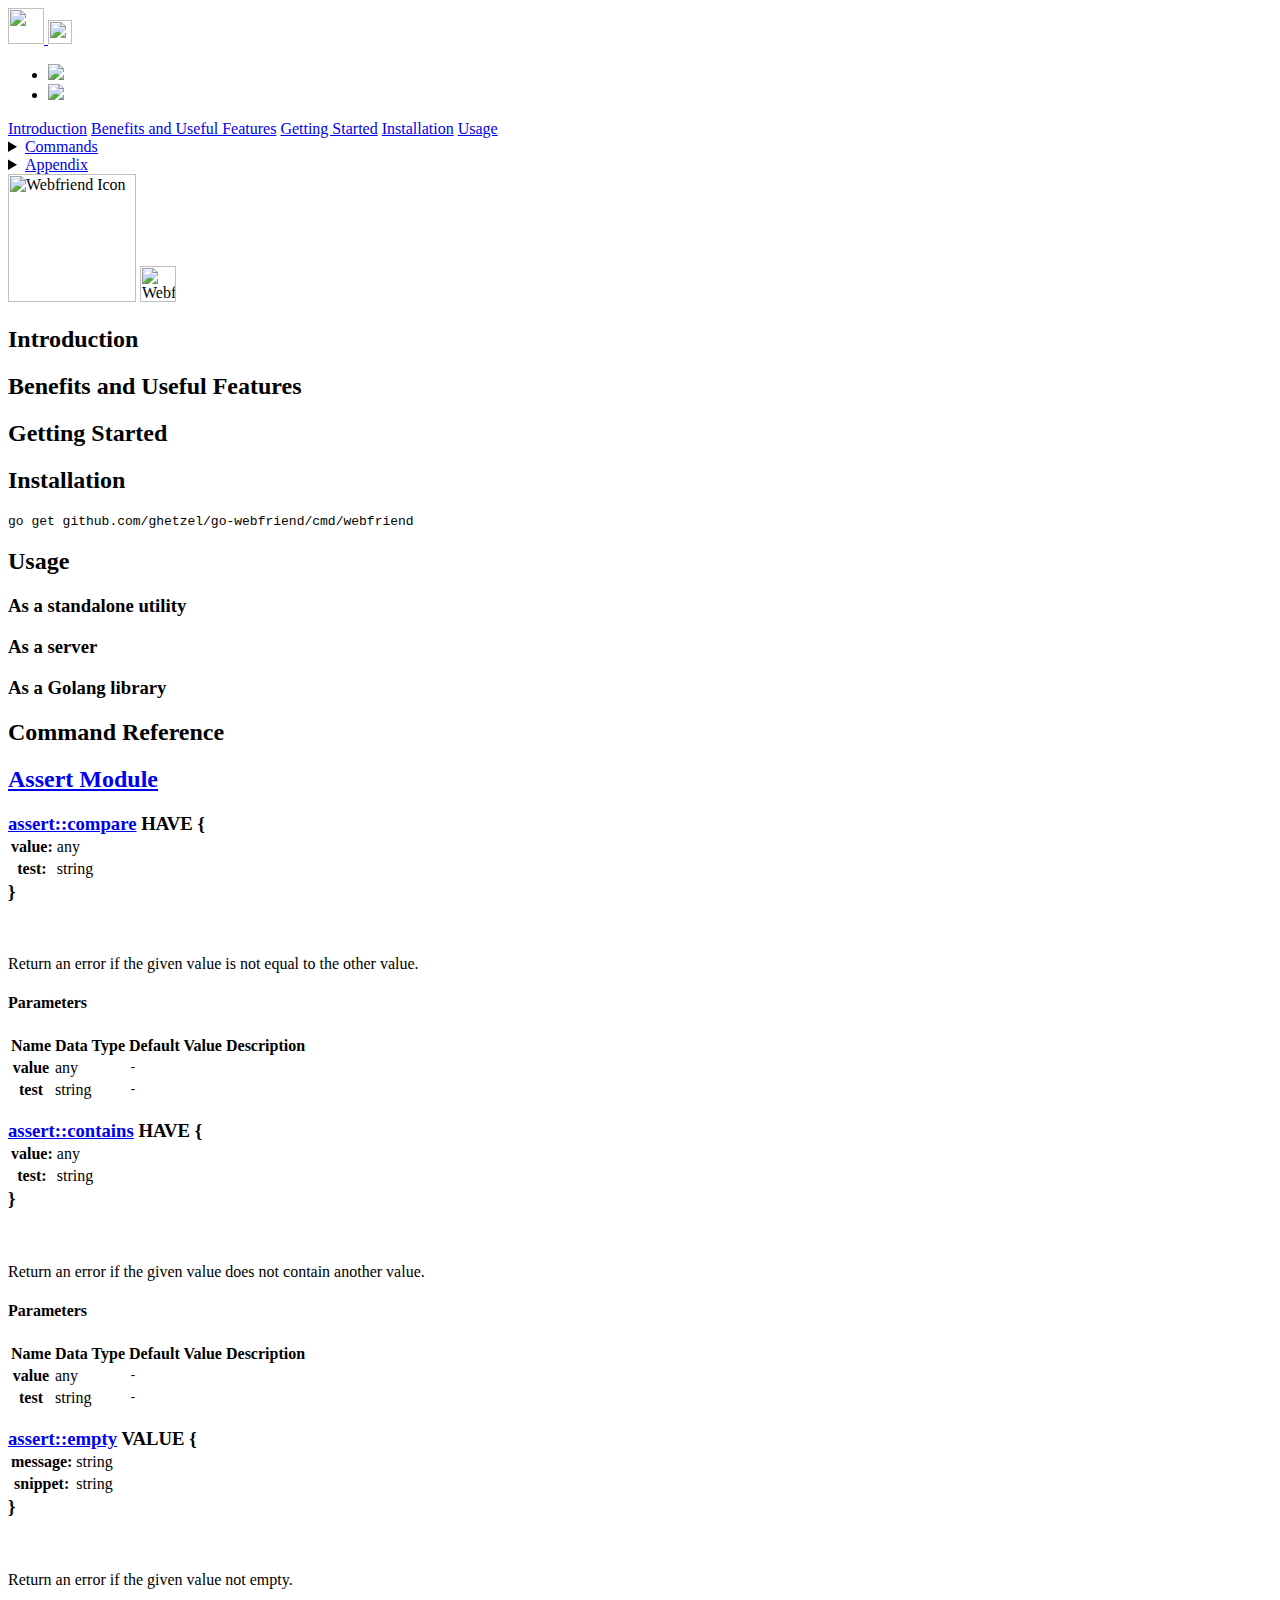
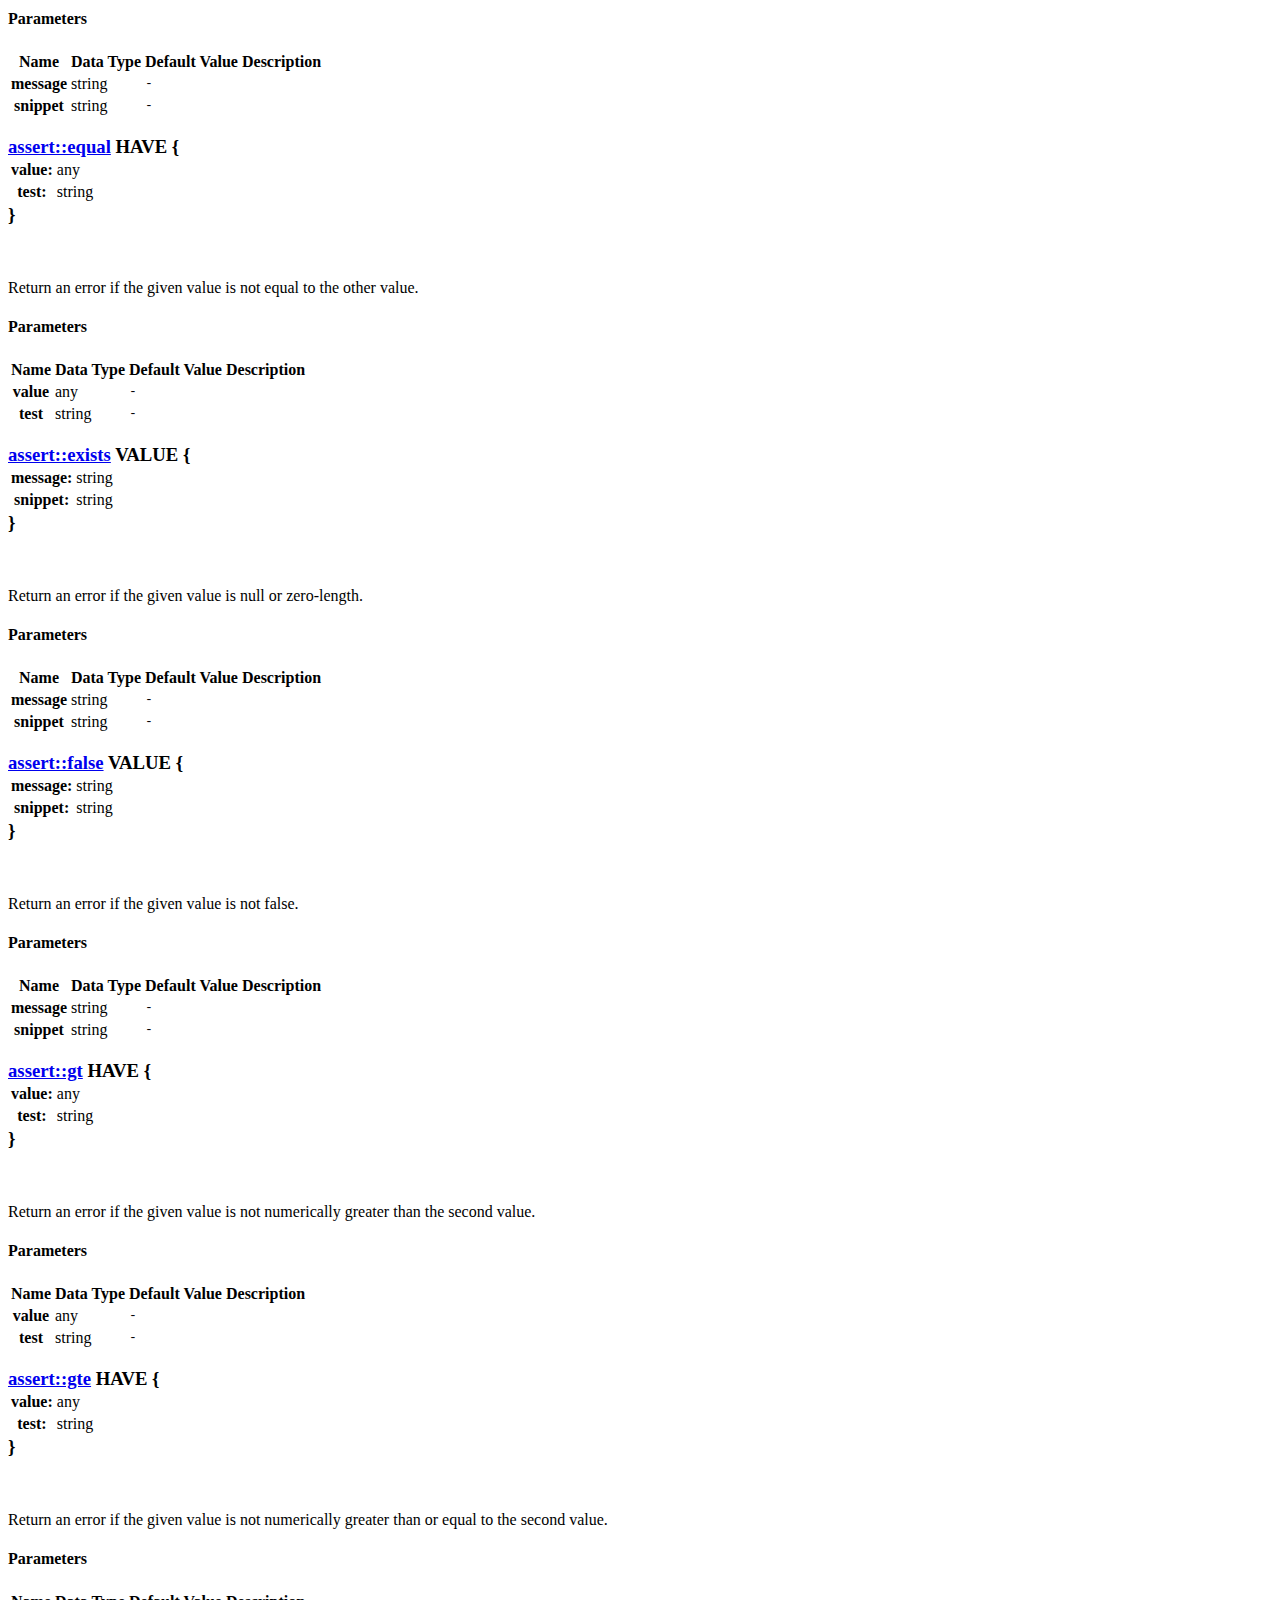
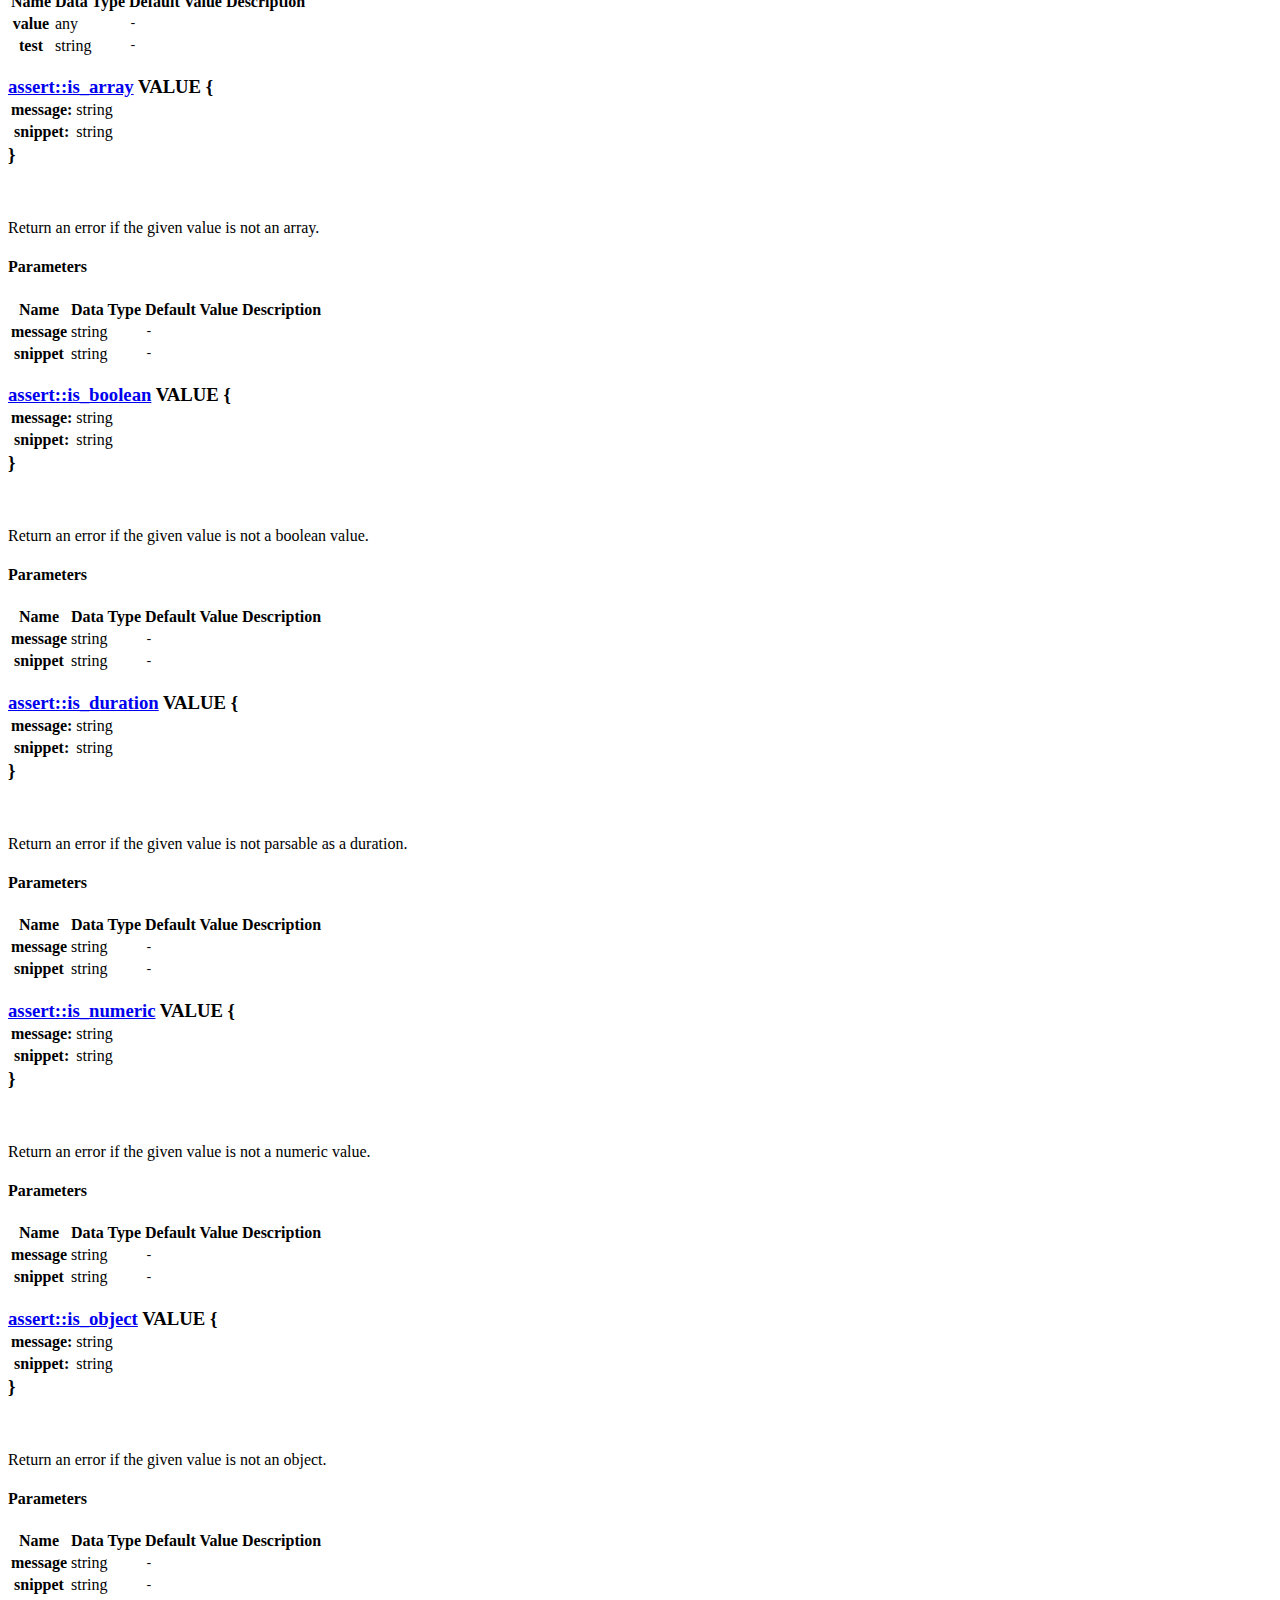
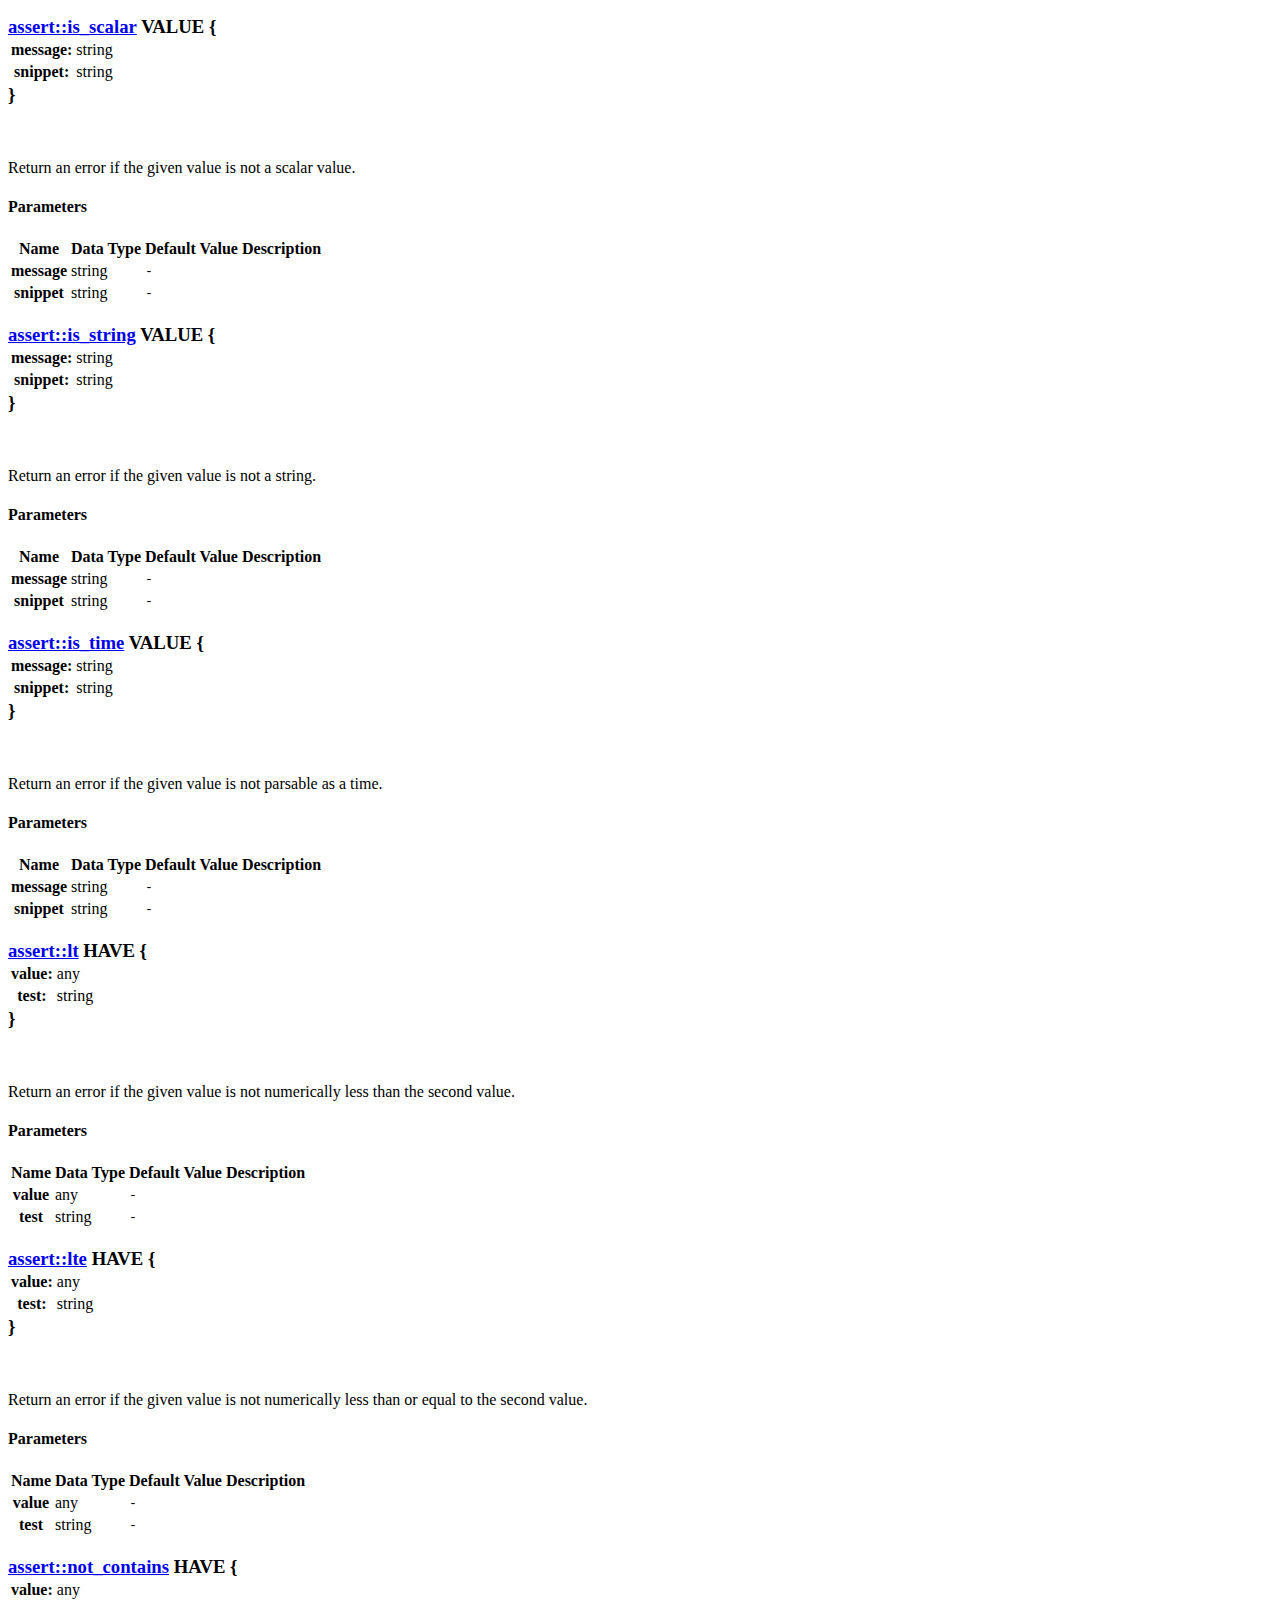
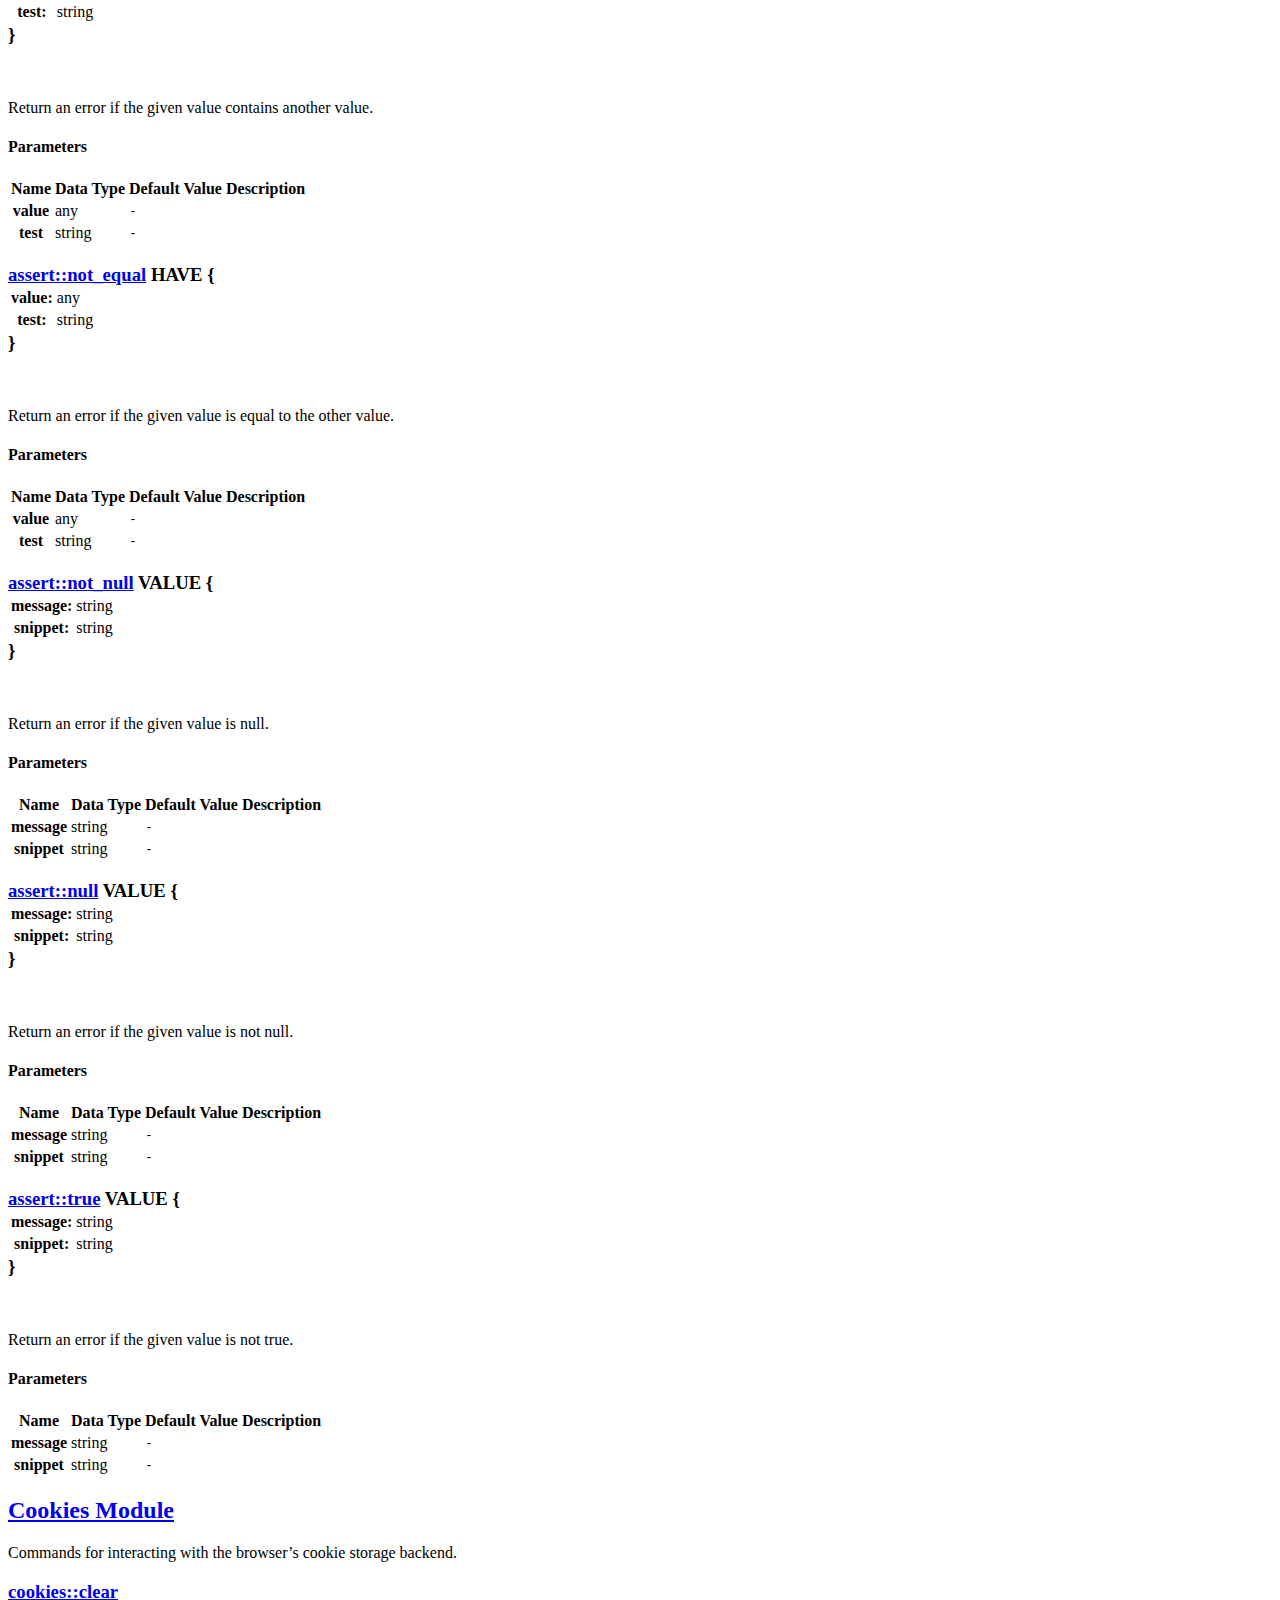
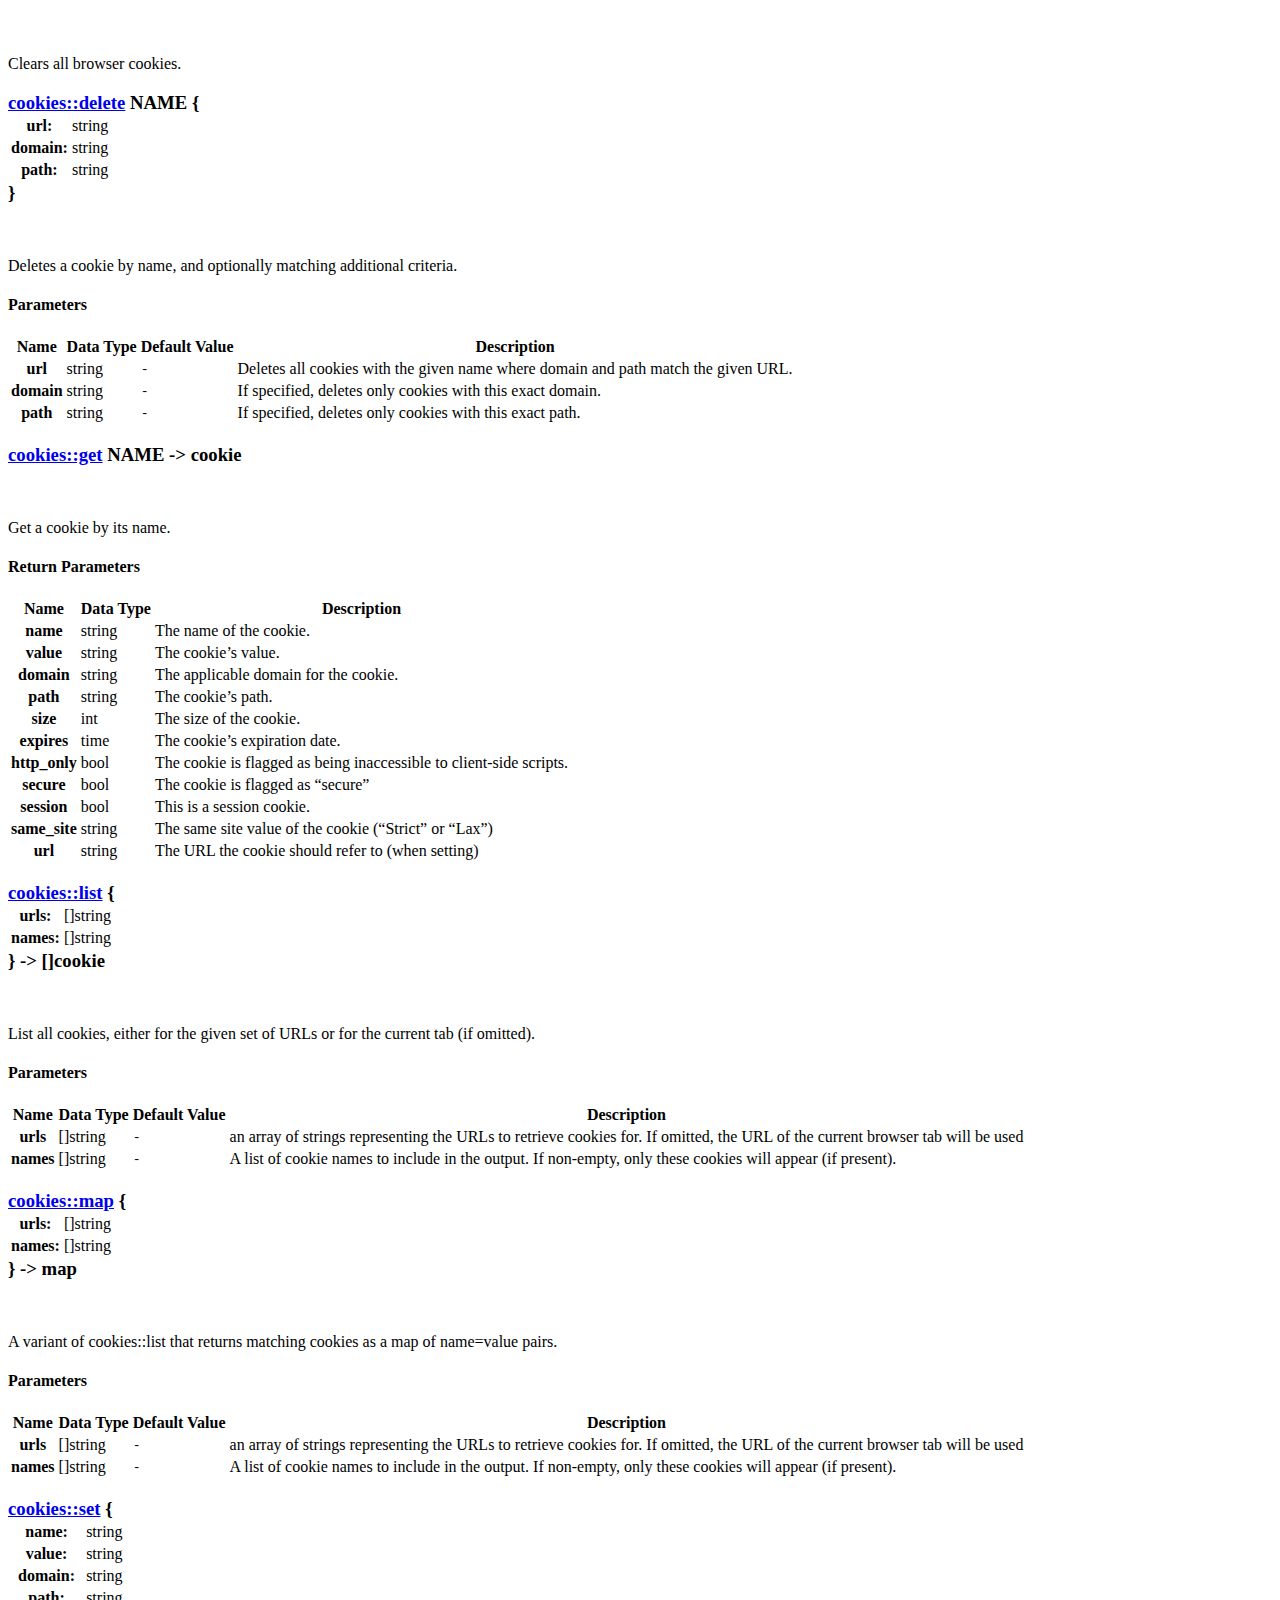
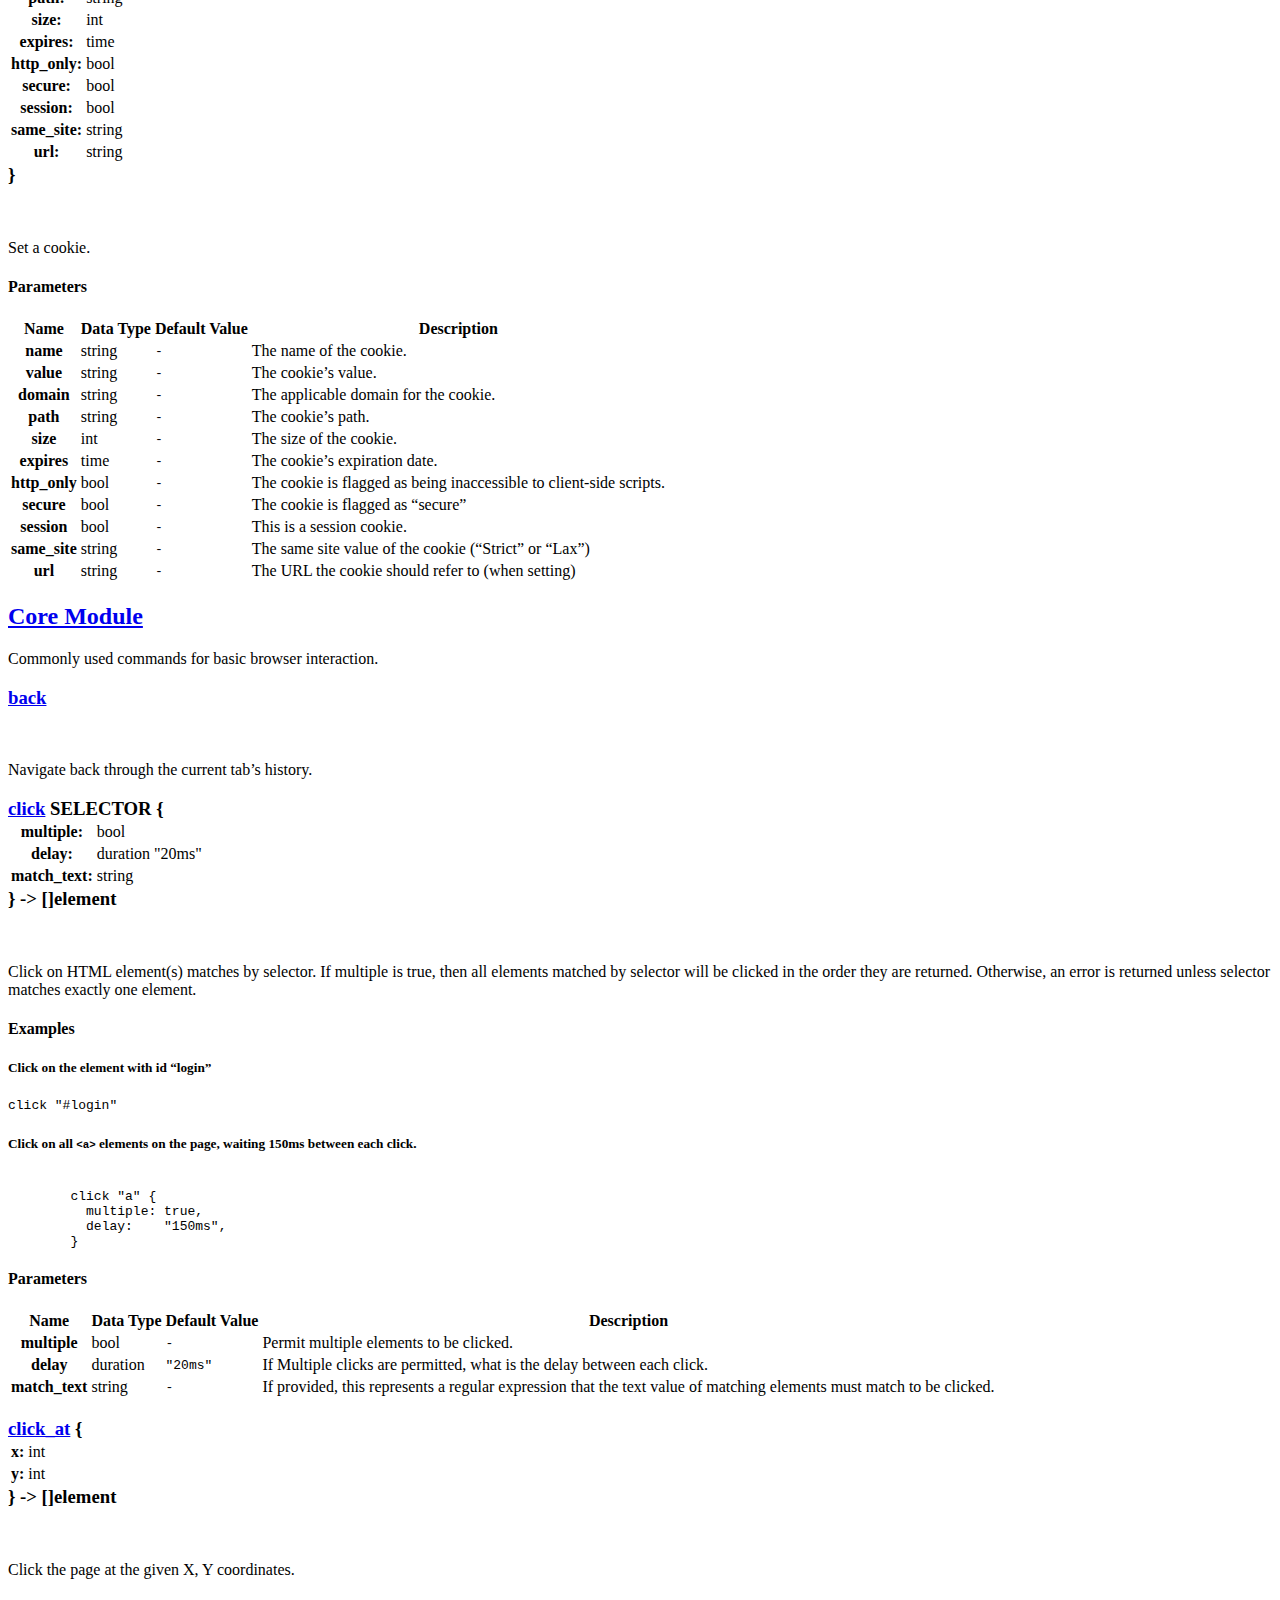
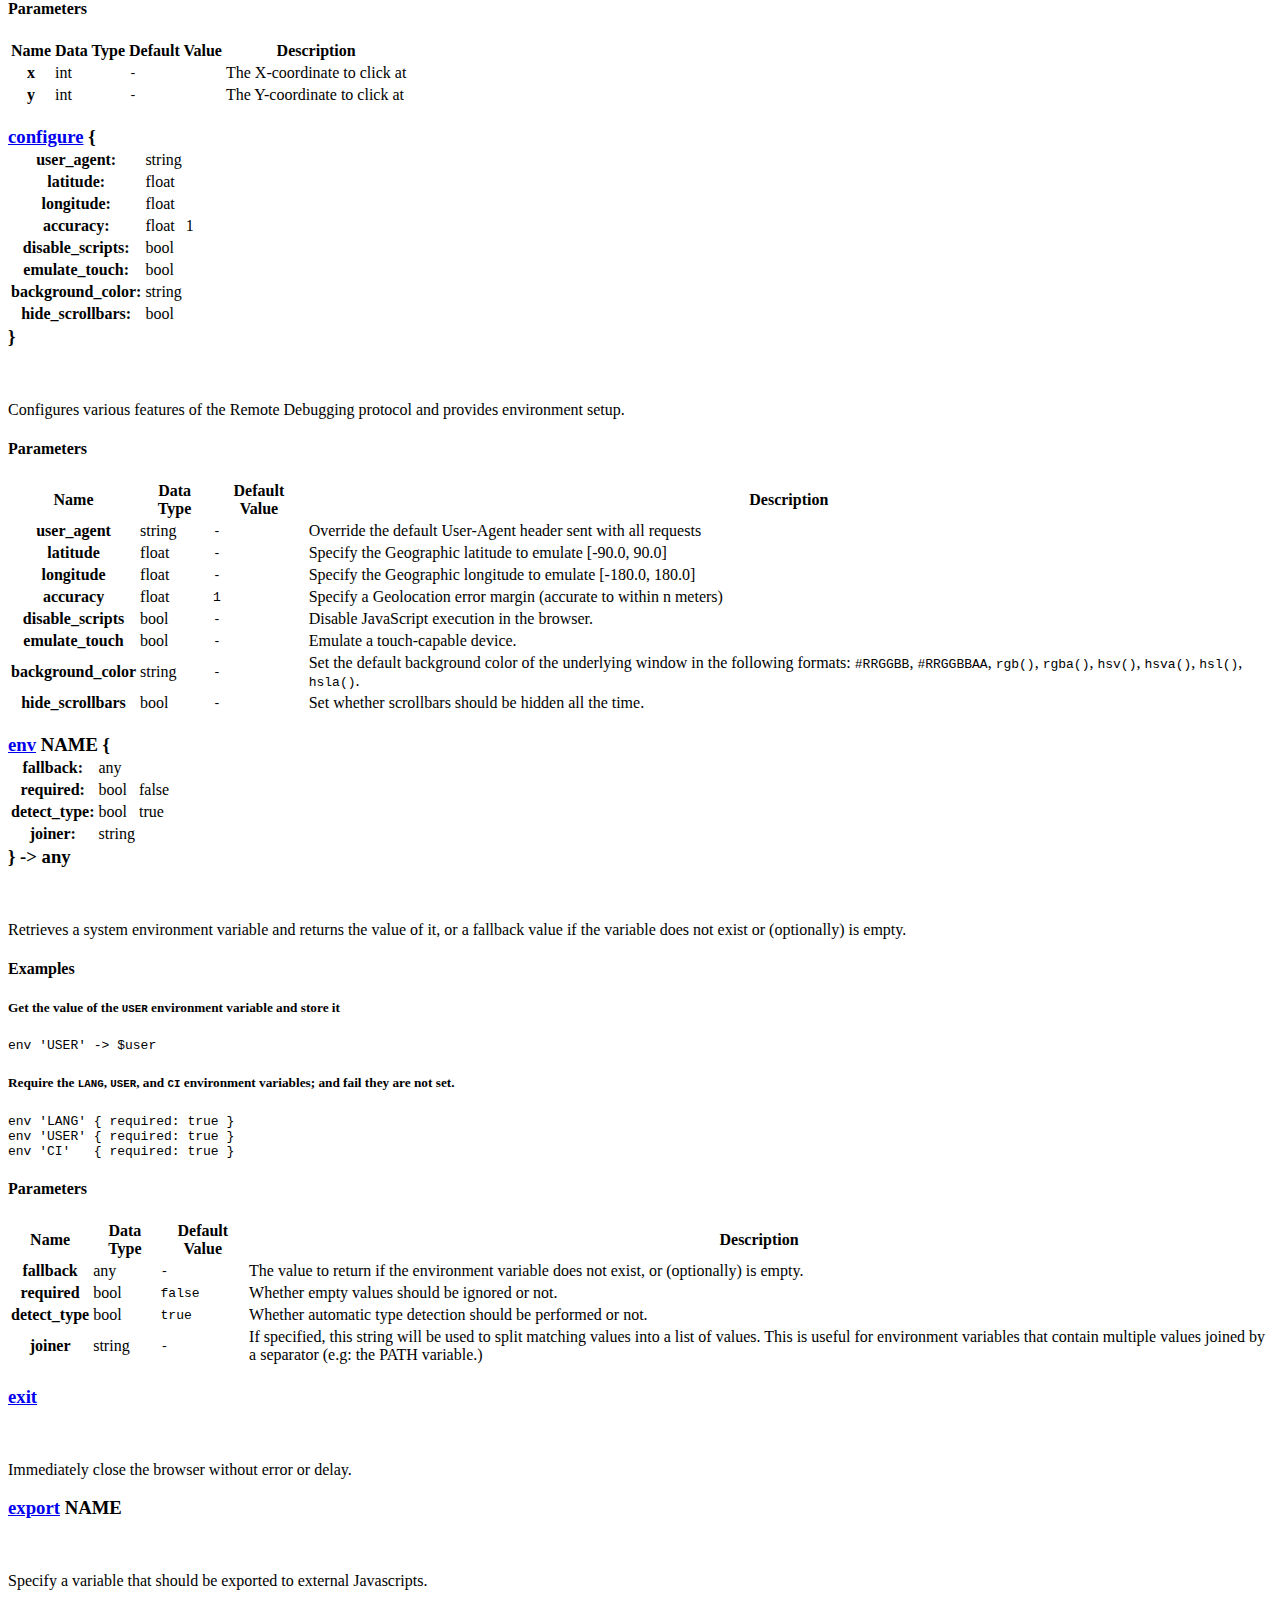
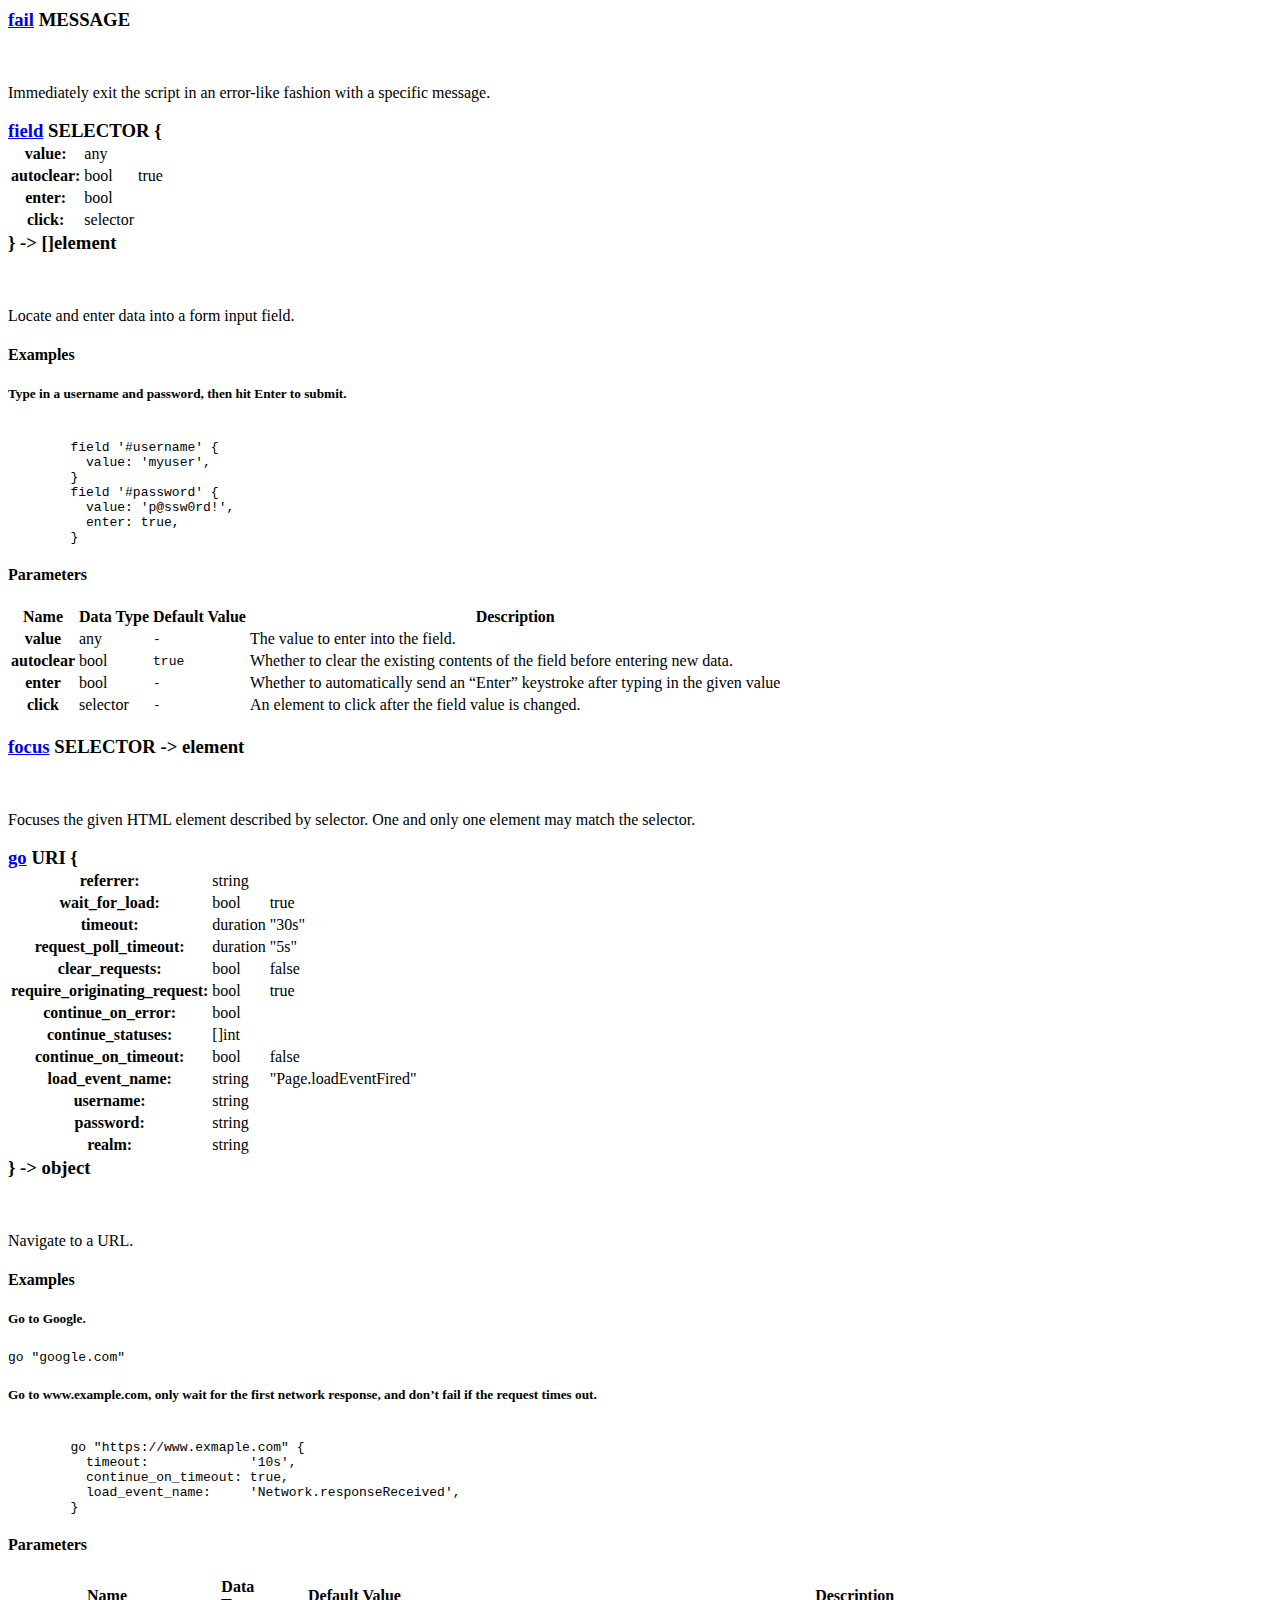
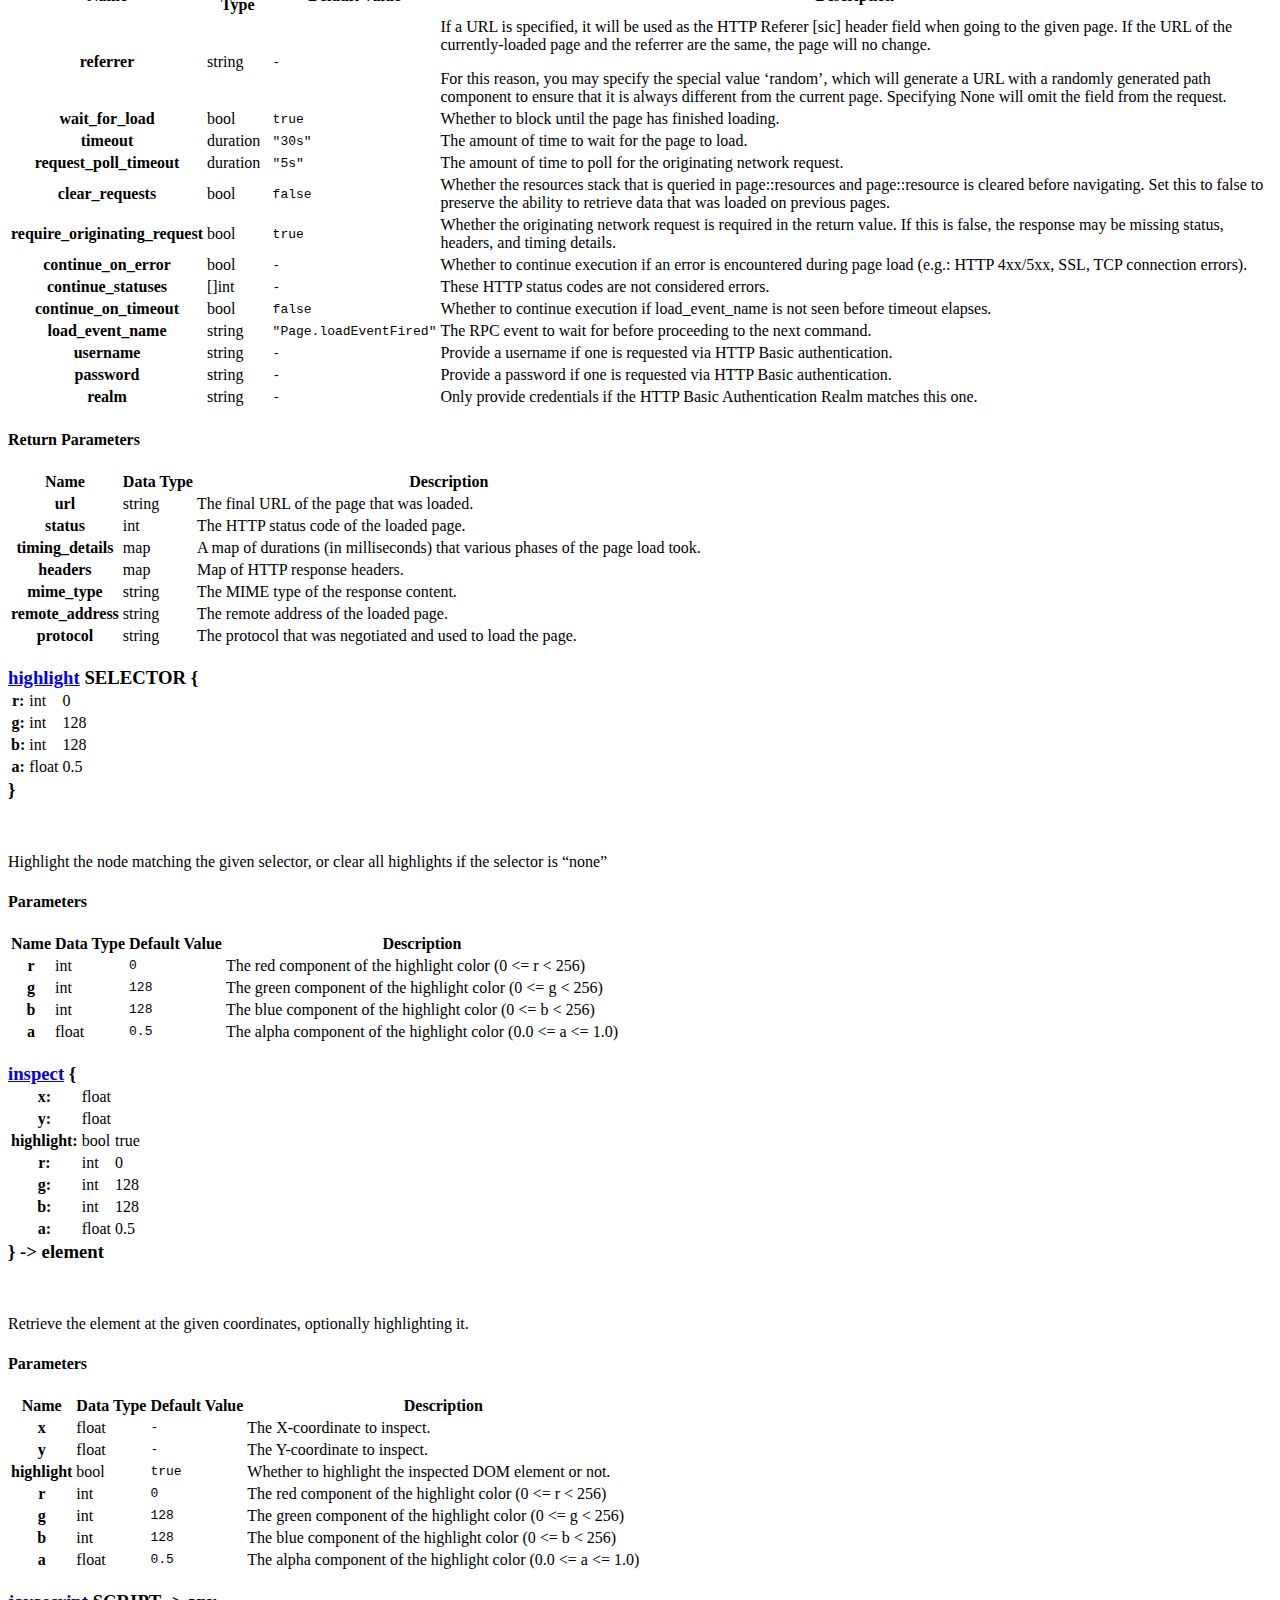
==== commit 4b2bb4ec: "been a while old web..friend. old webfriend. ole' webfriend. oldweb friend..." ====
--- a/docs/index.html
+++ b/docs/index.html
@@ -1878,10 +1878,11 @@
 <pre><code>click &#34;#login&#34;
 </code></pre>
 <h5>Click on all <code>&lt;a&gt;</code> elements on the page, waiting 150ms between each click.</h5>
-<pre><code>click &#34;a&#34; {
- multiple: true,
- delay:    &#34;150ms&#34;,
-}
+<pre><code>
+	click &#34;a&#34; {
+	  multiple: true,
+	  delay:    &#34;150ms&#34;,
+	}
 </code></pre>
 </div>
                 <h4>Parameters</h4>
@@ -2281,13 +2282,14 @@
                 <div><p>Locate and enter data into a form input field.</p>
 <h4>Examples</h4>
 <h5>Type in a username and password, then hit Enter to submit.</h5>
-<pre><code>field &#39;#username&#39; {
- value: &#39;myuser&#39;,
-}
-field &#39;#password&#39; {
- value: &#39;p@ssw0rd!&#39;,
- enter: true,
-}
+<pre><code>
+	field &#39;#username&#39; {
+	  value: &#39;myuser&#39;,
+	}
+	field &#39;#password&#39; {
+	  value: &#39;p@ssw0rd!&#39;,
+	  enter: true,
+	}
 </code></pre>
 </div>
                 <h4>Parameters</h4>
@@ -2434,11 +2436,12 @@
 <pre><code>go &#34;google.com&#34;
 </code></pre>
 <h5>Go to www.example.com, only wait for the first network response, and don’t fail if the request times out.</h5>
-<pre><code>go &#34;https://www.exmaple.com&#34; {
- timeout:             &#39;10s&#39;,
- continue_on_timeout: true,
- load_event_name:     &#39;Network.responseReceived&#39;,
-}
+<pre><code>
+	go &#34;https://www.exmaple.com&#34; {
+	  timeout:             &#39;10s&#39;,
+	  continue_on_timeout: true,
+	  load_event_name:     &#39;Network.responseReceived&#39;,
+	}
 </code></pre>
 </div>
                 <h4>Parameters</h4>
@@ -2883,16 +2886,16 @@
 </code></pre>
 <h5>Inject a script that will retrieve all <code>&lt;a&gt;</code> tags on a page and return their “href” attributes (if present).</h5>
 <pre><code>javascript begin
-   var as = document.querySelectorAll(&#39;a&#39;);
-   var hrefs = [];
-   for(var i = 0; i &lt; as.length; i++) {
-       var a = as[i];
-       var href = a.getAttribute(&#39;href&#39;);
-       if (href &amp;&amp; href.length) {
-           hrefs.push(href);
-       }
-   }
-   return hrefs;
+	var as = document.querySelectorAll(&#39;a&#39;);
+	var hrefs = [];
+	for(var i = 0; i &lt; as.length; i++) {
+	    var a = as[i];
+	    var href = a.getAttribute(&#39;href&#39;);
+	    if (href &amp;&amp; href.length) {
+	        hrefs.push(href);
+	    }
+	}
+	return hrefs;
 end -&gt; $result
 # $result now contains an array of zero or more strings as returned from JavaScript.
 </code></pre>
@@ -3500,7 +3503,8 @@
 described at <a href="https://developer.mozilla.org/en-US/docs/Web/API/KeyboardEvent/key/Key_Values)" rel="nofollow">https://developer.mozilla.org/en-US/docs/Web/API/KeyboardEvent/key/Key_Values)</a>.
 These sequences appear between square brackets “[” “]”.</p>
 <p>Example: Type in the Konami code</p>
-<p>type “[ArrowUp][ArrowUp][ArrowDown][ArrowDown][ArrowLeft][ArrowRight][ArrowLeft][ArrowRight]BA”</p>
+<pre><code>type &#34;[ArrowUp][ArrowUp][ArrowDown][ArrowDown][ArrowLeft][ArrowRight][ArrowLeft][ArrowRight]BA&#34;
+</code></pre>
 </div>
                 <h4>Parameters</h4>
                 <table class="table table-sm">
@@ -6016,48 +6020,6 @@
         <div class="fs-module-summary"><p>Commands for inspecting and manipulating the current DOM document and browser viewport.</p>
 </div>
         <div class="fs-module-commands">
-            <div class="fs-command" id="fs-page::cast">
-                <h3>
-                    <a href="#fs-page::cast"><b>page::cast</b></a>
-                        <span class="fs-type-text fs-type-string">DEVICE</span>
-                    {<br />
-                    <table class="fs-command-options">
-                        <tbody>
-                            <tr class="fs-command-opt">
-                                <th>timeout:</th>
-                                <td class="fs-type-text fs-type-duration pr-3">duration</td>
-                                <td class="fs-type-text fs-type-duration">&#34;30s&#34;</td>
-                            </tr>
-                        </tbody>
-                    </table>
-                    }
-                </h3>
-                <br />
-                <div><p>Cast the current tab to a Google Cast receiver.</p>
-</div>
-                <h4>Parameters</h4>
-                <table class="table table-sm">
-                    <thead>
-                        <tr>
-                            <th>Name</th>
-                            <th>Data Type</th>
-                            <th>Default Value</th>
-                            <th>Description</th>
-                        </tr>
-                    </thead>
-                    <tbody>
-                    <tr>
-                        <th>timeout</th>
-                        <td>
-                            <span class="fs-type fs-type-duration">duration</span>
-                        </td>
-                        <td><pre>&#34;30s&#34;</pre></td>
-                        <td><p>The amount of time to wait for Castable devices to appear.</p>
-</td>
-                    </tr>
-                    </tbody>
-                </table>
-            </div>
             <div class="fs-command" id="fs-page::clear_intercepts">
                 <h3>
                     <a href="#fs-page::clear_intercepts"><b>page::clear_intercepts</b></a>
